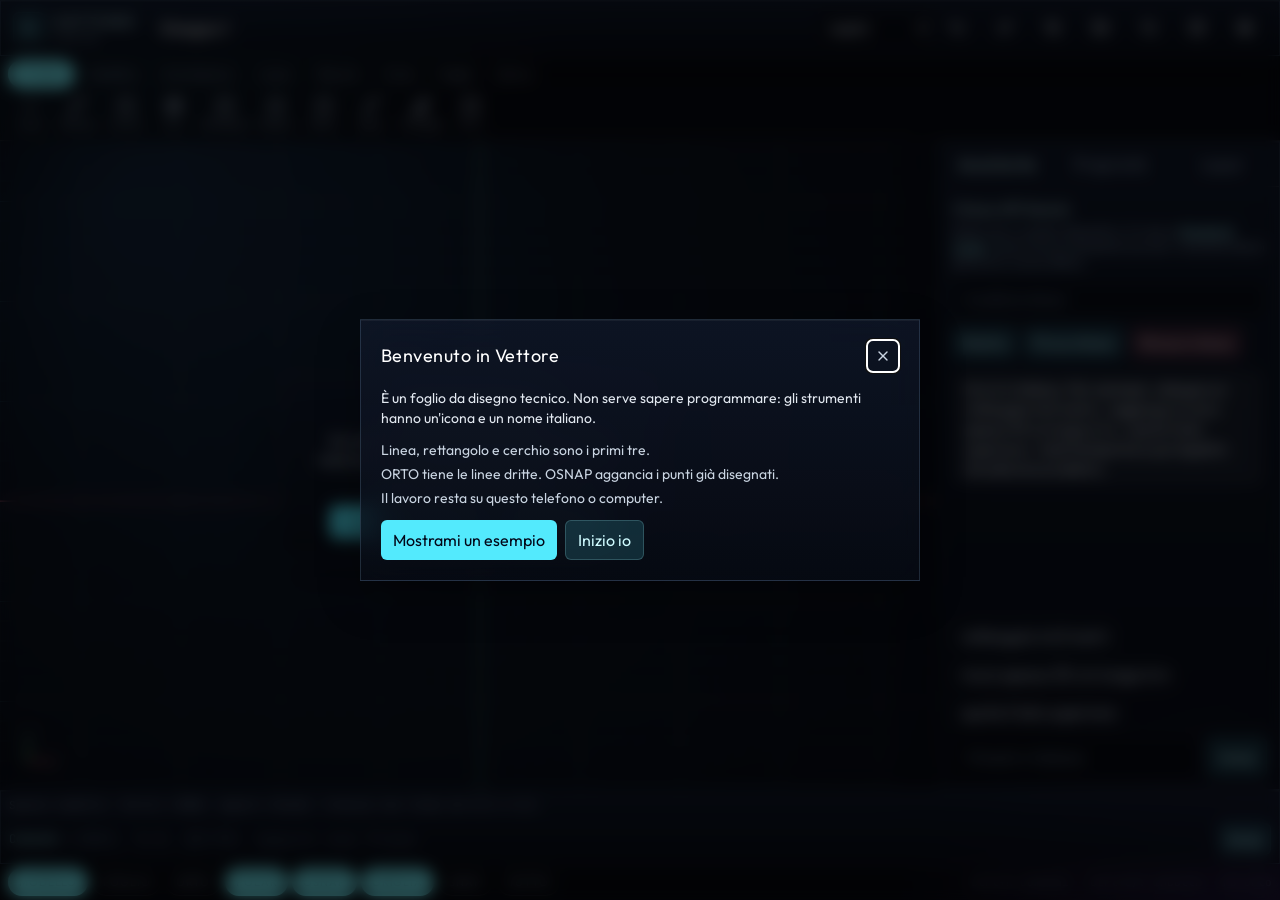
==== vettore/index.html @ e48cbce7 "Unpack Vettore" ====
<!DOCTYPE html><!--cnDvvp9UMOxZqRD9590WH--><html lang="it" translate="no"><head><meta charSet="utf-8"/><meta name="viewport" content="width=device-width, initial-scale=1, maximum-scale=1, viewport-fit=cover, user-scalable=no"/><link rel="stylesheet" href="/vettore/_next/static/css/1718c8bc9007f3db.css" data-precedence="next"/><link rel="preload" as="script" fetchPriority="low" href="/vettore/_next/static/chunks/webpack-d5d9ff5c654840d5.js"/><script src="/vettore/_next/static/chunks/4bd1b696-409494caf8c83275.js" async=""></script><script src="/vettore/_next/static/chunks/255-32c79b1e4aae9297.js" async=""></script><script src="/vettore/_next/static/chunks/main-app-9e3a16914648e8ba.js" async=""></script><script src="/vettore/_next/static/chunks/2f0b94e8-ea60580ce276fab2.js" async=""></script><script src="/vettore/_next/static/chunks/164f4fb6-91375d5a65762548.js" async=""></script><script src="/vettore/_next/static/chunks/414-e4f3d287f651ac8d.js" async=""></script><script src="/vettore/_next/static/chunks/app/page-282be853b0029727.js" async=""></script><meta name="google" content="notranslate"/><meta name="theme-color" content="#070910"/><title>Vettore CAD</title><meta name="description" content="CAD 2D nel browser, in italiano. Disegna, quota ed esporta DXF, anche da iPhone."/><meta name="application-name" content="Vettore CAD"/><link rel="manifest" href="/vettore/manifest.webmanifest"/><meta name="mobile-web-app-capable" content="yes"/><meta name="apple-mobile-web-app-title" content="Vettore"/><meta name="apple-mobile-web-app-status-bar-style" content="black-translucent"/><link rel="icon" href="/vettore/icon-192.png"/><link rel="apple-touch-icon" href="/vettore/apple-touch-icon.png"/><script src="/vettore/_next/static/chunks/polyfills-42372ed130431b0a.js" noModule=""></script></head><body class="notranslate"><div hidden=""><!--$--><!--/$--></div><div class="app-bg flex h-[100dvh] flex-col"><header class="hud z-20 flex h-14 shrink-0 items-center gap-2 overflow-x-auto border-x-0 border-t-0 px-2 md:px-3"><div class="flex items-center gap-2 pr-2"><span class="grid h-8 w-8 place-items-center rounded-md border border-cyan-200/30 bg-cyan-300/10 text-cyan-200"><svg xmlns="http://www.w3.org/2000/svg" width="16" height="16" viewBox="0 0 24 24" fill="none" stroke="currentColor" stroke-width="2" stroke-linecap="round" stroke-linejoin="round" class="lucide lucide-mouse-pointer-2" aria-hidden="true"><path d="M4.037 4.688a.495.495 0 0 1 .651-.651l16 6.5a.5.5 0 0 1-.063.947l-6.124 1.58a2 2 0 0 0-1.438 1.435l-1.579 6.126a.5.5 0 0 1-.947.063z"></path></svg></span><div class="leading-tight"><div class="font-display text-sm tracking-[0.22em] text-cyan-100">VETTORE</div><div class="text-[10px] uppercase tracking-[0.18em] text-slate-400">CAD 2D</div></div></div><input aria-label="Nome del disegno" class="hidden h-9 min-w-0 flex-1 rounded-md bg-transparent px-2 text-sm text-white outline-none md:block" value="Disegno 1"/><div class="ml-auto flex items-center gap-1"><select aria-label="Unità" class="hidden h-9 rounded-md border border-white/10 bg-black/30 px-2 text-xs md:block"><option value="m" selected="">metri</option><option value="cm">centimetri</option><option value="mm">millimetri</option></select><div class="hidden items-center gap-1 md:flex"><button class="inline-flex items-center justify-center gap-2 whitespace-nowrap rounded-md text-sm font-medium transition disabled:pointer-events-none disabled:opacity-40 focus-visible:outline-2 focus-visible:outline-cyan-300/70 text-slate-200 hover:bg-white/8 h-11 w-11" aria-label="Annulla"><svg xmlns="http://www.w3.org/2000/svg" width="16" height="16" viewBox="0 0 24 24" fill="none" stroke="currentColor" stroke-width="2" stroke-linecap="round" stroke-linejoin="round" class="lucide lucide-undo-2" aria-hidden="true"><path d="M9 14 4 9l5-5"></path><path d="M4 9h10.5a5.5 5.5 0 0 1 5.5 5.5a5.5 5.5 0 0 1-5.5 5.5H11"></path></svg></button><button class="inline-flex items-center justify-center gap-2 whitespace-nowrap rounded-md text-sm font-medium transition disabled:pointer-events-none disabled:opacity-40 focus-visible:outline-2 focus-visible:outline-cyan-300/70 text-slate-200 hover:bg-white/8 h-11 w-11" aria-label="Ripristina"><svg xmlns="http://www.w3.org/2000/svg" width="16" height="16" viewBox="0 0 24 24" fill="none" stroke="currentColor" stroke-width="2" stroke-linecap="round" stroke-linejoin="round" class="lucide lucide-redo-2" aria-hidden="true"><path d="m15 14 5-5-5-5"></path><path d="M20 9H9.5A5.5 5.5 0 0 0 4 14.5A5.5 5.5 0 0 0 9.5 20H13"></path></svg></button><button class="inline-flex items-center justify-center gap-2 whitespace-nowrap rounded-md text-sm font-medium transition disabled:pointer-events-none disabled:opacity-40 focus-visible:outline-2 focus-visible:outline-cyan-300/70 text-slate-200 hover:bg-white/8 h-11 w-11" aria-label="Zoom estensioni"><svg xmlns="http://www.w3.org/2000/svg" width="16" height="16" viewBox="0 0 24 24" fill="none" stroke="currentColor" stroke-width="2" stroke-linecap="round" stroke-linejoin="round" class="lucide lucide-zoom-in" aria-hidden="true"><circle cx="11" cy="11" r="8"></circle><line x1="21" x2="16.65" y1="21" y2="16.65"></line><line x1="11" x2="11" y1="8" y2="14"></line><line x1="8" x2="14" y1="11" y2="11"></line></svg></button></div><button class="inline-flex items-center justify-center gap-2 whitespace-nowrap rounded-md text-sm font-medium transition disabled:pointer-events-none disabled:opacity-40 focus-visible:outline-2 focus-visible:outline-cyan-300/70 text-slate-200 hover:bg-white/8 h-11 w-11" aria-label="File" type="button" id="radix-_R_1s5btb_" aria-haspopup="menu" aria-expanded="false" data-state="closed"><svg xmlns="http://www.w3.org/2000/svg" width="16" height="16" viewBox="0 0 24 24" fill="none" stroke="currentColor" stroke-width="2" stroke-linecap="round" stroke-linejoin="round" class="lucide lucide-folder-open" aria-hidden="true"><path d="m6 14 1.5-2.9A2 2 0 0 1 9.24 10H20a2 2 0 0 1 1.94 2.5l-1.54 6a2 2 0 0 1-1.95 1.5H4a2 2 0 0 1-2-2V5a2 2 0 0 1 2-2h3.9a2 2 0 0 1 1.69.9l.81 1.2a2 2 0 0 0 1.67.9H18a2 2 0 0 1 2 2v2"></path></svg></button><button class="inline-flex items-center justify-center gap-2 whitespace-nowrap rounded-md text-sm font-medium transition disabled:pointer-events-none disabled:opacity-40 focus-visible:outline-2 focus-visible:outline-cyan-300/70 text-slate-200 hover:bg-white/8 h-11 w-11" aria-label="Cerca un comando"><svg xmlns="http://www.w3.org/2000/svg" width="16" height="16" viewBox="0 0 24 24" fill="none" stroke="currentColor" stroke-width="2" stroke-linecap="round" stroke-linejoin="round" class="lucide lucide-search" aria-hidden="true"><path d="m21 21-4.34-4.34"></path><circle cx="11" cy="11" r="8"></circle></svg></button><button class="inline-flex items-center justify-center gap-2 whitespace-nowrap rounded-md text-sm font-medium transition disabled:pointer-events-none disabled:opacity-40 focus-visible:outline-2 focus-visible:outline-cyan-300/70 text-slate-200 hover:bg-white/8 h-11 w-11" aria-label="Guida"><svg xmlns="http://www.w3.org/2000/svg" width="16" height="16" viewBox="0 0 24 24" fill="none" stroke="currentColor" stroke-width="2" stroke-linecap="round" stroke-linejoin="round" class="lucide lucide-circle-question-mark lucide-help-circle lucide-circle-help" aria-hidden="true"><circle cx="12" cy="12" r="10"></circle><path d="M9 9.5a3 2.5 0 016 0c0 2-2 2-3 3.5"></path><path d="M12 17h.01"></path></svg></button><button class="inline-flex items-center justify-center gap-2 whitespace-nowrap rounded-md text-sm font-medium transition disabled:pointer-events-none disabled:opacity-40 focus-visible:outline-2 focus-visible:outline-cyan-300/70 text-slate-200 hover:bg-white/8 h-11 w-11 md:hidden" aria-label="Assistente"><svg xmlns="http://www.w3.org/2000/svg" width="16" height="16" viewBox="0 0 24 24" fill="none" stroke="currentColor" stroke-width="2" stroke-linecap="round" stroke-linejoin="round" class="lucide lucide-message-square" aria-hidden="true"><path d="M22 17a2 2 0 0 1-2 2H6.828a2 2 0 0 0-1.414.586l-2.202 2.202A.71.71 0 0 1 2 21.286V5a2 2 0 0 1 2-2h16a2 2 0 0 1 2 2z"></path></svg></button><button class="inline-flex items-center justify-center gap-2 whitespace-nowrap rounded-md text-sm font-medium transition disabled:pointer-events-none disabled:opacity-40 focus-visible:outline-2 focus-visible:outline-cyan-300/70 text-slate-200 hover:bg-white/8 h-11 w-11 md:hidden" aria-label="Layer"><svg xmlns="http://www.w3.org/2000/svg" width="16" height="16" viewBox="0 0 24 24" fill="none" stroke="currentColor" stroke-width="2" stroke-linecap="round" stroke-linejoin="round" class="lucide lucide-layers lucide-layers-3" aria-hidden="true"><path d="M12.83 2.18a2 2 0 0 0-1.66 0L2.6 6.08a1 1 0 0 0 0 1.83l8.58 3.91a2 2 0 0 0 1.66 0l8.58-3.9a1 1 0 0 0 0-1.83z"></path><path d="M2 12a1 1 0 0 0 .58.91l8.6 3.91a2 2 0 0 0 1.65 0l8.58-3.9A1 1 0 0 0 22 12"></path><path d="M2 17a1 1 0 0 0 .58.91l8.6 3.91a2 2 0 0 0 1.65 0l8.58-3.9A1 1 0 0 0 22 17"></path></svg></button><button class="inline-flex items-center justify-center gap-2 whitespace-nowrap rounded-md text-sm font-medium transition disabled:pointer-events-none disabled:opacity-40 focus-visible:outline-2 focus-visible:outline-cyan-300/70 text-slate-200 hover:bg-white/8 h-11 w-11" aria-label="Impostazioni"><svg xmlns="http://www.w3.org/2000/svg" width="16" height="16" viewBox="0 0 24 24" fill="none" stroke="currentColor" stroke-width="2" stroke-linecap="round" stroke-linejoin="round" class="lucide lucide-settings" aria-hidden="true"><path d="M9.671 4.136a2.34 2.34 0 0 1 4.659 0 2.34 2.34 0 0 0 3.319 1.915 2.34 2.34 0 0 1 2.33 4.033 2.34 2.34 0 0 0 0 3.831 2.34 2.34 0 0 1-2.33 4.033 2.34 2.34 0 0 0-3.319 1.915 2.34 2.34 0 0 1-4.659 0 2.34 2.34 0 0 0-3.32-1.915 2.34 2.34 0 0 1-2.33-4.033 2.34 2.34 0 0 0 0-3.831A2.34 2.34 0 0 1 6.35 6.051a2.34 2.34 0 0 0 3.319-1.915"></path><circle cx="12" cy="12" r="3"></circle></svg></button></div></header><div class="hidden shrink-0 border-b border-white/10 px-2 py-1 md:block"><div><div class="flex gap-1 overflow-x-auto pb-1" role="tablist" aria-label="Schede comandi"><button role="tab" aria-selected="true" class="chip shrink-0 on">Disegno</button><button role="tab" aria-selected="false" class="chip shrink-0 ">Modifica</button><button role="tab" aria-selected="false" class="chip shrink-0 ">Annotazione</button><button role="tab" aria-selected="false" class="chip shrink-0 ">Layer</button><button role="tab" aria-selected="false" class="chip shrink-0 ">Blocchi</button><button role="tab" aria-selected="false" class="chip shrink-0 ">Vista</button><button role="tab" aria-selected="false" class="chip shrink-0 ">Foglio</button><button role="tab" aria-selected="false" class="chip shrink-0 ">Extra</button></div><div class="flex gap-1 overflow-x-auto" role="tabpanel"><button class="tool  min-w-16" aria-label="Linea" data-state="closed"><svg xmlns="http://www.w3.org/2000/svg" width="18" height="18" viewBox="0 0 24 24" fill="none" stroke="currentColor" stroke-width="2" stroke-linecap="round" stroke-linejoin="round" class="lucide lucide-minus" aria-hidden="true"><path d="M5 12h14"></path></svg><small class="max-w-16 truncate">Linea</small></button><button class="tool  min-w-16" aria-label="Polilinea" data-state="closed"><svg xmlns="http://www.w3.org/2000/svg" width="18" height="18" viewBox="0 0 24 24" fill="none" stroke="currentColor" stroke-width="2" stroke-linecap="round" stroke-linejoin="round" class="lucide lucide-spline" aria-hidden="true"><circle cx="19" cy="5" r="2"></circle><circle cx="5" cy="19" r="2"></circle><path d="M5 17A12 12 0 0 1 17 5"></path></svg><small class="max-w-16 truncate">Polilinea</small></button><button class="tool  min-w-16" aria-label="Cerchio" data-state="closed"><svg xmlns="http://www.w3.org/2000/svg" width="18" height="18" viewBox="0 0 24 24" fill="none" stroke="currentColor" stroke-width="2" stroke-linecap="round" stroke-linejoin="round" class="lucide lucide-circle" aria-hidden="true"><circle cx="12" cy="12" r="10"></circle></svg><small class="max-w-16 truncate">Cerchio</small></button><button class="tool  min-w-16" aria-label="Arco" data-state="closed"><svg xmlns="http://www.w3.org/2000/svg" width="18" height="18" viewBox="0 0 24 24" fill="none" stroke="currentColor" stroke-width="2" stroke-linecap="round" stroke-linejoin="round" class="lucide lucide-compass" aria-hidden="true"><circle cx="12" cy="12" r="10"></circle><path d="m16.24 7.76-1.804 5.411a2 2 0 0 1-1.265 1.265L7.76 16.24l1.804-5.411a2 2 0 0 1 1.265-1.265z"></path></svg><small class="max-w-16 truncate">Arco</small></button><button class="tool  min-w-16" aria-label="Rettangolo" data-state="closed"><svg xmlns="http://www.w3.org/2000/svg" width="18" height="18" viewBox="0 0 24 24" fill="none" stroke="currentColor" stroke-width="2" stroke-linecap="round" stroke-linejoin="round" class="lucide lucide-square" aria-hidden="true"><rect width="18" height="18" x="3" y="3" rx="2"></rect></svg><small class="max-w-16 truncate">Rettangolo</small></button><button class="tool  min-w-16" aria-label="Poligono" data-state="closed"><svg xmlns="http://www.w3.org/2000/svg" width="18" height="18" viewBox="0 0 24 24" fill="none" stroke="currentColor" stroke-width="2" stroke-linecap="round" stroke-linejoin="round" class="lucide lucide-hexagon" aria-hidden="true"><path d="M21 16V8a2 2 0 0 0-1-1.73l-7-4a2 2 0 0 0-2 0l-7 4A2 2 0 0 0 3 8v8a2 2 0 0 0 1 1.73l7 4a2 2 0 0 0 2 0l7-4A2 2 0 0 0 21 16z"></path></svg><small class="max-w-16 truncate">Poligono</small></button><button class="tool  min-w-16" aria-label="Ellisse" data-state="closed"><svg xmlns="http://www.w3.org/2000/svg" width="18" height="18" viewBox="0 0 24 24" fill="none" stroke="currentColor" stroke-width="2" stroke-linecap="round" stroke-linejoin="round" class="lucide lucide-circle" aria-hidden="true"><circle cx="12" cy="12" r="10"></circle></svg><small class="max-w-16 truncate">Ellisse</small></button><button class="tool  min-w-16" aria-label="Spline" data-state="closed"><svg xmlns="http://www.w3.org/2000/svg" width="18" height="18" viewBox="0 0 24 24" fill="none" stroke="currentColor" stroke-width="2" stroke-linecap="round" stroke-linejoin="round" class="lucide lucide-spline" aria-hidden="true"><circle cx="19" cy="5" r="2"></circle><circle cx="5" cy="19" r="2"></circle><path d="M5 17A12 12 0 0 1 17 5"></path></svg><small class="max-w-16 truncate">Spline</small></button><button class="tool  min-w-16" aria-label="Tratteggio" data-state="closed"><svg xmlns="http://www.w3.org/2000/svg" width="18" height="18" viewBox="0 0 24 24" fill="none" stroke="currentColor" stroke-width="2" stroke-linecap="round" stroke-linejoin="round" class="lucide lucide-pen-line lucide-edit-3" aria-hidden="true"><path d="M13 21h8"></path><path d="M21.174 6.812a1 1 0 0 0-3.986-3.987L3.842 16.174a2 2 0 0 0-.5.83l-1.321 4.352a.5.5 0 0 0 .623.622l4.353-1.32a2 2 0 0 0 .83-.497z"></path></svg><small class="max-w-16 truncate">Tratteggio</small></button><button class="tool  min-w-16" aria-label="Muro" data-state="closed"><svg xmlns="http://www.w3.org/2000/svg" width="18" height="18" viewBox="0 0 24 24" fill="none" stroke="currentColor" stroke-width="2" stroke-linecap="round" stroke-linejoin="round" class="lucide lucide-square" aria-hidden="true"><rect width="18" height="18" x="3" y="3" rx="2"></rect></svg><small class="max-w-16 truncate">Muro</small></button></div></div></div><div class="flex min-h-0 flex-1"><main class="relative min-w-0 flex-1"><div class="relative h-full min-h-0 w-full touch-none"><canvas class="h-full w-full touch-none"></canvas></div><div class="pointer-events-none absolute inset-0 grid place-items-center px-6 text-center"><div class="hud pointer-events-auto max-w-sm rounded-2xl p-5"><div class="font-display text-xl text-white">Da dove si parte</div><p class="mt-2 text-sm text-slate-300">Sul computer: clic, rotella e tasto centrale. Sul telefono: un dito disegna, due dita spostano. Puoi anche scrivere una frase.</p><div class="mt-4 flex flex-wrap justify-center gap-2"><button class="inline-flex items-center justify-center gap-2 whitespace-nowrap rounded-md font-medium transition disabled:pointer-events-none disabled:opacity-40 focus-visible:outline-2 focus-visible:outline-cyan-300/70 bg-cyan-300 text-slate-950 hover:bg-cyan-200 h-8 px-2 text-xs">Linea</button><button class="inline-flex items-center justify-center gap-2 whitespace-nowrap rounded-md font-medium transition disabled:pointer-events-none disabled:opacity-40 focus-visible:outline-2 focus-visible:outline-cyan-300/70 bg-cyan-300/15 text-cyan-100 hover:bg-cyan-300/25 border border-cyan-200/20 h-8 px-2 text-xs">Rettangolo</button><button class="inline-flex items-center justify-center gap-2 whitespace-nowrap rounded-md font-medium transition disabled:pointer-events-none disabled:opacity-40 focus-visible:outline-2 focus-visible:outline-cyan-300/70 bg-cyan-300/15 text-cyan-100 hover:bg-cyan-300/25 border border-cyan-200/20 h-8 px-2 text-xs">Apri esempio</button></div></div></div></main><aside class="hud hidden w-[340px] shrink-0 flex-col border-y-0 border-r-0 md:flex"><div class="flex border-b border-white/10"><button class="h-11 flex-1 text-xs tracking-wide text-cyan-100">Assistente</button><button class="h-11 flex-1 text-xs tracking-wide text-slate-400">Proprietà</button><button class="h-11 flex-1 text-xs tracking-wide text-slate-400">Layer</button></div><div class="min-h-0 flex-1 overflow-y-auto p-3"><div class="flex h-full min-h-64 flex-col"><div class="mb-3 text-sm"><div class="mb-1 text-cyan-100">Chiave API Gemini</div><p class="mb-2 text-xs text-slate-400">Resta solo su questo dispositivo. Si crea su<!-- --> <a class="text-cyan-200 underline" href="https://aistudio.google.com/apikey" target="_blank" rel="noreferrer">Google AI Studio</a>. Senza chiave l&#x27;assistente usa solo i comandi italiani già pronti, anche offline.</p><input aria-label="Chiave API Gemini" type="password" autoComplete="off" spellCheck="false" placeholder="Incolla la chiave" class="h-10 w-full rounded-md border border-white/10 bg-black/30 px-3 text-sm text-slate-100 outline-none placeholder:text-slate-500 focus:border-cyan-300/50" value=""/><div class="mt-2 flex flex-wrap gap-2"><button class="inline-flex items-center justify-center gap-2 whitespace-nowrap rounded-md font-medium transition disabled:pointer-events-none disabled:opacity-40 focus-visible:outline-2 focus-visible:outline-cyan-300/70 bg-cyan-300/15 text-cyan-100 hover:bg-cyan-300/25 border border-cyan-200/20 h-8 px-2 text-xs" type="button">Mostra</button><button class="inline-flex items-center justify-center gap-2 whitespace-nowrap rounded-md font-medium transition disabled:pointer-events-none disabled:opacity-40 focus-visible:outline-2 focus-visible:outline-cyan-300/70 bg-cyan-300/15 text-cyan-100 hover:bg-cyan-300/25 border border-cyan-200/20 h-8 px-2 text-xs" type="button">Prova chiave</button><button class="inline-flex items-center justify-center gap-2 whitespace-nowrap rounded-md font-medium transition disabled:pointer-events-none disabled:opacity-40 focus-visible:outline-2 focus-visible:outline-cyan-300/70 bg-rose-400/15 text-rose-100 border border-rose-300/20 hover:bg-rose-400/25 h-8 px-2 text-xs" type="button">Rimuovi chiave</button></div></div><div class="min-h-0 flex-1 space-y-2 overflow-y-auto pr-1"><div class="rounded-lg px-3 py-2 text-sm bg-white/5 text-slate-200">Scrivi in italiano. Per esempio: «disegna un rettangolo 4x3 metri», «aggiungi un muro spesso 30 cm lungo 6 m», «quota il lato superiore». Vedi l&#x27;anteprima e poi Applichi. Annulla torna indietro.</div><div></div></div><div class="mt-2 flex flex-wrap gap-1"><button class="rounded-full border border-white/10 px-2 py-1 text-[11px] text-slate-300">rettangolo 4x3 metri</button><button class="rounded-full border border-white/10 px-2 py-1 text-[11px] text-slate-300">muro spesso 30 cm lungo 6 m</button><button class="rounded-full border border-white/10 px-2 py-1 text-[11px] text-slate-300">quota il lato superiore</button></div><form class="mt-2 flex gap-2"><input placeholder="Chiedi in italiano" aria-label="Messaggio all&#x27;assistente" class="h-10 w-full rounded-md border border-white/10 bg-black/30 px-3 text-sm text-slate-100 outline-none placeholder:text-slate-500 focus:border-cyan-300/50" value=""/><button class="inline-flex items-center justify-center gap-2 whitespace-nowrap rounded-md text-sm font-medium transition disabled:pointer-events-none disabled:opacity-40 focus-visible:outline-2 focus-visible:outline-cyan-300/70 bg-cyan-300/15 text-cyan-100 hover:bg-cyan-300/25 border border-cyan-200/20 h-10 px-3" type="submit">Invia</button></form></div></div></aside></div><footer class="shrink-0 pb-[var(--kb)]" style="padding-bottom:calc(var(--kb) + env(safe-area-inset-bottom))"><div class="hud border-x-0 px-2 py-1"><div class="mb-1 truncate font-mono text-[11px] leading-5 text-slate-400 md:hidden">Spazio modello. Scrivi LINEA, oppure chiedi: traccia una linea da 0,0 a 5,0.</div><div class="mb-1 hidden max-h-16 overflow-hidden font-mono text-[11px] leading-5 text-slate-400 md:block"><div class="">Spazio modello. Scrivi LINEA, oppure chiedi: traccia una linea da 0,0 a 5,0.</div></div><form class="flex items-center gap-2"><span class="font-mono text-xs text-cyan-200">Comando</span><input aria-label="Riga di comando" placeholder="LINEA, 0,0, @3&lt;90, oppure una frase" class="h-10 min-w-0 flex-1 bg-transparent font-mono text-sm text-white outline-none placeholder:text-slate-600" value=""/><button class="inline-flex items-center justify-center gap-2 whitespace-nowrap rounded-md font-medium transition disabled:pointer-events-none disabled:opacity-40 focus-visible:outline-2 focus-visible:outline-cyan-300/70 bg-cyan-300/15 text-cyan-100 hover:bg-cyan-300/25 border border-cyan-200/20 h-8 px-2 text-xs" type="submit">Invio</button></form></div><div class="flex items-center gap-1 overflow-x-auto px-2 py-1"><button class="chip on">MODELLO</button><button class="chip ">FOGLIO</button><button class="chip " title="Linee solo orizzontali o verticali" aria-pressed="false">ORTO</button><button class="chip on" title="Aggancia agli angoli, per esempio 45°" aria-pressed="true">POLAR</button><button class="chip on" title="Aggancia fine, medio e centro" aria-pressed="true">OSNAP</button><button class="chip on" title="Mostra la griglia" aria-pressed="true">GRIGLIA</button><button class="chip " title="I punti cadono sulla griglia" aria-pressed="false">SNAP</button><button class="chip" aria-label="Mostra tutto il disegno">TUTTO</button><span class="ml-auto hidden font-mono text-[11px] text-slate-500 md:inline">Ctrl+K comandi · Ctrl+C/V incolla · F8 orto</span><span class="ml-auto font-mono text-[11px] text-slate-500 md:hidden">0</span></div><div class="px-2 pb-2 md:hidden"><div><div class="flex gap-1 overflow-x-auto pb-1" role="tablist" aria-label="Schede comandi"><button role="tab" aria-selected="true" class="chip shrink-0 on">Disegno</button><button role="tab" aria-selected="false" class="chip shrink-0 ">Modifica</button><button role="tab" aria-selected="false" class="chip shrink-0 ">Annotazione</button><button role="tab" aria-selected="false" class="chip shrink-0 ">Layer</button><button role="tab" aria-selected="false" class="chip shrink-0 ">Blocchi</button><button role="tab" aria-selected="false" class="chip shrink-0 ">Vista</button><button role="tab" aria-selected="false" class="chip shrink-0 ">Foglio</button><button role="tab" aria-selected="false" class="chip shrink-0 ">Extra</button></div><div class="flex gap-1 overflow-x-auto" role="tabpanel"><button class="tool  min-w-16" aria-label="Linea" data-state="closed"><svg xmlns="http://www.w3.org/2000/svg" width="18" height="18" viewBox="0 0 24 24" fill="none" stroke="currentColor" stroke-width="2" stroke-linecap="round" stroke-linejoin="round" class="lucide lucide-minus" aria-hidden="true"><path d="M5 12h14"></path></svg><small class="max-w-16 truncate">Linea</small></button><button class="tool  min-w-16" aria-label="Polilinea" data-state="closed"><svg xmlns="http://www.w3.org/2000/svg" width="18" height="18" viewBox="0 0 24 24" fill="none" stroke="currentColor" stroke-width="2" stroke-linecap="round" stroke-linejoin="round" class="lucide lucide-spline" aria-hidden="true"><circle cx="19" cy="5" r="2"></circle><circle cx="5" cy="19" r="2"></circle><path d="M5 17A12 12 0 0 1 17 5"></path></svg><small class="max-w-16 truncate">Polilinea</small></button><button class="tool  min-w-16" aria-label="Cerchio" data-state="closed"><svg xmlns="http://www.w3.org/2000/svg" width="18" height="18" viewBox="0 0 24 24" fill="none" stroke="currentColor" stroke-width="2" stroke-linecap="round" stroke-linejoin="round" class="lucide lucide-circle" aria-hidden="true"><circle cx="12" cy="12" r="10"></circle></svg><small class="max-w-16 truncate">Cerchio</small></button><button class="tool  min-w-16" aria-label="Arco" data-state="closed"><svg xmlns="http://www.w3.org/2000/svg" width="18" height="18" viewBox="0 0 24 24" fill="none" stroke="currentColor" stroke-width="2" stroke-linecap="round" stroke-linejoin="round" class="lucide lucide-compass" aria-hidden="true"><circle cx="12" cy="12" r="10"></circle><path d="m16.24 7.76-1.804 5.411a2 2 0 0 1-1.265 1.265L7.76 16.24l1.804-5.411a2 2 0 0 1 1.265-1.265z"></path></svg><small class="max-w-16 truncate">Arco</small></button><button class="tool  min-w-16" aria-label="Rettangolo" data-state="closed"><svg xmlns="http://www.w3.org/2000/svg" width="18" height="18" viewBox="0 0 24 24" fill="none" stroke="currentColor" stroke-width="2" stroke-linecap="round" stroke-linejoin="round" class="lucide lucide-square" aria-hidden="true"><rect width="18" height="18" x="3" y="3" rx="2"></rect></svg><small class="max-w-16 truncate">Rettangolo</small></button><button class="tool  min-w-16" aria-label="Poligono" data-state="closed"><svg xmlns="http://www.w3.org/2000/svg" width="18" height="18" viewBox="0 0 24 24" fill="none" stroke="currentColor" stroke-width="2" stroke-linecap="round" stroke-linejoin="round" class="lucide lucide-hexagon" aria-hidden="true"><path d="M21 16V8a2 2 0 0 0-1-1.73l-7-4a2 2 0 0 0-2 0l-7 4A2 2 0 0 0 3 8v8a2 2 0 0 0 1 1.73l7 4a2 2 0 0 0 2 0l7-4A2 2 0 0 0 21 16z"></path></svg><small class="max-w-16 truncate">Poligono</small></button><button class="tool  min-w-16" aria-label="Ellisse" data-state="closed"><svg xmlns="http://www.w3.org/2000/svg" width="18" height="18" viewBox="0 0 24 24" fill="none" stroke="currentColor" stroke-width="2" stroke-linecap="round" stroke-linejoin="round" class="lucide lucide-circle" aria-hidden="true"><circle cx="12" cy="12" r="10"></circle></svg><small class="max-w-16 truncate">Ellisse</small></button><button class="tool  min-w-16" aria-label="Spline" data-state="closed"><svg xmlns="http://www.w3.org/2000/svg" width="18" height="18" viewBox="0 0 24 24" fill="none" stroke="currentColor" stroke-width="2" stroke-linecap="round" stroke-linejoin="round" class="lucide lucide-spline" aria-hidden="true"><circle cx="19" cy="5" r="2"></circle><circle cx="5" cy="19" r="2"></circle><path d="M5 17A12 12 0 0 1 17 5"></path></svg><small class="max-w-16 truncate">Spline</small></button><button class="tool  min-w-16" aria-label="Tratteggio" data-state="closed"><svg xmlns="http://www.w3.org/2000/svg" width="18" height="18" viewBox="0 0 24 24" fill="none" stroke="currentColor" stroke-width="2" stroke-linecap="round" stroke-linejoin="round" class="lucide lucide-pen-line lucide-edit-3" aria-hidden="true"><path d="M13 21h8"></path><path d="M21.174 6.812a1 1 0 0 0-3.986-3.987L3.842 16.174a2 2 0 0 0-.5.83l-1.321 4.352a.5.5 0 0 0 .623.622l4.353-1.32a2 2 0 0 0 .83-.497z"></path></svg><small class="max-w-16 truncate">Tratteggio</small></button><button class="tool  min-w-16" aria-label="Muro" data-state="closed"><svg xmlns="http://www.w3.org/2000/svg" width="18" height="18" viewBox="0 0 24 24" fill="none" stroke="currentColor" stroke-width="2" stroke-linecap="round" stroke-linejoin="round" class="lucide lucide-square" aria-hidden="true"><rect width="18" height="18" x="3" y="3" rx="2"></rect></svg><small class="max-w-16 truncate">Muro</small></button></div></div></div></footer><div class="sheet fixed inset-x-0 bottom-0 z-30 h-[72dvh] md:hidden "><div class="hud flex h-full flex-col rounded-t-2xl p-3"><div class="mb-2 flex items-center justify-between"><div class="text-sm tracking-wide">Assistente</div><button class="inline-flex items-center justify-center gap-2 whitespace-nowrap rounded-md font-medium transition disabled:pointer-events-none disabled:opacity-40 focus-visible:outline-2 focus-visible:outline-cyan-300/70 text-slate-200 hover:bg-white/8 h-8 px-2 text-xs">Chiudi</button></div><div class="min-h-0 flex-1 overflow-y-auto"><div class="flex h-full min-h-64 flex-col"><div class="mb-3 text-sm"><div class="mb-1 text-cyan-100">Chiave API Gemini</div><p class="mb-2 text-xs text-slate-400">Resta solo su questo dispositivo. Si crea su<!-- --> <a class="text-cyan-200 underline" href="https://aistudio.google.com/apikey" target="_blank" rel="noreferrer">Google AI Studio</a>. Senza chiave l&#x27;assistente usa solo i comandi italiani già pronti, anche offline.</p><input aria-label="Chiave API Gemini" type="password" autoComplete="off" spellCheck="false" placeholder="Incolla la chiave" class="h-10 w-full rounded-md border border-white/10 bg-black/30 px-3 text-sm text-slate-100 outline-none placeholder:text-slate-500 focus:border-cyan-300/50" value=""/><div class="mt-2 flex flex-wrap gap-2"><button class="inline-flex items-center justify-center gap-2 whitespace-nowrap rounded-md font-medium transition disabled:pointer-events-none disabled:opacity-40 focus-visible:outline-2 focus-visible:outline-cyan-300/70 bg-cyan-300/15 text-cyan-100 hover:bg-cyan-300/25 border border-cyan-200/20 h-8 px-2 text-xs" type="button">Mostra</button><button class="inline-flex items-center justify-center gap-2 whitespace-nowrap rounded-md font-medium transition disabled:pointer-events-none disabled:opacity-40 focus-visible:outline-2 focus-visible:outline-cyan-300/70 bg-cyan-300/15 text-cyan-100 hover:bg-cyan-300/25 border border-cyan-200/20 h-8 px-2 text-xs" type="button">Prova chiave</button><button class="inline-flex items-center justify-center gap-2 whitespace-nowrap rounded-md font-medium transition disabled:pointer-events-none disabled:opacity-40 focus-visible:outline-2 focus-visible:outline-cyan-300/70 bg-rose-400/15 text-rose-100 border border-rose-300/20 hover:bg-rose-400/25 h-8 px-2 text-xs" type="button">Rimuovi chiave</button></div></div><div class="min-h-0 flex-1 space-y-2 overflow-y-auto pr-1"><div class="rounded-lg px-3 py-2 text-sm bg-white/5 text-slate-200">Scrivi in italiano. Per esempio: «disegna un rettangolo 4x3 metri», «aggiungi un muro spesso 30 cm lungo 6 m», «quota il lato superiore». Vedi l&#x27;anteprima e poi Applichi. Annulla torna indietro.</div><div></div></div><div class="mt-2 flex flex-wrap gap-1"><button class="rounded-full border border-white/10 px-2 py-1 text-[11px] text-slate-300">rettangolo 4x3 metri</button><button class="rounded-full border border-white/10 px-2 py-1 text-[11px] text-slate-300">muro spesso 30 cm lungo 6 m</button><button class="rounded-full border border-white/10 px-2 py-1 text-[11px] text-slate-300">quota il lato superiore</button></div><form class="mt-2 flex gap-2"><input placeholder="Chiedi in italiano" aria-label="Messaggio all&#x27;assistente" class="h-10 w-full rounded-md border border-white/10 bg-black/30 px-3 text-sm text-slate-100 outline-none placeholder:text-slate-500 focus:border-cyan-300/50" value=""/><button class="inline-flex items-center justify-center gap-2 whitespace-nowrap rounded-md text-sm font-medium transition disabled:pointer-events-none disabled:opacity-40 focus-visible:outline-2 focus-visible:outline-cyan-300/70 bg-cyan-300/15 text-cyan-100 hover:bg-cyan-300/25 border border-cyan-200/20 h-10 px-3" type="submit">Invia</button></form></div></div></div></div><div class="sheet fixed inset-x-0 bottom-0 z-30 h-[72dvh] md:hidden "><div class="hud flex h-full flex-col rounded-t-2xl p-3"><div class="mb-2 flex items-center justify-between"><div class="text-sm tracking-wide">Layer</div><button class="inline-flex items-center justify-center gap-2 whitespace-nowrap rounded-md font-medium transition disabled:pointer-events-none disabled:opacity-40 focus-visible:outline-2 focus-visible:outline-cyan-300/70 text-slate-200 hover:bg-white/8 h-8 px-2 text-xs">Chiudi</button></div><div class="min-h-0 flex-1 overflow-y-auto"><div class="space-y-2"><div class="flex items-center justify-between"><span class="text-xs uppercase tracking-[0.16em] text-slate-400">Layer</span><button class="inline-flex items-center justify-center gap-2 whitespace-nowrap rounded-md font-medium transition disabled:pointer-events-none disabled:opacity-40 focus-visible:outline-2 focus-visible:outline-cyan-300/70 bg-cyan-300/15 text-cyan-100 hover:bg-cyan-300/25 border border-cyan-200/20 h-8 px-2 text-xs">Nuovo</button></div><div class="rounded-lg border px-2 py-2 border-cyan-300/40"><div class="flex items-center gap-2"><button aria-label="Corrente" class="h-3 w-3 rounded-full bg-cyan-300"></button><input class="min-w-0 flex-1 bg-transparent text-sm outline-none" value="0"/><input aria-label="Colore" type="color" class="h-7 w-7 bg-transparent" value="#e7eefc"/></div><div class="mt-2 flex flex-wrap gap-1"><button class="rounded px-2 py-1 text-[11px] bg-cyan-300/20 text-cyan-100">On</button><button class="rounded px-2 py-1 text-[11px] bg-white/5 text-slate-400">Congela</button><button class="rounded px-2 py-1 text-[11px] bg-white/5 text-slate-400">Blocca</button></div><select class="mt-2 h-8 w-full rounded border border-white/10 bg-black/30 px-1 text-xs"><option value="continuous" selected="">Continua</option><option value="dashed">Tratteggiata</option><option value="dotted">Punteggiata</option><option value="dashdot">Tratto-punto</option><option value="center">Centro</option><option value="hidden">Nascosta</option><option value="phantom">Fantasma</option></select></div><div class="rounded-lg border px-2 py-2 border-white/10"><div class="flex items-center gap-2"><button aria-label="Corrente" class="h-3 w-3 rounded-full bg-white/20"></button><input class="min-w-0 flex-1 bg-transparent text-sm outline-none" value="MURI"/><input aria-label="Colore" type="color" class="h-7 w-7 bg-transparent" value="#6ae4ff"/></div><div class="mt-2 flex flex-wrap gap-1"><button class="rounded px-2 py-1 text-[11px] bg-cyan-300/20 text-cyan-100">On</button><button class="rounded px-2 py-1 text-[11px] bg-white/5 text-slate-400">Congela</button><button class="rounded px-2 py-1 text-[11px] bg-white/5 text-slate-400">Blocca</button><button class="text-[11px] text-rose-300">Elimina</button></div><select class="mt-2 h-8 w-full rounded border border-white/10 bg-black/30 px-1 text-xs"><option value="continuous" selected="">Continua</option><option value="dashed">Tratteggiata</option><option value="dotted">Punteggiata</option><option value="dashdot">Tratto-punto</option><option value="center">Centro</option><option value="hidden">Nascosta</option><option value="phantom">Fantasma</option></select></div><div class="rounded-lg border px-2 py-2 border-white/10"><div class="flex items-center gap-2"><button aria-label="Corrente" class="h-3 w-3 rounded-full bg-white/20"></button><input class="min-w-0 flex-1 bg-transparent text-sm outline-none" value="QUOTE"/><input aria-label="Colore" type="color" class="h-7 w-7 bg-transparent" value="#ffd166"/></div><div class="mt-2 flex flex-wrap gap-1"><button class="rounded px-2 py-1 text-[11px] bg-cyan-300/20 text-cyan-100">On</button><button class="rounded px-2 py-1 text-[11px] bg-white/5 text-slate-400">Congela</button><button class="rounded px-2 py-1 text-[11px] bg-white/5 text-slate-400">Blocca</button><button class="text-[11px] text-rose-300">Elimina</button></div><select class="mt-2 h-8 w-full rounded border border-white/10 bg-black/30 px-1 text-xs"><option value="continuous" selected="">Continua</option><option value="dashed">Tratteggiata</option><option value="dotted">Punteggiata</option><option value="dashdot">Tratto-punto</option><option value="center">Centro</option><option value="hidden">Nascosta</option><option value="phantom">Fantasma</option></select></div><div class="rounded-lg border px-2 py-2 border-white/10"><div class="flex items-center gap-2"><button aria-label="Corrente" class="h-3 w-3 rounded-full bg-white/20"></button><input class="min-w-0 flex-1 bg-transparent text-sm outline-none" value="TESTO"/><input aria-label="Colore" type="color" class="h-7 w-7 bg-transparent" value="#d2b6ff"/></div><div class="mt-2 flex flex-wrap gap-1"><button class="rounded px-2 py-1 text-[11px] bg-cyan-300/20 text-cyan-100">On</button><button class="rounded px-2 py-1 text-[11px] bg-white/5 text-slate-400">Congela</button><button class="rounded px-2 py-1 text-[11px] bg-white/5 text-slate-400">Blocca</button><button class="text-[11px] text-rose-300">Elimina</button></div><select class="mt-2 h-8 w-full rounded border border-white/10 bg-black/30 px-1 text-xs"><option value="continuous" selected="">Continua</option><option value="dashed">Tratteggiata</option><option value="dotted">Punteggiata</option><option value="dashdot">Tratto-punto</option><option value="center">Centro</option><option value="hidden">Nascosta</option><option value="phantom">Fantasma</option></select></div><div class="rounded-lg border px-2 py-2 border-white/10"><div class="flex items-center gap-2"><button aria-label="Corrente" class="h-3 w-3 rounded-full bg-white/20"></button><input class="min-w-0 flex-1 bg-transparent text-sm outline-none" value="ARREDI"/><input aria-label="Colore" type="color" class="h-7 w-7 bg-transparent" value="#8dffb0"/></div><div class="mt-2 flex flex-wrap gap-1"><button class="rounded px-2 py-1 text-[11px] bg-cyan-300/20 text-cyan-100">On</button><button class="rounded px-2 py-1 text-[11px] bg-white/5 text-slate-400">Congela</button><button class="rounded px-2 py-1 text-[11px] bg-white/5 text-slate-400">Blocca</button><button class="text-[11px] text-rose-300">Elimina</button></div><select class="mt-2 h-8 w-full rounded border border-white/10 bg-black/30 px-1 text-xs"><option value="continuous" selected="">Continua</option><option value="dashed">Tratteggiata</option><option value="dotted">Punteggiata</option><option value="dashdot">Tratto-punto</option><option value="center">Centro</option><option value="hidden">Nascosta</option><option value="phantom">Fantasma</option></select></div><div class="rounded-lg border px-2 py-2 border-white/10"><div class="flex items-center gap-2"><button aria-label="Corrente" class="h-3 w-3 rounded-full bg-white/20"></button><input class="min-w-0 flex-1 bg-transparent text-sm outline-none" value="TRATTEGGI"/><input aria-label="Colore" type="color" class="h-7 w-7 bg-transparent" value="#8aa0c8"/></div><div class="mt-2 flex flex-wrap gap-1"><button class="rounded px-2 py-1 text-[11px] bg-cyan-300/20 text-cyan-100">On</button><button class="rounded px-2 py-1 text-[11px] bg-white/5 text-slate-400">Congela</button><button class="rounded px-2 py-1 text-[11px] bg-white/5 text-slate-400">Blocca</button><button class="text-[11px] text-rose-300">Elimina</button></div><select class="mt-2 h-8 w-full rounded border border-white/10 bg-black/30 px-1 text-xs"><option value="continuous" selected="">Continua</option><option value="dashed">Tratteggiata</option><option value="dotted">Punteggiata</option><option value="dashdot">Tratto-punto</option><option value="center">Centro</option><option value="hidden">Nascosta</option><option value="phantom">Fantasma</option></select></div><div class="rounded-lg border px-2 py-2 border-white/10"><div class="flex items-center gap-2"><button aria-label="Corrente" class="h-3 w-3 rounded-full bg-white/20"></button><input class="min-w-0 flex-1 bg-transparent text-sm outline-none" value="IMPIANTI"/><input aria-label="Colore" type="color" class="h-7 w-7 bg-transparent" value="#ff8ad4"/></div><div class="mt-2 flex flex-wrap gap-1"><button class="rounded px-2 py-1 text-[11px] bg-cyan-300/20 text-cyan-100">On</button><button class="rounded px-2 py-1 text-[11px] bg-white/5 text-slate-400">Congela</button><button class="rounded px-2 py-1 text-[11px] bg-white/5 text-slate-400">Blocca</button><button class="text-[11px] text-rose-300">Elimina</button></div><select class="mt-2 h-8 w-full rounded border border-white/10 bg-black/30 px-1 text-xs"><option value="continuous">Continua</option><option value="dashed" selected="">Tratteggiata</option><option value="dotted">Punteggiata</option><option value="dashdot">Tratto-punto</option><option value="center">Centro</option><option value="hidden">Nascosta</option><option value="phantom">Fantasma</option></select></div></div><div class="mt-4"><p class="text-sm text-slate-400">Nessun oggetto selezionato. Clicca una linea, un cerchio o una quota.</p></div></div></div></div></div><!--$--><!--/$--><script src="/vettore/_next/static/chunks/webpack-d5d9ff5c654840d5.js" id="_R_" async=""></script><script>(self.__next_f=self.__next_f||[]).push([0])</script><script>self.__next_f.push([1,"1:\"$Sreact.fragment\"\n2:I[9766,[],\"\"]\n3:I[98924,[],\"\"]\n4:I[81959,[],\"ClientPageRoot\"]\n5:I[98413,[\"33\",\"static/chunks/2f0b94e8-ea60580ce276fab2.js\",\"930\",\"static/chunks/164f4fb6-91375d5a65762548.js\",\"414\",\"static/chunks/414-e4f3d287f651ac8d.js\",\"974\",\"static/chunks/app/page-282be853b0029727.js\"],\"default\"]\n8:I[24431,[],\"OutletBoundary\"]\na:I[15278,[],\"AsyncMetadataOutlet\"]\nc:I[24431,[],\"ViewportBoundary\"]\ne:I[24431,[],\"MetadataBoundary\"]\nf:\"$Sreact.suspense\"\n11:I[57150,[],\"\"]\n:HL[\"/vettore/_next/static/css/1718c8bc9007f3db.css\",\"style\"]\n"])</script><script>self.__next_f.push([1,"0:{\"P\":null,\"b\":\"cnDvvp9UMOxZqRD9590WH\",\"p\":\"/vettore\",\"c\":[\"\",\"\"],\"i\":false,\"f\":[[[\"\",{\"children\":[\"__PAGE__\",{}]},\"$undefined\",\"$undefined\",true],[\"\",[\"$\",\"$1\",\"c\",{\"children\":[[[\"$\",\"link\",\"0\",{\"rel\":\"stylesheet\",\"href\":\"/vettore/_next/static/css/1718c8bc9007f3db.css\",\"precedence\":\"next\",\"crossOrigin\":\"$undefined\",\"nonce\":\"$undefined\"}]],[\"$\",\"html\",null,{\"lang\":\"it\",\"translate\":\"no\",\"children\":[[\"$\",\"head\",null,{\"children\":[\"$\",\"meta\",null,{\"name\":\"google\",\"content\":\"notranslate\"}]}],[\"$\",\"body\",null,{\"className\":\"notranslate\",\"children\":[\"$\",\"$L2\",null,{\"parallelRouterKey\":\"children\",\"error\":\"$undefined\",\"errorStyles\":\"$undefined\",\"errorScripts\":\"$undefined\",\"template\":[\"$\",\"$L3\",null,{}],\"templateStyles\":\"$undefined\",\"templateScripts\":\"$undefined\",\"notFound\":[[[\"$\",\"title\",null,{\"children\":\"404: This page could not be found.\"}],[\"$\",\"div\",null,{\"style\":{\"fontFamily\":\"system-ui,\\\"Segoe UI\\\",Roboto,Helvetica,Arial,sans-serif,\\\"Apple Color Emoji\\\",\\\"Segoe UI Emoji\\\"\",\"height\":\"100vh\",\"textAlign\":\"center\",\"display\":\"flex\",\"flexDirection\":\"column\",\"alignItems\":\"center\",\"justifyContent\":\"center\"},\"children\":[\"$\",\"div\",null,{\"children\":[[\"$\",\"style\",null,{\"dangerouslySetInnerHTML\":{\"__html\":\"body{color:#000;background:#fff;margin:0}.next-error-h1{border-right:1px solid rgba(0,0,0,.3)}@media (prefers-color-scheme:dark){body{color:#fff;background:#000}.next-error-h1{border-right:1px solid rgba(255,255,255,.3)}}\"}}],[\"$\",\"h1\",null,{\"className\":\"next-error-h1\",\"style\":{\"display\":\"inline-block\",\"margin\":\"0 20px 0 0\",\"padding\":\"0 23px 0 0\",\"fontSize\":24,\"fontWeight\":500,\"verticalAlign\":\"top\",\"lineHeight\":\"49px\"},\"children\":404}],[\"$\",\"div\",null,{\"style\":{\"display\":\"inline-block\"},\"children\":[\"$\",\"h2\",null,{\"style\":{\"fontSize\":14,\"fontWeight\":400,\"lineHeight\":\"49px\",\"margin\":0},\"children\":\"This page could not be found.\"}]}]]}]}]],[]],\"forbidden\":\"$undefined\",\"unauthorized\":\"$undefined\"}]}]]}]]}],{\"children\":[\"__PAGE__\",[\"$\",\"$1\",\"c\",{\"children\":[[\"$\",\"$L4\",null,{\"Component\":\"$5\",\"searchParams\":{},\"params\":{},\"promises\":[\"$@6\",\"$@7\"]}],null,[\"$\",\"$L8\",null,{\"children\":[\"$L9\",[\"$\",\"$La\",null,{\"promise\":\"$@b\"}]]}]]}],{},null,false]},null,false],[\"$\",\"$1\",\"h\",{\"children\":[null,[[\"$\",\"$Lc\",null,{\"children\":\"$Ld\"}],null],[\"$\",\"$Le\",null,{\"children\":[\"$\",\"div\",null,{\"hidden\":true,\"children\":[\"$\",\"$f\",null,{\"fallback\":null,\"children\":\"$L10\"}]}]}]]}],false]],\"m\":\"$undefined\",\"G\":[\"$11\",[]],\"s\":false,\"S\":true}\n"])</script><script>self.__next_f.push([1,"6:{}\n7:\"$0:f:0:1:2:children:1:props:children:0:props:params\"\n"])</script><script>self.__next_f.push([1,"d:[[\"$\",\"meta\",\"0\",{\"charSet\":\"utf-8\"}],[\"$\",\"meta\",\"1\",{\"name\":\"viewport\",\"content\":\"width=device-width, initial-scale=1, maximum-scale=1, viewport-fit=cover, user-scalable=no\"}],[\"$\",\"meta\",\"2\",{\"name\":\"theme-color\",\"content\":\"#070910\"}]]\n9:null\n"])</script><script>self.__next_f.push([1,"12:I[80622,[],\"IconMark\"]\n"])</script><script>self.__next_f.push([1,"b:{\"metadata\":[[\"$\",\"title\",\"0\",{\"children\":\"Vettore CAD\"}],[\"$\",\"meta\",\"1\",{\"name\":\"description\",\"content\":\"CAD 2D nel browser, in italiano. Disegna, quota ed esporta DXF, anche da iPhone.\"}],[\"$\",\"meta\",\"2\",{\"name\":\"application-name\",\"content\":\"Vettore CAD\"}],[\"$\",\"link\",\"3\",{\"rel\":\"manifest\",\"href\":\"/vettore/manifest.webmanifest\",\"crossOrigin\":\"$undefined\"}],[\"$\",\"meta\",\"4\",{\"name\":\"mobile-web-app-capable\",\"content\":\"yes\"}],[\"$\",\"meta\",\"5\",{\"name\":\"apple-mobile-web-app-title\",\"content\":\"Vettore\"}],[\"$\",\"meta\",\"6\",{\"name\":\"apple-mobile-web-app-status-bar-style\",\"content\":\"black-translucent\"}],[\"$\",\"link\",\"7\",{\"rel\":\"icon\",\"href\":\"/vettore/icon-192.png\"}],[\"$\",\"link\",\"8\",{\"rel\":\"apple-touch-icon\",\"href\":\"/vettore/apple-touch-icon.png\"}],[\"$\",\"$L12\",\"9\",{}]],\"error\":null,\"digest\":\"$undefined\"}\n"])</script><script>self.__next_f.push([1,"10:\"$b:metadata\"\n"])</script></body></html>
---- vettore/_next/static/css/1718c8bc9007f3db.css ----
@font-face{font-family:Outfit;font-style:normal;font-display:swap;font-weight:400;src:url(/vettore/_next/static/media/outfit-latin-ext-400-normal.ca4377f5.woff2) format("woff2"),url(/vettore/_next/static/media/outfit-latin-ext-400-normal.6dd0e160.woff) format("woff");unicode-range:u+0100-02ba,u+02bd-02c5,u+02c7-02cc,u+02ce-02d7,u+02dd-02ff,u+0304,u+0308,u+0329,u+1d00-1dbf,u+1e00-1e9f,u+1ef2-1eff,u+2020,u+20a0-20ab,u+20ad-20c0,u+2113,u+2c60-2c7f,u+a720-a7ff}@font-face{font-family:Outfit;font-style:normal;font-display:swap;font-weight:400;src:url(/vettore/_next/static/media/outfit-latin-400-normal.b3f2787f.woff2) format("woff2"),url(/vettore/_next/static/media/outfit-latin-400-normal.626fedf8.woff) format("woff");unicode-range:u+00??,u+0131,u+0152-0153,u+02bb-02bc,u+02c6,u+02da,u+02dc,u+0304,u+0308,u+0329,u+2000-206f,u+20ac,u+2122,u+2191,u+2193,u+2212,u+2215,u+feff,u+fffd}@font-face{font-family:Outfit;font-style:normal;font-display:swap;font-weight:500;src:url(/vettore/_next/static/media/outfit-latin-ext-500-normal.5d2e873c.woff2) format("woff2"),url(/vettore/_next/static/media/outfit-latin-ext-500-normal.f097869b.woff) format("woff");unicode-range:u+0100-02ba,u+02bd-02c5,u+02c7-02cc,u+02ce-02d7,u+02dd-02ff,u+0304,u+0308,u+0329,u+1d00-1dbf,u+1e00-1e9f,u+1ef2-1eff,u+2020,u+20a0-20ab,u+20ad-20c0,u+2113,u+2c60-2c7f,u+a720-a7ff}@font-face{font-family:Outfit;font-style:normal;font-display:swap;font-weight:500;src:url(/vettore/_next/static/media/outfit-latin-500-normal.7de3b7ca.woff2) format("woff2"),url(/vettore/_next/static/media/outfit-latin-500-normal.eb408065.woff) format("woff");unicode-range:u+00??,u+0131,u+0152-0153,u+02bb-02bc,u+02c6,u+02da,u+02dc,u+0304,u+0308,u+0329,u+2000-206f,u+20ac,u+2122,u+2191,u+2193,u+2212,u+2215,u+feff,u+fffd}@font-face{font-family:Outfit;font-style:normal;font-display:swap;font-weight:600;src:url(/vettore/_next/static/media/outfit-latin-ext-600-normal.f2a69d90.woff2) format("woff2"),url(/vettore/_next/static/media/outfit-latin-ext-600-normal.c40d416c.woff) format("woff");unicode-range:u+0100-02ba,u+02bd-02c5,u+02c7-02cc,u+02ce-02d7,u+02dd-02ff,u+0304,u+0308,u+0329,u+1d00-1dbf,u+1e00-1e9f,u+1ef2-1eff,u+2020,u+20a0-20ab,u+20ad-20c0,u+2113,u+2c60-2c7f,u+a720-a7ff}@font-face{font-family:Outfit;font-style:normal;font-display:swap;font-weight:600;src:url(/vettore/_next/static/media/outfit-latin-600-normal.fa38e35b.woff2) format("woff2"),url(/vettore/_next/static/media/outfit-latin-600-normal.902a1111.woff) format("woff");unicode-range:u+00??,u+0131,u+0152-0153,u+02bb-02bc,u+02c6,u+02da,u+02dc,u+0304,u+0308,u+0329,u+2000-206f,u+20ac,u+2122,u+2191,u+2193,u+2212,u+2215,u+feff,u+fffd}@font-face{font-family:JetBrains Mono;font-style:normal;font-display:swap;font-weight:400;src:url(/vettore/_next/static/media/jetbrains-mono-cyrillic-ext-400-normal.17d05b18.woff2) format("woff2"),url(/vettore/_next/static/media/jetbrains-mono-cyrillic-ext-400-normal.7daf4077.woff) format("woff");unicode-range:u+0460-052f,u+1c80-1c8a,u+20b4,u+2de0-2dff,u+a640-a69f,u+fe2e-fe2f}@font-face{font-family:JetBrains Mono;font-style:normal;font-display:swap;font-weight:400;src:url(/vettore/_next/static/media/jetbrains-mono-cyrillic-400-normal.17524150.woff2) format("woff2"),url(/vettore/_next/static/media/jetbrains-mono-cyrillic-400-normal.29859c59.woff) format("woff");unicode-range:u+0301,u+0400-045f,u+0490-0491,u+04b0-04b1,u+2116}@font-face{font-family:JetBrains Mono;font-style:normal;font-display:swap;font-weight:400;src:url(/vettore/_next/static/media/jetbrains-mono-greek-400-normal.77d339c7.woff2) format("woff2"),url(/vettore/_next/static/media/jetbrains-mono-greek-400-normal.4a5b0cb1.woff) format("woff");unicode-range:u+0370-0377,u+037a-037f,u+0384-038a,u+038c,u+038e-03a1,u+03a3-03ff}@font-face{font-family:JetBrains Mono;font-style:normal;font-display:swap;font-weight:400;src:url(/vettore/_next/static/media/jetbrains-mono-vietnamese-400-normal.553f85d1.woff2) format("woff2"),url(/vettore/_next/static/media/jetbrains-mono-vietnamese-400-normal.fd17702b.woff) format("woff");unicode-range:u+0102-0103,u+0110-0111,u+0128-0129,u+0168-0169,u+01a0-01a1,u+01af-01b0,u+0300-0301,u+0303-0304,u+0308-0309,u+0323,u+0329,u+1ea0-1ef9,u+20ab}@font-face{font-family:JetBrains Mono;font-style:normal;font-display:swap;font-weight:400;src:url(/vettore/_next/static/media/jetbrains-mono-latin-ext-400-normal.4d63b447.woff2) format("woff2"),url(/vettore/_next/static/media/jetbrains-mono-latin-ext-400-normal.ef62d646.woff) format("woff");unicode-range:u+0100-02ba,u+02bd-02c5,u+02c7-02cc,u+02ce-02d7,u+02dd-02ff,u+0304,u+0308,u+0329,u+1d00-1dbf,u+1e00-1e9f,u+1ef2-1eff,u+2020,u+20a0-20ab,u+20ad-20c0,u+2113,u+2c60-2c7f,u+a720-a7ff}@font-face{font-family:JetBrains Mono;font-style:normal;font-display:swap;font-weight:400;src:url(/vettore/_next/static/media/jetbrains-mono-latin-400-normal.db9d659a.woff2) format("woff2"),url(/vettore/_next/static/media/jetbrains-mono-latin-400-normal.b0c7be19.woff) format("woff");unicode-range:u+00??,u+0131,u+0152-0153,u+02bb-02bc,u+02c6,u+02da,u+02dc,u+0304,u+0308,u+0329,u+2000-206f,u+20ac,u+2122,u+2191,u+2193,u+2212,u+2215,u+feff,u+fffd}
/*! tailwindcss v4.3.5 | MIT License | https://tailwindcss.com */@layer properties{@supports (((-webkit-hyphens:none)) and (not (margin-trim:block))) or ((-moz-orient:inline) and (not (color:rgb(from red r g b)))){*,::backdrop,:after,:before{--tw-translate-x:0;--tw-translate-y:0;--tw-translate-z:0;--tw-scale-x:1;--tw-scale-y:1;--tw-scale-z:1;--tw-rotate-x:initial;--tw-rotate-y:initial;--tw-rotate-z:initial;--tw-skew-x:initial;--tw-skew-y:initial;--tw-pan-x:initial;--tw-pan-y:initial;--tw-pinch-zoom:initial;--tw-space-y-reverse:0;--tw-space-x-reverse:0;--tw-divide-x-reverse:0;--tw-border-style:solid;--tw-divide-y-reverse:0;--tw-leading:initial;--tw-font-weight:initial;--tw-tracking:initial;--tw-ordinal:initial;--tw-slashed-zero:initial;--tw-numeric-figure:initial;--tw-numeric-spacing:initial;--tw-numeric-fraction:initial;--tw-shadow:0 0 #0000;--tw-shadow-color:initial;--tw-shadow-alpha:100%;--tw-inset-shadow:0 0 #0000;--tw-inset-shadow-color:initial;--tw-inset-shadow-alpha:100%;--tw-ring-color:initial;--tw-ring-shadow:0 0 #0000;--tw-inset-ring-color:initial;--tw-inset-ring-shadow:0 0 #0000;--tw-ring-inset:initial;--tw-ring-offset-width:0px;--tw-ring-offset-color:#fff;--tw-ring-offset-shadow:0 0 #0000;--tw-outline-style:solid;--tw-blur:initial;--tw-brightness:initial;--tw-contrast:initial;--tw-grayscale:initial;--tw-hue-rotate:initial;--tw-invert:initial;--tw-opacity:initial;--tw-saturate:initial;--tw-sepia:initial;--tw-drop-shadow:initial;--tw-drop-shadow-color:initial;--tw-drop-shadow-alpha:100%;--tw-drop-shadow-size:initial;--tw-backdrop-blur:initial;--tw-backdrop-brightness:initial;--tw-backdrop-contrast:initial;--tw-backdrop-grayscale:initial;--tw-backdrop-hue-rotate:initial;--tw-backdrop-invert:initial;--tw-backdrop-opacity:initial;--tw-backdrop-saturate:initial;--tw-backdrop-sepia:initial}}}@layer theme{:host,:root{--font-sans:-apple-system,BlinkMacSystemFont,"Segoe UI",Roboto,"Helvetica Neue","Noto Sans",Arial,sans-serif,"Apple Color Emoji","Segoe UI Emoji","Segoe UI Symbol","Noto Color Emoji";--font-mono:ui-monospace,SFMono-Regular,Menlo,Monaco,Consolas,"Liberation Mono","Courier New",monospace;--color-amber-200:oklch(92.4% .12 95.746);--color-cyan-50:oklch(98.4% .019 200.873);--color-cyan-100:oklch(95.6% .045 203.388);--color-cyan-200:oklch(91.7% .08 205.041);--color-cyan-300:oklch(86.5% .127 207.078);--color-violet-100:oklch(94.3% .029 294.588);--color-violet-300:oklch(81.1% .111 293.571);--color-violet-400:oklch(70.2% .183 293.541);--color-rose-100:oklch(94.1% .03 12.58);--color-rose-300:oklch(81% .117 11.638);--color-rose-400:oklch(71.2% .194 13.428);--color-slate-100:oklch(96.8% .007 247.896);--color-slate-200:oklch(92.9% .013 255.508);--color-slate-300:oklch(86.9% .022 252.894);--color-slate-400:oklch(70.4% .04 256.788);--color-slate-500:oklch(55.4% .046 257.417);--color-slate-600:oklch(44.6% .043 257.281);--color-slate-950:oklch(12.9% .042 264.695);--color-black:#000;--color-white:#fff;--spacing:.25rem;--container-sm:24rem;--text-xs:.75rem;--text-xs--line-height:calc(1 / .75);--text-sm:.875rem;--text-sm--line-height:calc(1.25 / .875);--text-lg:1.125rem;--text-lg--line-height:calc(1.75 / 1.125);--text-xl:1.25rem;--text-xl--line-height:calc(1.75 / 1.25);--font-weight-medium:500;--tracking-wide:.025em;--leading-tight:1.25;--radius-md:.375rem;--radius-lg:.5rem;--radius-2xl:1rem;--animate-pulse:pulse 2s cubic-bezier(.4,0,.6,1) infinite;--blur-sm:8px;--default-transition-duration:.15s;--default-transition-timing-function:cubic-bezier(.4,0,.2,1);--default-font-family:var(--font-sans);--default-mono-font-family:var(--font-mono)}}@layer base{*,::backdrop,:after,:before{box-sizing:border-box;border:0 solid;margin:0;padding:0}::file-selector-button{box-sizing:border-box;border:0 solid;margin:0;padding:0}:host,html{-webkit-text-size-adjust:100%;tab-size:4;line-height:1.5;font-family:var(--default-font-family,-apple-system,BlinkMacSystemFont,"Segoe UI",Roboto,"Helvetica Neue","Noto Sans",Arial,sans-serif,"Apple Color Emoji","Segoe UI Emoji","Segoe UI Symbol","Noto Color Emoji");font-feature-settings:var(--default-font-feature-settings,normal);font-variation-settings:var(--default-font-variation-settings,normal);-webkit-tap-highlight-color:transparent}hr{height:0;color:inherit;border-top-width:1px}abbr:where([title]){-webkit-text-decoration:underline dotted;text-decoration:underline dotted}h1,h2,h3,h4,h5,h6{font-size:inherit;font-weight:inherit}a{color:inherit;-webkit-text-decoration:inherit;text-decoration:inherit}b,strong{font-weight:bolder}code,kbd,pre,samp{font-family:var(--default-mono-font-family,ui-monospace,SFMono-Regular,Menlo,Monaco,Consolas,"Liberation Mono","Courier New",monospace);font-feature-settings:var(--default-mono-font-feature-settings,normal);font-variation-settings:var(--default-mono-font-variation-settings,normal);font-size:1em}small{font-size:80%}sub,sup{vertical-align:baseline;font-size:75%;line-height:0;position:relative}sub{bottom:-.25em}sup{top:-.5em}table{text-indent:0;border-color:inherit;border-collapse:collapse}:-moz-focusring:where(:not(iframe)){outline:auto}progress{vertical-align:baseline}summary{display:list-item}menu,ol,ul{list-style:none}audio,canvas,embed,iframe,img,object,svg,video{vertical-align:middle;display:block}img,video{max-width:100%;height:auto}button,input,optgroup,select,textarea{font:inherit;font-feature-settings:inherit;font-variation-settings:inherit;letter-spacing:inherit;color:inherit;opacity:1;background-color:#0000;border-radius:0}::file-selector-button{font:inherit;font-feature-settings:inherit;font-variation-settings:inherit;letter-spacing:inherit;color:inherit;opacity:1;background-color:#0000;border-radius:0}:where(select:is([multiple],[size])) optgroup{font-weight:bolder}:where(select:is([multiple],[size])) optgroup option{padding-inline-start:20px}::file-selector-button{margin-inline-end:4px}::placeholder{opacity:1}@supports (not ((-webkit-appearance:-apple-pay-button))) or (contain-intrinsic-size:1px){::placeholder{color:currentColor}@supports (color:color-mix(in lab,red,red)){::placeholder{color:color-mix(in oklab,currentcolor 50%,transparent)}}}textarea{resize:vertical}::-webkit-search-decoration{-webkit-appearance:none}::-webkit-date-and-time-value{min-height:1lh;text-align:inherit}::-webkit-datetime-edit{display:inline-flex}::-webkit-datetime-edit-fields-wrapper{padding:0}::-webkit-datetime-edit,::-webkit-datetime-edit-year-field{padding-block:0}::-webkit-datetime-edit-day-field,::-webkit-datetime-edit-month-field{padding-block:0}::-webkit-datetime-edit-hour-field,::-webkit-datetime-edit-minute-field{padding-block:0}::-webkit-datetime-edit-millisecond-field,::-webkit-datetime-edit-second-field{padding-block:0}::-webkit-datetime-edit-meridiem-field{padding-block:0}::-webkit-calendar-picker-indicator{line-height:1}:-moz-ui-invalid{box-shadow:none}button,input:where([type=button],[type=reset],[type=submit]){appearance:button}::file-selector-button{appearance:button}::-webkit-inner-spin-button,::-webkit-outer-spin-button{height:auto}[hidden]:where(:not([hidden=until-found])){display:none!important}}@layer components;@layer utilities{.\@container{container-type:inline-size}.pointer-events-auto{pointer-events:auto}.pointer-events-none{pointer-events:none}.collapse{visibility:collapse}.invisible{visibility:hidden}.visible{visibility:visible}.sr-only{clip-path:inset(50%);white-space:nowrap;border-width:0;width:1px;height:1px;margin:-1px;padding:0;position:absolute;overflow:hidden}.not-sr-only{clip-path:none;white-space:normal;width:auto;height:auto;margin:0;padding:0;position:static;overflow:visible}.absolute{position:absolute}.fixed{position:fixed}.relative{position:relative}.static{position:static}.sticky{position:sticky}.inset-0{inset:0}.inset-x-0{inset-inline:0}.top-1\/2{top:50%}.top-3{top:calc(var(--spacing) * 3)}.bottom-0{bottom:0}.left-1\/2{left:50%}.left-3{left:calc(var(--spacing) * 3)}.isolate{isolation:isolate}.isolation-auto{isolation:auto}.z-20{z-index:20}.z-30{z-index:30}.z-40{z-index:40}.z-50{z-index:50}.container{width:100%}@media (min-width:40rem){.container{max-width:40rem}}@media (min-width:48rem){.container{max-width:48rem}}@media (min-width:64rem){.container{max-width:64rem}}@media (min-width:80rem){.container{max-width:80rem}}@media (min-width:96rem){.container{max-width:96rem}}.my-3{margin-block:calc(var(--spacing) * 3)}.mt-1{margin-top:var(--spacing)}.mt-2{margin-top:calc(var(--spacing) * 2)}.mt-3{margin-top:calc(var(--spacing) * 3)}.mt-4{margin-top:calc(var(--spacing) * 4)}.mb-1{margin-bottom:var(--spacing)}.mb-2{margin-bottom:calc(var(--spacing) * 2)}.mb-3{margin-bottom:calc(var(--spacing) * 3)}.mb-4{margin-bottom:calc(var(--spacing) * 4)}.ml-2{margin-left:calc(var(--spacing) * 2)}.ml-auto{margin-left:auto}.block{display:block}.contents{display:contents}.flex{display:flex}.flow-root{display:flow-root}.grid{display:grid}.hidden{display:none}.inline{display:inline}.inline-block{display:inline-block}.inline-flex{display:inline-flex}.inline-grid{display:inline-grid}.inline-table{display:inline-table}.list-item{display:list-item}.table{display:table}.table-caption{display:table-caption}.table-cell{display:table-cell}.table-column{display:table-column}.table-column-group{display:table-column-group}.table-footer-group{display:table-footer-group}.table-header-group{display:table-header-group}.table-row{display:table-row}.table-row-group{display:table-row-group}.h-2{height:calc(var(--spacing) * 2)}.h-3{height:calc(var(--spacing) * 3)}.h-5{height:calc(var(--spacing) * 5)}.h-6{height:calc(var(--spacing) * 6)}.h-7{height:calc(var(--spacing) * 7)}.h-8{height:calc(var(--spacing) * 8)}.h-9{height:calc(var(--spacing) * 9)}.h-10{height:calc(var(--spacing) * 10)}.h-11{height:calc(var(--spacing) * 11)}.h-14{height:calc(var(--spacing) * 14)}.h-\[72dvh\]{height:72dvh}.h-\[100dvh\]{height:100dvh}.h-full{height:100%}.max-h-16{max-height:calc(var(--spacing) * 16)}.max-h-\[50dvh\]{max-height:50dvh}.max-h-\[85dvh\]{max-height:85dvh}.min-h-0{min-height:0}.min-h-64{min-height:calc(var(--spacing) * 64)}.w-2{width:calc(var(--spacing) * 2)}.w-3{width:calc(var(--spacing) * 3)}.w-5{width:calc(var(--spacing) * 5)}.w-7{width:calc(var(--spacing) * 7)}.w-8{width:calc(var(--spacing) * 8)}.w-11{width:calc(var(--spacing) * 11)}.w-20{width:calc(var(--spacing) * 20)}.w-\[340px\]{width:340px}.w-\[min\(560px\,calc\(100vw-1\.5rem\)\)\]{width:min(560px,100vw - 1.5rem)}.w-full{width:100%}.max-w-16{max-width:calc(var(--spacing) * 16)}.max-w-sm{max-width:var(--container-sm)}.min-w-0{min-width:0}.min-w-16{min-width:calc(var(--spacing) * 16)}.min-w-36{min-width:calc(var(--spacing) * 36)}.min-w-52{min-width:calc(var(--spacing) * 52)}.flex-1{flex:1}.shrink{flex-shrink:1}.shrink-0{flex-shrink:0}.grow{flex-grow:1}.border-collapse{border-collapse:collapse}.-translate-x-1\/2{--tw-translate-x:calc(calc(1 / 2 * 100%) * -1)}.-translate-x-1\/2,.translate-x-0\.5{translate:var(--tw-translate-x) var(--tw-translate-y)}.translate-x-0\.5{--tw-translate-x:calc(var(--spacing) * .5)}.-translate-y-1\/2{--tw-translate-y:calc(calc(1 / 2 * 100%) * -1);translate:var(--tw-translate-x) var(--tw-translate-y)}.translate-none{translate:none}.scale-3d{scale:var(--tw-scale-x) var(--tw-scale-y) var(--tw-scale-z)}.transform{transform:var(--tw-rotate-x, ) var(--tw-rotate-y, ) var(--tw-rotate-z, ) var(--tw-skew-x, ) var(--tw-skew-y, )}.animate-pulse{animation:var(--animate-pulse)}.cursor-pointer{cursor:pointer}.touch-pinch-zoom{--tw-pinch-zoom:pinch-zoom;touch-action:var(--tw-pan-x, ) var(--tw-pan-y, ) var(--tw-pinch-zoom, )}.touch-none{touch-action:none}.resize{resize:both}.list-decimal{list-style-type:decimal}.grid-cols-2{grid-template-columns:repeat(2,minmax(0,1fr))}.flex-col{flex-direction:column}.flex-wrap{flex-wrap:wrap}.place-items-center{place-items:center}.items-center{align-items:center}.justify-between{justify-content:space-between}.justify-center{justify-content:center}.gap-1{gap:var(--spacing)}.gap-2{gap:calc(var(--spacing) * 2)}.gap-3{gap:calc(var(--spacing) * 3)}:where(.space-y-1>:not(:last-child)){--tw-space-y-reverse:0;margin-block-start:calc(var(--spacing) * var(--tw-space-y-reverse));margin-block-end:calc(var(--spacing) * calc(1 - var(--tw-space-y-reverse)))}:where(.space-y-2>:not(:last-child)){--tw-space-y-reverse:0;margin-block-start:calc(calc(var(--spacing) * 2) * var(--tw-space-y-reverse));margin-block-end:calc(calc(var(--spacing) * 2) * calc(1 - var(--tw-space-y-reverse)))}:where(.space-y-3>:not(:last-child)){--tw-space-y-reverse:0;margin-block-start:calc(calc(var(--spacing) * 3) * var(--tw-space-y-reverse));margin-block-end:calc(calc(var(--spacing) * 3) * calc(1 - var(--tw-space-y-reverse)))}:where(.space-y-4>:not(:last-child)){--tw-space-y-reverse:0;margin-block-start:calc(calc(var(--spacing) * 4) * var(--tw-space-y-reverse));margin-block-end:calc(calc(var(--spacing) * 4) * calc(1 - var(--tw-space-y-reverse)))}:where(.space-y-reverse>:not(:last-child)){--tw-space-y-reverse:1}:where(.space-x-reverse>:not(:last-child)){--tw-space-x-reverse:1}:where(.divide-x>:not(:last-child)){--tw-divide-x-reverse:0;border-inline-style:var(--tw-border-style);border-inline-start-width:calc(1px * var(--tw-divide-x-reverse));border-inline-end-width:calc(1px * calc(1 - var(--tw-divide-x-reverse)))}:where(.divide-y>:not(:last-child)){--tw-divide-y-reverse:0;border-bottom-style:var(--tw-border-style);border-top-style:var(--tw-border-style);border-top-width:calc(1px * var(--tw-divide-y-reverse));border-bottom-width:calc(1px * calc(1 - var(--tw-divide-y-reverse)))}:where(.divide-y-reverse>:not(:last-child)){--tw-divide-y-reverse:1}.self-center{align-self:center}.truncate{text-overflow:ellipsis;white-space:nowrap;overflow:hidden}.overflow-auto{overflow:auto}.overflow-hidden{overflow:hidden}.overflow-x-auto{overflow-x:auto}.overflow-y-auto{overflow-y:auto}.rounded{border-radius:.25rem}.rounded-2xl{border-radius:var(--radius-2xl)}.rounded-full{border-radius:2147483647px}.rounded-lg{border-radius:var(--radius-lg)}.rounded-md{border-radius:var(--radius-md)}.rounded-s{border-end-start-radius:.25rem}.rounded-s,.rounded-ss{border-start-start-radius:.25rem}.rounded-e{border-end-end-radius:.25rem}.rounded-e,.rounded-se{border-start-end-radius:.25rem}.rounded-ee{border-end-end-radius:.25rem}.rounded-es{border-end-start-radius:.25rem}.rounded-t{border-top-left-radius:.25rem;border-top-right-radius:.25rem}.rounded-t-2xl{border-top-left-radius:var(--radius-2xl);border-top-right-radius:var(--radius-2xl)}.rounded-l{border-bottom-left-radius:.25rem}.rounded-l,.rounded-tl{border-top-left-radius:.25rem}.rounded-r{border-bottom-right-radius:.25rem}.rounded-r,.rounded-tr{border-top-right-radius:.25rem}.rounded-b{border-bottom-left-radius:.25rem}.rounded-b,.rounded-br{border-bottom-right-radius:.25rem}.rounded-bl{border-bottom-left-radius:.25rem}.border{border-style:var(--tw-border-style);border-width:1px}.border-x{border-inline-style:var(--tw-border-style);border-inline-width:1px}.border-x-0{border-inline-style:var(--tw-border-style);border-inline-width:0}.border-y{border-block-style:var(--tw-border-style);border-block-width:1px}.border-y-0{border-block-style:var(--tw-border-style);border-block-width:0}.border-s{border-inline-start-style:var(--tw-border-style);border-inline-start-width:1px}.border-e{border-inline-end-style:var(--tw-border-style);border-inline-end-width:1px}.border-bs{border-block-start-style:var(--tw-border-style);border-block-start-width:1px}.border-be{border-block-end-style:var(--tw-border-style);border-block-end-width:1px}.border-t{border-top-style:var(--tw-border-style);border-top-width:1px}.border-t-0{border-top-style:var(--tw-border-style);border-top-width:0}.border-r{border-right-style:var(--tw-border-style);border-right-width:1px}.border-r-0{border-right-style:var(--tw-border-style);border-right-width:0}.border-b{border-bottom-style:var(--tw-border-style);border-bottom-width:1px}.border-l{border-left-style:var(--tw-border-style);border-left-width:1px}.border-cyan-200\/20{border-color:#a2f4fd33}@supports (color:color-mix(in lab,red,red)){.border-cyan-200\/20{border-color:color-mix(in oklab,var(--color-cyan-200) 20%,transparent)}}.border-cyan-200\/30{border-color:#a2f4fd4d}@supports (color:color-mix(in lab,red,red)){.border-cyan-200\/30{border-color:color-mix(in oklab,var(--color-cyan-200) 30%,transparent)}}.border-cyan-300\/20{border-color:#53eafd33}@supports (color:color-mix(in lab,red,red)){.border-cyan-300\/20{border-color:color-mix(in oklab,var(--color-cyan-300) 20%,transparent)}}.border-cyan-300\/40{border-color:#53eafd66}@supports (color:color-mix(in lab,red,red)){.border-cyan-300\/40{border-color:color-mix(in oklab,var(--color-cyan-300) 40%,transparent)}}.border-rose-300\/20{border-color:#ffa2ae33}@supports (color:color-mix(in lab,red,red)){.border-rose-300\/20{border-color:color-mix(in oklab,var(--color-rose-300) 20%,transparent)}}.border-violet-300\/20{border-color:#c4b4ff33}@supports (color:color-mix(in lab,red,red)){.border-violet-300\/20{border-color:color-mix(in oklab,var(--color-violet-300) 20%,transparent)}}.border-white\/10{border-color:#ffffff1a}@supports (color:color-mix(in lab,red,red)){.border-white\/10{border-color:color-mix(in oklab,var(--color-white) 10%,transparent)}}.border-white\/15{border-color:#ffffff26}@supports (color:color-mix(in lab,red,red)){.border-white\/15{border-color:color-mix(in oklab,var(--color-white) 15%,transparent)}}.border-white\/20{border-color:#fff3}@supports (color:color-mix(in lab,red,red)){.border-white\/20{border-color:color-mix(in oklab,var(--color-white) 20%,transparent)}}.bg-\[\#0c1422\]\/95{background-color:oklab(19.1153% -.00479036 -.0307453/.95)}.bg-black\/30{background-color:#0000004d}@supports (color:color-mix(in lab,red,red)){.bg-black\/30{background-color:color-mix(in oklab,var(--color-black) 30%,transparent)}}.bg-black\/40{background-color:#0006}@supports (color:color-mix(in lab,red,red)){.bg-black\/40{background-color:color-mix(in oklab,var(--color-black) 40%,transparent)}}.bg-black\/50{background-color:#00000080}@supports (color:color-mix(in lab,red,red)){.bg-black\/50{background-color:color-mix(in oklab,var(--color-black) 50%,transparent)}}.bg-black\/60{background-color:#0009}@supports (color:color-mix(in lab,red,red)){.bg-black\/60{background-color:color-mix(in oklab,var(--color-black) 60%,transparent)}}.bg-cyan-200{background-color:var(--color-cyan-200)}.bg-cyan-300{background-color:var(--color-cyan-300)}.bg-cyan-300\/10{background-color:#53eafd1a}@supports (color:color-mix(in lab,red,red)){.bg-cyan-300\/10{background-color:color-mix(in oklab,var(--color-cyan-300) 10%,transparent)}}.bg-cyan-300\/15{background-color:#53eafd26}@supports (color:color-mix(in lab,red,red)){.bg-cyan-300\/15{background-color:color-mix(in oklab,var(--color-cyan-300) 15%,transparent)}}.bg-cyan-300\/20{background-color:#53eafd33}@supports (color:color-mix(in lab,red,red)){.bg-cyan-300\/20{background-color:color-mix(in oklab,var(--color-cyan-300) 20%,transparent)}}.bg-rose-400\/15{background-color:#ff667f26}@supports (color:color-mix(in lab,red,red)){.bg-rose-400\/15{background-color:color-mix(in oklab,var(--color-rose-400) 15%,transparent)}}.bg-slate-950\/95{background-color:#020618f2}@supports (color:color-mix(in lab,red,red)){.bg-slate-950\/95{background-color:color-mix(in oklab,var(--color-slate-950) 95%,transparent)}}.bg-transparent{background-color:#0000}.bg-violet-400\/10{background-color:#a685ff1a}@supports (color:color-mix(in lab,red,red)){.bg-violet-400\/10{background-color:color-mix(in oklab,var(--color-violet-400) 10%,transparent)}}.bg-white{background-color:var(--color-white)}.bg-white\/5{background-color:#ffffff0d}@supports (color:color-mix(in lab,red,red)){.bg-white\/5{background-color:color-mix(in oklab,var(--color-white) 5%,transparent)}}.bg-white\/10{background-color:#ffffff1a}@supports (color:color-mix(in lab,red,red)){.bg-white\/10{background-color:color-mix(in oklab,var(--color-white) 10%,transparent)}}.bg-white\/20{background-color:#fff3}@supports (color:color-mix(in lab,red,red)){.bg-white\/20{background-color:color-mix(in oklab,var(--color-white) 20%,transparent)}}.bg-repeat{background-repeat:repeat}.mask-no-clip{-webkit-mask-clip:no-clip;mask-clip:no-clip}.mask-repeat{-webkit-mask-repeat:repeat;mask-repeat:repeat}.p-1{padding:var(--spacing)}.p-2{padding:calc(var(--spacing) * 2)}.p-3{padding:calc(var(--spacing) * 3)}.p-5{padding:calc(var(--spacing) * 5)}.px-1{padding-inline:var(--spacing)}.px-2{padding-inline:calc(var(--spacing) * 2)}.px-3{padding-inline:calc(var(--spacing) * 3)}.px-6{padding-inline:calc(var(--spacing) * 6)}.py-1{padding-block:var(--spacing)}.py-2{padding-block:calc(var(--spacing) * 2)}.py-4{padding-block:calc(var(--spacing) * 4)}.pr-1{padding-right:var(--spacing)}.pr-2{padding-right:calc(var(--spacing) * 2)}.pb-1{padding-bottom:var(--spacing)}.pb-2{padding-bottom:calc(var(--spacing) * 2)}.pb-\[var\(--kb\)\]{padding-bottom:var(--kb)}.pl-5{padding-left:calc(var(--spacing) * 5)}.text-center{text-align:center}.text-left{text-align:left}.font-mono{font-family:var(--font-mono)}.text-lg{font-size:var(--text-lg);line-height:var(--tw-leading,var(--text-lg--line-height))}.text-sm{font-size:var(--text-sm);line-height:var(--tw-leading,var(--text-sm--line-height))}.text-xl{font-size:var(--text-xl);line-height:var(--tw-leading,var(--text-xl--line-height))}.text-xs{font-size:var(--text-xs);line-height:var(--tw-leading,var(--text-xs--line-height))}.text-\[10px\]{font-size:10px}.text-\[11px\]{font-size:11px}.leading-5{--tw-leading:calc(var(--spacing) * 5);line-height:calc(var(--spacing) * 5)}.leading-tight{--tw-leading:var(--leading-tight);line-height:var(--leading-tight)}.font-medium{--tw-font-weight:var(--font-weight-medium);font-weight:var(--font-weight-medium)}.tracking-\[0\.16em\]{--tw-tracking:.16em;letter-spacing:.16em}.tracking-\[0\.18em\]{--tw-tracking:.18em;letter-spacing:.18em}.tracking-\[0\.22em\]{--tw-tracking:.22em;letter-spacing:.22em}.tracking-wide{--tw-tracking:var(--tracking-wide);letter-spacing:var(--tracking-wide)}.text-wrap{text-wrap:wrap}.break-all{word-break:break-all}.text-clip{text-overflow:clip}.text-ellipsis{text-overflow:ellipsis}.whitespace-nowrap{white-space:nowrap}.text-amber-200{color:var(--color-amber-200)}.text-cyan-50{color:var(--color-cyan-50)}.text-cyan-100{color:var(--color-cyan-100)}.text-cyan-200{color:var(--color-cyan-200)}.text-cyan-200\/80{color:#a2f4fdcc}@supports (color:color-mix(in lab,red,red)){.text-cyan-200\/80{color:color-mix(in oklab,var(--color-cyan-200) 80%,transparent)}}.text-rose-100{color:var(--color-rose-100)}.text-rose-300{color:var(--color-rose-300)}.text-slate-100{color:var(--color-slate-100)}.text-slate-200{color:var(--color-slate-200)}.text-slate-300{color:var(--color-slate-300)}.text-slate-400{color:var(--color-slate-400)}.text-slate-500{color:var(--color-slate-500)}.text-slate-950{color:var(--color-slate-950)}.text-violet-100{color:var(--color-violet-100)}.text-white{color:var(--color-white)}.capitalize{text-transform:capitalize}.lowercase{text-transform:lowercase}.normal-case{text-transform:none}.uppercase{text-transform:uppercase}.italic{font-style:italic}.not-italic{font-style:normal}.diagonal-fractions{--tw-numeric-fraction:diagonal-fractions}.diagonal-fractions,.lining-nums{font-variant-numeric:var(--tw-ordinal, ) var(--tw-slashed-zero, ) var(--tw-numeric-figure, ) var(--tw-numeric-spacing, ) var(--tw-numeric-fraction, )}.lining-nums{--tw-numeric-figure:lining-nums}.oldstyle-nums{--tw-numeric-figure:oldstyle-nums}.oldstyle-nums,.ordinal{font-variant-numeric:var(--tw-ordinal, ) var(--tw-slashed-zero, ) var(--tw-numeric-figure, ) var(--tw-numeric-spacing, ) var(--tw-numeric-fraction, )}.ordinal{--tw-ordinal:ordinal}.proportional-nums{--tw-numeric-spacing:proportional-nums}.proportional-nums,.slashed-zero{font-variant-numeric:var(--tw-ordinal, ) var(--tw-slashed-zero, ) var(--tw-numeric-figure, ) var(--tw-numeric-spacing, ) var(--tw-numeric-fraction, )}.slashed-zero{--tw-slashed-zero:slashed-zero}.stacked-fractions{--tw-numeric-fraction:stacked-fractions}.stacked-fractions,.tabular-nums{font-variant-numeric:var(--tw-ordinal, ) var(--tw-slashed-zero, ) var(--tw-numeric-figure, ) var(--tw-numeric-spacing, ) var(--tw-numeric-fraction, )}.tabular-nums{--tw-numeric-spacing:tabular-nums}.normal-nums{font-variant-numeric:normal}.line-through{text-decoration-line:line-through}.no-underline{text-decoration-line:none}.overline{text-decoration-line:overline}.underline{text-decoration-line:underline}.antialiased{-webkit-font-smoothing:antialiased;-moz-osx-font-smoothing:grayscale}.subpixel-antialiased{-webkit-font-smoothing:auto;-moz-osx-font-smoothing:auto}.shadow{--tw-shadow:0 1px 3px 0 var(--tw-shadow-color,#0000001a),0 1px 2px -1px var(--tw-shadow-color,#0000001a)}.shadow,.shadow-xl{box-shadow:var(--tw-inset-shadow),var(--tw-inset-ring-shadow),var(--tw-ring-offset-shadow),var(--tw-ring-shadow),var(--tw-shadow)}.shadow-xl{--tw-shadow:0 20px 25px -5px var(--tw-shadow-color,#0000001a),0 8px 10px -6px var(--tw-shadow-color,#0000001a)}.inset-ring{--tw-inset-ring-shadow:inset 0 0 0 1px var(--tw-inset-ring-color,currentcolor);box-shadow:var(--tw-inset-shadow),var(--tw-inset-ring-shadow),var(--tw-ring-offset-shadow),var(--tw-ring-shadow),var(--tw-shadow)}.outline{outline-style:var(--tw-outline-style);outline-width:1px}.blur{--tw-blur:blur(8px)}.blur,.drop-shadow{filter:var(--tw-blur, ) var(--tw-brightness, ) var(--tw-contrast, ) var(--tw-grayscale, ) var(--tw-hue-rotate, ) var(--tw-invert, ) var(--tw-saturate, ) var(--tw-sepia, ) var(--tw-drop-shadow, )}.drop-shadow{--tw-drop-shadow-size:drop-shadow(0 1px 2px var(--tw-drop-shadow-color,#0000001a)) drop-shadow(0 1px 1px var(--tw-drop-shadow-color,#0000000f));--tw-drop-shadow:drop-shadow(0 1px 2px #0000001a) drop-shadow(0 1px 1px #0000000f)}.filter{filter:var(--tw-blur, ) var(--tw-brightness, ) var(--tw-contrast, ) var(--tw-grayscale, ) var(--tw-hue-rotate, ) var(--tw-invert, ) var(--tw-saturate, ) var(--tw-sepia, ) var(--tw-drop-shadow, )}.backdrop-blur{--tw-backdrop-blur:blur(8px)}.backdrop-blur,.backdrop-blur-sm{-webkit-backdrop-filter:var(--tw-backdrop-blur, ) var(--tw-backdrop-brightness, ) var(--tw-backdrop-contrast, ) var(--tw-backdrop-grayscale, ) var(--tw-backdrop-hue-rotate, ) var(--tw-backdrop-invert, ) var(--tw-backdrop-opacity, ) var(--tw-backdrop-saturate, ) var(--tw-backdrop-sepia, );backdrop-filter:var(--tw-backdrop-blur, ) var(--tw-backdrop-brightness, ) var(--tw-backdrop-contrast, ) var(--tw-backdrop-grayscale, ) var(--tw-backdrop-hue-rotate, ) var(--tw-backdrop-invert, ) var(--tw-backdrop-opacity, ) var(--tw-backdrop-saturate, ) var(--tw-backdrop-sepia, )}.backdrop-blur-sm{--tw-backdrop-blur:blur(var(--blur-sm))}.backdrop-grayscale{--tw-backdrop-grayscale:grayscale(100%)}.backdrop-grayscale,.backdrop-invert{-webkit-backdrop-filter:var(--tw-backdrop-blur, ) var(--tw-backdrop-brightness, ) var(--tw-backdrop-contrast, ) var(--tw-backdrop-grayscale, ) var(--tw-backdrop-hue-rotate, ) var(--tw-backdrop-invert, ) var(--tw-backdrop-opacity, ) var(--tw-backdrop-saturate, ) var(--tw-backdrop-sepia, );backdrop-filter:var(--tw-backdrop-blur, ) var(--tw-backdrop-brightness, ) var(--tw-backdrop-contrast, ) var(--tw-backdrop-grayscale, ) var(--tw-backdrop-hue-rotate, ) var(--tw-backdrop-invert, ) var(--tw-backdrop-opacity, ) var(--tw-backdrop-saturate, ) var(--tw-backdrop-sepia, )}.backdrop-invert{--tw-backdrop-invert:invert(100%)}.backdrop-sepia{--tw-backdrop-sepia:sepia(100%)}.backdrop-filter,.backdrop-sepia{-webkit-backdrop-filter:var(--tw-backdrop-blur, ) var(--tw-backdrop-brightness, ) var(--tw-backdrop-contrast, ) var(--tw-backdrop-grayscale, ) var(--tw-backdrop-hue-rotate, ) var(--tw-backdrop-invert, ) var(--tw-backdrop-opacity, ) var(--tw-backdrop-saturate, ) var(--tw-backdrop-sepia, );backdrop-filter:var(--tw-backdrop-blur, ) var(--tw-backdrop-brightness, ) var(--tw-backdrop-contrast, ) var(--tw-backdrop-grayscale, ) var(--tw-backdrop-hue-rotate, ) var(--tw-backdrop-invert, ) var(--tw-backdrop-opacity, ) var(--tw-backdrop-saturate, ) var(--tw-backdrop-sepia, )}.transition{transition-property:color,background-color,border-color,outline-color,text-decoration-color,fill,stroke,--tw-gradient-from,--tw-gradient-via,--tw-gradient-to,opacity,box-shadow,transform,translate,scale,rotate,filter,-webkit-backdrop-filter,backdrop-filter,display,content-visibility,overlay,pointer-events;transition-timing-function:var(--tw-ease,var(--default-transition-timing-function));transition-duration:var(--tw-duration,var(--default-transition-duration))}.outline-none{--tw-outline-style:none;outline-style:none}:where(.divide-x-reverse>:not(:last-child)){--tw-divide-x-reverse:1}.ring-inset{--tw-ring-inset:inset}.placeholder\:text-slate-500::placeholder{color:var(--color-slate-500)}.placeholder\:text-slate-600::placeholder{color:var(--color-slate-600)}@media (hover:hover){.hover\:bg-cyan-200:hover{background-color:var(--color-cyan-200)}.hover\:bg-cyan-300\/25:hover{background-color:#53eafd40}@supports (color:color-mix(in lab,red,red)){.hover\:bg-cyan-300\/25:hover{background-color:color-mix(in oklab,var(--color-cyan-300) 25%,transparent)}}.hover\:bg-rose-400\/25:hover{background-color:#ff667f40}@supports (color:color-mix(in lab,red,red)){.hover\:bg-rose-400\/25:hover{background-color:color-mix(in oklab,var(--color-rose-400) 25%,transparent)}}.hover\:bg-white\/5:hover{background-color:#ffffff0d}@supports (color:color-mix(in lab,red,red)){.hover\:bg-white\/5:hover{background-color:color-mix(in oklab,var(--color-white) 5%,transparent)}}.hover\:bg-white\/8:hover{background-color:#ffffff14}@supports (color:color-mix(in lab,red,red)){.hover\:bg-white\/8:hover{background-color:color-mix(in oklab,var(--color-white) 8%,transparent)}}.hover\:bg-white\/10:hover{background-color:#ffffff1a}@supports (color:color-mix(in lab,red,red)){.hover\:bg-white\/10:hover{background-color:color-mix(in oklab,var(--color-white) 10%,transparent)}}}.focus\:border-cyan-300\/50:focus{border-color:#53eafd80}@supports (color:color-mix(in lab,red,red)){.focus\:border-cyan-300\/50:focus{border-color:color-mix(in oklab,var(--color-cyan-300) 50%,transparent)}}.focus-visible\:outline:focus-visible{outline-style:var(--tw-outline-style);outline-width:1px}.focus-visible\:outline-2:focus-visible{outline-style:var(--tw-outline-style);outline-width:2px}.focus-visible\:outline-cyan-300\/70:focus-visible{outline-color:#53eafdb3}@supports (color:color-mix(in lab,red,red)){.focus-visible\:outline-cyan-300\/70:focus-visible{outline-color:color-mix(in oklab,var(--color-cyan-300) 70%,transparent)}}.disabled\:pointer-events-none:disabled{pointer-events:none}.disabled\:opacity-40:disabled{opacity:.4}.data-\[highlighted\]\:bg-cyan-300\/15[data-highlighted]{background-color:#53eafd26}@supports (color:color-mix(in lab,red,red)){.data-\[highlighted\]\:bg-cyan-300\/15[data-highlighted]{background-color:color-mix(in oklab,var(--color-cyan-300) 15%,transparent)}}.data-\[state\=checked\]\:translate-x-5[data-state=checked]{--tw-translate-x:calc(var(--spacing) * 5);translate:var(--tw-translate-x) var(--tw-translate-y)}.data-\[state\=checked\]\:bg-cyan-300\/80[data-state=checked]{background-color:#53eafdcc}@supports (color:color-mix(in lab,red,red)){.data-\[state\=checked\]\:bg-cyan-300\/80[data-state=checked]{background-color:color-mix(in oklab,var(--color-cyan-300) 80%,transparent)}}@media (min-width:48rem){.md\:block{display:block}.md\:flex{display:flex}.md\:hidden{display:none}.md\:inline{display:inline}.md\:px-3{padding-inline:calc(var(--spacing) * 3)}}}:root{color-scheme:dark;--bg:#070910;--ink:#e7f0ff;--muted:#93a4c4;--cyan:#79f6ff;--violet:#c4b5fd;--kb:0px}*{box-sizing:border-box}body,html{height:100%}body{background:var(--bg);color:var(--ink);margin:0;font-family:Outfit,Segoe UI,sans-serif;overflow:hidden}button,input,select,textarea{font:inherit}button{cursor:pointer}::selection{background:#79f6ff47}.font-display{font-family:Outfit,sans-serif}.font-mono{font-family:JetBrains Mono,ui-monospace,monospace}.app-bg{background:radial-gradient(900px 480px at 8% -10%,#46b4ff29,transparent 60%),radial-gradient(700px 420px at 100% 100%,#965aff24,transparent 55%),var(--bg)}.hud{-webkit-backdrop-filter:blur(18px);backdrop-filter:blur(18px);background:linear-gradient(#10182ac7,#080c16b3);border:1px solid #a0d2ff29;box-shadow:inset 0 1px #ffffff0d,0 16px 40px #00000047}.tool{color:#c9d7ee;background:0 0;border:1px solid #0000;border-radius:10px;flex-direction:column;justify-content:center;align-items:center;gap:2px;min-width:44px;min-height:44px;display:flex}.tool small{letter-spacing:.04em;color:#8ea0bd;font-size:9px}.tool:hover{background:#ffffff0d}.tool.on{color:#dffbff;background:#50dcff1f;border-color:#79f6ff73;box-shadow:inset 0 0 18px #50dcff1f}.tool.on small{color:#b7f7ff}.chip{color:#9aabc8;letter-spacing:.08em;background:0 0;border:1px solid #ffffff1a;border-radius:999px;height:28px;padding:0 10px;font-size:11px}.chip.on{color:#062028;background:#79f6ff;border-color:#0000}.box-win{background:#79f6ff14;border:1px solid #79f6ff}.box-cross,.box-win{pointer-events:none;position:absolute}.box-cross{background:#3dde8a1f;border:1px dashed #3dde8a}.sheet{transition:transform .28s;transform:translateY(110%)}.sheet.open{transform:translateY(0)}@media (prefers-reduced-motion:reduce){.sheet{transition:none}}@property --tw-translate-x{syntax:"*";inherits:false;initial-value:0}@property --tw-translate-y{syntax:"*";inherits:false;initial-value:0}@property --tw-translate-z{syntax:"*";inherits:false;initial-value:0}@property --tw-scale-x{syntax:"*";inherits:false;initial-value:1}@property --tw-scale-y{syntax:"*";inherits:false;initial-value:1}@property --tw-scale-z{syntax:"*";inherits:false;initial-value:1}@property --tw-rotate-x{syntax:"*";inherits:false}@property --tw-rotate-y{syntax:"*";inherits:false}@property --tw-rotate-z{syntax:"*";inherits:false}@property --tw-skew-x{syntax:"*";inherits:false}@property --tw-skew-y{syntax:"*";inherits:false}@property --tw-pan-x{syntax:"*";inherits:false}@property --tw-pan-y{syntax:"*";inherits:false}@property --tw-pinch-zoom{syntax:"*";inherits:false}@property --tw-space-y-reverse{syntax:"*";inherits:false;initial-value:0}@property --tw-space-x-reverse{syntax:"*";inherits:false;initial-value:0}@property --tw-divide-x-reverse{syntax:"*";inherits:false;initial-value:0}@property --tw-border-style{syntax:"*";inherits:false;initial-value:solid}@property --tw-divide-y-reverse{syntax:"*";inherits:false;initial-value:0}@property --tw-leading{syntax:"*";inherits:false}@property --tw-font-weight{syntax:"*";inherits:false}@property --tw-tracking{syntax:"*";inherits:false}@property --tw-ordinal{syntax:"*";inherits:false}@property --tw-slashed-zero{syntax:"*";inherits:false}@property --tw-numeric-figure{syntax:"*";inherits:false}@property --tw-numeric-spacing{syntax:"*";inherits:false}@property --tw-numeric-fraction{syntax:"*";inherits:false}@property --tw-shadow{syntax:"*";inherits:false;initial-value:0 0 #0000}@property --tw-shadow-color{syntax:"*";inherits:false}@property --tw-shadow-alpha{syntax:"<percentage>";inherits:false;initial-value:100%}@property --tw-inset-shadow{syntax:"*";inherits:false;initial-value:0 0 #0000}@property --tw-inset-shadow-color{syntax:"*";inherits:false}@property --tw-inset-shadow-alpha{syntax:"<percentage>";inherits:false;initial-value:100%}@property --tw-ring-color{syntax:"*";inherits:false}@property --tw-ring-shadow{syntax:"*";inherits:false;initial-value:0 0 #0000}@property --tw-inset-ring-color{syntax:"*";inherits:false}@property --tw-inset-ring-shadow{syntax:"*";inherits:false;initial-value:0 0 #0000}@property --tw-ring-inset{syntax:"*";inherits:false}@property --tw-ring-offset-width{syntax:"<length>";inherits:false;initial-value:0}@property --tw-ring-offset-color{syntax:"*";inherits:false;initial-value:#fff}@property --tw-ring-offset-shadow{syntax:"*";inherits:false;initial-value:0 0 #0000}@property --tw-outline-style{syntax:"*";inherits:false;initial-value:solid}@property --tw-blur{syntax:"*";inherits:false}@property --tw-brightness{syntax:"*";inherits:false}@property --tw-contrast{syntax:"*";inherits:false}@property --tw-grayscale{syntax:"*";inherits:false}@property --tw-hue-rotate{syntax:"*";inherits:false}@property --tw-invert{syntax:"*";inherits:false}@property --tw-opacity{syntax:"*";inherits:false}@property --tw-saturate{syntax:"*";inherits:false}@property --tw-sepia{syntax:"*";inherits:false}@property --tw-drop-shadow{syntax:"*";inherits:false}@property --tw-drop-shadow-color{syntax:"*";inherits:false}@property --tw-drop-shadow-alpha{syntax:"<percentage>";inherits:false;initial-value:100%}@property --tw-drop-shadow-size{syntax:"*";inherits:false}@property --tw-backdrop-blur{syntax:"*";inherits:false}@property --tw-backdrop-brightness{syntax:"*";inherits:false}@property --tw-backdrop-contrast{syntax:"*";inherits:false}@property --tw-backdrop-grayscale{syntax:"*";inherits:false}@property --tw-backdrop-hue-rotate{syntax:"*";inherits:false}@property --tw-backdrop-invert{syntax:"*";inherits:false}@property --tw-backdrop-opacity{syntax:"*";inherits:false}@property --tw-backdrop-saturate{syntax:"*";inherits:false}@property --tw-backdrop-sepia{syntax:"*";inherits:false}@keyframes pulse{50%{opacity:.5}}
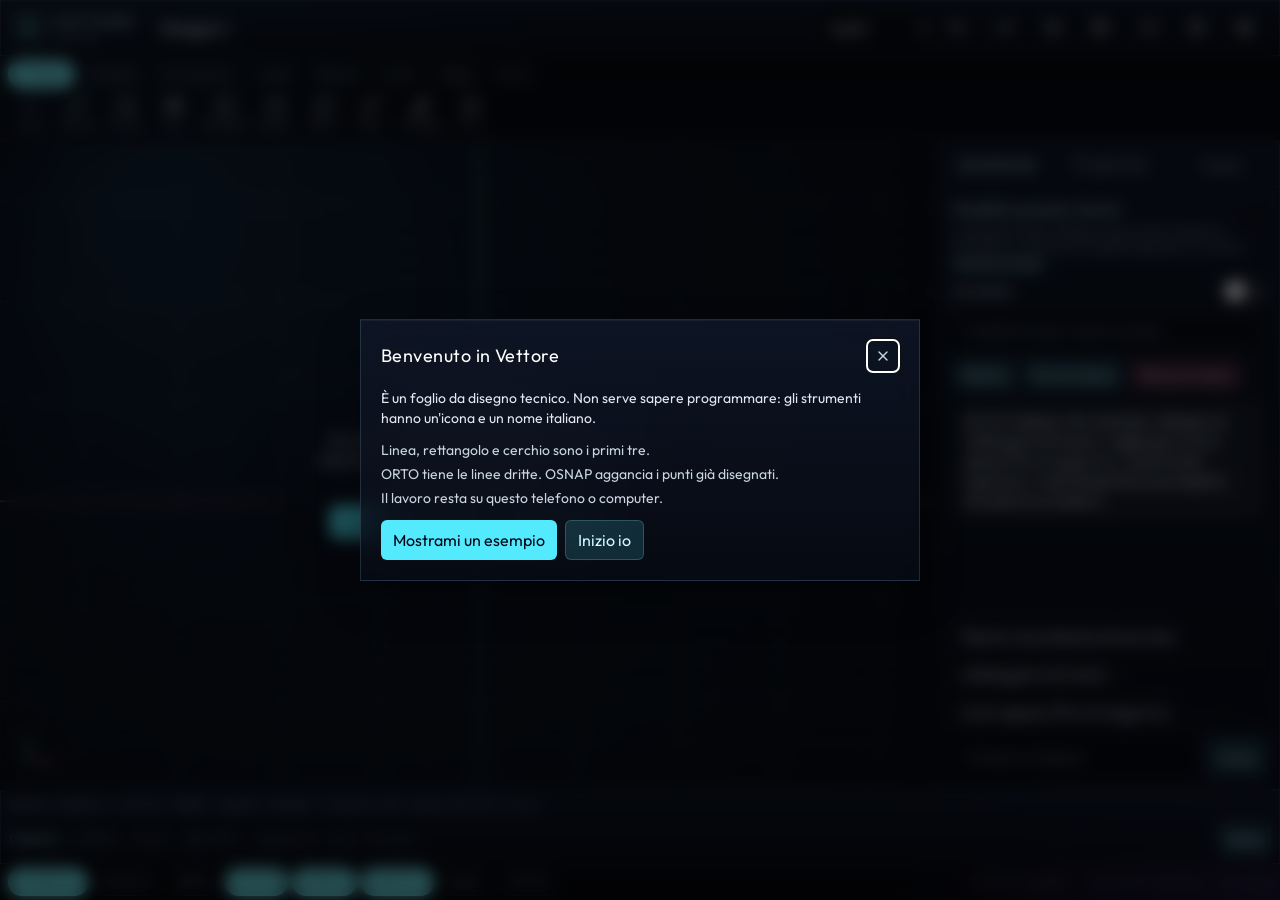
==== commit 190e079b: "Unpack Vettore" ====
--- a/vettore/index.html
+++ b/vettore/index.html
@@ -1 +1 @@
-<!DOCTYPE html><!--cnDvvp9UMOxZqRD9590WH--><html lang="it" translate="no"><head><meta charSet="utf-8"/><meta name="viewport" content="width=device-width, initial-scale=1, maximum-scale=1, viewport-fit=cover, user-scalable=no"/><link rel="stylesheet" href="/vettore/_next/static/css/1718c8bc9007f3db.css" data-precedence="next"/><link rel="preload" as="script" fetchPriority="low" href="/vettore/_next/static/chunks/webpack-d5d9ff5c654840d5.js"/><script src="/vettore/_next/static/chunks/4bd1b696-409494caf8c83275.js" async=""></script><script src="/vettore/_next/static/chunks/255-32c79b1e4aae9297.js" async=""></script><script src="/vettore/_next/static/chunks/main-app-9e3a16914648e8ba.js" async=""></script><script src="/vettore/_next/static/chunks/2f0b94e8-ea60580ce276fab2.js" async=""></script><script src="/vettore/_next/static/chunks/164f4fb6-91375d5a65762548.js" async=""></script><script src="/vettore/_next/static/chunks/414-e4f3d287f651ac8d.js" async=""></script><script src="/vettore/_next/static/chunks/app/page-282be853b0029727.js" async=""></script><meta name="google" content="notranslate"/><meta name="theme-color" content="#070910"/><title>Vettore CAD</title><meta name="description" content="CAD 2D nel browser, in italiano. Disegna, quota ed esporta DXF, anche da iPhone."/><meta name="application-name" content="Vettore CAD"/><link rel="manifest" href="/vettore/manifest.webmanifest"/><meta name="mobile-web-app-capable" content="yes"/><meta name="apple-mobile-web-app-title" content="Vettore"/><meta name="apple-mobile-web-app-status-bar-style" content="black-translucent"/><link rel="icon" href="/vettore/icon-192.png"/><link rel="apple-touch-icon" href="/vettore/apple-touch-icon.png"/><script src="/vettore/_next/static/chunks/polyfills-42372ed130431b0a.js" noModule=""></script></head><body class="notranslate"><div hidden=""><!--$--><!--/$--></div><div class="app-bg flex h-[100dvh] flex-col"><header class="hud z-20 flex h-14 shrink-0 items-center gap-2 overflow-x-auto border-x-0 border-t-0 px-2 md:px-3"><div class="flex items-center gap-2 pr-2"><span class="grid h-8 w-8 place-items-center rounded-md border border-cyan-200/30 bg-cyan-300/10 text-cyan-200"><svg xmlns="http://www.w3.org/2000/svg" width="16" height="16" viewBox="0 0 24 24" fill="none" stroke="currentColor" stroke-width="2" stroke-linecap="round" stroke-linejoin="round" class="lucide lucide-mouse-pointer-2" aria-hidden="true"><path d="M4.037 4.688a.495.495 0 0 1 .651-.651l16 6.5a.5.5 0 0 1-.063.947l-6.124 1.58a2 2 0 0 0-1.438 1.435l-1.579 6.126a.5.5 0 0 1-.947.063z"></path></svg></span><div class="leading-tight"><div class="font-display text-sm tracking-[0.22em] text-cyan-100">VETTORE</div><div class="text-[10px] uppercase tracking-[0.18em] text-slate-400">CAD 2D</div></div></div><input aria-label="Nome del disegno" class="hidden h-9 min-w-0 flex-1 rounded-md bg-transparent px-2 text-sm text-white outline-none md:block" value="Disegno 1"/><div class="ml-auto flex items-center gap-1"><select aria-label="Unità" class="hidden h-9 rounded-md border border-white/10 bg-black/30 px-2 text-xs md:block"><option value="m" selected="">metri</option><option value="cm">centimetri</option><option value="mm">millimetri</option></select><div class="hidden items-center gap-1 md:flex"><button class="inline-flex items-center justify-center gap-2 whitespace-nowrap rounded-md text-sm font-medium transition disabled:pointer-events-none disabled:opacity-40 focus-visible:outline-2 focus-visible:outline-cyan-300/70 text-slate-200 hover:bg-white/8 h-11 w-11" aria-label="Annulla"><svg xmlns="http://www.w3.org/2000/svg" width="16" height="16" viewBox="0 0 24 24" fill="none" stroke="currentColor" stroke-width="2" stroke-linecap="round" stroke-linejoin="round" class="lucide lucide-undo-2" aria-hidden="true"><path d="M9 14 4 9l5-5"></path><path d="M4 9h10.5a5.5 5.5 0 0 1 5.5 5.5a5.5 5.5 0 0 1-5.5 5.5H11"></path></svg></button><button class="inline-flex items-center justify-center gap-2 whitespace-nowrap rounded-md text-sm font-medium transition disabled:pointer-events-none disabled:opacity-40 focus-visible:outline-2 focus-visible:outline-cyan-300/70 text-slate-200 hover:bg-white/8 h-11 w-11" aria-label="Ripristina"><svg xmlns="http://www.w3.org/2000/svg" width="16" height="16" viewBox="0 0 24 24" fill="none" stroke="currentColor" stroke-width="2" stroke-linecap="round" stroke-linejoin="round" class="lucide lucide-redo-2" aria-hidden="true"><path d="m15 14 5-5-5-5"></path><path d="M20 9H9.5A5.5 5.5 0 0 0 4 14.5A5.5 5.5 0 0 0 9.5 20H13"></path></svg></button><button class="inline-flex items-center justify-center gap-2 whitespace-nowrap rounded-md text-sm font-medium transition disabled:pointer-events-none disabled:opacity-40 focus-visible:outline-2 focus-visible:outline-cyan-300/70 text-slate-200 hover:bg-white/8 h-11 w-11" aria-label="Zoom estensioni"><svg xmlns="http://www.w3.org/2000/svg" width="16" height="16" viewBox="0 0 24 24" fill="none" stroke="currentColor" stroke-width="2" stroke-linecap="round" stroke-linejoin="round" class="lucide lucide-zoom-in" aria-hidden="true"><circle cx="11" cy="11" r="8"></circle><line x1="21" x2="16.65" y1="21" y2="16.65"></line><line x1="11" x2="11" y1="8" y2="14"></line><line x1="8" x2="14" y1="11" y2="11"></line></svg></button></div><button class="inline-flex items-center justify-center gap-2 whitespace-nowrap rounded-md text-sm font-medium transition disabled:pointer-events-none disabled:opacity-40 focus-visible:outline-2 focus-visible:outline-cyan-300/70 text-slate-200 hover:bg-white/8 h-11 w-11" aria-label="File" type="button" id="radix-_R_1s5btb_" aria-haspopup="menu" aria-expanded="false" data-state="closed"><svg xmlns="http://www.w3.org/2000/svg" width="16" height="16" viewBox="0 0 24 24" fill="none" stroke="currentColor" stroke-width="2" stroke-linecap="round" stroke-linejoin="round" class="lucide lucide-folder-open" aria-hidden="true"><path d="m6 14 1.5-2.9A2 2 0 0 1 9.24 10H20a2 2 0 0 1 1.94 2.5l-1.54 6a2 2 0 0 1-1.95 1.5H4a2 2 0 0 1-2-2V5a2 2 0 0 1 2-2h3.9a2 2 0 0 1 1.69.9l.81 1.2a2 2 0 0 0 1.67.9H18a2 2 0 0 1 2 2v2"></path></svg></button><button class="inline-flex items-center justify-center gap-2 whitespace-nowrap rounded-md text-sm font-medium transition disabled:pointer-events-none disabled:opacity-40 focus-visible:outline-2 focus-visible:outline-cyan-300/70 text-slate-200 hover:bg-white/8 h-11 w-11" aria-label="Cerca un comando"><svg xmlns="http://www.w3.org/2000/svg" width="16" height="16" viewBox="0 0 24 24" fill="none" stroke="currentColor" stroke-width="2" stroke-linecap="round" stroke-linejoin="round" class="lucide lucide-search" aria-hidden="true"><path d="m21 21-4.34-4.34"></path><circle cx="11" cy="11" r="8"></circle></svg></button><button class="inline-flex items-center justify-center gap-2 whitespace-nowrap rounded-md text-sm font-medium transition disabled:pointer-events-none disabled:opacity-40 focus-visible:outline-2 focus-visible:outline-cyan-300/70 text-slate-200 hover:bg-white/8 h-11 w-11" aria-label="Guida"><svg xmlns="http://www.w3.org/2000/svg" width="16" height="16" viewBox="0 0 24 24" fill="none" stroke="currentColor" stroke-width="2" stroke-linecap="round" stroke-linejoin="round" class="lucide lucide-circle-question-mark lucide-help-circle lucide-circle-help" aria-hidden="true"><circle cx="12" cy="12" r="10"></circle><path d="M9 9.5a3 2.5 0 016 0c0 2-2 2-3 3.5"></path><path d="M12 17h.01"></path></svg></button><button class="inline-flex items-center justify-center gap-2 whitespace-nowrap rounded-md text-sm font-medium transition disabled:pointer-events-none disabled:opacity-40 focus-visible:outline-2 focus-visible:outline-cyan-300/70 text-slate-200 hover:bg-white/8 h-11 w-11 md:hidden" aria-label="Assistente"><svg xmlns="http://www.w3.org/2000/svg" width="16" height="16" viewBox="0 0 24 24" fill="none" stroke="currentColor" stroke-width="2" stroke-linecap="round" stroke-linejoin="round" class="lucide lucide-message-square" aria-hidden="true"><path d="M22 17a2 2 0 0 1-2 2H6.828a2 2 0 0 0-1.414.586l-2.202 2.202A.71.71 0 0 1 2 21.286V5a2 2 0 0 1 2-2h16a2 2 0 0 1 2 2z"></path></svg></button><button class="inline-flex items-center justify-center gap-2 whitespace-nowrap rounded-md text-sm font-medium transition disabled:pointer-events-none disabled:opacity-40 focus-visible:outline-2 focus-visible:outline-cyan-300/70 text-slate-200 hover:bg-white/8 h-11 w-11 md:hidden" aria-label="Layer"><svg xmlns="http://www.w3.org/2000/svg" width="16" height="16" viewBox="0 0 24 24" fill="none" stroke="currentColor" stroke-width="2" stroke-linecap="round" stroke-linejoin="round" class="lucide lucide-layers lucide-layers-3" aria-hidden="true"><path d="M12.83 2.18a2 2 0 0 0-1.66 0L2.6 6.08a1 1 0 0 0 0 1.83l8.58 3.91a2 2 0 0 0 1.66 0l8.58-3.9a1 1 0 0 0 0-1.83z"></path><path d="M2 12a1 1 0 0 0 .58.91l8.6 3.91a2 2 0 0 0 1.65 0l8.58-3.9A1 1 0 0 0 22 12"></path><path d="M2 17a1 1 0 0 0 .58.91l8.6 3.91a2 2 0 0 0 1.65 0l8.58-3.9A1 1 0 0 0 22 17"></path></svg></button><button class="inline-flex items-center justify-center gap-2 whitespace-nowrap rounded-md text-sm font-medium transition disabled:pointer-events-none disabled:opacity-40 focus-visible:outline-2 focus-visible:outline-cyan-300/70 text-slate-200 hover:bg-white/8 h-11 w-11" aria-label="Impostazioni"><svg xmlns="http://www.w3.org/2000/svg" width="16" height="16" viewBox="0 0 24 24" fill="none" stroke="currentColor" stroke-width="2" stroke-linecap="round" stroke-linejoin="round" class="lucide lucide-settings" aria-hidden="true"><path d="M9.671 4.136a2.34 2.34 0 0 1 4.659 0 2.34 2.34 0 0 0 3.319 1.915 2.34 2.34 0 0 1 2.33 4.033 2.34 2.34 0 0 0 0 3.831 2.34 2.34 0 0 1-2.33 4.033 2.34 2.34 0 0 0-3.319 1.915 2.34 2.34 0 0 1-4.659 0 2.34 2.34 0 0 0-3.32-1.915 2.34 2.34 0 0 1-2.33-4.033 2.34 2.34 0 0 0 0-3.831A2.34 2.34 0 0 1 6.35 6.051a2.34 2.34 0 0 0 3.319-1.915"></path><circle cx="12" cy="12" r="3"></circle></svg></button></div></header><div class="hidden shrink-0 border-b border-white/10 px-2 py-1 md:block"><div><div class="flex gap-1 overflow-x-auto pb-1" role="tablist" aria-label="Schede comandi"><button role="tab" aria-selected="true" class="chip shrink-0 on">Disegno</button><button role="tab" aria-selected="false" class="chip shrink-0 ">Modifica</button><button role="tab" aria-selected="false" class="chip shrink-0 ">Annotazione</button><button role="tab" aria-selected="false" class="chip shrink-0 ">Layer</button><button role="tab" aria-selected="false" class="chip shrink-0 ">Blocchi</button><button role="tab" aria-selected="false" class="chip shrink-0 ">Vista</button><button role="tab" aria-selected="false" class="chip shrink-0 ">Foglio</button><button role="tab" aria-selected="false" class="chip shrink-0 ">Extra</button></div><div class="flex gap-1 overflow-x-auto" role="tabpanel"><button class="tool  min-w-16" aria-label="Linea" data-state="closed"><svg xmlns="http://www.w3.org/2000/svg" width="18" height="18" viewBox="0 0 24 24" fill="none" stroke="currentColor" stroke-width="2" stroke-linecap="round" stroke-linejoin="round" class="lucide lucide-minus" aria-hidden="true"><path d="M5 12h14"></path></svg><small class="max-w-16 truncate">Linea</small></button><button class="tool  min-w-16" aria-label="Polilinea" data-state="closed"><svg xmlns="http://www.w3.org/2000/svg" width="18" height="18" viewBox="0 0 24 24" fill="none" stroke="currentColor" stroke-width="2" stroke-linecap="round" stroke-linejoin="round" class="lucide lucide-spline" aria-hidden="true"><circle cx="19" cy="5" r="2"></circle><circle cx="5" cy="19" r="2"></circle><path d="M5 17A12 12 0 0 1 17 5"></path></svg><small class="max-w-16 truncate">Polilinea</small></button><button class="tool  min-w-16" aria-label="Cerchio" data-state="closed"><svg xmlns="http://www.w3.org/2000/svg" width="18" height="18" viewBox="0 0 24 24" fill="none" stroke="currentColor" stroke-width="2" stroke-linecap="round" stroke-linejoin="round" class="lucide lucide-circle" aria-hidden="true"><circle cx="12" cy="12" r="10"></circle></svg><small class="max-w-16 truncate">Cerchio</small></button><button class="tool  min-w-16" aria-label="Arco" data-state="closed"><svg xmlns="http://www.w3.org/2000/svg" width="18" height="18" viewBox="0 0 24 24" fill="none" stroke="currentColor" stroke-width="2" stroke-linecap="round" stroke-linejoin="round" class="lucide lucide-compass" aria-hidden="true"><circle cx="12" cy="12" r="10"></circle><path d="m16.24 7.76-1.804 5.411a2 2 0 0 1-1.265 1.265L7.76 16.24l1.804-5.411a2 2 0 0 1 1.265-1.265z"></path></svg><small class="max-w-16 truncate">Arco</small></button><button class="tool  min-w-16" aria-label="Rettangolo" data-state="closed"><svg xmlns="http://www.w3.org/2000/svg" width="18" height="18" viewBox="0 0 24 24" fill="none" stroke="currentColor" stroke-width="2" stroke-linecap="round" stroke-linejoin="round" class="lucide lucide-square" aria-hidden="true"><rect width="18" height="18" x="3" y="3" rx="2"></rect></svg><small class="max-w-16 truncate">Rettangolo</small></button><button class="tool  min-w-16" aria-label="Poligono" data-state="closed"><svg xmlns="http://www.w3.org/2000/svg" width="18" height="18" viewBox="0 0 24 24" fill="none" stroke="currentColor" stroke-width="2" stroke-linecap="round" stroke-linejoin="round" class="lucide lucide-hexagon" aria-hidden="true"><path d="M21 16V8a2 2 0 0 0-1-1.73l-7-4a2 2 0 0 0-2 0l-7 4A2 2 0 0 0 3 8v8a2 2 0 0 0 1 1.73l7 4a2 2 0 0 0 2 0l7-4A2 2 0 0 0 21 16z"></path></svg><small class="max-w-16 truncate">Poligono</small></button><button class="tool  min-w-16" aria-label="Ellisse" data-state="closed"><svg xmlns="http://www.w3.org/2000/svg" width="18" height="18" viewBox="0 0 24 24" fill="none" stroke="currentColor" stroke-width="2" stroke-linecap="round" stroke-linejoin="round" class="lucide lucide-circle" aria-hidden="true"><circle cx="12" cy="12" r="10"></circle></svg><small class="max-w-16 truncate">Ellisse</small></button><button class="tool  min-w-16" aria-label="Spline" data-state="closed"><svg xmlns="http://www.w3.org/2000/svg" width="18" height="18" viewBox="0 0 24 24" fill="none" stroke="currentColor" stroke-width="2" stroke-linecap="round" stroke-linejoin="round" class="lucide lucide-spline" aria-hidden="true"><circle cx="19" cy="5" r="2"></circle><circle cx="5" cy="19" r="2"></circle><path d="M5 17A12 12 0 0 1 17 5"></path></svg><small class="max-w-16 truncate">Spline</small></button><button class="tool  min-w-16" aria-label="Tratteggio" data-state="closed"><svg xmlns="http://www.w3.org/2000/svg" width="18" height="18" viewBox="0 0 24 24" fill="none" stroke="currentColor" stroke-width="2" stroke-linecap="round" stroke-linejoin="round" class="lucide lucide-pen-line lucide-edit-3" aria-hidden="true"><path d="M13 21h8"></path><path d="M21.174 6.812a1 1 0 0 0-3.986-3.987L3.842 16.174a2 2 0 0 0-.5.83l-1.321 4.352a.5.5 0 0 0 .623.622l4.353-1.32a2 2 0 0 0 .83-.497z"></path></svg><small class="max-w-16 truncate">Tratteggio</small></button><button class="tool  min-w-16" aria-label="Muro" data-state="closed"><svg xmlns="http://www.w3.org/2000/svg" width="18" height="18" viewBox="0 0 24 24" fill="none" stroke="currentColor" stroke-width="2" stroke-linecap="round" stroke-linejoin="round" class="lucide lucide-square" aria-hidden="true"><rect width="18" height="18" x="3" y="3" rx="2"></rect></svg><small class="max-w-16 truncate">Muro</small></button></div></div></div><div class="flex min-h-0 flex-1"><main class="relative min-w-0 flex-1"><div class="relative h-full min-h-0 w-full touch-none"><canvas class="h-full w-full touch-none"></canvas></div><div class="pointer-events-none absolute inset-0 grid place-items-center px-6 text-center"><div class="hud pointer-events-auto max-w-sm rounded-2xl p-5"><div class="font-display text-xl text-white">Da dove si parte</div><p class="mt-2 text-sm text-slate-300">Sul computer: clic, rotella e tasto centrale. Sul telefono: un dito disegna, due dita spostano. Puoi anche scrivere una frase.</p><div class="mt-4 flex flex-wrap justify-center gap-2"><button class="inline-flex items-center justify-center gap-2 whitespace-nowrap rounded-md font-medium transition disabled:pointer-events-none disabled:opacity-40 focus-visible:outline-2 focus-visible:outline-cyan-300/70 bg-cyan-300 text-slate-950 hover:bg-cyan-200 h-8 px-2 text-xs">Linea</button><button class="inline-flex items-center justify-center gap-2 whitespace-nowrap rounded-md font-medium transition disabled:pointer-events-none disabled:opacity-40 focus-visible:outline-2 focus-visible:outline-cyan-300/70 bg-cyan-300/15 text-cyan-100 hover:bg-cyan-300/25 border border-cyan-200/20 h-8 px-2 text-xs">Rettangolo</button><button class="inline-flex items-center justify-center gap-2 whitespace-nowrap rounded-md font-medium transition disabled:pointer-events-none disabled:opacity-40 focus-visible:outline-2 focus-visible:outline-cyan-300/70 bg-cyan-300/15 text-cyan-100 hover:bg-cyan-300/25 border border-cyan-200/20 h-8 px-2 text-xs">Apri esempio</button></div></div></div></main><aside class="hud hidden w-[340px] shrink-0 flex-col border-y-0 border-r-0 md:flex"><div class="flex border-b border-white/10"><button class="h-11 flex-1 text-xs tracking-wide text-cyan-100">Assistente</button><button class="h-11 flex-1 text-xs tracking-wide text-slate-400">Proprietà</button><button class="h-11 flex-1 text-xs tracking-wide text-slate-400">Layer</button></div><div class="min-h-0 flex-1 overflow-y-auto p-3"><div class="flex h-full min-h-64 flex-col"><div class="mb-3 text-sm"><div class="mb-1 text-cyan-100">Chiave API Gemini</div><p class="mb-2 text-xs text-slate-400">Resta solo su questo dispositivo. Si crea su<!-- --> <a class="text-cyan-200 underline" href="https://aistudio.google.com/apikey" target="_blank" rel="noreferrer">Google AI Studio</a>. Senza chiave l&#x27;assistente usa solo i comandi italiani già pronti, anche offline.</p><input aria-label="Chiave API Gemini" type="password" autoComplete="off" spellCheck="false" placeholder="Incolla la chiave" class="h-10 w-full rounded-md border border-white/10 bg-black/30 px-3 text-sm text-slate-100 outline-none placeholder:text-slate-500 focus:border-cyan-300/50" value=""/><div class="mt-2 flex flex-wrap gap-2"><button class="inline-flex items-center justify-center gap-2 whitespace-nowrap rounded-md font-medium transition disabled:pointer-events-none disabled:opacity-40 focus-visible:outline-2 focus-visible:outline-cyan-300/70 bg-cyan-300/15 text-cyan-100 hover:bg-cyan-300/25 border border-cyan-200/20 h-8 px-2 text-xs" type="button">Mostra</button><button class="inline-flex items-center justify-center gap-2 whitespace-nowrap rounded-md font-medium transition disabled:pointer-events-none disabled:opacity-40 focus-visible:outline-2 focus-visible:outline-cyan-300/70 bg-cyan-300/15 text-cyan-100 hover:bg-cyan-300/25 border border-cyan-200/20 h-8 px-2 text-xs" type="button">Prova chiave</button><button class="inline-flex items-center justify-center gap-2 whitespace-nowrap rounded-md font-medium transition disabled:pointer-events-none disabled:opacity-40 focus-visible:outline-2 focus-visible:outline-cyan-300/70 bg-rose-400/15 text-rose-100 border border-rose-300/20 hover:bg-rose-400/25 h-8 px-2 text-xs" type="button">Rimuovi chiave</button></div></div><div class="min-h-0 flex-1 space-y-2 overflow-y-auto pr-1"><div class="rounded-lg px-3 py-2 text-sm bg-white/5 text-slate-200">Scrivi in italiano. Per esempio: «disegna un rettangolo 4x3 metri», «aggiungi un muro spesso 30 cm lungo 6 m», «quota il lato superiore». Vedi l&#x27;anteprima e poi Applichi. Annulla torna indietro.</div><div></div></div><div class="mt-2 flex flex-wrap gap-1"><button class="rounded-full border border-white/10 px-2 py-1 text-[11px] text-slate-300">rettangolo 4x3 metri</button><button class="rounded-full border border-white/10 px-2 py-1 text-[11px] text-slate-300">muro spesso 30 cm lungo 6 m</button><button class="rounded-full border border-white/10 px-2 py-1 text-[11px] text-slate-300">quota il lato superiore</button></div><form class="mt-2 flex gap-2"><input placeholder="Chiedi in italiano" aria-label="Messaggio all&#x27;assistente" class="h-10 w-full rounded-md border border-white/10 bg-black/30 px-3 text-sm text-slate-100 outline-none placeholder:text-slate-500 focus:border-cyan-300/50" value=""/><button class="inline-flex items-center justify-center gap-2 whitespace-nowrap rounded-md text-sm font-medium transition disabled:pointer-events-none disabled:opacity-40 focus-visible:outline-2 focus-visible:outline-cyan-300/70 bg-cyan-300/15 text-cyan-100 hover:bg-cyan-300/25 border border-cyan-200/20 h-10 px-3" type="submit">Invia</button></form></div></div></aside></div><footer class="shrink-0 pb-[var(--kb)]" style="padding-bottom:calc(var(--kb) + env(safe-area-inset-bottom))"><div class="hud border-x-0 px-2 py-1"><div class="mb-1 truncate font-mono text-[11px] leading-5 text-slate-400 md:hidden">Spazio modello. Scrivi LINEA, oppure chiedi: traccia una linea da 0,0 a 5,0.</div><div class="mb-1 hidden max-h-16 overflow-hidden font-mono text-[11px] leading-5 text-slate-400 md:block"><div class="">Spazio modello. Scrivi LINEA, oppure chiedi: traccia una linea da 0,0 a 5,0.</div></div><form class="flex items-center gap-2"><span class="font-mono text-xs text-cyan-200">Comando</span><input aria-label="Riga di comando" placeholder="LINEA, 0,0, @3&lt;90, oppure una frase" class="h-10 min-w-0 flex-1 bg-transparent font-mono text-sm text-white outline-none placeholder:text-slate-600" value=""/><button class="inline-flex items-center justify-center gap-2 whitespace-nowrap rounded-md font-medium transition disabled:pointer-events-none disabled:opacity-40 focus-visible:outline-2 focus-visible:outline-cyan-300/70 bg-cyan-300/15 text-cyan-100 hover:bg-cyan-300/25 border border-cyan-200/20 h-8 px-2 text-xs" type="submit">Invio</button></form></div><div class="flex items-center gap-1 overflow-x-auto px-2 py-1"><button class="chip on">MODELLO</button><button class="chip ">FOGLIO</button><button class="chip " title="Linee solo orizzontali o verticali" aria-pressed="false">ORTO</button><button class="chip on" title="Aggancia agli angoli, per esempio 45°" aria-pressed="true">POLAR</button><button class="chip on" title="Aggancia fine, medio e centro" aria-pressed="true">OSNAP</button><button class="chip on" title="Mostra la griglia" aria-pressed="true">GRIGLIA</button><button class="chip " title="I punti cadono sulla griglia" aria-pressed="false">SNAP</button><button class="chip" aria-label="Mostra tutto il disegno">TUTTO</button><span class="ml-auto hidden font-mono text-[11px] text-slate-500 md:inline">Ctrl+K comandi · Ctrl+C/V incolla · F8 orto</span><span class="ml-auto font-mono text-[11px] text-slate-500 md:hidden">0</span></div><div class="px-2 pb-2 md:hidden"><div><div class="flex gap-1 overflow-x-auto pb-1" role="tablist" aria-label="Schede comandi"><button role="tab" aria-selected="true" class="chip shrink-0 on">Disegno</button><button role="tab" aria-selected="false" class="chip shrink-0 ">Modifica</button><button role="tab" aria-selected="false" class="chip shrink-0 ">Annotazione</button><button role="tab" aria-selected="false" class="chip shrink-0 ">Layer</button><button role="tab" aria-selected="false" class="chip shrink-0 ">Blocchi</button><button role="tab" aria-selected="false" class="chip shrink-0 ">Vista</button><button role="tab" aria-selected="false" class="chip shrink-0 ">Foglio</button><button role="tab" aria-selected="false" class="chip shrink-0 ">Extra</button></div><div class="flex gap-1 overflow-x-auto" role="tabpanel"><button class="tool  min-w-16" aria-label="Linea" data-state="closed"><svg xmlns="http://www.w3.org/2000/svg" width="18" height="18" viewBox="0 0 24 24" fill="none" stroke="currentColor" stroke-width="2" stroke-linecap="round" stroke-linejoin="round" class="lucide lucide-minus" aria-hidden="true"><path d="M5 12h14"></path></svg><small class="max-w-16 truncate">Linea</small></button><button class="tool  min-w-16" aria-label="Polilinea" data-state="closed"><svg xmlns="http://www.w3.org/2000/svg" width="18" height="18" viewBox="0 0 24 24" fill="none" stroke="currentColor" stroke-width="2" stroke-linecap="round" stroke-linejoin="round" class="lucide lucide-spline" aria-hidden="true"><circle cx="19" cy="5" r="2"></circle><circle cx="5" cy="19" r="2"></circle><path d="M5 17A12 12 0 0 1 17 5"></path></svg><small class="max-w-16 truncate">Polilinea</small></button><button class="tool  min-w-16" aria-label="Cerchio" data-state="closed"><svg xmlns="http://www.w3.org/2000/svg" width="18" height="18" viewBox="0 0 24 24" fill="none" stroke="currentColor" stroke-width="2" stroke-linecap="round" stroke-linejoin="round" class="lucide lucide-circle" aria-hidden="true"><circle cx="12" cy="12" r="10"></circle></svg><small class="max-w-16 truncate">Cerchio</small></button><button class="tool  min-w-16" aria-label="Arco" data-state="closed"><svg xmlns="http://www.w3.org/2000/svg" width="18" height="18" viewBox="0 0 24 24" fill="none" stroke="currentColor" stroke-width="2" stroke-linecap="round" stroke-linejoin="round" class="lucide lucide-compass" aria-hidden="true"><circle cx="12" cy="12" r="10"></circle><path d="m16.24 7.76-1.804 5.411a2 2 0 0 1-1.265 1.265L7.76 16.24l1.804-5.411a2 2 0 0 1 1.265-1.265z"></path></svg><small class="max-w-16 truncate">Arco</small></button><button class="tool  min-w-16" aria-label="Rettangolo" data-state="closed"><svg xmlns="http://www.w3.org/2000/svg" width="18" height="18" viewBox="0 0 24 24" fill="none" stroke="currentColor" stroke-width="2" stroke-linecap="round" stroke-linejoin="round" class="lucide lucide-square" aria-hidden="true"><rect width="18" height="18" x="3" y="3" rx="2"></rect></svg><small class="max-w-16 truncate">Rettangolo</small></button><button class="tool  min-w-16" aria-label="Poligono" data-state="closed"><svg xmlns="http://www.w3.org/2000/svg" width="18" height="18" viewBox="0 0 24 24" fill="none" stroke="currentColor" stroke-width="2" stroke-linecap="round" stroke-linejoin="round" class="lucide lucide-hexagon" aria-hidden="true"><path d="M21 16V8a2 2 0 0 0-1-1.73l-7-4a2 2 0 0 0-2 0l-7 4A2 2 0 0 0 3 8v8a2 2 0 0 0 1 1.73l7 4a2 2 0 0 0 2 0l7-4A2 2 0 0 0 21 16z"></path></svg><small class="max-w-16 truncate">Poligono</small></button><button class="tool  min-w-16" aria-label="Ellisse" data-state="closed"><svg xmlns="http://www.w3.org/2000/svg" width="18" height="18" viewBox="0 0 24 24" fill="none" stroke="currentColor" stroke-width="2" stroke-linecap="round" stroke-linejoin="round" class="lucide lucide-circle" aria-hidden="true"><circle cx="12" cy="12" r="10"></circle></svg><small class="max-w-16 truncate">Ellisse</small></button><button class="tool  min-w-16" aria-label="Spline" data-state="closed"><svg xmlns="http://www.w3.org/2000/svg" width="18" height="18" viewBox="0 0 24 24" fill="none" stroke="currentColor" stroke-width="2" stroke-linecap="round" stroke-linejoin="round" class="lucide lucide-spline" aria-hidden="true"><circle cx="19" cy="5" r="2"></circle><circle cx="5" cy="19" r="2"></circle><path d="M5 17A12 12 0 0 1 17 5"></path></svg><small class="max-w-16 truncate">Spline</small></button><button class="tool  min-w-16" aria-label="Tratteggio" data-state="closed"><svg xmlns="http://www.w3.org/2000/svg" width="18" height="18" viewBox="0 0 24 24" fill="none" stroke="currentColor" stroke-width="2" stroke-linecap="round" stroke-linejoin="round" class="lucide lucide-pen-line lucide-edit-3" aria-hidden="true"><path d="M13 21h8"></path><path d="M21.174 6.812a1 1 0 0 0-3.986-3.987L3.842 16.174a2 2 0 0 0-.5.83l-1.321 4.352a.5.5 0 0 0 .623.622l4.353-1.32a2 2 0 0 0 .83-.497z"></path></svg><small class="max-w-16 truncate">Tratteggio</small></button><button class="tool  min-w-16" aria-label="Muro" data-state="closed"><svg xmlns="http://www.w3.org/2000/svg" width="18" height="18" viewBox="0 0 24 24" fill="none" stroke="currentColor" stroke-width="2" stroke-linecap="round" stroke-linejoin="round" class="lucide lucide-square" aria-hidden="true"><rect width="18" height="18" x="3" y="3" rx="2"></rect></svg><small class="max-w-16 truncate">Muro</small></button></div></div></div></footer><div class="sheet fixed inset-x-0 bottom-0 z-30 h-[72dvh] md:hidden "><div class="hud flex h-full flex-col rounded-t-2xl p-3"><div class="mb-2 flex items-center justify-between"><div class="text-sm tracking-wide">Assistente</div><button class="inline-flex items-center justify-center gap-2 whitespace-nowrap rounded-md font-medium transition disabled:pointer-events-none disabled:opacity-40 focus-visible:outline-2 focus-visible:outline-cyan-300/70 text-slate-200 hover:bg-white/8 h-8 px-2 text-xs">Chiudi</button></div><div class="min-h-0 flex-1 overflow-y-auto"><div class="flex h-full min-h-64 flex-col"><div class="mb-3 text-sm"><div class="mb-1 text-cyan-100">Chiave API Gemini</div><p class="mb-2 text-xs text-slate-400">Resta solo su questo dispositivo. Si crea su<!-- --> <a class="text-cyan-200 underline" href="https://aistudio.google.com/apikey" target="_blank" rel="noreferrer">Google AI Studio</a>. Senza chiave l&#x27;assistente usa solo i comandi italiani già pronti, anche offline.</p><input aria-label="Chiave API Gemini" type="password" autoComplete="off" spellCheck="false" placeholder="Incolla la chiave" class="h-10 w-full rounded-md border border-white/10 bg-black/30 px-3 text-sm text-slate-100 outline-none placeholder:text-slate-500 focus:border-cyan-300/50" value=""/><div class="mt-2 flex flex-wrap gap-2"><button class="inline-flex items-center justify-center gap-2 whitespace-nowrap rounded-md font-medium transition disabled:pointer-events-none disabled:opacity-40 focus-visible:outline-2 focus-visible:outline-cyan-300/70 bg-cyan-300/15 text-cyan-100 hover:bg-cyan-300/25 border border-cyan-200/20 h-8 px-2 text-xs" type="button">Mostra</button><button class="inline-flex items-center justify-center gap-2 whitespace-nowrap rounded-md font-medium transition disabled:pointer-events-none disabled:opacity-40 focus-visible:outline-2 focus-visible:outline-cyan-300/70 bg-cyan-300/15 text-cyan-100 hover:bg-cyan-300/25 border border-cyan-200/20 h-8 px-2 text-xs" type="button">Prova chiave</button><button class="inline-flex items-center justify-center gap-2 whitespace-nowrap rounded-md font-medium transition disabled:pointer-events-none disabled:opacity-40 focus-visible:outline-2 focus-visible:outline-cyan-300/70 bg-rose-400/15 text-rose-100 border border-rose-300/20 hover:bg-rose-400/25 h-8 px-2 text-xs" type="button">Rimuovi chiave</button></div></div><div class="min-h-0 flex-1 space-y-2 overflow-y-auto pr-1"><div class="rounded-lg px-3 py-2 text-sm bg-white/5 text-slate-200">Scrivi in italiano. Per esempio: «disegna un rettangolo 4x3 metri», «aggiungi un muro spesso 30 cm lungo 6 m», «quota il lato superiore». Vedi l&#x27;anteprima e poi Applichi. Annulla torna indietro.</div><div></div></div><div class="mt-2 flex flex-wrap gap-1"><button class="rounded-full border border-white/10 px-2 py-1 text-[11px] text-slate-300">rettangolo 4x3 metri</button><button class="rounded-full border border-white/10 px-2 py-1 text-[11px] text-slate-300">muro spesso 30 cm lungo 6 m</button><button class="rounded-full border border-white/10 px-2 py-1 text-[11px] text-slate-300">quota il lato superiore</button></div><form class="mt-2 flex gap-2"><input placeholder="Chiedi in italiano" aria-label="Messaggio all&#x27;assistente" class="h-10 w-full rounded-md border border-white/10 bg-black/30 px-3 text-sm text-slate-100 outline-none placeholder:text-slate-500 focus:border-cyan-300/50" value=""/><button class="inline-flex items-center justify-center gap-2 whitespace-nowrap rounded-md text-sm font-medium transition disabled:pointer-events-none disabled:opacity-40 focus-visible:outline-2 focus-visible:outline-cyan-300/70 bg-cyan-300/15 text-cyan-100 hover:bg-cyan-300/25 border border-cyan-200/20 h-10 px-3" type="submit">Invia</button></form></div></div></div></div><div class="sheet fixed inset-x-0 bottom-0 z-30 h-[72dvh] md:hidden "><div class="hud flex h-full flex-col rounded-t-2xl p-3"><div class="mb-2 flex items-center justify-between"><div class="text-sm tracking-wide">Layer</div><button class="inline-flex items-center justify-center gap-2 whitespace-nowrap rounded-md font-medium transition disabled:pointer-events-none disabled:opacity-40 focus-visible:outline-2 focus-visible:outline-cyan-300/70 text-slate-200 hover:bg-white/8 h-8 px-2 text-xs">Chiudi</button></div><div class="min-h-0 flex-1 overflow-y-auto"><div class="space-y-2"><div class="flex items-center justify-between"><span class="text-xs uppercase tracking-[0.16em] text-slate-400">Layer</span><button class="inline-flex items-center justify-center gap-2 whitespace-nowrap rounded-md font-medium transition disabled:pointer-events-none disabled:opacity-40 focus-visible:outline-2 focus-visible:outline-cyan-300/70 bg-cyan-300/15 text-cyan-100 hover:bg-cyan-300/25 border border-cyan-200/20 h-8 px-2 text-xs">Nuovo</button></div><div class="rounded-lg border px-2 py-2 border-cyan-300/40"><div class="flex items-center gap-2"><button aria-label="Corrente" class="h-3 w-3 rounded-full bg-cyan-300"></button><input class="min-w-0 flex-1 bg-transparent text-sm outline-none" value="0"/><input aria-label="Colore" type="color" class="h-7 w-7 bg-transparent" value="#e7eefc"/></div><div class="mt-2 flex flex-wrap gap-1"><button class="rounded px-2 py-1 text-[11px] bg-cyan-300/20 text-cyan-100">On</button><button class="rounded px-2 py-1 text-[11px] bg-white/5 text-slate-400">Congela</button><button class="rounded px-2 py-1 text-[11px] bg-white/5 text-slate-400">Blocca</button></div><select class="mt-2 h-8 w-full rounded border border-white/10 bg-black/30 px-1 text-xs"><option value="continuous" selected="">Continua</option><option value="dashed">Tratteggiata</option><option value="dotted">Punteggiata</option><option value="dashdot">Tratto-punto</option><option value="center">Centro</option><option value="hidden">Nascosta</option><option value="phantom">Fantasma</option></select></div><div class="rounded-lg border px-2 py-2 border-white/10"><div class="flex items-center gap-2"><button aria-label="Corrente" class="h-3 w-3 rounded-full bg-white/20"></button><input class="min-w-0 flex-1 bg-transparent text-sm outline-none" value="MURI"/><input aria-label="Colore" type="color" class="h-7 w-7 bg-transparent" value="#6ae4ff"/></div><div class="mt-2 flex flex-wrap gap-1"><button class="rounded px-2 py-1 text-[11px] bg-cyan-300/20 text-cyan-100">On</button><button class="rounded px-2 py-1 text-[11px] bg-white/5 text-slate-400">Congela</button><button class="rounded px-2 py-1 text-[11px] bg-white/5 text-slate-400">Blocca</button><button class="text-[11px] text-rose-300">Elimina</button></div><select class="mt-2 h-8 w-full rounded border border-white/10 bg-black/30 px-1 text-xs"><option value="continuous" selected="">Continua</option><option value="dashed">Tratteggiata</option><option value="dotted">Punteggiata</option><option value="dashdot">Tratto-punto</option><option value="center">Centro</option><option value="hidden">Nascosta</option><option value="phantom">Fantasma</option></select></div><div class="rounded-lg border px-2 py-2 border-white/10"><div class="flex items-center gap-2"><button aria-label="Corrente" class="h-3 w-3 rounded-full bg-white/20"></button><input class="min-w-0 flex-1 bg-transparent text-sm outline-none" value="QUOTE"/><input aria-label="Colore" type="color" class="h-7 w-7 bg-transparent" value="#ffd166"/></div><div class="mt-2 flex flex-wrap gap-1"><button class="rounded px-2 py-1 text-[11px] bg-cyan-300/20 text-cyan-100">On</button><button class="rounded px-2 py-1 text-[11px] bg-white/5 text-slate-400">Congela</button><button class="rounded px-2 py-1 text-[11px] bg-white/5 text-slate-400">Blocca</button><button class="text-[11px] text-rose-300">Elimina</button></div><select class="mt-2 h-8 w-full rounded border border-white/10 bg-black/30 px-1 text-xs"><option value="continuous" selected="">Continua</option><option value="dashed">Tratteggiata</option><option value="dotted">Punteggiata</option><option value="dashdot">Tratto-punto</option><option value="center">Centro</option><option value="hidden">Nascosta</option><option value="phantom">Fantasma</option></select></div><div class="rounded-lg border px-2 py-2 border-white/10"><div class="flex items-center gap-2"><button aria-label="Corrente" class="h-3 w-3 rounded-full bg-white/20"></button><input class="min-w-0 flex-1 bg-transparent text-sm outline-none" value="TESTO"/><input aria-label="Colore" type="color" class="h-7 w-7 bg-transparent" value="#d2b6ff"/></div><div class="mt-2 flex flex-wrap gap-1"><button class="rounded px-2 py-1 text-[11px] bg-cyan-300/20 text-cyan-100">On</button><button class="rounded px-2 py-1 text-[11px] bg-white/5 text-slate-400">Congela</button><button class="rounded px-2 py-1 text-[11px] bg-white/5 text-slate-400">Blocca</button><button class="text-[11px] text-rose-300">Elimina</button></div><select class="mt-2 h-8 w-full rounded border border-white/10 bg-black/30 px-1 text-xs"><option value="continuous" selected="">Continua</option><option value="dashed">Tratteggiata</option><option value="dotted">Punteggiata</option><option value="dashdot">Tratto-punto</option><option value="center">Centro</option><option value="hidden">Nascosta</option><option value="phantom">Fantasma</option></select></div><div class="rounded-lg border px-2 py-2 border-white/10"><div class="flex items-center gap-2"><button aria-label="Corrente" class="h-3 w-3 rounded-full bg-white/20"></button><input class="min-w-0 flex-1 bg-transparent text-sm outline-none" value="ARREDI"/><input aria-label="Colore" type="color" class="h-7 w-7 bg-transparent" value="#8dffb0"/></div><div class="mt-2 flex flex-wrap gap-1"><button class="rounded px-2 py-1 text-[11px] bg-cyan-300/20 text-cyan-100">On</button><button class="rounded px-2 py-1 text-[11px] bg-white/5 text-slate-400">Congela</button><button class="rounded px-2 py-1 text-[11px] bg-white/5 text-slate-400">Blocca</button><button class="text-[11px] text-rose-300">Elimina</button></div><select class="mt-2 h-8 w-full rounded border border-white/10 bg-black/30 px-1 text-xs"><option value="continuous" selected="">Continua</option><option value="dashed">Tratteggiata</option><option value="dotted">Punteggiata</option><option value="dashdot">Tratto-punto</option><option value="center">Centro</option><option value="hidden">Nascosta</option><option value="phantom">Fantasma</option></select></div><div class="rounded-lg border px-2 py-2 border-white/10"><div class="flex items-center gap-2"><button aria-label="Corrente" class="h-3 w-3 rounded-full bg-white/20"></button><input class="min-w-0 flex-1 bg-transparent text-sm outline-none" value="TRATTEGGI"/><input aria-label="Colore" type="color" class="h-7 w-7 bg-transparent" value="#8aa0c8"/></div><div class="mt-2 flex flex-wrap gap-1"><button class="rounded px-2 py-1 text-[11px] bg-cyan-300/20 text-cyan-100">On</button><button class="rounded px-2 py-1 text-[11px] bg-white/5 text-slate-400">Congela</button><button class="rounded px-2 py-1 text-[11px] bg-white/5 text-slate-400">Blocca</button><button class="text-[11px] text-rose-300">Elimina</button></div><select class="mt-2 h-8 w-full rounded border border-white/10 bg-black/30 px-1 text-xs"><option value="continuous" selected="">Continua</option><option value="dashed">Tratteggiata</option><option value="dotted">Punteggiata</option><option value="dashdot">Tratto-punto</option><option value="center">Centro</option><option value="hidden">Nascosta</option><option value="phantom">Fantasma</option></select></div><div class="rounded-lg border px-2 py-2 border-white/10"><div class="flex items-center gap-2"><button aria-label="Corrente" class="h-3 w-3 rounded-full bg-white/20"></button><input class="min-w-0 flex-1 bg-transparent text-sm outline-none" value="IMPIANTI"/><input aria-label="Colore" type="color" class="h-7 w-7 bg-transparent" value="#ff8ad4"/></div><div class="mt-2 flex flex-wrap gap-1"><button class="rounded px-2 py-1 text-[11px] bg-cyan-300/20 text-cyan-100">On</button><button class="rounded px-2 py-1 text-[11px] bg-white/5 text-slate-400">Congela</button><button class="rounded px-2 py-1 text-[11px] bg-white/5 text-slate-400">Blocca</button><button class="text-[11px] text-rose-300">Elimina</button></div><select class="mt-2 h-8 w-full rounded border border-white/10 bg-black/30 px-1 text-xs"><option value="continuous">Continua</option><option value="dashed" selected="">Tratteggiata</option><option value="dotted">Punteggiata</option><option value="dashdot">Tratto-punto</option><option value="center">Centro</option><option value="hidden">Nascosta</option><option value="phantom">Fantasma</option></select></div></div><div class="mt-4"><p class="text-sm text-slate-400">Nessun oggetto selezionato. Clicca una linea, un cerchio o una quota.</p></div></div></div></div></div><!--$--><!--/$--><script src="/vettore/_next/static/chunks/webpack-d5d9ff5c654840d5.js" id="_R_" async=""></script><script>(self.__next_f=self.__next_f||[]).push([0])</script><script>self.__next_f.push([1,"1:\"$Sreact.fragment\"\n2:I[9766,[],\"\"]\n3:I[98924,[],\"\"]\n4:I[81959,[],\"ClientPageRoot\"]\n5:I[98413,[\"33\",\"static/chunks/2f0b94e8-ea60580ce276fab2.js\",\"930\",\"static/chunks/164f4fb6-91375d5a65762548.js\",\"414\",\"static/chunks/414-e4f3d287f651ac8d.js\",\"974\",\"static/chunks/app/page-282be853b0029727.js\"],\"default\"]\n8:I[24431,[],\"OutletBoundary\"]\na:I[15278,[],\"AsyncMetadataOutlet\"]\nc:I[24431,[],\"ViewportBoundary\"]\ne:I[24431,[],\"MetadataBoundary\"]\nf:\"$Sreact.suspense\"\n11:I[57150,[],\"\"]\n:HL[\"/vettore/_next/static/css/1718c8bc9007f3db.css\",\"style\"]\n"])</script><script>self.__next_f.push([1,"0:{\"P\":null,\"b\":\"cnDvvp9UMOxZqRD9590WH\",\"p\":\"/vettore\",\"c\":[\"\",\"\"],\"i\":false,\"f\":[[[\"\",{\"children\":[\"__PAGE__\",{}]},\"$undefined\",\"$undefined\",true],[\"\",[\"$\",\"$1\",\"c\",{\"children\":[[[\"$\",\"link\",\"0\",{\"rel\":\"stylesheet\",\"href\":\"/vettore/_next/static/css/1718c8bc9007f3db.css\",\"precedence\":\"next\",\"crossOrigin\":\"$undefined\",\"nonce\":\"$undefined\"}]],[\"$\",\"html\",null,{\"lang\":\"it\",\"translate\":\"no\",\"children\":[[\"$\",\"head\",null,{\"children\":[\"$\",\"meta\",null,{\"name\":\"google\",\"content\":\"notranslate\"}]}],[\"$\",\"body\",null,{\"className\":\"notranslate\",\"children\":[\"$\",\"$L2\",null,{\"parallelRouterKey\":\"children\",\"error\":\"$undefined\",\"errorStyles\":\"$undefined\",\"errorScripts\":\"$undefined\",\"template\":[\"$\",\"$L3\",null,{}],\"templateStyles\":\"$undefined\",\"templateScripts\":\"$undefined\",\"notFound\":[[[\"$\",\"title\",null,{\"children\":\"404: This page could not be found.\"}],[\"$\",\"div\",null,{\"style\":{\"fontFamily\":\"system-ui,\\\"Segoe UI\\\",Roboto,Helvetica,Arial,sans-serif,\\\"Apple Color Emoji\\\",\\\"Segoe UI Emoji\\\"\",\"height\":\"100vh\",\"textAlign\":\"center\",\"display\":\"flex\",\"flexDirection\":\"column\",\"alignItems\":\"center\",\"justifyContent\":\"center\"},\"children\":[\"$\",\"div\",null,{\"children\":[[\"$\",\"style\",null,{\"dangerouslySetInnerHTML\":{\"__html\":\"body{color:#000;background:#fff;margin:0}.next-error-h1{border-right:1px solid rgba(0,0,0,.3)}@media (prefers-color-scheme:dark){body{color:#fff;background:#000}.next-error-h1{border-right:1px solid rgba(255,255,255,.3)}}\"}}],[\"$\",\"h1\",null,{\"className\":\"next-error-h1\",\"style\":{\"display\":\"inline-block\",\"margin\":\"0 20px 0 0\",\"padding\":\"0 23px 0 0\",\"fontSize\":24,\"fontWeight\":500,\"verticalAlign\":\"top\",\"lineHeight\":\"49px\"},\"children\":404}],[\"$\",\"div\",null,{\"style\":{\"display\":\"inline-block\"},\"children\":[\"$\",\"h2\",null,{\"style\":{\"fontSize\":14,\"fontWeight\":400,\"lineHeight\":\"49px\",\"margin\":0},\"children\":\"This page could not be found.\"}]}]]}]}]],[]],\"forbidden\":\"$undefined\",\"unauthorized\":\"$undefined\"}]}]]}]]}],{\"children\":[\"__PAGE__\",[\"$\",\"$1\",\"c\",{\"children\":[[\"$\",\"$L4\",null,{\"Component\":\"$5\",\"searchParams\":{},\"params\":{},\"promises\":[\"$@6\",\"$@7\"]}],null,[\"$\",\"$L8\",null,{\"children\":[\"$L9\",[\"$\",\"$La\",null,{\"promise\":\"$@b\"}]]}]]}],{},null,false]},null,false],[\"$\",\"$1\",\"h\",{\"children\":[null,[[\"$\",\"$Lc\",null,{\"children\":\"$Ld\"}],null],[\"$\",\"$Le\",null,{\"children\":[\"$\",\"div\",null,{\"hidden\":true,\"children\":[\"$\",\"$f\",null,{\"fallback\":null,\"children\":\"$L10\"}]}]}]]}],false]],\"m\":\"$undefined\",\"G\":[\"$11\",[]],\"s\":false,\"S\":true}\n"])</script><script>self.__next_f.push([1,"6:{}\n7:\"$0:f:0:1:2:children:1:props:children:0:props:params\"\n"])</script><script>self.__next_f.push([1,"d:[[\"$\",\"meta\",\"0\",{\"charSet\":\"utf-8\"}],[\"$\",\"meta\",\"1\",{\"name\":\"viewport\",\"content\":\"width=device-width, initial-scale=1, maximum-scale=1, viewport-fit=cover, user-scalable=no\"}],[\"$\",\"meta\",\"2\",{\"name\":\"theme-color\",\"content\":\"#070910\"}]]\n9:null\n"])</script><script>self.__next_f.push([1,"12:I[80622,[],\"IconMark\"]\n"])</script><script>self.__next_f.push([1,"b:{\"metadata\":[[\"$\",\"title\",\"0\",{\"children\":\"Vettore CAD\"}],[\"$\",\"meta\",\"1\",{\"name\":\"description\",\"content\":\"CAD 2D nel browser, in italiano. Disegna, quota ed esporta DXF, anche da iPhone.\"}],[\"$\",\"meta\",\"2\",{\"name\":\"application-name\",\"content\":\"Vettore CAD\"}],[\"$\",\"link\",\"3\",{\"rel\":\"manifest\",\"href\":\"/vettore/manifest.webmanifest\",\"crossOrigin\":\"$undefined\"}],[\"$\",\"meta\",\"4\",{\"name\":\"mobile-web-app-capable\",\"content\":\"yes\"}],[\"$\",\"meta\",\"5\",{\"name\":\"apple-mobile-web-app-title\",\"content\":\"Vettore\"}],[\"$\",\"meta\",\"6\",{\"name\":\"apple-mobile-web-app-status-bar-style\",\"content\":\"black-translucent\"}],[\"$\",\"link\",\"7\",{\"rel\":\"icon\",\"href\":\"/vettore/icon-192.png\"}],[\"$\",\"link\",\"8\",{\"rel\":\"apple-touch-icon\",\"href\":\"/vettore/apple-touch-icon.png\"}],[\"$\",\"$L12\",\"9\",{}]],\"error\":null,\"digest\":\"$undefined\"}\n"])</script><script>self.__next_f.push([1,"10:\"$b:metadata\"\n"])</script></body></html>+<!DOCTYPE html><!--emy_Hmj9B5rBcvzEYtNPg--><html lang="it" translate="no"><head><meta charSet="utf-8"/><meta name="viewport" content="width=device-width, initial-scale=1, maximum-scale=1, viewport-fit=cover, user-scalable=no"/><link rel="stylesheet" href="/vettore/_next/static/css/1718c8bc9007f3db.css" data-precedence="next"/><link rel="preload" as="script" fetchPriority="low" href="/vettore/_next/static/chunks/webpack-d5d9ff5c654840d5.js"/><script src="/vettore/_next/static/chunks/4bd1b696-409494caf8c83275.js" async=""></script><script src="/vettore/_next/static/chunks/255-32c79b1e4aae9297.js" async=""></script><script src="/vettore/_next/static/chunks/main-app-9e3a16914648e8ba.js" async=""></script><script src="/vettore/_next/static/chunks/2f0b94e8-ea60580ce276fab2.js" async=""></script><script src="/vettore/_next/static/chunks/164f4fb6-91375d5a65762548.js" async=""></script><script src="/vettore/_next/static/chunks/414-e4f3d287f651ac8d.js" async=""></script><script src="/vettore/_next/static/chunks/app/page-af421e9830e655f5.js" async=""></script><meta name="google" content="notranslate"/><meta name="theme-color" content="#070910"/><title>Vettore CAD</title><meta name="description" content="CAD 2D nel browser, in italiano. Disegna, quota ed esporta DXF, anche da iPhone."/><meta name="application-name" content="Vettore CAD"/><link rel="manifest" href="/vettore/manifest.webmanifest"/><meta name="mobile-web-app-capable" content="yes"/><meta name="apple-mobile-web-app-title" content="Vettore"/><meta name="apple-mobile-web-app-status-bar-style" content="black-translucent"/><link rel="icon" href="/vettore/icon-192.png"/><link rel="apple-touch-icon" href="/vettore/apple-touch-icon.png"/><script src="/vettore/_next/static/chunks/polyfills-42372ed130431b0a.js" noModule=""></script></head><body class="notranslate"><div hidden=""><!--$--><!--/$--></div><div tabindex="0" class="app-bg flex h-[100dvh] flex-col outline-none"><header class="hud z-20 flex h-14 shrink-0 items-center gap-2 overflow-x-auto border-x-0 border-t-0 px-2 md:px-3"><div class="flex items-center gap-2 pr-2"><span class="grid h-8 w-8 place-items-center rounded-md border border-cyan-200/30 bg-cyan-300/10 text-cyan-200"><svg xmlns="http://www.w3.org/2000/svg" width="16" height="16" viewBox="0 0 24 24" fill="none" stroke="currentColor" stroke-width="2" stroke-linecap="round" stroke-linejoin="round" class="lucide lucide-mouse-pointer-2" aria-hidden="true"><path d="M4.037 4.688a.495.495 0 0 1 .651-.651l16 6.5a.5.5 0 0 1-.063.947l-6.124 1.58a2 2 0 0 0-1.438 1.435l-1.579 6.126a.5.5 0 0 1-.947.063z"></path></svg></span><div class="leading-tight"><div class="font-display text-sm tracking-[0.22em] text-cyan-100">VETTORE</div><div class="text-[10px] uppercase tracking-[0.18em] text-slate-400">CAD 2D</div></div></div><input aria-label="Nome del disegno" class="hidden h-9 min-w-0 flex-1 rounded-md bg-transparent px-2 text-sm text-white outline-none md:block" value="Disegno 1"/><div class="ml-auto flex items-center gap-1"><select aria-label="Unità" class="hidden h-9 rounded-md border border-white/10 bg-black/30 px-2 text-xs md:block"><option value="m" selected="">metri</option><option value="cm">centimetri</option><option value="mm">millimetri</option></select><div class="hidden items-center gap-1 md:flex"><button class="inline-flex items-center justify-center gap-2 whitespace-nowrap rounded-md text-sm font-medium transition disabled:pointer-events-none disabled:opacity-40 focus-visible:outline-2 focus-visible:outline-cyan-300/70 text-slate-200 hover:bg-white/8 h-11 w-11" aria-label="Annulla"><svg xmlns="http://www.w3.org/2000/svg" width="16" height="16" viewBox="0 0 24 24" fill="none" stroke="currentColor" stroke-width="2" stroke-linecap="round" stroke-linejoin="round" class="lucide lucide-undo-2" aria-hidden="true"><path d="M9 14 4 9l5-5"></path><path d="M4 9h10.5a5.5 5.5 0 0 1 5.5 5.5a5.5 5.5 0 0 1-5.5 5.5H11"></path></svg></button><button class="inline-flex items-center justify-center gap-2 whitespace-nowrap rounded-md text-sm font-medium transition disabled:pointer-events-none disabled:opacity-40 focus-visible:outline-2 focus-visible:outline-cyan-300/70 text-slate-200 hover:bg-white/8 h-11 w-11" aria-label="Ripristina"><svg xmlns="http://www.w3.org/2000/svg" width="16" height="16" viewBox="0 0 24 24" fill="none" stroke="currentColor" stroke-width="2" stroke-linecap="round" stroke-linejoin="round" class="lucide lucide-redo-2" aria-hidden="true"><path d="m15 14 5-5-5-5"></path><path d="M20 9H9.5A5.5 5.5 0 0 0 4 14.5A5.5 5.5 0 0 0 9.5 20H13"></path></svg></button><button class="inline-flex items-center justify-center gap-2 whitespace-nowrap rounded-md text-sm font-medium transition disabled:pointer-events-none disabled:opacity-40 focus-visible:outline-2 focus-visible:outline-cyan-300/70 text-slate-200 hover:bg-white/8 h-11 w-11" aria-label="Zoom estensioni"><svg xmlns="http://www.w3.org/2000/svg" width="16" height="16" viewBox="0 0 24 24" fill="none" stroke="currentColor" stroke-width="2" stroke-linecap="round" stroke-linejoin="round" class="lucide lucide-zoom-in" aria-hidden="true"><circle cx="11" cy="11" r="8"></circle><line x1="21" x2="16.65" y1="21" y2="16.65"></line><line x1="11" x2="11" y1="8" y2="14"></line><line x1="8" x2="14" y1="11" y2="11"></line></svg></button></div><button class="inline-flex items-center justify-center gap-2 whitespace-nowrap rounded-md text-sm font-medium transition disabled:pointer-events-none disabled:opacity-40 focus-visible:outline-2 focus-visible:outline-cyan-300/70 text-slate-200 hover:bg-white/8 h-11 w-11" aria-label="File" type="button" id="radix-_R_1s5btb_" aria-haspopup="menu" aria-expanded="false" data-state="closed"><svg xmlns="http://www.w3.org/2000/svg" width="16" height="16" viewBox="0 0 24 24" fill="none" stroke="currentColor" stroke-width="2" stroke-linecap="round" stroke-linejoin="round" class="lucide lucide-folder-open" aria-hidden="true"><path d="m6 14 1.5-2.9A2 2 0 0 1 9.24 10H20a2 2 0 0 1 1.94 2.5l-1.54 6a2 2 0 0 1-1.95 1.5H4a2 2 0 0 1-2-2V5a2 2 0 0 1 2-2h3.9a2 2 0 0 1 1.69.9l.81 1.2a2 2 0 0 0 1.67.9H18a2 2 0 0 1 2 2v2"></path></svg></button><button class="inline-flex items-center justify-center gap-2 whitespace-nowrap rounded-md text-sm font-medium transition disabled:pointer-events-none disabled:opacity-40 focus-visible:outline-2 focus-visible:outline-cyan-300/70 text-slate-200 hover:bg-white/8 h-11 w-11" aria-label="Cerca un comando"><svg xmlns="http://www.w3.org/2000/svg" width="16" height="16" viewBox="0 0 24 24" fill="none" stroke="currentColor" stroke-width="2" stroke-linecap="round" stroke-linejoin="round" class="lucide lucide-search" aria-hidden="true"><path d="m21 21-4.34-4.34"></path><circle cx="11" cy="11" r="8"></circle></svg></button><button class="inline-flex items-center justify-center gap-2 whitespace-nowrap rounded-md text-sm font-medium transition disabled:pointer-events-none disabled:opacity-40 focus-visible:outline-2 focus-visible:outline-cyan-300/70 text-slate-200 hover:bg-white/8 h-11 w-11" aria-label="Guida"><svg xmlns="http://www.w3.org/2000/svg" width="16" height="16" viewBox="0 0 24 24" fill="none" stroke="currentColor" stroke-width="2" stroke-linecap="round" stroke-linejoin="round" class="lucide lucide-circle-question-mark lucide-help-circle lucide-circle-help" aria-hidden="true"><circle cx="12" cy="12" r="10"></circle><path d="M9 9.5a3 2.5 0 016 0c0 2-2 2-3 3.5"></path><path d="M12 17h.01"></path></svg></button><button class="inline-flex items-center justify-center gap-2 whitespace-nowrap rounded-md text-sm font-medium transition disabled:pointer-events-none disabled:opacity-40 focus-visible:outline-2 focus-visible:outline-cyan-300/70 text-slate-200 hover:bg-white/8 h-11 w-11 md:hidden" aria-label="Assistente"><svg xmlns="http://www.w3.org/2000/svg" width="16" height="16" viewBox="0 0 24 24" fill="none" stroke="currentColor" stroke-width="2" stroke-linecap="round" stroke-linejoin="round" class="lucide lucide-message-square" aria-hidden="true"><path d="M22 17a2 2 0 0 1-2 2H6.828a2 2 0 0 0-1.414.586l-2.202 2.202A.71.71 0 0 1 2 21.286V5a2 2 0 0 1 2-2h16a2 2 0 0 1 2 2z"></path></svg></button><button class="inline-flex items-center justify-center gap-2 whitespace-nowrap rounded-md text-sm font-medium transition disabled:pointer-events-none disabled:opacity-40 focus-visible:outline-2 focus-visible:outline-cyan-300/70 text-slate-200 hover:bg-white/8 h-11 w-11 md:hidden" aria-label="Layer"><svg xmlns="http://www.w3.org/2000/svg" width="16" height="16" viewBox="0 0 24 24" fill="none" stroke="currentColor" stroke-width="2" stroke-linecap="round" stroke-linejoin="round" class="lucide lucide-layers lucide-layers-3" aria-hidden="true"><path d="M12.83 2.18a2 2 0 0 0-1.66 0L2.6 6.08a1 1 0 0 0 0 1.83l8.58 3.91a2 2 0 0 0 1.66 0l8.58-3.9a1 1 0 0 0 0-1.83z"></path><path d="M2 12a1 1 0 0 0 .58.91l8.6 3.91a2 2 0 0 0 1.65 0l8.58-3.9A1 1 0 0 0 22 12"></path><path d="M2 17a1 1 0 0 0 .58.91l8.6 3.91a2 2 0 0 0 1.65 0l8.58-3.9A1 1 0 0 0 22 17"></path></svg></button><button class="inline-flex items-center justify-center gap-2 whitespace-nowrap rounded-md text-sm font-medium transition disabled:pointer-events-none disabled:opacity-40 focus-visible:outline-2 focus-visible:outline-cyan-300/70 text-slate-200 hover:bg-white/8 h-11 w-11" aria-label="Impostazioni"><svg xmlns="http://www.w3.org/2000/svg" width="16" height="16" viewBox="0 0 24 24" fill="none" stroke="currentColor" stroke-width="2" stroke-linecap="round" stroke-linejoin="round" class="lucide lucide-settings" aria-hidden="true"><path d="M9.671 4.136a2.34 2.34 0 0 1 4.659 0 2.34 2.34 0 0 0 3.319 1.915 2.34 2.34 0 0 1 2.33 4.033 2.34 2.34 0 0 0 0 3.831 2.34 2.34 0 0 1-2.33 4.033 2.34 2.34 0 0 0-3.319 1.915 2.34 2.34 0 0 1-4.659 0 2.34 2.34 0 0 0-3.32-1.915 2.34 2.34 0 0 1-2.33-4.033 2.34 2.34 0 0 0 0-3.831A2.34 2.34 0 0 1 6.35 6.051a2.34 2.34 0 0 0 3.319-1.915"></path><circle cx="12" cy="12" r="3"></circle></svg></button></div></header><div class="hidden shrink-0 border-b border-white/10 px-2 py-1 md:block"><div><div class="flex gap-1 overflow-x-auto pb-1" role="tablist" aria-label="Schede comandi"><button role="tab" aria-selected="true" class="chip shrink-0 on">Disegno</button><button role="tab" aria-selected="false" class="chip shrink-0 ">Modifica</button><button role="tab" aria-selected="false" class="chip shrink-0 ">Annotazione</button><button role="tab" aria-selected="false" class="chip shrink-0 ">Layer</button><button role="tab" aria-selected="false" class="chip shrink-0 ">Blocchi</button><button role="tab" aria-selected="false" class="chip shrink-0 ">Vista</button><button role="tab" aria-selected="false" class="chip shrink-0 ">Foglio</button><button role="tab" aria-selected="false" class="chip shrink-0 ">Extra</button></div><div class="flex gap-1 overflow-x-auto" role="tabpanel"><button class="tool  min-w-16" aria-label="Linea" data-state="closed"><svg xmlns="http://www.w3.org/2000/svg" width="18" height="18" viewBox="0 0 24 24" fill="none" stroke="currentColor" stroke-width="2" stroke-linecap="round" stroke-linejoin="round" class="lucide lucide-minus" aria-hidden="true"><path d="M5 12h14"></path></svg><small class="max-w-16 truncate">Linea</small></button><button class="tool  min-w-16" aria-label="Polilinea" data-state="closed"><svg xmlns="http://www.w3.org/2000/svg" width="18" height="18" viewBox="0 0 24 24" fill="none" stroke="currentColor" stroke-width="2" stroke-linecap="round" stroke-linejoin="round" class="lucide lucide-spline" aria-hidden="true"><circle cx="19" cy="5" r="2"></circle><circle cx="5" cy="19" r="2"></circle><path d="M5 17A12 12 0 0 1 17 5"></path></svg><small class="max-w-16 truncate">Polilinea</small></button><button class="tool  min-w-16" aria-label="Cerchio" data-state="closed"><svg xmlns="http://www.w3.org/2000/svg" width="18" height="18" viewBox="0 0 24 24" fill="none" stroke="currentColor" stroke-width="2" stroke-linecap="round" stroke-linejoin="round" class="lucide lucide-circle" aria-hidden="true"><circle cx="12" cy="12" r="10"></circle></svg><small class="max-w-16 truncate">Cerchio</small></button><button class="tool  min-w-16" aria-label="Arco" data-state="closed"><svg xmlns="http://www.w3.org/2000/svg" width="18" height="18" viewBox="0 0 24 24" fill="none" stroke="currentColor" stroke-width="2" stroke-linecap="round" stroke-linejoin="round" class="lucide lucide-compass" aria-hidden="true"><circle cx="12" cy="12" r="10"></circle><path d="m16.24 7.76-1.804 5.411a2 2 0 0 1-1.265 1.265L7.76 16.24l1.804-5.411a2 2 0 0 1 1.265-1.265z"></path></svg><small class="max-w-16 truncate">Arco</small></button><button class="tool  min-w-16" aria-label="Rettangolo" data-state="closed"><svg xmlns="http://www.w3.org/2000/svg" width="18" height="18" viewBox="0 0 24 24" fill="none" stroke="currentColor" stroke-width="2" stroke-linecap="round" stroke-linejoin="round" class="lucide lucide-square" aria-hidden="true"><rect width="18" height="18" x="3" y="3" rx="2"></rect></svg><small class="max-w-16 truncate">Rettangolo</small></button><button class="tool  min-w-16" aria-label="Poligono" data-state="closed"><svg xmlns="http://www.w3.org/2000/svg" width="18" height="18" viewBox="0 0 24 24" fill="none" stroke="currentColor" stroke-width="2" stroke-linecap="round" stroke-linejoin="round" class="lucide lucide-hexagon" aria-hidden="true"><path d="M21 16V8a2 2 0 0 0-1-1.73l-7-4a2 2 0 0 0-2 0l-7 4A2 2 0 0 0 3 8v8a2 2 0 0 0 1 1.73l7 4a2 2 0 0 0 2 0l7-4A2 2 0 0 0 21 16z"></path></svg><small class="max-w-16 truncate">Poligono</small></button><button class="tool  min-w-16" aria-label="Ellisse" data-state="closed"><svg xmlns="http://www.w3.org/2000/svg" width="18" height="18" viewBox="0 0 24 24" fill="none" stroke="currentColor" stroke-width="2" stroke-linecap="round" stroke-linejoin="round" class="lucide lucide-circle" aria-hidden="true"><circle cx="12" cy="12" r="10"></circle></svg><small class="max-w-16 truncate">Ellisse</small></button><button class="tool  min-w-16" aria-label="Spline" data-state="closed"><svg xmlns="http://www.w3.org/2000/svg" width="18" height="18" viewBox="0 0 24 24" fill="none" stroke="currentColor" stroke-width="2" stroke-linecap="round" stroke-linejoin="round" class="lucide lucide-spline" aria-hidden="true"><circle cx="19" cy="5" r="2"></circle><circle cx="5" cy="19" r="2"></circle><path d="M5 17A12 12 0 0 1 17 5"></path></svg><small class="max-w-16 truncate">Spline</small></button><button class="tool  min-w-16" aria-label="Tratteggio" data-state="closed"><svg xmlns="http://www.w3.org/2000/svg" width="18" height="18" viewBox="0 0 24 24" fill="none" stroke="currentColor" stroke-width="2" stroke-linecap="round" stroke-linejoin="round" class="lucide lucide-pen-line lucide-edit-3" aria-hidden="true"><path d="M13 21h8"></path><path d="M21.174 6.812a1 1 0 0 0-3.986-3.987L3.842 16.174a2 2 0 0 0-.5.83l-1.321 4.352a.5.5 0 0 0 .623.622l4.353-1.32a2 2 0 0 0 .83-.497z"></path></svg><small class="max-w-16 truncate">Tratteggio</small></button><button class="tool  min-w-16" aria-label="Muro" data-state="closed"><svg xmlns="http://www.w3.org/2000/svg" width="18" height="18" viewBox="0 0 24 24" fill="none" stroke="currentColor" stroke-width="2" stroke-linecap="round" stroke-linejoin="round" class="lucide lucide-square" aria-hidden="true"><rect width="18" height="18" x="3" y="3" rx="2"></rect></svg><small class="max-w-16 truncate">Muro</small></button></div></div></div><div class="flex min-h-0 flex-1"><main class="relative min-w-0 flex-1"><div class="relative h-full min-h-0 w-full touch-none"><canvas class="h-full w-full touch-none"></canvas></div><div class="pointer-events-none absolute inset-0 grid place-items-center px-6 text-center"><div class="hud pointer-events-auto max-w-sm rounded-2xl p-5"><div class="font-display text-xl text-white">Da dove si parte</div><p class="mt-2 text-sm text-slate-300">Sul computer: clic, rotella e tasto centrale. Sul telefono: un dito disegna, due dita spostano. Puoi anche scrivere una frase.</p><div class="mt-4 flex flex-wrap justify-center gap-2"><button class="inline-flex items-center justify-center gap-2 whitespace-nowrap rounded-md font-medium transition disabled:pointer-events-none disabled:opacity-40 focus-visible:outline-2 focus-visible:outline-cyan-300/70 bg-cyan-300 text-slate-950 hover:bg-cyan-200 h-8 px-2 text-xs">Linea</button><button class="inline-flex items-center justify-center gap-2 whitespace-nowrap rounded-md font-medium transition disabled:pointer-events-none disabled:opacity-40 focus-visible:outline-2 focus-visible:outline-cyan-300/70 bg-cyan-300/15 text-cyan-100 hover:bg-cyan-300/25 border border-cyan-200/20 h-8 px-2 text-xs">Rettangolo</button><button class="inline-flex items-center justify-center gap-2 whitespace-nowrap rounded-md font-medium transition disabled:pointer-events-none disabled:opacity-40 focus-visible:outline-2 focus-visible:outline-cyan-300/70 bg-cyan-300/15 text-cyan-100 hover:bg-cyan-300/25 border border-cyan-200/20 h-8 px-2 text-xs">Apri esempio</button></div></div></div></main><aside class="hud hidden w-[340px] shrink-0 flex-col border-y-0 border-r-0 md:flex"><div class="flex border-b border-white/10"><button class="h-11 flex-1 text-xs tracking-wide text-cyan-100">Assistente</button><button class="h-11 flex-1 text-xs tracking-wide text-slate-400">Proprietà</button><button class="h-11 flex-1 text-xs tracking-wide text-slate-400">Layer</button></div><div class="min-h-0 flex-1 overflow-y-auto p-3"><div class="flex h-full min-h-64 flex-col"><div class="mb-3 text-sm"><div class="mb-1 text-cyan-100">Modalità avanzata, Gemini</div><p class="mb-2 text-xs text-slate-400">L&#x27;assistente Vettore disegna senza chiave. Gemini è facoltativo e resta solo su questo dispositivo. Si crea su<!-- --> <a class="text-cyan-200 underline" href="https://aistudio.google.com/apikey" target="_blank" rel="noreferrer">Google AI Studio</a>.</p><label class="mb-2 flex items-center justify-between gap-2 text-xs">Usa Gemini<button type="button" role="switch" aria-checked="false" data-state="unchecked" value="on" class="relative h-6 w-11 rounded-full bg-white/10 data-[state=checked]:bg-cyan-300/80"><span data-state="unchecked" class="block h-5 w-5 translate-x-0.5 rounded-full bg-white transition data-[state=checked]:translate-x-5"></span></button><input type="checkbox" aria-hidden="true" tabindex="-1" style="position:absolute;pointer-events:none;opacity:0;margin:0;transform:translateX(-100%)" value="on"/></label><input aria-label="Chiave API Gemini" type="password" autoComplete="off" spellCheck="false" placeholder="Incolla la chiave, inizia con AIza" class="h-10 w-full rounded-md border border-white/10 bg-black/30 px-3 text-sm text-slate-100 outline-none placeholder:text-slate-500 focus:border-cyan-300/50" value=""/><div class="mt-2 flex flex-wrap gap-2"><button class="inline-flex items-center justify-center gap-2 whitespace-nowrap rounded-md font-medium transition disabled:pointer-events-none disabled:opacity-40 focus-visible:outline-2 focus-visible:outline-cyan-300/70 bg-cyan-300/15 text-cyan-100 hover:bg-cyan-300/25 border border-cyan-200/20 h-8 px-2 text-xs" type="button">Mostra</button><button class="inline-flex items-center justify-center gap-2 whitespace-nowrap rounded-md font-medium transition disabled:pointer-events-none disabled:opacity-40 focus-visible:outline-2 focus-visible:outline-cyan-300/70 bg-cyan-300/15 text-cyan-100 hover:bg-cyan-300/25 border border-cyan-200/20 h-8 px-2 text-xs" type="button">Prova chiave</button><button class="inline-flex items-center justify-center gap-2 whitespace-nowrap rounded-md font-medium transition disabled:pointer-events-none disabled:opacity-40 focus-visible:outline-2 focus-visible:outline-cyan-300/70 bg-rose-400/15 text-rose-100 border border-rose-300/20 hover:bg-rose-400/25 h-8 px-2 text-xs" type="button">Rimuovi chiave</button></div></div><div class="min-h-0 flex-1 space-y-2 overflow-y-auto pr-1"><div class="rounded-lg px-3 py-2 text-sm bg-white/5 text-slate-200">Scrivi in italiano. Per esempio: «disegna un rettangolo 4x3 metri», «aggiungi un muro spesso 30 cm lungo 6 m», «quota il lato superiore». Vedi l&#x27;anteprima e poi Applichi. Annulla torna indietro.</div><div></div></div><div class="mt-2 flex flex-wrap gap-1"><button class="rounded-full border border-white/10 px-2 py-1 text-[11px] text-slate-300">fammi una stazione di servizio</button><button class="rounded-full border border-white/10 px-2 py-1 text-[11px] text-slate-300">rettangolo 4x3 metri</button><button class="rounded-full border border-white/10 px-2 py-1 text-[11px] text-slate-300">muro spesso 30 cm lungo 6 m</button></div><form class="mt-2 flex gap-2"><input placeholder="Chiedi in italiano" aria-label="Messaggio all&#x27;assistente" class="h-10 w-full rounded-md border border-white/10 bg-black/30 px-3 text-sm text-slate-100 outline-none placeholder:text-slate-500 focus:border-cyan-300/50" value=""/><button class="inline-flex items-center justify-center gap-2 whitespace-nowrap rounded-md text-sm font-medium transition disabled:pointer-events-none disabled:opacity-40 focus-visible:outline-2 focus-visible:outline-cyan-300/70 bg-cyan-300/15 text-cyan-100 hover:bg-cyan-300/25 border border-cyan-200/20 h-10 px-3" type="submit">Invia</button></form></div></div></aside></div><footer class="shrink-0 pb-[var(--kb)]" style="padding-bottom:calc(var(--kb) + env(safe-area-inset-bottom))"><div class="hud border-x-0 px-2 py-1"><div class="mb-1 truncate font-mono text-[11px] leading-5 text-slate-400 md:hidden">Spazio modello. Scrivi LINEA, oppure chiedi: traccia una linea da 0,0 a 5,0.</div><div class="mb-1 hidden max-h-16 overflow-hidden font-mono text-[11px] leading-5 text-slate-400 md:block"><div class="">Spazio modello. Scrivi LINEA, oppure chiedi: traccia una linea da 0,0 a 5,0.</div></div><form class="flex items-center gap-2"><span class="font-mono text-xs text-cyan-200">Comando</span><input aria-label="Riga di comando" placeholder="LINEA, 0,0, @3&lt;90, oppure una frase" class="h-10 min-w-0 flex-1 bg-transparent font-mono text-sm text-white outline-none placeholder:text-slate-600" value=""/><button class="inline-flex items-center justify-center gap-2 whitespace-nowrap rounded-md font-medium transition disabled:pointer-events-none disabled:opacity-40 focus-visible:outline-2 focus-visible:outline-cyan-300/70 bg-cyan-300/15 text-cyan-100 hover:bg-cyan-300/25 border border-cyan-200/20 h-8 px-2 text-xs" type="submit">Invio</button></form></div><div class="flex items-center gap-1 overflow-x-auto px-2 py-1"><button class="chip on">MODELLO</button><button class="chip ">FOGLIO</button><button class="chip " title="Linee solo orizzontali o verticali" aria-pressed="false">ORTO</button><button class="chip on" title="Aggancia agli angoli, per esempio 45°" aria-pressed="true">POLAR</button><button class="chip on" title="Aggancia fine, medio e centro" aria-pressed="true">OSNAP</button><button class="chip on" title="Mostra la griglia" aria-pressed="true">GRIGLIA</button><button class="chip " title="I punti cadono sulla griglia" aria-pressed="false">SNAP</button><button class="chip" aria-label="Mostra tutto il disegno">TUTTO</button><span class="ml-auto hidden font-mono text-[11px] text-slate-500 md:inline">Ctrl+K comandi · Ctrl+C/V incolla · F8 orto</span><span class="ml-auto font-mono text-[11px] text-slate-500 md:hidden">0</span></div><div class="px-2 pb-2 md:hidden"><div><div class="flex gap-1 overflow-x-auto pb-1" role="tablist" aria-label="Schede comandi"><button role="tab" aria-selected="true" class="chip shrink-0 on">Disegno</button><button role="tab" aria-selected="false" class="chip shrink-0 ">Modifica</button><button role="tab" aria-selected="false" class="chip shrink-0 ">Annotazione</button><button role="tab" aria-selected="false" class="chip shrink-0 ">Layer</button><button role="tab" aria-selected="false" class="chip shrink-0 ">Blocchi</button><button role="tab" aria-selected="false" class="chip shrink-0 ">Vista</button><button role="tab" aria-selected="false" class="chip shrink-0 ">Foglio</button><button role="tab" aria-selected="false" class="chip shrink-0 ">Extra</button></div><div class="flex gap-1 overflow-x-auto" role="tabpanel"><button class="tool  min-w-16" aria-label="Linea" data-state="closed"><svg xmlns="http://www.w3.org/2000/svg" width="18" height="18" viewBox="0 0 24 24" fill="none" stroke="currentColor" stroke-width="2" stroke-linecap="round" stroke-linejoin="round" class="lucide lucide-minus" aria-hidden="true"><path d="M5 12h14"></path></svg><small class="max-w-16 truncate">Linea</small></button><button class="tool  min-w-16" aria-label="Polilinea" data-state="closed"><svg xmlns="http://www.w3.org/2000/svg" width="18" height="18" viewBox="0 0 24 24" fill="none" stroke="currentColor" stroke-width="2" stroke-linecap="round" stroke-linejoin="round" class="lucide lucide-spline" aria-hidden="true"><circle cx="19" cy="5" r="2"></circle><circle cx="5" cy="19" r="2"></circle><path d="M5 17A12 12 0 0 1 17 5"></path></svg><small class="max-w-16 truncate">Polilinea</small></button><button class="tool  min-w-16" aria-label="Cerchio" data-state="closed"><svg xmlns="http://www.w3.org/2000/svg" width="18" height="18" viewBox="0 0 24 24" fill="none" stroke="currentColor" stroke-width="2" stroke-linecap="round" stroke-linejoin="round" class="lucide lucide-circle" aria-hidden="true"><circle cx="12" cy="12" r="10"></circle></svg><small class="max-w-16 truncate">Cerchio</small></button><button class="tool  min-w-16" aria-label="Arco" data-state="closed"><svg xmlns="http://www.w3.org/2000/svg" width="18" height="18" viewBox="0 0 24 24" fill="none" stroke="currentColor" stroke-width="2" stroke-linecap="round" stroke-linejoin="round" class="lucide lucide-compass" aria-hidden="true"><circle cx="12" cy="12" r="10"></circle><path d="m16.24 7.76-1.804 5.411a2 2 0 0 1-1.265 1.265L7.76 16.24l1.804-5.411a2 2 0 0 1 1.265-1.265z"></path></svg><small class="max-w-16 truncate">Arco</small></button><button class="tool  min-w-16" aria-label="Rettangolo" data-state="closed"><svg xmlns="http://www.w3.org/2000/svg" width="18" height="18" viewBox="0 0 24 24" fill="none" stroke="currentColor" stroke-width="2" stroke-linecap="round" stroke-linejoin="round" class="lucide lucide-square" aria-hidden="true"><rect width="18" height="18" x="3" y="3" rx="2"></rect></svg><small class="max-w-16 truncate">Rettangolo</small></button><button class="tool  min-w-16" aria-label="Poligono" data-state="closed"><svg xmlns="http://www.w3.org/2000/svg" width="18" height="18" viewBox="0 0 24 24" fill="none" stroke="currentColor" stroke-width="2" stroke-linecap="round" stroke-linejoin="round" class="lucide lucide-hexagon" aria-hidden="true"><path d="M21 16V8a2 2 0 0 0-1-1.73l-7-4a2 2 0 0 0-2 0l-7 4A2 2 0 0 0 3 8v8a2 2 0 0 0 1 1.73l7 4a2 2 0 0 0 2 0l7-4A2 2 0 0 0 21 16z"></path></svg><small class="max-w-16 truncate">Poligono</small></button><button class="tool  min-w-16" aria-label="Ellisse" data-state="closed"><svg xmlns="http://www.w3.org/2000/svg" width="18" height="18" viewBox="0 0 24 24" fill="none" stroke="currentColor" stroke-width="2" stroke-linecap="round" stroke-linejoin="round" class="lucide lucide-circle" aria-hidden="true"><circle cx="12" cy="12" r="10"></circle></svg><small class="max-w-16 truncate">Ellisse</small></button><button class="tool  min-w-16" aria-label="Spline" data-state="closed"><svg xmlns="http://www.w3.org/2000/svg" width="18" height="18" viewBox="0 0 24 24" fill="none" stroke="currentColor" stroke-width="2" stroke-linecap="round" stroke-linejoin="round" class="lucide lucide-spline" aria-hidden="true"><circle cx="19" cy="5" r="2"></circle><circle cx="5" cy="19" r="2"></circle><path d="M5 17A12 12 0 0 1 17 5"></path></svg><small class="max-w-16 truncate">Spline</small></button><button class="tool  min-w-16" aria-label="Tratteggio" data-state="closed"><svg xmlns="http://www.w3.org/2000/svg" width="18" height="18" viewBox="0 0 24 24" fill="none" stroke="currentColor" stroke-width="2" stroke-linecap="round" stroke-linejoin="round" class="lucide lucide-pen-line lucide-edit-3" aria-hidden="true"><path d="M13 21h8"></path><path d="M21.174 6.812a1 1 0 0 0-3.986-3.987L3.842 16.174a2 2 0 0 0-.5.83l-1.321 4.352a.5.5 0 0 0 .623.622l4.353-1.32a2 2 0 0 0 .83-.497z"></path></svg><small class="max-w-16 truncate">Tratteggio</small></button><button class="tool  min-w-16" aria-label="Muro" data-state="closed"><svg xmlns="http://www.w3.org/2000/svg" width="18" height="18" viewBox="0 0 24 24" fill="none" stroke="currentColor" stroke-width="2" stroke-linecap="round" stroke-linejoin="round" class="lucide lucide-square" aria-hidden="true"><rect width="18" height="18" x="3" y="3" rx="2"></rect></svg><small class="max-w-16 truncate">Muro</small></button></div></div></div></footer><div class="sheet fixed inset-x-0 bottom-0 z-30 h-[72dvh] md:hidden "><div class="hud flex h-full flex-col rounded-t-2xl p-3"><div class="mb-2 flex items-center justify-between"><div class="text-sm tracking-wide">Assistente</div><button class="inline-flex items-center justify-center gap-2 whitespace-nowrap rounded-md font-medium transition disabled:pointer-events-none disabled:opacity-40 focus-visible:outline-2 focus-visible:outline-cyan-300/70 text-slate-200 hover:bg-white/8 h-8 px-2 text-xs">Chiudi</button></div><div class="min-h-0 flex-1 overflow-y-auto"><div class="flex h-full min-h-64 flex-col"><div class="mb-3 text-sm"><div class="mb-1 text-cyan-100">Modalità avanzata, Gemini</div><p class="mb-2 text-xs text-slate-400">L&#x27;assistente Vettore disegna senza chiave. Gemini è facoltativo e resta solo su questo dispositivo. Si crea su<!-- --> <a class="text-cyan-200 underline" href="https://aistudio.google.com/apikey" target="_blank" rel="noreferrer">Google AI Studio</a>.</p><label class="mb-2 flex items-center justify-between gap-2 text-xs">Usa Gemini<button type="button" role="switch" aria-checked="false" data-state="unchecked" value="on" class="relative h-6 w-11 rounded-full bg-white/10 data-[state=checked]:bg-cyan-300/80"><span data-state="unchecked" class="block h-5 w-5 translate-x-0.5 rounded-full bg-white transition data-[state=checked]:translate-x-5"></span></button><input type="checkbox" aria-hidden="true" tabindex="-1" style="position:absolute;pointer-events:none;opacity:0;margin:0;transform:translateX(-100%)" value="on"/></label><input aria-label="Chiave API Gemini" type="password" autoComplete="off" spellCheck="false" placeholder="Incolla la chiave, inizia con AIza" class="h-10 w-full rounded-md border border-white/10 bg-black/30 px-3 text-sm text-slate-100 outline-none placeholder:text-slate-500 focus:border-cyan-300/50" value=""/><div class="mt-2 flex flex-wrap gap-2"><button class="inline-flex items-center justify-center gap-2 whitespace-nowrap rounded-md font-medium transition disabled:pointer-events-none disabled:opacity-40 focus-visible:outline-2 focus-visible:outline-cyan-300/70 bg-cyan-300/15 text-cyan-100 hover:bg-cyan-300/25 border border-cyan-200/20 h-8 px-2 text-xs" type="button">Mostra</button><button class="inline-flex items-center justify-center gap-2 whitespace-nowrap rounded-md font-medium transition disabled:pointer-events-none disabled:opacity-40 focus-visible:outline-2 focus-visible:outline-cyan-300/70 bg-cyan-300/15 text-cyan-100 hover:bg-cyan-300/25 border border-cyan-200/20 h-8 px-2 text-xs" type="button">Prova chiave</button><button class="inline-flex items-center justify-center gap-2 whitespace-nowrap rounded-md font-medium transition disabled:pointer-events-none disabled:opacity-40 focus-visible:outline-2 focus-visible:outline-cyan-300/70 bg-rose-400/15 text-rose-100 border border-rose-300/20 hover:bg-rose-400/25 h-8 px-2 text-xs" type="button">Rimuovi chiave</button></div></div><div class="min-h-0 flex-1 space-y-2 overflow-y-auto pr-1"><div class="rounded-lg px-3 py-2 text-sm bg-white/5 text-slate-200">Scrivi in italiano. Per esempio: «disegna un rettangolo 4x3 metri», «aggiungi un muro spesso 30 cm lungo 6 m», «quota il lato superiore». Vedi l&#x27;anteprima e poi Applichi. Annulla torna indietro.</div><div></div></div><div class="mt-2 flex flex-wrap gap-1"><button class="rounded-full border border-white/10 px-2 py-1 text-[11px] text-slate-300">fammi una stazione di servizio</button><button class="rounded-full border border-white/10 px-2 py-1 text-[11px] text-slate-300">rettangolo 4x3 metri</button><button class="rounded-full border border-white/10 px-2 py-1 text-[11px] text-slate-300">muro spesso 30 cm lungo 6 m</button></div><form class="mt-2 flex gap-2"><input placeholder="Chiedi in italiano" aria-label="Messaggio all&#x27;assistente" class="h-10 w-full rounded-md border border-white/10 bg-black/30 px-3 text-sm text-slate-100 outline-none placeholder:text-slate-500 focus:border-cyan-300/50" value=""/><button class="inline-flex items-center justify-center gap-2 whitespace-nowrap rounded-md text-sm font-medium transition disabled:pointer-events-none disabled:opacity-40 focus-visible:outline-2 focus-visible:outline-cyan-300/70 bg-cyan-300/15 text-cyan-100 hover:bg-cyan-300/25 border border-cyan-200/20 h-10 px-3" type="submit">Invia</button></form></div></div></div></div><div class="sheet fixed inset-x-0 bottom-0 z-30 h-[72dvh] md:hidden "><div class="hud flex h-full flex-col rounded-t-2xl p-3"><div class="mb-2 flex items-center justify-between"><div class="text-sm tracking-wide">Layer</div><button class="inline-flex items-center justify-center gap-2 whitespace-nowrap rounded-md font-medium transition disabled:pointer-events-none disabled:opacity-40 focus-visible:outline-2 focus-visible:outline-cyan-300/70 text-slate-200 hover:bg-white/8 h-8 px-2 text-xs">Chiudi</button></div><div class="min-h-0 flex-1 overflow-y-auto"><div class="space-y-2"><div class="flex items-center justify-between"><span class="text-xs uppercase tracking-[0.16em] text-slate-400">Layer</span><button class="inline-flex items-center justify-center gap-2 whitespace-nowrap rounded-md font-medium transition disabled:pointer-events-none disabled:opacity-40 focus-visible:outline-2 focus-visible:outline-cyan-300/70 bg-cyan-300/15 text-cyan-100 hover:bg-cyan-300/25 border border-cyan-200/20 h-8 px-2 text-xs">Nuovo</button></div><div class="rounded-lg border px-2 py-2 border-cyan-300/40"><div class="flex items-center gap-2"><button aria-label="Corrente" class="h-3 w-3 rounded-full bg-cyan-300"></button><input class="min-w-0 flex-1 bg-transparent text-sm outline-none" value="0"/><input aria-label="Colore" type="color" class="h-7 w-7 bg-transparent" value="#e7eefc"/></div><div class="mt-2 flex flex-wrap gap-1"><button class="rounded px-2 py-1 text-[11px] bg-cyan-300/20 text-cyan-100">On</button><button class="rounded px-2 py-1 text-[11px] bg-white/5 text-slate-400">Congela</button><button class="rounded px-2 py-1 text-[11px] bg-white/5 text-slate-400">Blocca</button></div><select class="mt-2 h-8 w-full rounded border border-white/10 bg-black/30 px-1 text-xs"><option value="continuous" selected="">Continua</option><option value="dashed">Tratteggiata</option><option value="dotted">Punteggiata</option><option value="dashdot">Tratto-punto</option><option value="center">Centro</option><option value="hidden">Nascosta</option><option value="phantom">Fantasma</option></select></div><div class="rounded-lg border px-2 py-2 border-white/10"><div class="flex items-center gap-2"><button aria-label="Corrente" class="h-3 w-3 rounded-full bg-white/20"></button><input class="min-w-0 flex-1 bg-transparent text-sm outline-none" value="MURI"/><input aria-label="Colore" type="color" class="h-7 w-7 bg-transparent" value="#6ae4ff"/></div><div class="mt-2 flex flex-wrap gap-1"><button class="rounded px-2 py-1 text-[11px] bg-cyan-300/20 text-cyan-100">On</button><button class="rounded px-2 py-1 text-[11px] bg-white/5 text-slate-400">Congela</button><button class="rounded px-2 py-1 text-[11px] bg-white/5 text-slate-400">Blocca</button><button class="text-[11px] text-rose-300">Elimina</button></div><select class="mt-2 h-8 w-full rounded border border-white/10 bg-black/30 px-1 text-xs"><option value="continuous" selected="">Continua</option><option value="dashed">Tratteggiata</option><option value="dotted">Punteggiata</option><option value="dashdot">Tratto-punto</option><option value="center">Centro</option><option value="hidden">Nascosta</option><option value="phantom">Fantasma</option></select></div><div class="rounded-lg border px-2 py-2 border-white/10"><div class="flex items-center gap-2"><button aria-label="Corrente" class="h-3 w-3 rounded-full bg-white/20"></button><input class="min-w-0 flex-1 bg-transparent text-sm outline-none" value="QUOTE"/><input aria-label="Colore" type="color" class="h-7 w-7 bg-transparent" value="#ffd166"/></div><div class="mt-2 flex flex-wrap gap-1"><button class="rounded px-2 py-1 text-[11px] bg-cyan-300/20 text-cyan-100">On</button><button class="rounded px-2 py-1 text-[11px] bg-white/5 text-slate-400">Congela</button><button class="rounded px-2 py-1 text-[11px] bg-white/5 text-slate-400">Blocca</button><button class="text-[11px] text-rose-300">Elimina</button></div><select class="mt-2 h-8 w-full rounded border border-white/10 bg-black/30 px-1 text-xs"><option value="continuous" selected="">Continua</option><option value="dashed">Tratteggiata</option><option value="dotted">Punteggiata</option><option value="dashdot">Tratto-punto</option><option value="center">Centro</option><option value="hidden">Nascosta</option><option value="phantom">Fantasma</option></select></div><div class="rounded-lg border px-2 py-2 border-white/10"><div class="flex items-center gap-2"><button aria-label="Corrente" class="h-3 w-3 rounded-full bg-white/20"></button><input class="min-w-0 flex-1 bg-transparent text-sm outline-none" value="TESTO"/><input aria-label="Colore" type="color" class="h-7 w-7 bg-transparent" value="#d2b6ff"/></div><div class="mt-2 flex flex-wrap gap-1"><button class="rounded px-2 py-1 text-[11px] bg-cyan-300/20 text-cyan-100">On</button><button class="rounded px-2 py-1 text-[11px] bg-white/5 text-slate-400">Congela</button><button class="rounded px-2 py-1 text-[11px] bg-white/5 text-slate-400">Blocca</button><button class="text-[11px] text-rose-300">Elimina</button></div><select class="mt-2 h-8 w-full rounded border border-white/10 bg-black/30 px-1 text-xs"><option value="continuous" selected="">Continua</option><option value="dashed">Tratteggiata</option><option value="dotted">Punteggiata</option><option value="dashdot">Tratto-punto</option><option value="center">Centro</option><option value="hidden">Nascosta</option><option value="phantom">Fantasma</option></select></div><div class="rounded-lg border px-2 py-2 border-white/10"><div class="flex items-center gap-2"><button aria-label="Corrente" class="h-3 w-3 rounded-full bg-white/20"></button><input class="min-w-0 flex-1 bg-transparent text-sm outline-none" value="ARREDI"/><input aria-label="Colore" type="color" class="h-7 w-7 bg-transparent" value="#8dffb0"/></div><div class="mt-2 flex flex-wrap gap-1"><button class="rounded px-2 py-1 text-[11px] bg-cyan-300/20 text-cyan-100">On</button><button class="rounded px-2 py-1 text-[11px] bg-white/5 text-slate-400">Congela</button><button class="rounded px-2 py-1 text-[11px] bg-white/5 text-slate-400">Blocca</button><button class="text-[11px] text-rose-300">Elimina</button></div><select class="mt-2 h-8 w-full rounded border border-white/10 bg-black/30 px-1 text-xs"><option value="continuous" selected="">Continua</option><option value="dashed">Tratteggiata</option><option value="dotted">Punteggiata</option><option value="dashdot">Tratto-punto</option><option value="center">Centro</option><option value="hidden">Nascosta</option><option value="phantom">Fantasma</option></select></div><div class="rounded-lg border px-2 py-2 border-white/10"><div class="flex items-center gap-2"><button aria-label="Corrente" class="h-3 w-3 rounded-full bg-white/20"></button><input class="min-w-0 flex-1 bg-transparent text-sm outline-none" value="TRATTEGGI"/><input aria-label="Colore" type="color" class="h-7 w-7 bg-transparent" value="#8aa0c8"/></div><div class="mt-2 flex flex-wrap gap-1"><button class="rounded px-2 py-1 text-[11px] bg-cyan-300/20 text-cyan-100">On</button><button class="rounded px-2 py-1 text-[11px] bg-white/5 text-slate-400">Congela</button><button class="rounded px-2 py-1 text-[11px] bg-white/5 text-slate-400">Blocca</button><button class="text-[11px] text-rose-300">Elimina</button></div><select class="mt-2 h-8 w-full rounded border border-white/10 bg-black/30 px-1 text-xs"><option value="continuous" selected="">Continua</option><option value="dashed">Tratteggiata</option><option value="dotted">Punteggiata</option><option value="dashdot">Tratto-punto</option><option value="center">Centro</option><option value="hidden">Nascosta</option><option value="phantom">Fantasma</option></select></div><div class="rounded-lg border px-2 py-2 border-white/10"><div class="flex items-center gap-2"><button aria-label="Corrente" class="h-3 w-3 rounded-full bg-white/20"></button><input class="min-w-0 flex-1 bg-transparent text-sm outline-none" value="IMPIANTI"/><input aria-label="Colore" type="color" class="h-7 w-7 bg-transparent" value="#ff8ad4"/></div><div class="mt-2 flex flex-wrap gap-1"><button class="rounded px-2 py-1 text-[11px] bg-cyan-300/20 text-cyan-100">On</button><button class="rounded px-2 py-1 text-[11px] bg-white/5 text-slate-400">Congela</button><button class="rounded px-2 py-1 text-[11px] bg-white/5 text-slate-400">Blocca</button><button class="text-[11px] text-rose-300">Elimina</button></div><select class="mt-2 h-8 w-full rounded border border-white/10 bg-black/30 px-1 text-xs"><option value="continuous">Continua</option><option value="dashed" selected="">Tratteggiata</option><option value="dotted">Punteggiata</option><option value="dashdot">Tratto-punto</option><option value="center">Centro</option><option value="hidden">Nascosta</option><option value="phantom">Fantasma</option></select></div></div><div class="mt-4"><p class="text-sm text-slate-400">Nessun oggetto selezionato. Clicca una linea, un cerchio o una quota.</p></div></div></div></div></div><!--$--><!--/$--><script src="/vettore/_next/static/chunks/webpack-d5d9ff5c654840d5.js" id="_R_" async=""></script><script>(self.__next_f=self.__next_f||[]).push([0])</script><script>self.__next_f.push([1,"1:\"$Sreact.fragment\"\n2:I[9766,[],\"\"]\n3:I[98924,[],\"\"]\n4:I[81959,[],\"ClientPageRoot\"]\n5:I[20816,[\"33\",\"static/chunks/2f0b94e8-ea60580ce276fab2.js\",\"930\",\"static/chunks/164f4fb6-91375d5a65762548.js\",\"414\",\"static/chunks/414-e4f3d287f651ac8d.js\",\"974\",\"static/chunks/app/page-af421e9830e655f5.js\"],\"default\"]\n8:I[24431,[],\"OutletBoundary\"]\na:I[15278,[],\"AsyncMetadataOutlet\"]\nc:I[24431,[],\"ViewportBoundary\"]\ne:I[24431,[],\"MetadataBoundary\"]\nf:\"$Sreact.suspense\"\n11:I[57150,[],\"\"]\n:HL[\"/vettore/_next/static/css/1718c8bc9007f3db.css\",\"style\"]\n"])</script><script>self.__next_f.push([1,"0:{\"P\":null,\"b\":\"emy-Hmj9B5rBcvzEYtNPg\",\"p\":\"/vettore\",\"c\":[\"\",\"\"],\"i\":false,\"f\":[[[\"\",{\"children\":[\"__PAGE__\",{}]},\"$undefined\",\"$undefined\",true],[\"\",[\"$\",\"$1\",\"c\",{\"children\":[[[\"$\",\"link\",\"0\",{\"rel\":\"stylesheet\",\"href\":\"/vettore/_next/static/css/1718c8bc9007f3db.css\",\"precedence\":\"next\",\"crossOrigin\":\"$undefined\",\"nonce\":\"$undefined\"}]],[\"$\",\"html\",null,{\"lang\":\"it\",\"translate\":\"no\",\"children\":[[\"$\",\"head\",null,{\"children\":[\"$\",\"meta\",null,{\"name\":\"google\",\"content\":\"notranslate\"}]}],[\"$\",\"body\",null,{\"className\":\"notranslate\",\"children\":[\"$\",\"$L2\",null,{\"parallelRouterKey\":\"children\",\"error\":\"$undefined\",\"errorStyles\":\"$undefined\",\"errorScripts\":\"$undefined\",\"template\":[\"$\",\"$L3\",null,{}],\"templateStyles\":\"$undefined\",\"templateScripts\":\"$undefined\",\"notFound\":[[[\"$\",\"title\",null,{\"children\":\"404: This page could not be found.\"}],[\"$\",\"div\",null,{\"style\":{\"fontFamily\":\"system-ui,\\\"Segoe UI\\\",Roboto,Helvetica,Arial,sans-serif,\\\"Apple Color Emoji\\\",\\\"Segoe UI Emoji\\\"\",\"height\":\"100vh\",\"textAlign\":\"center\",\"display\":\"flex\",\"flexDirection\":\"column\",\"alignItems\":\"center\",\"justifyContent\":\"center\"},\"children\":[\"$\",\"div\",null,{\"children\":[[\"$\",\"style\",null,{\"dangerouslySetInnerHTML\":{\"__html\":\"body{color:#000;background:#fff;margin:0}.next-error-h1{border-right:1px solid rgba(0,0,0,.3)}@media (prefers-color-scheme:dark){body{color:#fff;background:#000}.next-error-h1{border-right:1px solid rgba(255,255,255,.3)}}\"}}],[\"$\",\"h1\",null,{\"className\":\"next-error-h1\",\"style\":{\"display\":\"inline-block\",\"margin\":\"0 20px 0 0\",\"padding\":\"0 23px 0 0\",\"fontSize\":24,\"fontWeight\":500,\"verticalAlign\":\"top\",\"lineHeight\":\"49px\"},\"children\":404}],[\"$\",\"div\",null,{\"style\":{\"display\":\"inline-block\"},\"children\":[\"$\",\"h2\",null,{\"style\":{\"fontSize\":14,\"fontWeight\":400,\"lineHeight\":\"49px\",\"margin\":0},\"children\":\"This page could not be found.\"}]}]]}]}]],[]],\"forbidden\":\"$undefined\",\"unauthorized\":\"$undefined\"}]}]]}]]}],{\"children\":[\"__PAGE__\",[\"$\",\"$1\",\"c\",{\"children\":[[\"$\",\"$L4\",null,{\"Component\":\"$5\",\"searchParams\":{},\"params\":{},\"promises\":[\"$@6\",\"$@7\"]}],null,[\"$\",\"$L8\",null,{\"children\":[\"$L9\",[\"$\",\"$La\",null,{\"promise\":\"$@b\"}]]}]]}],{},null,false]},null,false],[\"$\",\"$1\",\"h\",{\"children\":[null,[[\"$\",\"$Lc\",null,{\"children\":\"$Ld\"}],null],[\"$\",\"$Le\",null,{\"children\":[\"$\",\"div\",null,{\"hidden\":true,\"children\":[\"$\",\"$f\",null,{\"fallback\":null,\"children\":\"$L10\"}]}]}]]}],false]],\"m\":\"$undefined\",\"G\":[\"$11\",[]],\"s\":false,\"S\":true}\n"])</script><script>self.__next_f.push([1,"6:{}\n7:\"$0:f:0:1:2:children:1:props:children:0:props:params\"\n"])</script><script>self.__next_f.push([1,"d:[[\"$\",\"meta\",\"0\",{\"charSet\":\"utf-8\"}],[\"$\",\"meta\",\"1\",{\"name\":\"viewport\",\"content\":\"width=device-width, initial-scale=1, maximum-scale=1, viewport-fit=cover, user-scalable=no\"}],[\"$\",\"meta\",\"2\",{\"name\":\"theme-color\",\"content\":\"#070910\"}]]\n9:null\n"])</script><script>self.__next_f.push([1,"12:I[80622,[],\"IconMark\"]\n"])</script><script>self.__next_f.push([1,"b:{\"metadata\":[[\"$\",\"title\",\"0\",{\"children\":\"Vettore CAD\"}],[\"$\",\"meta\",\"1\",{\"name\":\"description\",\"content\":\"CAD 2D nel browser, in italiano. Disegna, quota ed esporta DXF, anche da iPhone.\"}],[\"$\",\"meta\",\"2\",{\"name\":\"application-name\",\"content\":\"Vettore CAD\"}],[\"$\",\"link\",\"3\",{\"rel\":\"manifest\",\"href\":\"/vettore/manifest.webmanifest\",\"crossOrigin\":\"$undefined\"}],[\"$\",\"meta\",\"4\",{\"name\":\"mobile-web-app-capable\",\"content\":\"yes\"}],[\"$\",\"meta\",\"5\",{\"name\":\"apple-mobile-web-app-title\",\"content\":\"Vettore\"}],[\"$\",\"meta\",\"6\",{\"name\":\"apple-mobile-web-app-status-bar-style\",\"content\":\"black-translucent\"}],[\"$\",\"link\",\"7\",{\"rel\":\"icon\",\"href\":\"/vettore/icon-192.png\"}],[\"$\",\"link\",\"8\",{\"rel\":\"apple-touch-icon\",\"href\":\"/vettore/apple-touch-icon.png\"}],[\"$\",\"$L12\",\"9\",{}]],\"error\":null,\"digest\":\"$undefined\"}\n"])</script><script>self.__next_f.push([1,"10:\"$b:metadata\"\n"])</script></body></html>
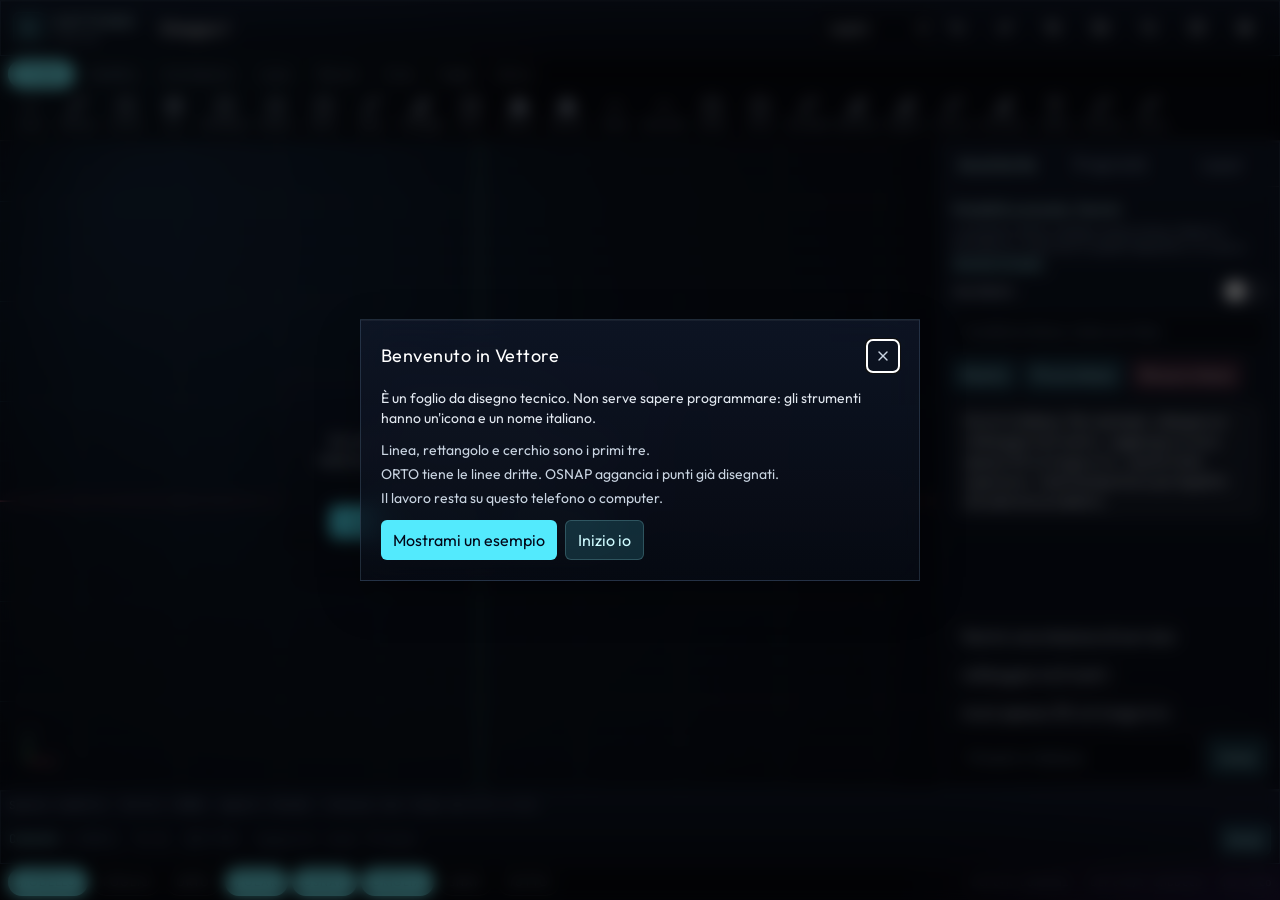
==== commit 04054c1a: "Unpack Vettore" ====
--- a/vettore/index.html
+++ b/vettore/index.html
@@ -1 +1 @@
-<!DOCTYPE html><!--emy_Hmj9B5rBcvzEYtNPg--><html lang="it" translate="no"><head><meta charSet="utf-8"/><meta name="viewport" content="width=device-width, initial-scale=1, maximum-scale=1, viewport-fit=cover, user-scalable=no"/><link rel="stylesheet" href="/vettore/_next/static/css/1718c8bc9007f3db.css" data-precedence="next"/><link rel="preload" as="script" fetchPriority="low" href="/vettore/_next/static/chunks/webpack-d5d9ff5c654840d5.js"/><script src="/vettore/_next/static/chunks/4bd1b696-409494caf8c83275.js" async=""></script><script src="/vettore/_next/static/chunks/255-32c79b1e4aae9297.js" async=""></script><script src="/vettore/_next/static/chunks/main-app-9e3a16914648e8ba.js" async=""></script><script src="/vettore/_next/static/chunks/2f0b94e8-ea60580ce276fab2.js" async=""></script><script src="/vettore/_next/static/chunks/164f4fb6-91375d5a65762548.js" async=""></script><script src="/vettore/_next/static/chunks/414-e4f3d287f651ac8d.js" async=""></script><script src="/vettore/_next/static/chunks/app/page-af421e9830e655f5.js" async=""></script><meta name="google" content="notranslate"/><meta name="theme-color" content="#070910"/><title>Vettore CAD</title><meta name="description" content="CAD 2D nel browser, in italiano. Disegna, quota ed esporta DXF, anche da iPhone."/><meta name="application-name" content="Vettore CAD"/><link rel="manifest" href="/vettore/manifest.webmanifest"/><meta name="mobile-web-app-capable" content="yes"/><meta name="apple-mobile-web-app-title" content="Vettore"/><meta name="apple-mobile-web-app-status-bar-style" content="black-translucent"/><link rel="icon" href="/vettore/icon-192.png"/><link rel="apple-touch-icon" href="/vettore/apple-touch-icon.png"/><script src="/vettore/_next/static/chunks/polyfills-42372ed130431b0a.js" noModule=""></script></head><body class="notranslate"><div hidden=""><!--$--><!--/$--></div><div tabindex="0" class="app-bg flex h-[100dvh] flex-col outline-none"><header class="hud z-20 flex h-14 shrink-0 items-center gap-2 overflow-x-auto border-x-0 border-t-0 px-2 md:px-3"><div class="flex items-center gap-2 pr-2"><span class="grid h-8 w-8 place-items-center rounded-md border border-cyan-200/30 bg-cyan-300/10 text-cyan-200"><svg xmlns="http://www.w3.org/2000/svg" width="16" height="16" viewBox="0 0 24 24" fill="none" stroke="currentColor" stroke-width="2" stroke-linecap="round" stroke-linejoin="round" class="lucide lucide-mouse-pointer-2" aria-hidden="true"><path d="M4.037 4.688a.495.495 0 0 1 .651-.651l16 6.5a.5.5 0 0 1-.063.947l-6.124 1.58a2 2 0 0 0-1.438 1.435l-1.579 6.126a.5.5 0 0 1-.947.063z"></path></svg></span><div class="leading-tight"><div class="font-display text-sm tracking-[0.22em] text-cyan-100">VETTORE</div><div class="text-[10px] uppercase tracking-[0.18em] text-slate-400">CAD 2D</div></div></div><input aria-label="Nome del disegno" class="hidden h-9 min-w-0 flex-1 rounded-md bg-transparent px-2 text-sm text-white outline-none md:block" value="Disegno 1"/><div class="ml-auto flex items-center gap-1"><select aria-label="Unità" class="hidden h-9 rounded-md border border-white/10 bg-black/30 px-2 text-xs md:block"><option value="m" selected="">metri</option><option value="cm">centimetri</option><option value="mm">millimetri</option></select><div class="hidden items-center gap-1 md:flex"><button class="inline-flex items-center justify-center gap-2 whitespace-nowrap rounded-md text-sm font-medium transition disabled:pointer-events-none disabled:opacity-40 focus-visible:outline-2 focus-visible:outline-cyan-300/70 text-slate-200 hover:bg-white/8 h-11 w-11" aria-label="Annulla"><svg xmlns="http://www.w3.org/2000/svg" width="16" height="16" viewBox="0 0 24 24" fill="none" stroke="currentColor" stroke-width="2" stroke-linecap="round" stroke-linejoin="round" class="lucide lucide-undo-2" aria-hidden="true"><path d="M9 14 4 9l5-5"></path><path d="M4 9h10.5a5.5 5.5 0 0 1 5.5 5.5a5.5 5.5 0 0 1-5.5 5.5H11"></path></svg></button><button class="inline-flex items-center justify-center gap-2 whitespace-nowrap rounded-md text-sm font-medium transition disabled:pointer-events-none disabled:opacity-40 focus-visible:outline-2 focus-visible:outline-cyan-300/70 text-slate-200 hover:bg-white/8 h-11 w-11" aria-label="Ripristina"><svg xmlns="http://www.w3.org/2000/svg" width="16" height="16" viewBox="0 0 24 24" fill="none" stroke="currentColor" stroke-width="2" stroke-linecap="round" stroke-linejoin="round" class="lucide lucide-redo-2" aria-hidden="true"><path d="m15 14 5-5-5-5"></path><path d="M20 9H9.5A5.5 5.5 0 0 0 4 14.5A5.5 5.5 0 0 0 9.5 20H13"></path></svg></button><button class="inline-flex items-center justify-center gap-2 whitespace-nowrap rounded-md text-sm font-medium transition disabled:pointer-events-none disabled:opacity-40 focus-visible:outline-2 focus-visible:outline-cyan-300/70 text-slate-200 hover:bg-white/8 h-11 w-11" aria-label="Zoom estensioni"><svg xmlns="http://www.w3.org/2000/svg" width="16" height="16" viewBox="0 0 24 24" fill="none" stroke="currentColor" stroke-width="2" stroke-linecap="round" stroke-linejoin="round" class="lucide lucide-zoom-in" aria-hidden="true"><circle cx="11" cy="11" r="8"></circle><line x1="21" x2="16.65" y1="21" y2="16.65"></line><line x1="11" x2="11" y1="8" y2="14"></line><line x1="8" x2="14" y1="11" y2="11"></line></svg></button></div><button class="inline-flex items-center justify-center gap-2 whitespace-nowrap rounded-md text-sm font-medium transition disabled:pointer-events-none disabled:opacity-40 focus-visible:outline-2 focus-visible:outline-cyan-300/70 text-slate-200 hover:bg-white/8 h-11 w-11" aria-label="File" type="button" id="radix-_R_1s5btb_" aria-haspopup="menu" aria-expanded="false" data-state="closed"><svg xmlns="http://www.w3.org/2000/svg" width="16" height="16" viewBox="0 0 24 24" fill="none" stroke="currentColor" stroke-width="2" stroke-linecap="round" stroke-linejoin="round" class="lucide lucide-folder-open" aria-hidden="true"><path d="m6 14 1.5-2.9A2 2 0 0 1 9.24 10H20a2 2 0 0 1 1.94 2.5l-1.54 6a2 2 0 0 1-1.95 1.5H4a2 2 0 0 1-2-2V5a2 2 0 0 1 2-2h3.9a2 2 0 0 1 1.69.9l.81 1.2a2 2 0 0 0 1.67.9H18a2 2 0 0 1 2 2v2"></path></svg></button><button class="inline-flex items-center justify-center gap-2 whitespace-nowrap rounded-md text-sm font-medium transition disabled:pointer-events-none disabled:opacity-40 focus-visible:outline-2 focus-visible:outline-cyan-300/70 text-slate-200 hover:bg-white/8 h-11 w-11" aria-label="Cerca un comando"><svg xmlns="http://www.w3.org/2000/svg" width="16" height="16" viewBox="0 0 24 24" fill="none" stroke="currentColor" stroke-width="2" stroke-linecap="round" stroke-linejoin="round" class="lucide lucide-search" aria-hidden="true"><path d="m21 21-4.34-4.34"></path><circle cx="11" cy="11" r="8"></circle></svg></button><button class="inline-flex items-center justify-center gap-2 whitespace-nowrap rounded-md text-sm font-medium transition disabled:pointer-events-none disabled:opacity-40 focus-visible:outline-2 focus-visible:outline-cyan-300/70 text-slate-200 hover:bg-white/8 h-11 w-11" aria-label="Guida"><svg xmlns="http://www.w3.org/2000/svg" width="16" height="16" viewBox="0 0 24 24" fill="none" stroke="currentColor" stroke-width="2" stroke-linecap="round" stroke-linejoin="round" class="lucide lucide-circle-question-mark lucide-help-circle lucide-circle-help" aria-hidden="true"><circle cx="12" cy="12" r="10"></circle><path d="M9 9.5a3 2.5 0 016 0c0 2-2 2-3 3.5"></path><path d="M12 17h.01"></path></svg></button><button class="inline-flex items-center justify-center gap-2 whitespace-nowrap rounded-md text-sm font-medium transition disabled:pointer-events-none disabled:opacity-40 focus-visible:outline-2 focus-visible:outline-cyan-300/70 text-slate-200 hover:bg-white/8 h-11 w-11 md:hidden" aria-label="Assistente"><svg xmlns="http://www.w3.org/2000/svg" width="16" height="16" viewBox="0 0 24 24" fill="none" stroke="currentColor" stroke-width="2" stroke-linecap="round" stroke-linejoin="round" class="lucide lucide-message-square" aria-hidden="true"><path d="M22 17a2 2 0 0 1-2 2H6.828a2 2 0 0 0-1.414.586l-2.202 2.202A.71.71 0 0 1 2 21.286V5a2 2 0 0 1 2-2h16a2 2 0 0 1 2 2z"></path></svg></button><button class="inline-flex items-center justify-center gap-2 whitespace-nowrap rounded-md text-sm font-medium transition disabled:pointer-events-none disabled:opacity-40 focus-visible:outline-2 focus-visible:outline-cyan-300/70 text-slate-200 hover:bg-white/8 h-11 w-11 md:hidden" aria-label="Layer"><svg xmlns="http://www.w3.org/2000/svg" width="16" height="16" viewBox="0 0 24 24" fill="none" stroke="currentColor" stroke-width="2" stroke-linecap="round" stroke-linejoin="round" class="lucide lucide-layers lucide-layers-3" aria-hidden="true"><path d="M12.83 2.18a2 2 0 0 0-1.66 0L2.6 6.08a1 1 0 0 0 0 1.83l8.58 3.91a2 2 0 0 0 1.66 0l8.58-3.9a1 1 0 0 0 0-1.83z"></path><path d="M2 12a1 1 0 0 0 .58.91l8.6 3.91a2 2 0 0 0 1.65 0l8.58-3.9A1 1 0 0 0 22 12"></path><path d="M2 17a1 1 0 0 0 .58.91l8.6 3.91a2 2 0 0 0 1.65 0l8.58-3.9A1 1 0 0 0 22 17"></path></svg></button><button class="inline-flex items-center justify-center gap-2 whitespace-nowrap rounded-md text-sm font-medium transition disabled:pointer-events-none disabled:opacity-40 focus-visible:outline-2 focus-visible:outline-cyan-300/70 text-slate-200 hover:bg-white/8 h-11 w-11" aria-label="Impostazioni"><svg xmlns="http://www.w3.org/2000/svg" width="16" height="16" viewBox="0 0 24 24" fill="none" stroke="currentColor" stroke-width="2" stroke-linecap="round" stroke-linejoin="round" class="lucide lucide-settings" aria-hidden="true"><path d="M9.671 4.136a2.34 2.34 0 0 1 4.659 0 2.34 2.34 0 0 0 3.319 1.915 2.34 2.34 0 0 1 2.33 4.033 2.34 2.34 0 0 0 0 3.831 2.34 2.34 0 0 1-2.33 4.033 2.34 2.34 0 0 0-3.319 1.915 2.34 2.34 0 0 1-4.659 0 2.34 2.34 0 0 0-3.32-1.915 2.34 2.34 0 0 1-2.33-4.033 2.34 2.34 0 0 0 0-3.831A2.34 2.34 0 0 1 6.35 6.051a2.34 2.34 0 0 0 3.319-1.915"></path><circle cx="12" cy="12" r="3"></circle></svg></button></div></header><div class="hidden shrink-0 border-b border-white/10 px-2 py-1 md:block"><div><div class="flex gap-1 overflow-x-auto pb-1" role="tablist" aria-label="Schede comandi"><button role="tab" aria-selected="true" class="chip shrink-0 on">Disegno</button><button role="tab" aria-selected="false" class="chip shrink-0 ">Modifica</button><button role="tab" aria-selected="false" class="chip shrink-0 ">Annotazione</button><button role="tab" aria-selected="false" class="chip shrink-0 ">Layer</button><button role="tab" aria-selected="false" class="chip shrink-0 ">Blocchi</button><button role="tab" aria-selected="false" class="chip shrink-0 ">Vista</button><button role="tab" aria-selected="false" class="chip shrink-0 ">Foglio</button><button role="tab" aria-selected="false" class="chip shrink-0 ">Extra</button></div><div class="flex gap-1 overflow-x-auto" role="tabpanel"><button class="tool  min-w-16" aria-label="Linea" data-state="closed"><svg xmlns="http://www.w3.org/2000/svg" width="18" height="18" viewBox="0 0 24 24" fill="none" stroke="currentColor" stroke-width="2" stroke-linecap="round" stroke-linejoin="round" class="lucide lucide-minus" aria-hidden="true"><path d="M5 12h14"></path></svg><small class="max-w-16 truncate">Linea</small></button><button class="tool  min-w-16" aria-label="Polilinea" data-state="closed"><svg xmlns="http://www.w3.org/2000/svg" width="18" height="18" viewBox="0 0 24 24" fill="none" stroke="currentColor" stroke-width="2" stroke-linecap="round" stroke-linejoin="round" class="lucide lucide-spline" aria-hidden="true"><circle cx="19" cy="5" r="2"></circle><circle cx="5" cy="19" r="2"></circle><path d="M5 17A12 12 0 0 1 17 5"></path></svg><small class="max-w-16 truncate">Polilinea</small></button><button class="tool  min-w-16" aria-label="Cerchio" data-state="closed"><svg xmlns="http://www.w3.org/2000/svg" width="18" height="18" viewBox="0 0 24 24" fill="none" stroke="currentColor" stroke-width="2" stroke-linecap="round" stroke-linejoin="round" class="lucide lucide-circle" aria-hidden="true"><circle cx="12" cy="12" r="10"></circle></svg><small class="max-w-16 truncate">Cerchio</small></button><button class="tool  min-w-16" aria-label="Arco" data-state="closed"><svg xmlns="http://www.w3.org/2000/svg" width="18" height="18" viewBox="0 0 24 24" fill="none" stroke="currentColor" stroke-width="2" stroke-linecap="round" stroke-linejoin="round" class="lucide lucide-compass" aria-hidden="true"><circle cx="12" cy="12" r="10"></circle><path d="m16.24 7.76-1.804 5.411a2 2 0 0 1-1.265 1.265L7.76 16.24l1.804-5.411a2 2 0 0 1 1.265-1.265z"></path></svg><small class="max-w-16 truncate">Arco</small></button><button class="tool  min-w-16" aria-label="Rettangolo" data-state="closed"><svg xmlns="http://www.w3.org/2000/svg" width="18" height="18" viewBox="0 0 24 24" fill="none" stroke="currentColor" stroke-width="2" stroke-linecap="round" stroke-linejoin="round" class="lucide lucide-square" aria-hidden="true"><rect width="18" height="18" x="3" y="3" rx="2"></rect></svg><small class="max-w-16 truncate">Rettangolo</small></button><button class="tool  min-w-16" aria-label="Poligono" data-state="closed"><svg xmlns="http://www.w3.org/2000/svg" width="18" height="18" viewBox="0 0 24 24" fill="none" stroke="currentColor" stroke-width="2" stroke-linecap="round" stroke-linejoin="round" class="lucide lucide-hexagon" aria-hidden="true"><path d="M21 16V8a2 2 0 0 0-1-1.73l-7-4a2 2 0 0 0-2 0l-7 4A2 2 0 0 0 3 8v8a2 2 0 0 0 1 1.73l7 4a2 2 0 0 0 2 0l7-4A2 2 0 0 0 21 16z"></path></svg><small class="max-w-16 truncate">Poligono</small></button><button class="tool  min-w-16" aria-label="Ellisse" data-state="closed"><svg xmlns="http://www.w3.org/2000/svg" width="18" height="18" viewBox="0 0 24 24" fill="none" stroke="currentColor" stroke-width="2" stroke-linecap="round" stroke-linejoin="round" class="lucide lucide-circle" aria-hidden="true"><circle cx="12" cy="12" r="10"></circle></svg><small class="max-w-16 truncate">Ellisse</small></button><button class="tool  min-w-16" aria-label="Spline" data-state="closed"><svg xmlns="http://www.w3.org/2000/svg" width="18" height="18" viewBox="0 0 24 24" fill="none" stroke="currentColor" stroke-width="2" stroke-linecap="round" stroke-linejoin="round" class="lucide lucide-spline" aria-hidden="true"><circle cx="19" cy="5" r="2"></circle><circle cx="5" cy="19" r="2"></circle><path d="M5 17A12 12 0 0 1 17 5"></path></svg><small class="max-w-16 truncate">Spline</small></button><button class="tool  min-w-16" aria-label="Tratteggio" data-state="closed"><svg xmlns="http://www.w3.org/2000/svg" width="18" height="18" viewBox="0 0 24 24" fill="none" stroke="currentColor" stroke-width="2" stroke-linecap="round" stroke-linejoin="round" class="lucide lucide-pen-line lucide-edit-3" aria-hidden="true"><path d="M13 21h8"></path><path d="M21.174 6.812a1 1 0 0 0-3.986-3.987L3.842 16.174a2 2 0 0 0-.5.83l-1.321 4.352a.5.5 0 0 0 .623.622l4.353-1.32a2 2 0 0 0 .83-.497z"></path></svg><small class="max-w-16 truncate">Tratteggio</small></button><button class="tool  min-w-16" aria-label="Muro" data-state="closed"><svg xmlns="http://www.w3.org/2000/svg" width="18" height="18" viewBox="0 0 24 24" fill="none" stroke="currentColor" stroke-width="2" stroke-linecap="round" stroke-linejoin="round" class="lucide lucide-square" aria-hidden="true"><rect width="18" height="18" x="3" y="3" rx="2"></rect></svg><small class="max-w-16 truncate">Muro</small></button></div></div></div><div class="flex min-h-0 flex-1"><main class="relative min-w-0 flex-1"><div class="relative h-full min-h-0 w-full touch-none"><canvas class="h-full w-full touch-none"></canvas></div><div class="pointer-events-none absolute inset-0 grid place-items-center px-6 text-center"><div class="hud pointer-events-auto max-w-sm rounded-2xl p-5"><div class="font-display text-xl text-white">Da dove si parte</div><p class="mt-2 text-sm text-slate-300">Sul computer: clic, rotella e tasto centrale. Sul telefono: un dito disegna, due dita spostano. Puoi anche scrivere una frase.</p><div class="mt-4 flex flex-wrap justify-center gap-2"><button class="inline-flex items-center justify-center gap-2 whitespace-nowrap rounded-md font-medium transition disabled:pointer-events-none disabled:opacity-40 focus-visible:outline-2 focus-visible:outline-cyan-300/70 bg-cyan-300 text-slate-950 hover:bg-cyan-200 h-8 px-2 text-xs">Linea</button><button class="inline-flex items-center justify-center gap-2 whitespace-nowrap rounded-md font-medium transition disabled:pointer-events-none disabled:opacity-40 focus-visible:outline-2 focus-visible:outline-cyan-300/70 bg-cyan-300/15 text-cyan-100 hover:bg-cyan-300/25 border border-cyan-200/20 h-8 px-2 text-xs">Rettangolo</button><button class="inline-flex items-center justify-center gap-2 whitespace-nowrap rounded-md font-medium transition disabled:pointer-events-none disabled:opacity-40 focus-visible:outline-2 focus-visible:outline-cyan-300/70 bg-cyan-300/15 text-cyan-100 hover:bg-cyan-300/25 border border-cyan-200/20 h-8 px-2 text-xs">Apri esempio</button></div></div></div></main><aside class="hud hidden w-[340px] shrink-0 flex-col border-y-0 border-r-0 md:flex"><div class="flex border-b border-white/10"><button class="h-11 flex-1 text-xs tracking-wide text-cyan-100">Assistente</button><button class="h-11 flex-1 text-xs tracking-wide text-slate-400">Proprietà</button><button class="h-11 flex-1 text-xs tracking-wide text-slate-400">Layer</button></div><div class="min-h-0 flex-1 overflow-y-auto p-3"><div class="flex h-full min-h-64 flex-col"><div class="mb-3 text-sm"><div class="mb-1 text-cyan-100">Modalità avanzata, Gemini</div><p class="mb-2 text-xs text-slate-400">L&#x27;assistente Vettore disegna senza chiave. Gemini è facoltativo e resta solo su questo dispositivo. Si crea su<!-- --> <a class="text-cyan-200 underline" href="https://aistudio.google.com/apikey" target="_blank" rel="noreferrer">Google AI Studio</a>.</p><label class="mb-2 flex items-center justify-between gap-2 text-xs">Usa Gemini<button type="button" role="switch" aria-checked="false" data-state="unchecked" value="on" class="relative h-6 w-11 rounded-full bg-white/10 data-[state=checked]:bg-cyan-300/80"><span data-state="unchecked" class="block h-5 w-5 translate-x-0.5 rounded-full bg-white transition data-[state=checked]:translate-x-5"></span></button><input type="checkbox" aria-hidden="true" tabindex="-1" style="position:absolute;pointer-events:none;opacity:0;margin:0;transform:translateX(-100%)" value="on"/></label><input aria-label="Chiave API Gemini" type="password" autoComplete="off" spellCheck="false" placeholder="Incolla la chiave, inizia con AIza" class="h-10 w-full rounded-md border border-white/10 bg-black/30 px-3 text-sm text-slate-100 outline-none placeholder:text-slate-500 focus:border-cyan-300/50" value=""/><div class="mt-2 flex flex-wrap gap-2"><button class="inline-flex items-center justify-center gap-2 whitespace-nowrap rounded-md font-medium transition disabled:pointer-events-none disabled:opacity-40 focus-visible:outline-2 focus-visible:outline-cyan-300/70 bg-cyan-300/15 text-cyan-100 hover:bg-cyan-300/25 border border-cyan-200/20 h-8 px-2 text-xs" type="button">Mostra</button><button class="inline-flex items-center justify-center gap-2 whitespace-nowrap rounded-md font-medium transition disabled:pointer-events-none disabled:opacity-40 focus-visible:outline-2 focus-visible:outline-cyan-300/70 bg-cyan-300/15 text-cyan-100 hover:bg-cyan-300/25 border border-cyan-200/20 h-8 px-2 text-xs" type="button">Prova chiave</button><button class="inline-flex items-center justify-center gap-2 whitespace-nowrap rounded-md font-medium transition disabled:pointer-events-none disabled:opacity-40 focus-visible:outline-2 focus-visible:outline-cyan-300/70 bg-rose-400/15 text-rose-100 border border-rose-300/20 hover:bg-rose-400/25 h-8 px-2 text-xs" type="button">Rimuovi chiave</button></div></div><div class="min-h-0 flex-1 space-y-2 overflow-y-auto pr-1"><div class="rounded-lg px-3 py-2 text-sm bg-white/5 text-slate-200">Scrivi in italiano. Per esempio: «disegna un rettangolo 4x3 metri», «aggiungi un muro spesso 30 cm lungo 6 m», «quota il lato superiore». Vedi l&#x27;anteprima e poi Applichi. Annulla torna indietro.</div><div></div></div><div class="mt-2 flex flex-wrap gap-1"><button class="rounded-full border border-white/10 px-2 py-1 text-[11px] text-slate-300">fammi una stazione di servizio</button><button class="rounded-full border border-white/10 px-2 py-1 text-[11px] text-slate-300">rettangolo 4x3 metri</button><button class="rounded-full border border-white/10 px-2 py-1 text-[11px] text-slate-300">muro spesso 30 cm lungo 6 m</button></div><form class="mt-2 flex gap-2"><input placeholder="Chiedi in italiano" aria-label="Messaggio all&#x27;assistente" class="h-10 w-full rounded-md border border-white/10 bg-black/30 px-3 text-sm text-slate-100 outline-none placeholder:text-slate-500 focus:border-cyan-300/50" value=""/><button class="inline-flex items-center justify-center gap-2 whitespace-nowrap rounded-md text-sm font-medium transition disabled:pointer-events-none disabled:opacity-40 focus-visible:outline-2 focus-visible:outline-cyan-300/70 bg-cyan-300/15 text-cyan-100 hover:bg-cyan-300/25 border border-cyan-200/20 h-10 px-3" type="submit">Invia</button></form></div></div></aside></div><footer class="shrink-0 pb-[var(--kb)]" style="padding-bottom:calc(var(--kb) + env(safe-area-inset-bottom))"><div class="hud border-x-0 px-2 py-1"><div class="mb-1 truncate font-mono text-[11px] leading-5 text-slate-400 md:hidden">Spazio modello. Scrivi LINEA, oppure chiedi: traccia una linea da 0,0 a 5,0.</div><div class="mb-1 hidden max-h-16 overflow-hidden font-mono text-[11px] leading-5 text-slate-400 md:block"><div class="">Spazio modello. Scrivi LINEA, oppure chiedi: traccia una linea da 0,0 a 5,0.</div></div><form class="flex items-center gap-2"><span class="font-mono text-xs text-cyan-200">Comando</span><input aria-label="Riga di comando" placeholder="LINEA, 0,0, @3&lt;90, oppure una frase" class="h-10 min-w-0 flex-1 bg-transparent font-mono text-sm text-white outline-none placeholder:text-slate-600" value=""/><button class="inline-flex items-center justify-center gap-2 whitespace-nowrap rounded-md font-medium transition disabled:pointer-events-none disabled:opacity-40 focus-visible:outline-2 focus-visible:outline-cyan-300/70 bg-cyan-300/15 text-cyan-100 hover:bg-cyan-300/25 border border-cyan-200/20 h-8 px-2 text-xs" type="submit">Invio</button></form></div><div class="flex items-center gap-1 overflow-x-auto px-2 py-1"><button class="chip on">MODELLO</button><button class="chip ">FOGLIO</button><button class="chip " title="Linee solo orizzontali o verticali" aria-pressed="false">ORTO</button><button class="chip on" title="Aggancia agli angoli, per esempio 45°" aria-pressed="true">POLAR</button><button class="chip on" title="Aggancia fine, medio e centro" aria-pressed="true">OSNAP</button><button class="chip on" title="Mostra la griglia" aria-pressed="true">GRIGLIA</button><button class="chip " title="I punti cadono sulla griglia" aria-pressed="false">SNAP</button><button class="chip" aria-label="Mostra tutto il disegno">TUTTO</button><span class="ml-auto hidden font-mono text-[11px] text-slate-500 md:inline">Ctrl+K comandi · Ctrl+C/V incolla · F8 orto</span><span class="ml-auto font-mono text-[11px] text-slate-500 md:hidden">0</span></div><div class="px-2 pb-2 md:hidden"><div><div class="flex gap-1 overflow-x-auto pb-1" role="tablist" aria-label="Schede comandi"><button role="tab" aria-selected="true" class="chip shrink-0 on">Disegno</button><button role="tab" aria-selected="false" class="chip shrink-0 ">Modifica</button><button role="tab" aria-selected="false" class="chip shrink-0 ">Annotazione</button><button role="tab" aria-selected="false" class="chip shrink-0 ">Layer</button><button role="tab" aria-selected="false" class="chip shrink-0 ">Blocchi</button><button role="tab" aria-selected="false" class="chip shrink-0 ">Vista</button><button role="tab" aria-selected="false" class="chip shrink-0 ">Foglio</button><button role="tab" aria-selected="false" class="chip shrink-0 ">Extra</button></div><div class="flex gap-1 overflow-x-auto" role="tabpanel"><button class="tool  min-w-16" aria-label="Linea" data-state="closed"><svg xmlns="http://www.w3.org/2000/svg" width="18" height="18" viewBox="0 0 24 24" fill="none" stroke="currentColor" stroke-width="2" stroke-linecap="round" stroke-linejoin="round" class="lucide lucide-minus" aria-hidden="true"><path d="M5 12h14"></path></svg><small class="max-w-16 truncate">Linea</small></button><button class="tool  min-w-16" aria-label="Polilinea" data-state="closed"><svg xmlns="http://www.w3.org/2000/svg" width="18" height="18" viewBox="0 0 24 24" fill="none" stroke="currentColor" stroke-width="2" stroke-linecap="round" stroke-linejoin="round" class="lucide lucide-spline" aria-hidden="true"><circle cx="19" cy="5" r="2"></circle><circle cx="5" cy="19" r="2"></circle><path d="M5 17A12 12 0 0 1 17 5"></path></svg><small class="max-w-16 truncate">Polilinea</small></button><button class="tool  min-w-16" aria-label="Cerchio" data-state="closed"><svg xmlns="http://www.w3.org/2000/svg" width="18" height="18" viewBox="0 0 24 24" fill="none" stroke="currentColor" stroke-width="2" stroke-linecap="round" stroke-linejoin="round" class="lucide lucide-circle" aria-hidden="true"><circle cx="12" cy="12" r="10"></circle></svg><small class="max-w-16 truncate">Cerchio</small></button><button class="tool  min-w-16" aria-label="Arco" data-state="closed"><svg xmlns="http://www.w3.org/2000/svg" width="18" height="18" viewBox="0 0 24 24" fill="none" stroke="currentColor" stroke-width="2" stroke-linecap="round" stroke-linejoin="round" class="lucide lucide-compass" aria-hidden="true"><circle cx="12" cy="12" r="10"></circle><path d="m16.24 7.76-1.804 5.411a2 2 0 0 1-1.265 1.265L7.76 16.24l1.804-5.411a2 2 0 0 1 1.265-1.265z"></path></svg><small class="max-w-16 truncate">Arco</small></button><button class="tool  min-w-16" aria-label="Rettangolo" data-state="closed"><svg xmlns="http://www.w3.org/2000/svg" width="18" height="18" viewBox="0 0 24 24" fill="none" stroke="currentColor" stroke-width="2" stroke-linecap="round" stroke-linejoin="round" class="lucide lucide-square" aria-hidden="true"><rect width="18" height="18" x="3" y="3" rx="2"></rect></svg><small class="max-w-16 truncate">Rettangolo</small></button><button class="tool  min-w-16" aria-label="Poligono" data-state="closed"><svg xmlns="http://www.w3.org/2000/svg" width="18" height="18" viewBox="0 0 24 24" fill="none" stroke="currentColor" stroke-width="2" stroke-linecap="round" stroke-linejoin="round" class="lucide lucide-hexagon" aria-hidden="true"><path d="M21 16V8a2 2 0 0 0-1-1.73l-7-4a2 2 0 0 0-2 0l-7 4A2 2 0 0 0 3 8v8a2 2 0 0 0 1 1.73l7 4a2 2 0 0 0 2 0l7-4A2 2 0 0 0 21 16z"></path></svg><small class="max-w-16 truncate">Poligono</small></button><button class="tool  min-w-16" aria-label="Ellisse" data-state="closed"><svg xmlns="http://www.w3.org/2000/svg" width="18" height="18" viewBox="0 0 24 24" fill="none" stroke="currentColor" stroke-width="2" stroke-linecap="round" stroke-linejoin="round" class="lucide lucide-circle" aria-hidden="true"><circle cx="12" cy="12" r="10"></circle></svg><small class="max-w-16 truncate">Ellisse</small></button><button class="tool  min-w-16" aria-label="Spline" data-state="closed"><svg xmlns="http://www.w3.org/2000/svg" width="18" height="18" viewBox="0 0 24 24" fill="none" stroke="currentColor" stroke-width="2" stroke-linecap="round" stroke-linejoin="round" class="lucide lucide-spline" aria-hidden="true"><circle cx="19" cy="5" r="2"></circle><circle cx="5" cy="19" r="2"></circle><path d="M5 17A12 12 0 0 1 17 5"></path></svg><small class="max-w-16 truncate">Spline</small></button><button class="tool  min-w-16" aria-label="Tratteggio" data-state="closed"><svg xmlns="http://www.w3.org/2000/svg" width="18" height="18" viewBox="0 0 24 24" fill="none" stroke="currentColor" stroke-width="2" stroke-linecap="round" stroke-linejoin="round" class="lucide lucide-pen-line lucide-edit-3" aria-hidden="true"><path d="M13 21h8"></path><path d="M21.174 6.812a1 1 0 0 0-3.986-3.987L3.842 16.174a2 2 0 0 0-.5.83l-1.321 4.352a.5.5 0 0 0 .623.622l4.353-1.32a2 2 0 0 0 .83-.497z"></path></svg><small class="max-w-16 truncate">Tratteggio</small></button><button class="tool  min-w-16" aria-label="Muro" data-state="closed"><svg xmlns="http://www.w3.org/2000/svg" width="18" height="18" viewBox="0 0 24 24" fill="none" stroke="currentColor" stroke-width="2" stroke-linecap="round" stroke-linejoin="round" class="lucide lucide-square" aria-hidden="true"><rect width="18" height="18" x="3" y="3" rx="2"></rect></svg><small class="max-w-16 truncate">Muro</small></button></div></div></div></footer><div class="sheet fixed inset-x-0 bottom-0 z-30 h-[72dvh] md:hidden "><div class="hud flex h-full flex-col rounded-t-2xl p-3"><div class="mb-2 flex items-center justify-between"><div class="text-sm tracking-wide">Assistente</div><button class="inline-flex items-center justify-center gap-2 whitespace-nowrap rounded-md font-medium transition disabled:pointer-events-none disabled:opacity-40 focus-visible:outline-2 focus-visible:outline-cyan-300/70 text-slate-200 hover:bg-white/8 h-8 px-2 text-xs">Chiudi</button></div><div class="min-h-0 flex-1 overflow-y-auto"><div class="flex h-full min-h-64 flex-col"><div class="mb-3 text-sm"><div class="mb-1 text-cyan-100">Modalità avanzata, Gemini</div><p class="mb-2 text-xs text-slate-400">L&#x27;assistente Vettore disegna senza chiave. Gemini è facoltativo e resta solo su questo dispositivo. Si crea su<!-- --> <a class="text-cyan-200 underline" href="https://aistudio.google.com/apikey" target="_blank" rel="noreferrer">Google AI Studio</a>.</p><label class="mb-2 flex items-center justify-between gap-2 text-xs">Usa Gemini<button type="button" role="switch" aria-checked="false" data-state="unchecked" value="on" class="relative h-6 w-11 rounded-full bg-white/10 data-[state=checked]:bg-cyan-300/80"><span data-state="unchecked" class="block h-5 w-5 translate-x-0.5 rounded-full bg-white transition data-[state=checked]:translate-x-5"></span></button><input type="checkbox" aria-hidden="true" tabindex="-1" style="position:absolute;pointer-events:none;opacity:0;margin:0;transform:translateX(-100%)" value="on"/></label><input aria-label="Chiave API Gemini" type="password" autoComplete="off" spellCheck="false" placeholder="Incolla la chiave, inizia con AIza" class="h-10 w-full rounded-md border border-white/10 bg-black/30 px-3 text-sm text-slate-100 outline-none placeholder:text-slate-500 focus:border-cyan-300/50" value=""/><div class="mt-2 flex flex-wrap gap-2"><button class="inline-flex items-center justify-center gap-2 whitespace-nowrap rounded-md font-medium transition disabled:pointer-events-none disabled:opacity-40 focus-visible:outline-2 focus-visible:outline-cyan-300/70 bg-cyan-300/15 text-cyan-100 hover:bg-cyan-300/25 border border-cyan-200/20 h-8 px-2 text-xs" type="button">Mostra</button><button class="inline-flex items-center justify-center gap-2 whitespace-nowrap rounded-md font-medium transition disabled:pointer-events-none disabled:opacity-40 focus-visible:outline-2 focus-visible:outline-cyan-300/70 bg-cyan-300/15 text-cyan-100 hover:bg-cyan-300/25 border border-cyan-200/20 h-8 px-2 text-xs" type="button">Prova chiave</button><button class="inline-flex items-center justify-center gap-2 whitespace-nowrap rounded-md font-medium transition disabled:pointer-events-none disabled:opacity-40 focus-visible:outline-2 focus-visible:outline-cyan-300/70 bg-rose-400/15 text-rose-100 border border-rose-300/20 hover:bg-rose-400/25 h-8 px-2 text-xs" type="button">Rimuovi chiave</button></div></div><div class="min-h-0 flex-1 space-y-2 overflow-y-auto pr-1"><div class="rounded-lg px-3 py-2 text-sm bg-white/5 text-slate-200">Scrivi in italiano. Per esempio: «disegna un rettangolo 4x3 metri», «aggiungi un muro spesso 30 cm lungo 6 m», «quota il lato superiore». Vedi l&#x27;anteprima e poi Applichi. Annulla torna indietro.</div><div></div></div><div class="mt-2 flex flex-wrap gap-1"><button class="rounded-full border border-white/10 px-2 py-1 text-[11px] text-slate-300">fammi una stazione di servizio</button><button class="rounded-full border border-white/10 px-2 py-1 text-[11px] text-slate-300">rettangolo 4x3 metri</button><button class="rounded-full border border-white/10 px-2 py-1 text-[11px] text-slate-300">muro spesso 30 cm lungo 6 m</button></div><form class="mt-2 flex gap-2"><input placeholder="Chiedi in italiano" aria-label="Messaggio all&#x27;assistente" class="h-10 w-full rounded-md border border-white/10 bg-black/30 px-3 text-sm text-slate-100 outline-none placeholder:text-slate-500 focus:border-cyan-300/50" value=""/><button class="inline-flex items-center justify-center gap-2 whitespace-nowrap rounded-md text-sm font-medium transition disabled:pointer-events-none disabled:opacity-40 focus-visible:outline-2 focus-visible:outline-cyan-300/70 bg-cyan-300/15 text-cyan-100 hover:bg-cyan-300/25 border border-cyan-200/20 h-10 px-3" type="submit">Invia</button></form></div></div></div></div><div class="sheet fixed inset-x-0 bottom-0 z-30 h-[72dvh] md:hidden "><div class="hud flex h-full flex-col rounded-t-2xl p-3"><div class="mb-2 flex items-center justify-between"><div class="text-sm tracking-wide">Layer</div><button class="inline-flex items-center justify-center gap-2 whitespace-nowrap rounded-md font-medium transition disabled:pointer-events-none disabled:opacity-40 focus-visible:outline-2 focus-visible:outline-cyan-300/70 text-slate-200 hover:bg-white/8 h-8 px-2 text-xs">Chiudi</button></div><div class="min-h-0 flex-1 overflow-y-auto"><div class="space-y-2"><div class="flex items-center justify-between"><span class="text-xs uppercase tracking-[0.16em] text-slate-400">Layer</span><button class="inline-flex items-center justify-center gap-2 whitespace-nowrap rounded-md font-medium transition disabled:pointer-events-none disabled:opacity-40 focus-visible:outline-2 focus-visible:outline-cyan-300/70 bg-cyan-300/15 text-cyan-100 hover:bg-cyan-300/25 border border-cyan-200/20 h-8 px-2 text-xs">Nuovo</button></div><div class="rounded-lg border px-2 py-2 border-cyan-300/40"><div class="flex items-center gap-2"><button aria-label="Corrente" class="h-3 w-3 rounded-full bg-cyan-300"></button><input class="min-w-0 flex-1 bg-transparent text-sm outline-none" value="0"/><input aria-label="Colore" type="color" class="h-7 w-7 bg-transparent" value="#e7eefc"/></div><div class="mt-2 flex flex-wrap gap-1"><button class="rounded px-2 py-1 text-[11px] bg-cyan-300/20 text-cyan-100">On</button><button class="rounded px-2 py-1 text-[11px] bg-white/5 text-slate-400">Congela</button><button class="rounded px-2 py-1 text-[11px] bg-white/5 text-slate-400">Blocca</button></div><select class="mt-2 h-8 w-full rounded border border-white/10 bg-black/30 px-1 text-xs"><option value="continuous" selected="">Continua</option><option value="dashed">Tratteggiata</option><option value="dotted">Punteggiata</option><option value="dashdot">Tratto-punto</option><option value="center">Centro</option><option value="hidden">Nascosta</option><option value="phantom">Fantasma</option></select></div><div class="rounded-lg border px-2 py-2 border-white/10"><div class="flex items-center gap-2"><button aria-label="Corrente" class="h-3 w-3 rounded-full bg-white/20"></button><input class="min-w-0 flex-1 bg-transparent text-sm outline-none" value="MURI"/><input aria-label="Colore" type="color" class="h-7 w-7 bg-transparent" value="#6ae4ff"/></div><div class="mt-2 flex flex-wrap gap-1"><button class="rounded px-2 py-1 text-[11px] bg-cyan-300/20 text-cyan-100">On</button><button class="rounded px-2 py-1 text-[11px] bg-white/5 text-slate-400">Congela</button><button class="rounded px-2 py-1 text-[11px] bg-white/5 text-slate-400">Blocca</button><button class="text-[11px] text-rose-300">Elimina</button></div><select class="mt-2 h-8 w-full rounded border border-white/10 bg-black/30 px-1 text-xs"><option value="continuous" selected="">Continua</option><option value="dashed">Tratteggiata</option><option value="dotted">Punteggiata</option><option value="dashdot">Tratto-punto</option><option value="center">Centro</option><option value="hidden">Nascosta</option><option value="phantom">Fantasma</option></select></div><div class="rounded-lg border px-2 py-2 border-white/10"><div class="flex items-center gap-2"><button aria-label="Corrente" class="h-3 w-3 rounded-full bg-white/20"></button><input class="min-w-0 flex-1 bg-transparent text-sm outline-none" value="QUOTE"/><input aria-label="Colore" type="color" class="h-7 w-7 bg-transparent" value="#ffd166"/></div><div class="mt-2 flex flex-wrap gap-1"><button class="rounded px-2 py-1 text-[11px] bg-cyan-300/20 text-cyan-100">On</button><button class="rounded px-2 py-1 text-[11px] bg-white/5 text-slate-400">Congela</button><button class="rounded px-2 py-1 text-[11px] bg-white/5 text-slate-400">Blocca</button><button class="text-[11px] text-rose-300">Elimina</button></div><select class="mt-2 h-8 w-full rounded border border-white/10 bg-black/30 px-1 text-xs"><option value="continuous" selected="">Continua</option><option value="dashed">Tratteggiata</option><option value="dotted">Punteggiata</option><option value="dashdot">Tratto-punto</option><option value="center">Centro</option><option value="hidden">Nascosta</option><option value="phantom">Fantasma</option></select></div><div class="rounded-lg border px-2 py-2 border-white/10"><div class="flex items-center gap-2"><button aria-label="Corrente" class="h-3 w-3 rounded-full bg-white/20"></button><input class="min-w-0 flex-1 bg-transparent text-sm outline-none" value="TESTO"/><input aria-label="Colore" type="color" class="h-7 w-7 bg-transparent" value="#d2b6ff"/></div><div class="mt-2 flex flex-wrap gap-1"><button class="rounded px-2 py-1 text-[11px] bg-cyan-300/20 text-cyan-100">On</button><button class="rounded px-2 py-1 text-[11px] bg-white/5 text-slate-400">Congela</button><button class="rounded px-2 py-1 text-[11px] bg-white/5 text-slate-400">Blocca</button><button class="text-[11px] text-rose-300">Elimina</button></div><select class="mt-2 h-8 w-full rounded border border-white/10 bg-black/30 px-1 text-xs"><option value="continuous" selected="">Continua</option><option value="dashed">Tratteggiata</option><option value="dotted">Punteggiata</option><option value="dashdot">Tratto-punto</option><option value="center">Centro</option><option value="hidden">Nascosta</option><option value="phantom">Fantasma</option></select></div><div class="rounded-lg border px-2 py-2 border-white/10"><div class="flex items-center gap-2"><button aria-label="Corrente" class="h-3 w-3 rounded-full bg-white/20"></button><input class="min-w-0 flex-1 bg-transparent text-sm outline-none" value="ARREDI"/><input aria-label="Colore" type="color" class="h-7 w-7 bg-transparent" value="#8dffb0"/></div><div class="mt-2 flex flex-wrap gap-1"><button class="rounded px-2 py-1 text-[11px] bg-cyan-300/20 text-cyan-100">On</button><button class="rounded px-2 py-1 text-[11px] bg-white/5 text-slate-400">Congela</button><button class="rounded px-2 py-1 text-[11px] bg-white/5 text-slate-400">Blocca</button><button class="text-[11px] text-rose-300">Elimina</button></div><select class="mt-2 h-8 w-full rounded border border-white/10 bg-black/30 px-1 text-xs"><option value="continuous" selected="">Continua</option><option value="dashed">Tratteggiata</option><option value="dotted">Punteggiata</option><option value="dashdot">Tratto-punto</option><option value="center">Centro</option><option value="hidden">Nascosta</option><option value="phantom">Fantasma</option></select></div><div class="rounded-lg border px-2 py-2 border-white/10"><div class="flex items-center gap-2"><button aria-label="Corrente" class="h-3 w-3 rounded-full bg-white/20"></button><input class="min-w-0 flex-1 bg-transparent text-sm outline-none" value="TRATTEGGI"/><input aria-label="Colore" type="color" class="h-7 w-7 bg-transparent" value="#8aa0c8"/></div><div class="mt-2 flex flex-wrap gap-1"><button class="rounded px-2 py-1 text-[11px] bg-cyan-300/20 text-cyan-100">On</button><button class="rounded px-2 py-1 text-[11px] bg-white/5 text-slate-400">Congela</button><button class="rounded px-2 py-1 text-[11px] bg-white/5 text-slate-400">Blocca</button><button class="text-[11px] text-rose-300">Elimina</button></div><select class="mt-2 h-8 w-full rounded border border-white/10 bg-black/30 px-1 text-xs"><option value="continuous" selected="">Continua</option><option value="dashed">Tratteggiata</option><option value="dotted">Punteggiata</option><option value="dashdot">Tratto-punto</option><option value="center">Centro</option><option value="hidden">Nascosta</option><option value="phantom">Fantasma</option></select></div><div class="rounded-lg border px-2 py-2 border-white/10"><div class="flex items-center gap-2"><button aria-label="Corrente" class="h-3 w-3 rounded-full bg-white/20"></button><input class="min-w-0 flex-1 bg-transparent text-sm outline-none" value="IMPIANTI"/><input aria-label="Colore" type="color" class="h-7 w-7 bg-transparent" value="#ff8ad4"/></div><div class="mt-2 flex flex-wrap gap-1"><button class="rounded px-2 py-1 text-[11px] bg-cyan-300/20 text-cyan-100">On</button><button class="rounded px-2 py-1 text-[11px] bg-white/5 text-slate-400">Congela</button><button class="rounded px-2 py-1 text-[11px] bg-white/5 text-slate-400">Blocca</button><button class="text-[11px] text-rose-300">Elimina</button></div><select class="mt-2 h-8 w-full rounded border border-white/10 bg-black/30 px-1 text-xs"><option value="continuous">Continua</option><option value="dashed" selected="">Tratteggiata</option><option value="dotted">Punteggiata</option><option value="dashdot">Tratto-punto</option><option value="center">Centro</option><option value="hidden">Nascosta</option><option value="phantom">Fantasma</option></select></div></div><div class="mt-4"><p class="text-sm text-slate-400">Nessun oggetto selezionato. Clicca una linea, un cerchio o una quota.</p></div></div></div></div></div><!--$--><!--/$--><script src="/vettore/_next/static/chunks/webpack-d5d9ff5c654840d5.js" id="_R_" async=""></script><script>(self.__next_f=self.__next_f||[]).push([0])</script><script>self.__next_f.push([1,"1:\"$Sreact.fragment\"\n2:I[9766,[],\"\"]\n3:I[98924,[],\"\"]\n4:I[81959,[],\"ClientPageRoot\"]\n5:I[20816,[\"33\",\"static/chunks/2f0b94e8-ea60580ce276fab2.js\",\"930\",\"static/chunks/164f4fb6-91375d5a65762548.js\",\"414\",\"static/chunks/414-e4f3d287f651ac8d.js\",\"974\",\"static/chunks/app/page-af421e9830e655f5.js\"],\"default\"]\n8:I[24431,[],\"OutletBoundary\"]\na:I[15278,[],\"AsyncMetadataOutlet\"]\nc:I[24431,[],\"ViewportBoundary\"]\ne:I[24431,[],\"MetadataBoundary\"]\nf:\"$Sreact.suspense\"\n11:I[57150,[],\"\"]\n:HL[\"/vettore/_next/static/css/1718c8bc9007f3db.css\",\"style\"]\n"])</script><script>self.__next_f.push([1,"0:{\"P\":null,\"b\":\"emy-Hmj9B5rBcvzEYtNPg\",\"p\":\"/vettore\",\"c\":[\"\",\"\"],\"i\":false,\"f\":[[[\"\",{\"children\":[\"__PAGE__\",{}]},\"$undefined\",\"$undefined\",true],[\"\",[\"$\",\"$1\",\"c\",{\"children\":[[[\"$\",\"link\",\"0\",{\"rel\":\"stylesheet\",\"href\":\"/vettore/_next/static/css/1718c8bc9007f3db.css\",\"precedence\":\"next\",\"crossOrigin\":\"$undefined\",\"nonce\":\"$undefined\"}]],[\"$\",\"html\",null,{\"lang\":\"it\",\"translate\":\"no\",\"children\":[[\"$\",\"head\",null,{\"children\":[\"$\",\"meta\",null,{\"name\":\"google\",\"content\":\"notranslate\"}]}],[\"$\",\"body\",null,{\"className\":\"notranslate\",\"children\":[\"$\",\"$L2\",null,{\"parallelRouterKey\":\"children\",\"error\":\"$undefined\",\"errorStyles\":\"$undefined\",\"errorScripts\":\"$undefined\",\"template\":[\"$\",\"$L3\",null,{}],\"templateStyles\":\"$undefined\",\"templateScripts\":\"$undefined\",\"notFound\":[[[\"$\",\"title\",null,{\"children\":\"404: This page could not be found.\"}],[\"$\",\"div\",null,{\"style\":{\"fontFamily\":\"system-ui,\\\"Segoe UI\\\",Roboto,Helvetica,Arial,sans-serif,\\\"Apple Color Emoji\\\",\\\"Segoe UI Emoji\\\"\",\"height\":\"100vh\",\"textAlign\":\"center\",\"display\":\"flex\",\"flexDirection\":\"column\",\"alignItems\":\"center\",\"justifyContent\":\"center\"},\"children\":[\"$\",\"div\",null,{\"children\":[[\"$\",\"style\",null,{\"dangerouslySetInnerHTML\":{\"__html\":\"body{color:#000;background:#fff;margin:0}.next-error-h1{border-right:1px solid rgba(0,0,0,.3)}@media (prefers-color-scheme:dark){body{color:#fff;background:#000}.next-error-h1{border-right:1px solid rgba(255,255,255,.3)}}\"}}],[\"$\",\"h1\",null,{\"className\":\"next-error-h1\",\"style\":{\"display\":\"inline-block\",\"margin\":\"0 20px 0 0\",\"padding\":\"0 23px 0 0\",\"fontSize\":24,\"fontWeight\":500,\"verticalAlign\":\"top\",\"lineHeight\":\"49px\"},\"children\":404}],[\"$\",\"div\",null,{\"style\":{\"display\":\"inline-block\"},\"children\":[\"$\",\"h2\",null,{\"style\":{\"fontSize\":14,\"fontWeight\":400,\"lineHeight\":\"49px\",\"margin\":0},\"children\":\"This page could not be found.\"}]}]]}]}]],[]],\"forbidden\":\"$undefined\",\"unauthorized\":\"$undefined\"}]}]]}]]}],{\"children\":[\"__PAGE__\",[\"$\",\"$1\",\"c\",{\"children\":[[\"$\",\"$L4\",null,{\"Component\":\"$5\",\"searchParams\":{},\"params\":{},\"promises\":[\"$@6\",\"$@7\"]}],null,[\"$\",\"$L8\",null,{\"children\":[\"$L9\",[\"$\",\"$La\",null,{\"promise\":\"$@b\"}]]}]]}],{},null,false]},null,false],[\"$\",\"$1\",\"h\",{\"children\":[null,[[\"$\",\"$Lc\",null,{\"children\":\"$Ld\"}],null],[\"$\",\"$Le\",null,{\"children\":[\"$\",\"div\",null,{\"hidden\":true,\"children\":[\"$\",\"$f\",null,{\"fallback\":null,\"children\":\"$L10\"}]}]}]]}],false]],\"m\":\"$undefined\",\"G\":[\"$11\",[]],\"s\":false,\"S\":true}\n"])</script><script>self.__next_f.push([1,"6:{}\n7:\"$0:f:0:1:2:children:1:props:children:0:props:params\"\n"])</script><script>self.__next_f.push([1,"d:[[\"$\",\"meta\",\"0\",{\"charSet\":\"utf-8\"}],[\"$\",\"meta\",\"1\",{\"name\":\"viewport\",\"content\":\"width=device-width, initial-scale=1, maximum-scale=1, viewport-fit=cover, user-scalable=no\"}],[\"$\",\"meta\",\"2\",{\"name\":\"theme-color\",\"content\":\"#070910\"}]]\n9:null\n"])</script><script>self.__next_f.push([1,"12:I[80622,[],\"IconMark\"]\n"])</script><script>self.__next_f.push([1,"b:{\"metadata\":[[\"$\",\"title\",\"0\",{\"children\":\"Vettore CAD\"}],[\"$\",\"meta\",\"1\",{\"name\":\"description\",\"content\":\"CAD 2D nel browser, in italiano. Disegna, quota ed esporta DXF, anche da iPhone.\"}],[\"$\",\"meta\",\"2\",{\"name\":\"application-name\",\"content\":\"Vettore CAD\"}],[\"$\",\"link\",\"3\",{\"rel\":\"manifest\",\"href\":\"/vettore/manifest.webmanifest\",\"crossOrigin\":\"$undefined\"}],[\"$\",\"meta\",\"4\",{\"name\":\"mobile-web-app-capable\",\"content\":\"yes\"}],[\"$\",\"meta\",\"5\",{\"name\":\"apple-mobile-web-app-title\",\"content\":\"Vettore\"}],[\"$\",\"meta\",\"6\",{\"name\":\"apple-mobile-web-app-status-bar-style\",\"content\":\"black-translucent\"}],[\"$\",\"link\",\"7\",{\"rel\":\"icon\",\"href\":\"/vettore/icon-192.png\"}],[\"$\",\"link\",\"8\",{\"rel\":\"apple-touch-icon\",\"href\":\"/vettore/apple-touch-icon.png\"}],[\"$\",\"$L12\",\"9\",{}]],\"error\":null,\"digest\":\"$undefined\"}\n"])</script><script>self.__next_f.push([1,"10:\"$b:metadata\"\n"])</script></body></html>+<!DOCTYPE html><!--gnq94OIEUAfmXsYBGZoTv--><html lang="it" translate="no"><head><meta charSet="utf-8"/><meta name="viewport" content="width=device-width, initial-scale=1, maximum-scale=1, viewport-fit=cover, user-scalable=no"/><link rel="stylesheet" href="/vettore/_next/static/css/1718c8bc9007f3db.css" data-precedence="next"/><link rel="preload" as="script" fetchPriority="low" href="/vettore/_next/static/chunks/webpack-d5d9ff5c654840d5.js"/><script src="/vettore/_next/static/chunks/4bd1b696-409494caf8c83275.js" async=""></script><script src="/vettore/_next/static/chunks/255-32c79b1e4aae9297.js" async=""></script><script src="/vettore/_next/static/chunks/main-app-9e3a16914648e8ba.js" async=""></script><script src="/vettore/_next/static/chunks/2f0b94e8-ea60580ce276fab2.js" async=""></script><script src="/vettore/_next/static/chunks/164f4fb6-91375d5a65762548.js" async=""></script><script src="/vettore/_next/static/chunks/414-e4f3d287f651ac8d.js" async=""></script><script src="/vettore/_next/static/chunks/app/page-b32ad5e9ffb6c6f5.js" async=""></script><meta name="google" content="notranslate"/><meta name="theme-color" content="#070910"/><title>Vettore CAD</title><meta name="description" content="CAD 2D nel browser, in italiano. Disegna, quota ed esporta DXF, anche da iPhone."/><meta name="application-name" content="Vettore CAD"/><link rel="manifest" href="/vettore/manifest.webmanifest"/><meta name="mobile-web-app-capable" content="yes"/><meta name="apple-mobile-web-app-title" content="Vettore"/><meta name="apple-mobile-web-app-status-bar-style" content="black-translucent"/><link rel="icon" href="/vettore/icon-192.png"/><link rel="apple-touch-icon" href="/vettore/apple-touch-icon.png"/><script src="/vettore/_next/static/chunks/polyfills-42372ed130431b0a.js" noModule=""></script></head><body class="notranslate"><div hidden=""><!--$--><!--/$--></div><div tabindex="0" class="app-bg flex h-[100dvh] flex-col outline-none"><header class="hud z-20 flex h-14 shrink-0 items-center gap-2 overflow-x-auto border-x-0 border-t-0 px-2 md:px-3"><div class="flex items-center gap-2 pr-2"><span class="grid h-8 w-8 place-items-center rounded-md border border-cyan-200/30 bg-cyan-300/10 text-cyan-200"><svg xmlns="http://www.w3.org/2000/svg" width="16" height="16" viewBox="0 0 24 24" fill="none" stroke="currentColor" stroke-width="2" stroke-linecap="round" stroke-linejoin="round" class="lucide lucide-mouse-pointer-2" aria-hidden="true"><path d="M4.037 4.688a.495.495 0 0 1 .651-.651l16 6.5a.5.5 0 0 1-.063.947l-6.124 1.58a2 2 0 0 0-1.438 1.435l-1.579 6.126a.5.5 0 0 1-.947.063z"></path></svg></span><div class="leading-tight"><div class="font-display text-sm tracking-[0.22em] text-cyan-100">VETTORE</div><div class="text-[10px] uppercase tracking-[0.18em] text-slate-400">CAD 2D</div></div></div><input aria-label="Nome del disegno" class="hidden h-9 min-w-0 flex-1 rounded-md bg-transparent px-2 text-sm text-white outline-none md:block" value="Disegno 1"/><div class="ml-auto flex items-center gap-1"><select aria-label="Unità" class="hidden h-9 rounded-md border border-white/10 bg-black/30 px-2 text-xs md:block"><option value="m" selected="">metri</option><option value="cm">centimetri</option><option value="mm">millimetri</option></select><div class="hidden items-center gap-1 md:flex"><button class="inline-flex items-center justify-center gap-2 whitespace-nowrap rounded-md text-sm font-medium transition disabled:pointer-events-none disabled:opacity-40 focus-visible:outline-2 focus-visible:outline-cyan-300/70 text-slate-200 hover:bg-white/8 h-11 w-11" aria-label="Annulla"><svg xmlns="http://www.w3.org/2000/svg" width="16" height="16" viewBox="0 0 24 24" fill="none" stroke="currentColor" stroke-width="2" stroke-linecap="round" stroke-linejoin="round" class="lucide lucide-undo-2" aria-hidden="true"><path d="M9 14 4 9l5-5"></path><path d="M4 9h10.5a5.5 5.5 0 0 1 5.5 5.5a5.5 5.5 0 0 1-5.5 5.5H11"></path></svg></button><button class="inline-flex items-center justify-center gap-2 whitespace-nowrap rounded-md text-sm font-medium transition disabled:pointer-events-none disabled:opacity-40 focus-visible:outline-2 focus-visible:outline-cyan-300/70 text-slate-200 hover:bg-white/8 h-11 w-11" aria-label="Ripristina"><svg xmlns="http://www.w3.org/2000/svg" width="16" height="16" viewBox="0 0 24 24" fill="none" stroke="currentColor" stroke-width="2" stroke-linecap="round" stroke-linejoin="round" class="lucide lucide-redo-2" aria-hidden="true"><path d="m15 14 5-5-5-5"></path><path d="M20 9H9.5A5.5 5.5 0 0 0 4 14.5A5.5 5.5 0 0 0 9.5 20H13"></path></svg></button><button class="inline-flex items-center justify-center gap-2 whitespace-nowrap rounded-md text-sm font-medium transition disabled:pointer-events-none disabled:opacity-40 focus-visible:outline-2 focus-visible:outline-cyan-300/70 text-slate-200 hover:bg-white/8 h-11 w-11" aria-label="Zoom estensioni"><svg xmlns="http://www.w3.org/2000/svg" width="16" height="16" viewBox="0 0 24 24" fill="none" stroke="currentColor" stroke-width="2" stroke-linecap="round" stroke-linejoin="round" class="lucide lucide-zoom-in" aria-hidden="true"><circle cx="11" cy="11" r="8"></circle><line x1="21" x2="16.65" y1="21" y2="16.65"></line><line x1="11" x2="11" y1="8" y2="14"></line><line x1="8" x2="14" y1="11" y2="11"></line></svg></button></div><button class="inline-flex items-center justify-center gap-2 whitespace-nowrap rounded-md text-sm font-medium transition disabled:pointer-events-none disabled:opacity-40 focus-visible:outline-2 focus-visible:outline-cyan-300/70 text-slate-200 hover:bg-white/8 h-11 w-11" aria-label="File" type="button" id="radix-_R_1s5btb_" aria-haspopup="menu" aria-expanded="false" data-state="closed"><svg xmlns="http://www.w3.org/2000/svg" width="16" height="16" viewBox="0 0 24 24" fill="none" stroke="currentColor" stroke-width="2" stroke-linecap="round" stroke-linejoin="round" class="lucide lucide-folder-open" aria-hidden="true"><path d="m6 14 1.5-2.9A2 2 0 0 1 9.24 10H20a2 2 0 0 1 1.94 2.5l-1.54 6a2 2 0 0 1-1.95 1.5H4a2 2 0 0 1-2-2V5a2 2 0 0 1 2-2h3.9a2 2 0 0 1 1.69.9l.81 1.2a2 2 0 0 0 1.67.9H18a2 2 0 0 1 2 2v2"></path></svg></button><button class="inline-flex items-center justify-center gap-2 whitespace-nowrap rounded-md text-sm font-medium transition disabled:pointer-events-none disabled:opacity-40 focus-visible:outline-2 focus-visible:outline-cyan-300/70 text-slate-200 hover:bg-white/8 h-11 w-11" aria-label="Cerca un comando"><svg xmlns="http://www.w3.org/2000/svg" width="16" height="16" viewBox="0 0 24 24" fill="none" stroke="currentColor" stroke-width="2" stroke-linecap="round" stroke-linejoin="round" class="lucide lucide-search" aria-hidden="true"><path d="m21 21-4.34-4.34"></path><circle cx="11" cy="11" r="8"></circle></svg></button><button class="inline-flex items-center justify-center gap-2 whitespace-nowrap rounded-md text-sm font-medium transition disabled:pointer-events-none disabled:opacity-40 focus-visible:outline-2 focus-visible:outline-cyan-300/70 text-slate-200 hover:bg-white/8 h-11 w-11" aria-label="Guida"><svg xmlns="http://www.w3.org/2000/svg" width="16" height="16" viewBox="0 0 24 24" fill="none" stroke="currentColor" stroke-width="2" stroke-linecap="round" stroke-linejoin="round" class="lucide lucide-circle-question-mark lucide-help-circle lucide-circle-help" aria-hidden="true"><circle cx="12" cy="12" r="10"></circle><path d="M9 9.5a3 2.5 0 016 0c0 2-2 2-3 3.5"></path><path d="M12 17h.01"></path></svg></button><button class="inline-flex items-center justify-center gap-2 whitespace-nowrap rounded-md text-sm font-medium transition disabled:pointer-events-none disabled:opacity-40 focus-visible:outline-2 focus-visible:outline-cyan-300/70 text-slate-200 hover:bg-white/8 h-11 w-11 md:hidden" aria-label="Assistente"><svg xmlns="http://www.w3.org/2000/svg" width="16" height="16" viewBox="0 0 24 24" fill="none" stroke="currentColor" stroke-width="2" stroke-linecap="round" stroke-linejoin="round" class="lucide lucide-message-square" aria-hidden="true"><path d="M22 17a2 2 0 0 1-2 2H6.828a2 2 0 0 0-1.414.586l-2.202 2.202A.71.71 0 0 1 2 21.286V5a2 2 0 0 1 2-2h16a2 2 0 0 1 2 2z"></path></svg></button><button class="inline-flex items-center justify-center gap-2 whitespace-nowrap rounded-md text-sm font-medium transition disabled:pointer-events-none disabled:opacity-40 focus-visible:outline-2 focus-visible:outline-cyan-300/70 text-slate-200 hover:bg-white/8 h-11 w-11 md:hidden" aria-label="Layer"><svg xmlns="http://www.w3.org/2000/svg" width="16" height="16" viewBox="0 0 24 24" fill="none" stroke="currentColor" stroke-width="2" stroke-linecap="round" stroke-linejoin="round" class="lucide lucide-layers lucide-layers-3" aria-hidden="true"><path d="M12.83 2.18a2 2 0 0 0-1.66 0L2.6 6.08a1 1 0 0 0 0 1.83l8.58 3.91a2 2 0 0 0 1.66 0l8.58-3.9a1 1 0 0 0 0-1.83z"></path><path d="M2 12a1 1 0 0 0 .58.91l8.6 3.91a2 2 0 0 0 1.65 0l8.58-3.9A1 1 0 0 0 22 12"></path><path d="M2 17a1 1 0 0 0 .58.91l8.6 3.91a2 2 0 0 0 1.65 0l8.58-3.9A1 1 0 0 0 22 17"></path></svg></button><button class="inline-flex items-center justify-center gap-2 whitespace-nowrap rounded-md text-sm font-medium transition disabled:pointer-events-none disabled:opacity-40 focus-visible:outline-2 focus-visible:outline-cyan-300/70 text-slate-200 hover:bg-white/8 h-11 w-11" aria-label="Impostazioni"><svg xmlns="http://www.w3.org/2000/svg" width="16" height="16" viewBox="0 0 24 24" fill="none" stroke="currentColor" stroke-width="2" stroke-linecap="round" stroke-linejoin="round" class="lucide lucide-settings" aria-hidden="true"><path d="M9.671 4.136a2.34 2.34 0 0 1 4.659 0 2.34 2.34 0 0 0 3.319 1.915 2.34 2.34 0 0 1 2.33 4.033 2.34 2.34 0 0 0 0 3.831 2.34 2.34 0 0 1-2.33 4.033 2.34 2.34 0 0 0-3.319 1.915 2.34 2.34 0 0 1-4.659 0 2.34 2.34 0 0 0-3.32-1.915 2.34 2.34 0 0 1-2.33-4.033 2.34 2.34 0 0 0 0-3.831A2.34 2.34 0 0 1 6.35 6.051a2.34 2.34 0 0 0 3.319-1.915"></path><circle cx="12" cy="12" r="3"></circle></svg></button></div></header><div class="hidden shrink-0 border-b border-white/10 px-2 py-1 md:block"><div><div class="flex gap-1 overflow-x-auto pb-1" role="tablist" aria-label="Schede comandi"><button role="tab" aria-selected="true" class="chip shrink-0 on">Disegno</button><button role="tab" aria-selected="false" class="chip shrink-0 ">Modifica</button><button role="tab" aria-selected="false" class="chip shrink-0 ">Annotazione</button><button role="tab" aria-selected="false" class="chip shrink-0 ">Layer</button><button role="tab" aria-selected="false" class="chip shrink-0 ">Blocchi</button><button role="tab" aria-selected="false" class="chip shrink-0 ">Vista</button><button role="tab" aria-selected="false" class="chip shrink-0 ">Foglio</button><button role="tab" aria-selected="false" class="chip shrink-0 ">Extra</button></div><div class="flex gap-1 overflow-x-auto" role="tabpanel"><button class="tool  min-w-16" aria-label="Linea" data-state="closed"><svg xmlns="http://www.w3.org/2000/svg" width="18" height="18" viewBox="0 0 24 24" fill="none" stroke="currentColor" stroke-width="2" stroke-linecap="round" stroke-linejoin="round" class="lucide lucide-minus" aria-hidden="true"><path d="M5 12h14"></path></svg><small class="max-w-16 truncate">Linea</small></button><button class="tool  min-w-16" aria-label="Polilinea" data-state="closed"><svg xmlns="http://www.w3.org/2000/svg" width="18" height="18" viewBox="0 0 24 24" fill="none" stroke="currentColor" stroke-width="2" stroke-linecap="round" stroke-linejoin="round" class="lucide lucide-spline" aria-hidden="true"><circle cx="19" cy="5" r="2"></circle><circle cx="5" cy="19" r="2"></circle><path d="M5 17A12 12 0 0 1 17 5"></path></svg><small class="max-w-16 truncate">Polilinea</small></button><button class="tool  min-w-16" aria-label="Cerchio" data-state="closed"><svg xmlns="http://www.w3.org/2000/svg" width="18" height="18" viewBox="0 0 24 24" fill="none" stroke="currentColor" stroke-width="2" stroke-linecap="round" stroke-linejoin="round" class="lucide lucide-circle" aria-hidden="true"><circle cx="12" cy="12" r="10"></circle></svg><small class="max-w-16 truncate">Cerchio</small></button><button class="tool  min-w-16" aria-label="Arco" data-state="closed"><svg xmlns="http://www.w3.org/2000/svg" width="18" height="18" viewBox="0 0 24 24" fill="none" stroke="currentColor" stroke-width="2" stroke-linecap="round" stroke-linejoin="round" class="lucide lucide-compass" aria-hidden="true"><circle cx="12" cy="12" r="10"></circle><path d="m16.24 7.76-1.804 5.411a2 2 0 0 1-1.265 1.265L7.76 16.24l1.804-5.411a2 2 0 0 1 1.265-1.265z"></path></svg><small class="max-w-16 truncate">Arco</small></button><button class="tool  min-w-16" aria-label="Rettangolo" data-state="closed"><svg xmlns="http://www.w3.org/2000/svg" width="18" height="18" viewBox="0 0 24 24" fill="none" stroke="currentColor" stroke-width="2" stroke-linecap="round" stroke-linejoin="round" class="lucide lucide-square" aria-hidden="true"><rect width="18" height="18" x="3" y="3" rx="2"></rect></svg><small class="max-w-16 truncate">Rettangolo</small></button><button class="tool  min-w-16" aria-label="Poligono" data-state="closed"><svg xmlns="http://www.w3.org/2000/svg" width="18" height="18" viewBox="0 0 24 24" fill="none" stroke="currentColor" stroke-width="2" stroke-linecap="round" stroke-linejoin="round" class="lucide lucide-hexagon" aria-hidden="true"><path d="M21 16V8a2 2 0 0 0-1-1.73l-7-4a2 2 0 0 0-2 0l-7 4A2 2 0 0 0 3 8v8a2 2 0 0 0 1 1.73l7 4a2 2 0 0 0 2 0l7-4A2 2 0 0 0 21 16z"></path></svg><small class="max-w-16 truncate">Poligono</small></button><button class="tool  min-w-16" aria-label="Ellisse" data-state="closed"><svg xmlns="http://www.w3.org/2000/svg" width="18" height="18" viewBox="0 0 24 24" fill="none" stroke="currentColor" stroke-width="2" stroke-linecap="round" stroke-linejoin="round" class="lucide lucide-circle" aria-hidden="true"><circle cx="12" cy="12" r="10"></circle></svg><small class="max-w-16 truncate">Ellisse</small></button><button class="tool  min-w-16" aria-label="Spline" data-state="closed"><svg xmlns="http://www.w3.org/2000/svg" width="18" height="18" viewBox="0 0 24 24" fill="none" stroke="currentColor" stroke-width="2" stroke-linecap="round" stroke-linejoin="round" class="lucide lucide-spline" aria-hidden="true"><circle cx="19" cy="5" r="2"></circle><circle cx="5" cy="19" r="2"></circle><path d="M5 17A12 12 0 0 1 17 5"></path></svg><small class="max-w-16 truncate">Spline</small></button><button class="tool  min-w-16" aria-label="Tratteggio" data-state="closed"><svg xmlns="http://www.w3.org/2000/svg" width="18" height="18" viewBox="0 0 24 24" fill="none" stroke="currentColor" stroke-width="2" stroke-linecap="round" stroke-linejoin="round" class="lucide lucide-pen-line lucide-edit-3" aria-hidden="true"><path d="M13 21h8"></path><path d="M21.174 6.812a1 1 0 0 0-3.986-3.987L3.842 16.174a2 2 0 0 0-.5.83l-1.321 4.352a.5.5 0 0 0 .623.622l4.353-1.32a2 2 0 0 0 .83-.497z"></path></svg><small class="max-w-16 truncate">Tratteggio</small></button><button class="tool  min-w-16" aria-label="Muro" data-state="closed"><svg xmlns="http://www.w3.org/2000/svg" width="18" height="18" viewBox="0 0 24 24" fill="none" stroke="currentColor" stroke-width="2" stroke-linecap="round" stroke-linejoin="round" class="lucide lucide-square" aria-hidden="true"><rect width="18" height="18" x="3" y="3" rx="2"></rect></svg><small class="max-w-16 truncate">Muro</small></button><button class="tool  min-w-16" aria-label="Blocco" data-state="closed"><svg xmlns="http://www.w3.org/2000/svg" width="18" height="18" viewBox="0 0 24 24" fill="none" stroke="currentColor" stroke-width="2" stroke-linecap="round" stroke-linejoin="round" class="lucide lucide-boxes" aria-hidden="true"><path d="M2.97 12.92A2 2 0 0 0 2 14.63v3.24a2 2 0 0 0 .97 1.71l3 1.8a2 2 0 0 0 2.06 0L12 19v-5.5l-5-3-4.03 2.42Z"></path><path d="m7 16.5-4.74-2.85"></path><path d="m7 16.5 5-3"></path><path d="M7 16.5v5.17"></path><path d="M12 13.5V19l3.97 2.38a2 2 0 0 0 2.06 0l3-1.8a2 2 0 0 0 .97-1.71v-3.24a2 2 0 0 0-.97-1.71L17 10.5l-5 3Z"></path><path d="m17 16.5-5-3"></path><path d="m17 16.5 4.74-2.85"></path><path d="M17 16.5v5.17"></path><path d="M7.97 4.42A2 2 0 0 0 7 6.13v4.37l5 3 5-3V6.13a2 2 0 0 0-.97-1.71l-3-1.8a2 2 0 0 0-2.06 0l-3 1.8Z"></path><path d="M12 8 7.26 5.15"></path><path d="m12 8 4.74-2.85"></path><path d="M12 13.5V8"></path></svg><small class="max-w-16 truncate">Blocco</small></button><button class="tool  min-w-16" aria-label="Inserisci" data-state="closed"><svg xmlns="http://www.w3.org/2000/svg" width="18" height="18" viewBox="0 0 24 24" fill="none" stroke="currentColor" stroke-width="2" stroke-linecap="round" stroke-linejoin="round" class="lucide lucide-boxes" aria-hidden="true"><path d="M2.97 12.92A2 2 0 0 0 2 14.63v3.24a2 2 0 0 0 .97 1.71l3 1.8a2 2 0 0 0 2.06 0L12 19v-5.5l-5-3-4.03 2.42Z"></path><path d="m7 16.5-4.74-2.85"></path><path d="m7 16.5 5-3"></path><path d="M7 16.5v5.17"></path><path d="M12 13.5V19l3.97 2.38a2 2 0 0 0 2.06 0l3-1.8a2 2 0 0 0 .97-1.71v-3.24a2 2 0 0 0-.97-1.71L17 10.5l-5 3Z"></path><path d="m17 16.5-5-3"></path><path d="m17 16.5 4.74-2.85"></path><path d="M17 16.5v5.17"></path><path d="M7.97 4.42A2 2 0 0 0 7 6.13v4.37l5 3 5-3V6.13a2 2 0 0 0-.97-1.71l-3-1.8a2 2 0 0 0-2.06 0l-3 1.8Z"></path><path d="M12 8 7.26 5.15"></path><path d="m12 8 4.74-2.85"></path><path d="M12 13.5V8"></path></svg><small class="max-w-16 truncate">Inserisci</small></button><button class="tool  min-w-16" aria-label="Retta" data-state="closed"><svg xmlns="http://www.w3.org/2000/svg" width="18" height="18" viewBox="0 0 24 24" fill="none" stroke="currentColor" stroke-width="2" stroke-linecap="round" stroke-linejoin="round" class="lucide lucide-minus" aria-hidden="true"><path d="M5 12h14"></path></svg><small class="max-w-16 truncate">Retta</small></button><button class="tool  min-w-16" aria-label="Semiretta" data-state="closed"><svg xmlns="http://www.w3.org/2000/svg" width="18" height="18" viewBox="0 0 24 24" fill="none" stroke="currentColor" stroke-width="2" stroke-linecap="round" stroke-linejoin="round" class="lucide lucide-minus" aria-hidden="true"><path d="M5 12h14"></path></svg><small class="max-w-16 truncate">Semiretta</small></button><button class="tool  min-w-16" aria-label="Anello" data-state="closed"><svg xmlns="http://www.w3.org/2000/svg" width="18" height="18" viewBox="0 0 24 24" fill="none" stroke="currentColor" stroke-width="2" stroke-linecap="round" stroke-linejoin="round" class="lucide lucide-circle" aria-hidden="true"><circle cx="12" cy="12" r="10"></circle></svg><small class="max-w-16 truncate">Anello</small></button><button class="tool  min-w-16" aria-label="Punto" data-state="closed"><svg xmlns="http://www.w3.org/2000/svg" width="18" height="18" viewBox="0 0 24 24" fill="none" stroke="currentColor" stroke-width="2" stroke-linecap="round" stroke-linejoin="round" class="lucide lucide-circle" aria-hidden="true"><circle cx="12" cy="12" r="10"></circle></svg><small class="max-w-16 truncate">Punto</small></button><button class="tool  min-w-16" aria-label="Nuvoletta" data-state="closed"><svg xmlns="http://www.w3.org/2000/svg" width="18" height="18" viewBox="0 0 24 24" fill="none" stroke="currentColor" stroke-width="2" stroke-linecap="round" stroke-linejoin="round" class="lucide lucide-spline" aria-hidden="true"><circle cx="19" cy="5" r="2"></circle><circle cx="5" cy="19" r="2"></circle><path d="M5 17A12 12 0 0 1 17 5"></path></svg><small class="max-w-16 truncate">Nuvoletta</small></button><button class="tool  min-w-16" aria-label="Maschera" data-state="closed"><svg xmlns="http://www.w3.org/2000/svg" width="18" height="18" viewBox="0 0 24 24" fill="none" stroke="currentColor" stroke-width="2" stroke-linecap="round" stroke-linejoin="round" class="lucide lucide-pen-line lucide-edit-3" aria-hidden="true"><path d="M13 21h8"></path><path d="M21.174 6.812a1 1 0 0 0-3.986-3.987L3.842 16.174a2 2 0 0 0-.5.83l-1.321 4.352a.5.5 0 0 0 .623.622l4.353-1.32a2 2 0 0 0 .83-.497z"></path></svg><small class="max-w-16 truncate">Maschera</small></button><button class="tool  min-w-16" aria-label="Regione" data-state="closed"><svg xmlns="http://www.w3.org/2000/svg" width="18" height="18" viewBox="0 0 24 24" fill="none" stroke="currentColor" stroke-width="2" stroke-linecap="round" stroke-linejoin="round" class="lucide lucide-pen-line lucide-edit-3" aria-hidden="true"><path d="M13 21h8"></path><path d="M21.174 6.812a1 1 0 0 0-3.986-3.987L3.842 16.174a2 2 0 0 0-.5.83l-1.321 4.352a.5.5 0 0 0 .623.622l4.353-1.32a2 2 0 0 0 .83-.497z"></path></svg><small class="max-w-16 truncate">Regione</small></button><button class="tool  min-w-16" aria-label="Contorno" data-state="closed"><svg xmlns="http://www.w3.org/2000/svg" width="18" height="18" viewBox="0 0 24 24" fill="none" stroke="currentColor" stroke-width="2" stroke-linecap="round" stroke-linejoin="round" class="lucide lucide-spline" aria-hidden="true"><circle cx="19" cy="5" r="2"></circle><circle cx="5" cy="19" r="2"></circle><path d="M5 17A12 12 0 0 1 17 5"></path></svg><small class="max-w-16 truncate">Contorno</small></button><button class="tool  min-w-16" aria-label="Sfumatura" data-state="closed"><svg xmlns="http://www.w3.org/2000/svg" width="18" height="18" viewBox="0 0 24 24" fill="none" stroke="currentColor" stroke-width="2" stroke-linecap="round" stroke-linejoin="round" class="lucide lucide-pen-line lucide-edit-3" aria-hidden="true"><path d="M13 21h8"></path><path d="M21.174 6.812a1 1 0 0 0-3.986-3.987L3.842 16.174a2 2 0 0 0-.5.83l-1.321 4.352a.5.5 0 0 0 .623.622l4.353-1.32a2 2 0 0 0 .83-.497z"></path></svg><small class="max-w-16 truncate">Sfumatura</small></button><button class="tool  min-w-16" aria-label="Tabella" data-state="closed"><svg xmlns="http://www.w3.org/2000/svg" width="18" height="18" viewBox="0 0 24 24" fill="none" stroke="currentColor" stroke-width="2" stroke-linecap="round" stroke-linejoin="round" class="lucide lucide-type" aria-hidden="true"><path d="M12 4v16"></path><path d="M4 7V5a1 1 0 0 1 1-1h14a1 1 0 0 1 1 1v2"></path><path d="M9 20h6"></path></svg><small class="max-w-16 truncate">Tabella</small></button><button class="tool  min-w-16" aria-label="Multilinea" data-state="closed"><svg xmlns="http://www.w3.org/2000/svg" width="18" height="18" viewBox="0 0 24 24" fill="none" stroke="currentColor" stroke-width="2" stroke-linecap="round" stroke-linejoin="round" class="lucide lucide-spline" aria-hidden="true"><circle cx="19" cy="5" r="2"></circle><circle cx="5" cy="19" r="2"></circle><path d="M5 17A12 12 0 0 1 17 5"></path></svg><small class="max-w-16 truncate">Multilinea</small></button><button class="tool  min-w-16" aria-label="Schizzo" data-state="closed"><svg xmlns="http://www.w3.org/2000/svg" width="18" height="18" viewBox="0 0 24 24" fill="none" stroke="currentColor" stroke-width="2" stroke-linecap="round" stroke-linejoin="round" class="lucide lucide-spline" aria-hidden="true"><circle cx="19" cy="5" r="2"></circle><circle cx="5" cy="19" r="2"></circle><path d="M5 17A12 12 0 0 1 17 5"></path></svg><small class="max-w-16 truncate">Schizzo</small></button></div></div></div><div class="flex min-h-0 flex-1"><main class="relative min-w-0 flex-1"><div class="relative h-full min-h-0 w-full touch-none"><canvas class="h-full w-full touch-none"></canvas></div><div class="pointer-events-none absolute inset-0 grid place-items-center px-6 text-center"><div class="hud pointer-events-auto max-w-sm rounded-2xl p-5"><div class="font-display text-xl text-white">Da dove si parte</div><p class="mt-2 text-sm text-slate-300">Sul computer: clic, rotella e tasto centrale. Sul telefono: un dito disegna, due dita spostano. Puoi anche scrivere una frase.</p><div class="mt-4 flex flex-wrap justify-center gap-2"><button class="inline-flex items-center justify-center gap-2 whitespace-nowrap rounded-md font-medium transition disabled:pointer-events-none disabled:opacity-40 focus-visible:outline-2 focus-visible:outline-cyan-300/70 bg-cyan-300 text-slate-950 hover:bg-cyan-200 h-8 px-2 text-xs">Linea</button><button class="inline-flex items-center justify-center gap-2 whitespace-nowrap rounded-md font-medium transition disabled:pointer-events-none disabled:opacity-40 focus-visible:outline-2 focus-visible:outline-cyan-300/70 bg-cyan-300/15 text-cyan-100 hover:bg-cyan-300/25 border border-cyan-200/20 h-8 px-2 text-xs">Rettangolo</button><button class="inline-flex items-center justify-center gap-2 whitespace-nowrap rounded-md font-medium transition disabled:pointer-events-none disabled:opacity-40 focus-visible:outline-2 focus-visible:outline-cyan-300/70 bg-cyan-300/15 text-cyan-100 hover:bg-cyan-300/25 border border-cyan-200/20 h-8 px-2 text-xs">Apri esempio</button></div></div></div></main><aside class="hud hidden w-[340px] shrink-0 flex-col border-y-0 border-r-0 md:flex"><div class="flex border-b border-white/10"><button class="h-11 flex-1 text-xs tracking-wide text-cyan-100">Assistente</button><button class="h-11 flex-1 text-xs tracking-wide text-slate-400">Proprietà</button><button class="h-11 flex-1 text-xs tracking-wide text-slate-400">Layer</button></div><div class="min-h-0 flex-1 overflow-y-auto p-3"><div class="flex h-full min-h-64 flex-col"><div class="mb-3 text-sm"><div class="mb-1 text-cyan-100">Modalità avanzata, Gemini</div><p class="mb-2 text-xs text-slate-400">L&#x27;assistente Vettore disegna senza chiave. Gemini è facoltativo e resta solo su questo dispositivo. Si crea su<!-- --> <a class="text-cyan-200 underline" href="https://aistudio.google.com/apikey" target="_blank" rel="noreferrer">Google AI Studio</a>.</p><label class="mb-2 flex items-center justify-between gap-2 text-xs">Usa Gemini<button type="button" role="switch" aria-checked="false" data-state="unchecked" value="on" class="relative h-6 w-11 rounded-full bg-white/10 data-[state=checked]:bg-cyan-300/80"><span data-state="unchecked" class="block h-5 w-5 translate-x-0.5 rounded-full bg-white transition data-[state=checked]:translate-x-5"></span></button><input type="checkbox" aria-hidden="true" tabindex="-1" style="position:absolute;pointer-events:none;opacity:0;margin:0;transform:translateX(-100%)" value="on"/></label><input aria-label="Chiave API Gemini" type="password" autoComplete="off" spellCheck="false" placeholder="Incolla la chiave, inizia con AIza" class="h-10 w-full rounded-md border border-white/10 bg-black/30 px-3 text-sm text-slate-100 outline-none placeholder:text-slate-500 focus:border-cyan-300/50" value=""/><div class="mt-2 flex flex-wrap gap-2"><button class="inline-flex items-center justify-center gap-2 whitespace-nowrap rounded-md font-medium transition disabled:pointer-events-none disabled:opacity-40 focus-visible:outline-2 focus-visible:outline-cyan-300/70 bg-cyan-300/15 text-cyan-100 hover:bg-cyan-300/25 border border-cyan-200/20 h-8 px-2 text-xs" type="button">Mostra</button><button class="inline-flex items-center justify-center gap-2 whitespace-nowrap rounded-md font-medium transition disabled:pointer-events-none disabled:opacity-40 focus-visible:outline-2 focus-visible:outline-cyan-300/70 bg-cyan-300/15 text-cyan-100 hover:bg-cyan-300/25 border border-cyan-200/20 h-8 px-2 text-xs" type="button">Prova chiave</button><button class="inline-flex items-center justify-center gap-2 whitespace-nowrap rounded-md font-medium transition disabled:pointer-events-none disabled:opacity-40 focus-visible:outline-2 focus-visible:outline-cyan-300/70 bg-rose-400/15 text-rose-100 border border-rose-300/20 hover:bg-rose-400/25 h-8 px-2 text-xs" type="button">Rimuovi chiave</button></div></div><div class="min-h-0 flex-1 space-y-2 overflow-y-auto pr-1"><div class="rounded-lg px-3 py-2 text-sm bg-white/5 text-slate-200">Scrivi in italiano. Per esempio: «disegna un rettangolo 4x3 metri», «aggiungi un muro spesso 30 cm lungo 6 m», «quota il lato superiore». Vedi l&#x27;anteprima e poi Applichi. Annulla torna indietro.</div><div></div></div><div class="mt-2 flex flex-wrap gap-1"><button class="rounded-full border border-white/10 px-2 py-1 text-[11px] text-slate-300">fammi una stazione di servizio</button><button class="rounded-full border border-white/10 px-2 py-1 text-[11px] text-slate-300">rettangolo 4x3 metri</button><button class="rounded-full border border-white/10 px-2 py-1 text-[11px] text-slate-300">muro spesso 30 cm lungo 6 m</button></div><form class="mt-2 flex gap-2"><input placeholder="Chiedi in italiano" aria-label="Messaggio all&#x27;assistente" class="h-10 w-full rounded-md border border-white/10 bg-black/30 px-3 text-sm text-slate-100 outline-none placeholder:text-slate-500 focus:border-cyan-300/50" value=""/><button class="inline-flex items-center justify-center gap-2 whitespace-nowrap rounded-md text-sm font-medium transition disabled:pointer-events-none disabled:opacity-40 focus-visible:outline-2 focus-visible:outline-cyan-300/70 bg-cyan-300/15 text-cyan-100 hover:bg-cyan-300/25 border border-cyan-200/20 h-10 px-3" type="submit">Invia</button></form></div></div></aside></div><footer class="shrink-0 pb-[var(--kb)]" style="padding-bottom:calc(var(--kb) + env(safe-area-inset-bottom))"><div class="hud border-x-0 px-2 py-1"><div class="mb-1 truncate font-mono text-[11px] leading-5 text-slate-400 md:hidden">Spazio modello. Scrivi LINEA, oppure chiedi: traccia una linea da 0,0 a 5,0.</div><div class="mb-1 hidden max-h-16 overflow-hidden font-mono text-[11px] leading-5 text-slate-400 md:block"><div class="">Spazio modello. Scrivi LINEA, oppure chiedi: traccia una linea da 0,0 a 5,0.</div></div><form class="flex items-center gap-2"><span class="font-mono text-xs text-cyan-200">Comando</span><input aria-label="Riga di comando" placeholder="LINEA, 0,0, @3&lt;90, oppure una frase" class="h-10 min-w-0 flex-1 bg-transparent font-mono text-sm text-white outline-none placeholder:text-slate-600" value=""/><button class="inline-flex items-center justify-center gap-2 whitespace-nowrap rounded-md font-medium transition disabled:pointer-events-none disabled:opacity-40 focus-visible:outline-2 focus-visible:outline-cyan-300/70 bg-cyan-300/15 text-cyan-100 hover:bg-cyan-300/25 border border-cyan-200/20 h-8 px-2 text-xs" type="submit">Invio</button></form></div><div class="flex items-center gap-1 overflow-x-auto px-2 py-1"><button class="chip on">MODELLO</button><button class="chip ">FOGLIO</button><button class="chip " title="Linee solo orizzontali o verticali" aria-pressed="false">ORTO</button><button class="chip on" title="Aggancia agli angoli, per esempio 45°" aria-pressed="true">POLAR</button><button class="chip on" title="Aggancia fine, medio e centro" aria-pressed="true">OSNAP</button><button class="chip on" title="Mostra la griglia" aria-pressed="true">GRIGLIA</button><button class="chip " title="I punti cadono sulla griglia" aria-pressed="false">SNAP</button><button class="chip" aria-label="Mostra tutto il disegno">TUTTO</button><span class="ml-auto hidden font-mono text-[11px] text-slate-500 md:inline">Ctrl+K comandi · Ctrl+C/V incolla · F8 orto</span><span class="ml-auto font-mono text-[11px] text-slate-500 md:hidden">0</span></div><div class="px-2 pb-2 md:hidden"><div><div class="flex gap-1 overflow-x-auto pb-1" role="tablist" aria-label="Schede comandi"><button role="tab" aria-selected="true" class="chip shrink-0 on">Disegno</button><button role="tab" aria-selected="false" class="chip shrink-0 ">Modifica</button><button role="tab" aria-selected="false" class="chip shrink-0 ">Annotazione</button><button role="tab" aria-selected="false" class="chip shrink-0 ">Layer</button><button role="tab" aria-selected="false" class="chip shrink-0 ">Blocchi</button><button role="tab" aria-selected="false" class="chip shrink-0 ">Vista</button><button role="tab" aria-selected="false" class="chip shrink-0 ">Foglio</button><button role="tab" aria-selected="false" class="chip shrink-0 ">Extra</button></div><div class="flex gap-1 overflow-x-auto" role="tabpanel"><button class="tool  min-w-16" aria-label="Linea" data-state="closed"><svg xmlns="http://www.w3.org/2000/svg" width="18" height="18" viewBox="0 0 24 24" fill="none" stroke="currentColor" stroke-width="2" stroke-linecap="round" stroke-linejoin="round" class="lucide lucide-minus" aria-hidden="true"><path d="M5 12h14"></path></svg><small class="max-w-16 truncate">Linea</small></button><button class="tool  min-w-16" aria-label="Polilinea" data-state="closed"><svg xmlns="http://www.w3.org/2000/svg" width="18" height="18" viewBox="0 0 24 24" fill="none" stroke="currentColor" stroke-width="2" stroke-linecap="round" stroke-linejoin="round" class="lucide lucide-spline" aria-hidden="true"><circle cx="19" cy="5" r="2"></circle><circle cx="5" cy="19" r="2"></circle><path d="M5 17A12 12 0 0 1 17 5"></path></svg><small class="max-w-16 truncate">Polilinea</small></button><button class="tool  min-w-16" aria-label="Cerchio" data-state="closed"><svg xmlns="http://www.w3.org/2000/svg" width="18" height="18" viewBox="0 0 24 24" fill="none" stroke="currentColor" stroke-width="2" stroke-linecap="round" stroke-linejoin="round" class="lucide lucide-circle" aria-hidden="true"><circle cx="12" cy="12" r="10"></circle></svg><small class="max-w-16 truncate">Cerchio</small></button><button class="tool  min-w-16" aria-label="Arco" data-state="closed"><svg xmlns="http://www.w3.org/2000/svg" width="18" height="18" viewBox="0 0 24 24" fill="none" stroke="currentColor" stroke-width="2" stroke-linecap="round" stroke-linejoin="round" class="lucide lucide-compass" aria-hidden="true"><circle cx="12" cy="12" r="10"></circle><path d="m16.24 7.76-1.804 5.411a2 2 0 0 1-1.265 1.265L7.76 16.24l1.804-5.411a2 2 0 0 1 1.265-1.265z"></path></svg><small class="max-w-16 truncate">Arco</small></button><button class="tool  min-w-16" aria-label="Rettangolo" data-state="closed"><svg xmlns="http://www.w3.org/2000/svg" width="18" height="18" viewBox="0 0 24 24" fill="none" stroke="currentColor" stroke-width="2" stroke-linecap="round" stroke-linejoin="round" class="lucide lucide-square" aria-hidden="true"><rect width="18" height="18" x="3" y="3" rx="2"></rect></svg><small class="max-w-16 truncate">Rettangolo</small></button><button class="tool  min-w-16" aria-label="Poligono" data-state="closed"><svg xmlns="http://www.w3.org/2000/svg" width="18" height="18" viewBox="0 0 24 24" fill="none" stroke="currentColor" stroke-width="2" stroke-linecap="round" stroke-linejoin="round" class="lucide lucide-hexagon" aria-hidden="true"><path d="M21 16V8a2 2 0 0 0-1-1.73l-7-4a2 2 0 0 0-2 0l-7 4A2 2 0 0 0 3 8v8a2 2 0 0 0 1 1.73l7 4a2 2 0 0 0 2 0l7-4A2 2 0 0 0 21 16z"></path></svg><small class="max-w-16 truncate">Poligono</small></button><button class="tool  min-w-16" aria-label="Ellisse" data-state="closed"><svg xmlns="http://www.w3.org/2000/svg" width="18" height="18" viewBox="0 0 24 24" fill="none" stroke="currentColor" stroke-width="2" stroke-linecap="round" stroke-linejoin="round" class="lucide lucide-circle" aria-hidden="true"><circle cx="12" cy="12" r="10"></circle></svg><small class="max-w-16 truncate">Ellisse</small></button><button class="tool  min-w-16" aria-label="Spline" data-state="closed"><svg xmlns="http://www.w3.org/2000/svg" width="18" height="18" viewBox="0 0 24 24" fill="none" stroke="currentColor" stroke-width="2" stroke-linecap="round" stroke-linejoin="round" class="lucide lucide-spline" aria-hidden="true"><circle cx="19" cy="5" r="2"></circle><circle cx="5" cy="19" r="2"></circle><path d="M5 17A12 12 0 0 1 17 5"></path></svg><small class="max-w-16 truncate">Spline</small></button><button class="tool  min-w-16" aria-label="Tratteggio" data-state="closed"><svg xmlns="http://www.w3.org/2000/svg" width="18" height="18" viewBox="0 0 24 24" fill="none" stroke="currentColor" stroke-width="2" stroke-linecap="round" stroke-linejoin="round" class="lucide lucide-pen-line lucide-edit-3" aria-hidden="true"><path d="M13 21h8"></path><path d="M21.174 6.812a1 1 0 0 0-3.986-3.987L3.842 16.174a2 2 0 0 0-.5.83l-1.321 4.352a.5.5 0 0 0 .623.622l4.353-1.32a2 2 0 0 0 .83-.497z"></path></svg><small class="max-w-16 truncate">Tratteggio</small></button><button class="tool  min-w-16" aria-label="Muro" data-state="closed"><svg xmlns="http://www.w3.org/2000/svg" width="18" height="18" viewBox="0 0 24 24" fill="none" stroke="currentColor" stroke-width="2" stroke-linecap="round" stroke-linejoin="round" class="lucide lucide-square" aria-hidden="true"><rect width="18" height="18" x="3" y="3" rx="2"></rect></svg><small class="max-w-16 truncate">Muro</small></button><button class="tool  min-w-16" aria-label="Blocco" data-state="closed"><svg xmlns="http://www.w3.org/2000/svg" width="18" height="18" viewBox="0 0 24 24" fill="none" stroke="currentColor" stroke-width="2" stroke-linecap="round" stroke-linejoin="round" class="lucide lucide-boxes" aria-hidden="true"><path d="M2.97 12.92A2 2 0 0 0 2 14.63v3.24a2 2 0 0 0 .97 1.71l3 1.8a2 2 0 0 0 2.06 0L12 19v-5.5l-5-3-4.03 2.42Z"></path><path d="m7 16.5-4.74-2.85"></path><path d="m7 16.5 5-3"></path><path d="M7 16.5v5.17"></path><path d="M12 13.5V19l3.97 2.38a2 2 0 0 0 2.06 0l3-1.8a2 2 0 0 0 .97-1.71v-3.24a2 2 0 0 0-.97-1.71L17 10.5l-5 3Z"></path><path d="m17 16.5-5-3"></path><path d="m17 16.5 4.74-2.85"></path><path d="M17 16.5v5.17"></path><path d="M7.97 4.42A2 2 0 0 0 7 6.13v4.37l5 3 5-3V6.13a2 2 0 0 0-.97-1.71l-3-1.8a2 2 0 0 0-2.06 0l-3 1.8Z"></path><path d="M12 8 7.26 5.15"></path><path d="m12 8 4.74-2.85"></path><path d="M12 13.5V8"></path></svg><small class="max-w-16 truncate">Blocco</small></button><button class="tool  min-w-16" aria-label="Inserisci" data-state="closed"><svg xmlns="http://www.w3.org/2000/svg" width="18" height="18" viewBox="0 0 24 24" fill="none" stroke="currentColor" stroke-width="2" stroke-linecap="round" stroke-linejoin="round" class="lucide lucide-boxes" aria-hidden="true"><path d="M2.97 12.92A2 2 0 0 0 2 14.63v3.24a2 2 0 0 0 .97 1.71l3 1.8a2 2 0 0 0 2.06 0L12 19v-5.5l-5-3-4.03 2.42Z"></path><path d="m7 16.5-4.74-2.85"></path><path d="m7 16.5 5-3"></path><path d="M7 16.5v5.17"></path><path d="M12 13.5V19l3.97 2.38a2 2 0 0 0 2.06 0l3-1.8a2 2 0 0 0 .97-1.71v-3.24a2 2 0 0 0-.97-1.71L17 10.5l-5 3Z"></path><path d="m17 16.5-5-3"></path><path d="m17 16.5 4.74-2.85"></path><path d="M17 16.5v5.17"></path><path d="M7.97 4.42A2 2 0 0 0 7 6.13v4.37l5 3 5-3V6.13a2 2 0 0 0-.97-1.71l-3-1.8a2 2 0 0 0-2.06 0l-3 1.8Z"></path><path d="M12 8 7.26 5.15"></path><path d="m12 8 4.74-2.85"></path><path d="M12 13.5V8"></path></svg><small class="max-w-16 truncate">Inserisci</small></button><button class="tool  min-w-16" aria-label="Retta" data-state="closed"><svg xmlns="http://www.w3.org/2000/svg" width="18" height="18" viewBox="0 0 24 24" fill="none" stroke="currentColor" stroke-width="2" stroke-linecap="round" stroke-linejoin="round" class="lucide lucide-minus" aria-hidden="true"><path d="M5 12h14"></path></svg><small class="max-w-16 truncate">Retta</small></button><button class="tool  min-w-16" aria-label="Semiretta" data-state="closed"><svg xmlns="http://www.w3.org/2000/svg" width="18" height="18" viewBox="0 0 24 24" fill="none" stroke="currentColor" stroke-width="2" stroke-linecap="round" stroke-linejoin="round" class="lucide lucide-minus" aria-hidden="true"><path d="M5 12h14"></path></svg><small class="max-w-16 truncate">Semiretta</small></button><button class="tool  min-w-16" aria-label="Anello" data-state="closed"><svg xmlns="http://www.w3.org/2000/svg" width="18" height="18" viewBox="0 0 24 24" fill="none" stroke="currentColor" stroke-width="2" stroke-linecap="round" stroke-linejoin="round" class="lucide lucide-circle" aria-hidden="true"><circle cx="12" cy="12" r="10"></circle></svg><small class="max-w-16 truncate">Anello</small></button><button class="tool  min-w-16" aria-label="Punto" data-state="closed"><svg xmlns="http://www.w3.org/2000/svg" width="18" height="18" viewBox="0 0 24 24" fill="none" stroke="currentColor" stroke-width="2" stroke-linecap="round" stroke-linejoin="round" class="lucide lucide-circle" aria-hidden="true"><circle cx="12" cy="12" r="10"></circle></svg><small class="max-w-16 truncate">Punto</small></button><button class="tool  min-w-16" aria-label="Nuvoletta" data-state="closed"><svg xmlns="http://www.w3.org/2000/svg" width="18" height="18" viewBox="0 0 24 24" fill="none" stroke="currentColor" stroke-width="2" stroke-linecap="round" stroke-linejoin="round" class="lucide lucide-spline" aria-hidden="true"><circle cx="19" cy="5" r="2"></circle><circle cx="5" cy="19" r="2"></circle><path d="M5 17A12 12 0 0 1 17 5"></path></svg><small class="max-w-16 truncate">Nuvoletta</small></button><button class="tool  min-w-16" aria-label="Maschera" data-state="closed"><svg xmlns="http://www.w3.org/2000/svg" width="18" height="18" viewBox="0 0 24 24" fill="none" stroke="currentColor" stroke-width="2" stroke-linecap="round" stroke-linejoin="round" class="lucide lucide-pen-line lucide-edit-3" aria-hidden="true"><path d="M13 21h8"></path><path d="M21.174 6.812a1 1 0 0 0-3.986-3.987L3.842 16.174a2 2 0 0 0-.5.83l-1.321 4.352a.5.5 0 0 0 .623.622l4.353-1.32a2 2 0 0 0 .83-.497z"></path></svg><small class="max-w-16 truncate">Maschera</small></button><button class="tool  min-w-16" aria-label="Regione" data-state="closed"><svg xmlns="http://www.w3.org/2000/svg" width="18" height="18" viewBox="0 0 24 24" fill="none" stroke="currentColor" stroke-width="2" stroke-linecap="round" stroke-linejoin="round" class="lucide lucide-pen-line lucide-edit-3" aria-hidden="true"><path d="M13 21h8"></path><path d="M21.174 6.812a1 1 0 0 0-3.986-3.987L3.842 16.174a2 2 0 0 0-.5.83l-1.321 4.352a.5.5 0 0 0 .623.622l4.353-1.32a2 2 0 0 0 .83-.497z"></path></svg><small class="max-w-16 truncate">Regione</small></button><button class="tool  min-w-16" aria-label="Contorno" data-state="closed"><svg xmlns="http://www.w3.org/2000/svg" width="18" height="18" viewBox="0 0 24 24" fill="none" stroke="currentColor" stroke-width="2" stroke-linecap="round" stroke-linejoin="round" class="lucide lucide-spline" aria-hidden="true"><circle cx="19" cy="5" r="2"></circle><circle cx="5" cy="19" r="2"></circle><path d="M5 17A12 12 0 0 1 17 5"></path></svg><small class="max-w-16 truncate">Contorno</small></button><button class="tool  min-w-16" aria-label="Sfumatura" data-state="closed"><svg xmlns="http://www.w3.org/2000/svg" width="18" height="18" viewBox="0 0 24 24" fill="none" stroke="currentColor" stroke-width="2" stroke-linecap="round" stroke-linejoin="round" class="lucide lucide-pen-line lucide-edit-3" aria-hidden="true"><path d="M13 21h8"></path><path d="M21.174 6.812a1 1 0 0 0-3.986-3.987L3.842 16.174a2 2 0 0 0-.5.83l-1.321 4.352a.5.5 0 0 0 .623.622l4.353-1.32a2 2 0 0 0 .83-.497z"></path></svg><small class="max-w-16 truncate">Sfumatura</small></button><button class="tool  min-w-16" aria-label="Tabella" data-state="closed"><svg xmlns="http://www.w3.org/2000/svg" width="18" height="18" viewBox="0 0 24 24" fill="none" stroke="currentColor" stroke-width="2" stroke-linecap="round" stroke-linejoin="round" class="lucide lucide-type" aria-hidden="true"><path d="M12 4v16"></path><path d="M4 7V5a1 1 0 0 1 1-1h14a1 1 0 0 1 1 1v2"></path><path d="M9 20h6"></path></svg><small class="max-w-16 truncate">Tabella</small></button><button class="tool  min-w-16" aria-label="Multilinea" data-state="closed"><svg xmlns="http://www.w3.org/2000/svg" width="18" height="18" viewBox="0 0 24 24" fill="none" stroke="currentColor" stroke-width="2" stroke-linecap="round" stroke-linejoin="round" class="lucide lucide-spline" aria-hidden="true"><circle cx="19" cy="5" r="2"></circle><circle cx="5" cy="19" r="2"></circle><path d="M5 17A12 12 0 0 1 17 5"></path></svg><small class="max-w-16 truncate">Multilinea</small></button><button class="tool  min-w-16" aria-label="Schizzo" data-state="closed"><svg xmlns="http://www.w3.org/2000/svg" width="18" height="18" viewBox="0 0 24 24" fill="none" stroke="currentColor" stroke-width="2" stroke-linecap="round" stroke-linejoin="round" class="lucide lucide-spline" aria-hidden="true"><circle cx="19" cy="5" r="2"></circle><circle cx="5" cy="19" r="2"></circle><path d="M5 17A12 12 0 0 1 17 5"></path></svg><small class="max-w-16 truncate">Schizzo</small></button></div></div></div></footer><div class="sheet fixed inset-x-0 bottom-0 z-30 h-[72dvh] md:hidden "><div class="hud flex h-full flex-col rounded-t-2xl p-3"><div class="mb-2 flex items-center justify-between"><div class="text-sm tracking-wide">Assistente</div><button class="inline-flex items-center justify-center gap-2 whitespace-nowrap rounded-md font-medium transition disabled:pointer-events-none disabled:opacity-40 focus-visible:outline-2 focus-visible:outline-cyan-300/70 text-slate-200 hover:bg-white/8 h-8 px-2 text-xs">Chiudi</button></div><div class="min-h-0 flex-1 overflow-y-auto"><div class="flex h-full min-h-64 flex-col"><div class="mb-3 text-sm"><div class="mb-1 text-cyan-100">Modalità avanzata, Gemini</div><p class="mb-2 text-xs text-slate-400">L&#x27;assistente Vettore disegna senza chiave. Gemini è facoltativo e resta solo su questo dispositivo. Si crea su<!-- --> <a class="text-cyan-200 underline" href="https://aistudio.google.com/apikey" target="_blank" rel="noreferrer">Google AI Studio</a>.</p><label class="mb-2 flex items-center justify-between gap-2 text-xs">Usa Gemini<button type="button" role="switch" aria-checked="false" data-state="unchecked" value="on" class="relative h-6 w-11 rounded-full bg-white/10 data-[state=checked]:bg-cyan-300/80"><span data-state="unchecked" class="block h-5 w-5 translate-x-0.5 rounded-full bg-white transition data-[state=checked]:translate-x-5"></span></button><input type="checkbox" aria-hidden="true" tabindex="-1" style="position:absolute;pointer-events:none;opacity:0;margin:0;transform:translateX(-100%)" value="on"/></label><input aria-label="Chiave API Gemini" type="password" autoComplete="off" spellCheck="false" placeholder="Incolla la chiave, inizia con AIza" class="h-10 w-full rounded-md border border-white/10 bg-black/30 px-3 text-sm text-slate-100 outline-none placeholder:text-slate-500 focus:border-cyan-300/50" value=""/><div class="mt-2 flex flex-wrap gap-2"><button class="inline-flex items-center justify-center gap-2 whitespace-nowrap rounded-md font-medium transition disabled:pointer-events-none disabled:opacity-40 focus-visible:outline-2 focus-visible:outline-cyan-300/70 bg-cyan-300/15 text-cyan-100 hover:bg-cyan-300/25 border border-cyan-200/20 h-8 px-2 text-xs" type="button">Mostra</button><button class="inline-flex items-center justify-center gap-2 whitespace-nowrap rounded-md font-medium transition disabled:pointer-events-none disabled:opacity-40 focus-visible:outline-2 focus-visible:outline-cyan-300/70 bg-cyan-300/15 text-cyan-100 hover:bg-cyan-300/25 border border-cyan-200/20 h-8 px-2 text-xs" type="button">Prova chiave</button><button class="inline-flex items-center justify-center gap-2 whitespace-nowrap rounded-md font-medium transition disabled:pointer-events-none disabled:opacity-40 focus-visible:outline-2 focus-visible:outline-cyan-300/70 bg-rose-400/15 text-rose-100 border border-rose-300/20 hover:bg-rose-400/25 h-8 px-2 text-xs" type="button">Rimuovi chiave</button></div></div><div class="min-h-0 flex-1 space-y-2 overflow-y-auto pr-1"><div class="rounded-lg px-3 py-2 text-sm bg-white/5 text-slate-200">Scrivi in italiano. Per esempio: «disegna un rettangolo 4x3 metri», «aggiungi un muro spesso 30 cm lungo 6 m», «quota il lato superiore». Vedi l&#x27;anteprima e poi Applichi. Annulla torna indietro.</div><div></div></div><div class="mt-2 flex flex-wrap gap-1"><button class="rounded-full border border-white/10 px-2 py-1 text-[11px] text-slate-300">fammi una stazione di servizio</button><button class="rounded-full border border-white/10 px-2 py-1 text-[11px] text-slate-300">rettangolo 4x3 metri</button><button class="rounded-full border border-white/10 px-2 py-1 text-[11px] text-slate-300">muro spesso 30 cm lungo 6 m</button></div><form class="mt-2 flex gap-2"><input placeholder="Chiedi in italiano" aria-label="Messaggio all&#x27;assistente" class="h-10 w-full rounded-md border border-white/10 bg-black/30 px-3 text-sm text-slate-100 outline-none placeholder:text-slate-500 focus:border-cyan-300/50" value=""/><button class="inline-flex items-center justify-center gap-2 whitespace-nowrap rounded-md text-sm font-medium transition disabled:pointer-events-none disabled:opacity-40 focus-visible:outline-2 focus-visible:outline-cyan-300/70 bg-cyan-300/15 text-cyan-100 hover:bg-cyan-300/25 border border-cyan-200/20 h-10 px-3" type="submit">Invia</button></form></div></div></div></div><div class="sheet fixed inset-x-0 bottom-0 z-30 h-[72dvh] md:hidden "><div class="hud flex h-full flex-col rounded-t-2xl p-3"><div class="mb-2 flex items-center justify-between"><div class="text-sm tracking-wide">Layer</div><button class="inline-flex items-center justify-center gap-2 whitespace-nowrap rounded-md font-medium transition disabled:pointer-events-none disabled:opacity-40 focus-visible:outline-2 focus-visible:outline-cyan-300/70 text-slate-200 hover:bg-white/8 h-8 px-2 text-xs">Chiudi</button></div><div class="min-h-0 flex-1 overflow-y-auto"><div class="space-y-2"><div class="flex items-center justify-between"><span class="text-xs uppercase tracking-[0.16em] text-slate-400">Layer</span><button class="inline-flex items-center justify-center gap-2 whitespace-nowrap rounded-md font-medium transition disabled:pointer-events-none disabled:opacity-40 focus-visible:outline-2 focus-visible:outline-cyan-300/70 bg-cyan-300/15 text-cyan-100 hover:bg-cyan-300/25 border border-cyan-200/20 h-8 px-2 text-xs">Nuovo</button></div><div class="rounded-lg border px-2 py-2 border-cyan-300/40"><div class="flex items-center gap-2"><button aria-label="Corrente" class="h-3 w-3 rounded-full bg-cyan-300"></button><input class="min-w-0 flex-1 bg-transparent text-sm outline-none" value="0"/><input aria-label="Colore" type="color" class="h-7 w-7 bg-transparent" value="#e7eefc"/></div><div class="mt-2 flex flex-wrap gap-1"><button class="rounded px-2 py-1 text-[11px] bg-cyan-300/20 text-cyan-100">On</button><button class="rounded px-2 py-1 text-[11px] bg-white/5 text-slate-400">Congela</button><button class="rounded px-2 py-1 text-[11px] bg-white/5 text-slate-400">Blocca</button></div><select class="mt-2 h-8 w-full rounded border border-white/10 bg-black/30 px-1 text-xs"><option value="continuous" selected="">Continua</option><option value="dashed">Tratteggiata</option><option value="dotted">Punteggiata</option><option value="dashdot">Tratto-punto</option><option value="center">Centro</option><option value="hidden">Nascosta</option><option value="phantom">Fantasma</option></select></div><div class="rounded-lg border px-2 py-2 border-white/10"><div class="flex items-center gap-2"><button aria-label="Corrente" class="h-3 w-3 rounded-full bg-white/20"></button><input class="min-w-0 flex-1 bg-transparent text-sm outline-none" value="MURI"/><input aria-label="Colore" type="color" class="h-7 w-7 bg-transparent" value="#6ae4ff"/></div><div class="mt-2 flex flex-wrap gap-1"><button class="rounded px-2 py-1 text-[11px] bg-cyan-300/20 text-cyan-100">On</button><button class="rounded px-2 py-1 text-[11px] bg-white/5 text-slate-400">Congela</button><button class="rounded px-2 py-1 text-[11px] bg-white/5 text-slate-400">Blocca</button><button class="text-[11px] text-rose-300">Elimina</button></div><select class="mt-2 h-8 w-full rounded border border-white/10 bg-black/30 px-1 text-xs"><option value="continuous" selected="">Continua</option><option value="dashed">Tratteggiata</option><option value="dotted">Punteggiata</option><option value="dashdot">Tratto-punto</option><option value="center">Centro</option><option value="hidden">Nascosta</option><option value="phantom">Fantasma</option></select></div><div class="rounded-lg border px-2 py-2 border-white/10"><div class="flex items-center gap-2"><button aria-label="Corrente" class="h-3 w-3 rounded-full bg-white/20"></button><input class="min-w-0 flex-1 bg-transparent text-sm outline-none" value="QUOTE"/><input aria-label="Colore" type="color" class="h-7 w-7 bg-transparent" value="#ffd166"/></div><div class="mt-2 flex flex-wrap gap-1"><button class="rounded px-2 py-1 text-[11px] bg-cyan-300/20 text-cyan-100">On</button><button class="rounded px-2 py-1 text-[11px] bg-white/5 text-slate-400">Congela</button><button class="rounded px-2 py-1 text-[11px] bg-white/5 text-slate-400">Blocca</button><button class="text-[11px] text-rose-300">Elimina</button></div><select class="mt-2 h-8 w-full rounded border border-white/10 bg-black/30 px-1 text-xs"><option value="continuous" selected="">Continua</option><option value="dashed">Tratteggiata</option><option value="dotted">Punteggiata</option><option value="dashdot">Tratto-punto</option><option value="center">Centro</option><option value="hidden">Nascosta</option><option value="phantom">Fantasma</option></select></div><div class="rounded-lg border px-2 py-2 border-white/10"><div class="flex items-center gap-2"><button aria-label="Corrente" class="h-3 w-3 rounded-full bg-white/20"></button><input class="min-w-0 flex-1 bg-transparent text-sm outline-none" value="TESTO"/><input aria-label="Colore" type="color" class="h-7 w-7 bg-transparent" value="#d2b6ff"/></div><div class="mt-2 flex flex-wrap gap-1"><button class="rounded px-2 py-1 text-[11px] bg-cyan-300/20 text-cyan-100">On</button><button class="rounded px-2 py-1 text-[11px] bg-white/5 text-slate-400">Congela</button><button class="rounded px-2 py-1 text-[11px] bg-white/5 text-slate-400">Blocca</button><button class="text-[11px] text-rose-300">Elimina</button></div><select class="mt-2 h-8 w-full rounded border border-white/10 bg-black/30 px-1 text-xs"><option value="continuous" selected="">Continua</option><option value="dashed">Tratteggiata</option><option value="dotted">Punteggiata</option><option value="dashdot">Tratto-punto</option><option value="center">Centro</option><option value="hidden">Nascosta</option><option value="phantom">Fantasma</option></select></div><div class="rounded-lg border px-2 py-2 border-white/10"><div class="flex items-center gap-2"><button aria-label="Corrente" class="h-3 w-3 rounded-full bg-white/20"></button><input class="min-w-0 flex-1 bg-transparent text-sm outline-none" value="ARREDI"/><input aria-label="Colore" type="color" class="h-7 w-7 bg-transparent" value="#8dffb0"/></div><div class="mt-2 flex flex-wrap gap-1"><button class="rounded px-2 py-1 text-[11px] bg-cyan-300/20 text-cyan-100">On</button><button class="rounded px-2 py-1 text-[11px] bg-white/5 text-slate-400">Congela</button><button class="rounded px-2 py-1 text-[11px] bg-white/5 text-slate-400">Blocca</button><button class="text-[11px] text-rose-300">Elimina</button></div><select class="mt-2 h-8 w-full rounded border border-white/10 bg-black/30 px-1 text-xs"><option value="continuous" selected="">Continua</option><option value="dashed">Tratteggiata</option><option value="dotted">Punteggiata</option><option value="dashdot">Tratto-punto</option><option value="center">Centro</option><option value="hidden">Nascosta</option><option value="phantom">Fantasma</option></select></div><div class="rounded-lg border px-2 py-2 border-white/10"><div class="flex items-center gap-2"><button aria-label="Corrente" class="h-3 w-3 rounded-full bg-white/20"></button><input class="min-w-0 flex-1 bg-transparent text-sm outline-none" value="TRATTEGGI"/><input aria-label="Colore" type="color" class="h-7 w-7 bg-transparent" value="#8aa0c8"/></div><div class="mt-2 flex flex-wrap gap-1"><button class="rounded px-2 py-1 text-[11px] bg-cyan-300/20 text-cyan-100">On</button><button class="rounded px-2 py-1 text-[11px] bg-white/5 text-slate-400">Congela</button><button class="rounded px-2 py-1 text-[11px] bg-white/5 text-slate-400">Blocca</button><button class="text-[11px] text-rose-300">Elimina</button></div><select class="mt-2 h-8 w-full rounded border border-white/10 bg-black/30 px-1 text-xs"><option value="continuous" selected="">Continua</option><option value="dashed">Tratteggiata</option><option value="dotted">Punteggiata</option><option value="dashdot">Tratto-punto</option><option value="center">Centro</option><option value="hidden">Nascosta</option><option value="phantom">Fantasma</option></select></div><div class="rounded-lg border px-2 py-2 border-white/10"><div class="flex items-center gap-2"><button aria-label="Corrente" class="h-3 w-3 rounded-full bg-white/20"></button><input class="min-w-0 flex-1 bg-transparent text-sm outline-none" value="IMPIANTI"/><input aria-label="Colore" type="color" class="h-7 w-7 bg-transparent" value="#ff8ad4"/></div><div class="mt-2 flex flex-wrap gap-1"><button class="rounded px-2 py-1 text-[11px] bg-cyan-300/20 text-cyan-100">On</button><button class="rounded px-2 py-1 text-[11px] bg-white/5 text-slate-400">Congela</button><button class="rounded px-2 py-1 text-[11px] bg-white/5 text-slate-400">Blocca</button><button class="text-[11px] text-rose-300">Elimina</button></div><select class="mt-2 h-8 w-full rounded border border-white/10 bg-black/30 px-1 text-xs"><option value="continuous">Continua</option><option value="dashed" selected="">Tratteggiata</option><option value="dotted">Punteggiata</option><option value="dashdot">Tratto-punto</option><option value="center">Centro</option><option value="hidden">Nascosta</option><option value="phantom">Fantasma</option></select></div></div><div class="mt-4"><p class="text-sm text-slate-400">Nessun oggetto selezionato. Clicca una linea, un cerchio o una quota.</p></div></div></div></div></div><!--$--><!--/$--><script src="/vettore/_next/static/chunks/webpack-d5d9ff5c654840d5.js" id="_R_" async=""></script><script>(self.__next_f=self.__next_f||[]).push([0])</script><script>self.__next_f.push([1,"1:\"$Sreact.fragment\"\n2:I[9766,[],\"\"]\n3:I[98924,[],\"\"]\n4:I[81959,[],\"ClientPageRoot\"]\n5:I[23154,[\"33\",\"static/chunks/2f0b94e8-ea60580ce276fab2.js\",\"930\",\"static/chunks/164f4fb6-91375d5a65762548.js\",\"414\",\"static/chunks/414-e4f3d287f651ac8d.js\",\"974\",\"static/chunks/app/page-b32ad5e9ffb6c6f5.js\"],\"default\"]\n8:I[24431,[],\"OutletBoundary\"]\na:I[15278,[],\"AsyncMetadataOutlet\"]\nc:I[24431,[],\"ViewportBoundary\"]\ne:I[24431,[],\"MetadataBoundary\"]\nf:\"$Sreact.suspense\"\n11:I[57150,[],\"\"]\n:HL[\"/vettore/_next/static/css/1718c8bc9007f3db.css\",\"style\"]\n"])</script><script>self.__next_f.push([1,"0:{\"P\":null,\"b\":\"gnq94OIEUAfmXsYBGZoTv\",\"p\":\"/vettore\",\"c\":[\"\",\"\"],\"i\":false,\"f\":[[[\"\",{\"children\":[\"__PAGE__\",{}]},\"$undefined\",\"$undefined\",true],[\"\",[\"$\",\"$1\",\"c\",{\"children\":[[[\"$\",\"link\",\"0\",{\"rel\":\"stylesheet\",\"href\":\"/vettore/_next/static/css/1718c8bc9007f3db.css\",\"precedence\":\"next\",\"crossOrigin\":\"$undefined\",\"nonce\":\"$undefined\"}]],[\"$\",\"html\",null,{\"lang\":\"it\",\"translate\":\"no\",\"children\":[[\"$\",\"head\",null,{\"children\":[\"$\",\"meta\",null,{\"name\":\"google\",\"content\":\"notranslate\"}]}],[\"$\",\"body\",null,{\"className\":\"notranslate\",\"children\":[\"$\",\"$L2\",null,{\"parallelRouterKey\":\"children\",\"error\":\"$undefined\",\"errorStyles\":\"$undefined\",\"errorScripts\":\"$undefined\",\"template\":[\"$\",\"$L3\",null,{}],\"templateStyles\":\"$undefined\",\"templateScripts\":\"$undefined\",\"notFound\":[[[\"$\",\"title\",null,{\"children\":\"404: This page could not be found.\"}],[\"$\",\"div\",null,{\"style\":{\"fontFamily\":\"system-ui,\\\"Segoe UI\\\",Roboto,Helvetica,Arial,sans-serif,\\\"Apple Color Emoji\\\",\\\"Segoe UI Emoji\\\"\",\"height\":\"100vh\",\"textAlign\":\"center\",\"display\":\"flex\",\"flexDirection\":\"column\",\"alignItems\":\"center\",\"justifyContent\":\"center\"},\"children\":[\"$\",\"div\",null,{\"children\":[[\"$\",\"style\",null,{\"dangerouslySetInnerHTML\":{\"__html\":\"body{color:#000;background:#fff;margin:0}.next-error-h1{border-right:1px solid rgba(0,0,0,.3)}@media (prefers-color-scheme:dark){body{color:#fff;background:#000}.next-error-h1{border-right:1px solid rgba(255,255,255,.3)}}\"}}],[\"$\",\"h1\",null,{\"className\":\"next-error-h1\",\"style\":{\"display\":\"inline-block\",\"margin\":\"0 20px 0 0\",\"padding\":\"0 23px 0 0\",\"fontSize\":24,\"fontWeight\":500,\"verticalAlign\":\"top\",\"lineHeight\":\"49px\"},\"children\":404}],[\"$\",\"div\",null,{\"style\":{\"display\":\"inline-block\"},\"children\":[\"$\",\"h2\",null,{\"style\":{\"fontSize\":14,\"fontWeight\":400,\"lineHeight\":\"49px\",\"margin\":0},\"children\":\"This page could not be found.\"}]}]]}]}]],[]],\"forbidden\":\"$undefined\",\"unauthorized\":\"$undefined\"}]}]]}]]}],{\"children\":[\"__PAGE__\",[\"$\",\"$1\",\"c\",{\"children\":[[\"$\",\"$L4\",null,{\"Component\":\"$5\",\"searchParams\":{},\"params\":{},\"promises\":[\"$@6\",\"$@7\"]}],null,[\"$\",\"$L8\",null,{\"children\":[\"$L9\",[\"$\",\"$La\",null,{\"promise\":\"$@b\"}]]}]]}],{},null,false]},null,false],[\"$\",\"$1\",\"h\",{\"children\":[null,[[\"$\",\"$Lc\",null,{\"children\":\"$Ld\"}],null],[\"$\",\"$Le\",null,{\"children\":[\"$\",\"div\",null,{\"hidden\":true,\"children\":[\"$\",\"$f\",null,{\"fallback\":null,\"children\":\"$L10\"}]}]}]]}],false]],\"m\":\"$undefined\",\"G\":[\"$11\",[]],\"s\":false,\"S\":true}\n"])</script><script>self.__next_f.push([1,"6:{}\n7:\"$0:f:0:1:2:children:1:props:children:0:props:params\"\n"])</script><script>self.__next_f.push([1,"d:[[\"$\",\"meta\",\"0\",{\"charSet\":\"utf-8\"}],[\"$\",\"meta\",\"1\",{\"name\":\"viewport\",\"content\":\"width=device-width, initial-scale=1, maximum-scale=1, viewport-fit=cover, user-scalable=no\"}],[\"$\",\"meta\",\"2\",{\"name\":\"theme-color\",\"content\":\"#070910\"}]]\n9:null\n"])</script><script>self.__next_f.push([1,"12:I[80622,[],\"IconMark\"]\n"])</script><script>self.__next_f.push([1,"b:{\"metadata\":[[\"$\",\"title\",\"0\",{\"children\":\"Vettore CAD\"}],[\"$\",\"meta\",\"1\",{\"name\":\"description\",\"content\":\"CAD 2D nel browser, in italiano. Disegna, quota ed esporta DXF, anche da iPhone.\"}],[\"$\",\"meta\",\"2\",{\"name\":\"application-name\",\"content\":\"Vettore CAD\"}],[\"$\",\"link\",\"3\",{\"rel\":\"manifest\",\"href\":\"/vettore/manifest.webmanifest\",\"crossOrigin\":\"$undefined\"}],[\"$\",\"meta\",\"4\",{\"name\":\"mobile-web-app-capable\",\"content\":\"yes\"}],[\"$\",\"meta\",\"5\",{\"name\":\"apple-mobile-web-app-title\",\"content\":\"Vettore\"}],[\"$\",\"meta\",\"6\",{\"name\":\"apple-mobile-web-app-status-bar-style\",\"content\":\"black-translucent\"}],[\"$\",\"link\",\"7\",{\"rel\":\"icon\",\"href\":\"/vettore/icon-192.png\"}],[\"$\",\"link\",\"8\",{\"rel\":\"apple-touch-icon\",\"href\":\"/vettore/apple-touch-icon.png\"}],[\"$\",\"$L12\",\"9\",{}]],\"error\":null,\"digest\":\"$undefined\"}\n"])</script><script>self.__next_f.push([1,"10:\"$b:metadata\"\n"])</script></body></html>
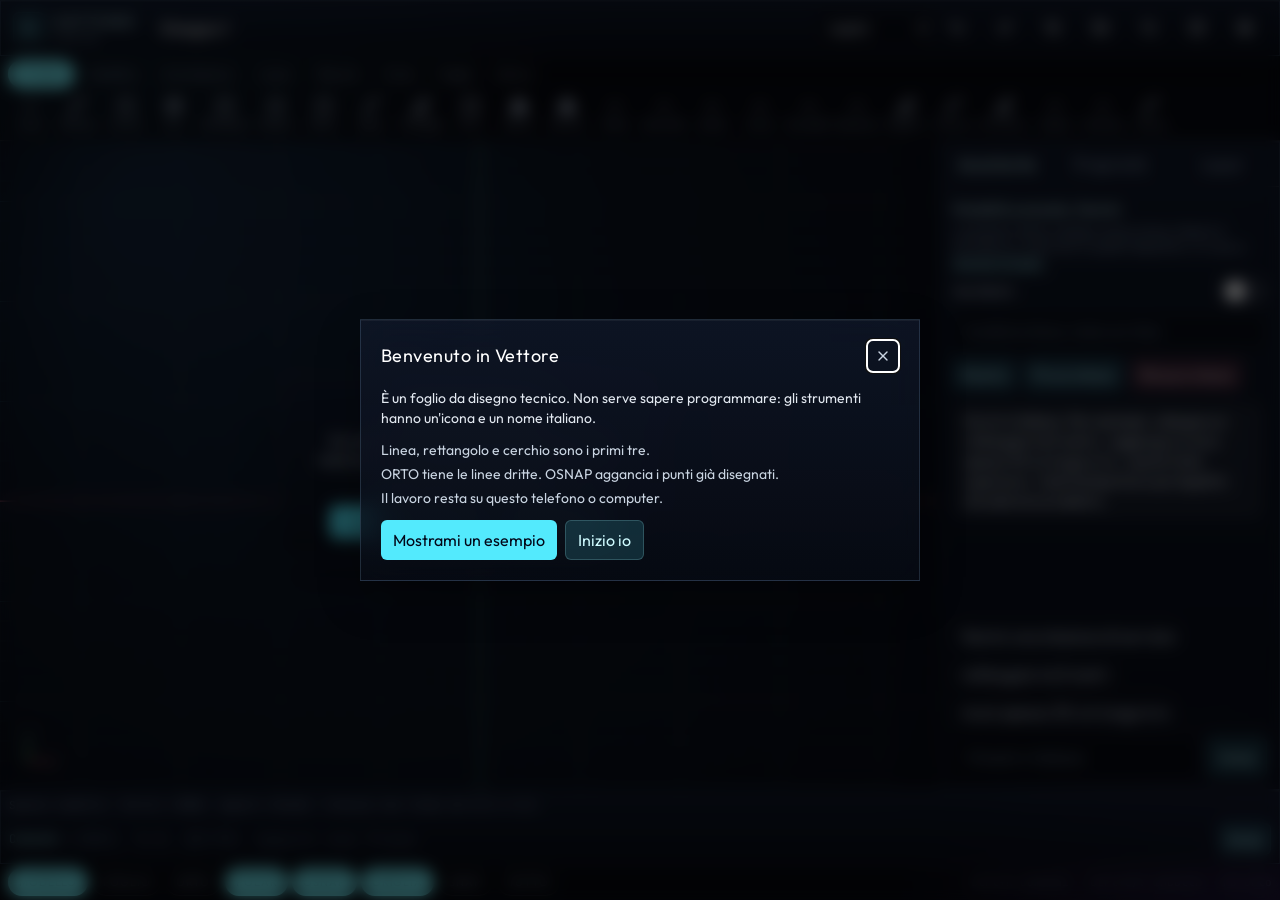
==== commit 06e2413e: "Unpack Vettore" ====
--- a/vettore/index.html
+++ b/vettore/index.html
@@ -1 +1 @@
-<!DOCTYPE html><!--gnq94OIEUAfmXsYBGZoTv--><html lang="it" translate="no"><head><meta charSet="utf-8"/><meta name="viewport" content="width=device-width, initial-scale=1, maximum-scale=1, viewport-fit=cover, user-scalable=no"/><link rel="stylesheet" href="/vettore/_next/static/css/1718c8bc9007f3db.css" data-precedence="next"/><link rel="preload" as="script" fetchPriority="low" href="/vettore/_next/static/chunks/webpack-d5d9ff5c654840d5.js"/><script src="/vettore/_next/static/chunks/4bd1b696-409494caf8c83275.js" async=""></script><script src="/vettore/_next/static/chunks/255-32c79b1e4aae9297.js" async=""></script><script src="/vettore/_next/static/chunks/main-app-9e3a16914648e8ba.js" async=""></script><script src="/vettore/_next/static/chunks/2f0b94e8-ea60580ce276fab2.js" async=""></script><script src="/vettore/_next/static/chunks/164f4fb6-91375d5a65762548.js" async=""></script><script src="/vettore/_next/static/chunks/414-e4f3d287f651ac8d.js" async=""></script><script src="/vettore/_next/static/chunks/app/page-b32ad5e9ffb6c6f5.js" async=""></script><meta name="google" content="notranslate"/><meta name="theme-color" content="#070910"/><title>Vettore CAD</title><meta name="description" content="CAD 2D nel browser, in italiano. Disegna, quota ed esporta DXF, anche da iPhone."/><meta name="application-name" content="Vettore CAD"/><link rel="manifest" href="/vettore/manifest.webmanifest"/><meta name="mobile-web-app-capable" content="yes"/><meta name="apple-mobile-web-app-title" content="Vettore"/><meta name="apple-mobile-web-app-status-bar-style" content="black-translucent"/><link rel="icon" href="/vettore/icon-192.png"/><link rel="apple-touch-icon" href="/vettore/apple-touch-icon.png"/><script src="/vettore/_next/static/chunks/polyfills-42372ed130431b0a.js" noModule=""></script></head><body class="notranslate"><div hidden=""><!--$--><!--/$--></div><div tabindex="0" class="app-bg flex h-[100dvh] flex-col outline-none"><header class="hud z-20 flex h-14 shrink-0 items-center gap-2 overflow-x-auto border-x-0 border-t-0 px-2 md:px-3"><div class="flex items-center gap-2 pr-2"><span class="grid h-8 w-8 place-items-center rounded-md border border-cyan-200/30 bg-cyan-300/10 text-cyan-200"><svg xmlns="http://www.w3.org/2000/svg" width="16" height="16" viewBox="0 0 24 24" fill="none" stroke="currentColor" stroke-width="2" stroke-linecap="round" stroke-linejoin="round" class="lucide lucide-mouse-pointer-2" aria-hidden="true"><path d="M4.037 4.688a.495.495 0 0 1 .651-.651l16 6.5a.5.5 0 0 1-.063.947l-6.124 1.58a2 2 0 0 0-1.438 1.435l-1.579 6.126a.5.5 0 0 1-.947.063z"></path></svg></span><div class="leading-tight"><div class="font-display text-sm tracking-[0.22em] text-cyan-100">VETTORE</div><div class="text-[10px] uppercase tracking-[0.18em] text-slate-400">CAD 2D</div></div></div><input aria-label="Nome del disegno" class="hidden h-9 min-w-0 flex-1 rounded-md bg-transparent px-2 text-sm text-white outline-none md:block" value="Disegno 1"/><div class="ml-auto flex items-center gap-1"><select aria-label="Unità" class="hidden h-9 rounded-md border border-white/10 bg-black/30 px-2 text-xs md:block"><option value="m" selected="">metri</option><option value="cm">centimetri</option><option value="mm">millimetri</option></select><div class="hidden items-center gap-1 md:flex"><button class="inline-flex items-center justify-center gap-2 whitespace-nowrap rounded-md text-sm font-medium transition disabled:pointer-events-none disabled:opacity-40 focus-visible:outline-2 focus-visible:outline-cyan-300/70 text-slate-200 hover:bg-white/8 h-11 w-11" aria-label="Annulla"><svg xmlns="http://www.w3.org/2000/svg" width="16" height="16" viewBox="0 0 24 24" fill="none" stroke="currentColor" stroke-width="2" stroke-linecap="round" stroke-linejoin="round" class="lucide lucide-undo-2" aria-hidden="true"><path d="M9 14 4 9l5-5"></path><path d="M4 9h10.5a5.5 5.5 0 0 1 5.5 5.5a5.5 5.5 0 0 1-5.5 5.5H11"></path></svg></button><button class="inline-flex items-center justify-center gap-2 whitespace-nowrap rounded-md text-sm font-medium transition disabled:pointer-events-none disabled:opacity-40 focus-visible:outline-2 focus-visible:outline-cyan-300/70 text-slate-200 hover:bg-white/8 h-11 w-11" aria-label="Ripristina"><svg xmlns="http://www.w3.org/2000/svg" width="16" height="16" viewBox="0 0 24 24" fill="none" stroke="currentColor" stroke-width="2" stroke-linecap="round" stroke-linejoin="round" class="lucide lucide-redo-2" aria-hidden="true"><path d="m15 14 5-5-5-5"></path><path d="M20 9H9.5A5.5 5.5 0 0 0 4 14.5A5.5 5.5 0 0 0 9.5 20H13"></path></svg></button><button class="inline-flex items-center justify-center gap-2 whitespace-nowrap rounded-md text-sm font-medium transition disabled:pointer-events-none disabled:opacity-40 focus-visible:outline-2 focus-visible:outline-cyan-300/70 text-slate-200 hover:bg-white/8 h-11 w-11" aria-label="Zoom estensioni"><svg xmlns="http://www.w3.org/2000/svg" width="16" height="16" viewBox="0 0 24 24" fill="none" stroke="currentColor" stroke-width="2" stroke-linecap="round" stroke-linejoin="round" class="lucide lucide-zoom-in" aria-hidden="true"><circle cx="11" cy="11" r="8"></circle><line x1="21" x2="16.65" y1="21" y2="16.65"></line><line x1="11" x2="11" y1="8" y2="14"></line><line x1="8" x2="14" y1="11" y2="11"></line></svg></button></div><button class="inline-flex items-center justify-center gap-2 whitespace-nowrap rounded-md text-sm font-medium transition disabled:pointer-events-none disabled:opacity-40 focus-visible:outline-2 focus-visible:outline-cyan-300/70 text-slate-200 hover:bg-white/8 h-11 w-11" aria-label="File" type="button" id="radix-_R_1s5btb_" aria-haspopup="menu" aria-expanded="false" data-state="closed"><svg xmlns="http://www.w3.org/2000/svg" width="16" height="16" viewBox="0 0 24 24" fill="none" stroke="currentColor" stroke-width="2" stroke-linecap="round" stroke-linejoin="round" class="lucide lucide-folder-open" aria-hidden="true"><path d="m6 14 1.5-2.9A2 2 0 0 1 9.24 10H20a2 2 0 0 1 1.94 2.5l-1.54 6a2 2 0 0 1-1.95 1.5H4a2 2 0 0 1-2-2V5a2 2 0 0 1 2-2h3.9a2 2 0 0 1 1.69.9l.81 1.2a2 2 0 0 0 1.67.9H18a2 2 0 0 1 2 2v2"></path></svg></button><button class="inline-flex items-center justify-center gap-2 whitespace-nowrap rounded-md text-sm font-medium transition disabled:pointer-events-none disabled:opacity-40 focus-visible:outline-2 focus-visible:outline-cyan-300/70 text-slate-200 hover:bg-white/8 h-11 w-11" aria-label="Cerca un comando"><svg xmlns="http://www.w3.org/2000/svg" width="16" height="16" viewBox="0 0 24 24" fill="none" stroke="currentColor" stroke-width="2" stroke-linecap="round" stroke-linejoin="round" class="lucide lucide-search" aria-hidden="true"><path d="m21 21-4.34-4.34"></path><circle cx="11" cy="11" r="8"></circle></svg></button><button class="inline-flex items-center justify-center gap-2 whitespace-nowrap rounded-md text-sm font-medium transition disabled:pointer-events-none disabled:opacity-40 focus-visible:outline-2 focus-visible:outline-cyan-300/70 text-slate-200 hover:bg-white/8 h-11 w-11" aria-label="Guida"><svg xmlns="http://www.w3.org/2000/svg" width="16" height="16" viewBox="0 0 24 24" fill="none" stroke="currentColor" stroke-width="2" stroke-linecap="round" stroke-linejoin="round" class="lucide lucide-circle-question-mark lucide-help-circle lucide-circle-help" aria-hidden="true"><circle cx="12" cy="12" r="10"></circle><path d="M9 9.5a3 2.5 0 016 0c0 2-2 2-3 3.5"></path><path d="M12 17h.01"></path></svg></button><button class="inline-flex items-center justify-center gap-2 whitespace-nowrap rounded-md text-sm font-medium transition disabled:pointer-events-none disabled:opacity-40 focus-visible:outline-2 focus-visible:outline-cyan-300/70 text-slate-200 hover:bg-white/8 h-11 w-11 md:hidden" aria-label="Assistente"><svg xmlns="http://www.w3.org/2000/svg" width="16" height="16" viewBox="0 0 24 24" fill="none" stroke="currentColor" stroke-width="2" stroke-linecap="round" stroke-linejoin="round" class="lucide lucide-message-square" aria-hidden="true"><path d="M22 17a2 2 0 0 1-2 2H6.828a2 2 0 0 0-1.414.586l-2.202 2.202A.71.71 0 0 1 2 21.286V5a2 2 0 0 1 2-2h16a2 2 0 0 1 2 2z"></path></svg></button><button class="inline-flex items-center justify-center gap-2 whitespace-nowrap rounded-md text-sm font-medium transition disabled:pointer-events-none disabled:opacity-40 focus-visible:outline-2 focus-visible:outline-cyan-300/70 text-slate-200 hover:bg-white/8 h-11 w-11 md:hidden" aria-label="Layer"><svg xmlns="http://www.w3.org/2000/svg" width="16" height="16" viewBox="0 0 24 24" fill="none" stroke="currentColor" stroke-width="2" stroke-linecap="round" stroke-linejoin="round" class="lucide lucide-layers lucide-layers-3" aria-hidden="true"><path d="M12.83 2.18a2 2 0 0 0-1.66 0L2.6 6.08a1 1 0 0 0 0 1.83l8.58 3.91a2 2 0 0 0 1.66 0l8.58-3.9a1 1 0 0 0 0-1.83z"></path><path d="M2 12a1 1 0 0 0 .58.91l8.6 3.91a2 2 0 0 0 1.65 0l8.58-3.9A1 1 0 0 0 22 12"></path><path d="M2 17a1 1 0 0 0 .58.91l8.6 3.91a2 2 0 0 0 1.65 0l8.58-3.9A1 1 0 0 0 22 17"></path></svg></button><button class="inline-flex items-center justify-center gap-2 whitespace-nowrap rounded-md text-sm font-medium transition disabled:pointer-events-none disabled:opacity-40 focus-visible:outline-2 focus-visible:outline-cyan-300/70 text-slate-200 hover:bg-white/8 h-11 w-11" aria-label="Impostazioni"><svg xmlns="http://www.w3.org/2000/svg" width="16" height="16" viewBox="0 0 24 24" fill="none" stroke="currentColor" stroke-width="2" stroke-linecap="round" stroke-linejoin="round" class="lucide lucide-settings" aria-hidden="true"><path d="M9.671 4.136a2.34 2.34 0 0 1 4.659 0 2.34 2.34 0 0 0 3.319 1.915 2.34 2.34 0 0 1 2.33 4.033 2.34 2.34 0 0 0 0 3.831 2.34 2.34 0 0 1-2.33 4.033 2.34 2.34 0 0 0-3.319 1.915 2.34 2.34 0 0 1-4.659 0 2.34 2.34 0 0 0-3.32-1.915 2.34 2.34 0 0 1-2.33-4.033 2.34 2.34 0 0 0 0-3.831A2.34 2.34 0 0 1 6.35 6.051a2.34 2.34 0 0 0 3.319-1.915"></path><circle cx="12" cy="12" r="3"></circle></svg></button></div></header><div class="hidden shrink-0 border-b border-white/10 px-2 py-1 md:block"><div><div class="flex gap-1 overflow-x-auto pb-1" role="tablist" aria-label="Schede comandi"><button role="tab" aria-selected="true" class="chip shrink-0 on">Disegno</button><button role="tab" aria-selected="false" class="chip shrink-0 ">Modifica</button><button role="tab" aria-selected="false" class="chip shrink-0 ">Annotazione</button><button role="tab" aria-selected="false" class="chip shrink-0 ">Layer</button><button role="tab" aria-selected="false" class="chip shrink-0 ">Blocchi</button><button role="tab" aria-selected="false" class="chip shrink-0 ">Vista</button><button role="tab" aria-selected="false" class="chip shrink-0 ">Foglio</button><button role="tab" aria-selected="false" class="chip shrink-0 ">Extra</button></div><div class="flex gap-1 overflow-x-auto" role="tabpanel"><button class="tool  min-w-16" aria-label="Linea" data-state="closed"><svg xmlns="http://www.w3.org/2000/svg" width="18" height="18" viewBox="0 0 24 24" fill="none" stroke="currentColor" stroke-width="2" stroke-linecap="round" stroke-linejoin="round" class="lucide lucide-minus" aria-hidden="true"><path d="M5 12h14"></path></svg><small class="max-w-16 truncate">Linea</small></button><button class="tool  min-w-16" aria-label="Polilinea" data-state="closed"><svg xmlns="http://www.w3.org/2000/svg" width="18" height="18" viewBox="0 0 24 24" fill="none" stroke="currentColor" stroke-width="2" stroke-linecap="round" stroke-linejoin="round" class="lucide lucide-spline" aria-hidden="true"><circle cx="19" cy="5" r="2"></circle><circle cx="5" cy="19" r="2"></circle><path d="M5 17A12 12 0 0 1 17 5"></path></svg><small class="max-w-16 truncate">Polilinea</small></button><button class="tool  min-w-16" aria-label="Cerchio" data-state="closed"><svg xmlns="http://www.w3.org/2000/svg" width="18" height="18" viewBox="0 0 24 24" fill="none" stroke="currentColor" stroke-width="2" stroke-linecap="round" stroke-linejoin="round" class="lucide lucide-circle" aria-hidden="true"><circle cx="12" cy="12" r="10"></circle></svg><small class="max-w-16 truncate">Cerchio</small></button><button class="tool  min-w-16" aria-label="Arco" data-state="closed"><svg xmlns="http://www.w3.org/2000/svg" width="18" height="18" viewBox="0 0 24 24" fill="none" stroke="currentColor" stroke-width="2" stroke-linecap="round" stroke-linejoin="round" class="lucide lucide-compass" aria-hidden="true"><circle cx="12" cy="12" r="10"></circle><path d="m16.24 7.76-1.804 5.411a2 2 0 0 1-1.265 1.265L7.76 16.24l1.804-5.411a2 2 0 0 1 1.265-1.265z"></path></svg><small class="max-w-16 truncate">Arco</small></button><button class="tool  min-w-16" aria-label="Rettangolo" data-state="closed"><svg xmlns="http://www.w3.org/2000/svg" width="18" height="18" viewBox="0 0 24 24" fill="none" stroke="currentColor" stroke-width="2" stroke-linecap="round" stroke-linejoin="round" class="lucide lucide-square" aria-hidden="true"><rect width="18" height="18" x="3" y="3" rx="2"></rect></svg><small class="max-w-16 truncate">Rettangolo</small></button><button class="tool  min-w-16" aria-label="Poligono" data-state="closed"><svg xmlns="http://www.w3.org/2000/svg" width="18" height="18" viewBox="0 0 24 24" fill="none" stroke="currentColor" stroke-width="2" stroke-linecap="round" stroke-linejoin="round" class="lucide lucide-hexagon" aria-hidden="true"><path d="M21 16V8a2 2 0 0 0-1-1.73l-7-4a2 2 0 0 0-2 0l-7 4A2 2 0 0 0 3 8v8a2 2 0 0 0 1 1.73l7 4a2 2 0 0 0 2 0l7-4A2 2 0 0 0 21 16z"></path></svg><small class="max-w-16 truncate">Poligono</small></button><button class="tool  min-w-16" aria-label="Ellisse" data-state="closed"><svg xmlns="http://www.w3.org/2000/svg" width="18" height="18" viewBox="0 0 24 24" fill="none" stroke="currentColor" stroke-width="2" stroke-linecap="round" stroke-linejoin="round" class="lucide lucide-circle" aria-hidden="true"><circle cx="12" cy="12" r="10"></circle></svg><small class="max-w-16 truncate">Ellisse</small></button><button class="tool  min-w-16" aria-label="Spline" data-state="closed"><svg xmlns="http://www.w3.org/2000/svg" width="18" height="18" viewBox="0 0 24 24" fill="none" stroke="currentColor" stroke-width="2" stroke-linecap="round" stroke-linejoin="round" class="lucide lucide-spline" aria-hidden="true"><circle cx="19" cy="5" r="2"></circle><circle cx="5" cy="19" r="2"></circle><path d="M5 17A12 12 0 0 1 17 5"></path></svg><small class="max-w-16 truncate">Spline</small></button><button class="tool  min-w-16" aria-label="Tratteggio" data-state="closed"><svg xmlns="http://www.w3.org/2000/svg" width="18" height="18" viewBox="0 0 24 24" fill="none" stroke="currentColor" stroke-width="2" stroke-linecap="round" stroke-linejoin="round" class="lucide lucide-pen-line lucide-edit-3" aria-hidden="true"><path d="M13 21h8"></path><path d="M21.174 6.812a1 1 0 0 0-3.986-3.987L3.842 16.174a2 2 0 0 0-.5.83l-1.321 4.352a.5.5 0 0 0 .623.622l4.353-1.32a2 2 0 0 0 .83-.497z"></path></svg><small class="max-w-16 truncate">Tratteggio</small></button><button class="tool  min-w-16" aria-label="Muro" data-state="closed"><svg xmlns="http://www.w3.org/2000/svg" width="18" height="18" viewBox="0 0 24 24" fill="none" stroke="currentColor" stroke-width="2" stroke-linecap="round" stroke-linejoin="round" class="lucide lucide-square" aria-hidden="true"><rect width="18" height="18" x="3" y="3" rx="2"></rect></svg><small class="max-w-16 truncate">Muro</small></button><button class="tool  min-w-16" aria-label="Blocco" data-state="closed"><svg xmlns="http://www.w3.org/2000/svg" width="18" height="18" viewBox="0 0 24 24" fill="none" stroke="currentColor" stroke-width="2" stroke-linecap="round" stroke-linejoin="round" class="lucide lucide-boxes" aria-hidden="true"><path d="M2.97 12.92A2 2 0 0 0 2 14.63v3.24a2 2 0 0 0 .97 1.71l3 1.8a2 2 0 0 0 2.06 0L12 19v-5.5l-5-3-4.03 2.42Z"></path><path d="m7 16.5-4.74-2.85"></path><path d="m7 16.5 5-3"></path><path d="M7 16.5v5.17"></path><path d="M12 13.5V19l3.97 2.38a2 2 0 0 0 2.06 0l3-1.8a2 2 0 0 0 .97-1.71v-3.24a2 2 0 0 0-.97-1.71L17 10.5l-5 3Z"></path><path d="m17 16.5-5-3"></path><path d="m17 16.5 4.74-2.85"></path><path d="M17 16.5v5.17"></path><path d="M7.97 4.42A2 2 0 0 0 7 6.13v4.37l5 3 5-3V6.13a2 2 0 0 0-.97-1.71l-3-1.8a2 2 0 0 0-2.06 0l-3 1.8Z"></path><path d="M12 8 7.26 5.15"></path><path d="m12 8 4.74-2.85"></path><path d="M12 13.5V8"></path></svg><small class="max-w-16 truncate">Blocco</small></button><button class="tool  min-w-16" aria-label="Inserisci" data-state="closed"><svg xmlns="http://www.w3.org/2000/svg" width="18" height="18" viewBox="0 0 24 24" fill="none" stroke="currentColor" stroke-width="2" stroke-linecap="round" stroke-linejoin="round" class="lucide lucide-boxes" aria-hidden="true"><path d="M2.97 12.92A2 2 0 0 0 2 14.63v3.24a2 2 0 0 0 .97 1.71l3 1.8a2 2 0 0 0 2.06 0L12 19v-5.5l-5-3-4.03 2.42Z"></path><path d="m7 16.5-4.74-2.85"></path><path d="m7 16.5 5-3"></path><path d="M7 16.5v5.17"></path><path d="M12 13.5V19l3.97 2.38a2 2 0 0 0 2.06 0l3-1.8a2 2 0 0 0 .97-1.71v-3.24a2 2 0 0 0-.97-1.71L17 10.5l-5 3Z"></path><path d="m17 16.5-5-3"></path><path d="m17 16.5 4.74-2.85"></path><path d="M17 16.5v5.17"></path><path d="M7.97 4.42A2 2 0 0 0 7 6.13v4.37l5 3 5-3V6.13a2 2 0 0 0-.97-1.71l-3-1.8a2 2 0 0 0-2.06 0l-3 1.8Z"></path><path d="M12 8 7.26 5.15"></path><path d="m12 8 4.74-2.85"></path><path d="M12 13.5V8"></path></svg><small class="max-w-16 truncate">Inserisci</small></button><button class="tool  min-w-16" aria-label="Retta" data-state="closed"><svg xmlns="http://www.w3.org/2000/svg" width="18" height="18" viewBox="0 0 24 24" fill="none" stroke="currentColor" stroke-width="2" stroke-linecap="round" stroke-linejoin="round" class="lucide lucide-minus" aria-hidden="true"><path d="M5 12h14"></path></svg><small class="max-w-16 truncate">Retta</small></button><button class="tool  min-w-16" aria-label="Semiretta" data-state="closed"><svg xmlns="http://www.w3.org/2000/svg" width="18" height="18" viewBox="0 0 24 24" fill="none" stroke="currentColor" stroke-width="2" stroke-linecap="round" stroke-linejoin="round" class="lucide lucide-minus" aria-hidden="true"><path d="M5 12h14"></path></svg><small class="max-w-16 truncate">Semiretta</small></button><button class="tool  min-w-16" aria-label="Anello" data-state="closed"><svg xmlns="http://www.w3.org/2000/svg" width="18" height="18" viewBox="0 0 24 24" fill="none" stroke="currentColor" stroke-width="2" stroke-linecap="round" stroke-linejoin="round" class="lucide lucide-circle" aria-hidden="true"><circle cx="12" cy="12" r="10"></circle></svg><small class="max-w-16 truncate">Anello</small></button><button class="tool  min-w-16" aria-label="Punto" data-state="closed"><svg xmlns="http://www.w3.org/2000/svg" width="18" height="18" viewBox="0 0 24 24" fill="none" stroke="currentColor" stroke-width="2" stroke-linecap="round" stroke-linejoin="round" class="lucide lucide-circle" aria-hidden="true"><circle cx="12" cy="12" r="10"></circle></svg><small class="max-w-16 truncate">Punto</small></button><button class="tool  min-w-16" aria-label="Nuvoletta" data-state="closed"><svg xmlns="http://www.w3.org/2000/svg" width="18" height="18" viewBox="0 0 24 24" fill="none" stroke="currentColor" stroke-width="2" stroke-linecap="round" stroke-linejoin="round" class="lucide lucide-spline" aria-hidden="true"><circle cx="19" cy="5" r="2"></circle><circle cx="5" cy="19" r="2"></circle><path d="M5 17A12 12 0 0 1 17 5"></path></svg><small class="max-w-16 truncate">Nuvoletta</small></button><button class="tool  min-w-16" aria-label="Maschera" data-state="closed"><svg xmlns="http://www.w3.org/2000/svg" width="18" height="18" viewBox="0 0 24 24" fill="none" stroke="currentColor" stroke-width="2" stroke-linecap="round" stroke-linejoin="round" class="lucide lucide-pen-line lucide-edit-3" aria-hidden="true"><path d="M13 21h8"></path><path d="M21.174 6.812a1 1 0 0 0-3.986-3.987L3.842 16.174a2 2 0 0 0-.5.83l-1.321 4.352a.5.5 0 0 0 .623.622l4.353-1.32a2 2 0 0 0 .83-.497z"></path></svg><small class="max-w-16 truncate">Maschera</small></button><button class="tool  min-w-16" aria-label="Regione" data-state="closed"><svg xmlns="http://www.w3.org/2000/svg" width="18" height="18" viewBox="0 0 24 24" fill="none" stroke="currentColor" stroke-width="2" stroke-linecap="round" stroke-linejoin="round" class="lucide lucide-pen-line lucide-edit-3" aria-hidden="true"><path d="M13 21h8"></path><path d="M21.174 6.812a1 1 0 0 0-3.986-3.987L3.842 16.174a2 2 0 0 0-.5.83l-1.321 4.352a.5.5 0 0 0 .623.622l4.353-1.32a2 2 0 0 0 .83-.497z"></path></svg><small class="max-w-16 truncate">Regione</small></button><button class="tool  min-w-16" aria-label="Contorno" data-state="closed"><svg xmlns="http://www.w3.org/2000/svg" width="18" height="18" viewBox="0 0 24 24" fill="none" stroke="currentColor" stroke-width="2" stroke-linecap="round" stroke-linejoin="round" class="lucide lucide-spline" aria-hidden="true"><circle cx="19" cy="5" r="2"></circle><circle cx="5" cy="19" r="2"></circle><path d="M5 17A12 12 0 0 1 17 5"></path></svg><small class="max-w-16 truncate">Contorno</small></button><button class="tool  min-w-16" aria-label="Sfumatura" data-state="closed"><svg xmlns="http://www.w3.org/2000/svg" width="18" height="18" viewBox="0 0 24 24" fill="none" stroke="currentColor" stroke-width="2" stroke-linecap="round" stroke-linejoin="round" class="lucide lucide-pen-line lucide-edit-3" aria-hidden="true"><path d="M13 21h8"></path><path d="M21.174 6.812a1 1 0 0 0-3.986-3.987L3.842 16.174a2 2 0 0 0-.5.83l-1.321 4.352a.5.5 0 0 0 .623.622l4.353-1.32a2 2 0 0 0 .83-.497z"></path></svg><small class="max-w-16 truncate">Sfumatura</small></button><button class="tool  min-w-16" aria-label="Tabella" data-state="closed"><svg xmlns="http://www.w3.org/2000/svg" width="18" height="18" viewBox="0 0 24 24" fill="none" stroke="currentColor" stroke-width="2" stroke-linecap="round" stroke-linejoin="round" class="lucide lucide-type" aria-hidden="true"><path d="M12 4v16"></path><path d="M4 7V5a1 1 0 0 1 1-1h14a1 1 0 0 1 1 1v2"></path><path d="M9 20h6"></path></svg><small class="max-w-16 truncate">Tabella</small></button><button class="tool  min-w-16" aria-label="Multilinea" data-state="closed"><svg xmlns="http://www.w3.org/2000/svg" width="18" height="18" viewBox="0 0 24 24" fill="none" stroke="currentColor" stroke-width="2" stroke-linecap="round" stroke-linejoin="round" class="lucide lucide-spline" aria-hidden="true"><circle cx="19" cy="5" r="2"></circle><circle cx="5" cy="19" r="2"></circle><path d="M5 17A12 12 0 0 1 17 5"></path></svg><small class="max-w-16 truncate">Multilinea</small></button><button class="tool  min-w-16" aria-label="Schizzo" data-state="closed"><svg xmlns="http://www.w3.org/2000/svg" width="18" height="18" viewBox="0 0 24 24" fill="none" stroke="currentColor" stroke-width="2" stroke-linecap="round" stroke-linejoin="round" class="lucide lucide-spline" aria-hidden="true"><circle cx="19" cy="5" r="2"></circle><circle cx="5" cy="19" r="2"></circle><path d="M5 17A12 12 0 0 1 17 5"></path></svg><small class="max-w-16 truncate">Schizzo</small></button></div></div></div><div class="flex min-h-0 flex-1"><main class="relative min-w-0 flex-1"><div class="relative h-full min-h-0 w-full touch-none"><canvas class="h-full w-full touch-none"></canvas></div><div class="pointer-events-none absolute inset-0 grid place-items-center px-6 text-center"><div class="hud pointer-events-auto max-w-sm rounded-2xl p-5"><div class="font-display text-xl text-white">Da dove si parte</div><p class="mt-2 text-sm text-slate-300">Sul computer: clic, rotella e tasto centrale. Sul telefono: un dito disegna, due dita spostano. Puoi anche scrivere una frase.</p><div class="mt-4 flex flex-wrap justify-center gap-2"><button class="inline-flex items-center justify-center gap-2 whitespace-nowrap rounded-md font-medium transition disabled:pointer-events-none disabled:opacity-40 focus-visible:outline-2 focus-visible:outline-cyan-300/70 bg-cyan-300 text-slate-950 hover:bg-cyan-200 h-8 px-2 text-xs">Linea</button><button class="inline-flex items-center justify-center gap-2 whitespace-nowrap rounded-md font-medium transition disabled:pointer-events-none disabled:opacity-40 focus-visible:outline-2 focus-visible:outline-cyan-300/70 bg-cyan-300/15 text-cyan-100 hover:bg-cyan-300/25 border border-cyan-200/20 h-8 px-2 text-xs">Rettangolo</button><button class="inline-flex items-center justify-center gap-2 whitespace-nowrap rounded-md font-medium transition disabled:pointer-events-none disabled:opacity-40 focus-visible:outline-2 focus-visible:outline-cyan-300/70 bg-cyan-300/15 text-cyan-100 hover:bg-cyan-300/25 border border-cyan-200/20 h-8 px-2 text-xs">Apri esempio</button></div></div></div></main><aside class="hud hidden w-[340px] shrink-0 flex-col border-y-0 border-r-0 md:flex"><div class="flex border-b border-white/10"><button class="h-11 flex-1 text-xs tracking-wide text-cyan-100">Assistente</button><button class="h-11 flex-1 text-xs tracking-wide text-slate-400">Proprietà</button><button class="h-11 flex-1 text-xs tracking-wide text-slate-400">Layer</button></div><div class="min-h-0 flex-1 overflow-y-auto p-3"><div class="flex h-full min-h-64 flex-col"><div class="mb-3 text-sm"><div class="mb-1 text-cyan-100">Modalità avanzata, Gemini</div><p class="mb-2 text-xs text-slate-400">L&#x27;assistente Vettore disegna senza chiave. Gemini è facoltativo e resta solo su questo dispositivo. Si crea su<!-- --> <a class="text-cyan-200 underline" href="https://aistudio.google.com/apikey" target="_blank" rel="noreferrer">Google AI Studio</a>.</p><label class="mb-2 flex items-center justify-between gap-2 text-xs">Usa Gemini<button type="button" role="switch" aria-checked="false" data-state="unchecked" value="on" class="relative h-6 w-11 rounded-full bg-white/10 data-[state=checked]:bg-cyan-300/80"><span data-state="unchecked" class="block h-5 w-5 translate-x-0.5 rounded-full bg-white transition data-[state=checked]:translate-x-5"></span></button><input type="checkbox" aria-hidden="true" tabindex="-1" style="position:absolute;pointer-events:none;opacity:0;margin:0;transform:translateX(-100%)" value="on"/></label><input aria-label="Chiave API Gemini" type="password" autoComplete="off" spellCheck="false" placeholder="Incolla la chiave, inizia con AIza" class="h-10 w-full rounded-md border border-white/10 bg-black/30 px-3 text-sm text-slate-100 outline-none placeholder:text-slate-500 focus:border-cyan-300/50" value=""/><div class="mt-2 flex flex-wrap gap-2"><button class="inline-flex items-center justify-center gap-2 whitespace-nowrap rounded-md font-medium transition disabled:pointer-events-none disabled:opacity-40 focus-visible:outline-2 focus-visible:outline-cyan-300/70 bg-cyan-300/15 text-cyan-100 hover:bg-cyan-300/25 border border-cyan-200/20 h-8 px-2 text-xs" type="button">Mostra</button><button class="inline-flex items-center justify-center gap-2 whitespace-nowrap rounded-md font-medium transition disabled:pointer-events-none disabled:opacity-40 focus-visible:outline-2 focus-visible:outline-cyan-300/70 bg-cyan-300/15 text-cyan-100 hover:bg-cyan-300/25 border border-cyan-200/20 h-8 px-2 text-xs" type="button">Prova chiave</button><button class="inline-flex items-center justify-center gap-2 whitespace-nowrap rounded-md font-medium transition disabled:pointer-events-none disabled:opacity-40 focus-visible:outline-2 focus-visible:outline-cyan-300/70 bg-rose-400/15 text-rose-100 border border-rose-300/20 hover:bg-rose-400/25 h-8 px-2 text-xs" type="button">Rimuovi chiave</button></div></div><div class="min-h-0 flex-1 space-y-2 overflow-y-auto pr-1"><div class="rounded-lg px-3 py-2 text-sm bg-white/5 text-slate-200">Scrivi in italiano. Per esempio: «disegna un rettangolo 4x3 metri», «aggiungi un muro spesso 30 cm lungo 6 m», «quota il lato superiore». Vedi l&#x27;anteprima e poi Applichi. Annulla torna indietro.</div><div></div></div><div class="mt-2 flex flex-wrap gap-1"><button class="rounded-full border border-white/10 px-2 py-1 text-[11px] text-slate-300">fammi una stazione di servizio</button><button class="rounded-full border border-white/10 px-2 py-1 text-[11px] text-slate-300">rettangolo 4x3 metri</button><button class="rounded-full border border-white/10 px-2 py-1 text-[11px] text-slate-300">muro spesso 30 cm lungo 6 m</button></div><form class="mt-2 flex gap-2"><input placeholder="Chiedi in italiano" aria-label="Messaggio all&#x27;assistente" class="h-10 w-full rounded-md border border-white/10 bg-black/30 px-3 text-sm text-slate-100 outline-none placeholder:text-slate-500 focus:border-cyan-300/50" value=""/><button class="inline-flex items-center justify-center gap-2 whitespace-nowrap rounded-md text-sm font-medium transition disabled:pointer-events-none disabled:opacity-40 focus-visible:outline-2 focus-visible:outline-cyan-300/70 bg-cyan-300/15 text-cyan-100 hover:bg-cyan-300/25 border border-cyan-200/20 h-10 px-3" type="submit">Invia</button></form></div></div></aside></div><footer class="shrink-0 pb-[var(--kb)]" style="padding-bottom:calc(var(--kb) + env(safe-area-inset-bottom))"><div class="hud border-x-0 px-2 py-1"><div class="mb-1 truncate font-mono text-[11px] leading-5 text-slate-400 md:hidden">Spazio modello. Scrivi LINEA, oppure chiedi: traccia una linea da 0,0 a 5,0.</div><div class="mb-1 hidden max-h-16 overflow-hidden font-mono text-[11px] leading-5 text-slate-400 md:block"><div class="">Spazio modello. Scrivi LINEA, oppure chiedi: traccia una linea da 0,0 a 5,0.</div></div><form class="flex items-center gap-2"><span class="font-mono text-xs text-cyan-200">Comando</span><input aria-label="Riga di comando" placeholder="LINEA, 0,0, @3&lt;90, oppure una frase" class="h-10 min-w-0 flex-1 bg-transparent font-mono text-sm text-white outline-none placeholder:text-slate-600" value=""/><button class="inline-flex items-center justify-center gap-2 whitespace-nowrap rounded-md font-medium transition disabled:pointer-events-none disabled:opacity-40 focus-visible:outline-2 focus-visible:outline-cyan-300/70 bg-cyan-300/15 text-cyan-100 hover:bg-cyan-300/25 border border-cyan-200/20 h-8 px-2 text-xs" type="submit">Invio</button></form></div><div class="flex items-center gap-1 overflow-x-auto px-2 py-1"><button class="chip on">MODELLO</button><button class="chip ">FOGLIO</button><button class="chip " title="Linee solo orizzontali o verticali" aria-pressed="false">ORTO</button><button class="chip on" title="Aggancia agli angoli, per esempio 45°" aria-pressed="true">POLAR</button><button class="chip on" title="Aggancia fine, medio e centro" aria-pressed="true">OSNAP</button><button class="chip on" title="Mostra la griglia" aria-pressed="true">GRIGLIA</button><button class="chip " title="I punti cadono sulla griglia" aria-pressed="false">SNAP</button><button class="chip" aria-label="Mostra tutto il disegno">TUTTO</button><span class="ml-auto hidden font-mono text-[11px] text-slate-500 md:inline">Ctrl+K comandi · Ctrl+C/V incolla · F8 orto</span><span class="ml-auto font-mono text-[11px] text-slate-500 md:hidden">0</span></div><div class="px-2 pb-2 md:hidden"><div><div class="flex gap-1 overflow-x-auto pb-1" role="tablist" aria-label="Schede comandi"><button role="tab" aria-selected="true" class="chip shrink-0 on">Disegno</button><button role="tab" aria-selected="false" class="chip shrink-0 ">Modifica</button><button role="tab" aria-selected="false" class="chip shrink-0 ">Annotazione</button><button role="tab" aria-selected="false" class="chip shrink-0 ">Layer</button><button role="tab" aria-selected="false" class="chip shrink-0 ">Blocchi</button><button role="tab" aria-selected="false" class="chip shrink-0 ">Vista</button><button role="tab" aria-selected="false" class="chip shrink-0 ">Foglio</button><button role="tab" aria-selected="false" class="chip shrink-0 ">Extra</button></div><div class="flex gap-1 overflow-x-auto" role="tabpanel"><button class="tool  min-w-16" aria-label="Linea" data-state="closed"><svg xmlns="http://www.w3.org/2000/svg" width="18" height="18" viewBox="0 0 24 24" fill="none" stroke="currentColor" stroke-width="2" stroke-linecap="round" stroke-linejoin="round" class="lucide lucide-minus" aria-hidden="true"><path d="M5 12h14"></path></svg><small class="max-w-16 truncate">Linea</small></button><button class="tool  min-w-16" aria-label="Polilinea" data-state="closed"><svg xmlns="http://www.w3.org/2000/svg" width="18" height="18" viewBox="0 0 24 24" fill="none" stroke="currentColor" stroke-width="2" stroke-linecap="round" stroke-linejoin="round" class="lucide lucide-spline" aria-hidden="true"><circle cx="19" cy="5" r="2"></circle><circle cx="5" cy="19" r="2"></circle><path d="M5 17A12 12 0 0 1 17 5"></path></svg><small class="max-w-16 truncate">Polilinea</small></button><button class="tool  min-w-16" aria-label="Cerchio" data-state="closed"><svg xmlns="http://www.w3.org/2000/svg" width="18" height="18" viewBox="0 0 24 24" fill="none" stroke="currentColor" stroke-width="2" stroke-linecap="round" stroke-linejoin="round" class="lucide lucide-circle" aria-hidden="true"><circle cx="12" cy="12" r="10"></circle></svg><small class="max-w-16 truncate">Cerchio</small></button><button class="tool  min-w-16" aria-label="Arco" data-state="closed"><svg xmlns="http://www.w3.org/2000/svg" width="18" height="18" viewBox="0 0 24 24" fill="none" stroke="currentColor" stroke-width="2" stroke-linecap="round" stroke-linejoin="round" class="lucide lucide-compass" aria-hidden="true"><circle cx="12" cy="12" r="10"></circle><path d="m16.24 7.76-1.804 5.411a2 2 0 0 1-1.265 1.265L7.76 16.24l1.804-5.411a2 2 0 0 1 1.265-1.265z"></path></svg><small class="max-w-16 truncate">Arco</small></button><button class="tool  min-w-16" aria-label="Rettangolo" data-state="closed"><svg xmlns="http://www.w3.org/2000/svg" width="18" height="18" viewBox="0 0 24 24" fill="none" stroke="currentColor" stroke-width="2" stroke-linecap="round" stroke-linejoin="round" class="lucide lucide-square" aria-hidden="true"><rect width="18" height="18" x="3" y="3" rx="2"></rect></svg><small class="max-w-16 truncate">Rettangolo</small></button><button class="tool  min-w-16" aria-label="Poligono" data-state="closed"><svg xmlns="http://www.w3.org/2000/svg" width="18" height="18" viewBox="0 0 24 24" fill="none" stroke="currentColor" stroke-width="2" stroke-linecap="round" stroke-linejoin="round" class="lucide lucide-hexagon" aria-hidden="true"><path d="M21 16V8a2 2 0 0 0-1-1.73l-7-4a2 2 0 0 0-2 0l-7 4A2 2 0 0 0 3 8v8a2 2 0 0 0 1 1.73l7 4a2 2 0 0 0 2 0l7-4A2 2 0 0 0 21 16z"></path></svg><small class="max-w-16 truncate">Poligono</small></button><button class="tool  min-w-16" aria-label="Ellisse" data-state="closed"><svg xmlns="http://www.w3.org/2000/svg" width="18" height="18" viewBox="0 0 24 24" fill="none" stroke="currentColor" stroke-width="2" stroke-linecap="round" stroke-linejoin="round" class="lucide lucide-circle" aria-hidden="true"><circle cx="12" cy="12" r="10"></circle></svg><small class="max-w-16 truncate">Ellisse</small></button><button class="tool  min-w-16" aria-label="Spline" data-state="closed"><svg xmlns="http://www.w3.org/2000/svg" width="18" height="18" viewBox="0 0 24 24" fill="none" stroke="currentColor" stroke-width="2" stroke-linecap="round" stroke-linejoin="round" class="lucide lucide-spline" aria-hidden="true"><circle cx="19" cy="5" r="2"></circle><circle cx="5" cy="19" r="2"></circle><path d="M5 17A12 12 0 0 1 17 5"></path></svg><small class="max-w-16 truncate">Spline</small></button><button class="tool  min-w-16" aria-label="Tratteggio" data-state="closed"><svg xmlns="http://www.w3.org/2000/svg" width="18" height="18" viewBox="0 0 24 24" fill="none" stroke="currentColor" stroke-width="2" stroke-linecap="round" stroke-linejoin="round" class="lucide lucide-pen-line lucide-edit-3" aria-hidden="true"><path d="M13 21h8"></path><path d="M21.174 6.812a1 1 0 0 0-3.986-3.987L3.842 16.174a2 2 0 0 0-.5.83l-1.321 4.352a.5.5 0 0 0 .623.622l4.353-1.32a2 2 0 0 0 .83-.497z"></path></svg><small class="max-w-16 truncate">Tratteggio</small></button><button class="tool  min-w-16" aria-label="Muro" data-state="closed"><svg xmlns="http://www.w3.org/2000/svg" width="18" height="18" viewBox="0 0 24 24" fill="none" stroke="currentColor" stroke-width="2" stroke-linecap="round" stroke-linejoin="round" class="lucide lucide-square" aria-hidden="true"><rect width="18" height="18" x="3" y="3" rx="2"></rect></svg><small class="max-w-16 truncate">Muro</small></button><button class="tool  min-w-16" aria-label="Blocco" data-state="closed"><svg xmlns="http://www.w3.org/2000/svg" width="18" height="18" viewBox="0 0 24 24" fill="none" stroke="currentColor" stroke-width="2" stroke-linecap="round" stroke-linejoin="round" class="lucide lucide-boxes" aria-hidden="true"><path d="M2.97 12.92A2 2 0 0 0 2 14.63v3.24a2 2 0 0 0 .97 1.71l3 1.8a2 2 0 0 0 2.06 0L12 19v-5.5l-5-3-4.03 2.42Z"></path><path d="m7 16.5-4.74-2.85"></path><path d="m7 16.5 5-3"></path><path d="M7 16.5v5.17"></path><path d="M12 13.5V19l3.97 2.38a2 2 0 0 0 2.06 0l3-1.8a2 2 0 0 0 .97-1.71v-3.24a2 2 0 0 0-.97-1.71L17 10.5l-5 3Z"></path><path d="m17 16.5-5-3"></path><path d="m17 16.5 4.74-2.85"></path><path d="M17 16.5v5.17"></path><path d="M7.97 4.42A2 2 0 0 0 7 6.13v4.37l5 3 5-3V6.13a2 2 0 0 0-.97-1.71l-3-1.8a2 2 0 0 0-2.06 0l-3 1.8Z"></path><path d="M12 8 7.26 5.15"></path><path d="m12 8 4.74-2.85"></path><path d="M12 13.5V8"></path></svg><small class="max-w-16 truncate">Blocco</small></button><button class="tool  min-w-16" aria-label="Inserisci" data-state="closed"><svg xmlns="http://www.w3.org/2000/svg" width="18" height="18" viewBox="0 0 24 24" fill="none" stroke="currentColor" stroke-width="2" stroke-linecap="round" stroke-linejoin="round" class="lucide lucide-boxes" aria-hidden="true"><path d="M2.97 12.92A2 2 0 0 0 2 14.63v3.24a2 2 0 0 0 .97 1.71l3 1.8a2 2 0 0 0 2.06 0L12 19v-5.5l-5-3-4.03 2.42Z"></path><path d="m7 16.5-4.74-2.85"></path><path d="m7 16.5 5-3"></path><path d="M7 16.5v5.17"></path><path d="M12 13.5V19l3.97 2.38a2 2 0 0 0 2.06 0l3-1.8a2 2 0 0 0 .97-1.71v-3.24a2 2 0 0 0-.97-1.71L17 10.5l-5 3Z"></path><path d="m17 16.5-5-3"></path><path d="m17 16.5 4.74-2.85"></path><path d="M17 16.5v5.17"></path><path d="M7.97 4.42A2 2 0 0 0 7 6.13v4.37l5 3 5-3V6.13a2 2 0 0 0-.97-1.71l-3-1.8a2 2 0 0 0-2.06 0l-3 1.8Z"></path><path d="M12 8 7.26 5.15"></path><path d="m12 8 4.74-2.85"></path><path d="M12 13.5V8"></path></svg><small class="max-w-16 truncate">Inserisci</small></button><button class="tool  min-w-16" aria-label="Retta" data-state="closed"><svg xmlns="http://www.w3.org/2000/svg" width="18" height="18" viewBox="0 0 24 24" fill="none" stroke="currentColor" stroke-width="2" stroke-linecap="round" stroke-linejoin="round" class="lucide lucide-minus" aria-hidden="true"><path d="M5 12h14"></path></svg><small class="max-w-16 truncate">Retta</small></button><button class="tool  min-w-16" aria-label="Semiretta" data-state="closed"><svg xmlns="http://www.w3.org/2000/svg" width="18" height="18" viewBox="0 0 24 24" fill="none" stroke="currentColor" stroke-width="2" stroke-linecap="round" stroke-linejoin="round" class="lucide lucide-minus" aria-hidden="true"><path d="M5 12h14"></path></svg><small class="max-w-16 truncate">Semiretta</small></button><button class="tool  min-w-16" aria-label="Anello" data-state="closed"><svg xmlns="http://www.w3.org/2000/svg" width="18" height="18" viewBox="0 0 24 24" fill="none" stroke="currentColor" stroke-width="2" stroke-linecap="round" stroke-linejoin="round" class="lucide lucide-circle" aria-hidden="true"><circle cx="12" cy="12" r="10"></circle></svg><small class="max-w-16 truncate">Anello</small></button><button class="tool  min-w-16" aria-label="Punto" data-state="closed"><svg xmlns="http://www.w3.org/2000/svg" width="18" height="18" viewBox="0 0 24 24" fill="none" stroke="currentColor" stroke-width="2" stroke-linecap="round" stroke-linejoin="round" class="lucide lucide-circle" aria-hidden="true"><circle cx="12" cy="12" r="10"></circle></svg><small class="max-w-16 truncate">Punto</small></button><button class="tool  min-w-16" aria-label="Nuvoletta" data-state="closed"><svg xmlns="http://www.w3.org/2000/svg" width="18" height="18" viewBox="0 0 24 24" fill="none" stroke="currentColor" stroke-width="2" stroke-linecap="round" stroke-linejoin="round" class="lucide lucide-spline" aria-hidden="true"><circle cx="19" cy="5" r="2"></circle><circle cx="5" cy="19" r="2"></circle><path d="M5 17A12 12 0 0 1 17 5"></path></svg><small class="max-w-16 truncate">Nuvoletta</small></button><button class="tool  min-w-16" aria-label="Maschera" data-state="closed"><svg xmlns="http://www.w3.org/2000/svg" width="18" height="18" viewBox="0 0 24 24" fill="none" stroke="currentColor" stroke-width="2" stroke-linecap="round" stroke-linejoin="round" class="lucide lucide-pen-line lucide-edit-3" aria-hidden="true"><path d="M13 21h8"></path><path d="M21.174 6.812a1 1 0 0 0-3.986-3.987L3.842 16.174a2 2 0 0 0-.5.83l-1.321 4.352a.5.5 0 0 0 .623.622l4.353-1.32a2 2 0 0 0 .83-.497z"></path></svg><small class="max-w-16 truncate">Maschera</small></button><button class="tool  min-w-16" aria-label="Regione" data-state="closed"><svg xmlns="http://www.w3.org/2000/svg" width="18" height="18" viewBox="0 0 24 24" fill="none" stroke="currentColor" stroke-width="2" stroke-linecap="round" stroke-linejoin="round" class="lucide lucide-pen-line lucide-edit-3" aria-hidden="true"><path d="M13 21h8"></path><path d="M21.174 6.812a1 1 0 0 0-3.986-3.987L3.842 16.174a2 2 0 0 0-.5.83l-1.321 4.352a.5.5 0 0 0 .623.622l4.353-1.32a2 2 0 0 0 .83-.497z"></path></svg><small class="max-w-16 truncate">Regione</small></button><button class="tool  min-w-16" aria-label="Contorno" data-state="closed"><svg xmlns="http://www.w3.org/2000/svg" width="18" height="18" viewBox="0 0 24 24" fill="none" stroke="currentColor" stroke-width="2" stroke-linecap="round" stroke-linejoin="round" class="lucide lucide-spline" aria-hidden="true"><circle cx="19" cy="5" r="2"></circle><circle cx="5" cy="19" r="2"></circle><path d="M5 17A12 12 0 0 1 17 5"></path></svg><small class="max-w-16 truncate">Contorno</small></button><button class="tool  min-w-16" aria-label="Sfumatura" data-state="closed"><svg xmlns="http://www.w3.org/2000/svg" width="18" height="18" viewBox="0 0 24 24" fill="none" stroke="currentColor" stroke-width="2" stroke-linecap="round" stroke-linejoin="round" class="lucide lucide-pen-line lucide-edit-3" aria-hidden="true"><path d="M13 21h8"></path><path d="M21.174 6.812a1 1 0 0 0-3.986-3.987L3.842 16.174a2 2 0 0 0-.5.83l-1.321 4.352a.5.5 0 0 0 .623.622l4.353-1.32a2 2 0 0 0 .83-.497z"></path></svg><small class="max-w-16 truncate">Sfumatura</small></button><button class="tool  min-w-16" aria-label="Tabella" data-state="closed"><svg xmlns="http://www.w3.org/2000/svg" width="18" height="18" viewBox="0 0 24 24" fill="none" stroke="currentColor" stroke-width="2" stroke-linecap="round" stroke-linejoin="round" class="lucide lucide-type" aria-hidden="true"><path d="M12 4v16"></path><path d="M4 7V5a1 1 0 0 1 1-1h14a1 1 0 0 1 1 1v2"></path><path d="M9 20h6"></path></svg><small class="max-w-16 truncate">Tabella</small></button><button class="tool  min-w-16" aria-label="Multilinea" data-state="closed"><svg xmlns="http://www.w3.org/2000/svg" width="18" height="18" viewBox="0 0 24 24" fill="none" stroke="currentColor" stroke-width="2" stroke-linecap="round" stroke-linejoin="round" class="lucide lucide-spline" aria-hidden="true"><circle cx="19" cy="5" r="2"></circle><circle cx="5" cy="19" r="2"></circle><path d="M5 17A12 12 0 0 1 17 5"></path></svg><small class="max-w-16 truncate">Multilinea</small></button><button class="tool  min-w-16" aria-label="Schizzo" data-state="closed"><svg xmlns="http://www.w3.org/2000/svg" width="18" height="18" viewBox="0 0 24 24" fill="none" stroke="currentColor" stroke-width="2" stroke-linecap="round" stroke-linejoin="round" class="lucide lucide-spline" aria-hidden="true"><circle cx="19" cy="5" r="2"></circle><circle cx="5" cy="19" r="2"></circle><path d="M5 17A12 12 0 0 1 17 5"></path></svg><small class="max-w-16 truncate">Schizzo</small></button></div></div></div></footer><div class="sheet fixed inset-x-0 bottom-0 z-30 h-[72dvh] md:hidden "><div class="hud flex h-full flex-col rounded-t-2xl p-3"><div class="mb-2 flex items-center justify-between"><div class="text-sm tracking-wide">Assistente</div><button class="inline-flex items-center justify-center gap-2 whitespace-nowrap rounded-md font-medium transition disabled:pointer-events-none disabled:opacity-40 focus-visible:outline-2 focus-visible:outline-cyan-300/70 text-slate-200 hover:bg-white/8 h-8 px-2 text-xs">Chiudi</button></div><div class="min-h-0 flex-1 overflow-y-auto"><div class="flex h-full min-h-64 flex-col"><div class="mb-3 text-sm"><div class="mb-1 text-cyan-100">Modalità avanzata, Gemini</div><p class="mb-2 text-xs text-slate-400">L&#x27;assistente Vettore disegna senza chiave. Gemini è facoltativo e resta solo su questo dispositivo. Si crea su<!-- --> <a class="text-cyan-200 underline" href="https://aistudio.google.com/apikey" target="_blank" rel="noreferrer">Google AI Studio</a>.</p><label class="mb-2 flex items-center justify-between gap-2 text-xs">Usa Gemini<button type="button" role="switch" aria-checked="false" data-state="unchecked" value="on" class="relative h-6 w-11 rounded-full bg-white/10 data-[state=checked]:bg-cyan-300/80"><span data-state="unchecked" class="block h-5 w-5 translate-x-0.5 rounded-full bg-white transition data-[state=checked]:translate-x-5"></span></button><input type="checkbox" aria-hidden="true" tabindex="-1" style="position:absolute;pointer-events:none;opacity:0;margin:0;transform:translateX(-100%)" value="on"/></label><input aria-label="Chiave API Gemini" type="password" autoComplete="off" spellCheck="false" placeholder="Incolla la chiave, inizia con AIza" class="h-10 w-full rounded-md border border-white/10 bg-black/30 px-3 text-sm text-slate-100 outline-none placeholder:text-slate-500 focus:border-cyan-300/50" value=""/><div class="mt-2 flex flex-wrap gap-2"><button class="inline-flex items-center justify-center gap-2 whitespace-nowrap rounded-md font-medium transition disabled:pointer-events-none disabled:opacity-40 focus-visible:outline-2 focus-visible:outline-cyan-300/70 bg-cyan-300/15 text-cyan-100 hover:bg-cyan-300/25 border border-cyan-200/20 h-8 px-2 text-xs" type="button">Mostra</button><button class="inline-flex items-center justify-center gap-2 whitespace-nowrap rounded-md font-medium transition disabled:pointer-events-none disabled:opacity-40 focus-visible:outline-2 focus-visible:outline-cyan-300/70 bg-cyan-300/15 text-cyan-100 hover:bg-cyan-300/25 border border-cyan-200/20 h-8 px-2 text-xs" type="button">Prova chiave</button><button class="inline-flex items-center justify-center gap-2 whitespace-nowrap rounded-md font-medium transition disabled:pointer-events-none disabled:opacity-40 focus-visible:outline-2 focus-visible:outline-cyan-300/70 bg-rose-400/15 text-rose-100 border border-rose-300/20 hover:bg-rose-400/25 h-8 px-2 text-xs" type="button">Rimuovi chiave</button></div></div><div class="min-h-0 flex-1 space-y-2 overflow-y-auto pr-1"><div class="rounded-lg px-3 py-2 text-sm bg-white/5 text-slate-200">Scrivi in italiano. Per esempio: «disegna un rettangolo 4x3 metri», «aggiungi un muro spesso 30 cm lungo 6 m», «quota il lato superiore». Vedi l&#x27;anteprima e poi Applichi. Annulla torna indietro.</div><div></div></div><div class="mt-2 flex flex-wrap gap-1"><button class="rounded-full border border-white/10 px-2 py-1 text-[11px] text-slate-300">fammi una stazione di servizio</button><button class="rounded-full border border-white/10 px-2 py-1 text-[11px] text-slate-300">rettangolo 4x3 metri</button><button class="rounded-full border border-white/10 px-2 py-1 text-[11px] text-slate-300">muro spesso 30 cm lungo 6 m</button></div><form class="mt-2 flex gap-2"><input placeholder="Chiedi in italiano" aria-label="Messaggio all&#x27;assistente" class="h-10 w-full rounded-md border border-white/10 bg-black/30 px-3 text-sm text-slate-100 outline-none placeholder:text-slate-500 focus:border-cyan-300/50" value=""/><button class="inline-flex items-center justify-center gap-2 whitespace-nowrap rounded-md text-sm font-medium transition disabled:pointer-events-none disabled:opacity-40 focus-visible:outline-2 focus-visible:outline-cyan-300/70 bg-cyan-300/15 text-cyan-100 hover:bg-cyan-300/25 border border-cyan-200/20 h-10 px-3" type="submit">Invia</button></form></div></div></div></div><div class="sheet fixed inset-x-0 bottom-0 z-30 h-[72dvh] md:hidden "><div class="hud flex h-full flex-col rounded-t-2xl p-3"><div class="mb-2 flex items-center justify-between"><div class="text-sm tracking-wide">Layer</div><button class="inline-flex items-center justify-center gap-2 whitespace-nowrap rounded-md font-medium transition disabled:pointer-events-none disabled:opacity-40 focus-visible:outline-2 focus-visible:outline-cyan-300/70 text-slate-200 hover:bg-white/8 h-8 px-2 text-xs">Chiudi</button></div><div class="min-h-0 flex-1 overflow-y-auto"><div class="space-y-2"><div class="flex items-center justify-between"><span class="text-xs uppercase tracking-[0.16em] text-slate-400">Layer</span><button class="inline-flex items-center justify-center gap-2 whitespace-nowrap rounded-md font-medium transition disabled:pointer-events-none disabled:opacity-40 focus-visible:outline-2 focus-visible:outline-cyan-300/70 bg-cyan-300/15 text-cyan-100 hover:bg-cyan-300/25 border border-cyan-200/20 h-8 px-2 text-xs">Nuovo</button></div><div class="rounded-lg border px-2 py-2 border-cyan-300/40"><div class="flex items-center gap-2"><button aria-label="Corrente" class="h-3 w-3 rounded-full bg-cyan-300"></button><input class="min-w-0 flex-1 bg-transparent text-sm outline-none" value="0"/><input aria-label="Colore" type="color" class="h-7 w-7 bg-transparent" value="#e7eefc"/></div><div class="mt-2 flex flex-wrap gap-1"><button class="rounded px-2 py-1 text-[11px] bg-cyan-300/20 text-cyan-100">On</button><button class="rounded px-2 py-1 text-[11px] bg-white/5 text-slate-400">Congela</button><button class="rounded px-2 py-1 text-[11px] bg-white/5 text-slate-400">Blocca</button></div><select class="mt-2 h-8 w-full rounded border border-white/10 bg-black/30 px-1 text-xs"><option value="continuous" selected="">Continua</option><option value="dashed">Tratteggiata</option><option value="dotted">Punteggiata</option><option value="dashdot">Tratto-punto</option><option value="center">Centro</option><option value="hidden">Nascosta</option><option value="phantom">Fantasma</option></select></div><div class="rounded-lg border px-2 py-2 border-white/10"><div class="flex items-center gap-2"><button aria-label="Corrente" class="h-3 w-3 rounded-full bg-white/20"></button><input class="min-w-0 flex-1 bg-transparent text-sm outline-none" value="MURI"/><input aria-label="Colore" type="color" class="h-7 w-7 bg-transparent" value="#6ae4ff"/></div><div class="mt-2 flex flex-wrap gap-1"><button class="rounded px-2 py-1 text-[11px] bg-cyan-300/20 text-cyan-100">On</button><button class="rounded px-2 py-1 text-[11px] bg-white/5 text-slate-400">Congela</button><button class="rounded px-2 py-1 text-[11px] bg-white/5 text-slate-400">Blocca</button><button class="text-[11px] text-rose-300">Elimina</button></div><select class="mt-2 h-8 w-full rounded border border-white/10 bg-black/30 px-1 text-xs"><option value="continuous" selected="">Continua</option><option value="dashed">Tratteggiata</option><option value="dotted">Punteggiata</option><option value="dashdot">Tratto-punto</option><option value="center">Centro</option><option value="hidden">Nascosta</option><option value="phantom">Fantasma</option></select></div><div class="rounded-lg border px-2 py-2 border-white/10"><div class="flex items-center gap-2"><button aria-label="Corrente" class="h-3 w-3 rounded-full bg-white/20"></button><input class="min-w-0 flex-1 bg-transparent text-sm outline-none" value="QUOTE"/><input aria-label="Colore" type="color" class="h-7 w-7 bg-transparent" value="#ffd166"/></div><div class="mt-2 flex flex-wrap gap-1"><button class="rounded px-2 py-1 text-[11px] bg-cyan-300/20 text-cyan-100">On</button><button class="rounded px-2 py-1 text-[11px] bg-white/5 text-slate-400">Congela</button><button class="rounded px-2 py-1 text-[11px] bg-white/5 text-slate-400">Blocca</button><button class="text-[11px] text-rose-300">Elimina</button></div><select class="mt-2 h-8 w-full rounded border border-white/10 bg-black/30 px-1 text-xs"><option value="continuous" selected="">Continua</option><option value="dashed">Tratteggiata</option><option value="dotted">Punteggiata</option><option value="dashdot">Tratto-punto</option><option value="center">Centro</option><option value="hidden">Nascosta</option><option value="phantom">Fantasma</option></select></div><div class="rounded-lg border px-2 py-2 border-white/10"><div class="flex items-center gap-2"><button aria-label="Corrente" class="h-3 w-3 rounded-full bg-white/20"></button><input class="min-w-0 flex-1 bg-transparent text-sm outline-none" value="TESTO"/><input aria-label="Colore" type="color" class="h-7 w-7 bg-transparent" value="#d2b6ff"/></div><div class="mt-2 flex flex-wrap gap-1"><button class="rounded px-2 py-1 text-[11px] bg-cyan-300/20 text-cyan-100">On</button><button class="rounded px-2 py-1 text-[11px] bg-white/5 text-slate-400">Congela</button><button class="rounded px-2 py-1 text-[11px] bg-white/5 text-slate-400">Blocca</button><button class="text-[11px] text-rose-300">Elimina</button></div><select class="mt-2 h-8 w-full rounded border border-white/10 bg-black/30 px-1 text-xs"><option value="continuous" selected="">Continua</option><option value="dashed">Tratteggiata</option><option value="dotted">Punteggiata</option><option value="dashdot">Tratto-punto</option><option value="center">Centro</option><option value="hidden">Nascosta</option><option value="phantom">Fantasma</option></select></div><div class="rounded-lg border px-2 py-2 border-white/10"><div class="flex items-center gap-2"><button aria-label="Corrente" class="h-3 w-3 rounded-full bg-white/20"></button><input class="min-w-0 flex-1 bg-transparent text-sm outline-none" value="ARREDI"/><input aria-label="Colore" type="color" class="h-7 w-7 bg-transparent" value="#8dffb0"/></div><div class="mt-2 flex flex-wrap gap-1"><button class="rounded px-2 py-1 text-[11px] bg-cyan-300/20 text-cyan-100">On</button><button class="rounded px-2 py-1 text-[11px] bg-white/5 text-slate-400">Congela</button><button class="rounded px-2 py-1 text-[11px] bg-white/5 text-slate-400">Blocca</button><button class="text-[11px] text-rose-300">Elimina</button></div><select class="mt-2 h-8 w-full rounded border border-white/10 bg-black/30 px-1 text-xs"><option value="continuous" selected="">Continua</option><option value="dashed">Tratteggiata</option><option value="dotted">Punteggiata</option><option value="dashdot">Tratto-punto</option><option value="center">Centro</option><option value="hidden">Nascosta</option><option value="phantom">Fantasma</option></select></div><div class="rounded-lg border px-2 py-2 border-white/10"><div class="flex items-center gap-2"><button aria-label="Corrente" class="h-3 w-3 rounded-full bg-white/20"></button><input class="min-w-0 flex-1 bg-transparent text-sm outline-none" value="TRATTEGGI"/><input aria-label="Colore" type="color" class="h-7 w-7 bg-transparent" value="#8aa0c8"/></div><div class="mt-2 flex flex-wrap gap-1"><button class="rounded px-2 py-1 text-[11px] bg-cyan-300/20 text-cyan-100">On</button><button class="rounded px-2 py-1 text-[11px] bg-white/5 text-slate-400">Congela</button><button class="rounded px-2 py-1 text-[11px] bg-white/5 text-slate-400">Blocca</button><button class="text-[11px] text-rose-300">Elimina</button></div><select class="mt-2 h-8 w-full rounded border border-white/10 bg-black/30 px-1 text-xs"><option value="continuous" selected="">Continua</option><option value="dashed">Tratteggiata</option><option value="dotted">Punteggiata</option><option value="dashdot">Tratto-punto</option><option value="center">Centro</option><option value="hidden">Nascosta</option><option value="phantom">Fantasma</option></select></div><div class="rounded-lg border px-2 py-2 border-white/10"><div class="flex items-center gap-2"><button aria-label="Corrente" class="h-3 w-3 rounded-full bg-white/20"></button><input class="min-w-0 flex-1 bg-transparent text-sm outline-none" value="IMPIANTI"/><input aria-label="Colore" type="color" class="h-7 w-7 bg-transparent" value="#ff8ad4"/></div><div class="mt-2 flex flex-wrap gap-1"><button class="rounded px-2 py-1 text-[11px] bg-cyan-300/20 text-cyan-100">On</button><button class="rounded px-2 py-1 text-[11px] bg-white/5 text-slate-400">Congela</button><button class="rounded px-2 py-1 text-[11px] bg-white/5 text-slate-400">Blocca</button><button class="text-[11px] text-rose-300">Elimina</button></div><select class="mt-2 h-8 w-full rounded border border-white/10 bg-black/30 px-1 text-xs"><option value="continuous">Continua</option><option value="dashed" selected="">Tratteggiata</option><option value="dotted">Punteggiata</option><option value="dashdot">Tratto-punto</option><option value="center">Centro</option><option value="hidden">Nascosta</option><option value="phantom">Fantasma</option></select></div></div><div class="mt-4"><p class="text-sm text-slate-400">Nessun oggetto selezionato. Clicca una linea, un cerchio o una quota.</p></div></div></div></div></div><!--$--><!--/$--><script src="/vettore/_next/static/chunks/webpack-d5d9ff5c654840d5.js" id="_R_" async=""></script><script>(self.__next_f=self.__next_f||[]).push([0])</script><script>self.__next_f.push([1,"1:\"$Sreact.fragment\"\n2:I[9766,[],\"\"]\n3:I[98924,[],\"\"]\n4:I[81959,[],\"ClientPageRoot\"]\n5:I[23154,[\"33\",\"static/chunks/2f0b94e8-ea60580ce276fab2.js\",\"930\",\"static/chunks/164f4fb6-91375d5a65762548.js\",\"414\",\"static/chunks/414-e4f3d287f651ac8d.js\",\"974\",\"static/chunks/app/page-b32ad5e9ffb6c6f5.js\"],\"default\"]\n8:I[24431,[],\"OutletBoundary\"]\na:I[15278,[],\"AsyncMetadataOutlet\"]\nc:I[24431,[],\"ViewportBoundary\"]\ne:I[24431,[],\"MetadataBoundary\"]\nf:\"$Sreact.suspense\"\n11:I[57150,[],\"\"]\n:HL[\"/vettore/_next/static/css/1718c8bc9007f3db.css\",\"style\"]\n"])</script><script>self.__next_f.push([1,"0:{\"P\":null,\"b\":\"gnq94OIEUAfmXsYBGZoTv\",\"p\":\"/vettore\",\"c\":[\"\",\"\"],\"i\":false,\"f\":[[[\"\",{\"children\":[\"__PAGE__\",{}]},\"$undefined\",\"$undefined\",true],[\"\",[\"$\",\"$1\",\"c\",{\"children\":[[[\"$\",\"link\",\"0\",{\"rel\":\"stylesheet\",\"href\":\"/vettore/_next/static/css/1718c8bc9007f3db.css\",\"precedence\":\"next\",\"crossOrigin\":\"$undefined\",\"nonce\":\"$undefined\"}]],[\"$\",\"html\",null,{\"lang\":\"it\",\"translate\":\"no\",\"children\":[[\"$\",\"head\",null,{\"children\":[\"$\",\"meta\",null,{\"name\":\"google\",\"content\":\"notranslate\"}]}],[\"$\",\"body\",null,{\"className\":\"notranslate\",\"children\":[\"$\",\"$L2\",null,{\"parallelRouterKey\":\"children\",\"error\":\"$undefined\",\"errorStyles\":\"$undefined\",\"errorScripts\":\"$undefined\",\"template\":[\"$\",\"$L3\",null,{}],\"templateStyles\":\"$undefined\",\"templateScripts\":\"$undefined\",\"notFound\":[[[\"$\",\"title\",null,{\"children\":\"404: This page could not be found.\"}],[\"$\",\"div\",null,{\"style\":{\"fontFamily\":\"system-ui,\\\"Segoe UI\\\",Roboto,Helvetica,Arial,sans-serif,\\\"Apple Color Emoji\\\",\\\"Segoe UI Emoji\\\"\",\"height\":\"100vh\",\"textAlign\":\"center\",\"display\":\"flex\",\"flexDirection\":\"column\",\"alignItems\":\"center\",\"justifyContent\":\"center\"},\"children\":[\"$\",\"div\",null,{\"children\":[[\"$\",\"style\",null,{\"dangerouslySetInnerHTML\":{\"__html\":\"body{color:#000;background:#fff;margin:0}.next-error-h1{border-right:1px solid rgba(0,0,0,.3)}@media (prefers-color-scheme:dark){body{color:#fff;background:#000}.next-error-h1{border-right:1px solid rgba(255,255,255,.3)}}\"}}],[\"$\",\"h1\",null,{\"className\":\"next-error-h1\",\"style\":{\"display\":\"inline-block\",\"margin\":\"0 20px 0 0\",\"padding\":\"0 23px 0 0\",\"fontSize\":24,\"fontWeight\":500,\"verticalAlign\":\"top\",\"lineHeight\":\"49px\"},\"children\":404}],[\"$\",\"div\",null,{\"style\":{\"display\":\"inline-block\"},\"children\":[\"$\",\"h2\",null,{\"style\":{\"fontSize\":14,\"fontWeight\":400,\"lineHeight\":\"49px\",\"margin\":0},\"children\":\"This page could not be found.\"}]}]]}]}]],[]],\"forbidden\":\"$undefined\",\"unauthorized\":\"$undefined\"}]}]]}]]}],{\"children\":[\"__PAGE__\",[\"$\",\"$1\",\"c\",{\"children\":[[\"$\",\"$L4\",null,{\"Component\":\"$5\",\"searchParams\":{},\"params\":{},\"promises\":[\"$@6\",\"$@7\"]}],null,[\"$\",\"$L8\",null,{\"children\":[\"$L9\",[\"$\",\"$La\",null,{\"promise\":\"$@b\"}]]}]]}],{},null,false]},null,false],[\"$\",\"$1\",\"h\",{\"children\":[null,[[\"$\",\"$Lc\",null,{\"children\":\"$Ld\"}],null],[\"$\",\"$Le\",null,{\"children\":[\"$\",\"div\",null,{\"hidden\":true,\"children\":[\"$\",\"$f\",null,{\"fallback\":null,\"children\":\"$L10\"}]}]}]]}],false]],\"m\":\"$undefined\",\"G\":[\"$11\",[]],\"s\":false,\"S\":true}\n"])</script><script>self.__next_f.push([1,"6:{}\n7:\"$0:f:0:1:2:children:1:props:children:0:props:params\"\n"])</script><script>self.__next_f.push([1,"d:[[\"$\",\"meta\",\"0\",{\"charSet\":\"utf-8\"}],[\"$\",\"meta\",\"1\",{\"name\":\"viewport\",\"content\":\"width=device-width, initial-scale=1, maximum-scale=1, viewport-fit=cover, user-scalable=no\"}],[\"$\",\"meta\",\"2\",{\"name\":\"theme-color\",\"content\":\"#070910\"}]]\n9:null\n"])</script><script>self.__next_f.push([1,"12:I[80622,[],\"IconMark\"]\n"])</script><script>self.__next_f.push([1,"b:{\"metadata\":[[\"$\",\"title\",\"0\",{\"children\":\"Vettore CAD\"}],[\"$\",\"meta\",\"1\",{\"name\":\"description\",\"content\":\"CAD 2D nel browser, in italiano. Disegna, quota ed esporta DXF, anche da iPhone.\"}],[\"$\",\"meta\",\"2\",{\"name\":\"application-name\",\"content\":\"Vettore CAD\"}],[\"$\",\"link\",\"3\",{\"rel\":\"manifest\",\"href\":\"/vettore/manifest.webmanifest\",\"crossOrigin\":\"$undefined\"}],[\"$\",\"meta\",\"4\",{\"name\":\"mobile-web-app-capable\",\"content\":\"yes\"}],[\"$\",\"meta\",\"5\",{\"name\":\"apple-mobile-web-app-title\",\"content\":\"Vettore\"}],[\"$\",\"meta\",\"6\",{\"name\":\"apple-mobile-web-app-status-bar-style\",\"content\":\"black-translucent\"}],[\"$\",\"link\",\"7\",{\"rel\":\"icon\",\"href\":\"/vettore/icon-192.png\"}],[\"$\",\"link\",\"8\",{\"rel\":\"apple-touch-icon\",\"href\":\"/vettore/apple-touch-icon.png\"}],[\"$\",\"$L12\",\"9\",{}]],\"error\":null,\"digest\":\"$undefined\"}\n"])</script><script>self.__next_f.push([1,"10:\"$b:metadata\"\n"])</script></body></html>+<!DOCTYPE html><!--ec0R2stzZ3IXTswnlP91z--><html lang="it" translate="no"><head><meta charSet="utf-8"/><meta name="viewport" content="width=device-width, initial-scale=1, maximum-scale=1, viewport-fit=cover, user-scalable=no"/><link rel="stylesheet" href="/vettore/_next/static/css/1ff169470d0fb898.css" data-precedence="next"/><link rel="preload" as="script" fetchPriority="low" href="/vettore/_next/static/chunks/webpack-d5d9ff5c654840d5.js"/><script src="/vettore/_next/static/chunks/4bd1b696-409494caf8c83275.js" async=""></script><script src="/vettore/_next/static/chunks/255-32c79b1e4aae9297.js" async=""></script><script src="/vettore/_next/static/chunks/main-app-9e3a16914648e8ba.js" async=""></script><script src="/vettore/_next/static/chunks/2f0b94e8-ea60580ce276fab2.js" async=""></script><script src="/vettore/_next/static/chunks/164f4fb6-91375d5a65762548.js" async=""></script><script src="/vettore/_next/static/chunks/414-e4f3d287f651ac8d.js" async=""></script><script src="/vettore/_next/static/chunks/app/page-e065e46f7944485a.js" async=""></script><meta name="google" content="notranslate"/><meta name="theme-color" content="#070910"/><title>Vettore CAD</title><meta name="description" content="CAD 2D nel browser, in italiano. Disegna, quota ed esporta DXF, anche da iPhone."/><meta name="application-name" content="Vettore CAD"/><link rel="manifest" href="/vettore/manifest.webmanifest"/><meta name="mobile-web-app-capable" content="yes"/><meta name="apple-mobile-web-app-title" content="Vettore"/><meta name="apple-mobile-web-app-status-bar-style" content="black-translucent"/><link rel="icon" href="/vettore/icon-192.png"/><link rel="apple-touch-icon" href="/vettore/apple-touch-icon.png"/><script src="/vettore/_next/static/chunks/polyfills-42372ed130431b0a.js" noModule=""></script></head><body class="notranslate"><div hidden=""><!--$--><!--/$--></div><div tabindex="0" class="app-bg flex h-[100dvh] flex-col outline-none"><header class="hud z-20 flex h-14 shrink-0 items-center gap-2 overflow-x-auto border-x-0 border-t-0 px-2 md:px-3"><div class="flex items-center gap-2 pr-2"><span class="grid h-8 w-8 place-items-center rounded-md border border-cyan-200/30 bg-cyan-300/10 text-cyan-200"><svg xmlns="http://www.w3.org/2000/svg" width="16" height="16" viewBox="0 0 24 24" fill="none" stroke="currentColor" stroke-width="2" stroke-linecap="round" stroke-linejoin="round" class="lucide lucide-mouse-pointer-2" aria-hidden="true"><path d="M4.037 4.688a.495.495 0 0 1 .651-.651l16 6.5a.5.5 0 0 1-.063.947l-6.124 1.58a2 2 0 0 0-1.438 1.435l-1.579 6.126a.5.5 0 0 1-.947.063z"></path></svg></span><div class="leading-tight"><div class="font-display text-sm tracking-[0.22em] text-cyan-100">VETTORE</div><div class="text-[10px] uppercase tracking-[0.18em] text-slate-400">CAD 2D</div></div></div><input aria-label="Nome del disegno" class="hidden h-9 min-w-0 flex-1 rounded-md bg-transparent px-2 text-sm text-white outline-none md:block" value="Disegno 1"/><div class="ml-auto flex items-center gap-1"><select aria-label="Unità" class="hidden h-9 rounded-md border border-white/10 bg-black/30 px-2 text-xs md:block"><option value="m" selected="">metri</option><option value="cm">centimetri</option><option value="mm">millimetri</option></select><div class="hidden items-center gap-1 md:flex"><button class="inline-flex items-center justify-center gap-2 whitespace-nowrap rounded-md text-sm font-medium transition disabled:pointer-events-none disabled:opacity-40 focus-visible:outline-2 focus-visible:outline-cyan-300/70 text-slate-200 hover:bg-white/8 h-11 w-11" aria-label="Annulla"><svg xmlns="http://www.w3.org/2000/svg" width="16" height="16" viewBox="0 0 24 24" fill="none" stroke="currentColor" stroke-width="2" stroke-linecap="round" stroke-linejoin="round" class="lucide lucide-undo-2" aria-hidden="true"><path d="M9 14 4 9l5-5"></path><path d="M4 9h10.5a5.5 5.5 0 0 1 5.5 5.5a5.5 5.5 0 0 1-5.5 5.5H11"></path></svg></button><button class="inline-flex items-center justify-center gap-2 whitespace-nowrap rounded-md text-sm font-medium transition disabled:pointer-events-none disabled:opacity-40 focus-visible:outline-2 focus-visible:outline-cyan-300/70 text-slate-200 hover:bg-white/8 h-11 w-11" aria-label="Ripristina"><svg xmlns="http://www.w3.org/2000/svg" width="16" height="16" viewBox="0 0 24 24" fill="none" stroke="currentColor" stroke-width="2" stroke-linecap="round" stroke-linejoin="round" class="lucide lucide-redo-2" aria-hidden="true"><path d="m15 14 5-5-5-5"></path><path d="M20 9H9.5A5.5 5.5 0 0 0 4 14.5A5.5 5.5 0 0 0 9.5 20H13"></path></svg></button><button class="inline-flex items-center justify-center gap-2 whitespace-nowrap rounded-md text-sm font-medium transition disabled:pointer-events-none disabled:opacity-40 focus-visible:outline-2 focus-visible:outline-cyan-300/70 text-slate-200 hover:bg-white/8 h-11 w-11" aria-label="Zoom estensioni"><svg xmlns="http://www.w3.org/2000/svg" width="16" height="16" viewBox="0 0 24 24" fill="none" stroke="currentColor" stroke-width="2" stroke-linecap="round" stroke-linejoin="round" class="lucide lucide-zoom-in" aria-hidden="true"><circle cx="11" cy="11" r="8"></circle><line x1="21" x2="16.65" y1="21" y2="16.65"></line><line x1="11" x2="11" y1="8" y2="14"></line><line x1="8" x2="14" y1="11" y2="11"></line></svg></button></div><button class="inline-flex items-center justify-center gap-2 whitespace-nowrap rounded-md text-sm font-medium transition disabled:pointer-events-none disabled:opacity-40 focus-visible:outline-2 focus-visible:outline-cyan-300/70 text-slate-200 hover:bg-white/8 h-11 w-11" aria-label="File" type="button" id="radix-_R_1s5btb_" aria-haspopup="menu" aria-expanded="false" data-state="closed"><svg xmlns="http://www.w3.org/2000/svg" width="16" height="16" viewBox="0 0 24 24" fill="none" stroke="currentColor" stroke-width="2" stroke-linecap="round" stroke-linejoin="round" class="lucide lucide-folder-open" aria-hidden="true"><path d="m6 14 1.5-2.9A2 2 0 0 1 9.24 10H20a2 2 0 0 1 1.94 2.5l-1.54 6a2 2 0 0 1-1.95 1.5H4a2 2 0 0 1-2-2V5a2 2 0 0 1 2-2h3.9a2 2 0 0 1 1.69.9l.81 1.2a2 2 0 0 0 1.67.9H18a2 2 0 0 1 2 2v2"></path></svg></button><button class="inline-flex items-center justify-center gap-2 whitespace-nowrap rounded-md text-sm font-medium transition disabled:pointer-events-none disabled:opacity-40 focus-visible:outline-2 focus-visible:outline-cyan-300/70 text-slate-200 hover:bg-white/8 h-11 w-11" aria-label="Cerca un comando"><svg xmlns="http://www.w3.org/2000/svg" width="16" height="16" viewBox="0 0 24 24" fill="none" stroke="currentColor" stroke-width="2" stroke-linecap="round" stroke-linejoin="round" class="lucide lucide-search" aria-hidden="true"><path d="m21 21-4.34-4.34"></path><circle cx="11" cy="11" r="8"></circle></svg></button><button class="inline-flex items-center justify-center gap-2 whitespace-nowrap rounded-md text-sm font-medium transition disabled:pointer-events-none disabled:opacity-40 focus-visible:outline-2 focus-visible:outline-cyan-300/70 text-slate-200 hover:bg-white/8 h-11 w-11" aria-label="Guida"><svg xmlns="http://www.w3.org/2000/svg" width="16" height="16" viewBox="0 0 24 24" fill="none" stroke="currentColor" stroke-width="2" stroke-linecap="round" stroke-linejoin="round" class="lucide lucide-circle-question-mark lucide-help-circle lucide-circle-help" aria-hidden="true"><circle cx="12" cy="12" r="10"></circle><path d="M9 9.5a3 2.5 0 016 0c0 2-2 2-3 3.5"></path><path d="M12 17h.01"></path></svg></button><button class="inline-flex items-center justify-center gap-2 whitespace-nowrap rounded-md text-sm font-medium transition disabled:pointer-events-none disabled:opacity-40 focus-visible:outline-2 focus-visible:outline-cyan-300/70 text-slate-200 hover:bg-white/8 h-11 w-11 md:hidden" aria-label="Assistente"><svg xmlns="http://www.w3.org/2000/svg" width="16" height="16" viewBox="0 0 24 24" fill="none" stroke="currentColor" stroke-width="2" stroke-linecap="round" stroke-linejoin="round" class="lucide lucide-message-square" aria-hidden="true"><path d="M22 17a2 2 0 0 1-2 2H6.828a2 2 0 0 0-1.414.586l-2.202 2.202A.71.71 0 0 1 2 21.286V5a2 2 0 0 1 2-2h16a2 2 0 0 1 2 2z"></path></svg></button><button class="inline-flex items-center justify-center gap-2 whitespace-nowrap rounded-md text-sm font-medium transition disabled:pointer-events-none disabled:opacity-40 focus-visible:outline-2 focus-visible:outline-cyan-300/70 text-slate-200 hover:bg-white/8 h-11 w-11 md:hidden" aria-label="Layer"><svg xmlns="http://www.w3.org/2000/svg" width="16" height="16" viewBox="0 0 24 24" fill="none" stroke="currentColor" stroke-width="2" stroke-linecap="round" stroke-linejoin="round" class="lucide lucide-layers lucide-layers-3" aria-hidden="true"><path d="M12.83 2.18a2 2 0 0 0-1.66 0L2.6 6.08a1 1 0 0 0 0 1.83l8.58 3.91a2 2 0 0 0 1.66 0l8.58-3.9a1 1 0 0 0 0-1.83z"></path><path d="M2 12a1 1 0 0 0 .58.91l8.6 3.91a2 2 0 0 0 1.65 0l8.58-3.9A1 1 0 0 0 22 12"></path><path d="M2 17a1 1 0 0 0 .58.91l8.6 3.91a2 2 0 0 0 1.65 0l8.58-3.9A1 1 0 0 0 22 17"></path></svg></button><button class="inline-flex items-center justify-center gap-2 whitespace-nowrap rounded-md text-sm font-medium transition disabled:pointer-events-none disabled:opacity-40 focus-visible:outline-2 focus-visible:outline-cyan-300/70 text-slate-200 hover:bg-white/8 h-11 w-11" aria-label="Impostazioni"><svg xmlns="http://www.w3.org/2000/svg" width="16" height="16" viewBox="0 0 24 24" fill="none" stroke="currentColor" stroke-width="2" stroke-linecap="round" stroke-linejoin="round" class="lucide lucide-settings" aria-hidden="true"><path d="M9.671 4.136a2.34 2.34 0 0 1 4.659 0 2.34 2.34 0 0 0 3.319 1.915 2.34 2.34 0 0 1 2.33 4.033 2.34 2.34 0 0 0 0 3.831 2.34 2.34 0 0 1-2.33 4.033 2.34 2.34 0 0 0-3.319 1.915 2.34 2.34 0 0 1-4.659 0 2.34 2.34 0 0 0-3.32-1.915 2.34 2.34 0 0 1-2.33-4.033 2.34 2.34 0 0 0 0-3.831A2.34 2.34 0 0 1 6.35 6.051a2.34 2.34 0 0 0 3.319-1.915"></path><circle cx="12" cy="12" r="3"></circle></svg></button></div></header><div class="hidden shrink-0 border-b border-white/10 px-2 py-1 md:block"><div><div class="flex gap-1 overflow-x-auto pb-1" role="tablist" aria-label="Schede comandi"><button role="tab" aria-selected="true" class="chip shrink-0 on">Disegno</button><button role="tab" aria-selected="false" class="chip shrink-0 ">Modifica</button><button role="tab" aria-selected="false" class="chip shrink-0 ">Annotazione</button><button role="tab" aria-selected="false" class="chip shrink-0 ">Layer</button><button role="tab" aria-selected="false" class="chip shrink-0 ">Blocchi</button><button role="tab" aria-selected="false" class="chip shrink-0 ">Vista</button><button role="tab" aria-selected="false" class="chip shrink-0 ">Foglio</button><button role="tab" aria-selected="false" class="chip shrink-0 ">Extra</button></div><div class="flex gap-1 overflow-x-auto" role="tabpanel"><button class="tool  min-w-16" aria-label="Linea" data-state="closed"><svg xmlns="http://www.w3.org/2000/svg" width="18" height="18" viewBox="0 0 24 24" fill="none" stroke="currentColor" stroke-width="2" stroke-linecap="round" stroke-linejoin="round" class="lucide lucide-minus" aria-hidden="true"><path d="M5 12h14"></path></svg><small class="max-w-16 truncate">Linea</small></button><button class="tool  min-w-16" aria-label="Polilinea" data-state="closed"><svg xmlns="http://www.w3.org/2000/svg" width="18" height="18" viewBox="0 0 24 24" fill="none" stroke="currentColor" stroke-width="2" stroke-linecap="round" stroke-linejoin="round" class="lucide lucide-spline" aria-hidden="true"><circle cx="19" cy="5" r="2"></circle><circle cx="5" cy="19" r="2"></circle><path d="M5 17A12 12 0 0 1 17 5"></path></svg><small class="max-w-16 truncate">Polilinea</small></button><button class="tool  min-w-16" aria-label="Cerchio" data-state="closed"><svg xmlns="http://www.w3.org/2000/svg" width="18" height="18" viewBox="0 0 24 24" fill="none" stroke="currentColor" stroke-width="2" stroke-linecap="round" stroke-linejoin="round" class="lucide lucide-circle" aria-hidden="true"><circle cx="12" cy="12" r="10"></circle></svg><small class="max-w-16 truncate">Cerchio</small></button><button class="tool  min-w-16" aria-label="Arco" data-state="closed"><svg xmlns="http://www.w3.org/2000/svg" width="18" height="18" viewBox="0 0 24 24" fill="none" stroke="currentColor" stroke-width="2" stroke-linecap="round" stroke-linejoin="round" class="lucide lucide-compass" aria-hidden="true"><circle cx="12" cy="12" r="10"></circle><path d="m16.24 7.76-1.804 5.411a2 2 0 0 1-1.265 1.265L7.76 16.24l1.804-5.411a2 2 0 0 1 1.265-1.265z"></path></svg><small class="max-w-16 truncate">Arco</small></button><button class="tool  min-w-16" aria-label="Rettangolo" data-state="closed"><svg xmlns="http://www.w3.org/2000/svg" width="18" height="18" viewBox="0 0 24 24" fill="none" stroke="currentColor" stroke-width="2" stroke-linecap="round" stroke-linejoin="round" class="lucide lucide-square" aria-hidden="true"><rect width="18" height="18" x="3" y="3" rx="2"></rect></svg><small class="max-w-16 truncate">Rettangolo</small></button><button class="tool  min-w-16" aria-label="Poligono" data-state="closed"><svg xmlns="http://www.w3.org/2000/svg" width="18" height="18" viewBox="0 0 24 24" fill="none" stroke="currentColor" stroke-width="2" stroke-linecap="round" stroke-linejoin="round" class="lucide lucide-hexagon" aria-hidden="true"><path d="M21 16V8a2 2 0 0 0-1-1.73l-7-4a2 2 0 0 0-2 0l-7 4A2 2 0 0 0 3 8v8a2 2 0 0 0 1 1.73l7 4a2 2 0 0 0 2 0l7-4A2 2 0 0 0 21 16z"></path></svg><small class="max-w-16 truncate">Poligono</small></button><button class="tool  min-w-16" aria-label="Ellisse" data-state="closed"><svg xmlns="http://www.w3.org/2000/svg" width="18" height="18" viewBox="0 0 24 24" fill="none" stroke="currentColor" stroke-width="2" stroke-linecap="round" stroke-linejoin="round" class="lucide lucide-circle" aria-hidden="true"><circle cx="12" cy="12" r="10"></circle></svg><small class="max-w-16 truncate">Ellisse</small></button><button class="tool  min-w-16" aria-label="Spline" data-state="closed"><svg xmlns="http://www.w3.org/2000/svg" width="18" height="18" viewBox="0 0 24 24" fill="none" stroke="currentColor" stroke-width="2" stroke-linecap="round" stroke-linejoin="round" class="lucide lucide-spline" aria-hidden="true"><circle cx="19" cy="5" r="2"></circle><circle cx="5" cy="19" r="2"></circle><path d="M5 17A12 12 0 0 1 17 5"></path></svg><small class="max-w-16 truncate">Spline</small></button><button class="tool  min-w-16" aria-label="Tratteggio" data-state="closed"><svg xmlns="http://www.w3.org/2000/svg" width="18" height="18" viewBox="0 0 24 24" fill="none" stroke="currentColor" stroke-width="2" stroke-linecap="round" stroke-linejoin="round" class="lucide lucide-pen-line lucide-edit-3" aria-hidden="true"><path d="M13 21h8"></path><path d="M21.174 6.812a1 1 0 0 0-3.986-3.987L3.842 16.174a2 2 0 0 0-.5.83l-1.321 4.352a.5.5 0 0 0 .623.622l4.353-1.32a2 2 0 0 0 .83-.497z"></path></svg><small class="max-w-16 truncate">Tratteggio</small></button><button class="tool  min-w-16" aria-label="Muro" data-state="closed"><svg xmlns="http://www.w3.org/2000/svg" width="18" height="18" viewBox="0 0 24 24" fill="none" stroke="currentColor" stroke-width="2" stroke-linecap="round" stroke-linejoin="round" class="lucide lucide-square" aria-hidden="true"><rect width="18" height="18" x="3" y="3" rx="2"></rect></svg><small class="max-w-16 truncate">Muro</small></button><button class="tool  min-w-16" aria-label="Blocco" data-state="closed"><svg xmlns="http://www.w3.org/2000/svg" width="18" height="18" viewBox="0 0 24 24" fill="none" stroke="currentColor" stroke-width="2" stroke-linecap="round" stroke-linejoin="round" class="lucide lucide-boxes" aria-hidden="true"><path d="M2.97 12.92A2 2 0 0 0 2 14.63v3.24a2 2 0 0 0 .97 1.71l3 1.8a2 2 0 0 0 2.06 0L12 19v-5.5l-5-3-4.03 2.42Z"></path><path d="m7 16.5-4.74-2.85"></path><path d="m7 16.5 5-3"></path><path d="M7 16.5v5.17"></path><path d="M12 13.5V19l3.97 2.38a2 2 0 0 0 2.06 0l3-1.8a2 2 0 0 0 .97-1.71v-3.24a2 2 0 0 0-.97-1.71L17 10.5l-5 3Z"></path><path d="m17 16.5-5-3"></path><path d="m17 16.5 4.74-2.85"></path><path d="M17 16.5v5.17"></path><path d="M7.97 4.42A2 2 0 0 0 7 6.13v4.37l5 3 5-3V6.13a2 2 0 0 0-.97-1.71l-3-1.8a2 2 0 0 0-2.06 0l-3 1.8Z"></path><path d="M12 8 7.26 5.15"></path><path d="m12 8 4.74-2.85"></path><path d="M12 13.5V8"></path></svg><small class="max-w-16 truncate">Blocco</small></button><button class="tool  min-w-16" aria-label="Inserisci" data-state="closed"><svg xmlns="http://www.w3.org/2000/svg" width="18" height="18" viewBox="0 0 24 24" fill="none" stroke="currentColor" stroke-width="2" stroke-linecap="round" stroke-linejoin="round" class="lucide lucide-boxes" aria-hidden="true"><path d="M2.97 12.92A2 2 0 0 0 2 14.63v3.24a2 2 0 0 0 .97 1.71l3 1.8a2 2 0 0 0 2.06 0L12 19v-5.5l-5-3-4.03 2.42Z"></path><path d="m7 16.5-4.74-2.85"></path><path d="m7 16.5 5-3"></path><path d="M7 16.5v5.17"></path><path d="M12 13.5V19l3.97 2.38a2 2 0 0 0 2.06 0l3-1.8a2 2 0 0 0 .97-1.71v-3.24a2 2 0 0 0-.97-1.71L17 10.5l-5 3Z"></path><path d="m17 16.5-5-3"></path><path d="m17 16.5 4.74-2.85"></path><path d="M17 16.5v5.17"></path><path d="M7.97 4.42A2 2 0 0 0 7 6.13v4.37l5 3 5-3V6.13a2 2 0 0 0-.97-1.71l-3-1.8a2 2 0 0 0-2.06 0l-3 1.8Z"></path><path d="M12 8 7.26 5.15"></path><path d="m12 8 4.74-2.85"></path><path d="M12 13.5V8"></path></svg><small class="max-w-16 truncate">Inserisci</small></button><button class="tool  min-w-16" aria-label="Retta" data-state="closed"><svg xmlns="http://www.w3.org/2000/svg" width="18" height="18" viewBox="0 0 24 24" fill="none" stroke="currentColor" stroke-width="2" stroke-linecap="round" stroke-linejoin="round" class="lucide lucide-minus" aria-hidden="true"><path d="M5 12h14"></path></svg><small class="max-w-16 truncate">Retta</small></button><button class="tool  min-w-16" aria-label="Semiretta" data-state="closed"><svg xmlns="http://www.w3.org/2000/svg" width="18" height="18" viewBox="0 0 24 24" fill="none" stroke="currentColor" stroke-width="2" stroke-linecap="round" stroke-linejoin="round" class="lucide lucide-minus" aria-hidden="true"><path d="M5 12h14"></path></svg><small class="max-w-16 truncate">Semiretta</small></button><button class="tool  min-w-16" aria-label="Anello" data-state="closed"><svg xmlns="http://www.w3.org/2000/svg" width="18" height="18" viewBox="0 0 24 24" fill="none" stroke="currentColor" stroke-width="2" stroke-linecap="round" stroke-linejoin="round" class="lucide lucide-minus" aria-hidden="true"><path d="M5 12h14"></path></svg><small class="max-w-16 truncate">Anello</small></button><button class="tool  min-w-16" aria-label="Punto" data-state="closed"><svg xmlns="http://www.w3.org/2000/svg" width="18" height="18" viewBox="0 0 24 24" fill="none" stroke="currentColor" stroke-width="2" stroke-linecap="round" stroke-linejoin="round" class="lucide lucide-minus" aria-hidden="true"><path d="M5 12h14"></path></svg><small class="max-w-16 truncate">Punto</small></button><button class="tool  min-w-16" aria-label="Nuvoletta" data-state="closed"><svg xmlns="http://www.w3.org/2000/svg" width="18" height="18" viewBox="0 0 24 24" fill="none" stroke="currentColor" stroke-width="2" stroke-linecap="round" stroke-linejoin="round" class="lucide lucide-minus" aria-hidden="true"><path d="M5 12h14"></path></svg><small class="max-w-16 truncate">Nuvoletta</small></button><button class="tool  min-w-16" aria-label="Maschera" data-state="closed"><svg xmlns="http://www.w3.org/2000/svg" width="18" height="18" viewBox="0 0 24 24" fill="none" stroke="currentColor" stroke-width="2" stroke-linecap="round" stroke-linejoin="round" class="lucide lucide-minus" aria-hidden="true"><path d="M5 12h14"></path></svg><small class="max-w-16 truncate">Maschera</small></button><button class="tool  min-w-16" aria-label="Regione" data-state="closed"><svg xmlns="http://www.w3.org/2000/svg" width="18" height="18" viewBox="0 0 24 24" fill="none" stroke="currentColor" stroke-width="2" stroke-linecap="round" stroke-linejoin="round" class="lucide lucide-pen-line lucide-edit-3" aria-hidden="true"><path d="M13 21h8"></path><path d="M21.174 6.812a1 1 0 0 0-3.986-3.987L3.842 16.174a2 2 0 0 0-.5.83l-1.321 4.352a.5.5 0 0 0 .623.622l4.353-1.32a2 2 0 0 0 .83-.497z"></path></svg><small class="max-w-16 truncate">Regione</small></button><button class="tool  min-w-16" aria-label="Contorno" data-state="closed"><svg xmlns="http://www.w3.org/2000/svg" width="18" height="18" viewBox="0 0 24 24" fill="none" stroke="currentColor" stroke-width="2" stroke-linecap="round" stroke-linejoin="round" class="lucide lucide-spline" aria-hidden="true"><circle cx="19" cy="5" r="2"></circle><circle cx="5" cy="19" r="2"></circle><path d="M5 17A12 12 0 0 1 17 5"></path></svg><small class="max-w-16 truncate">Contorno</small></button><button class="tool  min-w-16" aria-label="Sfumatura" data-state="closed"><svg xmlns="http://www.w3.org/2000/svg" width="18" height="18" viewBox="0 0 24 24" fill="none" stroke="currentColor" stroke-width="2" stroke-linecap="round" stroke-linejoin="round" class="lucide lucide-pen-line lucide-edit-3" aria-hidden="true"><path d="M13 21h8"></path><path d="M21.174 6.812a1 1 0 0 0-3.986-3.987L3.842 16.174a2 2 0 0 0-.5.83l-1.321 4.352a.5.5 0 0 0 .623.622l4.353-1.32a2 2 0 0 0 .83-.497z"></path></svg><small class="max-w-16 truncate">Sfumatura</small></button><button class="tool  min-w-16" aria-label="Tabella" data-state="closed"><svg xmlns="http://www.w3.org/2000/svg" width="18" height="18" viewBox="0 0 24 24" fill="none" stroke="currentColor" stroke-width="2" stroke-linecap="round" stroke-linejoin="round" class="lucide lucide-minus" aria-hidden="true"><path d="M5 12h14"></path></svg><small class="max-w-16 truncate">Tabella</small></button><button class="tool  min-w-16" aria-label="Multilinea" data-state="closed"><svg xmlns="http://www.w3.org/2000/svg" width="18" height="18" viewBox="0 0 24 24" fill="none" stroke="currentColor" stroke-width="2" stroke-linecap="round" stroke-linejoin="round" class="lucide lucide-minus" aria-hidden="true"><path d="M5 12h14"></path></svg><small class="max-w-16 truncate">Multilinea</small></button><button class="tool  min-w-16" aria-label="Schizzo" data-state="closed"><svg xmlns="http://www.w3.org/2000/svg" width="18" height="18" viewBox="0 0 24 24" fill="none" stroke="currentColor" stroke-width="2" stroke-linecap="round" stroke-linejoin="round" class="lucide lucide-spline" aria-hidden="true"><circle cx="19" cy="5" r="2"></circle><circle cx="5" cy="19" r="2"></circle><path d="M5 17A12 12 0 0 1 17 5"></path></svg><small class="max-w-16 truncate">Schizzo</small></button></div></div></div><div class="flex min-h-0 flex-1"><main class="relative min-w-0 flex-1"><div class="relative h-full min-h-0 w-full touch-none"><canvas class="h-full w-full touch-none"></canvas></div><div class="pointer-events-none absolute inset-0 grid place-items-center px-6 text-center"><div class="hud pointer-events-auto max-w-sm rounded-2xl p-5"><div class="font-display text-xl text-white">Da dove si parte</div><p class="mt-2 text-sm text-slate-300">Sul computer: clic, rotella e tasto centrale. Sul telefono: un dito disegna, due dita spostano. Puoi anche scrivere una frase.</p><div class="mt-4 flex flex-wrap justify-center gap-2"><button class="inline-flex items-center justify-center gap-2 whitespace-nowrap rounded-md font-medium transition disabled:pointer-events-none disabled:opacity-40 focus-visible:outline-2 focus-visible:outline-cyan-300/70 bg-cyan-300 text-slate-950 hover:bg-cyan-200 h-8 px-2 text-xs">Linea</button><button class="inline-flex items-center justify-center gap-2 whitespace-nowrap rounded-md font-medium transition disabled:pointer-events-none disabled:opacity-40 focus-visible:outline-2 focus-visible:outline-cyan-300/70 bg-cyan-300/15 text-cyan-100 hover:bg-cyan-300/25 border border-cyan-200/20 h-8 px-2 text-xs">Rettangolo</button><button class="inline-flex items-center justify-center gap-2 whitespace-nowrap rounded-md font-medium transition disabled:pointer-events-none disabled:opacity-40 focus-visible:outline-2 focus-visible:outline-cyan-300/70 bg-cyan-300/15 text-cyan-100 hover:bg-cyan-300/25 border border-cyan-200/20 h-8 px-2 text-xs">Apri esempio</button></div></div></div></main><aside class="hud hidden w-[340px] shrink-0 flex-col border-y-0 border-r-0 md:flex"><div class="flex border-b border-white/10"><button class="h-11 flex-1 text-xs tracking-wide text-cyan-100">Assistente</button><button class="h-11 flex-1 text-xs tracking-wide text-slate-400">Proprietà</button><button class="h-11 flex-1 text-xs tracking-wide text-slate-400">Layer</button></div><div class="min-h-0 flex-1 overflow-y-auto p-3"><div class="flex h-full min-h-64 flex-col"><div class="mb-3 text-sm"><div class="mb-1 text-cyan-100">Modalità avanzata, Gemini</div><p class="mb-2 text-xs text-slate-400">L&#x27;assistente Vettore disegna senza chiave. Gemini è facoltativo e resta solo su questo dispositivo. Si crea su<!-- --> <a class="text-cyan-200 underline" href="https://aistudio.google.com/apikey" target="_blank" rel="noreferrer">Google AI Studio</a>.</p><label class="mb-2 flex items-center justify-between gap-2 text-xs">Usa Gemini<button type="button" role="switch" aria-checked="false" data-state="unchecked" value="on" class="relative h-6 w-11 rounded-full bg-white/10 data-[state=checked]:bg-cyan-300/80"><span data-state="unchecked" class="block h-5 w-5 translate-x-0.5 rounded-full bg-white transition data-[state=checked]:translate-x-5"></span></button><input type="checkbox" aria-hidden="true" tabindex="-1" style="position:absolute;pointer-events:none;opacity:0;margin:0;transform:translateX(-100%)" value="on"/></label><input aria-label="Chiave API Gemini" type="password" autoComplete="off" spellCheck="false" placeholder="Incolla la chiave, inizia con AIza" class="h-10 w-full rounded-md border border-white/10 bg-black/30 px-3 text-sm text-slate-100 outline-none placeholder:text-slate-500 focus:border-cyan-300/50" value=""/><div class="mt-2 flex flex-wrap gap-2"><button class="inline-flex items-center justify-center gap-2 whitespace-nowrap rounded-md font-medium transition disabled:pointer-events-none disabled:opacity-40 focus-visible:outline-2 focus-visible:outline-cyan-300/70 bg-cyan-300/15 text-cyan-100 hover:bg-cyan-300/25 border border-cyan-200/20 h-8 px-2 text-xs" type="button">Mostra</button><button class="inline-flex items-center justify-center gap-2 whitespace-nowrap rounded-md font-medium transition disabled:pointer-events-none disabled:opacity-40 focus-visible:outline-2 focus-visible:outline-cyan-300/70 bg-cyan-300/15 text-cyan-100 hover:bg-cyan-300/25 border border-cyan-200/20 h-8 px-2 text-xs" type="button">Prova chiave</button><button class="inline-flex items-center justify-center gap-2 whitespace-nowrap rounded-md font-medium transition disabled:pointer-events-none disabled:opacity-40 focus-visible:outline-2 focus-visible:outline-cyan-300/70 bg-rose-400/15 text-rose-100 border border-rose-300/20 hover:bg-rose-400/25 h-8 px-2 text-xs" type="button">Rimuovi chiave</button></div></div><div class="min-h-0 flex-1 space-y-2 overflow-y-auto pr-1"><div class="rounded-lg px-3 py-2 text-sm bg-white/5 text-slate-200">Scrivi in italiano. Per esempio: «disegna un rettangolo 4x3 metri», «aggiungi un muro spesso 30 cm lungo 6 m», «quota il lato superiore». Vedi l&#x27;anteprima e poi Applichi. Annulla torna indietro.</div><div></div></div><div class="mt-2 flex flex-wrap gap-1"><button class="rounded-full border border-white/10 px-2 py-1 text-[11px] text-slate-300">fammi una stazione di servizio</button><button class="rounded-full border border-white/10 px-2 py-1 text-[11px] text-slate-300">rettangolo 4x3 metri</button><button class="rounded-full border border-white/10 px-2 py-1 text-[11px] text-slate-300">muro spesso 30 cm lungo 6 m</button></div><form class="mt-2 flex gap-2"><input placeholder="Chiedi in italiano" aria-label="Messaggio all&#x27;assistente" class="h-10 w-full rounded-md border border-white/10 bg-black/30 px-3 text-sm text-slate-100 outline-none placeholder:text-slate-500 focus:border-cyan-300/50" value=""/><button class="inline-flex items-center justify-center gap-2 whitespace-nowrap rounded-md text-sm font-medium transition disabled:pointer-events-none disabled:opacity-40 focus-visible:outline-2 focus-visible:outline-cyan-300/70 bg-cyan-300/15 text-cyan-100 hover:bg-cyan-300/25 border border-cyan-200/20 h-10 px-3" type="submit">Invia</button></form></div></div></aside></div><footer class="shrink-0 pb-[var(--kb)]" style="padding-bottom:calc(var(--kb) + env(safe-area-inset-bottom))"><div class="hud border-x-0 px-2 py-1"><div class="mb-1 truncate font-mono text-[11px] leading-5 text-slate-400 md:hidden">Spazio modello. Scrivi LINEA, oppure chiedi: traccia una linea da 0,0 a 5,0.</div><div class="mb-1 hidden max-h-16 overflow-hidden font-mono text-[11px] leading-5 text-slate-400 md:block"><div class="">Spazio modello. Scrivi LINEA, oppure chiedi: traccia una linea da 0,0 a 5,0.</div></div><form class="flex items-center gap-2"><span class="font-mono text-xs text-cyan-200">Comando</span><input aria-label="Riga di comando" placeholder="LINEA, 0,0, @3&lt;90, oppure una frase" class="h-10 min-w-0 flex-1 bg-transparent font-mono text-sm text-white outline-none placeholder:text-slate-600" value=""/><button class="inline-flex items-center justify-center gap-2 whitespace-nowrap rounded-md font-medium transition disabled:pointer-events-none disabled:opacity-40 focus-visible:outline-2 focus-visible:outline-cyan-300/70 bg-cyan-300/15 text-cyan-100 hover:bg-cyan-300/25 border border-cyan-200/20 h-8 px-2 text-xs" type="submit">Invio</button></form></div><div class="flex items-center gap-1 overflow-x-auto px-2 py-1"><button class="chip on">MODELLO</button><button class="chip ">FOGLIO</button><button class="chip " title="Linee solo orizzontali o verticali" aria-pressed="false">ORTO</button><button class="chip on" title="Aggancia agli angoli, per esempio 45°" aria-pressed="true">POLAR</button><button class="chip on" title="Aggancia fine, medio e centro" aria-pressed="true">OSNAP</button><button class="chip on" title="Mostra la griglia" aria-pressed="true">GRIGLIA</button><button class="chip " title="I punti cadono sulla griglia" aria-pressed="false">SNAP</button><button class="chip" aria-label="Mostra tutto il disegno">TUTTO</button><span class="ml-auto hidden font-mono text-[11px] text-slate-500 md:inline">Ctrl+K comandi · Ctrl+C/V incolla · F8 orto</span><span class="ml-auto font-mono text-[11px] text-slate-500 md:hidden">0</span></div><div class="px-2 pb-2 md:hidden"><div><div class="flex gap-1 overflow-x-auto pb-1" role="tablist" aria-label="Schede comandi"><button role="tab" aria-selected="true" class="chip shrink-0 on">Disegno</button><button role="tab" aria-selected="false" class="chip shrink-0 ">Modifica</button><button role="tab" aria-selected="false" class="chip shrink-0 ">Annotazione</button><button role="tab" aria-selected="false" class="chip shrink-0 ">Layer</button><button role="tab" aria-selected="false" class="chip shrink-0 ">Blocchi</button><button role="tab" aria-selected="false" class="chip shrink-0 ">Vista</button><button role="tab" aria-selected="false" class="chip shrink-0 ">Foglio</button><button role="tab" aria-selected="false" class="chip shrink-0 ">Extra</button></div><div class="flex gap-1 overflow-x-auto" role="tabpanel"><button class="tool  min-w-16" aria-label="Linea" data-state="closed"><svg xmlns="http://www.w3.org/2000/svg" width="18" height="18" viewBox="0 0 24 24" fill="none" stroke="currentColor" stroke-width="2" stroke-linecap="round" stroke-linejoin="round" class="lucide lucide-minus" aria-hidden="true"><path d="M5 12h14"></path></svg><small class="max-w-16 truncate">Linea</small></button><button class="tool  min-w-16" aria-label="Polilinea" data-state="closed"><svg xmlns="http://www.w3.org/2000/svg" width="18" height="18" viewBox="0 0 24 24" fill="none" stroke="currentColor" stroke-width="2" stroke-linecap="round" stroke-linejoin="round" class="lucide lucide-spline" aria-hidden="true"><circle cx="19" cy="5" r="2"></circle><circle cx="5" cy="19" r="2"></circle><path d="M5 17A12 12 0 0 1 17 5"></path></svg><small class="max-w-16 truncate">Polilinea</small></button><button class="tool  min-w-16" aria-label="Cerchio" data-state="closed"><svg xmlns="http://www.w3.org/2000/svg" width="18" height="18" viewBox="0 0 24 24" fill="none" stroke="currentColor" stroke-width="2" stroke-linecap="round" stroke-linejoin="round" class="lucide lucide-circle" aria-hidden="true"><circle cx="12" cy="12" r="10"></circle></svg><small class="max-w-16 truncate">Cerchio</small></button><button class="tool  min-w-16" aria-label="Arco" data-state="closed"><svg xmlns="http://www.w3.org/2000/svg" width="18" height="18" viewBox="0 0 24 24" fill="none" stroke="currentColor" stroke-width="2" stroke-linecap="round" stroke-linejoin="round" class="lucide lucide-compass" aria-hidden="true"><circle cx="12" cy="12" r="10"></circle><path d="m16.24 7.76-1.804 5.411a2 2 0 0 1-1.265 1.265L7.76 16.24l1.804-5.411a2 2 0 0 1 1.265-1.265z"></path></svg><small class="max-w-16 truncate">Arco</small></button><button class="tool  min-w-16" aria-label="Rettangolo" data-state="closed"><svg xmlns="http://www.w3.org/2000/svg" width="18" height="18" viewBox="0 0 24 24" fill="none" stroke="currentColor" stroke-width="2" stroke-linecap="round" stroke-linejoin="round" class="lucide lucide-square" aria-hidden="true"><rect width="18" height="18" x="3" y="3" rx="2"></rect></svg><small class="max-w-16 truncate">Rettangolo</small></button><button class="tool  min-w-16" aria-label="Poligono" data-state="closed"><svg xmlns="http://www.w3.org/2000/svg" width="18" height="18" viewBox="0 0 24 24" fill="none" stroke="currentColor" stroke-width="2" stroke-linecap="round" stroke-linejoin="round" class="lucide lucide-hexagon" aria-hidden="true"><path d="M21 16V8a2 2 0 0 0-1-1.73l-7-4a2 2 0 0 0-2 0l-7 4A2 2 0 0 0 3 8v8a2 2 0 0 0 1 1.73l7 4a2 2 0 0 0 2 0l7-4A2 2 0 0 0 21 16z"></path></svg><small class="max-w-16 truncate">Poligono</small></button><button class="tool  min-w-16" aria-label="Ellisse" data-state="closed"><svg xmlns="http://www.w3.org/2000/svg" width="18" height="18" viewBox="0 0 24 24" fill="none" stroke="currentColor" stroke-width="2" stroke-linecap="round" stroke-linejoin="round" class="lucide lucide-circle" aria-hidden="true"><circle cx="12" cy="12" r="10"></circle></svg><small class="max-w-16 truncate">Ellisse</small></button><button class="tool  min-w-16" aria-label="Spline" data-state="closed"><svg xmlns="http://www.w3.org/2000/svg" width="18" height="18" viewBox="0 0 24 24" fill="none" stroke="currentColor" stroke-width="2" stroke-linecap="round" stroke-linejoin="round" class="lucide lucide-spline" aria-hidden="true"><circle cx="19" cy="5" r="2"></circle><circle cx="5" cy="19" r="2"></circle><path d="M5 17A12 12 0 0 1 17 5"></path></svg><small class="max-w-16 truncate">Spline</small></button><button class="tool  min-w-16" aria-label="Tratteggio" data-state="closed"><svg xmlns="http://www.w3.org/2000/svg" width="18" height="18" viewBox="0 0 24 24" fill="none" stroke="currentColor" stroke-width="2" stroke-linecap="round" stroke-linejoin="round" class="lucide lucide-pen-line lucide-edit-3" aria-hidden="true"><path d="M13 21h8"></path><path d="M21.174 6.812a1 1 0 0 0-3.986-3.987L3.842 16.174a2 2 0 0 0-.5.83l-1.321 4.352a.5.5 0 0 0 .623.622l4.353-1.32a2 2 0 0 0 .83-.497z"></path></svg><small class="max-w-16 truncate">Tratteggio</small></button><button class="tool  min-w-16" aria-label="Muro" data-state="closed"><svg xmlns="http://www.w3.org/2000/svg" width="18" height="18" viewBox="0 0 24 24" fill="none" stroke="currentColor" stroke-width="2" stroke-linecap="round" stroke-linejoin="round" class="lucide lucide-square" aria-hidden="true"><rect width="18" height="18" x="3" y="3" rx="2"></rect></svg><small class="max-w-16 truncate">Muro</small></button><button class="tool  min-w-16" aria-label="Blocco" data-state="closed"><svg xmlns="http://www.w3.org/2000/svg" width="18" height="18" viewBox="0 0 24 24" fill="none" stroke="currentColor" stroke-width="2" stroke-linecap="round" stroke-linejoin="round" class="lucide lucide-boxes" aria-hidden="true"><path d="M2.97 12.92A2 2 0 0 0 2 14.63v3.24a2 2 0 0 0 .97 1.71l3 1.8a2 2 0 0 0 2.06 0L12 19v-5.5l-5-3-4.03 2.42Z"></path><path d="m7 16.5-4.74-2.85"></path><path d="m7 16.5 5-3"></path><path d="M7 16.5v5.17"></path><path d="M12 13.5V19l3.97 2.38a2 2 0 0 0 2.06 0l3-1.8a2 2 0 0 0 .97-1.71v-3.24a2 2 0 0 0-.97-1.71L17 10.5l-5 3Z"></path><path d="m17 16.5-5-3"></path><path d="m17 16.5 4.74-2.85"></path><path d="M17 16.5v5.17"></path><path d="M7.97 4.42A2 2 0 0 0 7 6.13v4.37l5 3 5-3V6.13a2 2 0 0 0-.97-1.71l-3-1.8a2 2 0 0 0-2.06 0l-3 1.8Z"></path><path d="M12 8 7.26 5.15"></path><path d="m12 8 4.74-2.85"></path><path d="M12 13.5V8"></path></svg><small class="max-w-16 truncate">Blocco</small></button><button class="tool  min-w-16" aria-label="Inserisci" data-state="closed"><svg xmlns="http://www.w3.org/2000/svg" width="18" height="18" viewBox="0 0 24 24" fill="none" stroke="currentColor" stroke-width="2" stroke-linecap="round" stroke-linejoin="round" class="lucide lucide-boxes" aria-hidden="true"><path d="M2.97 12.92A2 2 0 0 0 2 14.63v3.24a2 2 0 0 0 .97 1.71l3 1.8a2 2 0 0 0 2.06 0L12 19v-5.5l-5-3-4.03 2.42Z"></path><path d="m7 16.5-4.74-2.85"></path><path d="m7 16.5 5-3"></path><path d="M7 16.5v5.17"></path><path d="M12 13.5V19l3.97 2.38a2 2 0 0 0 2.06 0l3-1.8a2 2 0 0 0 .97-1.71v-3.24a2 2 0 0 0-.97-1.71L17 10.5l-5 3Z"></path><path d="m17 16.5-5-3"></path><path d="m17 16.5 4.74-2.85"></path><path d="M17 16.5v5.17"></path><path d="M7.97 4.42A2 2 0 0 0 7 6.13v4.37l5 3 5-3V6.13a2 2 0 0 0-.97-1.71l-3-1.8a2 2 0 0 0-2.06 0l-3 1.8Z"></path><path d="M12 8 7.26 5.15"></path><path d="m12 8 4.74-2.85"></path><path d="M12 13.5V8"></path></svg><small class="max-w-16 truncate">Inserisci</small></button><button class="tool  min-w-16" aria-label="Retta" data-state="closed"><svg xmlns="http://www.w3.org/2000/svg" width="18" height="18" viewBox="0 0 24 24" fill="none" stroke="currentColor" stroke-width="2" stroke-linecap="round" stroke-linejoin="round" class="lucide lucide-minus" aria-hidden="true"><path d="M5 12h14"></path></svg><small class="max-w-16 truncate">Retta</small></button><button class="tool  min-w-16" aria-label="Semiretta" data-state="closed"><svg xmlns="http://www.w3.org/2000/svg" width="18" height="18" viewBox="0 0 24 24" fill="none" stroke="currentColor" stroke-width="2" stroke-linecap="round" stroke-linejoin="round" class="lucide lucide-minus" aria-hidden="true"><path d="M5 12h14"></path></svg><small class="max-w-16 truncate">Semiretta</small></button><button class="tool  min-w-16" aria-label="Anello" data-state="closed"><svg xmlns="http://www.w3.org/2000/svg" width="18" height="18" viewBox="0 0 24 24" fill="none" stroke="currentColor" stroke-width="2" stroke-linecap="round" stroke-linejoin="round" class="lucide lucide-minus" aria-hidden="true"><path d="M5 12h14"></path></svg><small class="max-w-16 truncate">Anello</small></button><button class="tool  min-w-16" aria-label="Punto" data-state="closed"><svg xmlns="http://www.w3.org/2000/svg" width="18" height="18" viewBox="0 0 24 24" fill="none" stroke="currentColor" stroke-width="2" stroke-linecap="round" stroke-linejoin="round" class="lucide lucide-minus" aria-hidden="true"><path d="M5 12h14"></path></svg><small class="max-w-16 truncate">Punto</small></button><button class="tool  min-w-16" aria-label="Nuvoletta" data-state="closed"><svg xmlns="http://www.w3.org/2000/svg" width="18" height="18" viewBox="0 0 24 24" fill="none" stroke="currentColor" stroke-width="2" stroke-linecap="round" stroke-linejoin="round" class="lucide lucide-minus" aria-hidden="true"><path d="M5 12h14"></path></svg><small class="max-w-16 truncate">Nuvoletta</small></button><button class="tool  min-w-16" aria-label="Maschera" data-state="closed"><svg xmlns="http://www.w3.org/2000/svg" width="18" height="18" viewBox="0 0 24 24" fill="none" stroke="currentColor" stroke-width="2" stroke-linecap="round" stroke-linejoin="round" class="lucide lucide-minus" aria-hidden="true"><path d="M5 12h14"></path></svg><small class="max-w-16 truncate">Maschera</small></button><button class="tool  min-w-16" aria-label="Regione" data-state="closed"><svg xmlns="http://www.w3.org/2000/svg" width="18" height="18" viewBox="0 0 24 24" fill="none" stroke="currentColor" stroke-width="2" stroke-linecap="round" stroke-linejoin="round" class="lucide lucide-pen-line lucide-edit-3" aria-hidden="true"><path d="M13 21h8"></path><path d="M21.174 6.812a1 1 0 0 0-3.986-3.987L3.842 16.174a2 2 0 0 0-.5.83l-1.321 4.352a.5.5 0 0 0 .623.622l4.353-1.32a2 2 0 0 0 .83-.497z"></path></svg><small class="max-w-16 truncate">Regione</small></button><button class="tool  min-w-16" aria-label="Contorno" data-state="closed"><svg xmlns="http://www.w3.org/2000/svg" width="18" height="18" viewBox="0 0 24 24" fill="none" stroke="currentColor" stroke-width="2" stroke-linecap="round" stroke-linejoin="round" class="lucide lucide-spline" aria-hidden="true"><circle cx="19" cy="5" r="2"></circle><circle cx="5" cy="19" r="2"></circle><path d="M5 17A12 12 0 0 1 17 5"></path></svg><small class="max-w-16 truncate">Contorno</small></button><button class="tool  min-w-16" aria-label="Sfumatura" data-state="closed"><svg xmlns="http://www.w3.org/2000/svg" width="18" height="18" viewBox="0 0 24 24" fill="none" stroke="currentColor" stroke-width="2" stroke-linecap="round" stroke-linejoin="round" class="lucide lucide-pen-line lucide-edit-3" aria-hidden="true"><path d="M13 21h8"></path><path d="M21.174 6.812a1 1 0 0 0-3.986-3.987L3.842 16.174a2 2 0 0 0-.5.83l-1.321 4.352a.5.5 0 0 0 .623.622l4.353-1.32a2 2 0 0 0 .83-.497z"></path></svg><small class="max-w-16 truncate">Sfumatura</small></button><button class="tool  min-w-16" aria-label="Tabella" data-state="closed"><svg xmlns="http://www.w3.org/2000/svg" width="18" height="18" viewBox="0 0 24 24" fill="none" stroke="currentColor" stroke-width="2" stroke-linecap="round" stroke-linejoin="round" class="lucide lucide-minus" aria-hidden="true"><path d="M5 12h14"></path></svg><small class="max-w-16 truncate">Tabella</small></button><button class="tool  min-w-16" aria-label="Multilinea" data-state="closed"><svg xmlns="http://www.w3.org/2000/svg" width="18" height="18" viewBox="0 0 24 24" fill="none" stroke="currentColor" stroke-width="2" stroke-linecap="round" stroke-linejoin="round" class="lucide lucide-minus" aria-hidden="true"><path d="M5 12h14"></path></svg><small class="max-w-16 truncate">Multilinea</small></button><button class="tool  min-w-16" aria-label="Schizzo" data-state="closed"><svg xmlns="http://www.w3.org/2000/svg" width="18" height="18" viewBox="0 0 24 24" fill="none" stroke="currentColor" stroke-width="2" stroke-linecap="round" stroke-linejoin="round" class="lucide lucide-spline" aria-hidden="true"><circle cx="19" cy="5" r="2"></circle><circle cx="5" cy="19" r="2"></circle><path d="M5 17A12 12 0 0 1 17 5"></path></svg><small class="max-w-16 truncate">Schizzo</small></button></div></div></div></footer><div class="sheet fixed inset-x-0 bottom-0 z-30 h-[72dvh] md:hidden "><div class="hud flex h-full flex-col rounded-t-2xl p-3"><div class="mb-2 flex items-center justify-between"><div class="text-sm tracking-wide">Assistente</div><button class="inline-flex items-center justify-center gap-2 whitespace-nowrap rounded-md font-medium transition disabled:pointer-events-none disabled:opacity-40 focus-visible:outline-2 focus-visible:outline-cyan-300/70 text-slate-200 hover:bg-white/8 h-8 px-2 text-xs">Chiudi</button></div><div class="min-h-0 flex-1 overflow-y-auto"><div class="flex h-full min-h-64 flex-col"><div class="mb-3 text-sm"><div class="mb-1 text-cyan-100">Modalità avanzata, Gemini</div><p class="mb-2 text-xs text-slate-400">L&#x27;assistente Vettore disegna senza chiave. Gemini è facoltativo e resta solo su questo dispositivo. Si crea su<!-- --> <a class="text-cyan-200 underline" href="https://aistudio.google.com/apikey" target="_blank" rel="noreferrer">Google AI Studio</a>.</p><label class="mb-2 flex items-center justify-between gap-2 text-xs">Usa Gemini<button type="button" role="switch" aria-checked="false" data-state="unchecked" value="on" class="relative h-6 w-11 rounded-full bg-white/10 data-[state=checked]:bg-cyan-300/80"><span data-state="unchecked" class="block h-5 w-5 translate-x-0.5 rounded-full bg-white transition data-[state=checked]:translate-x-5"></span></button><input type="checkbox" aria-hidden="true" tabindex="-1" style="position:absolute;pointer-events:none;opacity:0;margin:0;transform:translateX(-100%)" value="on"/></label><input aria-label="Chiave API Gemini" type="password" autoComplete="off" spellCheck="false" placeholder="Incolla la chiave, inizia con AIza" class="h-10 w-full rounded-md border border-white/10 bg-black/30 px-3 text-sm text-slate-100 outline-none placeholder:text-slate-500 focus:border-cyan-300/50" value=""/><div class="mt-2 flex flex-wrap gap-2"><button class="inline-flex items-center justify-center gap-2 whitespace-nowrap rounded-md font-medium transition disabled:pointer-events-none disabled:opacity-40 focus-visible:outline-2 focus-visible:outline-cyan-300/70 bg-cyan-300/15 text-cyan-100 hover:bg-cyan-300/25 border border-cyan-200/20 h-8 px-2 text-xs" type="button">Mostra</button><button class="inline-flex items-center justify-center gap-2 whitespace-nowrap rounded-md font-medium transition disabled:pointer-events-none disabled:opacity-40 focus-visible:outline-2 focus-visible:outline-cyan-300/70 bg-cyan-300/15 text-cyan-100 hover:bg-cyan-300/25 border border-cyan-200/20 h-8 px-2 text-xs" type="button">Prova chiave</button><button class="inline-flex items-center justify-center gap-2 whitespace-nowrap rounded-md font-medium transition disabled:pointer-events-none disabled:opacity-40 focus-visible:outline-2 focus-visible:outline-cyan-300/70 bg-rose-400/15 text-rose-100 border border-rose-300/20 hover:bg-rose-400/25 h-8 px-2 text-xs" type="button">Rimuovi chiave</button></div></div><div class="min-h-0 flex-1 space-y-2 overflow-y-auto pr-1"><div class="rounded-lg px-3 py-2 text-sm bg-white/5 text-slate-200">Scrivi in italiano. Per esempio: «disegna un rettangolo 4x3 metri», «aggiungi un muro spesso 30 cm lungo 6 m», «quota il lato superiore». Vedi l&#x27;anteprima e poi Applichi. Annulla torna indietro.</div><div></div></div><div class="mt-2 flex flex-wrap gap-1"><button class="rounded-full border border-white/10 px-2 py-1 text-[11px] text-slate-300">fammi una stazione di servizio</button><button class="rounded-full border border-white/10 px-2 py-1 text-[11px] text-slate-300">rettangolo 4x3 metri</button><button class="rounded-full border border-white/10 px-2 py-1 text-[11px] text-slate-300">muro spesso 30 cm lungo 6 m</button></div><form class="mt-2 flex gap-2"><input placeholder="Chiedi in italiano" aria-label="Messaggio all&#x27;assistente" class="h-10 w-full rounded-md border border-white/10 bg-black/30 px-3 text-sm text-slate-100 outline-none placeholder:text-slate-500 focus:border-cyan-300/50" value=""/><button class="inline-flex items-center justify-center gap-2 whitespace-nowrap rounded-md text-sm font-medium transition disabled:pointer-events-none disabled:opacity-40 focus-visible:outline-2 focus-visible:outline-cyan-300/70 bg-cyan-300/15 text-cyan-100 hover:bg-cyan-300/25 border border-cyan-200/20 h-10 px-3" type="submit">Invia</button></form></div></div></div></div><div class="sheet fixed inset-x-0 bottom-0 z-30 h-[72dvh] md:hidden "><div class="hud flex h-full flex-col rounded-t-2xl p-3"><div class="mb-2 flex items-center justify-between"><div class="text-sm tracking-wide">Layer</div><button class="inline-flex items-center justify-center gap-2 whitespace-nowrap rounded-md font-medium transition disabled:pointer-events-none disabled:opacity-40 focus-visible:outline-2 focus-visible:outline-cyan-300/70 text-slate-200 hover:bg-white/8 h-8 px-2 text-xs">Chiudi</button></div><div class="min-h-0 flex-1 overflow-y-auto"><div class="space-y-2"><div class="flex items-center justify-between"><span class="text-xs uppercase tracking-[0.16em] text-slate-400">Layer</span><button class="inline-flex items-center justify-center gap-2 whitespace-nowrap rounded-md font-medium transition disabled:pointer-events-none disabled:opacity-40 focus-visible:outline-2 focus-visible:outline-cyan-300/70 bg-cyan-300/15 text-cyan-100 hover:bg-cyan-300/25 border border-cyan-200/20 h-8 px-2 text-xs">Nuovo</button></div><div class="rounded-lg border px-2 py-2 border-cyan-300/40"><div class="flex items-center gap-2"><button aria-label="Corrente" class="h-3 w-3 rounded-full bg-cyan-300"></button><input class="min-w-0 flex-1 bg-transparent text-sm outline-none" value="0"/><input aria-label="Colore" type="color" class="h-7 w-7 bg-transparent" value="#e7eefc"/></div><div class="mt-2 flex flex-wrap gap-1"><button class="rounded px-2 py-1 text-[11px] bg-cyan-300/20 text-cyan-100">On</button><button class="rounded px-2 py-1 text-[11px] bg-white/5 text-slate-400">Congela</button><button class="rounded px-2 py-1 text-[11px] bg-white/5 text-slate-400">Blocca</button></div><select class="mt-2 h-8 w-full rounded border border-white/10 bg-black/30 px-1 text-xs"><option value="continuous" selected="">Continua</option><option value="dashed">Tratteggiata</option><option value="dotted">Punteggiata</option><option value="dashdot">Tratto-punto</option><option value="center">Centro</option><option value="hidden">Nascosta</option><option value="phantom">Fantasma</option></select></div><div class="rounded-lg border px-2 py-2 border-white/10"><div class="flex items-center gap-2"><button aria-label="Corrente" class="h-3 w-3 rounded-full bg-white/20"></button><input class="min-w-0 flex-1 bg-transparent text-sm outline-none" value="MURI"/><input aria-label="Colore" type="color" class="h-7 w-7 bg-transparent" value="#6ae4ff"/></div><div class="mt-2 flex flex-wrap gap-1"><button class="rounded px-2 py-1 text-[11px] bg-cyan-300/20 text-cyan-100">On</button><button class="rounded px-2 py-1 text-[11px] bg-white/5 text-slate-400">Congela</button><button class="rounded px-2 py-1 text-[11px] bg-white/5 text-slate-400">Blocca</button><button class="text-[11px] text-rose-300">Elimina</button></div><select class="mt-2 h-8 w-full rounded border border-white/10 bg-black/30 px-1 text-xs"><option value="continuous" selected="">Continua</option><option value="dashed">Tratteggiata</option><option value="dotted">Punteggiata</option><option value="dashdot">Tratto-punto</option><option value="center">Centro</option><option value="hidden">Nascosta</option><option value="phantom">Fantasma</option></select></div><div class="rounded-lg border px-2 py-2 border-white/10"><div class="flex items-center gap-2"><button aria-label="Corrente" class="h-3 w-3 rounded-full bg-white/20"></button><input class="min-w-0 flex-1 bg-transparent text-sm outline-none" value="QUOTE"/><input aria-label="Colore" type="color" class="h-7 w-7 bg-transparent" value="#ffd166"/></div><div class="mt-2 flex flex-wrap gap-1"><button class="rounded px-2 py-1 text-[11px] bg-cyan-300/20 text-cyan-100">On</button><button class="rounded px-2 py-1 text-[11px] bg-white/5 text-slate-400">Congela</button><button class="rounded px-2 py-1 text-[11px] bg-white/5 text-slate-400">Blocca</button><button class="text-[11px] text-rose-300">Elimina</button></div><select class="mt-2 h-8 w-full rounded border border-white/10 bg-black/30 px-1 text-xs"><option value="continuous" selected="">Continua</option><option value="dashed">Tratteggiata</option><option value="dotted">Punteggiata</option><option value="dashdot">Tratto-punto</option><option value="center">Centro</option><option value="hidden">Nascosta</option><option value="phantom">Fantasma</option></select></div><div class="rounded-lg border px-2 py-2 border-white/10"><div class="flex items-center gap-2"><button aria-label="Corrente" class="h-3 w-3 rounded-full bg-white/20"></button><input class="min-w-0 flex-1 bg-transparent text-sm outline-none" value="TESTO"/><input aria-label="Colore" type="color" class="h-7 w-7 bg-transparent" value="#d2b6ff"/></div><div class="mt-2 flex flex-wrap gap-1"><button class="rounded px-2 py-1 text-[11px] bg-cyan-300/20 text-cyan-100">On</button><button class="rounded px-2 py-1 text-[11px] bg-white/5 text-slate-400">Congela</button><button class="rounded px-2 py-1 text-[11px] bg-white/5 text-slate-400">Blocca</button><button class="text-[11px] text-rose-300">Elimina</button></div><select class="mt-2 h-8 w-full rounded border border-white/10 bg-black/30 px-1 text-xs"><option value="continuous" selected="">Continua</option><option value="dashed">Tratteggiata</option><option value="dotted">Punteggiata</option><option value="dashdot">Tratto-punto</option><option value="center">Centro</option><option value="hidden">Nascosta</option><option value="phantom">Fantasma</option></select></div><div class="rounded-lg border px-2 py-2 border-white/10"><div class="flex items-center gap-2"><button aria-label="Corrente" class="h-3 w-3 rounded-full bg-white/20"></button><input class="min-w-0 flex-1 bg-transparent text-sm outline-none" value="ARREDI"/><input aria-label="Colore" type="color" class="h-7 w-7 bg-transparent" value="#8dffb0"/></div><div class="mt-2 flex flex-wrap gap-1"><button class="rounded px-2 py-1 text-[11px] bg-cyan-300/20 text-cyan-100">On</button><button class="rounded px-2 py-1 text-[11px] bg-white/5 text-slate-400">Congela</button><button class="rounded px-2 py-1 text-[11px] bg-white/5 text-slate-400">Blocca</button><button class="text-[11px] text-rose-300">Elimina</button></div><select class="mt-2 h-8 w-full rounded border border-white/10 bg-black/30 px-1 text-xs"><option value="continuous" selected="">Continua</option><option value="dashed">Tratteggiata</option><option value="dotted">Punteggiata</option><option value="dashdot">Tratto-punto</option><option value="center">Centro</option><option value="hidden">Nascosta</option><option value="phantom">Fantasma</option></select></div><div class="rounded-lg border px-2 py-2 border-white/10"><div class="flex items-center gap-2"><button aria-label="Corrente" class="h-3 w-3 rounded-full bg-white/20"></button><input class="min-w-0 flex-1 bg-transparent text-sm outline-none" value="TRATTEGGI"/><input aria-label="Colore" type="color" class="h-7 w-7 bg-transparent" value="#8aa0c8"/></div><div class="mt-2 flex flex-wrap gap-1"><button class="rounded px-2 py-1 text-[11px] bg-cyan-300/20 text-cyan-100">On</button><button class="rounded px-2 py-1 text-[11px] bg-white/5 text-slate-400">Congela</button><button class="rounded px-2 py-1 text-[11px] bg-white/5 text-slate-400">Blocca</button><button class="text-[11px] text-rose-300">Elimina</button></div><select class="mt-2 h-8 w-full rounded border border-white/10 bg-black/30 px-1 text-xs"><option value="continuous" selected="">Continua</option><option value="dashed">Tratteggiata</option><option value="dotted">Punteggiata</option><option value="dashdot">Tratto-punto</option><option value="center">Centro</option><option value="hidden">Nascosta</option><option value="phantom">Fantasma</option></select></div><div class="rounded-lg border px-2 py-2 border-white/10"><div class="flex items-center gap-2"><button aria-label="Corrente" class="h-3 w-3 rounded-full bg-white/20"></button><input class="min-w-0 flex-1 bg-transparent text-sm outline-none" value="IMPIANTI"/><input aria-label="Colore" type="color" class="h-7 w-7 bg-transparent" value="#ff8ad4"/></div><div class="mt-2 flex flex-wrap gap-1"><button class="rounded px-2 py-1 text-[11px] bg-cyan-300/20 text-cyan-100">On</button><button class="rounded px-2 py-1 text-[11px] bg-white/5 text-slate-400">Congela</button><button class="rounded px-2 py-1 text-[11px] bg-white/5 text-slate-400">Blocca</button><button class="text-[11px] text-rose-300">Elimina</button></div><select class="mt-2 h-8 w-full rounded border border-white/10 bg-black/30 px-1 text-xs"><option value="continuous">Continua</option><option value="dashed" selected="">Tratteggiata</option><option value="dotted">Punteggiata</option><option value="dashdot">Tratto-punto</option><option value="center">Centro</option><option value="hidden">Nascosta</option><option value="phantom">Fantasma</option></select></div></div><div class="mt-4"><p class="text-sm text-slate-400">Nessun oggetto selezionato. Clicca una linea, un cerchio o una quota.</p></div></div></div></div></div><!--$--><!--/$--><script src="/vettore/_next/static/chunks/webpack-d5d9ff5c654840d5.js" id="_R_" async=""></script><script>(self.__next_f=self.__next_f||[]).push([0])</script><script>self.__next_f.push([1,"1:\"$Sreact.fragment\"\n2:I[9766,[],\"\"]\n3:I[98924,[],\"\"]\n4:I[81959,[],\"ClientPageRoot\"]\n5:I[35906,[\"33\",\"static/chunks/2f0b94e8-ea60580ce276fab2.js\",\"930\",\"static/chunks/164f4fb6-91375d5a65762548.js\",\"414\",\"static/chunks/414-e4f3d287f651ac8d.js\",\"974\",\"static/chunks/app/page-e065e46f7944485a.js\"],\"default\"]\n8:I[24431,[],\"OutletBoundary\"]\na:I[15278,[],\"AsyncMetadataOutlet\"]\nc:I[24431,[],\"ViewportBoundary\"]\ne:I[24431,[],\"MetadataBoundary\"]\nf:\"$Sreact.suspense\"\n11:I[57150,[],\"\"]\n:HL[\"/vettore/_next/static/css/1ff169470d0fb898.css\",\"style\"]\n"])</script><script>self.__next_f.push([1,"0:{\"P\":null,\"b\":\"ec0R2stzZ3IXTswnlP91z\",\"p\":\"/vettore\",\"c\":[\"\",\"\"],\"i\":false,\"f\":[[[\"\",{\"children\":[\"__PAGE__\",{}]},\"$undefined\",\"$undefined\",true],[\"\",[\"$\",\"$1\",\"c\",{\"children\":[[[\"$\",\"link\",\"0\",{\"rel\":\"stylesheet\",\"href\":\"/vettore/_next/static/css/1ff169470d0fb898.css\",\"precedence\":\"next\",\"crossOrigin\":\"$undefined\",\"nonce\":\"$undefined\"}]],[\"$\",\"html\",null,{\"lang\":\"it\",\"translate\":\"no\",\"children\":[[\"$\",\"head\",null,{\"children\":[\"$\",\"meta\",null,{\"name\":\"google\",\"content\":\"notranslate\"}]}],[\"$\",\"body\",null,{\"className\":\"notranslate\",\"children\":[\"$\",\"$L2\",null,{\"parallelRouterKey\":\"children\",\"error\":\"$undefined\",\"errorStyles\":\"$undefined\",\"errorScripts\":\"$undefined\",\"template\":[\"$\",\"$L3\",null,{}],\"templateStyles\":\"$undefined\",\"templateScripts\":\"$undefined\",\"notFound\":[[[\"$\",\"title\",null,{\"children\":\"404: This page could not be found.\"}],[\"$\",\"div\",null,{\"style\":{\"fontFamily\":\"system-ui,\\\"Segoe UI\\\",Roboto,Helvetica,Arial,sans-serif,\\\"Apple Color Emoji\\\",\\\"Segoe UI Emoji\\\"\",\"height\":\"100vh\",\"textAlign\":\"center\",\"display\":\"flex\",\"flexDirection\":\"column\",\"alignItems\":\"center\",\"justifyContent\":\"center\"},\"children\":[\"$\",\"div\",null,{\"children\":[[\"$\",\"style\",null,{\"dangerouslySetInnerHTML\":{\"__html\":\"body{color:#000;background:#fff;margin:0}.next-error-h1{border-right:1px solid rgba(0,0,0,.3)}@media (prefers-color-scheme:dark){body{color:#fff;background:#000}.next-error-h1{border-right:1px solid rgba(255,255,255,.3)}}\"}}],[\"$\",\"h1\",null,{\"className\":\"next-error-h1\",\"style\":{\"display\":\"inline-block\",\"margin\":\"0 20px 0 0\",\"padding\":\"0 23px 0 0\",\"fontSize\":24,\"fontWeight\":500,\"verticalAlign\":\"top\",\"lineHeight\":\"49px\"},\"children\":404}],[\"$\",\"div\",null,{\"style\":{\"display\":\"inline-block\"},\"children\":[\"$\",\"h2\",null,{\"style\":{\"fontSize\":14,\"fontWeight\":400,\"lineHeight\":\"49px\",\"margin\":0},\"children\":\"This page could not be found.\"}]}]]}]}]],[]],\"forbidden\":\"$undefined\",\"unauthorized\":\"$undefined\"}]}]]}]]}],{\"children\":[\"__PAGE__\",[\"$\",\"$1\",\"c\",{\"children\":[[\"$\",\"$L4\",null,{\"Component\":\"$5\",\"searchParams\":{},\"params\":{},\"promises\":[\"$@6\",\"$@7\"]}],null,[\"$\",\"$L8\",null,{\"children\":[\"$L9\",[\"$\",\"$La\",null,{\"promise\":\"$@b\"}]]}]]}],{},null,false]},null,false],[\"$\",\"$1\",\"h\",{\"children\":[null,[[\"$\",\"$Lc\",null,{\"children\":\"$Ld\"}],null],[\"$\",\"$Le\",null,{\"children\":[\"$\",\"div\",null,{\"hidden\":true,\"children\":[\"$\",\"$f\",null,{\"fallback\":null,\"children\":\"$L10\"}]}]}]]}],false]],\"m\":\"$undefined\",\"G\":[\"$11\",[]],\"s\":false,\"S\":true}\n"])</script><script>self.__next_f.push([1,"6:{}\n7:\"$0:f:0:1:2:children:1:props:children:0:props:params\"\n"])</script><script>self.__next_f.push([1,"d:[[\"$\",\"meta\",\"0\",{\"charSet\":\"utf-8\"}],[\"$\",\"meta\",\"1\",{\"name\":\"viewport\",\"content\":\"width=device-width, initial-scale=1, maximum-scale=1, viewport-fit=cover, user-scalable=no\"}],[\"$\",\"meta\",\"2\",{\"name\":\"theme-color\",\"content\":\"#070910\"}]]\n9:null\n"])</script><script>self.__next_f.push([1,"12:I[80622,[],\"IconMark\"]\n"])</script><script>self.__next_f.push([1,"b:{\"metadata\":[[\"$\",\"title\",\"0\",{\"children\":\"Vettore CAD\"}],[\"$\",\"meta\",\"1\",{\"name\":\"description\",\"content\":\"CAD 2D nel browser, in italiano. Disegna, quota ed esporta DXF, anche da iPhone.\"}],[\"$\",\"meta\",\"2\",{\"name\":\"application-name\",\"content\":\"Vettore CAD\"}],[\"$\",\"link\",\"3\",{\"rel\":\"manifest\",\"href\":\"/vettore/manifest.webmanifest\",\"crossOrigin\":\"$undefined\"}],[\"$\",\"meta\",\"4\",{\"name\":\"mobile-web-app-capable\",\"content\":\"yes\"}],[\"$\",\"meta\",\"5\",{\"name\":\"apple-mobile-web-app-title\",\"content\":\"Vettore\"}],[\"$\",\"meta\",\"6\",{\"name\":\"apple-mobile-web-app-status-bar-style\",\"content\":\"black-translucent\"}],[\"$\",\"link\",\"7\",{\"rel\":\"icon\",\"href\":\"/vettore/icon-192.png\"}],[\"$\",\"link\",\"8\",{\"rel\":\"apple-touch-icon\",\"href\":\"/vettore/apple-touch-icon.png\"}],[\"$\",\"$L12\",\"9\",{}]],\"error\":null,\"digest\":\"$undefined\"}\n"])</script><script>self.__next_f.push([1,"10:\"$b:metadata\"\n"])</script></body></html>
--- a/vettore/_next/static/css/1ff169470d0fb898.css
+++ b/vettore/_next/static/css/1ff169470d0fb898.css
@@ -0,0 +1,2 @@
+@font-face{font-family:Outfit;font-style:normal;font-display:swap;font-weight:400;src:url(/vettore/_next/static/media/outfit-latin-ext-400-normal.ca4377f5.woff2) format("woff2"),url(/vettore/_next/static/media/outfit-latin-ext-400-normal.6dd0e160.woff) format("woff");unicode-range:u+0100-02ba,u+02bd-02c5,u+02c7-02cc,u+02ce-02d7,u+02dd-02ff,u+0304,u+0308,u+0329,u+1d00-1dbf,u+1e00-1e9f,u+1ef2-1eff,u+2020,u+20a0-20ab,u+20ad-20c0,u+2113,u+2c60-2c7f,u+a720-a7ff}@font-face{font-family:Outfit;font-style:normal;font-display:swap;font-weight:400;src:url(/vettore/_next/static/media/outfit-latin-400-normal.b3f2787f.woff2) format("woff2"),url(/vettore/_next/static/media/outfit-latin-400-normal.626fedf8.woff) format("woff");unicode-range:u+00??,u+0131,u+0152-0153,u+02bb-02bc,u+02c6,u+02da,u+02dc,u+0304,u+0308,u+0329,u+2000-206f,u+20ac,u+2122,u+2191,u+2193,u+2212,u+2215,u+feff,u+fffd}@font-face{font-family:Outfit;font-style:normal;font-display:swap;font-weight:500;src:url(/vettore/_next/static/media/outfit-latin-ext-500-normal.5d2e873c.woff2) format("woff2"),url(/vettore/_next/static/media/outfit-latin-ext-500-normal.f097869b.woff) format("woff");unicode-range:u+0100-02ba,u+02bd-02c5,u+02c7-02cc,u+02ce-02d7,u+02dd-02ff,u+0304,u+0308,u+0329,u+1d00-1dbf,u+1e00-1e9f,u+1ef2-1eff,u+2020,u+20a0-20ab,u+20ad-20c0,u+2113,u+2c60-2c7f,u+a720-a7ff}@font-face{font-family:Outfit;font-style:normal;font-display:swap;font-weight:500;src:url(/vettore/_next/static/media/outfit-latin-500-normal.7de3b7ca.woff2) format("woff2"),url(/vettore/_next/static/media/outfit-latin-500-normal.eb408065.woff) format("woff");unicode-range:u+00??,u+0131,u+0152-0153,u+02bb-02bc,u+02c6,u+02da,u+02dc,u+0304,u+0308,u+0329,u+2000-206f,u+20ac,u+2122,u+2191,u+2193,u+2212,u+2215,u+feff,u+fffd}@font-face{font-family:Outfit;font-style:normal;font-display:swap;font-weight:600;src:url(/vettore/_next/static/media/outfit-latin-ext-600-normal.f2a69d90.woff2) format("woff2"),url(/vettore/_next/static/media/outfit-latin-ext-600-normal.c40d416c.woff) format("woff");unicode-range:u+0100-02ba,u+02bd-02c5,u+02c7-02cc,u+02ce-02d7,u+02dd-02ff,u+0304,u+0308,u+0329,u+1d00-1dbf,u+1e00-1e9f,u+1ef2-1eff,u+2020,u+20a0-20ab,u+20ad-20c0,u+2113,u+2c60-2c7f,u+a720-a7ff}@font-face{font-family:Outfit;font-style:normal;font-display:swap;font-weight:600;src:url(/vettore/_next/static/media/outfit-latin-600-normal.fa38e35b.woff2) format("woff2"),url(/vettore/_next/static/media/outfit-latin-600-normal.902a1111.woff) format("woff");unicode-range:u+00??,u+0131,u+0152-0153,u+02bb-02bc,u+02c6,u+02da,u+02dc,u+0304,u+0308,u+0329,u+2000-206f,u+20ac,u+2122,u+2191,u+2193,u+2212,u+2215,u+feff,u+fffd}@font-face{font-family:JetBrains Mono;font-style:normal;font-display:swap;font-weight:400;src:url(/vettore/_next/static/media/jetbrains-mono-cyrillic-ext-400-normal.17d05b18.woff2) format("woff2"),url(/vettore/_next/static/media/jetbrains-mono-cyrillic-ext-400-normal.7daf4077.woff) format("woff");unicode-range:u+0460-052f,u+1c80-1c8a,u+20b4,u+2de0-2dff,u+a640-a69f,u+fe2e-fe2f}@font-face{font-family:JetBrains Mono;font-style:normal;font-display:swap;font-weight:400;src:url(/vettore/_next/static/media/jetbrains-mono-cyrillic-400-normal.17524150.woff2) format("woff2"),url(/vettore/_next/static/media/jetbrains-mono-cyrillic-400-normal.29859c59.woff) format("woff");unicode-range:u+0301,u+0400-045f,u+0490-0491,u+04b0-04b1,u+2116}@font-face{font-family:JetBrains Mono;font-style:normal;font-display:swap;font-weight:400;src:url(/vettore/_next/static/media/jetbrains-mono-greek-400-normal.77d339c7.woff2) format("woff2"),url(/vettore/_next/static/media/jetbrains-mono-greek-400-normal.4a5b0cb1.woff) format("woff");unicode-range:u+0370-0377,u+037a-037f,u+0384-038a,u+038c,u+038e-03a1,u+03a3-03ff}@font-face{font-family:JetBrains Mono;font-style:normal;font-display:swap;font-weight:400;src:url(/vettore/_next/static/media/jetbrains-mono-vietnamese-400-normal.553f85d1.woff2) format("woff2"),url(/vettore/_next/static/media/jetbrains-mono-vietnamese-400-normal.fd17702b.woff) format("woff");unicode-range:u+0102-0103,u+0110-0111,u+0128-0129,u+0168-0169,u+01a0-01a1,u+01af-01b0,u+0300-0301,u+0303-0304,u+0308-0309,u+0323,u+0329,u+1ea0-1ef9,u+20ab}@font-face{font-family:JetBrains Mono;font-style:normal;font-display:swap;font-weight:400;src:url(/vettore/_next/static/media/jetbrains-mono-latin-ext-400-normal.4d63b447.woff2) format("woff2"),url(/vettore/_next/static/media/jetbrains-mono-latin-ext-400-normal.ef62d646.woff) format("woff");unicode-range:u+0100-02ba,u+02bd-02c5,u+02c7-02cc,u+02ce-02d7,u+02dd-02ff,u+0304,u+0308,u+0329,u+1d00-1dbf,u+1e00-1e9f,u+1ef2-1eff,u+2020,u+20a0-20ab,u+20ad-20c0,u+2113,u+2c60-2c7f,u+a720-a7ff}@font-face{font-family:JetBrains Mono;font-style:normal;font-display:swap;font-weight:400;src:url(/vettore/_next/static/media/jetbrains-mono-latin-400-normal.db9d659a.woff2) format("woff2"),url(/vettore/_next/static/media/jetbrains-mono-latin-400-normal.b0c7be19.woff) format("woff");unicode-range:u+00??,u+0131,u+0152-0153,u+02bb-02bc,u+02c6,u+02da,u+02dc,u+0304,u+0308,u+0329,u+2000-206f,u+20ac,u+2122,u+2191,u+2193,u+2212,u+2215,u+feff,u+fffd}
+/*! tailwindcss v4.3.5 | MIT License | https://tailwindcss.com */@layer properties{@supports (((-webkit-hyphens:none)) and (not (margin-trim:block))) or ((-moz-orient:inline) and (not (color:rgb(from red r g b)))){*,::backdrop,:after,:before{--tw-translate-x:0;--tw-translate-y:0;--tw-translate-z:0;--tw-scale-x:1;--tw-scale-y:1;--tw-scale-z:1;--tw-rotate-x:initial;--tw-rotate-y:initial;--tw-rotate-z:initial;--tw-skew-x:initial;--tw-skew-y:initial;--tw-pan-x:initial;--tw-pan-y:initial;--tw-pinch-zoom:initial;--tw-space-y-reverse:0;--tw-space-x-reverse:0;--tw-divide-x-reverse:0;--tw-border-style:solid;--tw-divide-y-reverse:0;--tw-leading:initial;--tw-font-weight:initial;--tw-tracking:initial;--tw-ordinal:initial;--tw-slashed-zero:initial;--tw-numeric-figure:initial;--tw-numeric-spacing:initial;--tw-numeric-fraction:initial;--tw-shadow:0 0 #0000;--tw-shadow-color:initial;--tw-shadow-alpha:100%;--tw-inset-shadow:0 0 #0000;--tw-inset-shadow-color:initial;--tw-inset-shadow-alpha:100%;--tw-ring-color:initial;--tw-ring-shadow:0 0 #0000;--tw-inset-ring-color:initial;--tw-inset-ring-shadow:0 0 #0000;--tw-ring-inset:initial;--tw-ring-offset-width:0px;--tw-ring-offset-color:#fff;--tw-ring-offset-shadow:0 0 #0000;--tw-outline-style:solid;--tw-blur:initial;--tw-brightness:initial;--tw-contrast:initial;--tw-grayscale:initial;--tw-hue-rotate:initial;--tw-invert:initial;--tw-opacity:initial;--tw-saturate:initial;--tw-sepia:initial;--tw-drop-shadow:initial;--tw-drop-shadow-color:initial;--tw-drop-shadow-alpha:100%;--tw-drop-shadow-size:initial;--tw-backdrop-blur:initial;--tw-backdrop-brightness:initial;--tw-backdrop-contrast:initial;--tw-backdrop-grayscale:initial;--tw-backdrop-hue-rotate:initial;--tw-backdrop-invert:initial;--tw-backdrop-opacity:initial;--tw-backdrop-saturate:initial;--tw-backdrop-sepia:initial}}}@layer theme{:host,:root{--font-sans:-apple-system,BlinkMacSystemFont,"Segoe UI",Roboto,"Helvetica Neue","Noto Sans",Arial,sans-serif,"Apple Color Emoji","Segoe UI Emoji","Segoe UI Symbol","Noto Color Emoji";--font-mono:ui-monospace,SFMono-Regular,Menlo,Monaco,Consolas,"Liberation Mono","Courier New",monospace;--color-amber-200:oklch(92.4% .12 95.746);--color-cyan-50:oklch(98.4% .019 200.873);--color-cyan-100:oklch(95.6% .045 203.388);--color-cyan-200:oklch(91.7% .08 205.041);--color-cyan-300:oklch(86.5% .127 207.078);--color-violet-100:oklch(94.3% .029 294.588);--color-violet-300:oklch(81.1% .111 293.571);--color-violet-400:oklch(70.2% .183 293.541);--color-rose-100:oklch(94.1% .03 12.58);--color-rose-300:oklch(81% .117 11.638);--color-rose-400:oklch(71.2% .194 13.428);--color-slate-100:oklch(96.8% .007 247.896);--color-slate-200:oklch(92.9% .013 255.508);--color-slate-300:oklch(86.9% .022 252.894);--color-slate-400:oklch(70.4% .04 256.788);--color-slate-500:oklch(55.4% .046 257.417);--color-slate-600:oklch(44.6% .043 257.281);--color-slate-950:oklch(12.9% .042 264.695);--color-black:#000;--color-white:#fff;--spacing:.25rem;--container-sm:24rem;--text-xs:.75rem;--text-xs--line-height:calc(1 / .75);--text-sm:.875rem;--text-sm--line-height:calc(1.25 / .875);--text-lg:1.125rem;--text-lg--line-height:calc(1.75 / 1.125);--text-xl:1.25rem;--text-xl--line-height:calc(1.75 / 1.25);--font-weight-medium:500;--tracking-wide:.025em;--leading-tight:1.25;--radius-md:.375rem;--radius-lg:.5rem;--radius-2xl:1rem;--animate-pulse:pulse 2s cubic-bezier(.4,0,.6,1) infinite;--blur-sm:8px;--default-transition-duration:.15s;--default-transition-timing-function:cubic-bezier(.4,0,.2,1);--default-font-family:var(--font-sans);--default-mono-font-family:var(--font-mono)}}@layer base{*,::backdrop,:after,:before{box-sizing:border-box;border:0 solid;margin:0;padding:0}::file-selector-button{box-sizing:border-box;border:0 solid;margin:0;padding:0}:host,html{-webkit-text-size-adjust:100%;tab-size:4;line-height:1.5;font-family:var(--default-font-family,-apple-system,BlinkMacSystemFont,"Segoe UI",Roboto,"Helvetica Neue","Noto Sans",Arial,sans-serif,"Apple Color Emoji","Segoe UI Emoji","Segoe UI Symbol","Noto Color Emoji");font-feature-settings:var(--default-font-feature-settings,normal);font-variation-settings:var(--default-font-variation-settings,normal);-webkit-tap-highlight-color:transparent}hr{height:0;color:inherit;border-top-width:1px}abbr:where([title]){-webkit-text-decoration:underline dotted;text-decoration:underline dotted}h1,h2,h3,h4,h5,h6{font-size:inherit;font-weight:inherit}a{color:inherit;-webkit-text-decoration:inherit;text-decoration:inherit}b,strong{font-weight:bolder}code,kbd,pre,samp{font-family:var(--default-mono-font-family,ui-monospace,SFMono-Regular,Menlo,Monaco,Consolas,"Liberation Mono","Courier New",monospace);font-feature-settings:var(--default-mono-font-feature-settings,normal);font-variation-settings:var(--default-mono-font-variation-settings,normal);font-size:1em}small{font-size:80%}sub,sup{vertical-align:baseline;font-size:75%;line-height:0;position:relative}sub{bottom:-.25em}sup{top:-.5em}table{text-indent:0;border-color:inherit;border-collapse:collapse}:-moz-focusring:where(:not(iframe)){outline:auto}progress{vertical-align:baseline}summary{display:list-item}menu,ol,ul{list-style:none}audio,canvas,embed,iframe,img,object,svg,video{vertical-align:middle;display:block}img,video{max-width:100%;height:auto}button,input,optgroup,select,textarea{font:inherit;font-feature-settings:inherit;font-variation-settings:inherit;letter-spacing:inherit;color:inherit;opacity:1;background-color:#0000;border-radius:0}::file-selector-button{font:inherit;font-feature-settings:inherit;font-variation-settings:inherit;letter-spacing:inherit;color:inherit;opacity:1;background-color:#0000;border-radius:0}:where(select:is([multiple],[size])) optgroup{font-weight:bolder}:where(select:is([multiple],[size])) optgroup option{padding-inline-start:20px}::file-selector-button{margin-inline-end:4px}::placeholder{opacity:1}@supports (not ((-webkit-appearance:-apple-pay-button))) or (contain-intrinsic-size:1px){::placeholder{color:currentColor}@supports (color:color-mix(in lab,red,red)){::placeholder{color:color-mix(in oklab,currentcolor 50%,transparent)}}}textarea{resize:vertical}::-webkit-search-decoration{-webkit-appearance:none}::-webkit-date-and-time-value{min-height:1lh;text-align:inherit}::-webkit-datetime-edit{display:inline-flex}::-webkit-datetime-edit-fields-wrapper{padding:0}::-webkit-datetime-edit,::-webkit-datetime-edit-year-field{padding-block:0}::-webkit-datetime-edit-day-field,::-webkit-datetime-edit-month-field{padding-block:0}::-webkit-datetime-edit-hour-field,::-webkit-datetime-edit-minute-field{padding-block:0}::-webkit-datetime-edit-millisecond-field,::-webkit-datetime-edit-second-field{padding-block:0}::-webkit-datetime-edit-meridiem-field{padding-block:0}::-webkit-calendar-picker-indicator{line-height:1}:-moz-ui-invalid{box-shadow:none}button,input:where([type=button],[type=reset],[type=submit]){appearance:button}::file-selector-button{appearance:button}::-webkit-inner-spin-button,::-webkit-outer-spin-button{height:auto}[hidden]:where(:not([hidden=until-found])){display:none!important}}@layer components;@layer utilities{.\@container{container-type:inline-size}.pointer-events-auto{pointer-events:auto}.pointer-events-none{pointer-events:none}.collapse{visibility:collapse}.invisible{visibility:hidden}.visible{visibility:visible}.sr-only{clip-path:inset(50%);white-space:nowrap;border-width:0;width:1px;height:1px;margin:-1px;padding:0;position:absolute;overflow:hidden}.not-sr-only{clip-path:none;white-space:normal;width:auto;height:auto;margin:0;padding:0;position:static;overflow:visible}.absolute{position:absolute}.fixed{position:fixed}.relative{position:relative}.static{position:static}.sticky{position:sticky}.inset-0{inset:0}.inset-x-0{inset-inline:0}.top-1\/2{top:50%}.top-3{top:calc(var(--spacing) * 3)}.bottom-0{bottom:0}.left-1\/2{left:50%}.left-3{left:calc(var(--spacing) * 3)}.isolate{isolation:isolate}.isolation-auto{isolation:auto}.z-20{z-index:20}.z-30{z-index:30}.z-40{z-index:40}.z-50{z-index:50}.container{width:100%}@media (min-width:40rem){.container{max-width:40rem}}@media (min-width:48rem){.container{max-width:48rem}}@media (min-width:64rem){.container{max-width:64rem}}@media (min-width:80rem){.container{max-width:80rem}}@media (min-width:96rem){.container{max-width:96rem}}.my-3{margin-block:calc(var(--spacing) * 3)}.mt-1{margin-top:var(--spacing)}.mt-2{margin-top:calc(var(--spacing) * 2)}.mt-3{margin-top:calc(var(--spacing) * 3)}.mt-4{margin-top:calc(var(--spacing) * 4)}.mb-1{margin-bottom:var(--spacing)}.mb-2{margin-bottom:calc(var(--spacing) * 2)}.mb-3{margin-bottom:calc(var(--spacing) * 3)}.mb-4{margin-bottom:calc(var(--spacing) * 4)}.ml-2{margin-left:calc(var(--spacing) * 2)}.ml-auto{margin-left:auto}.block{display:block}.contents{display:contents}.flex{display:flex}.flow-root{display:flow-root}.grid{display:grid}.hidden{display:none}.inline{display:inline}.inline-block{display:inline-block}.inline-flex{display:inline-flex}.inline-grid{display:inline-grid}.inline-table{display:inline-table}.list-item{display:list-item}.table{display:table}.table-caption{display:table-caption}.table-cell{display:table-cell}.table-column{display:table-column}.table-column-group{display:table-column-group}.table-footer-group{display:table-footer-group}.table-header-group{display:table-header-group}.table-row{display:table-row}.table-row-group{display:table-row-group}.h-2{height:calc(var(--spacing) * 2)}.h-3{height:calc(var(--spacing) * 3)}.h-5{height:calc(var(--spacing) * 5)}.h-6{height:calc(var(--spacing) * 6)}.h-7{height:calc(var(--spacing) * 7)}.h-8{height:calc(var(--spacing) * 8)}.h-9{height:calc(var(--spacing) * 9)}.h-10{height:calc(var(--spacing) * 10)}.h-11{height:calc(var(--spacing) * 11)}.h-14{height:calc(var(--spacing) * 14)}.h-40{height:calc(var(--spacing) * 40)}.h-\[72dvh\]{height:72dvh}.h-\[100dvh\]{height:100dvh}.h-full{height:100%}.max-h-16{max-height:calc(var(--spacing) * 16)}.max-h-\[50dvh\]{max-height:50dvh}.max-h-\[85dvh\]{max-height:85dvh}.min-h-0{min-height:0}.min-h-64{min-height:calc(var(--spacing) * 64)}.w-2{width:calc(var(--spacing) * 2)}.w-3{width:calc(var(--spacing) * 3)}.w-5{width:calc(var(--spacing) * 5)}.w-7{width:calc(var(--spacing) * 7)}.w-8{width:calc(var(--spacing) * 8)}.w-11{width:calc(var(--spacing) * 11)}.w-20{width:calc(var(--spacing) * 20)}.w-\[340px\]{width:340px}.w-\[min\(560px\,calc\(100vw-1\.5rem\)\)\]{width:min(560px,100vw - 1.5rem)}.w-full{width:100%}.max-w-16{max-width:calc(var(--spacing) * 16)}.max-w-sm{max-width:var(--container-sm)}.min-w-0{min-width:0}.min-w-16{min-width:calc(var(--spacing) * 16)}.min-w-36{min-width:calc(var(--spacing) * 36)}.min-w-52{min-width:calc(var(--spacing) * 52)}.flex-1{flex:1}.shrink{flex-shrink:1}.shrink-0{flex-shrink:0}.grow{flex-grow:1}.border-collapse{border-collapse:collapse}.-translate-x-1\/2{--tw-translate-x:calc(calc(1 / 2 * 100%) * -1)}.-translate-x-1\/2,.translate-x-0\.5{translate:var(--tw-translate-x) var(--tw-translate-y)}.translate-x-0\.5{--tw-translate-x:calc(var(--spacing) * .5)}.-translate-y-1\/2{--tw-translate-y:calc(calc(1 / 2 * 100%) * -1);translate:var(--tw-translate-x) var(--tw-translate-y)}.translate-none{translate:none}.scale-3d{scale:var(--tw-scale-x) var(--tw-scale-y) var(--tw-scale-z)}.transform{transform:var(--tw-rotate-x, ) var(--tw-rotate-y, ) var(--tw-rotate-z, ) var(--tw-skew-x, ) var(--tw-skew-y, )}.animate-pulse{animation:var(--animate-pulse)}.cursor-pointer{cursor:pointer}.touch-pinch-zoom{--tw-pinch-zoom:pinch-zoom;touch-action:var(--tw-pan-x, ) var(--tw-pan-y, ) var(--tw-pinch-zoom, )}.touch-none{touch-action:none}.resize{resize:both}.list-decimal{list-style-type:decimal}.grid-cols-2{grid-template-columns:repeat(2,minmax(0,1fr))}.flex-col{flex-direction:column}.flex-wrap{flex-wrap:wrap}.place-items-center{place-items:center}.items-center{align-items:center}.justify-between{justify-content:space-between}.justify-center{justify-content:center}.gap-1{gap:var(--spacing)}.gap-2{gap:calc(var(--spacing) * 2)}.gap-3{gap:calc(var(--spacing) * 3)}:where(.space-y-1>:not(:last-child)){--tw-space-y-reverse:0;margin-block-start:calc(var(--spacing) * var(--tw-space-y-reverse));margin-block-end:calc(var(--spacing) * calc(1 - var(--tw-space-y-reverse)))}:where(.space-y-2>:not(:last-child)){--tw-space-y-reverse:0;margin-block-start:calc(calc(var(--spacing) * 2) * var(--tw-space-y-reverse));margin-block-end:calc(calc(var(--spacing) * 2) * calc(1 - var(--tw-space-y-reverse)))}:where(.space-y-3>:not(:last-child)){--tw-space-y-reverse:0;margin-block-start:calc(calc(var(--spacing) * 3) * var(--tw-space-y-reverse));margin-block-end:calc(calc(var(--spacing) * 3) * calc(1 - var(--tw-space-y-reverse)))}:where(.space-y-4>:not(:last-child)){--tw-space-y-reverse:0;margin-block-start:calc(calc(var(--spacing) * 4) * var(--tw-space-y-reverse));margin-block-end:calc(calc(var(--spacing) * 4) * calc(1 - var(--tw-space-y-reverse)))}:where(.space-y-reverse>:not(:last-child)){--tw-space-y-reverse:1}:where(.space-x-reverse>:not(:last-child)){--tw-space-x-reverse:1}:where(.divide-x>:not(:last-child)){--tw-divide-x-reverse:0;border-inline-style:var(--tw-border-style);border-inline-start-width:calc(1px * var(--tw-divide-x-reverse));border-inline-end-width:calc(1px * calc(1 - var(--tw-divide-x-reverse)))}:where(.divide-y>:not(:last-child)){--tw-divide-y-reverse:0;border-bottom-style:var(--tw-border-style);border-top-style:var(--tw-border-style);border-top-width:calc(1px * var(--tw-divide-y-reverse));border-bottom-width:calc(1px * calc(1 - var(--tw-divide-y-reverse)))}:where(.divide-y-reverse>:not(:last-child)){--tw-divide-y-reverse:1}.self-center{align-self:center}.truncate{text-overflow:ellipsis;white-space:nowrap;overflow:hidden}.overflow-auto{overflow:auto}.overflow-hidden{overflow:hidden}.overflow-x-auto{overflow-x:auto}.overflow-y-auto{overflow-y:auto}.rounded{border-radius:.25rem}.rounded-2xl{border-radius:var(--radius-2xl)}.rounded-full{border-radius:2147483647px}.rounded-lg{border-radius:var(--radius-lg)}.rounded-md{border-radius:var(--radius-md)}.rounded-s{border-end-start-radius:.25rem}.rounded-s,.rounded-ss{border-start-start-radius:.25rem}.rounded-e{border-end-end-radius:.25rem}.rounded-e,.rounded-se{border-start-end-radius:.25rem}.rounded-ee{border-end-end-radius:.25rem}.rounded-es{border-end-start-radius:.25rem}.rounded-t{border-top-left-radius:.25rem;border-top-right-radius:.25rem}.rounded-t-2xl{border-top-left-radius:var(--radius-2xl);border-top-right-radius:var(--radius-2xl)}.rounded-l{border-bottom-left-radius:.25rem}.rounded-l,.rounded-tl{border-top-left-radius:.25rem}.rounded-r{border-bottom-right-radius:.25rem}.rounded-r,.rounded-tr{border-top-right-radius:.25rem}.rounded-b{border-bottom-left-radius:.25rem}.rounded-b,.rounded-br{border-bottom-right-radius:.25rem}.rounded-bl{border-bottom-left-radius:.25rem}.border{border-style:var(--tw-border-style);border-width:1px}.border-x{border-inline-style:var(--tw-border-style);border-inline-width:1px}.border-x-0{border-inline-style:var(--tw-border-style);border-inline-width:0}.border-y{border-block-style:var(--tw-border-style);border-block-width:1px}.border-y-0{border-block-style:var(--tw-border-style);border-block-width:0}.border-s{border-inline-start-style:var(--tw-border-style);border-inline-start-width:1px}.border-e{border-inline-end-style:var(--tw-border-style);border-inline-end-width:1px}.border-bs{border-block-start-style:var(--tw-border-style);border-block-start-width:1px}.border-be{border-block-end-style:var(--tw-border-style);border-block-end-width:1px}.border-t{border-top-style:var(--tw-border-style);border-top-width:1px}.border-t-0{border-top-style:var(--tw-border-style);border-top-width:0}.border-r{border-right-style:var(--tw-border-style);border-right-width:1px}.border-r-0{border-right-style:var(--tw-border-style);border-right-width:0}.border-b{border-bottom-style:var(--tw-border-style);border-bottom-width:1px}.border-l{border-left-style:var(--tw-border-style);border-left-width:1px}.border-cyan-200\/20{border-color:#a2f4fd33}@supports (color:color-mix(in lab,red,red)){.border-cyan-200\/20{border-color:color-mix(in oklab,var(--color-cyan-200) 20%,transparent)}}.border-cyan-200\/30{border-color:#a2f4fd4d}@supports (color:color-mix(in lab,red,red)){.border-cyan-200\/30{border-color:color-mix(in oklab,var(--color-cyan-200) 30%,transparent)}}.border-cyan-300\/20{border-color:#53eafd33}@supports (color:color-mix(in lab,red,red)){.border-cyan-300\/20{border-color:color-mix(in oklab,var(--color-cyan-300) 20%,transparent)}}.border-cyan-300\/40{border-color:#53eafd66}@supports (color:color-mix(in lab,red,red)){.border-cyan-300\/40{border-color:color-mix(in oklab,var(--color-cyan-300) 40%,transparent)}}.border-rose-300\/20{border-color:#ffa2ae33}@supports (color:color-mix(in lab,red,red)){.border-rose-300\/20{border-color:color-mix(in oklab,var(--color-rose-300) 20%,transparent)}}.border-violet-300\/20{border-color:#c4b4ff33}@supports (color:color-mix(in lab,red,red)){.border-violet-300\/20{border-color:color-mix(in oklab,var(--color-violet-300) 20%,transparent)}}.border-white\/10{border-color:#ffffff1a}@supports (color:color-mix(in lab,red,red)){.border-white\/10{border-color:color-mix(in oklab,var(--color-white) 10%,transparent)}}.border-white\/15{border-color:#ffffff26}@supports (color:color-mix(in lab,red,red)){.border-white\/15{border-color:color-mix(in oklab,var(--color-white) 15%,transparent)}}.border-white\/20{border-color:#fff3}@supports (color:color-mix(in lab,red,red)){.border-white\/20{border-color:color-mix(in oklab,var(--color-white) 20%,transparent)}}.bg-\[\#0c1422\]\/95{background-color:oklab(19.1153% -.00479036 -.0307453/.95)}.bg-black\/30{background-color:#0000004d}@supports (color:color-mix(in lab,red,red)){.bg-black\/30{background-color:color-mix(in oklab,var(--color-black) 30%,transparent)}}.bg-black\/40{background-color:#0006}@supports (color:color-mix(in lab,red,red)){.bg-black\/40{background-color:color-mix(in oklab,var(--color-black) 40%,transparent)}}.bg-black\/50{background-color:#00000080}@supports (color:color-mix(in lab,red,red)){.bg-black\/50{background-color:color-mix(in oklab,var(--color-black) 50%,transparent)}}.bg-black\/60{background-color:#0009}@supports (color:color-mix(in lab,red,red)){.bg-black\/60{background-color:color-mix(in oklab,var(--color-black) 60%,transparent)}}.bg-cyan-200{background-color:var(--color-cyan-200)}.bg-cyan-300{background-color:var(--color-cyan-300)}.bg-cyan-300\/10{background-color:#53eafd1a}@supports (color:color-mix(in lab,red,red)){.bg-cyan-300\/10{background-color:color-mix(in oklab,var(--color-cyan-300) 10%,transparent)}}.bg-cyan-300\/15{background-color:#53eafd26}@supports (color:color-mix(in lab,red,red)){.bg-cyan-300\/15{background-color:color-mix(in oklab,var(--color-cyan-300) 15%,transparent)}}.bg-cyan-300\/20{background-color:#53eafd33}@supports (color:color-mix(in lab,red,red)){.bg-cyan-300\/20{background-color:color-mix(in oklab,var(--color-cyan-300) 20%,transparent)}}.bg-rose-400\/15{background-color:#ff667f26}@supports (color:color-mix(in lab,red,red)){.bg-rose-400\/15{background-color:color-mix(in oklab,var(--color-rose-400) 15%,transparent)}}.bg-slate-950\/95{background-color:#020618f2}@supports (color:color-mix(in lab,red,red)){.bg-slate-950\/95{background-color:color-mix(in oklab,var(--color-slate-950) 95%,transparent)}}.bg-transparent{background-color:#0000}.bg-violet-400\/10{background-color:#a685ff1a}@supports (color:color-mix(in lab,red,red)){.bg-violet-400\/10{background-color:color-mix(in oklab,var(--color-violet-400) 10%,transparent)}}.bg-white{background-color:var(--color-white)}.bg-white\/5{background-color:#ffffff0d}@supports (color:color-mix(in lab,red,red)){.bg-white\/5{background-color:color-mix(in oklab,var(--color-white) 5%,transparent)}}.bg-white\/10{background-color:#ffffff1a}@supports (color:color-mix(in lab,red,red)){.bg-white\/10{background-color:color-mix(in oklab,var(--color-white) 10%,transparent)}}.bg-white\/20{background-color:#fff3}@supports (color:color-mix(in lab,red,red)){.bg-white\/20{background-color:color-mix(in oklab,var(--color-white) 20%,transparent)}}.bg-repeat{background-repeat:repeat}.mask-no-clip{-webkit-mask-clip:no-clip;mask-clip:no-clip}.mask-repeat{-webkit-mask-repeat:repeat;mask-repeat:repeat}.p-1{padding:var(--spacing)}.p-2{padding:calc(var(--spacing) * 2)}.p-3{padding:calc(var(--spacing) * 3)}.p-5{padding:calc(var(--spacing) * 5)}.px-1{padding-inline:var(--spacing)}.px-2{padding-inline:calc(var(--spacing) * 2)}.px-3{padding-inline:calc(var(--spacing) * 3)}.px-6{padding-inline:calc(var(--spacing) * 6)}.py-1{padding-block:var(--spacing)}.py-2{padding-block:calc(var(--spacing) * 2)}.py-4{padding-block:calc(var(--spacing) * 4)}.pr-1{padding-right:var(--spacing)}.pr-2{padding-right:calc(var(--spacing) * 2)}.pb-1{padding-bottom:var(--spacing)}.pb-2{padding-bottom:calc(var(--spacing) * 2)}.pb-\[var\(--kb\)\]{padding-bottom:var(--kb)}.pl-5{padding-left:calc(var(--spacing) * 5)}.text-center{text-align:center}.text-left{text-align:left}.font-mono{font-family:var(--font-mono)}.text-lg{font-size:var(--text-lg);line-height:var(--tw-leading,var(--text-lg--line-height))}.text-sm{font-size:var(--text-sm);line-height:var(--tw-leading,var(--text-sm--line-height))}.text-xl{font-size:var(--text-xl);line-height:var(--tw-leading,var(--text-xl--line-height))}.text-xs{font-size:var(--text-xs);line-height:var(--tw-leading,var(--text-xs--line-height))}.text-\[10px\]{font-size:10px}.text-\[11px\]{font-size:11px}.leading-5{--tw-leading:calc(var(--spacing) * 5);line-height:calc(var(--spacing) * 5)}.leading-tight{--tw-leading:var(--leading-tight);line-height:var(--leading-tight)}.font-medium{--tw-font-weight:var(--font-weight-medium);font-weight:var(--font-weight-medium)}.tracking-\[0\.16em\]{--tw-tracking:.16em;letter-spacing:.16em}.tracking-\[0\.18em\]{--tw-tracking:.18em;letter-spacing:.18em}.tracking-\[0\.22em\]{--tw-tracking:.22em;letter-spacing:.22em}.tracking-wide{--tw-tracking:var(--tracking-wide);letter-spacing:var(--tracking-wide)}.text-wrap{text-wrap:wrap}.break-all{word-break:break-all}.text-clip{text-overflow:clip}.text-ellipsis{text-overflow:ellipsis}.whitespace-nowrap{white-space:nowrap}.text-amber-200{color:var(--color-amber-200)}.text-cyan-50{color:var(--color-cyan-50)}.text-cyan-100{color:var(--color-cyan-100)}.text-cyan-200{color:var(--color-cyan-200)}.text-cyan-200\/80{color:#a2f4fdcc}@supports (color:color-mix(in lab,red,red)){.text-cyan-200\/80{color:color-mix(in oklab,var(--color-cyan-200) 80%,transparent)}}.text-rose-100{color:var(--color-rose-100)}.text-rose-300{color:var(--color-rose-300)}.text-slate-100{color:var(--color-slate-100)}.text-slate-200{color:var(--color-slate-200)}.text-slate-300{color:var(--color-slate-300)}.text-slate-400{color:var(--color-slate-400)}.text-slate-500{color:var(--color-slate-500)}.text-slate-950{color:var(--color-slate-950)}.text-violet-100{color:var(--color-violet-100)}.text-white{color:var(--color-white)}.capitalize{text-transform:capitalize}.lowercase{text-transform:lowercase}.normal-case{text-transform:none}.uppercase{text-transform:uppercase}.italic{font-style:italic}.not-italic{font-style:normal}.diagonal-fractions{--tw-numeric-fraction:diagonal-fractions}.diagonal-fractions,.lining-nums{font-variant-numeric:var(--tw-ordinal, ) var(--tw-slashed-zero, ) var(--tw-numeric-figure, ) var(--tw-numeric-spacing, ) var(--tw-numeric-fraction, )}.lining-nums{--tw-numeric-figure:lining-nums}.oldstyle-nums{--tw-numeric-figure:oldstyle-nums}.oldstyle-nums,.ordinal{font-variant-numeric:var(--tw-ordinal, ) var(--tw-slashed-zero, ) var(--tw-numeric-figure, ) var(--tw-numeric-spacing, ) var(--tw-numeric-fraction, )}.ordinal{--tw-ordinal:ordinal}.proportional-nums{--tw-numeric-spacing:proportional-nums}.proportional-nums,.slashed-zero{font-variant-numeric:var(--tw-ordinal, ) var(--tw-slashed-zero, ) var(--tw-numeric-figure, ) var(--tw-numeric-spacing, ) var(--tw-numeric-fraction, )}.slashed-zero{--tw-slashed-zero:slashed-zero}.stacked-fractions{--tw-numeric-fraction:stacked-fractions}.stacked-fractions,.tabular-nums{font-variant-numeric:var(--tw-ordinal, ) var(--tw-slashed-zero, ) var(--tw-numeric-figure, ) var(--tw-numeric-spacing, ) var(--tw-numeric-fraction, )}.tabular-nums{--tw-numeric-spacing:tabular-nums}.normal-nums{font-variant-numeric:normal}.line-through{text-decoration-line:line-through}.no-underline{text-decoration-line:none}.overline{text-decoration-line:overline}.underline{text-decoration-line:underline}.antialiased{-webkit-font-smoothing:antialiased;-moz-osx-font-smoothing:grayscale}.subpixel-antialiased{-webkit-font-smoothing:auto;-moz-osx-font-smoothing:auto}.shadow{--tw-shadow:0 1px 3px 0 var(--tw-shadow-color,#0000001a),0 1px 2px -1px var(--tw-shadow-color,#0000001a)}.shadow,.shadow-xl{box-shadow:var(--tw-inset-shadow),var(--tw-inset-ring-shadow),var(--tw-ring-offset-shadow),var(--tw-ring-shadow),var(--tw-shadow)}.shadow-xl{--tw-shadow:0 20px 25px -5px var(--tw-shadow-color,#0000001a),0 8px 10px -6px var(--tw-shadow-color,#0000001a)}.inset-ring{--tw-inset-ring-shadow:inset 0 0 0 1px var(--tw-inset-ring-color,currentcolor);box-shadow:var(--tw-inset-shadow),var(--tw-inset-ring-shadow),var(--tw-ring-offset-shadow),var(--tw-ring-shadow),var(--tw-shadow)}.outline{outline-style:var(--tw-outline-style);outline-width:1px}.blur{--tw-blur:blur(8px)}.blur,.drop-shadow{filter:var(--tw-blur, ) var(--tw-brightness, ) var(--tw-contrast, ) var(--tw-grayscale, ) var(--tw-hue-rotate, ) var(--tw-invert, ) var(--tw-saturate, ) var(--tw-sepia, ) var(--tw-drop-shadow, )}.drop-shadow{--tw-drop-shadow-size:drop-shadow(0 1px 2px var(--tw-drop-shadow-color,#0000001a)) drop-shadow(0 1px 1px var(--tw-drop-shadow-color,#0000000f));--tw-drop-shadow:drop-shadow(0 1px 2px #0000001a) drop-shadow(0 1px 1px #0000000f)}.filter{filter:var(--tw-blur, ) var(--tw-brightness, ) var(--tw-contrast, ) var(--tw-grayscale, ) var(--tw-hue-rotate, ) var(--tw-invert, ) var(--tw-saturate, ) var(--tw-sepia, ) var(--tw-drop-shadow, )}.backdrop-blur{--tw-backdrop-blur:blur(8px)}.backdrop-blur,.backdrop-blur-sm{-webkit-backdrop-filter:var(--tw-backdrop-blur, ) var(--tw-backdrop-brightness, ) var(--tw-backdrop-contrast, ) var(--tw-backdrop-grayscale, ) var(--tw-backdrop-hue-rotate, ) var(--tw-backdrop-invert, ) var(--tw-backdrop-opacity, ) var(--tw-backdrop-saturate, ) var(--tw-backdrop-sepia, );backdrop-filter:var(--tw-backdrop-blur, ) var(--tw-backdrop-brightness, ) var(--tw-backdrop-contrast, ) var(--tw-backdrop-grayscale, ) var(--tw-backdrop-hue-rotate, ) var(--tw-backdrop-invert, ) var(--tw-backdrop-opacity, ) var(--tw-backdrop-saturate, ) var(--tw-backdrop-sepia, )}.backdrop-blur-sm{--tw-backdrop-blur:blur(var(--blur-sm))}.backdrop-grayscale{--tw-backdrop-grayscale:grayscale(100%)}.backdrop-grayscale,.backdrop-invert{-webkit-backdrop-filter:var(--tw-backdrop-blur, ) var(--tw-backdrop-brightness, ) var(--tw-backdrop-contrast, ) var(--tw-backdrop-grayscale, ) var(--tw-backdrop-hue-rotate, ) var(--tw-backdrop-invert, ) var(--tw-backdrop-opacity, ) var(--tw-backdrop-saturate, ) var(--tw-backdrop-sepia, );backdrop-filter:var(--tw-backdrop-blur, ) var(--tw-backdrop-brightness, ) var(--tw-backdrop-contrast, ) var(--tw-backdrop-grayscale, ) var(--tw-backdrop-hue-rotate, ) var(--tw-backdrop-invert, ) var(--tw-backdrop-opacity, ) var(--tw-backdrop-saturate, ) var(--tw-backdrop-sepia, )}.backdrop-invert{--tw-backdrop-invert:invert(100%)}.backdrop-sepia{--tw-backdrop-sepia:sepia(100%)}.backdrop-filter,.backdrop-sepia{-webkit-backdrop-filter:var(--tw-backdrop-blur, ) var(--tw-backdrop-brightness, ) var(--tw-backdrop-contrast, ) var(--tw-backdrop-grayscale, ) var(--tw-backdrop-hue-rotate, ) var(--tw-backdrop-invert, ) var(--tw-backdrop-opacity, ) var(--tw-backdrop-saturate, ) var(--tw-backdrop-sepia, );backdrop-filter:var(--tw-backdrop-blur, ) var(--tw-backdrop-brightness, ) var(--tw-backdrop-contrast, ) var(--tw-backdrop-grayscale, ) var(--tw-backdrop-hue-rotate, ) var(--tw-backdrop-invert, ) var(--tw-backdrop-opacity, ) var(--tw-backdrop-saturate, ) var(--tw-backdrop-sepia, )}.transition{transition-property:color,background-color,border-color,outline-color,text-decoration-color,fill,stroke,--tw-gradient-from,--tw-gradient-via,--tw-gradient-to,opacity,box-shadow,transform,translate,scale,rotate,filter,-webkit-backdrop-filter,backdrop-filter,display,content-visibility,overlay,pointer-events;transition-timing-function:var(--tw-ease,var(--default-transition-timing-function));transition-duration:var(--tw-duration,var(--default-transition-duration))}.outline-none{--tw-outline-style:none;outline-style:none}:where(.divide-x-reverse>:not(:last-child)){--tw-divide-x-reverse:1}.ring-inset{--tw-ring-inset:inset}.placeholder\:text-slate-500::placeholder{color:var(--color-slate-500)}.placeholder\:text-slate-600::placeholder{color:var(--color-slate-600)}@media (hover:hover){.hover\:bg-cyan-200:hover{background-color:var(--color-cyan-200)}.hover\:bg-cyan-300\/25:hover{background-color:#53eafd40}@supports (color:color-mix(in lab,red,red)){.hover\:bg-cyan-300\/25:hover{background-color:color-mix(in oklab,var(--color-cyan-300) 25%,transparent)}}.hover\:bg-rose-400\/25:hover{background-color:#ff667f40}@supports (color:color-mix(in lab,red,red)){.hover\:bg-rose-400\/25:hover{background-color:color-mix(in oklab,var(--color-rose-400) 25%,transparent)}}.hover\:bg-white\/5:hover{background-color:#ffffff0d}@supports (color:color-mix(in lab,red,red)){.hover\:bg-white\/5:hover{background-color:color-mix(in oklab,var(--color-white) 5%,transparent)}}.hover\:bg-white\/8:hover{background-color:#ffffff14}@supports (color:color-mix(in lab,red,red)){.hover\:bg-white\/8:hover{background-color:color-mix(in oklab,var(--color-white) 8%,transparent)}}.hover\:bg-white\/10:hover{background-color:#ffffff1a}@supports (color:color-mix(in lab,red,red)){.hover\:bg-white\/10:hover{background-color:color-mix(in oklab,var(--color-white) 10%,transparent)}}}.focus\:border-cyan-300\/50:focus{border-color:#53eafd80}@supports (color:color-mix(in lab,red,red)){.focus\:border-cyan-300\/50:focus{border-color:color-mix(in oklab,var(--color-cyan-300) 50%,transparent)}}.focus-visible\:outline:focus-visible{outline-style:var(--tw-outline-style);outline-width:1px}.focus-visible\:outline-2:focus-visible{outline-style:var(--tw-outline-style);outline-width:2px}.focus-visible\:outline-cyan-300\/70:focus-visible{outline-color:#53eafdb3}@supports (color:color-mix(in lab,red,red)){.focus-visible\:outline-cyan-300\/70:focus-visible{outline-color:color-mix(in oklab,var(--color-cyan-300) 70%,transparent)}}.disabled\:pointer-events-none:disabled{pointer-events:none}.disabled\:opacity-40:disabled{opacity:.4}.data-\[highlighted\]\:bg-cyan-300\/15[data-highlighted]{background-color:#53eafd26}@supports (color:color-mix(in lab,red,red)){.data-\[highlighted\]\:bg-cyan-300\/15[data-highlighted]{background-color:color-mix(in oklab,var(--color-cyan-300) 15%,transparent)}}.data-\[state\=checked\]\:translate-x-5[data-state=checked]{--tw-translate-x:calc(var(--spacing) * 5);translate:var(--tw-translate-x) var(--tw-translate-y)}.data-\[state\=checked\]\:bg-cyan-300\/80[data-state=checked]{background-color:#53eafdcc}@supports (color:color-mix(in lab,red,red)){.data-\[state\=checked\]\:bg-cyan-300\/80[data-state=checked]{background-color:color-mix(in oklab,var(--color-cyan-300) 80%,transparent)}}@media (min-width:48rem){.md\:block{display:block}.md\:flex{display:flex}.md\:hidden{display:none}.md\:inline{display:inline}.md\:px-3{padding-inline:calc(var(--spacing) * 3)}}}:root{color-scheme:dark;--bg:#070910;--ink:#e7f0ff;--muted:#93a4c4;--cyan:#79f6ff;--violet:#c4b5fd;--kb:0px}*{box-sizing:border-box}body,html{height:100%}body{background:var(--bg);color:var(--ink);margin:0;font-family:Outfit,Segoe UI,sans-serif;overflow:hidden}button,input,select,textarea{font:inherit}button{cursor:pointer}::selection{background:#79f6ff47}.font-display{font-family:Outfit,sans-serif}.font-mono{font-family:JetBrains Mono,ui-monospace,monospace}.app-bg{background:radial-gradient(900px 480px at 8% -10%,#46b4ff29,transparent 60%),radial-gradient(700px 420px at 100% 100%,#965aff24,transparent 55%),var(--bg)}.hud{-webkit-backdrop-filter:blur(18px);backdrop-filter:blur(18px);background:linear-gradient(#10182ac7,#080c16b3);border:1px solid #a0d2ff29;box-shadow:inset 0 1px #ffffff0d,0 16px 40px #00000047}.tool{color:#c9d7ee;background:0 0;border:1px solid #0000;border-radius:10px;flex-direction:column;justify-content:center;align-items:center;gap:2px;min-width:44px;min-height:44px;display:flex}.tool small{letter-spacing:.04em;color:#8ea0bd;font-size:9px}.tool:hover{background:#ffffff0d}.tool.on{color:#dffbff;background:#50dcff1f;border-color:#79f6ff73;box-shadow:inset 0 0 18px #50dcff1f}.tool.on small{color:#b7f7ff}.chip{color:#9aabc8;letter-spacing:.08em;background:0 0;border:1px solid #ffffff1a;border-radius:999px;height:28px;padding:0 10px;font-size:11px}.chip.on{color:#062028;background:#79f6ff;border-color:#0000}.box-win{background:#79f6ff14;border:1px solid #79f6ff}.box-cross,.box-win{pointer-events:none;position:absolute}.box-cross{background:#3dde8a1f;border:1px dashed #3dde8a}.sheet{transition:transform .28s;transform:translateY(110%)}.sheet.open{transform:translateY(0)}@media (prefers-reduced-motion:reduce){.sheet{transition:none}}@property --tw-translate-x{syntax:"*";inherits:false;initial-value:0}@property --tw-translate-y{syntax:"*";inherits:false;initial-value:0}@property --tw-translate-z{syntax:"*";inherits:false;initial-value:0}@property --tw-scale-x{syntax:"*";inherits:false;initial-value:1}@property --tw-scale-y{syntax:"*";inherits:false;initial-value:1}@property --tw-scale-z{syntax:"*";inherits:false;initial-value:1}@property --tw-rotate-x{syntax:"*";inherits:false}@property --tw-rotate-y{syntax:"*";inherits:false}@property --tw-rotate-z{syntax:"*";inherits:false}@property --tw-skew-x{syntax:"*";inherits:false}@property --tw-skew-y{syntax:"*";inherits:false}@property --tw-pan-x{syntax:"*";inherits:false}@property --tw-pan-y{syntax:"*";inherits:false}@property --tw-pinch-zoom{syntax:"*";inherits:false}@property --tw-space-y-reverse{syntax:"*";inherits:false;initial-value:0}@property --tw-space-x-reverse{syntax:"*";inherits:false;initial-value:0}@property --tw-divide-x-reverse{syntax:"*";inherits:false;initial-value:0}@property --tw-border-style{syntax:"*";inherits:false;initial-value:solid}@property --tw-divide-y-reverse{syntax:"*";inherits:false;initial-value:0}@property --tw-leading{syntax:"*";inherits:false}@property --tw-font-weight{syntax:"*";inherits:false}@property --tw-tracking{syntax:"*";inherits:false}@property --tw-ordinal{syntax:"*";inherits:false}@property --tw-slashed-zero{syntax:"*";inherits:false}@property --tw-numeric-figure{syntax:"*";inherits:false}@property --tw-numeric-spacing{syntax:"*";inherits:false}@property --tw-numeric-fraction{syntax:"*";inherits:false}@property --tw-shadow{syntax:"*";inherits:false;initial-value:0 0 #0000}@property --tw-shadow-color{syntax:"*";inherits:false}@property --tw-shadow-alpha{syntax:"<percentage>";inherits:false;initial-value:100%}@property --tw-inset-shadow{syntax:"*";inherits:false;initial-value:0 0 #0000}@property --tw-inset-shadow-color{syntax:"*";inherits:false}@property --tw-inset-shadow-alpha{syntax:"<percentage>";inherits:false;initial-value:100%}@property --tw-ring-color{syntax:"*";inherits:false}@property --tw-ring-shadow{syntax:"*";inherits:false;initial-value:0 0 #0000}@property --tw-inset-ring-color{syntax:"*";inherits:false}@property --tw-inset-ring-shadow{syntax:"*";inherits:false;initial-value:0 0 #0000}@property --tw-ring-inset{syntax:"*";inherits:false}@property --tw-ring-offset-width{syntax:"<length>";inherits:false;initial-value:0}@property --tw-ring-offset-color{syntax:"*";inherits:false;initial-value:#fff}@property --tw-ring-offset-shadow{syntax:"*";inherits:false;initial-value:0 0 #0000}@property --tw-outline-style{syntax:"*";inherits:false;initial-value:solid}@property --tw-blur{syntax:"*";inherits:false}@property --tw-brightness{syntax:"*";inherits:false}@property --tw-contrast{syntax:"*";inherits:false}@property --tw-grayscale{syntax:"*";inherits:false}@property --tw-hue-rotate{syntax:"*";inherits:false}@property --tw-invert{syntax:"*";inherits:false}@property --tw-opacity{syntax:"*";inherits:false}@property --tw-saturate{syntax:"*";inherits:false}@property --tw-sepia{syntax:"*";inherits:false}@property --tw-drop-shadow{syntax:"*";inherits:false}@property --tw-drop-shadow-color{syntax:"*";inherits:false}@property --tw-drop-shadow-alpha{syntax:"<percentage>";inherits:false;initial-value:100%}@property --tw-drop-shadow-size{syntax:"*";inherits:false}@property --tw-backdrop-blur{syntax:"*";inherits:false}@property --tw-backdrop-brightness{syntax:"*";inherits:false}@property --tw-backdrop-contrast{syntax:"*";inherits:false}@property --tw-backdrop-grayscale{syntax:"*";inherits:false}@property --tw-backdrop-hue-rotate{syntax:"*";inherits:false}@property --tw-backdrop-invert{syntax:"*";inherits:false}@property --tw-backdrop-opacity{syntax:"*";inherits:false}@property --tw-backdrop-saturate{syntax:"*";inherits:false}@property --tw-backdrop-sepia{syntax:"*";inherits:false}@keyframes pulse{50%{opacity:.5}}
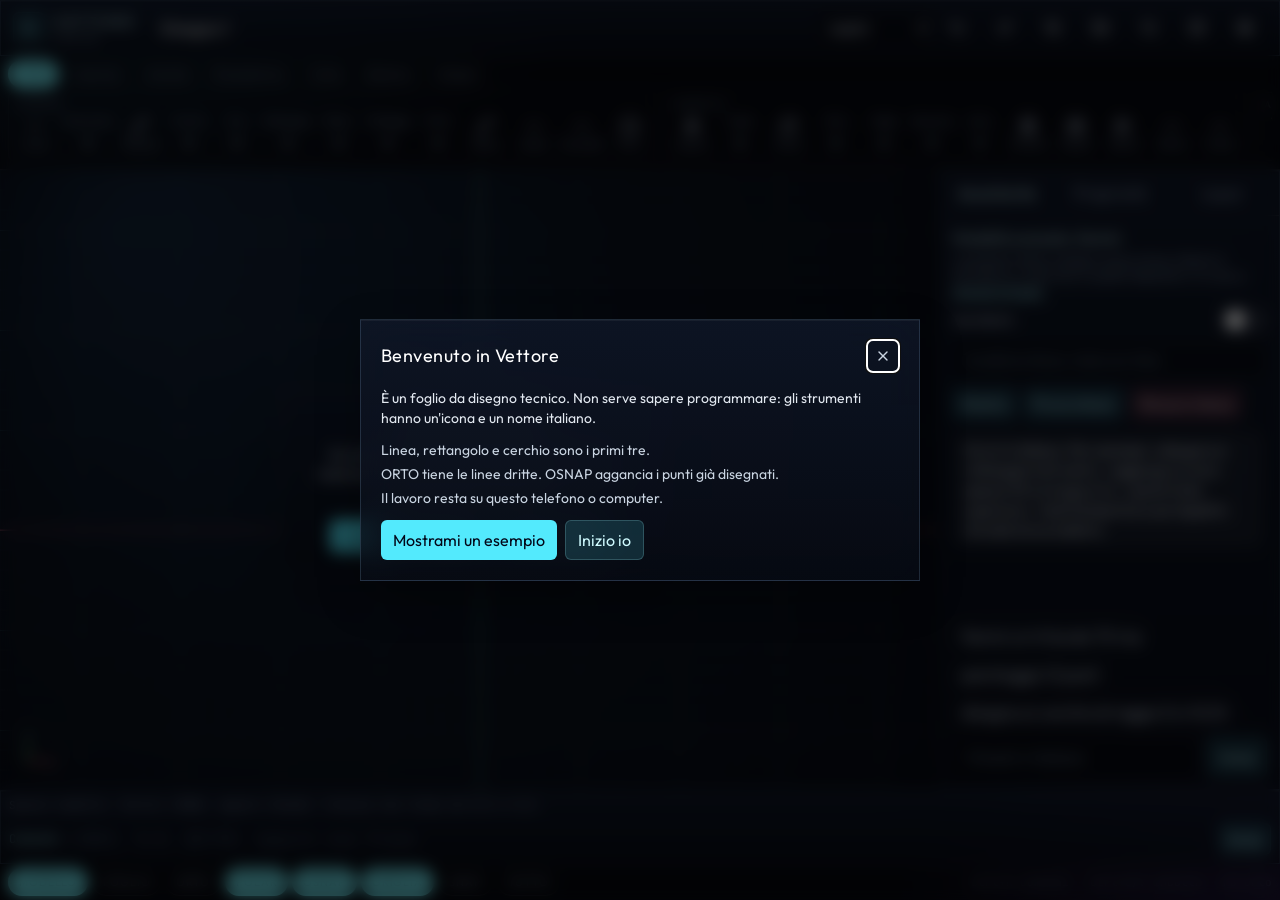
==== commit 3bbc904a: "Unpack Vettore" ====
--- a/vettore/index.html
+++ b/vettore/index.html
@@ -1 +1 @@
-<!DOCTYPE html><!--ec0R2stzZ3IXTswnlP91z--><html lang="it" translate="no"><head><meta charSet="utf-8"/><meta name="viewport" content="width=device-width, initial-scale=1, maximum-scale=1, viewport-fit=cover, user-scalable=no"/><link rel="stylesheet" href="/vettore/_next/static/css/1ff169470d0fb898.css" data-precedence="next"/><link rel="preload" as="script" fetchPriority="low" href="/vettore/_next/static/chunks/webpack-d5d9ff5c654840d5.js"/><script src="/vettore/_next/static/chunks/4bd1b696-409494caf8c83275.js" async=""></script><script src="/vettore/_next/static/chunks/255-32c79b1e4aae9297.js" async=""></script><script src="/vettore/_next/static/chunks/main-app-9e3a16914648e8ba.js" async=""></script><script src="/vettore/_next/static/chunks/2f0b94e8-ea60580ce276fab2.js" async=""></script><script src="/vettore/_next/static/chunks/164f4fb6-91375d5a65762548.js" async=""></script><script src="/vettore/_next/static/chunks/414-e4f3d287f651ac8d.js" async=""></script><script src="/vettore/_next/static/chunks/app/page-e065e46f7944485a.js" async=""></script><meta name="google" content="notranslate"/><meta name="theme-color" content="#070910"/><title>Vettore CAD</title><meta name="description" content="CAD 2D nel browser, in italiano. Disegna, quota ed esporta DXF, anche da iPhone."/><meta name="application-name" content="Vettore CAD"/><link rel="manifest" href="/vettore/manifest.webmanifest"/><meta name="mobile-web-app-capable" content="yes"/><meta name="apple-mobile-web-app-title" content="Vettore"/><meta name="apple-mobile-web-app-status-bar-style" content="black-translucent"/><link rel="icon" href="/vettore/icon-192.png"/><link rel="apple-touch-icon" href="/vettore/apple-touch-icon.png"/><script src="/vettore/_next/static/chunks/polyfills-42372ed130431b0a.js" noModule=""></script></head><body class="notranslate"><div hidden=""><!--$--><!--/$--></div><div tabindex="0" class="app-bg flex h-[100dvh] flex-col outline-none"><header class="hud z-20 flex h-14 shrink-0 items-center gap-2 overflow-x-auto border-x-0 border-t-0 px-2 md:px-3"><div class="flex items-center gap-2 pr-2"><span class="grid h-8 w-8 place-items-center rounded-md border border-cyan-200/30 bg-cyan-300/10 text-cyan-200"><svg xmlns="http://www.w3.org/2000/svg" width="16" height="16" viewBox="0 0 24 24" fill="none" stroke="currentColor" stroke-width="2" stroke-linecap="round" stroke-linejoin="round" class="lucide lucide-mouse-pointer-2" aria-hidden="true"><path d="M4.037 4.688a.495.495 0 0 1 .651-.651l16 6.5a.5.5 0 0 1-.063.947l-6.124 1.58a2 2 0 0 0-1.438 1.435l-1.579 6.126a.5.5 0 0 1-.947.063z"></path></svg></span><div class="leading-tight"><div class="font-display text-sm tracking-[0.22em] text-cyan-100">VETTORE</div><div class="text-[10px] uppercase tracking-[0.18em] text-slate-400">CAD 2D</div></div></div><input aria-label="Nome del disegno" class="hidden h-9 min-w-0 flex-1 rounded-md bg-transparent px-2 text-sm text-white outline-none md:block" value="Disegno 1"/><div class="ml-auto flex items-center gap-1"><select aria-label="Unità" class="hidden h-9 rounded-md border border-white/10 bg-black/30 px-2 text-xs md:block"><option value="m" selected="">metri</option><option value="cm">centimetri</option><option value="mm">millimetri</option></select><div class="hidden items-center gap-1 md:flex"><button class="inline-flex items-center justify-center gap-2 whitespace-nowrap rounded-md text-sm font-medium transition disabled:pointer-events-none disabled:opacity-40 focus-visible:outline-2 focus-visible:outline-cyan-300/70 text-slate-200 hover:bg-white/8 h-11 w-11" aria-label="Annulla"><svg xmlns="http://www.w3.org/2000/svg" width="16" height="16" viewBox="0 0 24 24" fill="none" stroke="currentColor" stroke-width="2" stroke-linecap="round" stroke-linejoin="round" class="lucide lucide-undo-2" aria-hidden="true"><path d="M9 14 4 9l5-5"></path><path d="M4 9h10.5a5.5 5.5 0 0 1 5.5 5.5a5.5 5.5 0 0 1-5.5 5.5H11"></path></svg></button><button class="inline-flex items-center justify-center gap-2 whitespace-nowrap rounded-md text-sm font-medium transition disabled:pointer-events-none disabled:opacity-40 focus-visible:outline-2 focus-visible:outline-cyan-300/70 text-slate-200 hover:bg-white/8 h-11 w-11" aria-label="Ripristina"><svg xmlns="http://www.w3.org/2000/svg" width="16" height="16" viewBox="0 0 24 24" fill="none" stroke="currentColor" stroke-width="2" stroke-linecap="round" stroke-linejoin="round" class="lucide lucide-redo-2" aria-hidden="true"><path d="m15 14 5-5-5-5"></path><path d="M20 9H9.5A5.5 5.5 0 0 0 4 14.5A5.5 5.5 0 0 0 9.5 20H13"></path></svg></button><button class="inline-flex items-center justify-center gap-2 whitespace-nowrap rounded-md text-sm font-medium transition disabled:pointer-events-none disabled:opacity-40 focus-visible:outline-2 focus-visible:outline-cyan-300/70 text-slate-200 hover:bg-white/8 h-11 w-11" aria-label="Zoom estensioni"><svg xmlns="http://www.w3.org/2000/svg" width="16" height="16" viewBox="0 0 24 24" fill="none" stroke="currentColor" stroke-width="2" stroke-linecap="round" stroke-linejoin="round" class="lucide lucide-zoom-in" aria-hidden="true"><circle cx="11" cy="11" r="8"></circle><line x1="21" x2="16.65" y1="21" y2="16.65"></line><line x1="11" x2="11" y1="8" y2="14"></line><line x1="8" x2="14" y1="11" y2="11"></line></svg></button></div><button class="inline-flex items-center justify-center gap-2 whitespace-nowrap rounded-md text-sm font-medium transition disabled:pointer-events-none disabled:opacity-40 focus-visible:outline-2 focus-visible:outline-cyan-300/70 text-slate-200 hover:bg-white/8 h-11 w-11" aria-label="File" type="button" id="radix-_R_1s5btb_" aria-haspopup="menu" aria-expanded="false" data-state="closed"><svg xmlns="http://www.w3.org/2000/svg" width="16" height="16" viewBox="0 0 24 24" fill="none" stroke="currentColor" stroke-width="2" stroke-linecap="round" stroke-linejoin="round" class="lucide lucide-folder-open" aria-hidden="true"><path d="m6 14 1.5-2.9A2 2 0 0 1 9.24 10H20a2 2 0 0 1 1.94 2.5l-1.54 6a2 2 0 0 1-1.95 1.5H4a2 2 0 0 1-2-2V5a2 2 0 0 1 2-2h3.9a2 2 0 0 1 1.69.9l.81 1.2a2 2 0 0 0 1.67.9H18a2 2 0 0 1 2 2v2"></path></svg></button><button class="inline-flex items-center justify-center gap-2 whitespace-nowrap rounded-md text-sm font-medium transition disabled:pointer-events-none disabled:opacity-40 focus-visible:outline-2 focus-visible:outline-cyan-300/70 text-slate-200 hover:bg-white/8 h-11 w-11" aria-label="Cerca un comando"><svg xmlns="http://www.w3.org/2000/svg" width="16" height="16" viewBox="0 0 24 24" fill="none" stroke="currentColor" stroke-width="2" stroke-linecap="round" stroke-linejoin="round" class="lucide lucide-search" aria-hidden="true"><path d="m21 21-4.34-4.34"></path><circle cx="11" cy="11" r="8"></circle></svg></button><button class="inline-flex items-center justify-center gap-2 whitespace-nowrap rounded-md text-sm font-medium transition disabled:pointer-events-none disabled:opacity-40 focus-visible:outline-2 focus-visible:outline-cyan-300/70 text-slate-200 hover:bg-white/8 h-11 w-11" aria-label="Guida"><svg xmlns="http://www.w3.org/2000/svg" width="16" height="16" viewBox="0 0 24 24" fill="none" stroke="currentColor" stroke-width="2" stroke-linecap="round" stroke-linejoin="round" class="lucide lucide-circle-question-mark lucide-help-circle lucide-circle-help" aria-hidden="true"><circle cx="12" cy="12" r="10"></circle><path d="M9 9.5a3 2.5 0 016 0c0 2-2 2-3 3.5"></path><path d="M12 17h.01"></path></svg></button><button class="inline-flex items-center justify-center gap-2 whitespace-nowrap rounded-md text-sm font-medium transition disabled:pointer-events-none disabled:opacity-40 focus-visible:outline-2 focus-visible:outline-cyan-300/70 text-slate-200 hover:bg-white/8 h-11 w-11 md:hidden" aria-label="Assistente"><svg xmlns="http://www.w3.org/2000/svg" width="16" height="16" viewBox="0 0 24 24" fill="none" stroke="currentColor" stroke-width="2" stroke-linecap="round" stroke-linejoin="round" class="lucide lucide-message-square" aria-hidden="true"><path d="M22 17a2 2 0 0 1-2 2H6.828a2 2 0 0 0-1.414.586l-2.202 2.202A.71.71 0 0 1 2 21.286V5a2 2 0 0 1 2-2h16a2 2 0 0 1 2 2z"></path></svg></button><button class="inline-flex items-center justify-center gap-2 whitespace-nowrap rounded-md text-sm font-medium transition disabled:pointer-events-none disabled:opacity-40 focus-visible:outline-2 focus-visible:outline-cyan-300/70 text-slate-200 hover:bg-white/8 h-11 w-11 md:hidden" aria-label="Layer"><svg xmlns="http://www.w3.org/2000/svg" width="16" height="16" viewBox="0 0 24 24" fill="none" stroke="currentColor" stroke-width="2" stroke-linecap="round" stroke-linejoin="round" class="lucide lucide-layers lucide-layers-3" aria-hidden="true"><path d="M12.83 2.18a2 2 0 0 0-1.66 0L2.6 6.08a1 1 0 0 0 0 1.83l8.58 3.91a2 2 0 0 0 1.66 0l8.58-3.9a1 1 0 0 0 0-1.83z"></path><path d="M2 12a1 1 0 0 0 .58.91l8.6 3.91a2 2 0 0 0 1.65 0l8.58-3.9A1 1 0 0 0 22 12"></path><path d="M2 17a1 1 0 0 0 .58.91l8.6 3.91a2 2 0 0 0 1.65 0l8.58-3.9A1 1 0 0 0 22 17"></path></svg></button><button class="inline-flex items-center justify-center gap-2 whitespace-nowrap rounded-md text-sm font-medium transition disabled:pointer-events-none disabled:opacity-40 focus-visible:outline-2 focus-visible:outline-cyan-300/70 text-slate-200 hover:bg-white/8 h-11 w-11" aria-label="Impostazioni"><svg xmlns="http://www.w3.org/2000/svg" width="16" height="16" viewBox="0 0 24 24" fill="none" stroke="currentColor" stroke-width="2" stroke-linecap="round" stroke-linejoin="round" class="lucide lucide-settings" aria-hidden="true"><path d="M9.671 4.136a2.34 2.34 0 0 1 4.659 0 2.34 2.34 0 0 0 3.319 1.915 2.34 2.34 0 0 1 2.33 4.033 2.34 2.34 0 0 0 0 3.831 2.34 2.34 0 0 1-2.33 4.033 2.34 2.34 0 0 0-3.319 1.915 2.34 2.34 0 0 1-4.659 0 2.34 2.34 0 0 0-3.32-1.915 2.34 2.34 0 0 1-2.33-4.033 2.34 2.34 0 0 0 0-3.831A2.34 2.34 0 0 1 6.35 6.051a2.34 2.34 0 0 0 3.319-1.915"></path><circle cx="12" cy="12" r="3"></circle></svg></button></div></header><div class="hidden shrink-0 border-b border-white/10 px-2 py-1 md:block"><div><div class="flex gap-1 overflow-x-auto pb-1" role="tablist" aria-label="Schede comandi"><button role="tab" aria-selected="true" class="chip shrink-0 on">Disegno</button><button role="tab" aria-selected="false" class="chip shrink-0 ">Modifica</button><button role="tab" aria-selected="false" class="chip shrink-0 ">Annotazione</button><button role="tab" aria-selected="false" class="chip shrink-0 ">Layer</button><button role="tab" aria-selected="false" class="chip shrink-0 ">Blocchi</button><button role="tab" aria-selected="false" class="chip shrink-0 ">Vista</button><button role="tab" aria-selected="false" class="chip shrink-0 ">Foglio</button><button role="tab" aria-selected="false" class="chip shrink-0 ">Extra</button></div><div class="flex gap-1 overflow-x-auto" role="tabpanel"><button class="tool  min-w-16" aria-label="Linea" data-state="closed"><svg xmlns="http://www.w3.org/2000/svg" width="18" height="18" viewBox="0 0 24 24" fill="none" stroke="currentColor" stroke-width="2" stroke-linecap="round" stroke-linejoin="round" class="lucide lucide-minus" aria-hidden="true"><path d="M5 12h14"></path></svg><small class="max-w-16 truncate">Linea</small></button><button class="tool  min-w-16" aria-label="Polilinea" data-state="closed"><svg xmlns="http://www.w3.org/2000/svg" width="18" height="18" viewBox="0 0 24 24" fill="none" stroke="currentColor" stroke-width="2" stroke-linecap="round" stroke-linejoin="round" class="lucide lucide-spline" aria-hidden="true"><circle cx="19" cy="5" r="2"></circle><circle cx="5" cy="19" r="2"></circle><path d="M5 17A12 12 0 0 1 17 5"></path></svg><small class="max-w-16 truncate">Polilinea</small></button><button class="tool  min-w-16" aria-label="Cerchio" data-state="closed"><svg xmlns="http://www.w3.org/2000/svg" width="18" height="18" viewBox="0 0 24 24" fill="none" stroke="currentColor" stroke-width="2" stroke-linecap="round" stroke-linejoin="round" class="lucide lucide-circle" aria-hidden="true"><circle cx="12" cy="12" r="10"></circle></svg><small class="max-w-16 truncate">Cerchio</small></button><button class="tool  min-w-16" aria-label="Arco" data-state="closed"><svg xmlns="http://www.w3.org/2000/svg" width="18" height="18" viewBox="0 0 24 24" fill="none" stroke="currentColor" stroke-width="2" stroke-linecap="round" stroke-linejoin="round" class="lucide lucide-compass" aria-hidden="true"><circle cx="12" cy="12" r="10"></circle><path d="m16.24 7.76-1.804 5.411a2 2 0 0 1-1.265 1.265L7.76 16.24l1.804-5.411a2 2 0 0 1 1.265-1.265z"></path></svg><small class="max-w-16 truncate">Arco</small></button><button class="tool  min-w-16" aria-label="Rettangolo" data-state="closed"><svg xmlns="http://www.w3.org/2000/svg" width="18" height="18" viewBox="0 0 24 24" fill="none" stroke="currentColor" stroke-width="2" stroke-linecap="round" stroke-linejoin="round" class="lucide lucide-square" aria-hidden="true"><rect width="18" height="18" x="3" y="3" rx="2"></rect></svg><small class="max-w-16 truncate">Rettangolo</small></button><button class="tool  min-w-16" aria-label="Poligono" data-state="closed"><svg xmlns="http://www.w3.org/2000/svg" width="18" height="18" viewBox="0 0 24 24" fill="none" stroke="currentColor" stroke-width="2" stroke-linecap="round" stroke-linejoin="round" class="lucide lucide-hexagon" aria-hidden="true"><path d="M21 16V8a2 2 0 0 0-1-1.73l-7-4a2 2 0 0 0-2 0l-7 4A2 2 0 0 0 3 8v8a2 2 0 0 0 1 1.73l7 4a2 2 0 0 0 2 0l7-4A2 2 0 0 0 21 16z"></path></svg><small class="max-w-16 truncate">Poligono</small></button><button class="tool  min-w-16" aria-label="Ellisse" data-state="closed"><svg xmlns="http://www.w3.org/2000/svg" width="18" height="18" viewBox="0 0 24 24" fill="none" stroke="currentColor" stroke-width="2" stroke-linecap="round" stroke-linejoin="round" class="lucide lucide-circle" aria-hidden="true"><circle cx="12" cy="12" r="10"></circle></svg><small class="max-w-16 truncate">Ellisse</small></button><button class="tool  min-w-16" aria-label="Spline" data-state="closed"><svg xmlns="http://www.w3.org/2000/svg" width="18" height="18" viewBox="0 0 24 24" fill="none" stroke="currentColor" stroke-width="2" stroke-linecap="round" stroke-linejoin="round" class="lucide lucide-spline" aria-hidden="true"><circle cx="19" cy="5" r="2"></circle><circle cx="5" cy="19" r="2"></circle><path d="M5 17A12 12 0 0 1 17 5"></path></svg><small class="max-w-16 truncate">Spline</small></button><button class="tool  min-w-16" aria-label="Tratteggio" data-state="closed"><svg xmlns="http://www.w3.org/2000/svg" width="18" height="18" viewBox="0 0 24 24" fill="none" stroke="currentColor" stroke-width="2" stroke-linecap="round" stroke-linejoin="round" class="lucide lucide-pen-line lucide-edit-3" aria-hidden="true"><path d="M13 21h8"></path><path d="M21.174 6.812a1 1 0 0 0-3.986-3.987L3.842 16.174a2 2 0 0 0-.5.83l-1.321 4.352a.5.5 0 0 0 .623.622l4.353-1.32a2 2 0 0 0 .83-.497z"></path></svg><small class="max-w-16 truncate">Tratteggio</small></button><button class="tool  min-w-16" aria-label="Muro" data-state="closed"><svg xmlns="http://www.w3.org/2000/svg" width="18" height="18" viewBox="0 0 24 24" fill="none" stroke="currentColor" stroke-width="2" stroke-linecap="round" stroke-linejoin="round" class="lucide lucide-square" aria-hidden="true"><rect width="18" height="18" x="3" y="3" rx="2"></rect></svg><small class="max-w-16 truncate">Muro</small></button><button class="tool  min-w-16" aria-label="Blocco" data-state="closed"><svg xmlns="http://www.w3.org/2000/svg" width="18" height="18" viewBox="0 0 24 24" fill="none" stroke="currentColor" stroke-width="2" stroke-linecap="round" stroke-linejoin="round" class="lucide lucide-boxes" aria-hidden="true"><path d="M2.97 12.92A2 2 0 0 0 2 14.63v3.24a2 2 0 0 0 .97 1.71l3 1.8a2 2 0 0 0 2.06 0L12 19v-5.5l-5-3-4.03 2.42Z"></path><path d="m7 16.5-4.74-2.85"></path><path d="m7 16.5 5-3"></path><path d="M7 16.5v5.17"></path><path d="M12 13.5V19l3.97 2.38a2 2 0 0 0 2.06 0l3-1.8a2 2 0 0 0 .97-1.71v-3.24a2 2 0 0 0-.97-1.71L17 10.5l-5 3Z"></path><path d="m17 16.5-5-3"></path><path d="m17 16.5 4.74-2.85"></path><path d="M17 16.5v5.17"></path><path d="M7.97 4.42A2 2 0 0 0 7 6.13v4.37l5 3 5-3V6.13a2 2 0 0 0-.97-1.71l-3-1.8a2 2 0 0 0-2.06 0l-3 1.8Z"></path><path d="M12 8 7.26 5.15"></path><path d="m12 8 4.74-2.85"></path><path d="M12 13.5V8"></path></svg><small class="max-w-16 truncate">Blocco</small></button><button class="tool  min-w-16" aria-label="Inserisci" data-state="closed"><svg xmlns="http://www.w3.org/2000/svg" width="18" height="18" viewBox="0 0 24 24" fill="none" stroke="currentColor" stroke-width="2" stroke-linecap="round" stroke-linejoin="round" class="lucide lucide-boxes" aria-hidden="true"><path d="M2.97 12.92A2 2 0 0 0 2 14.63v3.24a2 2 0 0 0 .97 1.71l3 1.8a2 2 0 0 0 2.06 0L12 19v-5.5l-5-3-4.03 2.42Z"></path><path d="m7 16.5-4.74-2.85"></path><path d="m7 16.5 5-3"></path><path d="M7 16.5v5.17"></path><path d="M12 13.5V19l3.97 2.38a2 2 0 0 0 2.06 0l3-1.8a2 2 0 0 0 .97-1.71v-3.24a2 2 0 0 0-.97-1.71L17 10.5l-5 3Z"></path><path d="m17 16.5-5-3"></path><path d="m17 16.5 4.74-2.85"></path><path d="M17 16.5v5.17"></path><path d="M7.97 4.42A2 2 0 0 0 7 6.13v4.37l5 3 5-3V6.13a2 2 0 0 0-.97-1.71l-3-1.8a2 2 0 0 0-2.06 0l-3 1.8Z"></path><path d="M12 8 7.26 5.15"></path><path d="m12 8 4.74-2.85"></path><path d="M12 13.5V8"></path></svg><small class="max-w-16 truncate">Inserisci</small></button><button class="tool  min-w-16" aria-label="Retta" data-state="closed"><svg xmlns="http://www.w3.org/2000/svg" width="18" height="18" viewBox="0 0 24 24" fill="none" stroke="currentColor" stroke-width="2" stroke-linecap="round" stroke-linejoin="round" class="lucide lucide-minus" aria-hidden="true"><path d="M5 12h14"></path></svg><small class="max-w-16 truncate">Retta</small></button><button class="tool  min-w-16" aria-label="Semiretta" data-state="closed"><svg xmlns="http://www.w3.org/2000/svg" width="18" height="18" viewBox="0 0 24 24" fill="none" stroke="currentColor" stroke-width="2" stroke-linecap="round" stroke-linejoin="round" class="lucide lucide-minus" aria-hidden="true"><path d="M5 12h14"></path></svg><small class="max-w-16 truncate">Semiretta</small></button><button class="tool  min-w-16" aria-label="Anello" data-state="closed"><svg xmlns="http://www.w3.org/2000/svg" width="18" height="18" viewBox="0 0 24 24" fill="none" stroke="currentColor" stroke-width="2" stroke-linecap="round" stroke-linejoin="round" class="lucide lucide-minus" aria-hidden="true"><path d="M5 12h14"></path></svg><small class="max-w-16 truncate">Anello</small></button><button class="tool  min-w-16" aria-label="Punto" data-state="closed"><svg xmlns="http://www.w3.org/2000/svg" width="18" height="18" viewBox="0 0 24 24" fill="none" stroke="currentColor" stroke-width="2" stroke-linecap="round" stroke-linejoin="round" class="lucide lucide-minus" aria-hidden="true"><path d="M5 12h14"></path></svg><small class="max-w-16 truncate">Punto</small></button><button class="tool  min-w-16" aria-label="Nuvoletta" data-state="closed"><svg xmlns="http://www.w3.org/2000/svg" width="18" height="18" viewBox="0 0 24 24" fill="none" stroke="currentColor" stroke-width="2" stroke-linecap="round" stroke-linejoin="round" class="lucide lucide-minus" aria-hidden="true"><path d="M5 12h14"></path></svg><small class="max-w-16 truncate">Nuvoletta</small></button><button class="tool  min-w-16" aria-label="Maschera" data-state="closed"><svg xmlns="http://www.w3.org/2000/svg" width="18" height="18" viewBox="0 0 24 24" fill="none" stroke="currentColor" stroke-width="2" stroke-linecap="round" stroke-linejoin="round" class="lucide lucide-minus" aria-hidden="true"><path d="M5 12h14"></path></svg><small class="max-w-16 truncate">Maschera</small></button><button class="tool  min-w-16" aria-label="Regione" data-state="closed"><svg xmlns="http://www.w3.org/2000/svg" width="18" height="18" viewBox="0 0 24 24" fill="none" stroke="currentColor" stroke-width="2" stroke-linecap="round" stroke-linejoin="round" class="lucide lucide-pen-line lucide-edit-3" aria-hidden="true"><path d="M13 21h8"></path><path d="M21.174 6.812a1 1 0 0 0-3.986-3.987L3.842 16.174a2 2 0 0 0-.5.83l-1.321 4.352a.5.5 0 0 0 .623.622l4.353-1.32a2 2 0 0 0 .83-.497z"></path></svg><small class="max-w-16 truncate">Regione</small></button><button class="tool  min-w-16" aria-label="Contorno" data-state="closed"><svg xmlns="http://www.w3.org/2000/svg" width="18" height="18" viewBox="0 0 24 24" fill="none" stroke="currentColor" stroke-width="2" stroke-linecap="round" stroke-linejoin="round" class="lucide lucide-spline" aria-hidden="true"><circle cx="19" cy="5" r="2"></circle><circle cx="5" cy="19" r="2"></circle><path d="M5 17A12 12 0 0 1 17 5"></path></svg><small class="max-w-16 truncate">Contorno</small></button><button class="tool  min-w-16" aria-label="Sfumatura" data-state="closed"><svg xmlns="http://www.w3.org/2000/svg" width="18" height="18" viewBox="0 0 24 24" fill="none" stroke="currentColor" stroke-width="2" stroke-linecap="round" stroke-linejoin="round" class="lucide lucide-pen-line lucide-edit-3" aria-hidden="true"><path d="M13 21h8"></path><path d="M21.174 6.812a1 1 0 0 0-3.986-3.987L3.842 16.174a2 2 0 0 0-.5.83l-1.321 4.352a.5.5 0 0 0 .623.622l4.353-1.32a2 2 0 0 0 .83-.497z"></path></svg><small class="max-w-16 truncate">Sfumatura</small></button><button class="tool  min-w-16" aria-label="Tabella" data-state="closed"><svg xmlns="http://www.w3.org/2000/svg" width="18" height="18" viewBox="0 0 24 24" fill="none" stroke="currentColor" stroke-width="2" stroke-linecap="round" stroke-linejoin="round" class="lucide lucide-minus" aria-hidden="true"><path d="M5 12h14"></path></svg><small class="max-w-16 truncate">Tabella</small></button><button class="tool  min-w-16" aria-label="Multilinea" data-state="closed"><svg xmlns="http://www.w3.org/2000/svg" width="18" height="18" viewBox="0 0 24 24" fill="none" stroke="currentColor" stroke-width="2" stroke-linecap="round" stroke-linejoin="round" class="lucide lucide-minus" aria-hidden="true"><path d="M5 12h14"></path></svg><small class="max-w-16 truncate">Multilinea</small></button><button class="tool  min-w-16" aria-label="Schizzo" data-state="closed"><svg xmlns="http://www.w3.org/2000/svg" width="18" height="18" viewBox="0 0 24 24" fill="none" stroke="currentColor" stroke-width="2" stroke-linecap="round" stroke-linejoin="round" class="lucide lucide-spline" aria-hidden="true"><circle cx="19" cy="5" r="2"></circle><circle cx="5" cy="19" r="2"></circle><path d="M5 17A12 12 0 0 1 17 5"></path></svg><small class="max-w-16 truncate">Schizzo</small></button></div></div></div><div class="flex min-h-0 flex-1"><main class="relative min-w-0 flex-1"><div class="relative h-full min-h-0 w-full touch-none"><canvas class="h-full w-full touch-none"></canvas></div><div class="pointer-events-none absolute inset-0 grid place-items-center px-6 text-center"><div class="hud pointer-events-auto max-w-sm rounded-2xl p-5"><div class="font-display text-xl text-white">Da dove si parte</div><p class="mt-2 text-sm text-slate-300">Sul computer: clic, rotella e tasto centrale. Sul telefono: un dito disegna, due dita spostano. Puoi anche scrivere una frase.</p><div class="mt-4 flex flex-wrap justify-center gap-2"><button class="inline-flex items-center justify-center gap-2 whitespace-nowrap rounded-md font-medium transition disabled:pointer-events-none disabled:opacity-40 focus-visible:outline-2 focus-visible:outline-cyan-300/70 bg-cyan-300 text-slate-950 hover:bg-cyan-200 h-8 px-2 text-xs">Linea</button><button class="inline-flex items-center justify-center gap-2 whitespace-nowrap rounded-md font-medium transition disabled:pointer-events-none disabled:opacity-40 focus-visible:outline-2 focus-visible:outline-cyan-300/70 bg-cyan-300/15 text-cyan-100 hover:bg-cyan-300/25 border border-cyan-200/20 h-8 px-2 text-xs">Rettangolo</button><button class="inline-flex items-center justify-center gap-2 whitespace-nowrap rounded-md font-medium transition disabled:pointer-events-none disabled:opacity-40 focus-visible:outline-2 focus-visible:outline-cyan-300/70 bg-cyan-300/15 text-cyan-100 hover:bg-cyan-300/25 border border-cyan-200/20 h-8 px-2 text-xs">Apri esempio</button></div></div></div></main><aside class="hud hidden w-[340px] shrink-0 flex-col border-y-0 border-r-0 md:flex"><div class="flex border-b border-white/10"><button class="h-11 flex-1 text-xs tracking-wide text-cyan-100">Assistente</button><button class="h-11 flex-1 text-xs tracking-wide text-slate-400">Proprietà</button><button class="h-11 flex-1 text-xs tracking-wide text-slate-400">Layer</button></div><div class="min-h-0 flex-1 overflow-y-auto p-3"><div class="flex h-full min-h-64 flex-col"><div class="mb-3 text-sm"><div class="mb-1 text-cyan-100">Modalità avanzata, Gemini</div><p class="mb-2 text-xs text-slate-400">L&#x27;assistente Vettore disegna senza chiave. Gemini è facoltativo e resta solo su questo dispositivo. Si crea su<!-- --> <a class="text-cyan-200 underline" href="https://aistudio.google.com/apikey" target="_blank" rel="noreferrer">Google AI Studio</a>.</p><label class="mb-2 flex items-center justify-between gap-2 text-xs">Usa Gemini<button type="button" role="switch" aria-checked="false" data-state="unchecked" value="on" class="relative h-6 w-11 rounded-full bg-white/10 data-[state=checked]:bg-cyan-300/80"><span data-state="unchecked" class="block h-5 w-5 translate-x-0.5 rounded-full bg-white transition data-[state=checked]:translate-x-5"></span></button><input type="checkbox" aria-hidden="true" tabindex="-1" style="position:absolute;pointer-events:none;opacity:0;margin:0;transform:translateX(-100%)" value="on"/></label><input aria-label="Chiave API Gemini" type="password" autoComplete="off" spellCheck="false" placeholder="Incolla la chiave, inizia con AIza" class="h-10 w-full rounded-md border border-white/10 bg-black/30 px-3 text-sm text-slate-100 outline-none placeholder:text-slate-500 focus:border-cyan-300/50" value=""/><div class="mt-2 flex flex-wrap gap-2"><button class="inline-flex items-center justify-center gap-2 whitespace-nowrap rounded-md font-medium transition disabled:pointer-events-none disabled:opacity-40 focus-visible:outline-2 focus-visible:outline-cyan-300/70 bg-cyan-300/15 text-cyan-100 hover:bg-cyan-300/25 border border-cyan-200/20 h-8 px-2 text-xs" type="button">Mostra</button><button class="inline-flex items-center justify-center gap-2 whitespace-nowrap rounded-md font-medium transition disabled:pointer-events-none disabled:opacity-40 focus-visible:outline-2 focus-visible:outline-cyan-300/70 bg-cyan-300/15 text-cyan-100 hover:bg-cyan-300/25 border border-cyan-200/20 h-8 px-2 text-xs" type="button">Prova chiave</button><button class="inline-flex items-center justify-center gap-2 whitespace-nowrap rounded-md font-medium transition disabled:pointer-events-none disabled:opacity-40 focus-visible:outline-2 focus-visible:outline-cyan-300/70 bg-rose-400/15 text-rose-100 border border-rose-300/20 hover:bg-rose-400/25 h-8 px-2 text-xs" type="button">Rimuovi chiave</button></div></div><div class="min-h-0 flex-1 space-y-2 overflow-y-auto pr-1"><div class="rounded-lg px-3 py-2 text-sm bg-white/5 text-slate-200">Scrivi in italiano. Per esempio: «disegna un rettangolo 4x3 metri», «aggiungi un muro spesso 30 cm lungo 6 m», «quota il lato superiore». Vedi l&#x27;anteprima e poi Applichi. Annulla torna indietro.</div><div></div></div><div class="mt-2 flex flex-wrap gap-1"><button class="rounded-full border border-white/10 px-2 py-1 text-[11px] text-slate-300">fammi una stazione di servizio</button><button class="rounded-full border border-white/10 px-2 py-1 text-[11px] text-slate-300">rettangolo 4x3 metri</button><button class="rounded-full border border-white/10 px-2 py-1 text-[11px] text-slate-300">muro spesso 30 cm lungo 6 m</button></div><form class="mt-2 flex gap-2"><input placeholder="Chiedi in italiano" aria-label="Messaggio all&#x27;assistente" class="h-10 w-full rounded-md border border-white/10 bg-black/30 px-3 text-sm text-slate-100 outline-none placeholder:text-slate-500 focus:border-cyan-300/50" value=""/><button class="inline-flex items-center justify-center gap-2 whitespace-nowrap rounded-md text-sm font-medium transition disabled:pointer-events-none disabled:opacity-40 focus-visible:outline-2 focus-visible:outline-cyan-300/70 bg-cyan-300/15 text-cyan-100 hover:bg-cyan-300/25 border border-cyan-200/20 h-10 px-3" type="submit">Invia</button></form></div></div></aside></div><footer class="shrink-0 pb-[var(--kb)]" style="padding-bottom:calc(var(--kb) + env(safe-area-inset-bottom))"><div class="hud border-x-0 px-2 py-1"><div class="mb-1 truncate font-mono text-[11px] leading-5 text-slate-400 md:hidden">Spazio modello. Scrivi LINEA, oppure chiedi: traccia una linea da 0,0 a 5,0.</div><div class="mb-1 hidden max-h-16 overflow-hidden font-mono text-[11px] leading-5 text-slate-400 md:block"><div class="">Spazio modello. Scrivi LINEA, oppure chiedi: traccia una linea da 0,0 a 5,0.</div></div><form class="flex items-center gap-2"><span class="font-mono text-xs text-cyan-200">Comando</span><input aria-label="Riga di comando" placeholder="LINEA, 0,0, @3&lt;90, oppure una frase" class="h-10 min-w-0 flex-1 bg-transparent font-mono text-sm text-white outline-none placeholder:text-slate-600" value=""/><button class="inline-flex items-center justify-center gap-2 whitespace-nowrap rounded-md font-medium transition disabled:pointer-events-none disabled:opacity-40 focus-visible:outline-2 focus-visible:outline-cyan-300/70 bg-cyan-300/15 text-cyan-100 hover:bg-cyan-300/25 border border-cyan-200/20 h-8 px-2 text-xs" type="submit">Invio</button></form></div><div class="flex items-center gap-1 overflow-x-auto px-2 py-1"><button class="chip on">MODELLO</button><button class="chip ">FOGLIO</button><button class="chip " title="Linee solo orizzontali o verticali" aria-pressed="false">ORTO</button><button class="chip on" title="Aggancia agli angoli, per esempio 45°" aria-pressed="true">POLAR</button><button class="chip on" title="Aggancia fine, medio e centro" aria-pressed="true">OSNAP</button><button class="chip on" title="Mostra la griglia" aria-pressed="true">GRIGLIA</button><button class="chip " title="I punti cadono sulla griglia" aria-pressed="false">SNAP</button><button class="chip" aria-label="Mostra tutto il disegno">TUTTO</button><span class="ml-auto hidden font-mono text-[11px] text-slate-500 md:inline">Ctrl+K comandi · Ctrl+C/V incolla · F8 orto</span><span class="ml-auto font-mono text-[11px] text-slate-500 md:hidden">0</span></div><div class="px-2 pb-2 md:hidden"><div><div class="flex gap-1 overflow-x-auto pb-1" role="tablist" aria-label="Schede comandi"><button role="tab" aria-selected="true" class="chip shrink-0 on">Disegno</button><button role="tab" aria-selected="false" class="chip shrink-0 ">Modifica</button><button role="tab" aria-selected="false" class="chip shrink-0 ">Annotazione</button><button role="tab" aria-selected="false" class="chip shrink-0 ">Layer</button><button role="tab" aria-selected="false" class="chip shrink-0 ">Blocchi</button><button role="tab" aria-selected="false" class="chip shrink-0 ">Vista</button><button role="tab" aria-selected="false" class="chip shrink-0 ">Foglio</button><button role="tab" aria-selected="false" class="chip shrink-0 ">Extra</button></div><div class="flex gap-1 overflow-x-auto" role="tabpanel"><button class="tool  min-w-16" aria-label="Linea" data-state="closed"><svg xmlns="http://www.w3.org/2000/svg" width="18" height="18" viewBox="0 0 24 24" fill="none" stroke="currentColor" stroke-width="2" stroke-linecap="round" stroke-linejoin="round" class="lucide lucide-minus" aria-hidden="true"><path d="M5 12h14"></path></svg><small class="max-w-16 truncate">Linea</small></button><button class="tool  min-w-16" aria-label="Polilinea" data-state="closed"><svg xmlns="http://www.w3.org/2000/svg" width="18" height="18" viewBox="0 0 24 24" fill="none" stroke="currentColor" stroke-width="2" stroke-linecap="round" stroke-linejoin="round" class="lucide lucide-spline" aria-hidden="true"><circle cx="19" cy="5" r="2"></circle><circle cx="5" cy="19" r="2"></circle><path d="M5 17A12 12 0 0 1 17 5"></path></svg><small class="max-w-16 truncate">Polilinea</small></button><button class="tool  min-w-16" aria-label="Cerchio" data-state="closed"><svg xmlns="http://www.w3.org/2000/svg" width="18" height="18" viewBox="0 0 24 24" fill="none" stroke="currentColor" stroke-width="2" stroke-linecap="round" stroke-linejoin="round" class="lucide lucide-circle" aria-hidden="true"><circle cx="12" cy="12" r="10"></circle></svg><small class="max-w-16 truncate">Cerchio</small></button><button class="tool  min-w-16" aria-label="Arco" data-state="closed"><svg xmlns="http://www.w3.org/2000/svg" width="18" height="18" viewBox="0 0 24 24" fill="none" stroke="currentColor" stroke-width="2" stroke-linecap="round" stroke-linejoin="round" class="lucide lucide-compass" aria-hidden="true"><circle cx="12" cy="12" r="10"></circle><path d="m16.24 7.76-1.804 5.411a2 2 0 0 1-1.265 1.265L7.76 16.24l1.804-5.411a2 2 0 0 1 1.265-1.265z"></path></svg><small class="max-w-16 truncate">Arco</small></button><button class="tool  min-w-16" aria-label="Rettangolo" data-state="closed"><svg xmlns="http://www.w3.org/2000/svg" width="18" height="18" viewBox="0 0 24 24" fill="none" stroke="currentColor" stroke-width="2" stroke-linecap="round" stroke-linejoin="round" class="lucide lucide-square" aria-hidden="true"><rect width="18" height="18" x="3" y="3" rx="2"></rect></svg><small class="max-w-16 truncate">Rettangolo</small></button><button class="tool  min-w-16" aria-label="Poligono" data-state="closed"><svg xmlns="http://www.w3.org/2000/svg" width="18" height="18" viewBox="0 0 24 24" fill="none" stroke="currentColor" stroke-width="2" stroke-linecap="round" stroke-linejoin="round" class="lucide lucide-hexagon" aria-hidden="true"><path d="M21 16V8a2 2 0 0 0-1-1.73l-7-4a2 2 0 0 0-2 0l-7 4A2 2 0 0 0 3 8v8a2 2 0 0 0 1 1.73l7 4a2 2 0 0 0 2 0l7-4A2 2 0 0 0 21 16z"></path></svg><small class="max-w-16 truncate">Poligono</small></button><button class="tool  min-w-16" aria-label="Ellisse" data-state="closed"><svg xmlns="http://www.w3.org/2000/svg" width="18" height="18" viewBox="0 0 24 24" fill="none" stroke="currentColor" stroke-width="2" stroke-linecap="round" stroke-linejoin="round" class="lucide lucide-circle" aria-hidden="true"><circle cx="12" cy="12" r="10"></circle></svg><small class="max-w-16 truncate">Ellisse</small></button><button class="tool  min-w-16" aria-label="Spline" data-state="closed"><svg xmlns="http://www.w3.org/2000/svg" width="18" height="18" viewBox="0 0 24 24" fill="none" stroke="currentColor" stroke-width="2" stroke-linecap="round" stroke-linejoin="round" class="lucide lucide-spline" aria-hidden="true"><circle cx="19" cy="5" r="2"></circle><circle cx="5" cy="19" r="2"></circle><path d="M5 17A12 12 0 0 1 17 5"></path></svg><small class="max-w-16 truncate">Spline</small></button><button class="tool  min-w-16" aria-label="Tratteggio" data-state="closed"><svg xmlns="http://www.w3.org/2000/svg" width="18" height="18" viewBox="0 0 24 24" fill="none" stroke="currentColor" stroke-width="2" stroke-linecap="round" stroke-linejoin="round" class="lucide lucide-pen-line lucide-edit-3" aria-hidden="true"><path d="M13 21h8"></path><path d="M21.174 6.812a1 1 0 0 0-3.986-3.987L3.842 16.174a2 2 0 0 0-.5.83l-1.321 4.352a.5.5 0 0 0 .623.622l4.353-1.32a2 2 0 0 0 .83-.497z"></path></svg><small class="max-w-16 truncate">Tratteggio</small></button><button class="tool  min-w-16" aria-label="Muro" data-state="closed"><svg xmlns="http://www.w3.org/2000/svg" width="18" height="18" viewBox="0 0 24 24" fill="none" stroke="currentColor" stroke-width="2" stroke-linecap="round" stroke-linejoin="round" class="lucide lucide-square" aria-hidden="true"><rect width="18" height="18" x="3" y="3" rx="2"></rect></svg><small class="max-w-16 truncate">Muro</small></button><button class="tool  min-w-16" aria-label="Blocco" data-state="closed"><svg xmlns="http://www.w3.org/2000/svg" width="18" height="18" viewBox="0 0 24 24" fill="none" stroke="currentColor" stroke-width="2" stroke-linecap="round" stroke-linejoin="round" class="lucide lucide-boxes" aria-hidden="true"><path d="M2.97 12.92A2 2 0 0 0 2 14.63v3.24a2 2 0 0 0 .97 1.71l3 1.8a2 2 0 0 0 2.06 0L12 19v-5.5l-5-3-4.03 2.42Z"></path><path d="m7 16.5-4.74-2.85"></path><path d="m7 16.5 5-3"></path><path d="M7 16.5v5.17"></path><path d="M12 13.5V19l3.97 2.38a2 2 0 0 0 2.06 0l3-1.8a2 2 0 0 0 .97-1.71v-3.24a2 2 0 0 0-.97-1.71L17 10.5l-5 3Z"></path><path d="m17 16.5-5-3"></path><path d="m17 16.5 4.74-2.85"></path><path d="M17 16.5v5.17"></path><path d="M7.97 4.42A2 2 0 0 0 7 6.13v4.37l5 3 5-3V6.13a2 2 0 0 0-.97-1.71l-3-1.8a2 2 0 0 0-2.06 0l-3 1.8Z"></path><path d="M12 8 7.26 5.15"></path><path d="m12 8 4.74-2.85"></path><path d="M12 13.5V8"></path></svg><small class="max-w-16 truncate">Blocco</small></button><button class="tool  min-w-16" aria-label="Inserisci" data-state="closed"><svg xmlns="http://www.w3.org/2000/svg" width="18" height="18" viewBox="0 0 24 24" fill="none" stroke="currentColor" stroke-width="2" stroke-linecap="round" stroke-linejoin="round" class="lucide lucide-boxes" aria-hidden="true"><path d="M2.97 12.92A2 2 0 0 0 2 14.63v3.24a2 2 0 0 0 .97 1.71l3 1.8a2 2 0 0 0 2.06 0L12 19v-5.5l-5-3-4.03 2.42Z"></path><path d="m7 16.5-4.74-2.85"></path><path d="m7 16.5 5-3"></path><path d="M7 16.5v5.17"></path><path d="M12 13.5V19l3.97 2.38a2 2 0 0 0 2.06 0l3-1.8a2 2 0 0 0 .97-1.71v-3.24a2 2 0 0 0-.97-1.71L17 10.5l-5 3Z"></path><path d="m17 16.5-5-3"></path><path d="m17 16.5 4.74-2.85"></path><path d="M17 16.5v5.17"></path><path d="M7.97 4.42A2 2 0 0 0 7 6.13v4.37l5 3 5-3V6.13a2 2 0 0 0-.97-1.71l-3-1.8a2 2 0 0 0-2.06 0l-3 1.8Z"></path><path d="M12 8 7.26 5.15"></path><path d="m12 8 4.74-2.85"></path><path d="M12 13.5V8"></path></svg><small class="max-w-16 truncate">Inserisci</small></button><button class="tool  min-w-16" aria-label="Retta" data-state="closed"><svg xmlns="http://www.w3.org/2000/svg" width="18" height="18" viewBox="0 0 24 24" fill="none" stroke="currentColor" stroke-width="2" stroke-linecap="round" stroke-linejoin="round" class="lucide lucide-minus" aria-hidden="true"><path d="M5 12h14"></path></svg><small class="max-w-16 truncate">Retta</small></button><button class="tool  min-w-16" aria-label="Semiretta" data-state="closed"><svg xmlns="http://www.w3.org/2000/svg" width="18" height="18" viewBox="0 0 24 24" fill="none" stroke="currentColor" stroke-width="2" stroke-linecap="round" stroke-linejoin="round" class="lucide lucide-minus" aria-hidden="true"><path d="M5 12h14"></path></svg><small class="max-w-16 truncate">Semiretta</small></button><button class="tool  min-w-16" aria-label="Anello" data-state="closed"><svg xmlns="http://www.w3.org/2000/svg" width="18" height="18" viewBox="0 0 24 24" fill="none" stroke="currentColor" stroke-width="2" stroke-linecap="round" stroke-linejoin="round" class="lucide lucide-minus" aria-hidden="true"><path d="M5 12h14"></path></svg><small class="max-w-16 truncate">Anello</small></button><button class="tool  min-w-16" aria-label="Punto" data-state="closed"><svg xmlns="http://www.w3.org/2000/svg" width="18" height="18" viewBox="0 0 24 24" fill="none" stroke="currentColor" stroke-width="2" stroke-linecap="round" stroke-linejoin="round" class="lucide lucide-minus" aria-hidden="true"><path d="M5 12h14"></path></svg><small class="max-w-16 truncate">Punto</small></button><button class="tool  min-w-16" aria-label="Nuvoletta" data-state="closed"><svg xmlns="http://www.w3.org/2000/svg" width="18" height="18" viewBox="0 0 24 24" fill="none" stroke="currentColor" stroke-width="2" stroke-linecap="round" stroke-linejoin="round" class="lucide lucide-minus" aria-hidden="true"><path d="M5 12h14"></path></svg><small class="max-w-16 truncate">Nuvoletta</small></button><button class="tool  min-w-16" aria-label="Maschera" data-state="closed"><svg xmlns="http://www.w3.org/2000/svg" width="18" height="18" viewBox="0 0 24 24" fill="none" stroke="currentColor" stroke-width="2" stroke-linecap="round" stroke-linejoin="round" class="lucide lucide-minus" aria-hidden="true"><path d="M5 12h14"></path></svg><small class="max-w-16 truncate">Maschera</small></button><button class="tool  min-w-16" aria-label="Regione" data-state="closed"><svg xmlns="http://www.w3.org/2000/svg" width="18" height="18" viewBox="0 0 24 24" fill="none" stroke="currentColor" stroke-width="2" stroke-linecap="round" stroke-linejoin="round" class="lucide lucide-pen-line lucide-edit-3" aria-hidden="true"><path d="M13 21h8"></path><path d="M21.174 6.812a1 1 0 0 0-3.986-3.987L3.842 16.174a2 2 0 0 0-.5.83l-1.321 4.352a.5.5 0 0 0 .623.622l4.353-1.32a2 2 0 0 0 .83-.497z"></path></svg><small class="max-w-16 truncate">Regione</small></button><button class="tool  min-w-16" aria-label="Contorno" data-state="closed"><svg xmlns="http://www.w3.org/2000/svg" width="18" height="18" viewBox="0 0 24 24" fill="none" stroke="currentColor" stroke-width="2" stroke-linecap="round" stroke-linejoin="round" class="lucide lucide-spline" aria-hidden="true"><circle cx="19" cy="5" r="2"></circle><circle cx="5" cy="19" r="2"></circle><path d="M5 17A12 12 0 0 1 17 5"></path></svg><small class="max-w-16 truncate">Contorno</small></button><button class="tool  min-w-16" aria-label="Sfumatura" data-state="closed"><svg xmlns="http://www.w3.org/2000/svg" width="18" height="18" viewBox="0 0 24 24" fill="none" stroke="currentColor" stroke-width="2" stroke-linecap="round" stroke-linejoin="round" class="lucide lucide-pen-line lucide-edit-3" aria-hidden="true"><path d="M13 21h8"></path><path d="M21.174 6.812a1 1 0 0 0-3.986-3.987L3.842 16.174a2 2 0 0 0-.5.83l-1.321 4.352a.5.5 0 0 0 .623.622l4.353-1.32a2 2 0 0 0 .83-.497z"></path></svg><small class="max-w-16 truncate">Sfumatura</small></button><button class="tool  min-w-16" aria-label="Tabella" data-state="closed"><svg xmlns="http://www.w3.org/2000/svg" width="18" height="18" viewBox="0 0 24 24" fill="none" stroke="currentColor" stroke-width="2" stroke-linecap="round" stroke-linejoin="round" class="lucide lucide-minus" aria-hidden="true"><path d="M5 12h14"></path></svg><small class="max-w-16 truncate">Tabella</small></button><button class="tool  min-w-16" aria-label="Multilinea" data-state="closed"><svg xmlns="http://www.w3.org/2000/svg" width="18" height="18" viewBox="0 0 24 24" fill="none" stroke="currentColor" stroke-width="2" stroke-linecap="round" stroke-linejoin="round" class="lucide lucide-minus" aria-hidden="true"><path d="M5 12h14"></path></svg><small class="max-w-16 truncate">Multilinea</small></button><button class="tool  min-w-16" aria-label="Schizzo" data-state="closed"><svg xmlns="http://www.w3.org/2000/svg" width="18" height="18" viewBox="0 0 24 24" fill="none" stroke="currentColor" stroke-width="2" stroke-linecap="round" stroke-linejoin="round" class="lucide lucide-spline" aria-hidden="true"><circle cx="19" cy="5" r="2"></circle><circle cx="5" cy="19" r="2"></circle><path d="M5 17A12 12 0 0 1 17 5"></path></svg><small class="max-w-16 truncate">Schizzo</small></button></div></div></div></footer><div class="sheet fixed inset-x-0 bottom-0 z-30 h-[72dvh] md:hidden "><div class="hud flex h-full flex-col rounded-t-2xl p-3"><div class="mb-2 flex items-center justify-between"><div class="text-sm tracking-wide">Assistente</div><button class="inline-flex items-center justify-center gap-2 whitespace-nowrap rounded-md font-medium transition disabled:pointer-events-none disabled:opacity-40 focus-visible:outline-2 focus-visible:outline-cyan-300/70 text-slate-200 hover:bg-white/8 h-8 px-2 text-xs">Chiudi</button></div><div class="min-h-0 flex-1 overflow-y-auto"><div class="flex h-full min-h-64 flex-col"><div class="mb-3 text-sm"><div class="mb-1 text-cyan-100">Modalità avanzata, Gemini</div><p class="mb-2 text-xs text-slate-400">L&#x27;assistente Vettore disegna senza chiave. Gemini è facoltativo e resta solo su questo dispositivo. Si crea su<!-- --> <a class="text-cyan-200 underline" href="https://aistudio.google.com/apikey" target="_blank" rel="noreferrer">Google AI Studio</a>.</p><label class="mb-2 flex items-center justify-between gap-2 text-xs">Usa Gemini<button type="button" role="switch" aria-checked="false" data-state="unchecked" value="on" class="relative h-6 w-11 rounded-full bg-white/10 data-[state=checked]:bg-cyan-300/80"><span data-state="unchecked" class="block h-5 w-5 translate-x-0.5 rounded-full bg-white transition data-[state=checked]:translate-x-5"></span></button><input type="checkbox" aria-hidden="true" tabindex="-1" style="position:absolute;pointer-events:none;opacity:0;margin:0;transform:translateX(-100%)" value="on"/></label><input aria-label="Chiave API Gemini" type="password" autoComplete="off" spellCheck="false" placeholder="Incolla la chiave, inizia con AIza" class="h-10 w-full rounded-md border border-white/10 bg-black/30 px-3 text-sm text-slate-100 outline-none placeholder:text-slate-500 focus:border-cyan-300/50" value=""/><div class="mt-2 flex flex-wrap gap-2"><button class="inline-flex items-center justify-center gap-2 whitespace-nowrap rounded-md font-medium transition disabled:pointer-events-none disabled:opacity-40 focus-visible:outline-2 focus-visible:outline-cyan-300/70 bg-cyan-300/15 text-cyan-100 hover:bg-cyan-300/25 border border-cyan-200/20 h-8 px-2 text-xs" type="button">Mostra</button><button class="inline-flex items-center justify-center gap-2 whitespace-nowrap rounded-md font-medium transition disabled:pointer-events-none disabled:opacity-40 focus-visible:outline-2 focus-visible:outline-cyan-300/70 bg-cyan-300/15 text-cyan-100 hover:bg-cyan-300/25 border border-cyan-200/20 h-8 px-2 text-xs" type="button">Prova chiave</button><button class="inline-flex items-center justify-center gap-2 whitespace-nowrap rounded-md font-medium transition disabled:pointer-events-none disabled:opacity-40 focus-visible:outline-2 focus-visible:outline-cyan-300/70 bg-rose-400/15 text-rose-100 border border-rose-300/20 hover:bg-rose-400/25 h-8 px-2 text-xs" type="button">Rimuovi chiave</button></div></div><div class="min-h-0 flex-1 space-y-2 overflow-y-auto pr-1"><div class="rounded-lg px-3 py-2 text-sm bg-white/5 text-slate-200">Scrivi in italiano. Per esempio: «disegna un rettangolo 4x3 metri», «aggiungi un muro spesso 30 cm lungo 6 m», «quota il lato superiore». Vedi l&#x27;anteprima e poi Applichi. Annulla torna indietro.</div><div></div></div><div class="mt-2 flex flex-wrap gap-1"><button class="rounded-full border border-white/10 px-2 py-1 text-[11px] text-slate-300">fammi una stazione di servizio</button><button class="rounded-full border border-white/10 px-2 py-1 text-[11px] text-slate-300">rettangolo 4x3 metri</button><button class="rounded-full border border-white/10 px-2 py-1 text-[11px] text-slate-300">muro spesso 30 cm lungo 6 m</button></div><form class="mt-2 flex gap-2"><input placeholder="Chiedi in italiano" aria-label="Messaggio all&#x27;assistente" class="h-10 w-full rounded-md border border-white/10 bg-black/30 px-3 text-sm text-slate-100 outline-none placeholder:text-slate-500 focus:border-cyan-300/50" value=""/><button class="inline-flex items-center justify-center gap-2 whitespace-nowrap rounded-md text-sm font-medium transition disabled:pointer-events-none disabled:opacity-40 focus-visible:outline-2 focus-visible:outline-cyan-300/70 bg-cyan-300/15 text-cyan-100 hover:bg-cyan-300/25 border border-cyan-200/20 h-10 px-3" type="submit">Invia</button></form></div></div></div></div><div class="sheet fixed inset-x-0 bottom-0 z-30 h-[72dvh] md:hidden "><div class="hud flex h-full flex-col rounded-t-2xl p-3"><div class="mb-2 flex items-center justify-between"><div class="text-sm tracking-wide">Layer</div><button class="inline-flex items-center justify-center gap-2 whitespace-nowrap rounded-md font-medium transition disabled:pointer-events-none disabled:opacity-40 focus-visible:outline-2 focus-visible:outline-cyan-300/70 text-slate-200 hover:bg-white/8 h-8 px-2 text-xs">Chiudi</button></div><div class="min-h-0 flex-1 overflow-y-auto"><div class="space-y-2"><div class="flex items-center justify-between"><span class="text-xs uppercase tracking-[0.16em] text-slate-400">Layer</span><button class="inline-flex items-center justify-center gap-2 whitespace-nowrap rounded-md font-medium transition disabled:pointer-events-none disabled:opacity-40 focus-visible:outline-2 focus-visible:outline-cyan-300/70 bg-cyan-300/15 text-cyan-100 hover:bg-cyan-300/25 border border-cyan-200/20 h-8 px-2 text-xs">Nuovo</button></div><div class="rounded-lg border px-2 py-2 border-cyan-300/40"><div class="flex items-center gap-2"><button aria-label="Corrente" class="h-3 w-3 rounded-full bg-cyan-300"></button><input class="min-w-0 flex-1 bg-transparent text-sm outline-none" value="0"/><input aria-label="Colore" type="color" class="h-7 w-7 bg-transparent" value="#e7eefc"/></div><div class="mt-2 flex flex-wrap gap-1"><button class="rounded px-2 py-1 text-[11px] bg-cyan-300/20 text-cyan-100">On</button><button class="rounded px-2 py-1 text-[11px] bg-white/5 text-slate-400">Congela</button><button class="rounded px-2 py-1 text-[11px] bg-white/5 text-slate-400">Blocca</button></div><select class="mt-2 h-8 w-full rounded border border-white/10 bg-black/30 px-1 text-xs"><option value="continuous" selected="">Continua</option><option value="dashed">Tratteggiata</option><option value="dotted">Punteggiata</option><option value="dashdot">Tratto-punto</option><option value="center">Centro</option><option value="hidden">Nascosta</option><option value="phantom">Fantasma</option></select></div><div class="rounded-lg border px-2 py-2 border-white/10"><div class="flex items-center gap-2"><button aria-label="Corrente" class="h-3 w-3 rounded-full bg-white/20"></button><input class="min-w-0 flex-1 bg-transparent text-sm outline-none" value="MURI"/><input aria-label="Colore" type="color" class="h-7 w-7 bg-transparent" value="#6ae4ff"/></div><div class="mt-2 flex flex-wrap gap-1"><button class="rounded px-2 py-1 text-[11px] bg-cyan-300/20 text-cyan-100">On</button><button class="rounded px-2 py-1 text-[11px] bg-white/5 text-slate-400">Congela</button><button class="rounded px-2 py-1 text-[11px] bg-white/5 text-slate-400">Blocca</button><button class="text-[11px] text-rose-300">Elimina</button></div><select class="mt-2 h-8 w-full rounded border border-white/10 bg-black/30 px-1 text-xs"><option value="continuous" selected="">Continua</option><option value="dashed">Tratteggiata</option><option value="dotted">Punteggiata</option><option value="dashdot">Tratto-punto</option><option value="center">Centro</option><option value="hidden">Nascosta</option><option value="phantom">Fantasma</option></select></div><div class="rounded-lg border px-2 py-2 border-white/10"><div class="flex items-center gap-2"><button aria-label="Corrente" class="h-3 w-3 rounded-full bg-white/20"></button><input class="min-w-0 flex-1 bg-transparent text-sm outline-none" value="QUOTE"/><input aria-label="Colore" type="color" class="h-7 w-7 bg-transparent" value="#ffd166"/></div><div class="mt-2 flex flex-wrap gap-1"><button class="rounded px-2 py-1 text-[11px] bg-cyan-300/20 text-cyan-100">On</button><button class="rounded px-2 py-1 text-[11px] bg-white/5 text-slate-400">Congela</button><button class="rounded px-2 py-1 text-[11px] bg-white/5 text-slate-400">Blocca</button><button class="text-[11px] text-rose-300">Elimina</button></div><select class="mt-2 h-8 w-full rounded border border-white/10 bg-black/30 px-1 text-xs"><option value="continuous" selected="">Continua</option><option value="dashed">Tratteggiata</option><option value="dotted">Punteggiata</option><option value="dashdot">Tratto-punto</option><option value="center">Centro</option><option value="hidden">Nascosta</option><option value="phantom">Fantasma</option></select></div><div class="rounded-lg border px-2 py-2 border-white/10"><div class="flex items-center gap-2"><button aria-label="Corrente" class="h-3 w-3 rounded-full bg-white/20"></button><input class="min-w-0 flex-1 bg-transparent text-sm outline-none" value="TESTO"/><input aria-label="Colore" type="color" class="h-7 w-7 bg-transparent" value="#d2b6ff"/></div><div class="mt-2 flex flex-wrap gap-1"><button class="rounded px-2 py-1 text-[11px] bg-cyan-300/20 text-cyan-100">On</button><button class="rounded px-2 py-1 text-[11px] bg-white/5 text-slate-400">Congela</button><button class="rounded px-2 py-1 text-[11px] bg-white/5 text-slate-400">Blocca</button><button class="text-[11px] text-rose-300">Elimina</button></div><select class="mt-2 h-8 w-full rounded border border-white/10 bg-black/30 px-1 text-xs"><option value="continuous" selected="">Continua</option><option value="dashed">Tratteggiata</option><option value="dotted">Punteggiata</option><option value="dashdot">Tratto-punto</option><option value="center">Centro</option><option value="hidden">Nascosta</option><option value="phantom">Fantasma</option></select></div><div class="rounded-lg border px-2 py-2 border-white/10"><div class="flex items-center gap-2"><button aria-label="Corrente" class="h-3 w-3 rounded-full bg-white/20"></button><input class="min-w-0 flex-1 bg-transparent text-sm outline-none" value="ARREDI"/><input aria-label="Colore" type="color" class="h-7 w-7 bg-transparent" value="#8dffb0"/></div><div class="mt-2 flex flex-wrap gap-1"><button class="rounded px-2 py-1 text-[11px] bg-cyan-300/20 text-cyan-100">On</button><button class="rounded px-2 py-1 text-[11px] bg-white/5 text-slate-400">Congela</button><button class="rounded px-2 py-1 text-[11px] bg-white/5 text-slate-400">Blocca</button><button class="text-[11px] text-rose-300">Elimina</button></div><select class="mt-2 h-8 w-full rounded border border-white/10 bg-black/30 px-1 text-xs"><option value="continuous" selected="">Continua</option><option value="dashed">Tratteggiata</option><option value="dotted">Punteggiata</option><option value="dashdot">Tratto-punto</option><option value="center">Centro</option><option value="hidden">Nascosta</option><option value="phantom">Fantasma</option></select></div><div class="rounded-lg border px-2 py-2 border-white/10"><div class="flex items-center gap-2"><button aria-label="Corrente" class="h-3 w-3 rounded-full bg-white/20"></button><input class="min-w-0 flex-1 bg-transparent text-sm outline-none" value="TRATTEGGI"/><input aria-label="Colore" type="color" class="h-7 w-7 bg-transparent" value="#8aa0c8"/></div><div class="mt-2 flex flex-wrap gap-1"><button class="rounded px-2 py-1 text-[11px] bg-cyan-300/20 text-cyan-100">On</button><button class="rounded px-2 py-1 text-[11px] bg-white/5 text-slate-400">Congela</button><button class="rounded px-2 py-1 text-[11px] bg-white/5 text-slate-400">Blocca</button><button class="text-[11px] text-rose-300">Elimina</button></div><select class="mt-2 h-8 w-full rounded border border-white/10 bg-black/30 px-1 text-xs"><option value="continuous" selected="">Continua</option><option value="dashed">Tratteggiata</option><option value="dotted">Punteggiata</option><option value="dashdot">Tratto-punto</option><option value="center">Centro</option><option value="hidden">Nascosta</option><option value="phantom">Fantasma</option></select></div><div class="rounded-lg border px-2 py-2 border-white/10"><div class="flex items-center gap-2"><button aria-label="Corrente" class="h-3 w-3 rounded-full bg-white/20"></button><input class="min-w-0 flex-1 bg-transparent text-sm outline-none" value="IMPIANTI"/><input aria-label="Colore" type="color" class="h-7 w-7 bg-transparent" value="#ff8ad4"/></div><div class="mt-2 flex flex-wrap gap-1"><button class="rounded px-2 py-1 text-[11px] bg-cyan-300/20 text-cyan-100">On</button><button class="rounded px-2 py-1 text-[11px] bg-white/5 text-slate-400">Congela</button><button class="rounded px-2 py-1 text-[11px] bg-white/5 text-slate-400">Blocca</button><button class="text-[11px] text-rose-300">Elimina</button></div><select class="mt-2 h-8 w-full rounded border border-white/10 bg-black/30 px-1 text-xs"><option value="continuous">Continua</option><option value="dashed" selected="">Tratteggiata</option><option value="dotted">Punteggiata</option><option value="dashdot">Tratto-punto</option><option value="center">Centro</option><option value="hidden">Nascosta</option><option value="phantom">Fantasma</option></select></div></div><div class="mt-4"><p class="text-sm text-slate-400">Nessun oggetto selezionato. Clicca una linea, un cerchio o una quota.</p></div></div></div></div></div><!--$--><!--/$--><script src="/vettore/_next/static/chunks/webpack-d5d9ff5c654840d5.js" id="_R_" async=""></script><script>(self.__next_f=self.__next_f||[]).push([0])</script><script>self.__next_f.push([1,"1:\"$Sreact.fragment\"\n2:I[9766,[],\"\"]\n3:I[98924,[],\"\"]\n4:I[81959,[],\"ClientPageRoot\"]\n5:I[35906,[\"33\",\"static/chunks/2f0b94e8-ea60580ce276fab2.js\",\"930\",\"static/chunks/164f4fb6-91375d5a65762548.js\",\"414\",\"static/chunks/414-e4f3d287f651ac8d.js\",\"974\",\"static/chunks/app/page-e065e46f7944485a.js\"],\"default\"]\n8:I[24431,[],\"OutletBoundary\"]\na:I[15278,[],\"AsyncMetadataOutlet\"]\nc:I[24431,[],\"ViewportBoundary\"]\ne:I[24431,[],\"MetadataBoundary\"]\nf:\"$Sreact.suspense\"\n11:I[57150,[],\"\"]\n:HL[\"/vettore/_next/static/css/1ff169470d0fb898.css\",\"style\"]\n"])</script><script>self.__next_f.push([1,"0:{\"P\":null,\"b\":\"ec0R2stzZ3IXTswnlP91z\",\"p\":\"/vettore\",\"c\":[\"\",\"\"],\"i\":false,\"f\":[[[\"\",{\"children\":[\"__PAGE__\",{}]},\"$undefined\",\"$undefined\",true],[\"\",[\"$\",\"$1\",\"c\",{\"children\":[[[\"$\",\"link\",\"0\",{\"rel\":\"stylesheet\",\"href\":\"/vettore/_next/static/css/1ff169470d0fb898.css\",\"precedence\":\"next\",\"crossOrigin\":\"$undefined\",\"nonce\":\"$undefined\"}]],[\"$\",\"html\",null,{\"lang\":\"it\",\"translate\":\"no\",\"children\":[[\"$\",\"head\",null,{\"children\":[\"$\",\"meta\",null,{\"name\":\"google\",\"content\":\"notranslate\"}]}],[\"$\",\"body\",null,{\"className\":\"notranslate\",\"children\":[\"$\",\"$L2\",null,{\"parallelRouterKey\":\"children\",\"error\":\"$undefined\",\"errorStyles\":\"$undefined\",\"errorScripts\":\"$undefined\",\"template\":[\"$\",\"$L3\",null,{}],\"templateStyles\":\"$undefined\",\"templateScripts\":\"$undefined\",\"notFound\":[[[\"$\",\"title\",null,{\"children\":\"404: This page could not be found.\"}],[\"$\",\"div\",null,{\"style\":{\"fontFamily\":\"system-ui,\\\"Segoe UI\\\",Roboto,Helvetica,Arial,sans-serif,\\\"Apple Color Emoji\\\",\\\"Segoe UI Emoji\\\"\",\"height\":\"100vh\",\"textAlign\":\"center\",\"display\":\"flex\",\"flexDirection\":\"column\",\"alignItems\":\"center\",\"justifyContent\":\"center\"},\"children\":[\"$\",\"div\",null,{\"children\":[[\"$\",\"style\",null,{\"dangerouslySetInnerHTML\":{\"__html\":\"body{color:#000;background:#fff;margin:0}.next-error-h1{border-right:1px solid rgba(0,0,0,.3)}@media (prefers-color-scheme:dark){body{color:#fff;background:#000}.next-error-h1{border-right:1px solid rgba(255,255,255,.3)}}\"}}],[\"$\",\"h1\",null,{\"className\":\"next-error-h1\",\"style\":{\"display\":\"inline-block\",\"margin\":\"0 20px 0 0\",\"padding\":\"0 23px 0 0\",\"fontSize\":24,\"fontWeight\":500,\"verticalAlign\":\"top\",\"lineHeight\":\"49px\"},\"children\":404}],[\"$\",\"div\",null,{\"style\":{\"display\":\"inline-block\"},\"children\":[\"$\",\"h2\",null,{\"style\":{\"fontSize\":14,\"fontWeight\":400,\"lineHeight\":\"49px\",\"margin\":0},\"children\":\"This page could not be found.\"}]}]]}]}]],[]],\"forbidden\":\"$undefined\",\"unauthorized\":\"$undefined\"}]}]]}]]}],{\"children\":[\"__PAGE__\",[\"$\",\"$1\",\"c\",{\"children\":[[\"$\",\"$L4\",null,{\"Component\":\"$5\",\"searchParams\":{},\"params\":{},\"promises\":[\"$@6\",\"$@7\"]}],null,[\"$\",\"$L8\",null,{\"children\":[\"$L9\",[\"$\",\"$La\",null,{\"promise\":\"$@b\"}]]}]]}],{},null,false]},null,false],[\"$\",\"$1\",\"h\",{\"children\":[null,[[\"$\",\"$Lc\",null,{\"children\":\"$Ld\"}],null],[\"$\",\"$Le\",null,{\"children\":[\"$\",\"div\",null,{\"hidden\":true,\"children\":[\"$\",\"$f\",null,{\"fallback\":null,\"children\":\"$L10\"}]}]}]]}],false]],\"m\":\"$undefined\",\"G\":[\"$11\",[]],\"s\":false,\"S\":true}\n"])</script><script>self.__next_f.push([1,"6:{}\n7:\"$0:f:0:1:2:children:1:props:children:0:props:params\"\n"])</script><script>self.__next_f.push([1,"d:[[\"$\",\"meta\",\"0\",{\"charSet\":\"utf-8\"}],[\"$\",\"meta\",\"1\",{\"name\":\"viewport\",\"content\":\"width=device-width, initial-scale=1, maximum-scale=1, viewport-fit=cover, user-scalable=no\"}],[\"$\",\"meta\",\"2\",{\"name\":\"theme-color\",\"content\":\"#070910\"}]]\n9:null\n"])</script><script>self.__next_f.push([1,"12:I[80622,[],\"IconMark\"]\n"])</script><script>self.__next_f.push([1,"b:{\"metadata\":[[\"$\",\"title\",\"0\",{\"children\":\"Vettore CAD\"}],[\"$\",\"meta\",\"1\",{\"name\":\"description\",\"content\":\"CAD 2D nel browser, in italiano. Disegna, quota ed esporta DXF, anche da iPhone.\"}],[\"$\",\"meta\",\"2\",{\"name\":\"application-name\",\"content\":\"Vettore CAD\"}],[\"$\",\"link\",\"3\",{\"rel\":\"manifest\",\"href\":\"/vettore/manifest.webmanifest\",\"crossOrigin\":\"$undefined\"}],[\"$\",\"meta\",\"4\",{\"name\":\"mobile-web-app-capable\",\"content\":\"yes\"}],[\"$\",\"meta\",\"5\",{\"name\":\"apple-mobile-web-app-title\",\"content\":\"Vettore\"}],[\"$\",\"meta\",\"6\",{\"name\":\"apple-mobile-web-app-status-bar-style\",\"content\":\"black-translucent\"}],[\"$\",\"link\",\"7\",{\"rel\":\"icon\",\"href\":\"/vettore/icon-192.png\"}],[\"$\",\"link\",\"8\",{\"rel\":\"apple-touch-icon\",\"href\":\"/vettore/apple-touch-icon.png\"}],[\"$\",\"$L12\",\"9\",{}]],\"error\":null,\"digest\":\"$undefined\"}\n"])</script><script>self.__next_f.push([1,"10:\"$b:metadata\"\n"])</script></body></html>+<!DOCTYPE html><!--pOp17BA6_dUqBfhdV8MaR--><html lang="it" translate="no"><head><meta charSet="utf-8"/><meta name="viewport" content="width=device-width, initial-scale=1, maximum-scale=1, viewport-fit=cover, user-scalable=no"/><link rel="stylesheet" href="/vettore/_next/static/css/6355e5ff18dea6b6.css" data-precedence="next"/><link rel="preload" as="script" fetchPriority="low" href="/vettore/_next/static/chunks/webpack-d5d9ff5c654840d5.js"/><script src="/vettore/_next/static/chunks/4bd1b696-409494caf8c83275.js" async=""></script><script src="/vettore/_next/static/chunks/255-32c79b1e4aae9297.js" async=""></script><script src="/vettore/_next/static/chunks/main-app-9e3a16914648e8ba.js" async=""></script><script src="/vettore/_next/static/chunks/2f0b94e8-ea60580ce276fab2.js" async=""></script><script src="/vettore/_next/static/chunks/164f4fb6-91375d5a65762548.js" async=""></script><script src="/vettore/_next/static/chunks/414-e4f3d287f651ac8d.js" async=""></script><script src="/vettore/_next/static/chunks/app/page-e9f3cb15a2128609.js" async=""></script><meta name="google" content="notranslate"/><meta name="theme-color" content="#070910"/><title>Vettore CAD</title><meta name="description" content="CAD 2D nel browser, in italiano. Disegna, quota ed esporta DXF, anche da iPhone."/><meta name="application-name" content="Vettore CAD"/><link rel="manifest" href="/vettore/manifest.webmanifest"/><meta name="mobile-web-app-capable" content="yes"/><meta name="apple-mobile-web-app-title" content="Vettore"/><meta name="apple-mobile-web-app-status-bar-style" content="black-translucent"/><link rel="icon" href="/vettore/icon-192.png"/><link rel="apple-touch-icon" href="/vettore/apple-touch-icon.png"/><script src="/vettore/_next/static/chunks/polyfills-42372ed130431b0a.js" noModule=""></script></head><body class="notranslate"><div hidden=""><!--$--><!--/$--></div><div tabindex="0" class="app-bg flex h-[100dvh] flex-col outline-none"><header class="hud z-20 flex h-14 shrink-0 items-center gap-2 overflow-x-auto border-x-0 border-t-0 px-2 md:px-3"><div class="flex items-center gap-2 pr-2"><span class="grid h-8 w-8 place-items-center rounded-md border border-cyan-200/30 bg-cyan-300/10 text-cyan-200"><svg xmlns="http://www.w3.org/2000/svg" width="16" height="16" viewBox="0 0 24 24" fill="none" stroke="currentColor" stroke-width="2" stroke-linecap="round" stroke-linejoin="round" class="lucide lucide-mouse-pointer-2" aria-hidden="true"><path d="M4.037 4.688a.495.495 0 0 1 .651-.651l16 6.5a.5.5 0 0 1-.063.947l-6.124 1.58a2 2 0 0 0-1.438 1.435l-1.579 6.126a.5.5 0 0 1-.947.063z"></path></svg></span><div class="leading-tight"><div class="font-display text-sm tracking-[0.22em] text-cyan-100">VETTORE</div><div class="text-[10px] uppercase tracking-[0.18em] text-slate-400">CAD 2D</div></div></div><input aria-label="Nome del disegno" class="hidden h-9 min-w-0 flex-1 rounded-md bg-transparent px-2 text-sm text-white outline-none md:block" value="Disegno 1"/><div class="ml-auto flex items-center gap-1"><select aria-label="Unità" class="hidden h-9 rounded-md border border-white/10 bg-black/30 px-2 text-xs md:block"><option value="m" selected="">metri</option><option value="cm">centimetri</option><option value="mm">millimetri</option></select><div class="hidden items-center gap-1 md:flex"><button class="inline-flex items-center justify-center gap-2 whitespace-nowrap rounded-md text-sm font-medium transition disabled:pointer-events-none disabled:opacity-40 focus-visible:outline-2 focus-visible:outline-cyan-300/70 text-slate-200 hover:bg-white/8 h-11 w-11" aria-label="Annulla"><svg xmlns="http://www.w3.org/2000/svg" width="16" height="16" viewBox="0 0 24 24" fill="none" stroke="currentColor" stroke-width="2" stroke-linecap="round" stroke-linejoin="round" class="lucide lucide-undo-2" aria-hidden="true"><path d="M9 14 4 9l5-5"></path><path d="M4 9h10.5a5.5 5.5 0 0 1 5.5 5.5a5.5 5.5 0 0 1-5.5 5.5H11"></path></svg></button><button class="inline-flex items-center justify-center gap-2 whitespace-nowrap rounded-md text-sm font-medium transition disabled:pointer-events-none disabled:opacity-40 focus-visible:outline-2 focus-visible:outline-cyan-300/70 text-slate-200 hover:bg-white/8 h-11 w-11" aria-label="Ripristina"><svg xmlns="http://www.w3.org/2000/svg" width="16" height="16" viewBox="0 0 24 24" fill="none" stroke="currentColor" stroke-width="2" stroke-linecap="round" stroke-linejoin="round" class="lucide lucide-redo-2" aria-hidden="true"><path d="m15 14 5-5-5-5"></path><path d="M20 9H9.5A5.5 5.5 0 0 0 4 14.5A5.5 5.5 0 0 0 9.5 20H13"></path></svg></button><button class="inline-flex items-center justify-center gap-2 whitespace-nowrap rounded-md text-sm font-medium transition disabled:pointer-events-none disabled:opacity-40 focus-visible:outline-2 focus-visible:outline-cyan-300/70 text-slate-200 hover:bg-white/8 h-11 w-11" aria-label="Zoom estensioni"><svg xmlns="http://www.w3.org/2000/svg" width="16" height="16" viewBox="0 0 24 24" fill="none" stroke="currentColor" stroke-width="2" stroke-linecap="round" stroke-linejoin="round" class="lucide lucide-zoom-in" aria-hidden="true"><circle cx="11" cy="11" r="8"></circle><line x1="21" x2="16.65" y1="21" y2="16.65"></line><line x1="11" x2="11" y1="8" y2="14"></line><line x1="8" x2="14" y1="11" y2="11"></line></svg></button></div><button class="inline-flex items-center justify-center gap-2 whitespace-nowrap rounded-md text-sm font-medium transition disabled:pointer-events-none disabled:opacity-40 focus-visible:outline-2 focus-visible:outline-cyan-300/70 text-slate-200 hover:bg-white/8 h-11 w-11" aria-label="File" type="button" id="radix-_R_1s5btb_" aria-haspopup="menu" aria-expanded="false" data-state="closed"><svg xmlns="http://www.w3.org/2000/svg" width="16" height="16" viewBox="0 0 24 24" fill="none" stroke="currentColor" stroke-width="2" stroke-linecap="round" stroke-linejoin="round" class="lucide lucide-folder-open" aria-hidden="true"><path d="m6 14 1.5-2.9A2 2 0 0 1 9.24 10H20a2 2 0 0 1 1.94 2.5l-1.54 6a2 2 0 0 1-1.95 1.5H4a2 2 0 0 1-2-2V5a2 2 0 0 1 2-2h3.9a2 2 0 0 1 1.69.9l.81 1.2a2 2 0 0 0 1.67.9H18a2 2 0 0 1 2 2v2"></path></svg></button><button class="inline-flex items-center justify-center gap-2 whitespace-nowrap rounded-md text-sm font-medium transition disabled:pointer-events-none disabled:opacity-40 focus-visible:outline-2 focus-visible:outline-cyan-300/70 text-slate-200 hover:bg-white/8 h-11 w-11" aria-label="Cerca un comando"><svg xmlns="http://www.w3.org/2000/svg" width="16" height="16" viewBox="0 0 24 24" fill="none" stroke="currentColor" stroke-width="2" stroke-linecap="round" stroke-linejoin="round" class="lucide lucide-search" aria-hidden="true"><path d="m21 21-4.34-4.34"></path><circle cx="11" cy="11" r="8"></circle></svg></button><button class="inline-flex items-center justify-center gap-2 whitespace-nowrap rounded-md text-sm font-medium transition disabled:pointer-events-none disabled:opacity-40 focus-visible:outline-2 focus-visible:outline-cyan-300/70 text-slate-200 hover:bg-white/8 h-11 w-11" aria-label="Guida"><svg xmlns="http://www.w3.org/2000/svg" width="16" height="16" viewBox="0 0 24 24" fill="none" stroke="currentColor" stroke-width="2" stroke-linecap="round" stroke-linejoin="round" class="lucide lucide-circle-question-mark lucide-help-circle lucide-circle-help" aria-hidden="true"><circle cx="12" cy="12" r="10"></circle><path d="M9 9.5a3 2.5 0 016 0c0 2-2 2-3 3.5"></path><path d="M12 17h.01"></path></svg></button><button class="inline-flex items-center justify-center gap-2 whitespace-nowrap rounded-md text-sm font-medium transition disabled:pointer-events-none disabled:opacity-40 focus-visible:outline-2 focus-visible:outline-cyan-300/70 text-slate-200 hover:bg-white/8 h-11 w-11 md:hidden" aria-label="Assistente"><svg xmlns="http://www.w3.org/2000/svg" width="16" height="16" viewBox="0 0 24 24" fill="none" stroke="currentColor" stroke-width="2" stroke-linecap="round" stroke-linejoin="round" class="lucide lucide-message-square" aria-hidden="true"><path d="M22 17a2 2 0 0 1-2 2H6.828a2 2 0 0 0-1.414.586l-2.202 2.202A.71.71 0 0 1 2 21.286V5a2 2 0 0 1 2-2h16a2 2 0 0 1 2 2z"></path></svg></button><button class="inline-flex items-center justify-center gap-2 whitespace-nowrap rounded-md text-sm font-medium transition disabled:pointer-events-none disabled:opacity-40 focus-visible:outline-2 focus-visible:outline-cyan-300/70 text-slate-200 hover:bg-white/8 h-11 w-11 md:hidden" aria-label="Layer"><svg xmlns="http://www.w3.org/2000/svg" width="16" height="16" viewBox="0 0 24 24" fill="none" stroke="currentColor" stroke-width="2" stroke-linecap="round" stroke-linejoin="round" class="lucide lucide-layers lucide-layers-3" aria-hidden="true"><path d="M12.83 2.18a2 2 0 0 0-1.66 0L2.6 6.08a1 1 0 0 0 0 1.83l8.58 3.91a2 2 0 0 0 1.66 0l8.58-3.9a1 1 0 0 0 0-1.83z"></path><path d="M2 12a1 1 0 0 0 .58.91l8.6 3.91a2 2 0 0 0 1.65 0l8.58-3.9A1 1 0 0 0 22 12"></path><path d="M2 17a1 1 0 0 0 .58.91l8.6 3.91a2 2 0 0 0 1.65 0l8.58-3.9A1 1 0 0 0 22 17"></path></svg></button><button class="inline-flex items-center justify-center gap-2 whitespace-nowrap rounded-md text-sm font-medium transition disabled:pointer-events-none disabled:opacity-40 focus-visible:outline-2 focus-visible:outline-cyan-300/70 text-slate-200 hover:bg-white/8 h-11 w-11" aria-label="Impostazioni"><svg xmlns="http://www.w3.org/2000/svg" width="16" height="16" viewBox="0 0 24 24" fill="none" stroke="currentColor" stroke-width="2" stroke-linecap="round" stroke-linejoin="round" class="lucide lucide-settings" aria-hidden="true"><path d="M9.671 4.136a2.34 2.34 0 0 1 4.659 0 2.34 2.34 0 0 0 3.319 1.915 2.34 2.34 0 0 1 2.33 4.033 2.34 2.34 0 0 0 0 3.831 2.34 2.34 0 0 1-2.33 4.033 2.34 2.34 0 0 0-3.319 1.915 2.34 2.34 0 0 1-4.659 0 2.34 2.34 0 0 0-3.32-1.915 2.34 2.34 0 0 1-2.33-4.033 2.34 2.34 0 0 0 0-3.831A2.34 2.34 0 0 1 6.35 6.051a2.34 2.34 0 0 0 3.319-1.915"></path><circle cx="12" cy="12" r="3"></circle></svg></button></div></header><div class="hidden shrink-0 border-b border-white/10 px-2 py-1 md:block"><div><div class="flex gap-1 overflow-x-auto pb-1" role="tablist" aria-label="Schede comandi"><button role="tab" aria-selected="true" class="chip shrink-0 on">Inizio</button><button role="tab" aria-selected="false" class="chip shrink-0 ">Inserisci</button><button role="tab" aria-selected="false" class="chip shrink-0 ">Annota</button><button role="tab" aria-selected="false" class="chip shrink-0 ">Parametrico</button><button role="tab" aria-selected="false" class="chip shrink-0 ">Vista</button><button role="tab" aria-selected="false" class="chip shrink-0 ">Gestisci</button><button role="tab" aria-selected="false" class="chip shrink-0 ">Output</button></div><div class="flex gap-2 overflow-x-auto pb-1" role="tabpanel"><section class="shrink-0 rounded-md border border-white/10 px-1 py-1"><div class="px-1 text-[10px] uppercase tracking-wide text-slate-500">Disegna</div><div class="flex gap-1"><button class="tool  min-w-16" aria-label="Linea" data-state="closed"><svg xmlns="http://www.w3.org/2000/svg" width="18" height="18" viewBox="0 0 24 24" fill="none" stroke="currentColor" stroke-width="2" stroke-linecap="round" stroke-linejoin="round" class="lucide lucide-minus" aria-hidden="true"><path d="M5 12h14"></path></svg><small class="max-w-16 truncate">Linea</small></button><div class="relative"><div class="tool min-w-16 "><button class="flex flex-col items-center" aria-label="Retta (XLINE)"><small class="max-w-16 truncate">Costruzione</small></button><button class="text-[10px] text-slate-400" aria-label="Varianti di Costruzione" aria-expanded="false">▾</button></div></div><button class="tool  min-w-16" aria-label="Polilinea" data-state="closed"><svg xmlns="http://www.w3.org/2000/svg" width="18" height="18" viewBox="0 0 24 24" fill="none" stroke="currentColor" stroke-width="2" stroke-linecap="round" stroke-linejoin="round" class="lucide lucide-spline" aria-hidden="true"><circle cx="19" cy="5" r="2"></circle><circle cx="5" cy="19" r="2"></circle><path d="M5 17A12 12 0 0 1 17 5"></path></svg><small class="max-w-16 truncate">Polilinea</small></button><div class="relative"><div class="tool min-w-16 "><button class="flex flex-col items-center" aria-label="Centro, raggio"><small class="max-w-16 truncate">Cerchio</small></button><button class="text-[10px] text-slate-400" aria-label="Varianti di Cerchio" aria-expanded="false">▾</button></div></div><div class="relative"><div class="tool min-w-16 "><button class="flex flex-col items-center" aria-label="3 punti"><small class="max-w-16 truncate">Arco</small></button><button class="text-[10px] text-slate-400" aria-label="Varianti di Arco" aria-expanded="false">▾</button></div></div><div class="relative"><div class="tool min-w-16 "><button class="flex flex-col items-center" aria-label="Rettangolo"><small class="max-w-16 truncate">Rettangolo</small></button><button class="text-[10px] text-slate-400" aria-label="Varianti di Rettangolo" aria-expanded="false">▾</button></div></div><div class="relative"><div class="tool min-w-16 "><button class="flex flex-col items-center" aria-label="Centro"><small class="max-w-16 truncate">Ellisse</small></button><button class="text-[10px] text-slate-400" aria-label="Varianti di Ellisse" aria-expanded="false">▾</button></div></div><div class="relative"><div class="tool min-w-16 "><button class="flex flex-col items-center" aria-label="Tratteggio"><small class="max-w-16 truncate">Tratteggio</small></button><button class="text-[10px] text-slate-400" aria-label="Varianti di Tratteggio" aria-expanded="false">▾</button></div></div><div class="relative"><div class="tool min-w-16 "><button class="flex flex-col items-center" aria-label="Punto singolo"><small class="max-w-16 truncate">Punto</small></button><button class="text-[10px] text-slate-400" aria-label="Varianti di Punto" aria-expanded="false">▾</button></div></div><button class="tool  min-w-16" aria-label="Spline" data-state="closed"><svg xmlns="http://www.w3.org/2000/svg" width="18" height="18" viewBox="0 0 24 24" fill="none" stroke="currentColor" stroke-width="2" stroke-linecap="round" stroke-linejoin="round" class="lucide lucide-spline" aria-hidden="true"><circle cx="19" cy="5" r="2"></circle><circle cx="5" cy="19" r="2"></circle><path d="M5 17A12 12 0 0 1 17 5"></path></svg><small class="max-w-16 truncate">Spline</small></button><button class="tool  min-w-16" aria-label="Anello" data-state="closed"><svg xmlns="http://www.w3.org/2000/svg" width="18" height="18" viewBox="0 0 24 24" fill="none" stroke="currentColor" stroke-width="2" stroke-linecap="round" stroke-linejoin="round" class="lucide lucide-minus" aria-hidden="true"><path d="M5 12h14"></path></svg><small class="max-w-16 truncate">Anello</small></button><button class="tool  min-w-16" aria-label="Nuvoletta" data-state="closed"><svg xmlns="http://www.w3.org/2000/svg" width="18" height="18" viewBox="0 0 24 24" fill="none" stroke="currentColor" stroke-width="2" stroke-linecap="round" stroke-linejoin="round" class="lucide lucide-minus" aria-hidden="true"><path d="M5 12h14"></path></svg><small class="max-w-16 truncate">Nuvoletta</small></button><button class="tool  min-w-16" aria-label="Muro" data-state="closed"><svg xmlns="http://www.w3.org/2000/svg" width="18" height="18" viewBox="0 0 24 24" fill="none" stroke="currentColor" stroke-width="2" stroke-linecap="round" stroke-linejoin="round" class="lucide lucide-square" aria-hidden="true"><rect width="18" height="18" x="3" y="3" rx="2"></rect></svg><small class="max-w-16 truncate">Muro</small></button></div></section><section class="shrink-0 rounded-md border border-white/10 px-1 py-1"><div class="px-1 text-[10px] uppercase tracking-wide text-slate-500">Modifica</div><div class="flex gap-1"><button class="tool  min-w-16" aria-label="Sposta" data-state="closed"><svg xmlns="http://www.w3.org/2000/svg" width="18" height="18" viewBox="0 0 24 24" fill="none" stroke="currentColor" stroke-width="2" stroke-linecap="round" stroke-linejoin="round" class="lucide lucide-move" aria-hidden="true"><path d="M12 2v20"></path><path d="m15 19-3 3-3-3"></path><path d="m19 9 3 3-3 3"></path><path d="M2 12h20"></path><path d="m5 9-3 3 3 3"></path><path d="m9 5 3-3 3 3"></path></svg><small class="max-w-16 truncate">Sposta</small></button><div class="relative"><div class="tool min-w-16 "><button class="flex flex-col items-center" aria-label="Copia"><small class="max-w-16 truncate">Copia</small></button><button class="text-[10px] text-slate-400" aria-label="Varianti di Copia" aria-expanded="false">▾</button></div></div><button class="tool  min-w-16" aria-label="Ruota" data-state="closed"><svg xmlns="http://www.w3.org/2000/svg" width="18" height="18" viewBox="0 0 24 24" fill="none" stroke="currentColor" stroke-width="2" stroke-linecap="round" stroke-linejoin="round" class="lucide lucide-rotate-cw" aria-hidden="true"><path d="M21 12a9 9 0 1 1-9-9c2.52 0 4.93 1 6.74 2.74L21 8"></path><path d="M21 3v5h-5"></path></svg><small class="max-w-16 truncate">Ruota</small></button><div class="relative"><div class="tool min-w-16 "><button class="flex flex-col items-center" aria-label="Stira"><small class="max-w-16 truncate">Stira</small></button><button class="text-[10px] text-slate-400" aria-label="Varianti di Stira" aria-expanded="false">▾</button></div></div><div class="relative"><div class="tool min-w-16 "><button class="flex flex-col items-center" aria-label="Taglia"><small class="max-w-16 truncate">Taglia</small></button><button class="text-[10px] text-slate-400" aria-label="Varianti di Taglia" aria-expanded="false">▾</button></div></div><div class="relative"><div class="tool min-w-16 "><button class="flex flex-col items-center" aria-label="Raccordo"><small class="max-w-16 truncate">Raccordo</small></button><button class="text-[10px] text-slate-400" aria-label="Varianti di Raccordo" aria-expanded="false">▾</button></div></div><div class="relative"><div class="tool min-w-16 "><button class="flex flex-col items-center" aria-label="Rettangolare"><small class="max-w-16 truncate">Serie</small></button><button class="text-[10px] text-slate-400" aria-label="Varianti di Serie" aria-expanded="false">▾</button></div></div><button class="tool  min-w-16" aria-label="Cancella" data-state="closed"><svg xmlns="http://www.w3.org/2000/svg" width="18" height="18" viewBox="0 0 24 24" fill="none" stroke="currentColor" stroke-width="2" stroke-linecap="round" stroke-linejoin="round" class="lucide lucide-trash lucide-trash-2" aria-hidden="true"><path d="M10 11v6"></path><path d="M14 11v6"></path><path d="M19 6v14a2 2 0 0 1-2 2H7a2 2 0 0 1-2-2V6"></path><path d="M3 6h18"></path><path d="M8 6V4a2 2 0 0 1 2-2h4a2 2 0 0 1 2 2v2"></path></svg><small class="max-w-16 truncate">Cancella</small></button><button class="tool  min-w-16" aria-label="Esplodi" data-state="closed"><svg xmlns="http://www.w3.org/2000/svg" width="18" height="18" viewBox="0 0 24 24" fill="none" stroke="currentColor" stroke-width="2" stroke-linecap="round" stroke-linejoin="round" class="lucide lucide-box" aria-hidden="true"><path d="M21 8a2 2 0 0 0-1-1.73l-7-4a2 2 0 0 0-2 0l-7 4A2 2 0 0 0 3 8v8a2 2 0 0 0 1 1.73l7 4a2 2 0 0 0 2 0l7-4A2 2 0 0 0 21 16Z"></path><path d="m3.3 7 8.7 5 8.7-5"></path><path d="M12 22V12"></path></svg><small class="max-w-16 truncate">Esplodi</small></button><button class="tool  min-w-16" aria-label="Spezza" data-state="closed"><svg xmlns="http://www.w3.org/2000/svg" width="18" height="18" viewBox="0 0 24 24" fill="none" stroke="currentColor" stroke-width="2" stroke-linecap="round" stroke-linejoin="round" class="lucide lucide-scissors" aria-hidden="true"><circle cx="6" cy="6" r="3"></circle><path d="M8.12 8.12 12 12"></path><path d="M20 4 8.12 15.88"></path><circle cx="6" cy="18" r="3"></circle><path d="M14.8 14.8 20 20"></path></svg><small class="max-w-16 truncate">Spezza</small></button><button class="tool  min-w-16" aria-label="Allinea" data-state="closed"><svg xmlns="http://www.w3.org/2000/svg" width="18" height="18" viewBox="0 0 24 24" fill="none" stroke="currentColor" stroke-width="2" stroke-linecap="round" stroke-linejoin="round" class="lucide lucide-minus" aria-hidden="true"><path d="M5 12h14"></path></svg><small class="max-w-16 truncate">Allinea</small></button><button class="tool  min-w-16" aria-label="Ordine" data-state="closed"><svg xmlns="http://www.w3.org/2000/svg" width="18" height="18" viewBox="0 0 24 24" fill="none" stroke="currentColor" stroke-width="2" stroke-linecap="round" stroke-linejoin="round" class="lucide lucide-minus" aria-hidden="true"><path d="M5 12h14"></path></svg><small class="max-w-16 truncate">Ordine</small></button></div></section><section class="shrink-0 rounded-md border border-white/10 px-1 py-1"><div class="px-1 text-[10px] uppercase tracking-wide text-slate-500">Annotazione</div><div class="flex gap-1"><div class="relative"><div class="tool min-w-16 "><button class="flex flex-col items-center" aria-label="Multilinea"><small class="max-w-16 truncate">Testo</small></button><button class="text-[10px] text-slate-400" aria-label="Varianti di Testo" aria-expanded="false">▾</button></div></div><div class="relative"><div class="tool min-w-16 "><button class="flex flex-col items-center" aria-label="Lineare"><small class="max-w-16 truncate">Quota</small></button><button class="text-[10px] text-slate-400" aria-label="Varianti di Quota" aria-expanded="false">▾</button></div></div><button class="tool  min-w-16" aria-label="Direttrice" data-state="closed"><svg xmlns="http://www.w3.org/2000/svg" width="18" height="18" viewBox="0 0 24 24" fill="none" stroke="currentColor" stroke-width="2" stroke-linecap="round" stroke-linejoin="round" class="lucide lucide-minus" aria-hidden="true"><path d="M5 12h14"></path></svg><small class="max-w-16 truncate">Direttrice</small></button><button class="tool  min-w-16" aria-label="Tolleranza" data-state="closed"><svg xmlns="http://www.w3.org/2000/svg" width="18" height="18" viewBox="0 0 24 24" fill="none" stroke="currentColor" stroke-width="2" stroke-linecap="round" stroke-linejoin="round" class="lucide lucide-minus" aria-hidden="true"><path d="M5 12h14"></path></svg><small class="max-w-16 truncate">Tolleranza</small></button></div></section><section class="shrink-0 rounded-md border border-white/10 px-1 py-1"><div class="px-1 text-[10px] uppercase tracking-wide text-slate-500">Layer</div><div class="flex gap-1"><button class="tool  min-w-16" aria-label="Layer" data-state="closed"><svg xmlns="http://www.w3.org/2000/svg" width="18" height="18" viewBox="0 0 24 24" fill="none" stroke="currentColor" stroke-width="2" stroke-linecap="round" stroke-linejoin="round" class="lucide lucide-layers lucide-layers-3" aria-hidden="true"><path d="M12.83 2.18a2 2 0 0 0-1.66 0L2.6 6.08a1 1 0 0 0 0 1.83l8.58 3.91a2 2 0 0 0 1.66 0l8.58-3.9a1 1 0 0 0 0-1.83z"></path><path d="M2 12a1 1 0 0 0 .58.91l8.6 3.91a2 2 0 0 0 1.65 0l8.58-3.9A1 1 0 0 0 22 12"></path><path d="M2 17a1 1 0 0 0 .58.91l8.6 3.91a2 2 0 0 0 1.65 0l8.58-3.9A1 1 0 0 0 22 17"></path></svg><small class="max-w-16 truncate">Layer</small></button></div></section><section class="shrink-0 rounded-md border border-white/10 px-1 py-1"><div class="px-1 text-[10px] uppercase tracking-wide text-slate-500">Blocco</div><div class="flex gap-1"><button class="tool  min-w-16" aria-label="Crea" data-state="closed"><svg xmlns="http://www.w3.org/2000/svg" width="18" height="18" viewBox="0 0 24 24" fill="none" stroke="currentColor" stroke-width="2" stroke-linecap="round" stroke-linejoin="round" class="lucide lucide-boxes" aria-hidden="true"><path d="M2.97 12.92A2 2 0 0 0 2 14.63v3.24a2 2 0 0 0 .97 1.71l3 1.8a2 2 0 0 0 2.06 0L12 19v-5.5l-5-3-4.03 2.42Z"></path><path d="m7 16.5-4.74-2.85"></path><path d="m7 16.5 5-3"></path><path d="M7 16.5v5.17"></path><path d="M12 13.5V19l3.97 2.38a2 2 0 0 0 2.06 0l3-1.8a2 2 0 0 0 .97-1.71v-3.24a2 2 0 0 0-.97-1.71L17 10.5l-5 3Z"></path><path d="m17 16.5-5-3"></path><path d="m17 16.5 4.74-2.85"></path><path d="M17 16.5v5.17"></path><path d="M7.97 4.42A2 2 0 0 0 7 6.13v4.37l5 3 5-3V6.13a2 2 0 0 0-.97-1.71l-3-1.8a2 2 0 0 0-2.06 0l-3 1.8Z"></path><path d="M12 8 7.26 5.15"></path><path d="m12 8 4.74-2.85"></path><path d="M12 13.5V8"></path></svg><small class="max-w-16 truncate">Crea</small></button><button class="tool  min-w-16" aria-label="Inserisci" data-state="closed"><svg xmlns="http://www.w3.org/2000/svg" width="18" height="18" viewBox="0 0 24 24" fill="none" stroke="currentColor" stroke-width="2" stroke-linecap="round" stroke-linejoin="round" class="lucide lucide-boxes" aria-hidden="true"><path d="M2.97 12.92A2 2 0 0 0 2 14.63v3.24a2 2 0 0 0 .97 1.71l3 1.8a2 2 0 0 0 2.06 0L12 19v-5.5l-5-3-4.03 2.42Z"></path><path d="m7 16.5-4.74-2.85"></path><path d="m7 16.5 5-3"></path><path d="M7 16.5v5.17"></path><path d="M12 13.5V19l3.97 2.38a2 2 0 0 0 2.06 0l3-1.8a2 2 0 0 0 .97-1.71v-3.24a2 2 0 0 0-.97-1.71L17 10.5l-5 3Z"></path><path d="m17 16.5-5-3"></path><path d="m17 16.5 4.74-2.85"></path><path d="M17 16.5v5.17"></path><path d="M7.97 4.42A2 2 0 0 0 7 6.13v4.37l5 3 5-3V6.13a2 2 0 0 0-.97-1.71l-3-1.8a2 2 0 0 0-2.06 0l-3 1.8Z"></path><path d="M12 8 7.26 5.15"></path><path d="m12 8 4.74-2.85"></path><path d="M12 13.5V8"></path></svg><small class="max-w-16 truncate">Inserisci</small></button></div></section><section class="shrink-0 rounded-md border border-white/10 px-1 py-1"><div class="px-1 text-[10px] uppercase tracking-wide text-slate-500">Proprietà</div><div class="flex gap-1"><button class="tool  min-w-16" aria-label="Proprietà" data-state="closed"><svg xmlns="http://www.w3.org/2000/svg" width="18" height="18" viewBox="0 0 24 24" fill="none" stroke="currentColor" stroke-width="2" stroke-linecap="round" stroke-linejoin="round" class="lucide lucide-settings" aria-hidden="true"><path d="M9.671 4.136a2.34 2.34 0 0 1 4.659 0 2.34 2.34 0 0 0 3.319 1.915 2.34 2.34 0 0 1 2.33 4.033 2.34 2.34 0 0 0 0 3.831 2.34 2.34 0 0 1-2.33 4.033 2.34 2.34 0 0 0-3.319 1.915 2.34 2.34 0 0 1-4.659 0 2.34 2.34 0 0 0-3.32-1.915 2.34 2.34 0 0 1-2.33-4.033 2.34 2.34 0 0 0 0-3.831A2.34 2.34 0 0 1 6.35 6.051a2.34 2.34 0 0 0 3.319-1.915"></path><circle cx="12" cy="12" r="3"></circle></svg><small class="max-w-16 truncate">Proprietà</small></button><button class="tool  min-w-16" aria-label="Copia prop." data-state="closed"><svg xmlns="http://www.w3.org/2000/svg" width="18" height="18" viewBox="0 0 24 24" fill="none" stroke="currentColor" stroke-width="2" stroke-linecap="round" stroke-linejoin="round" class="lucide lucide-copy" aria-hidden="true"><rect width="14" height="14" x="8" y="8" rx="2" ry="2"></rect><path d="M4 16c-1.1 0-2-.9-2-2V4c0-1.1.9-2 2-2h10c1.1 0 2 .9 2 2"></path></svg><small class="max-w-16 truncate">Copia prop.</small></button></div></section><section class="shrink-0 rounded-md border border-white/10 px-1 py-1"><div class="px-1 text-[10px] uppercase tracking-wide text-slate-500">Utilità</div><div class="flex gap-1"><button class="tool  min-w-16" aria-label="Distanza" data-state="closed"><svg xmlns="http://www.w3.org/2000/svg" width="18" height="18" viewBox="0 0 24 24" fill="none" stroke="currentColor" stroke-width="2" stroke-linecap="round" stroke-linejoin="round" class="lucide lucide-ruler" aria-hidden="true"><path d="M21.3 15.3a2.4 2.4 0 0 1 0 3.4l-2.6 2.6a2.4 2.4 0 0 1-3.4 0L2.7 8.7a2.41 2.41 0 0 1 0-3.4l2.6-2.6a2.41 2.41 0 0 1 3.4 0Z"></path><path d="m14.5 12.5 2-2"></path><path d="m11.5 9.5 2-2"></path><path d="m8.5 6.5 2-2"></path><path d="m17.5 15.5 2-2"></path></svg><small class="max-w-16 truncate">Distanza</small></button><button class="tool  min-w-16" aria-label="Area" data-state="closed"><svg xmlns="http://www.w3.org/2000/svg" width="18" height="18" viewBox="0 0 24 24" fill="none" stroke="currentColor" stroke-width="2" stroke-linecap="round" stroke-linejoin="round" class="lucide lucide-hexagon" aria-hidden="true"><path d="M21 16V8a2 2 0 0 0-1-1.73l-7-4a2 2 0 0 0-2 0l-7 4A2 2 0 0 0 3 8v8a2 2 0 0 0 1 1.73l7 4a2 2 0 0 0 2 0l7-4A2 2 0 0 0 21 16z"></path></svg><small class="max-w-16 truncate">Area</small></button><button class="tool  min-w-16" aria-label="Calcola" data-state="closed"><svg xmlns="http://www.w3.org/2000/svg" width="18" height="18" viewBox="0 0 24 24" fill="none" stroke="currentColor" stroke-width="2" stroke-linecap="round" stroke-linejoin="round" class="lucide lucide-minus" aria-hidden="true"><path d="M5 12h14"></path></svg><small class="max-w-16 truncate">Calcola</small></button></div></section><section class="shrink-0 rounded-md border border-white/10 px-1 py-1"><div class="px-1 text-[10px] uppercase tracking-wide text-slate-500">Appunti</div><div class="flex gap-1"><button class="tool  min-w-16" aria-label="Copia" data-state="closed"><svg xmlns="http://www.w3.org/2000/svg" width="18" height="18" viewBox="0 0 24 24" fill="none" stroke="currentColor" stroke-width="2" stroke-linecap="round" stroke-linejoin="round" class="lucide lucide-copy" aria-hidden="true"><rect width="14" height="14" x="8" y="8" rx="2" ry="2"></rect><path d="M4 16c-1.1 0-2-.9-2-2V4c0-1.1.9-2 2-2h10c1.1 0 2 .9 2 2"></path></svg><small class="max-w-16 truncate">Copia</small></button><button class="tool  min-w-16" aria-label="Cancella" data-state="closed"><svg xmlns="http://www.w3.org/2000/svg" width="18" height="18" viewBox="0 0 24 24" fill="none" stroke="currentColor" stroke-width="2" stroke-linecap="round" stroke-linejoin="round" class="lucide lucide-trash lucide-trash-2" aria-hidden="true"><path d="M10 11v6"></path><path d="M14 11v6"></path><path d="M19 6v14a2 2 0 0 1-2 2H7a2 2 0 0 1-2-2V6"></path><path d="M3 6h18"></path><path d="M8 6V4a2 2 0 0 1 2-2h4a2 2 0 0 1 2 2v2"></path></svg><small class="max-w-16 truncate">Cancella</small></button></div></section></div></div></div><div class="flex min-h-0 flex-1"><main class="relative min-w-0 flex-1"><div class="relative h-full min-h-0 w-full touch-none"><canvas class="h-full w-full touch-none"></canvas></div><div class="pointer-events-none absolute inset-0 grid place-items-center px-6 text-center"><div class="hud pointer-events-auto max-w-sm rounded-2xl p-5"><div class="font-display text-xl text-white">Da dove si parte</div><p class="mt-2 text-sm text-slate-300">Sul computer: clic, rotella e tasto centrale. Sul telefono: un dito disegna, due dita spostano. Puoi anche scrivere una frase.</p><div class="mt-4 flex flex-wrap justify-center gap-2"><button class="inline-flex items-center justify-center gap-2 whitespace-nowrap rounded-md font-medium transition disabled:pointer-events-none disabled:opacity-40 focus-visible:outline-2 focus-visible:outline-cyan-300/70 bg-cyan-300 text-slate-950 hover:bg-cyan-200 h-8 px-2 text-xs">Linea</button><button class="inline-flex items-center justify-center gap-2 whitespace-nowrap rounded-md font-medium transition disabled:pointer-events-none disabled:opacity-40 focus-visible:outline-2 focus-visible:outline-cyan-300/70 bg-cyan-300/15 text-cyan-100 hover:bg-cyan-300/25 border border-cyan-200/20 h-8 px-2 text-xs">Rettangolo</button><button class="inline-flex items-center justify-center gap-2 whitespace-nowrap rounded-md font-medium transition disabled:pointer-events-none disabled:opacity-40 focus-visible:outline-2 focus-visible:outline-cyan-300/70 bg-cyan-300/15 text-cyan-100 hover:bg-cyan-300/25 border border-cyan-200/20 h-8 px-2 text-xs">Apri esempio</button></div></div></div></main><aside class="hud hidden w-[340px] shrink-0 flex-col border-y-0 border-r-0 md:flex"><div class="flex border-b border-white/10"><button class="h-11 flex-1 text-xs tracking-wide text-cyan-100">Assistente</button><button class="h-11 flex-1 text-xs tracking-wide text-slate-400">Proprietà</button><button class="h-11 flex-1 text-xs tracking-wide text-slate-400">Layer</button></div><div class="min-h-0 flex-1 overflow-y-auto p-3"><div class="flex h-full min-h-64 flex-col"><div class="mb-3 text-sm"><div class="mb-1 text-cyan-100">Modalità avanzata, Gemini</div><p class="mb-2 text-xs text-slate-400">L&#x27;assistente Vettore disegna senza chiave. Gemini è facoltativo e resta solo su questo dispositivo. Si crea su<!-- --> <a class="text-cyan-200 underline" href="https://aistudio.google.com/apikey" target="_blank" rel="noreferrer">Google AI Studio</a>.</p><label class="mb-2 flex items-center justify-between gap-2 text-xs">Usa Gemini<button type="button" role="switch" aria-checked="false" data-state="unchecked" value="on" class="relative h-6 w-11 rounded-full bg-white/10 data-[state=checked]:bg-cyan-300/80"><span data-state="unchecked" class="block h-5 w-5 translate-x-0.5 rounded-full bg-white transition data-[state=checked]:translate-x-5"></span></button><input type="checkbox" aria-hidden="true" tabindex="-1" style="position:absolute;pointer-events:none;opacity:0;margin:0;transform:translateX(-100%)" value="on"/></label><input aria-label="Chiave API Gemini" type="password" autoComplete="off" spellCheck="false" placeholder="Incolla la chiave, inizia con AIza" class="h-10 w-full rounded-md border border-white/10 bg-black/30 px-3 text-sm text-slate-100 outline-none placeholder:text-slate-500 focus:border-cyan-300/50" value=""/><div class="mt-2 flex flex-wrap gap-2"><button class="inline-flex items-center justify-center gap-2 whitespace-nowrap rounded-md font-medium transition disabled:pointer-events-none disabled:opacity-40 focus-visible:outline-2 focus-visible:outline-cyan-300/70 bg-cyan-300/15 text-cyan-100 hover:bg-cyan-300/25 border border-cyan-200/20 h-8 px-2 text-xs" type="button">Mostra</button><button class="inline-flex items-center justify-center gap-2 whitespace-nowrap rounded-md font-medium transition disabled:pointer-events-none disabled:opacity-40 focus-visible:outline-2 focus-visible:outline-cyan-300/70 bg-cyan-300/15 text-cyan-100 hover:bg-cyan-300/25 border border-cyan-200/20 h-8 px-2 text-xs" type="button">Prova chiave</button><button class="inline-flex items-center justify-center gap-2 whitespace-nowrap rounded-md font-medium transition disabled:pointer-events-none disabled:opacity-40 focus-visible:outline-2 focus-visible:outline-cyan-300/70 bg-rose-400/15 text-rose-100 border border-rose-300/20 hover:bg-rose-400/25 h-8 px-2 text-xs" type="button">Rimuovi chiave</button></div></div><div class="min-h-0 flex-1 space-y-2 overflow-y-auto pr-1"><div class="rounded-lg px-3 py-2 text-sm bg-white/5 text-slate-200">Scrivi in italiano. Per esempio: «disegna un rettangolo 4x3 metri», «aggiungi un muro spesso 30 cm lungo 6 m», «quota il lato superiore». Vedi l&#x27;anteprima e poi Applichi. Annulla torna indietro.</div><div></div></div><div class="mt-2 flex flex-wrap gap-1"><button class="rounded-full border border-white/10 px-2 py-1 text-[11px] text-slate-300">fammi un trilocale 70 mq</button><button class="rounded-full border border-white/10 px-2 py-1 text-[11px] text-slate-300">parcheggio 12 posti</button><button class="rounded-full border border-white/10 px-2 py-1 text-[11px] text-slate-300">disegna un cerchio di raggio 5 in 10,10</button></div><form class="mt-2 flex gap-2"><input placeholder="Chiedi in italiano" aria-label="Messaggio all&#x27;assistente" class="h-10 w-full rounded-md border border-white/10 bg-black/30 px-3 text-sm text-slate-100 outline-none placeholder:text-slate-500 focus:border-cyan-300/50" value=""/><button class="inline-flex items-center justify-center gap-2 whitespace-nowrap rounded-md text-sm font-medium transition disabled:pointer-events-none disabled:opacity-40 focus-visible:outline-2 focus-visible:outline-cyan-300/70 bg-cyan-300/15 text-cyan-100 hover:bg-cyan-300/25 border border-cyan-200/20 h-10 px-3" type="submit">Invia</button></form></div></div></aside></div><footer class="shrink-0 pb-[var(--kb)]" style="padding-bottom:calc(var(--kb) + env(safe-area-inset-bottom))"><div class="hud border-x-0 px-2 py-1"><div class="mb-1 truncate font-mono text-[11px] leading-5 text-slate-400 md:hidden">Spazio modello. Scrivi LINEA, oppure chiedi: traccia una linea da 0,0 a 5,0.</div><div class="mb-1 hidden max-h-16 overflow-hidden font-mono text-[11px] leading-5 text-slate-400 md:block"><div class="">Spazio modello. Scrivi LINEA, oppure chiedi: traccia una linea da 0,0 a 5,0.</div></div><form class="flex items-center gap-2"><span class="font-mono text-xs text-cyan-200">Comando</span><input aria-label="Riga di comando" placeholder="LINEA, 0,0, @3&lt;90, oppure una frase" class="h-10 min-w-0 flex-1 bg-transparent font-mono text-sm text-white outline-none placeholder:text-slate-600" value=""/><button class="inline-flex items-center justify-center gap-2 whitespace-nowrap rounded-md font-medium transition disabled:pointer-events-none disabled:opacity-40 focus-visible:outline-2 focus-visible:outline-cyan-300/70 bg-cyan-300/15 text-cyan-100 hover:bg-cyan-300/25 border border-cyan-200/20 h-8 px-2 text-xs" type="submit">Invio</button></form></div><div class="flex items-center gap-1 overflow-x-auto px-2 py-1"><button class="chip on">MODELLO</button><button class="chip ">FOGLIO</button><button class="chip " title="Linee solo orizzontali o verticali" aria-pressed="false">ORTO</button><button class="chip on" title="Aggancia agli angoli, per esempio 45°" aria-pressed="true">POLAR</button><button class="chip on" title="Aggancia fine, medio e centro" aria-pressed="true">OSNAP</button><button class="chip on" title="Mostra la griglia" aria-pressed="true">GRIGLIA</button><button class="chip " title="I punti cadono sulla griglia" aria-pressed="false">SNAP</button><button class="chip" aria-label="Mostra tutto il disegno">TUTTO</button><span class="ml-auto hidden font-mono text-[11px] text-slate-500 md:inline">Ctrl+K comandi · Ctrl+C/V incolla · F8 orto</span><span class="ml-auto font-mono text-[11px] text-slate-500 md:hidden">0</span></div><div class="px-2 pb-2 md:hidden"><div><div class="flex gap-1 overflow-x-auto pb-1" role="tablist" aria-label="Schede comandi"><button role="tab" aria-selected="true" class="chip shrink-0 on">Inizio</button><button role="tab" aria-selected="false" class="chip shrink-0 ">Inserisci</button><button role="tab" aria-selected="false" class="chip shrink-0 ">Annota</button><button role="tab" aria-selected="false" class="chip shrink-0 ">Parametrico</button><button role="tab" aria-selected="false" class="chip shrink-0 ">Vista</button><button role="tab" aria-selected="false" class="chip shrink-0 ">Gestisci</button><button role="tab" aria-selected="false" class="chip shrink-0 ">Output</button></div><div class="flex gap-2 overflow-x-auto pb-1" role="tabpanel"><section class="shrink-0 rounded-md border border-white/10 px-1 py-1"><div class="px-1 text-[10px] uppercase tracking-wide text-slate-500">Disegna</div><div class="flex gap-1"><button class="tool  min-w-16" aria-label="Linea" data-state="closed"><svg xmlns="http://www.w3.org/2000/svg" width="18" height="18" viewBox="0 0 24 24" fill="none" stroke="currentColor" stroke-width="2" stroke-linecap="round" stroke-linejoin="round" class="lucide lucide-minus" aria-hidden="true"><path d="M5 12h14"></path></svg><small class="max-w-16 truncate">Linea</small></button><div class="relative"><div class="tool min-w-16 "><button class="flex flex-col items-center" aria-label="Retta (XLINE)"><small class="max-w-16 truncate">Costruzione</small></button><button class="text-[10px] text-slate-400" aria-label="Varianti di Costruzione" aria-expanded="false">▾</button></div></div><button class="tool  min-w-16" aria-label="Polilinea" data-state="closed"><svg xmlns="http://www.w3.org/2000/svg" width="18" height="18" viewBox="0 0 24 24" fill="none" stroke="currentColor" stroke-width="2" stroke-linecap="round" stroke-linejoin="round" class="lucide lucide-spline" aria-hidden="true"><circle cx="19" cy="5" r="2"></circle><circle cx="5" cy="19" r="2"></circle><path d="M5 17A12 12 0 0 1 17 5"></path></svg><small class="max-w-16 truncate">Polilinea</small></button><div class="relative"><div class="tool min-w-16 "><button class="flex flex-col items-center" aria-label="Centro, raggio"><small class="max-w-16 truncate">Cerchio</small></button><button class="text-[10px] text-slate-400" aria-label="Varianti di Cerchio" aria-expanded="false">▾</button></div></div><div class="relative"><div class="tool min-w-16 "><button class="flex flex-col items-center" aria-label="3 punti"><small class="max-w-16 truncate">Arco</small></button><button class="text-[10px] text-slate-400" aria-label="Varianti di Arco" aria-expanded="false">▾</button></div></div><div class="relative"><div class="tool min-w-16 "><button class="flex flex-col items-center" aria-label="Rettangolo"><small class="max-w-16 truncate">Rettangolo</small></button><button class="text-[10px] text-slate-400" aria-label="Varianti di Rettangolo" aria-expanded="false">▾</button></div></div><div class="relative"><div class="tool min-w-16 "><button class="flex flex-col items-center" aria-label="Centro"><small class="max-w-16 truncate">Ellisse</small></button><button class="text-[10px] text-slate-400" aria-label="Varianti di Ellisse" aria-expanded="false">▾</button></div></div><div class="relative"><div class="tool min-w-16 "><button class="flex flex-col items-center" aria-label="Tratteggio"><small class="max-w-16 truncate">Tratteggio</small></button><button class="text-[10px] text-slate-400" aria-label="Varianti di Tratteggio" aria-expanded="false">▾</button></div></div><div class="relative"><div class="tool min-w-16 "><button class="flex flex-col items-center" aria-label="Punto singolo"><small class="max-w-16 truncate">Punto</small></button><button class="text-[10px] text-slate-400" aria-label="Varianti di Punto" aria-expanded="false">▾</button></div></div><button class="tool  min-w-16" aria-label="Spline" data-state="closed"><svg xmlns="http://www.w3.org/2000/svg" width="18" height="18" viewBox="0 0 24 24" fill="none" stroke="currentColor" stroke-width="2" stroke-linecap="round" stroke-linejoin="round" class="lucide lucide-spline" aria-hidden="true"><circle cx="19" cy="5" r="2"></circle><circle cx="5" cy="19" r="2"></circle><path d="M5 17A12 12 0 0 1 17 5"></path></svg><small class="max-w-16 truncate">Spline</small></button><button class="tool  min-w-16" aria-label="Anello" data-state="closed"><svg xmlns="http://www.w3.org/2000/svg" width="18" height="18" viewBox="0 0 24 24" fill="none" stroke="currentColor" stroke-width="2" stroke-linecap="round" stroke-linejoin="round" class="lucide lucide-minus" aria-hidden="true"><path d="M5 12h14"></path></svg><small class="max-w-16 truncate">Anello</small></button><button class="tool  min-w-16" aria-label="Nuvoletta" data-state="closed"><svg xmlns="http://www.w3.org/2000/svg" width="18" height="18" viewBox="0 0 24 24" fill="none" stroke="currentColor" stroke-width="2" stroke-linecap="round" stroke-linejoin="round" class="lucide lucide-minus" aria-hidden="true"><path d="M5 12h14"></path></svg><small class="max-w-16 truncate">Nuvoletta</small></button><button class="tool  min-w-16" aria-label="Muro" data-state="closed"><svg xmlns="http://www.w3.org/2000/svg" width="18" height="18" viewBox="0 0 24 24" fill="none" stroke="currentColor" stroke-width="2" stroke-linecap="round" stroke-linejoin="round" class="lucide lucide-square" aria-hidden="true"><rect width="18" height="18" x="3" y="3" rx="2"></rect></svg><small class="max-w-16 truncate">Muro</small></button></div></section><section class="shrink-0 rounded-md border border-white/10 px-1 py-1"><div class="px-1 text-[10px] uppercase tracking-wide text-slate-500">Modifica</div><div class="flex gap-1"><button class="tool  min-w-16" aria-label="Sposta" data-state="closed"><svg xmlns="http://www.w3.org/2000/svg" width="18" height="18" viewBox="0 0 24 24" fill="none" stroke="currentColor" stroke-width="2" stroke-linecap="round" stroke-linejoin="round" class="lucide lucide-move" aria-hidden="true"><path d="M12 2v20"></path><path d="m15 19-3 3-3-3"></path><path d="m19 9 3 3-3 3"></path><path d="M2 12h20"></path><path d="m5 9-3 3 3 3"></path><path d="m9 5 3-3 3 3"></path></svg><small class="max-w-16 truncate">Sposta</small></button><div class="relative"><div class="tool min-w-16 "><button class="flex flex-col items-center" aria-label="Copia"><small class="max-w-16 truncate">Copia</small></button><button class="text-[10px] text-slate-400" aria-label="Varianti di Copia" aria-expanded="false">▾</button></div></div><button class="tool  min-w-16" aria-label="Ruota" data-state="closed"><svg xmlns="http://www.w3.org/2000/svg" width="18" height="18" viewBox="0 0 24 24" fill="none" stroke="currentColor" stroke-width="2" stroke-linecap="round" stroke-linejoin="round" class="lucide lucide-rotate-cw" aria-hidden="true"><path d="M21 12a9 9 0 1 1-9-9c2.52 0 4.93 1 6.74 2.74L21 8"></path><path d="M21 3v5h-5"></path></svg><small class="max-w-16 truncate">Ruota</small></button><div class="relative"><div class="tool min-w-16 "><button class="flex flex-col items-center" aria-label="Stira"><small class="max-w-16 truncate">Stira</small></button><button class="text-[10px] text-slate-400" aria-label="Varianti di Stira" aria-expanded="false">▾</button></div></div><div class="relative"><div class="tool min-w-16 "><button class="flex flex-col items-center" aria-label="Taglia"><small class="max-w-16 truncate">Taglia</small></button><button class="text-[10px] text-slate-400" aria-label="Varianti di Taglia" aria-expanded="false">▾</button></div></div><div class="relative"><div class="tool min-w-16 "><button class="flex flex-col items-center" aria-label="Raccordo"><small class="max-w-16 truncate">Raccordo</small></button><button class="text-[10px] text-slate-400" aria-label="Varianti di Raccordo" aria-expanded="false">▾</button></div></div><div class="relative"><div class="tool min-w-16 "><button class="flex flex-col items-center" aria-label="Rettangolare"><small class="max-w-16 truncate">Serie</small></button><button class="text-[10px] text-slate-400" aria-label="Varianti di Serie" aria-expanded="false">▾</button></div></div><button class="tool  min-w-16" aria-label="Cancella" data-state="closed"><svg xmlns="http://www.w3.org/2000/svg" width="18" height="18" viewBox="0 0 24 24" fill="none" stroke="currentColor" stroke-width="2" stroke-linecap="round" stroke-linejoin="round" class="lucide lucide-trash lucide-trash-2" aria-hidden="true"><path d="M10 11v6"></path><path d="M14 11v6"></path><path d="M19 6v14a2 2 0 0 1-2 2H7a2 2 0 0 1-2-2V6"></path><path d="M3 6h18"></path><path d="M8 6V4a2 2 0 0 1 2-2h4a2 2 0 0 1 2 2v2"></path></svg><small class="max-w-16 truncate">Cancella</small></button><button class="tool  min-w-16" aria-label="Esplodi" data-state="closed"><svg xmlns="http://www.w3.org/2000/svg" width="18" height="18" viewBox="0 0 24 24" fill="none" stroke="currentColor" stroke-width="2" stroke-linecap="round" stroke-linejoin="round" class="lucide lucide-box" aria-hidden="true"><path d="M21 8a2 2 0 0 0-1-1.73l-7-4a2 2 0 0 0-2 0l-7 4A2 2 0 0 0 3 8v8a2 2 0 0 0 1 1.73l7 4a2 2 0 0 0 2 0l7-4A2 2 0 0 0 21 16Z"></path><path d="m3.3 7 8.7 5 8.7-5"></path><path d="M12 22V12"></path></svg><small class="max-w-16 truncate">Esplodi</small></button><button class="tool  min-w-16" aria-label="Spezza" data-state="closed"><svg xmlns="http://www.w3.org/2000/svg" width="18" height="18" viewBox="0 0 24 24" fill="none" stroke="currentColor" stroke-width="2" stroke-linecap="round" stroke-linejoin="round" class="lucide lucide-scissors" aria-hidden="true"><circle cx="6" cy="6" r="3"></circle><path d="M8.12 8.12 12 12"></path><path d="M20 4 8.12 15.88"></path><circle cx="6" cy="18" r="3"></circle><path d="M14.8 14.8 20 20"></path></svg><small class="max-w-16 truncate">Spezza</small></button><button class="tool  min-w-16" aria-label="Allinea" data-state="closed"><svg xmlns="http://www.w3.org/2000/svg" width="18" height="18" viewBox="0 0 24 24" fill="none" stroke="currentColor" stroke-width="2" stroke-linecap="round" stroke-linejoin="round" class="lucide lucide-minus" aria-hidden="true"><path d="M5 12h14"></path></svg><small class="max-w-16 truncate">Allinea</small></button><button class="tool  min-w-16" aria-label="Ordine" data-state="closed"><svg xmlns="http://www.w3.org/2000/svg" width="18" height="18" viewBox="0 0 24 24" fill="none" stroke="currentColor" stroke-width="2" stroke-linecap="round" stroke-linejoin="round" class="lucide lucide-minus" aria-hidden="true"><path d="M5 12h14"></path></svg><small class="max-w-16 truncate">Ordine</small></button></div></section><section class="shrink-0 rounded-md border border-white/10 px-1 py-1"><div class="px-1 text-[10px] uppercase tracking-wide text-slate-500">Annotazione</div><div class="flex gap-1"><div class="relative"><div class="tool min-w-16 "><button class="flex flex-col items-center" aria-label="Multilinea"><small class="max-w-16 truncate">Testo</small></button><button class="text-[10px] text-slate-400" aria-label="Varianti di Testo" aria-expanded="false">▾</button></div></div><div class="relative"><div class="tool min-w-16 "><button class="flex flex-col items-center" aria-label="Lineare"><small class="max-w-16 truncate">Quota</small></button><button class="text-[10px] text-slate-400" aria-label="Varianti di Quota" aria-expanded="false">▾</button></div></div><button class="tool  min-w-16" aria-label="Direttrice" data-state="closed"><svg xmlns="http://www.w3.org/2000/svg" width="18" height="18" viewBox="0 0 24 24" fill="none" stroke="currentColor" stroke-width="2" stroke-linecap="round" stroke-linejoin="round" class="lucide lucide-minus" aria-hidden="true"><path d="M5 12h14"></path></svg><small class="max-w-16 truncate">Direttrice</small></button><button class="tool  min-w-16" aria-label="Tolleranza" data-state="closed"><svg xmlns="http://www.w3.org/2000/svg" width="18" height="18" viewBox="0 0 24 24" fill="none" stroke="currentColor" stroke-width="2" stroke-linecap="round" stroke-linejoin="round" class="lucide lucide-minus" aria-hidden="true"><path d="M5 12h14"></path></svg><small class="max-w-16 truncate">Tolleranza</small></button></div></section><section class="shrink-0 rounded-md border border-white/10 px-1 py-1"><div class="px-1 text-[10px] uppercase tracking-wide text-slate-500">Layer</div><div class="flex gap-1"><button class="tool  min-w-16" aria-label="Layer" data-state="closed"><svg xmlns="http://www.w3.org/2000/svg" width="18" height="18" viewBox="0 0 24 24" fill="none" stroke="currentColor" stroke-width="2" stroke-linecap="round" stroke-linejoin="round" class="lucide lucide-layers lucide-layers-3" aria-hidden="true"><path d="M12.83 2.18a2 2 0 0 0-1.66 0L2.6 6.08a1 1 0 0 0 0 1.83l8.58 3.91a2 2 0 0 0 1.66 0l8.58-3.9a1 1 0 0 0 0-1.83z"></path><path d="M2 12a1 1 0 0 0 .58.91l8.6 3.91a2 2 0 0 0 1.65 0l8.58-3.9A1 1 0 0 0 22 12"></path><path d="M2 17a1 1 0 0 0 .58.91l8.6 3.91a2 2 0 0 0 1.65 0l8.58-3.9A1 1 0 0 0 22 17"></path></svg><small class="max-w-16 truncate">Layer</small></button></div></section><section class="shrink-0 rounded-md border border-white/10 px-1 py-1"><div class="px-1 text-[10px] uppercase tracking-wide text-slate-500">Blocco</div><div class="flex gap-1"><button class="tool  min-w-16" aria-label="Crea" data-state="closed"><svg xmlns="http://www.w3.org/2000/svg" width="18" height="18" viewBox="0 0 24 24" fill="none" stroke="currentColor" stroke-width="2" stroke-linecap="round" stroke-linejoin="round" class="lucide lucide-boxes" aria-hidden="true"><path d="M2.97 12.92A2 2 0 0 0 2 14.63v3.24a2 2 0 0 0 .97 1.71l3 1.8a2 2 0 0 0 2.06 0L12 19v-5.5l-5-3-4.03 2.42Z"></path><path d="m7 16.5-4.74-2.85"></path><path d="m7 16.5 5-3"></path><path d="M7 16.5v5.17"></path><path d="M12 13.5V19l3.97 2.38a2 2 0 0 0 2.06 0l3-1.8a2 2 0 0 0 .97-1.71v-3.24a2 2 0 0 0-.97-1.71L17 10.5l-5 3Z"></path><path d="m17 16.5-5-3"></path><path d="m17 16.5 4.74-2.85"></path><path d="M17 16.5v5.17"></path><path d="M7.97 4.42A2 2 0 0 0 7 6.13v4.37l5 3 5-3V6.13a2 2 0 0 0-.97-1.71l-3-1.8a2 2 0 0 0-2.06 0l-3 1.8Z"></path><path d="M12 8 7.26 5.15"></path><path d="m12 8 4.74-2.85"></path><path d="M12 13.5V8"></path></svg><small class="max-w-16 truncate">Crea</small></button><button class="tool  min-w-16" aria-label="Inserisci" data-state="closed"><svg xmlns="http://www.w3.org/2000/svg" width="18" height="18" viewBox="0 0 24 24" fill="none" stroke="currentColor" stroke-width="2" stroke-linecap="round" stroke-linejoin="round" class="lucide lucide-boxes" aria-hidden="true"><path d="M2.97 12.92A2 2 0 0 0 2 14.63v3.24a2 2 0 0 0 .97 1.71l3 1.8a2 2 0 0 0 2.06 0L12 19v-5.5l-5-3-4.03 2.42Z"></path><path d="m7 16.5-4.74-2.85"></path><path d="m7 16.5 5-3"></path><path d="M7 16.5v5.17"></path><path d="M12 13.5V19l3.97 2.38a2 2 0 0 0 2.06 0l3-1.8a2 2 0 0 0 .97-1.71v-3.24a2 2 0 0 0-.97-1.71L17 10.5l-5 3Z"></path><path d="m17 16.5-5-3"></path><path d="m17 16.5 4.74-2.85"></path><path d="M17 16.5v5.17"></path><path d="M7.97 4.42A2 2 0 0 0 7 6.13v4.37l5 3 5-3V6.13a2 2 0 0 0-.97-1.71l-3-1.8a2 2 0 0 0-2.06 0l-3 1.8Z"></path><path d="M12 8 7.26 5.15"></path><path d="m12 8 4.74-2.85"></path><path d="M12 13.5V8"></path></svg><small class="max-w-16 truncate">Inserisci</small></button></div></section><section class="shrink-0 rounded-md border border-white/10 px-1 py-1"><div class="px-1 text-[10px] uppercase tracking-wide text-slate-500">Proprietà</div><div class="flex gap-1"><button class="tool  min-w-16" aria-label="Proprietà" data-state="closed"><svg xmlns="http://www.w3.org/2000/svg" width="18" height="18" viewBox="0 0 24 24" fill="none" stroke="currentColor" stroke-width="2" stroke-linecap="round" stroke-linejoin="round" class="lucide lucide-settings" aria-hidden="true"><path d="M9.671 4.136a2.34 2.34 0 0 1 4.659 0 2.34 2.34 0 0 0 3.319 1.915 2.34 2.34 0 0 1 2.33 4.033 2.34 2.34 0 0 0 0 3.831 2.34 2.34 0 0 1-2.33 4.033 2.34 2.34 0 0 0-3.319 1.915 2.34 2.34 0 0 1-4.659 0 2.34 2.34 0 0 0-3.32-1.915 2.34 2.34 0 0 1-2.33-4.033 2.34 2.34 0 0 0 0-3.831A2.34 2.34 0 0 1 6.35 6.051a2.34 2.34 0 0 0 3.319-1.915"></path><circle cx="12" cy="12" r="3"></circle></svg><small class="max-w-16 truncate">Proprietà</small></button><button class="tool  min-w-16" aria-label="Copia prop." data-state="closed"><svg xmlns="http://www.w3.org/2000/svg" width="18" height="18" viewBox="0 0 24 24" fill="none" stroke="currentColor" stroke-width="2" stroke-linecap="round" stroke-linejoin="round" class="lucide lucide-copy" aria-hidden="true"><rect width="14" height="14" x="8" y="8" rx="2" ry="2"></rect><path d="M4 16c-1.1 0-2-.9-2-2V4c0-1.1.9-2 2-2h10c1.1 0 2 .9 2 2"></path></svg><small class="max-w-16 truncate">Copia prop.</small></button></div></section><section class="shrink-0 rounded-md border border-white/10 px-1 py-1"><div class="px-1 text-[10px] uppercase tracking-wide text-slate-500">Utilità</div><div class="flex gap-1"><button class="tool  min-w-16" aria-label="Distanza" data-state="closed"><svg xmlns="http://www.w3.org/2000/svg" width="18" height="18" viewBox="0 0 24 24" fill="none" stroke="currentColor" stroke-width="2" stroke-linecap="round" stroke-linejoin="round" class="lucide lucide-ruler" aria-hidden="true"><path d="M21.3 15.3a2.4 2.4 0 0 1 0 3.4l-2.6 2.6a2.4 2.4 0 0 1-3.4 0L2.7 8.7a2.41 2.41 0 0 1 0-3.4l2.6-2.6a2.41 2.41 0 0 1 3.4 0Z"></path><path d="m14.5 12.5 2-2"></path><path d="m11.5 9.5 2-2"></path><path d="m8.5 6.5 2-2"></path><path d="m17.5 15.5 2-2"></path></svg><small class="max-w-16 truncate">Distanza</small></button><button class="tool  min-w-16" aria-label="Area" data-state="closed"><svg xmlns="http://www.w3.org/2000/svg" width="18" height="18" viewBox="0 0 24 24" fill="none" stroke="currentColor" stroke-width="2" stroke-linecap="round" stroke-linejoin="round" class="lucide lucide-hexagon" aria-hidden="true"><path d="M21 16V8a2 2 0 0 0-1-1.73l-7-4a2 2 0 0 0-2 0l-7 4A2 2 0 0 0 3 8v8a2 2 0 0 0 1 1.73l7 4a2 2 0 0 0 2 0l7-4A2 2 0 0 0 21 16z"></path></svg><small class="max-w-16 truncate">Area</small></button><button class="tool  min-w-16" aria-label="Calcola" data-state="closed"><svg xmlns="http://www.w3.org/2000/svg" width="18" height="18" viewBox="0 0 24 24" fill="none" stroke="currentColor" stroke-width="2" stroke-linecap="round" stroke-linejoin="round" class="lucide lucide-minus" aria-hidden="true"><path d="M5 12h14"></path></svg><small class="max-w-16 truncate">Calcola</small></button></div></section><section class="shrink-0 rounded-md border border-white/10 px-1 py-1"><div class="px-1 text-[10px] uppercase tracking-wide text-slate-500">Appunti</div><div class="flex gap-1"><button class="tool  min-w-16" aria-label="Copia" data-state="closed"><svg xmlns="http://www.w3.org/2000/svg" width="18" height="18" viewBox="0 0 24 24" fill="none" stroke="currentColor" stroke-width="2" stroke-linecap="round" stroke-linejoin="round" class="lucide lucide-copy" aria-hidden="true"><rect width="14" height="14" x="8" y="8" rx="2" ry="2"></rect><path d="M4 16c-1.1 0-2-.9-2-2V4c0-1.1.9-2 2-2h10c1.1 0 2 .9 2 2"></path></svg><small class="max-w-16 truncate">Copia</small></button><button class="tool  min-w-16" aria-label="Cancella" data-state="closed"><svg xmlns="http://www.w3.org/2000/svg" width="18" height="18" viewBox="0 0 24 24" fill="none" stroke="currentColor" stroke-width="2" stroke-linecap="round" stroke-linejoin="round" class="lucide lucide-trash lucide-trash-2" aria-hidden="true"><path d="M10 11v6"></path><path d="M14 11v6"></path><path d="M19 6v14a2 2 0 0 1-2 2H7a2 2 0 0 1-2-2V6"></path><path d="M3 6h18"></path><path d="M8 6V4a2 2 0 0 1 2-2h4a2 2 0 0 1 2 2v2"></path></svg><small class="max-w-16 truncate">Cancella</small></button></div></section></div></div></div></footer><div class="sheet fixed inset-x-0 bottom-0 z-30 h-[72dvh] md:hidden "><div class="hud flex h-full flex-col rounded-t-2xl p-3"><div class="mb-2 flex items-center justify-between"><div class="text-sm tracking-wide">Assistente</div><button class="inline-flex items-center justify-center gap-2 whitespace-nowrap rounded-md font-medium transition disabled:pointer-events-none disabled:opacity-40 focus-visible:outline-2 focus-visible:outline-cyan-300/70 text-slate-200 hover:bg-white/8 h-8 px-2 text-xs">Chiudi</button></div><div class="min-h-0 flex-1 overflow-y-auto"><div class="flex h-full min-h-64 flex-col"><div class="mb-3 text-sm"><div class="mb-1 text-cyan-100">Modalità avanzata, Gemini</div><p class="mb-2 text-xs text-slate-400">L&#x27;assistente Vettore disegna senza chiave. Gemini è facoltativo e resta solo su questo dispositivo. Si crea su<!-- --> <a class="text-cyan-200 underline" href="https://aistudio.google.com/apikey" target="_blank" rel="noreferrer">Google AI Studio</a>.</p><label class="mb-2 flex items-center justify-between gap-2 text-xs">Usa Gemini<button type="button" role="switch" aria-checked="false" data-state="unchecked" value="on" class="relative h-6 w-11 rounded-full bg-white/10 data-[state=checked]:bg-cyan-300/80"><span data-state="unchecked" class="block h-5 w-5 translate-x-0.5 rounded-full bg-white transition data-[state=checked]:translate-x-5"></span></button><input type="checkbox" aria-hidden="true" tabindex="-1" style="position:absolute;pointer-events:none;opacity:0;margin:0;transform:translateX(-100%)" value="on"/></label><input aria-label="Chiave API Gemini" type="password" autoComplete="off" spellCheck="false" placeholder="Incolla la chiave, inizia con AIza" class="h-10 w-full rounded-md border border-white/10 bg-black/30 px-3 text-sm text-slate-100 outline-none placeholder:text-slate-500 focus:border-cyan-300/50" value=""/><div class="mt-2 flex flex-wrap gap-2"><button class="inline-flex items-center justify-center gap-2 whitespace-nowrap rounded-md font-medium transition disabled:pointer-events-none disabled:opacity-40 focus-visible:outline-2 focus-visible:outline-cyan-300/70 bg-cyan-300/15 text-cyan-100 hover:bg-cyan-300/25 border border-cyan-200/20 h-8 px-2 text-xs" type="button">Mostra</button><button class="inline-flex items-center justify-center gap-2 whitespace-nowrap rounded-md font-medium transition disabled:pointer-events-none disabled:opacity-40 focus-visible:outline-2 focus-visible:outline-cyan-300/70 bg-cyan-300/15 text-cyan-100 hover:bg-cyan-300/25 border border-cyan-200/20 h-8 px-2 text-xs" type="button">Prova chiave</button><button class="inline-flex items-center justify-center gap-2 whitespace-nowrap rounded-md font-medium transition disabled:pointer-events-none disabled:opacity-40 focus-visible:outline-2 focus-visible:outline-cyan-300/70 bg-rose-400/15 text-rose-100 border border-rose-300/20 hover:bg-rose-400/25 h-8 px-2 text-xs" type="button">Rimuovi chiave</button></div></div><div class="min-h-0 flex-1 space-y-2 overflow-y-auto pr-1"><div class="rounded-lg px-3 py-2 text-sm bg-white/5 text-slate-200">Scrivi in italiano. Per esempio: «disegna un rettangolo 4x3 metri», «aggiungi un muro spesso 30 cm lungo 6 m», «quota il lato superiore». Vedi l&#x27;anteprima e poi Applichi. Annulla torna indietro.</div><div></div></div><div class="mt-2 flex flex-wrap gap-1"><button class="rounded-full border border-white/10 px-2 py-1 text-[11px] text-slate-300">fammi un trilocale 70 mq</button><button class="rounded-full border border-white/10 px-2 py-1 text-[11px] text-slate-300">parcheggio 12 posti</button><button class="rounded-full border border-white/10 px-2 py-1 text-[11px] text-slate-300">disegna un cerchio di raggio 5 in 10,10</button></div><form class="mt-2 flex gap-2"><input placeholder="Chiedi in italiano" aria-label="Messaggio all&#x27;assistente" class="h-10 w-full rounded-md border border-white/10 bg-black/30 px-3 text-sm text-slate-100 outline-none placeholder:text-slate-500 focus:border-cyan-300/50" value=""/><button class="inline-flex items-center justify-center gap-2 whitespace-nowrap rounded-md text-sm font-medium transition disabled:pointer-events-none disabled:opacity-40 focus-visible:outline-2 focus-visible:outline-cyan-300/70 bg-cyan-300/15 text-cyan-100 hover:bg-cyan-300/25 border border-cyan-200/20 h-10 px-3" type="submit">Invia</button></form></div></div></div></div><div class="sheet fixed inset-x-0 bottom-0 z-30 h-[72dvh] md:hidden "><div class="hud flex h-full flex-col rounded-t-2xl p-3"><div class="mb-2 flex items-center justify-between"><div class="text-sm tracking-wide">Layer</div><button class="inline-flex items-center justify-center gap-2 whitespace-nowrap rounded-md font-medium transition disabled:pointer-events-none disabled:opacity-40 focus-visible:outline-2 focus-visible:outline-cyan-300/70 text-slate-200 hover:bg-white/8 h-8 px-2 text-xs">Chiudi</button></div><div class="min-h-0 flex-1 overflow-y-auto"><div class="space-y-2"><div class="flex items-center justify-between"><span class="text-xs uppercase tracking-[0.16em] text-slate-400">Layer</span><button class="inline-flex items-center justify-center gap-2 whitespace-nowrap rounded-md font-medium transition disabled:pointer-events-none disabled:opacity-40 focus-visible:outline-2 focus-visible:outline-cyan-300/70 bg-cyan-300/15 text-cyan-100 hover:bg-cyan-300/25 border border-cyan-200/20 h-8 px-2 text-xs">Nuovo</button></div><div class="rounded-lg border px-2 py-2 border-cyan-300/40"><div class="flex items-center gap-2"><button aria-label="Corrente" class="h-3 w-3 rounded-full bg-cyan-300"></button><input class="min-w-0 flex-1 bg-transparent text-sm outline-none" value="0"/><input aria-label="Colore" type="color" class="h-7 w-7 bg-transparent" value="#e7eefc"/></div><div class="mt-2 flex flex-wrap gap-1"><button class="rounded px-2 py-1 text-[11px] bg-cyan-300/20 text-cyan-100">On</button><button class="rounded px-2 py-1 text-[11px] bg-white/5 text-slate-400">Congela</button><button class="rounded px-2 py-1 text-[11px] bg-white/5 text-slate-400">Blocca</button></div><select class="mt-2 h-8 w-full rounded border border-white/10 bg-black/30 px-1 text-xs"><option value="continuous" selected="">Continua</option><option value="dashed">Tratteggiata</option><option value="dotted">Punteggiata</option><option value="dashdot">Tratto-punto</option><option value="center">Centro</option><option value="hidden">Nascosta</option><option value="phantom">Fantasma</option></select></div><div class="rounded-lg border px-2 py-2 border-white/10"><div class="flex items-center gap-2"><button aria-label="Corrente" class="h-3 w-3 rounded-full bg-white/20"></button><input class="min-w-0 flex-1 bg-transparent text-sm outline-none" value="MURI"/><input aria-label="Colore" type="color" class="h-7 w-7 bg-transparent" value="#6ae4ff"/></div><div class="mt-2 flex flex-wrap gap-1"><button class="rounded px-2 py-1 text-[11px] bg-cyan-300/20 text-cyan-100">On</button><button class="rounded px-2 py-1 text-[11px] bg-white/5 text-slate-400">Congela</button><button class="rounded px-2 py-1 text-[11px] bg-white/5 text-slate-400">Blocca</button><button class="text-[11px] text-rose-300">Elimina</button></div><select class="mt-2 h-8 w-full rounded border border-white/10 bg-black/30 px-1 text-xs"><option value="continuous" selected="">Continua</option><option value="dashed">Tratteggiata</option><option value="dotted">Punteggiata</option><option value="dashdot">Tratto-punto</option><option value="center">Centro</option><option value="hidden">Nascosta</option><option value="phantom">Fantasma</option></select></div><div class="rounded-lg border px-2 py-2 border-white/10"><div class="flex items-center gap-2"><button aria-label="Corrente" class="h-3 w-3 rounded-full bg-white/20"></button><input class="min-w-0 flex-1 bg-transparent text-sm outline-none" value="QUOTE"/><input aria-label="Colore" type="color" class="h-7 w-7 bg-transparent" value="#ffd166"/></div><div class="mt-2 flex flex-wrap gap-1"><button class="rounded px-2 py-1 text-[11px] bg-cyan-300/20 text-cyan-100">On</button><button class="rounded px-2 py-1 text-[11px] bg-white/5 text-slate-400">Congela</button><button class="rounded px-2 py-1 text-[11px] bg-white/5 text-slate-400">Blocca</button><button class="text-[11px] text-rose-300">Elimina</button></div><select class="mt-2 h-8 w-full rounded border border-white/10 bg-black/30 px-1 text-xs"><option value="continuous" selected="">Continua</option><option value="dashed">Tratteggiata</option><option value="dotted">Punteggiata</option><option value="dashdot">Tratto-punto</option><option value="center">Centro</option><option value="hidden">Nascosta</option><option value="phantom">Fantasma</option></select></div><div class="rounded-lg border px-2 py-2 border-white/10"><div class="flex items-center gap-2"><button aria-label="Corrente" class="h-3 w-3 rounded-full bg-white/20"></button><input class="min-w-0 flex-1 bg-transparent text-sm outline-none" value="TESTO"/><input aria-label="Colore" type="color" class="h-7 w-7 bg-transparent" value="#d2b6ff"/></div><div class="mt-2 flex flex-wrap gap-1"><button class="rounded px-2 py-1 text-[11px] bg-cyan-300/20 text-cyan-100">On</button><button class="rounded px-2 py-1 text-[11px] bg-white/5 text-slate-400">Congela</button><button class="rounded px-2 py-1 text-[11px] bg-white/5 text-slate-400">Blocca</button><button class="text-[11px] text-rose-300">Elimina</button></div><select class="mt-2 h-8 w-full rounded border border-white/10 bg-black/30 px-1 text-xs"><option value="continuous" selected="">Continua</option><option value="dashed">Tratteggiata</option><option value="dotted">Punteggiata</option><option value="dashdot">Tratto-punto</option><option value="center">Centro</option><option value="hidden">Nascosta</option><option value="phantom">Fantasma</option></select></div><div class="rounded-lg border px-2 py-2 border-white/10"><div class="flex items-center gap-2"><button aria-label="Corrente" class="h-3 w-3 rounded-full bg-white/20"></button><input class="min-w-0 flex-1 bg-transparent text-sm outline-none" value="ARREDI"/><input aria-label="Colore" type="color" class="h-7 w-7 bg-transparent" value="#8dffb0"/></div><div class="mt-2 flex flex-wrap gap-1"><button class="rounded px-2 py-1 text-[11px] bg-cyan-300/20 text-cyan-100">On</button><button class="rounded px-2 py-1 text-[11px] bg-white/5 text-slate-400">Congela</button><button class="rounded px-2 py-1 text-[11px] bg-white/5 text-slate-400">Blocca</button><button class="text-[11px] text-rose-300">Elimina</button></div><select class="mt-2 h-8 w-full rounded border border-white/10 bg-black/30 px-1 text-xs"><option value="continuous" selected="">Continua</option><option value="dashed">Tratteggiata</option><option value="dotted">Punteggiata</option><option value="dashdot">Tratto-punto</option><option value="center">Centro</option><option value="hidden">Nascosta</option><option value="phantom">Fantasma</option></select></div><div class="rounded-lg border px-2 py-2 border-white/10"><div class="flex items-center gap-2"><button aria-label="Corrente" class="h-3 w-3 rounded-full bg-white/20"></button><input class="min-w-0 flex-1 bg-transparent text-sm outline-none" value="TRATTEGGI"/><input aria-label="Colore" type="color" class="h-7 w-7 bg-transparent" value="#8aa0c8"/></div><div class="mt-2 flex flex-wrap gap-1"><button class="rounded px-2 py-1 text-[11px] bg-cyan-300/20 text-cyan-100">On</button><button class="rounded px-2 py-1 text-[11px] bg-white/5 text-slate-400">Congela</button><button class="rounded px-2 py-1 text-[11px] bg-white/5 text-slate-400">Blocca</button><button class="text-[11px] text-rose-300">Elimina</button></div><select class="mt-2 h-8 w-full rounded border border-white/10 bg-black/30 px-1 text-xs"><option value="continuous" selected="">Continua</option><option value="dashed">Tratteggiata</option><option value="dotted">Punteggiata</option><option value="dashdot">Tratto-punto</option><option value="center">Centro</option><option value="hidden">Nascosta</option><option value="phantom">Fantasma</option></select></div><div class="rounded-lg border px-2 py-2 border-white/10"><div class="flex items-center gap-2"><button aria-label="Corrente" class="h-3 w-3 rounded-full bg-white/20"></button><input class="min-w-0 flex-1 bg-transparent text-sm outline-none" value="IMPIANTI"/><input aria-label="Colore" type="color" class="h-7 w-7 bg-transparent" value="#ff8ad4"/></div><div class="mt-2 flex flex-wrap gap-1"><button class="rounded px-2 py-1 text-[11px] bg-cyan-300/20 text-cyan-100">On</button><button class="rounded px-2 py-1 text-[11px] bg-white/5 text-slate-400">Congela</button><button class="rounded px-2 py-1 text-[11px] bg-white/5 text-slate-400">Blocca</button><button class="text-[11px] text-rose-300">Elimina</button></div><select class="mt-2 h-8 w-full rounded border border-white/10 bg-black/30 px-1 text-xs"><option value="continuous">Continua</option><option value="dashed" selected="">Tratteggiata</option><option value="dotted">Punteggiata</option><option value="dashdot">Tratto-punto</option><option value="center">Centro</option><option value="hidden">Nascosta</option><option value="phantom">Fantasma</option></select></div></div><div class="mt-4"><p class="text-sm text-slate-400">Nessun oggetto selezionato. Clicca una linea, un cerchio o una quota.</p></div></div></div></div></div><!--$--><!--/$--><script src="/vettore/_next/static/chunks/webpack-d5d9ff5c654840d5.js" id="_R_" async=""></script><script>(self.__next_f=self.__next_f||[]).push([0])</script><script>self.__next_f.push([1,"1:\"$Sreact.fragment\"\n2:I[9766,[],\"\"]\n3:I[98924,[],\"\"]\n4:I[81959,[],\"ClientPageRoot\"]\n5:I[38416,[\"33\",\"static/chunks/2f0b94e8-ea60580ce276fab2.js\",\"930\",\"static/chunks/164f4fb6-91375d5a65762548.js\",\"414\",\"static/chunks/414-e4f3d287f651ac8d.js\",\"974\",\"static/chunks/app/page-e9f3cb15a2128609.js\"],\"default\"]\n8:I[24431,[],\"OutletBoundary\"]\na:I[15278,[],\"AsyncMetadataOutlet\"]\nc:I[24431,[],\"ViewportBoundary\"]\ne:I[24431,[],\"MetadataBoundary\"]\nf:\"$Sreact.suspense\"\n11:I[57150,[],\"\"]\n:HL[\"/vettore/_next/static/css/6355e5ff18dea6b6.css\",\"style\"]\n"])</script><script>self.__next_f.push([1,"0:{\"P\":null,\"b\":\"pOp17BA6_dUqBfhdV8MaR\",\"p\":\"/vettore\",\"c\":[\"\",\"\"],\"i\":false,\"f\":[[[\"\",{\"children\":[\"__PAGE__\",{}]},\"$undefined\",\"$undefined\",true],[\"\",[\"$\",\"$1\",\"c\",{\"children\":[[[\"$\",\"link\",\"0\",{\"rel\":\"stylesheet\",\"href\":\"/vettore/_next/static/css/6355e5ff18dea6b6.css\",\"precedence\":\"next\",\"crossOrigin\":\"$undefined\",\"nonce\":\"$undefined\"}]],[\"$\",\"html\",null,{\"lang\":\"it\",\"translate\":\"no\",\"children\":[[\"$\",\"head\",null,{\"children\":[\"$\",\"meta\",null,{\"name\":\"google\",\"content\":\"notranslate\"}]}],[\"$\",\"body\",null,{\"className\":\"notranslate\",\"children\":[\"$\",\"$L2\",null,{\"parallelRouterKey\":\"children\",\"error\":\"$undefined\",\"errorStyles\":\"$undefined\",\"errorScripts\":\"$undefined\",\"template\":[\"$\",\"$L3\",null,{}],\"templateStyles\":\"$undefined\",\"templateScripts\":\"$undefined\",\"notFound\":[[[\"$\",\"title\",null,{\"children\":\"404: This page could not be found.\"}],[\"$\",\"div\",null,{\"style\":{\"fontFamily\":\"system-ui,\\\"Segoe UI\\\",Roboto,Helvetica,Arial,sans-serif,\\\"Apple Color Emoji\\\",\\\"Segoe UI Emoji\\\"\",\"height\":\"100vh\",\"textAlign\":\"center\",\"display\":\"flex\",\"flexDirection\":\"column\",\"alignItems\":\"center\",\"justifyContent\":\"center\"},\"children\":[\"$\",\"div\",null,{\"children\":[[\"$\",\"style\",null,{\"dangerouslySetInnerHTML\":{\"__html\":\"body{color:#000;background:#fff;margin:0}.next-error-h1{border-right:1px solid rgba(0,0,0,.3)}@media (prefers-color-scheme:dark){body{color:#fff;background:#000}.next-error-h1{border-right:1px solid rgba(255,255,255,.3)}}\"}}],[\"$\",\"h1\",null,{\"className\":\"next-error-h1\",\"style\":{\"display\":\"inline-block\",\"margin\":\"0 20px 0 0\",\"padding\":\"0 23px 0 0\",\"fontSize\":24,\"fontWeight\":500,\"verticalAlign\":\"top\",\"lineHeight\":\"49px\"},\"children\":404}],[\"$\",\"div\",null,{\"style\":{\"display\":\"inline-block\"},\"children\":[\"$\",\"h2\",null,{\"style\":{\"fontSize\":14,\"fontWeight\":400,\"lineHeight\":\"49px\",\"margin\":0},\"children\":\"This page could not be found.\"}]}]]}]}]],[]],\"forbidden\":\"$undefined\",\"unauthorized\":\"$undefined\"}]}]]}]]}],{\"children\":[\"__PAGE__\",[\"$\",\"$1\",\"c\",{\"children\":[[\"$\",\"$L4\",null,{\"Component\":\"$5\",\"searchParams\":{},\"params\":{},\"promises\":[\"$@6\",\"$@7\"]}],null,[\"$\",\"$L8\",null,{\"children\":[\"$L9\",[\"$\",\"$La\",null,{\"promise\":\"$@b\"}]]}]]}],{},null,false]},null,false],[\"$\",\"$1\",\"h\",{\"children\":[null,[[\"$\",\"$Lc\",null,{\"children\":\"$Ld\"}],null],[\"$\",\"$Le\",null,{\"children\":[\"$\",\"div\",null,{\"hidden\":true,\"children\":[\"$\",\"$f\",null,{\"fallback\":null,\"children\":\"$L10\"}]}]}]]}],false]],\"m\":\"$undefined\",\"G\":[\"$11\",[]],\"s\":false,\"S\":true}\n"])</script><script>self.__next_f.push([1,"6:{}\n7:\"$0:f:0:1:2:children:1:props:children:0:props:params\"\n"])</script><script>self.__next_f.push([1,"d:[[\"$\",\"meta\",\"0\",{\"charSet\":\"utf-8\"}],[\"$\",\"meta\",\"1\",{\"name\":\"viewport\",\"content\":\"width=device-width, initial-scale=1, maximum-scale=1, viewport-fit=cover, user-scalable=no\"}],[\"$\",\"meta\",\"2\",{\"name\":\"theme-color\",\"content\":\"#070910\"}]]\n9:null\n"])</script><script>self.__next_f.push([1,"12:I[80622,[],\"IconMark\"]\n"])</script><script>self.__next_f.push([1,"b:{\"metadata\":[[\"$\",\"title\",\"0\",{\"children\":\"Vettore CAD\"}],[\"$\",\"meta\",\"1\",{\"name\":\"description\",\"content\":\"CAD 2D nel browser, in italiano. Disegna, quota ed esporta DXF, anche da iPhone.\"}],[\"$\",\"meta\",\"2\",{\"name\":\"application-name\",\"content\":\"Vettore CAD\"}],[\"$\",\"link\",\"3\",{\"rel\":\"manifest\",\"href\":\"/vettore/manifest.webmanifest\",\"crossOrigin\":\"$undefined\"}],[\"$\",\"meta\",\"4\",{\"name\":\"mobile-web-app-capable\",\"content\":\"yes\"}],[\"$\",\"meta\",\"5\",{\"name\":\"apple-mobile-web-app-title\",\"content\":\"Vettore\"}],[\"$\",\"meta\",\"6\",{\"name\":\"apple-mobile-web-app-status-bar-style\",\"content\":\"black-translucent\"}],[\"$\",\"link\",\"7\",{\"rel\":\"icon\",\"href\":\"/vettore/icon-192.png\"}],[\"$\",\"link\",\"8\",{\"rel\":\"apple-touch-icon\",\"href\":\"/vettore/apple-touch-icon.png\"}],[\"$\",\"$L12\",\"9\",{}]],\"error\":null,\"digest\":\"$undefined\"}\n"])</script><script>self.__next_f.push([1,"10:\"$b:metadata\"\n"])</script></body></html>
--- a/vettore/_next/static/css/6355e5ff18dea6b6.css
+++ b/vettore/_next/static/css/6355e5ff18dea6b6.css
@@ -0,0 +1,2 @@
+@font-face{font-family:Outfit;font-style:normal;font-display:swap;font-weight:400;src:url(/vettore/_next/static/media/outfit-latin-ext-400-normal.ca4377f5.woff2) format("woff2"),url(/vettore/_next/static/media/outfit-latin-ext-400-normal.6dd0e160.woff) format("woff");unicode-range:u+0100-02ba,u+02bd-02c5,u+02c7-02cc,u+02ce-02d7,u+02dd-02ff,u+0304,u+0308,u+0329,u+1d00-1dbf,u+1e00-1e9f,u+1ef2-1eff,u+2020,u+20a0-20ab,u+20ad-20c0,u+2113,u+2c60-2c7f,u+a720-a7ff}@font-face{font-family:Outfit;font-style:normal;font-display:swap;font-weight:400;src:url(/vettore/_next/static/media/outfit-latin-400-normal.b3f2787f.woff2) format("woff2"),url(/vettore/_next/static/media/outfit-latin-400-normal.626fedf8.woff) format("woff");unicode-range:u+00??,u+0131,u+0152-0153,u+02bb-02bc,u+02c6,u+02da,u+02dc,u+0304,u+0308,u+0329,u+2000-206f,u+20ac,u+2122,u+2191,u+2193,u+2212,u+2215,u+feff,u+fffd}@font-face{font-family:Outfit;font-style:normal;font-display:swap;font-weight:500;src:url(/vettore/_next/static/media/outfit-latin-ext-500-normal.5d2e873c.woff2) format("woff2"),url(/vettore/_next/static/media/outfit-latin-ext-500-normal.f097869b.woff) format("woff");unicode-range:u+0100-02ba,u+02bd-02c5,u+02c7-02cc,u+02ce-02d7,u+02dd-02ff,u+0304,u+0308,u+0329,u+1d00-1dbf,u+1e00-1e9f,u+1ef2-1eff,u+2020,u+20a0-20ab,u+20ad-20c0,u+2113,u+2c60-2c7f,u+a720-a7ff}@font-face{font-family:Outfit;font-style:normal;font-display:swap;font-weight:500;src:url(/vettore/_next/static/media/outfit-latin-500-normal.7de3b7ca.woff2) format("woff2"),url(/vettore/_next/static/media/outfit-latin-500-normal.eb408065.woff) format("woff");unicode-range:u+00??,u+0131,u+0152-0153,u+02bb-02bc,u+02c6,u+02da,u+02dc,u+0304,u+0308,u+0329,u+2000-206f,u+20ac,u+2122,u+2191,u+2193,u+2212,u+2215,u+feff,u+fffd}@font-face{font-family:Outfit;font-style:normal;font-display:swap;font-weight:600;src:url(/vettore/_next/static/media/outfit-latin-ext-600-normal.f2a69d90.woff2) format("woff2"),url(/vettore/_next/static/media/outfit-latin-ext-600-normal.c40d416c.woff) format("woff");unicode-range:u+0100-02ba,u+02bd-02c5,u+02c7-02cc,u+02ce-02d7,u+02dd-02ff,u+0304,u+0308,u+0329,u+1d00-1dbf,u+1e00-1e9f,u+1ef2-1eff,u+2020,u+20a0-20ab,u+20ad-20c0,u+2113,u+2c60-2c7f,u+a720-a7ff}@font-face{font-family:Outfit;font-style:normal;font-display:swap;font-weight:600;src:url(/vettore/_next/static/media/outfit-latin-600-normal.fa38e35b.woff2) format("woff2"),url(/vettore/_next/static/media/outfit-latin-600-normal.902a1111.woff) format("woff");unicode-range:u+00??,u+0131,u+0152-0153,u+02bb-02bc,u+02c6,u+02da,u+02dc,u+0304,u+0308,u+0329,u+2000-206f,u+20ac,u+2122,u+2191,u+2193,u+2212,u+2215,u+feff,u+fffd}@font-face{font-family:JetBrains Mono;font-style:normal;font-display:swap;font-weight:400;src:url(/vettore/_next/static/media/jetbrains-mono-cyrillic-ext-400-normal.17d05b18.woff2) format("woff2"),url(/vettore/_next/static/media/jetbrains-mono-cyrillic-ext-400-normal.7daf4077.woff) format("woff");unicode-range:u+0460-052f,u+1c80-1c8a,u+20b4,u+2de0-2dff,u+a640-a69f,u+fe2e-fe2f}@font-face{font-family:JetBrains Mono;font-style:normal;font-display:swap;font-weight:400;src:url(/vettore/_next/static/media/jetbrains-mono-cyrillic-400-normal.17524150.woff2) format("woff2"),url(/vettore/_next/static/media/jetbrains-mono-cyrillic-400-normal.29859c59.woff) format("woff");unicode-range:u+0301,u+0400-045f,u+0490-0491,u+04b0-04b1,u+2116}@font-face{font-family:JetBrains Mono;font-style:normal;font-display:swap;font-weight:400;src:url(/vettore/_next/static/media/jetbrains-mono-greek-400-normal.77d339c7.woff2) format("woff2"),url(/vettore/_next/static/media/jetbrains-mono-greek-400-normal.4a5b0cb1.woff) format("woff");unicode-range:u+0370-0377,u+037a-037f,u+0384-038a,u+038c,u+038e-03a1,u+03a3-03ff}@font-face{font-family:JetBrains Mono;font-style:normal;font-display:swap;font-weight:400;src:url(/vettore/_next/static/media/jetbrains-mono-vietnamese-400-normal.553f85d1.woff2) format("woff2"),url(/vettore/_next/static/media/jetbrains-mono-vietnamese-400-normal.fd17702b.woff) format("woff");unicode-range:u+0102-0103,u+0110-0111,u+0128-0129,u+0168-0169,u+01a0-01a1,u+01af-01b0,u+0300-0301,u+0303-0304,u+0308-0309,u+0323,u+0329,u+1ea0-1ef9,u+20ab}@font-face{font-family:JetBrains Mono;font-style:normal;font-display:swap;font-weight:400;src:url(/vettore/_next/static/media/jetbrains-mono-latin-ext-400-normal.4d63b447.woff2) format("woff2"),url(/vettore/_next/static/media/jetbrains-mono-latin-ext-400-normal.ef62d646.woff) format("woff");unicode-range:u+0100-02ba,u+02bd-02c5,u+02c7-02cc,u+02ce-02d7,u+02dd-02ff,u+0304,u+0308,u+0329,u+1d00-1dbf,u+1e00-1e9f,u+1ef2-1eff,u+2020,u+20a0-20ab,u+20ad-20c0,u+2113,u+2c60-2c7f,u+a720-a7ff}@font-face{font-family:JetBrains Mono;font-style:normal;font-display:swap;font-weight:400;src:url(/vettore/_next/static/media/jetbrains-mono-latin-400-normal.db9d659a.woff2) format("woff2"),url(/vettore/_next/static/media/jetbrains-mono-latin-400-normal.b0c7be19.woff) format("woff");unicode-range:u+00??,u+0131,u+0152-0153,u+02bb-02bc,u+02c6,u+02da,u+02dc,u+0304,u+0308,u+0329,u+2000-206f,u+20ac,u+2122,u+2191,u+2193,u+2212,u+2215,u+feff,u+fffd}
+/*! tailwindcss v4.3.5 | MIT License | https://tailwindcss.com */@layer properties{@supports (((-webkit-hyphens:none)) and (not (margin-trim:block))) or ((-moz-orient:inline) and (not (color:rgb(from red r g b)))){*,::backdrop,:after,:before{--tw-translate-x:0;--tw-translate-y:0;--tw-translate-z:0;--tw-scale-x:1;--tw-scale-y:1;--tw-scale-z:1;--tw-rotate-x:initial;--tw-rotate-y:initial;--tw-rotate-z:initial;--tw-skew-x:initial;--tw-skew-y:initial;--tw-pan-x:initial;--tw-pan-y:initial;--tw-pinch-zoom:initial;--tw-space-y-reverse:0;--tw-space-x-reverse:0;--tw-divide-x-reverse:0;--tw-border-style:solid;--tw-divide-y-reverse:0;--tw-leading:initial;--tw-font-weight:initial;--tw-tracking:initial;--tw-ordinal:initial;--tw-slashed-zero:initial;--tw-numeric-figure:initial;--tw-numeric-spacing:initial;--tw-numeric-fraction:initial;--tw-shadow:0 0 #0000;--tw-shadow-color:initial;--tw-shadow-alpha:100%;--tw-inset-shadow:0 0 #0000;--tw-inset-shadow-color:initial;--tw-inset-shadow-alpha:100%;--tw-ring-color:initial;--tw-ring-shadow:0 0 #0000;--tw-inset-ring-color:initial;--tw-inset-ring-shadow:0 0 #0000;--tw-ring-inset:initial;--tw-ring-offset-width:0px;--tw-ring-offset-color:#fff;--tw-ring-offset-shadow:0 0 #0000;--tw-outline-style:solid;--tw-blur:initial;--tw-brightness:initial;--tw-contrast:initial;--tw-grayscale:initial;--tw-hue-rotate:initial;--tw-invert:initial;--tw-opacity:initial;--tw-saturate:initial;--tw-sepia:initial;--tw-drop-shadow:initial;--tw-drop-shadow-color:initial;--tw-drop-shadow-alpha:100%;--tw-drop-shadow-size:initial;--tw-backdrop-blur:initial;--tw-backdrop-brightness:initial;--tw-backdrop-contrast:initial;--tw-backdrop-grayscale:initial;--tw-backdrop-hue-rotate:initial;--tw-backdrop-invert:initial;--tw-backdrop-opacity:initial;--tw-backdrop-saturate:initial;--tw-backdrop-sepia:initial}}}@layer theme{:host,:root{--font-sans:-apple-system,BlinkMacSystemFont,"Segoe UI",Roboto,"Helvetica Neue","Noto Sans",Arial,sans-serif,"Apple Color Emoji","Segoe UI Emoji","Segoe UI Symbol","Noto Color Emoji";--font-mono:ui-monospace,SFMono-Regular,Menlo,Monaco,Consolas,"Liberation Mono","Courier New",monospace;--color-amber-200:oklch(92.4% .12 95.746);--color-cyan-50:oklch(98.4% .019 200.873);--color-cyan-100:oklch(95.6% .045 203.388);--color-cyan-200:oklch(91.7% .08 205.041);--color-cyan-300:oklch(86.5% .127 207.078);--color-violet-100:oklch(94.3% .029 294.588);--color-violet-300:oklch(81.1% .111 293.571);--color-violet-400:oklch(70.2% .183 293.541);--color-rose-100:oklch(94.1% .03 12.58);--color-rose-300:oklch(81% .117 11.638);--color-rose-400:oklch(71.2% .194 13.428);--color-slate-100:oklch(96.8% .007 247.896);--color-slate-200:oklch(92.9% .013 255.508);--color-slate-300:oklch(86.9% .022 252.894);--color-slate-400:oklch(70.4% .04 256.788);--color-slate-500:oklch(55.4% .046 257.417);--color-slate-600:oklch(44.6% .043 257.281);--color-slate-950:oklch(12.9% .042 264.695);--color-black:#000;--color-white:#fff;--spacing:.25rem;--container-sm:24rem;--text-xs:.75rem;--text-xs--line-height:calc(1 / .75);--text-sm:.875rem;--text-sm--line-height:calc(1.25 / .875);--text-lg:1.125rem;--text-lg--line-height:calc(1.75 / 1.125);--text-xl:1.25rem;--text-xl--line-height:calc(1.75 / 1.25);--font-weight-medium:500;--tracking-wide:.025em;--leading-tight:1.25;--radius-md:.375rem;--radius-lg:.5rem;--radius-2xl:1rem;--animate-pulse:pulse 2s cubic-bezier(.4,0,.6,1) infinite;--blur-sm:8px;--default-transition-duration:.15s;--default-transition-timing-function:cubic-bezier(.4,0,.2,1);--default-font-family:var(--font-sans);--default-mono-font-family:var(--font-mono)}}@layer base{*,::backdrop,:after,:before{box-sizing:border-box;border:0 solid;margin:0;padding:0}::file-selector-button{box-sizing:border-box;border:0 solid;margin:0;padding:0}:host,html{-webkit-text-size-adjust:100%;tab-size:4;line-height:1.5;font-family:var(--default-font-family,-apple-system,BlinkMacSystemFont,"Segoe UI",Roboto,"Helvetica Neue","Noto Sans",Arial,sans-serif,"Apple Color Emoji","Segoe UI Emoji","Segoe UI Symbol","Noto Color Emoji");font-feature-settings:var(--default-font-feature-settings,normal);font-variation-settings:var(--default-font-variation-settings,normal);-webkit-tap-highlight-color:transparent}hr{height:0;color:inherit;border-top-width:1px}abbr:where([title]){-webkit-text-decoration:underline dotted;text-decoration:underline dotted}h1,h2,h3,h4,h5,h6{font-size:inherit;font-weight:inherit}a{color:inherit;-webkit-text-decoration:inherit;text-decoration:inherit}b,strong{font-weight:bolder}code,kbd,pre,samp{font-family:var(--default-mono-font-family,ui-monospace,SFMono-Regular,Menlo,Monaco,Consolas,"Liberation Mono","Courier New",monospace);font-feature-settings:var(--default-mono-font-feature-settings,normal);font-variation-settings:var(--default-mono-font-variation-settings,normal);font-size:1em}small{font-size:80%}sub,sup{vertical-align:baseline;font-size:75%;line-height:0;position:relative}sub{bottom:-.25em}sup{top:-.5em}table{text-indent:0;border-color:inherit;border-collapse:collapse}:-moz-focusring:where(:not(iframe)){outline:auto}progress{vertical-align:baseline}summary{display:list-item}menu,ol,ul{list-style:none}audio,canvas,embed,iframe,img,object,svg,video{vertical-align:middle;display:block}img,video{max-width:100%;height:auto}button,input,optgroup,select,textarea{font:inherit;font-feature-settings:inherit;font-variation-settings:inherit;letter-spacing:inherit;color:inherit;opacity:1;background-color:#0000;border-radius:0}::file-selector-button{font:inherit;font-feature-settings:inherit;font-variation-settings:inherit;letter-spacing:inherit;color:inherit;opacity:1;background-color:#0000;border-radius:0}:where(select:is([multiple],[size])) optgroup{font-weight:bolder}:where(select:is([multiple],[size])) optgroup option{padding-inline-start:20px}::file-selector-button{margin-inline-end:4px}::placeholder{opacity:1}@supports (not ((-webkit-appearance:-apple-pay-button))) or (contain-intrinsic-size:1px){::placeholder{color:currentColor}@supports (color:color-mix(in lab,red,red)){::placeholder{color:color-mix(in oklab,currentcolor 50%,transparent)}}}textarea{resize:vertical}::-webkit-search-decoration{-webkit-appearance:none}::-webkit-date-and-time-value{min-height:1lh;text-align:inherit}::-webkit-datetime-edit{display:inline-flex}::-webkit-datetime-edit-fields-wrapper{padding:0}::-webkit-datetime-edit,::-webkit-datetime-edit-year-field{padding-block:0}::-webkit-datetime-edit-day-field,::-webkit-datetime-edit-month-field{padding-block:0}::-webkit-datetime-edit-hour-field,::-webkit-datetime-edit-minute-field{padding-block:0}::-webkit-datetime-edit-millisecond-field,::-webkit-datetime-edit-second-field{padding-block:0}::-webkit-datetime-edit-meridiem-field{padding-block:0}::-webkit-calendar-picker-indicator{line-height:1}:-moz-ui-invalid{box-shadow:none}button,input:where([type=button],[type=reset],[type=submit]){appearance:button}::file-selector-button{appearance:button}::-webkit-inner-spin-button,::-webkit-outer-spin-button{height:auto}[hidden]:where(:not([hidden=until-found])){display:none!important}}@layer components;@layer utilities{.\@container{container-type:inline-size}.pointer-events-auto{pointer-events:auto}.pointer-events-none{pointer-events:none}.collapse{visibility:collapse}.invisible{visibility:hidden}.visible{visibility:visible}.sr-only{clip-path:inset(50%);white-space:nowrap;border-width:0;width:1px;height:1px;margin:-1px;padding:0;position:absolute;overflow:hidden}.not-sr-only{clip-path:none;white-space:normal;width:auto;height:auto;margin:0;padding:0;position:static;overflow:visible}.absolute{position:absolute}.fixed{position:fixed}.relative{position:relative}.static{position:static}.sticky{position:sticky}.inset-0{inset:0}.inset-x-0{inset-inline:0}.top-1\/2{top:50%}.top-3{top:calc(var(--spacing) * 3)}.top-full{top:100%}.bottom-0{bottom:0}.left-0{left:0}.left-1\/2{left:50%}.left-3{left:calc(var(--spacing) * 3)}.isolate{isolation:isolate}.isolation-auto{isolation:auto}.z-20{z-index:20}.z-30{z-index:30}.z-40{z-index:40}.z-50{z-index:50}.container{width:100%}@media (min-width:40rem){.container{max-width:40rem}}@media (min-width:48rem){.container{max-width:48rem}}@media (min-width:64rem){.container{max-width:64rem}}@media (min-width:80rem){.container{max-width:80rem}}@media (min-width:96rem){.container{max-width:96rem}}.my-3{margin-block:calc(var(--spacing) * 3)}.mt-1{margin-top:var(--spacing)}.mt-2{margin-top:calc(var(--spacing) * 2)}.mt-3{margin-top:calc(var(--spacing) * 3)}.mt-4{margin-top:calc(var(--spacing) * 4)}.mb-1{margin-bottom:var(--spacing)}.mb-2{margin-bottom:calc(var(--spacing) * 2)}.mb-3{margin-bottom:calc(var(--spacing) * 3)}.mb-4{margin-bottom:calc(var(--spacing) * 4)}.ml-2{margin-left:calc(var(--spacing) * 2)}.ml-auto{margin-left:auto}.block{display:block}.contents{display:contents}.flex{display:flex}.flow-root{display:flow-root}.grid{display:grid}.hidden{display:none}.inline{display:inline}.inline-block{display:inline-block}.inline-flex{display:inline-flex}.inline-grid{display:inline-grid}.inline-table{display:inline-table}.list-item{display:list-item}.table{display:table}.table-caption{display:table-caption}.table-cell{display:table-cell}.table-column{display:table-column}.table-column-group{display:table-column-group}.table-footer-group{display:table-footer-group}.table-header-group{display:table-header-group}.table-row{display:table-row}.table-row-group{display:table-row-group}.h-2{height:calc(var(--spacing) * 2)}.h-3{height:calc(var(--spacing) * 3)}.h-5{height:calc(var(--spacing) * 5)}.h-6{height:calc(var(--spacing) * 6)}.h-7{height:calc(var(--spacing) * 7)}.h-8{height:calc(var(--spacing) * 8)}.h-9{height:calc(var(--spacing) * 9)}.h-10{height:calc(var(--spacing) * 10)}.h-11{height:calc(var(--spacing) * 11)}.h-14{height:calc(var(--spacing) * 14)}.h-40{height:calc(var(--spacing) * 40)}.h-\[72dvh\]{height:72dvh}.h-\[100dvh\]{height:100dvh}.h-full{height:100%}.max-h-16{max-height:calc(var(--spacing) * 16)}.max-h-64{max-height:calc(var(--spacing) * 64)}.max-h-\[50dvh\]{max-height:50dvh}.max-h-\[85dvh\]{max-height:85dvh}.min-h-0{min-height:0}.min-h-11{min-height:calc(var(--spacing) * 11)}.min-h-64{min-height:calc(var(--spacing) * 64)}.w-2{width:calc(var(--spacing) * 2)}.w-3{width:calc(var(--spacing) * 3)}.w-5{width:calc(var(--spacing) * 5)}.w-7{width:calc(var(--spacing) * 7)}.w-8{width:calc(var(--spacing) * 8)}.w-11{width:calc(var(--spacing) * 11)}.w-20{width:calc(var(--spacing) * 20)}.w-52{width:calc(var(--spacing) * 52)}.w-\[340px\]{width:340px}.w-\[min\(560px\,calc\(100vw-1\.5rem\)\)\]{width:min(560px,100vw - 1.5rem)}.w-full{width:100%}.max-w-16{max-width:calc(var(--spacing) * 16)}.max-w-sm{max-width:var(--container-sm)}.min-w-0{min-width:0}.min-w-16{min-width:calc(var(--spacing) * 16)}.min-w-36{min-width:calc(var(--spacing) * 36)}.min-w-52{min-width:calc(var(--spacing) * 52)}.flex-1{flex:1}.shrink{flex-shrink:1}.shrink-0{flex-shrink:0}.grow{flex-grow:1}.border-collapse{border-collapse:collapse}.-translate-x-1\/2{--tw-translate-x:calc(calc(1 / 2 * 100%) * -1)}.-translate-x-1\/2,.translate-x-0\.5{translate:var(--tw-translate-x) var(--tw-translate-y)}.translate-x-0\.5{--tw-translate-x:calc(var(--spacing) * .5)}.-translate-y-1\/2{--tw-translate-y:calc(calc(1 / 2 * 100%) * -1);translate:var(--tw-translate-x) var(--tw-translate-y)}.translate-none{translate:none}.scale-3d{scale:var(--tw-scale-x) var(--tw-scale-y) var(--tw-scale-z)}.transform{transform:var(--tw-rotate-x, ) var(--tw-rotate-y, ) var(--tw-rotate-z, ) var(--tw-skew-x, ) var(--tw-skew-y, )}.animate-pulse{animation:var(--animate-pulse)}.cursor-pointer{cursor:pointer}.touch-pinch-zoom{--tw-pinch-zoom:pinch-zoom;touch-action:var(--tw-pan-x, ) var(--tw-pan-y, ) var(--tw-pinch-zoom, )}.touch-none{touch-action:none}.resize{resize:both}.list-decimal{list-style-type:decimal}.grid-cols-2{grid-template-columns:repeat(2,minmax(0,1fr))}.flex-col{flex-direction:column}.flex-wrap{flex-wrap:wrap}.place-items-center{place-items:center}.items-center{align-items:center}.justify-between{justify-content:space-between}.justify-center{justify-content:center}.gap-1{gap:var(--spacing)}.gap-2{gap:calc(var(--spacing) * 2)}.gap-3{gap:calc(var(--spacing) * 3)}:where(.space-y-1>:not(:last-child)){--tw-space-y-reverse:0;margin-block-start:calc(var(--spacing) * var(--tw-space-y-reverse));margin-block-end:calc(var(--spacing) * calc(1 - var(--tw-space-y-reverse)))}:where(.space-y-2>:not(:last-child)){--tw-space-y-reverse:0;margin-block-start:calc(calc(var(--spacing) * 2) * var(--tw-space-y-reverse));margin-block-end:calc(calc(var(--spacing) * 2) * calc(1 - var(--tw-space-y-reverse)))}:where(.space-y-3>:not(:last-child)){--tw-space-y-reverse:0;margin-block-start:calc(calc(var(--spacing) * 3) * var(--tw-space-y-reverse));margin-block-end:calc(calc(var(--spacing) * 3) * calc(1 - var(--tw-space-y-reverse)))}:where(.space-y-4>:not(:last-child)){--tw-space-y-reverse:0;margin-block-start:calc(calc(var(--spacing) * 4) * var(--tw-space-y-reverse));margin-block-end:calc(calc(var(--spacing) * 4) * calc(1 - var(--tw-space-y-reverse)))}:where(.space-y-reverse>:not(:last-child)){--tw-space-y-reverse:1}:where(.space-x-reverse>:not(:last-child)){--tw-space-x-reverse:1}:where(.divide-x>:not(:last-child)){--tw-divide-x-reverse:0;border-inline-style:var(--tw-border-style);border-inline-start-width:calc(1px * var(--tw-divide-x-reverse));border-inline-end-width:calc(1px * calc(1 - var(--tw-divide-x-reverse)))}:where(.divide-y>:not(:last-child)){--tw-divide-y-reverse:0;border-bottom-style:var(--tw-border-style);border-top-style:var(--tw-border-style);border-top-width:calc(1px * var(--tw-divide-y-reverse));border-bottom-width:calc(1px * calc(1 - var(--tw-divide-y-reverse)))}:where(.divide-y-reverse>:not(:last-child)){--tw-divide-y-reverse:1}.truncate{text-overflow:ellipsis;white-space:nowrap;overflow:hidden}.overflow-auto{overflow:auto}.overflow-hidden{overflow:hidden}.overflow-x-auto{overflow-x:auto}.overflow-y-auto{overflow-y:auto}.rounded{border-radius:.25rem}.rounded-2xl{border-radius:var(--radius-2xl)}.rounded-full{border-radius:2147483647px}.rounded-lg{border-radius:var(--radius-lg)}.rounded-md{border-radius:var(--radius-md)}.rounded-s{border-end-start-radius:.25rem}.rounded-s,.rounded-ss{border-start-start-radius:.25rem}.rounded-e{border-end-end-radius:.25rem}.rounded-e,.rounded-se{border-start-end-radius:.25rem}.rounded-ee{border-end-end-radius:.25rem}.rounded-es{border-end-start-radius:.25rem}.rounded-t{border-top-left-radius:.25rem;border-top-right-radius:.25rem}.rounded-t-2xl{border-top-left-radius:var(--radius-2xl);border-top-right-radius:var(--radius-2xl)}.rounded-l{border-bottom-left-radius:.25rem}.rounded-l,.rounded-tl{border-top-left-radius:.25rem}.rounded-r{border-bottom-right-radius:.25rem}.rounded-r,.rounded-tr{border-top-right-radius:.25rem}.rounded-b{border-bottom-left-radius:.25rem}.rounded-b,.rounded-br{border-bottom-right-radius:.25rem}.rounded-bl{border-bottom-left-radius:.25rem}.border{border-style:var(--tw-border-style);border-width:1px}.border-x{border-inline-style:var(--tw-border-style);border-inline-width:1px}.border-x-0{border-inline-style:var(--tw-border-style);border-inline-width:0}.border-y{border-block-style:var(--tw-border-style);border-block-width:1px}.border-y-0{border-block-style:var(--tw-border-style);border-block-width:0}.border-s{border-inline-start-style:var(--tw-border-style);border-inline-start-width:1px}.border-e{border-inline-end-style:var(--tw-border-style);border-inline-end-width:1px}.border-bs{border-block-start-style:var(--tw-border-style);border-block-start-width:1px}.border-be{border-block-end-style:var(--tw-border-style);border-block-end-width:1px}.border-t{border-top-style:var(--tw-border-style);border-top-width:1px}.border-t-0{border-top-style:var(--tw-border-style);border-top-width:0}.border-r{border-right-style:var(--tw-border-style);border-right-width:1px}.border-r-0{border-right-style:var(--tw-border-style);border-right-width:0}.border-b{border-bottom-style:var(--tw-border-style);border-bottom-width:1px}.border-l{border-left-style:var(--tw-border-style);border-left-width:1px}.border-cyan-200\/20{border-color:#a2f4fd33}@supports (color:color-mix(in lab,red,red)){.border-cyan-200\/20{border-color:color-mix(in oklab,var(--color-cyan-200) 20%,transparent)}}.border-cyan-200\/30{border-color:#a2f4fd4d}@supports (color:color-mix(in lab,red,red)){.border-cyan-200\/30{border-color:color-mix(in oklab,var(--color-cyan-200) 30%,transparent)}}.border-cyan-300\/20{border-color:#53eafd33}@supports (color:color-mix(in lab,red,red)){.border-cyan-300\/20{border-color:color-mix(in oklab,var(--color-cyan-300) 20%,transparent)}}.border-cyan-300\/40{border-color:#53eafd66}@supports (color:color-mix(in lab,red,red)){.border-cyan-300\/40{border-color:color-mix(in oklab,var(--color-cyan-300) 40%,transparent)}}.border-rose-300\/20{border-color:#ffa2ae33}@supports (color:color-mix(in lab,red,red)){.border-rose-300\/20{border-color:color-mix(in oklab,var(--color-rose-300) 20%,transparent)}}.border-violet-300\/20{border-color:#c4b4ff33}@supports (color:color-mix(in lab,red,red)){.border-violet-300\/20{border-color:color-mix(in oklab,var(--color-violet-300) 20%,transparent)}}.border-white\/10{border-color:#ffffff1a}@supports (color:color-mix(in lab,red,red)){.border-white\/10{border-color:color-mix(in oklab,var(--color-white) 10%,transparent)}}.border-white\/15{border-color:#ffffff26}@supports (color:color-mix(in lab,red,red)){.border-white\/15{border-color:color-mix(in oklab,var(--color-white) 15%,transparent)}}.border-white\/20{border-color:#fff3}@supports (color:color-mix(in lab,red,red)){.border-white\/20{border-color:color-mix(in oklab,var(--color-white) 20%,transparent)}}.bg-\[\#0c1422\]{background-color:#0c1422}.bg-\[\#0c1422\]\/95{background-color:oklab(19.1153% -.00479036 -.0307453/.95)}.bg-black\/30{background-color:#0000004d}@supports (color:color-mix(in lab,red,red)){.bg-black\/30{background-color:color-mix(in oklab,var(--color-black) 30%,transparent)}}.bg-black\/40{background-color:#0006}@supports (color:color-mix(in lab,red,red)){.bg-black\/40{background-color:color-mix(in oklab,var(--color-black) 40%,transparent)}}.bg-black\/50{background-color:#00000080}@supports (color:color-mix(in lab,red,red)){.bg-black\/50{background-color:color-mix(in oklab,var(--color-black) 50%,transparent)}}.bg-black\/60{background-color:#0009}@supports (color:color-mix(in lab,red,red)){.bg-black\/60{background-color:color-mix(in oklab,var(--color-black) 60%,transparent)}}.bg-cyan-200{background-color:var(--color-cyan-200)}.bg-cyan-300{background-color:var(--color-cyan-300)}.bg-cyan-300\/10{background-color:#53eafd1a}@supports (color:color-mix(in lab,red,red)){.bg-cyan-300\/10{background-color:color-mix(in oklab,var(--color-cyan-300) 10%,transparent)}}.bg-cyan-300\/15{background-color:#53eafd26}@supports (color:color-mix(in lab,red,red)){.bg-cyan-300\/15{background-color:color-mix(in oklab,var(--color-cyan-300) 15%,transparent)}}.bg-cyan-300\/20{background-color:#53eafd33}@supports (color:color-mix(in lab,red,red)){.bg-cyan-300\/20{background-color:color-mix(in oklab,var(--color-cyan-300) 20%,transparent)}}.bg-rose-400\/15{background-color:#ff667f26}@supports (color:color-mix(in lab,red,red)){.bg-rose-400\/15{background-color:color-mix(in oklab,var(--color-rose-400) 15%,transparent)}}.bg-slate-950\/95{background-color:#020618f2}@supports (color:color-mix(in lab,red,red)){.bg-slate-950\/95{background-color:color-mix(in oklab,var(--color-slate-950) 95%,transparent)}}.bg-transparent{background-color:#0000}.bg-violet-400\/10{background-color:#a685ff1a}@supports (color:color-mix(in lab,red,red)){.bg-violet-400\/10{background-color:color-mix(in oklab,var(--color-violet-400) 10%,transparent)}}.bg-white{background-color:var(--color-white)}.bg-white\/5{background-color:#ffffff0d}@supports (color:color-mix(in lab,red,red)){.bg-white\/5{background-color:color-mix(in oklab,var(--color-white) 5%,transparent)}}.bg-white\/10{background-color:#ffffff1a}@supports (color:color-mix(in lab,red,red)){.bg-white\/10{background-color:color-mix(in oklab,var(--color-white) 10%,transparent)}}.bg-white\/20{background-color:#fff3}@supports (color:color-mix(in lab,red,red)){.bg-white\/20{background-color:color-mix(in oklab,var(--color-white) 20%,transparent)}}.bg-repeat{background-repeat:repeat}.mask-no-clip{-webkit-mask-clip:no-clip;mask-clip:no-clip}.mask-repeat{-webkit-mask-repeat:repeat;mask-repeat:repeat}.p-1{padding:var(--spacing)}.p-2{padding:calc(var(--spacing) * 2)}.p-3{padding:calc(var(--spacing) * 3)}.p-5{padding:calc(var(--spacing) * 5)}.px-1{padding-inline:var(--spacing)}.px-2{padding-inline:calc(var(--spacing) * 2)}.px-3{padding-inline:calc(var(--spacing) * 3)}.px-6{padding-inline:calc(var(--spacing) * 6)}.py-1{padding-block:var(--spacing)}.py-2{padding-block:calc(var(--spacing) * 2)}.py-4{padding-block:calc(var(--spacing) * 4)}.pr-1{padding-right:var(--spacing)}.pr-2{padding-right:calc(var(--spacing) * 2)}.pb-1{padding-bottom:var(--spacing)}.pb-2{padding-bottom:calc(var(--spacing) * 2)}.pb-\[var\(--kb\)\]{padding-bottom:var(--kb)}.pl-5{padding-left:calc(var(--spacing) * 5)}.text-center{text-align:center}.text-left{text-align:left}.font-mono{font-family:var(--font-mono)}.text-lg{font-size:var(--text-lg);line-height:var(--tw-leading,var(--text-lg--line-height))}.text-sm{font-size:var(--text-sm);line-height:var(--tw-leading,var(--text-sm--line-height))}.text-xl{font-size:var(--text-xl);line-height:var(--tw-leading,var(--text-xl--line-height))}.text-xs{font-size:var(--text-xs);line-height:var(--tw-leading,var(--text-xs--line-height))}.text-\[10px\]{font-size:10px}.text-\[11px\]{font-size:11px}.leading-5{--tw-leading:calc(var(--spacing) * 5);line-height:calc(var(--spacing) * 5)}.leading-tight{--tw-leading:var(--leading-tight);line-height:var(--leading-tight)}.font-medium{--tw-font-weight:var(--font-weight-medium);font-weight:var(--font-weight-medium)}.tracking-\[0\.16em\]{--tw-tracking:.16em;letter-spacing:.16em}.tracking-\[0\.18em\]{--tw-tracking:.18em;letter-spacing:.18em}.tracking-\[0\.22em\]{--tw-tracking:.22em;letter-spacing:.22em}.tracking-wide{--tw-tracking:var(--tracking-wide);letter-spacing:var(--tracking-wide)}.text-wrap{text-wrap:wrap}.break-all{word-break:break-all}.text-clip{text-overflow:clip}.text-ellipsis{text-overflow:ellipsis}.whitespace-nowrap{white-space:nowrap}.text-amber-200{color:var(--color-amber-200)}.text-cyan-50{color:var(--color-cyan-50)}.text-cyan-100{color:var(--color-cyan-100)}.text-cyan-200{color:var(--color-cyan-200)}.text-cyan-200\/80{color:#a2f4fdcc}@supports (color:color-mix(in lab,red,red)){.text-cyan-200\/80{color:color-mix(in oklab,var(--color-cyan-200) 80%,transparent)}}.text-rose-100{color:var(--color-rose-100)}.text-rose-300{color:var(--color-rose-300)}.text-slate-100{color:var(--color-slate-100)}.text-slate-200{color:var(--color-slate-200)}.text-slate-300{color:var(--color-slate-300)}.text-slate-400{color:var(--color-slate-400)}.text-slate-500{color:var(--color-slate-500)}.text-slate-950{color:var(--color-slate-950)}.text-violet-100{color:var(--color-violet-100)}.text-white{color:var(--color-white)}.capitalize{text-transform:capitalize}.lowercase{text-transform:lowercase}.normal-case{text-transform:none}.uppercase{text-transform:uppercase}.italic{font-style:italic}.not-italic{font-style:normal}.diagonal-fractions{--tw-numeric-fraction:diagonal-fractions}.diagonal-fractions,.lining-nums{font-variant-numeric:var(--tw-ordinal, ) var(--tw-slashed-zero, ) var(--tw-numeric-figure, ) var(--tw-numeric-spacing, ) var(--tw-numeric-fraction, )}.lining-nums{--tw-numeric-figure:lining-nums}.oldstyle-nums{--tw-numeric-figure:oldstyle-nums}.oldstyle-nums,.ordinal{font-variant-numeric:var(--tw-ordinal, ) var(--tw-slashed-zero, ) var(--tw-numeric-figure, ) var(--tw-numeric-spacing, ) var(--tw-numeric-fraction, )}.ordinal{--tw-ordinal:ordinal}.proportional-nums{--tw-numeric-spacing:proportional-nums}.proportional-nums,.slashed-zero{font-variant-numeric:var(--tw-ordinal, ) var(--tw-slashed-zero, ) var(--tw-numeric-figure, ) var(--tw-numeric-spacing, ) var(--tw-numeric-fraction, )}.slashed-zero{--tw-slashed-zero:slashed-zero}.stacked-fractions{--tw-numeric-fraction:stacked-fractions}.stacked-fractions,.tabular-nums{font-variant-numeric:var(--tw-ordinal, ) var(--tw-slashed-zero, ) var(--tw-numeric-figure, ) var(--tw-numeric-spacing, ) var(--tw-numeric-fraction, )}.tabular-nums{--tw-numeric-spacing:tabular-nums}.normal-nums{font-variant-numeric:normal}.line-through{text-decoration-line:line-through}.no-underline{text-decoration-line:none}.overline{text-decoration-line:overline}.underline{text-decoration-line:underline}.antialiased{-webkit-font-smoothing:antialiased;-moz-osx-font-smoothing:grayscale}.subpixel-antialiased{-webkit-font-smoothing:auto;-moz-osx-font-smoothing:auto}.shadow{--tw-shadow:0 1px 3px 0 var(--tw-shadow-color,#0000001a),0 1px 2px -1px var(--tw-shadow-color,#0000001a)}.shadow,.shadow-xl{box-shadow:var(--tw-inset-shadow),var(--tw-inset-ring-shadow),var(--tw-ring-offset-shadow),var(--tw-ring-shadow),var(--tw-shadow)}.shadow-xl{--tw-shadow:0 20px 25px -5px var(--tw-shadow-color,#0000001a),0 8px 10px -6px var(--tw-shadow-color,#0000001a)}.inset-ring{--tw-inset-ring-shadow:inset 0 0 0 1px var(--tw-inset-ring-color,currentcolor);box-shadow:var(--tw-inset-shadow),var(--tw-inset-ring-shadow),var(--tw-ring-offset-shadow),var(--tw-ring-shadow),var(--tw-shadow)}.outline{outline-style:var(--tw-outline-style);outline-width:1px}.blur{--tw-blur:blur(8px)}.blur,.drop-shadow{filter:var(--tw-blur, ) var(--tw-brightness, ) var(--tw-contrast, ) var(--tw-grayscale, ) var(--tw-hue-rotate, ) var(--tw-invert, ) var(--tw-saturate, ) var(--tw-sepia, ) var(--tw-drop-shadow, )}.drop-shadow{--tw-drop-shadow-size:drop-shadow(0 1px 2px var(--tw-drop-shadow-color,#0000001a)) drop-shadow(0 1px 1px var(--tw-drop-shadow-color,#0000000f));--tw-drop-shadow:drop-shadow(0 1px 2px #0000001a) drop-shadow(0 1px 1px #0000000f)}.filter{filter:var(--tw-blur, ) var(--tw-brightness, ) var(--tw-contrast, ) var(--tw-grayscale, ) var(--tw-hue-rotate, ) var(--tw-invert, ) var(--tw-saturate, ) var(--tw-sepia, ) var(--tw-drop-shadow, )}.backdrop-blur{--tw-backdrop-blur:blur(8px)}.backdrop-blur,.backdrop-blur-sm{-webkit-backdrop-filter:var(--tw-backdrop-blur, ) var(--tw-backdrop-brightness, ) var(--tw-backdrop-contrast, ) var(--tw-backdrop-grayscale, ) var(--tw-backdrop-hue-rotate, ) var(--tw-backdrop-invert, ) var(--tw-backdrop-opacity, ) var(--tw-backdrop-saturate, ) var(--tw-backdrop-sepia, );backdrop-filter:var(--tw-backdrop-blur, ) var(--tw-backdrop-brightness, ) var(--tw-backdrop-contrast, ) var(--tw-backdrop-grayscale, ) var(--tw-backdrop-hue-rotate, ) var(--tw-backdrop-invert, ) var(--tw-backdrop-opacity, ) var(--tw-backdrop-saturate, ) var(--tw-backdrop-sepia, )}.backdrop-blur-sm{--tw-backdrop-blur:blur(var(--blur-sm))}.backdrop-grayscale{--tw-backdrop-grayscale:grayscale(100%)}.backdrop-grayscale,.backdrop-invert{-webkit-backdrop-filter:var(--tw-backdrop-blur, ) var(--tw-backdrop-brightness, ) var(--tw-backdrop-contrast, ) var(--tw-backdrop-grayscale, ) var(--tw-backdrop-hue-rotate, ) var(--tw-backdrop-invert, ) var(--tw-backdrop-opacity, ) var(--tw-backdrop-saturate, ) var(--tw-backdrop-sepia, );backdrop-filter:var(--tw-backdrop-blur, ) var(--tw-backdrop-brightness, ) var(--tw-backdrop-contrast, ) var(--tw-backdrop-grayscale, ) var(--tw-backdrop-hue-rotate, ) var(--tw-backdrop-invert, ) var(--tw-backdrop-opacity, ) var(--tw-backdrop-saturate, ) var(--tw-backdrop-sepia, )}.backdrop-invert{--tw-backdrop-invert:invert(100%)}.backdrop-sepia{--tw-backdrop-sepia:sepia(100%)}.backdrop-filter,.backdrop-sepia{-webkit-backdrop-filter:var(--tw-backdrop-blur, ) var(--tw-backdrop-brightness, ) var(--tw-backdrop-contrast, ) var(--tw-backdrop-grayscale, ) var(--tw-backdrop-hue-rotate, ) var(--tw-backdrop-invert, ) var(--tw-backdrop-opacity, ) var(--tw-backdrop-saturate, ) var(--tw-backdrop-sepia, );backdrop-filter:var(--tw-backdrop-blur, ) var(--tw-backdrop-brightness, ) var(--tw-backdrop-contrast, ) var(--tw-backdrop-grayscale, ) var(--tw-backdrop-hue-rotate, ) var(--tw-backdrop-invert, ) var(--tw-backdrop-opacity, ) var(--tw-backdrop-saturate, ) var(--tw-backdrop-sepia, )}.transition{transition-property:color,background-color,border-color,outline-color,text-decoration-color,fill,stroke,--tw-gradient-from,--tw-gradient-via,--tw-gradient-to,opacity,box-shadow,transform,translate,scale,rotate,filter,-webkit-backdrop-filter,backdrop-filter,display,content-visibility,overlay,pointer-events;transition-timing-function:var(--tw-ease,var(--default-transition-timing-function));transition-duration:var(--tw-duration,var(--default-transition-duration))}.outline-none{--tw-outline-style:none;outline-style:none}:where(.divide-x-reverse>:not(:last-child)){--tw-divide-x-reverse:1}.ring-inset{--tw-ring-inset:inset}.placeholder\:text-slate-500::placeholder{color:var(--color-slate-500)}.placeholder\:text-slate-600::placeholder{color:var(--color-slate-600)}@media (hover:hover){.hover\:bg-cyan-200:hover{background-color:var(--color-cyan-200)}.hover\:bg-cyan-300\/25:hover{background-color:#53eafd40}@supports (color:color-mix(in lab,red,red)){.hover\:bg-cyan-300\/25:hover{background-color:color-mix(in oklab,var(--color-cyan-300) 25%,transparent)}}.hover\:bg-rose-400\/25:hover{background-color:#ff667f40}@supports (color:color-mix(in lab,red,red)){.hover\:bg-rose-400\/25:hover{background-color:color-mix(in oklab,var(--color-rose-400) 25%,transparent)}}.hover\:bg-white\/5:hover{background-color:#ffffff0d}@supports (color:color-mix(in lab,red,red)){.hover\:bg-white\/5:hover{background-color:color-mix(in oklab,var(--color-white) 5%,transparent)}}.hover\:bg-white\/8:hover{background-color:#ffffff14}@supports (color:color-mix(in lab,red,red)){.hover\:bg-white\/8:hover{background-color:color-mix(in oklab,var(--color-white) 8%,transparent)}}.hover\:bg-white\/10:hover{background-color:#ffffff1a}@supports (color:color-mix(in lab,red,red)){.hover\:bg-white\/10:hover{background-color:color-mix(in oklab,var(--color-white) 10%,transparent)}}}.focus\:border-cyan-300\/50:focus{border-color:#53eafd80}@supports (color:color-mix(in lab,red,red)){.focus\:border-cyan-300\/50:focus{border-color:color-mix(in oklab,var(--color-cyan-300) 50%,transparent)}}.focus-visible\:outline:focus-visible{outline-style:var(--tw-outline-style);outline-width:1px}.focus-visible\:outline-2:focus-visible{outline-style:var(--tw-outline-style);outline-width:2px}.focus-visible\:outline-cyan-300\/70:focus-visible{outline-color:#53eafdb3}@supports (color:color-mix(in lab,red,red)){.focus-visible\:outline-cyan-300\/70:focus-visible{outline-color:color-mix(in oklab,var(--color-cyan-300) 70%,transparent)}}.disabled\:pointer-events-none:disabled{pointer-events:none}.disabled\:opacity-40:disabled{opacity:.4}.data-\[highlighted\]\:bg-cyan-300\/15[data-highlighted]{background-color:#53eafd26}@supports (color:color-mix(in lab,red,red)){.data-\[highlighted\]\:bg-cyan-300\/15[data-highlighted]{background-color:color-mix(in oklab,var(--color-cyan-300) 15%,transparent)}}.data-\[state\=checked\]\:translate-x-5[data-state=checked]{--tw-translate-x:calc(var(--spacing) * 5);translate:var(--tw-translate-x) var(--tw-translate-y)}.data-\[state\=checked\]\:bg-cyan-300\/80[data-state=checked]{background-color:#53eafdcc}@supports (color:color-mix(in lab,red,red)){.data-\[state\=checked\]\:bg-cyan-300\/80[data-state=checked]{background-color:color-mix(in oklab,var(--color-cyan-300) 80%,transparent)}}@media (min-width:48rem){.md\:block{display:block}.md\:flex{display:flex}.md\:hidden{display:none}.md\:inline{display:inline}.md\:px-3{padding-inline:calc(var(--spacing) * 3)}}}:root{color-scheme:dark;--bg:#070910;--ink:#e7f0ff;--muted:#93a4c4;--cyan:#79f6ff;--violet:#c4b5fd;--kb:0px}*{box-sizing:border-box}body,html{height:100%}body{background:var(--bg);color:var(--ink);margin:0;font-family:Outfit,Segoe UI,sans-serif;overflow:hidden}button,input,select,textarea{font:inherit}button{cursor:pointer}::selection{background:#79f6ff47}.font-display{font-family:Outfit,sans-serif}.font-mono{font-family:JetBrains Mono,ui-monospace,monospace}.app-bg{background:radial-gradient(900px 480px at 8% -10%,#46b4ff29,transparent 60%),radial-gradient(700px 420px at 100% 100%,#965aff24,transparent 55%),var(--bg)}.hud{-webkit-backdrop-filter:blur(18px);backdrop-filter:blur(18px);background:linear-gradient(#10182ac7,#080c16b3);border:1px solid #a0d2ff29;box-shadow:inset 0 1px #ffffff0d,0 16px 40px #00000047}.tool{color:#c9d7ee;background:0 0;border:1px solid #0000;border-radius:10px;flex-direction:column;justify-content:center;align-items:center;gap:2px;min-width:44px;min-height:44px;display:flex}.tool small{letter-spacing:.04em;color:#8ea0bd;font-size:9px}.tool:hover{background:#ffffff0d}.tool.on{color:#dffbff;background:#50dcff1f;border-color:#79f6ff73;box-shadow:inset 0 0 18px #50dcff1f}.tool.on small{color:#b7f7ff}.chip{color:#9aabc8;letter-spacing:.08em;background:0 0;border:1px solid #ffffff1a;border-radius:999px;height:28px;padding:0 10px;font-size:11px}.chip.on{color:#062028;background:#79f6ff;border-color:#0000}.box-win{background:#79f6ff14;border:1px solid #79f6ff}.box-cross,.box-win{pointer-events:none;position:absolute}.box-cross{background:#3dde8a1f;border:1px dashed #3dde8a}.sheet{transition:transform .28s;transform:translateY(110%)}.sheet.open{transform:translateY(0)}@media (prefers-reduced-motion:reduce){.sheet{transition:none}}@property --tw-translate-x{syntax:"*";inherits:false;initial-value:0}@property --tw-translate-y{syntax:"*";inherits:false;initial-value:0}@property --tw-translate-z{syntax:"*";inherits:false;initial-value:0}@property --tw-scale-x{syntax:"*";inherits:false;initial-value:1}@property --tw-scale-y{syntax:"*";inherits:false;initial-value:1}@property --tw-scale-z{syntax:"*";inherits:false;initial-value:1}@property --tw-rotate-x{syntax:"*";inherits:false}@property --tw-rotate-y{syntax:"*";inherits:false}@property --tw-rotate-z{syntax:"*";inherits:false}@property --tw-skew-x{syntax:"*";inherits:false}@property --tw-skew-y{syntax:"*";inherits:false}@property --tw-pan-x{syntax:"*";inherits:false}@property --tw-pan-y{syntax:"*";inherits:false}@property --tw-pinch-zoom{syntax:"*";inherits:false}@property --tw-space-y-reverse{syntax:"*";inherits:false;initial-value:0}@property --tw-space-x-reverse{syntax:"*";inherits:false;initial-value:0}@property --tw-divide-x-reverse{syntax:"*";inherits:false;initial-value:0}@property --tw-border-style{syntax:"*";inherits:false;initial-value:solid}@property --tw-divide-y-reverse{syntax:"*";inherits:false;initial-value:0}@property --tw-leading{syntax:"*";inherits:false}@property --tw-font-weight{syntax:"*";inherits:false}@property --tw-tracking{syntax:"*";inherits:false}@property --tw-ordinal{syntax:"*";inherits:false}@property --tw-slashed-zero{syntax:"*";inherits:false}@property --tw-numeric-figure{syntax:"*";inherits:false}@property --tw-numeric-spacing{syntax:"*";inherits:false}@property --tw-numeric-fraction{syntax:"*";inherits:false}@property --tw-shadow{syntax:"*";inherits:false;initial-value:0 0 #0000}@property --tw-shadow-color{syntax:"*";inherits:false}@property --tw-shadow-alpha{syntax:"<percentage>";inherits:false;initial-value:100%}@property --tw-inset-shadow{syntax:"*";inherits:false;initial-value:0 0 #0000}@property --tw-inset-shadow-color{syntax:"*";inherits:false}@property --tw-inset-shadow-alpha{syntax:"<percentage>";inherits:false;initial-value:100%}@property --tw-ring-color{syntax:"*";inherits:false}@property --tw-ring-shadow{syntax:"*";inherits:false;initial-value:0 0 #0000}@property --tw-inset-ring-color{syntax:"*";inherits:false}@property --tw-inset-ring-shadow{syntax:"*";inherits:false;initial-value:0 0 #0000}@property --tw-ring-inset{syntax:"*";inherits:false}@property --tw-ring-offset-width{syntax:"<length>";inherits:false;initial-value:0}@property --tw-ring-offset-color{syntax:"*";inherits:false;initial-value:#fff}@property --tw-ring-offset-shadow{syntax:"*";inherits:false;initial-value:0 0 #0000}@property --tw-outline-style{syntax:"*";inherits:false;initial-value:solid}@property --tw-blur{syntax:"*";inherits:false}@property --tw-brightness{syntax:"*";inherits:false}@property --tw-contrast{syntax:"*";inherits:false}@property --tw-grayscale{syntax:"*";inherits:false}@property --tw-hue-rotate{syntax:"*";inherits:false}@property --tw-invert{syntax:"*";inherits:false}@property --tw-opacity{syntax:"*";inherits:false}@property --tw-saturate{syntax:"*";inherits:false}@property --tw-sepia{syntax:"*";inherits:false}@property --tw-drop-shadow{syntax:"*";inherits:false}@property --tw-drop-shadow-color{syntax:"*";inherits:false}@property --tw-drop-shadow-alpha{syntax:"<percentage>";inherits:false;initial-value:100%}@property --tw-drop-shadow-size{syntax:"*";inherits:false}@property --tw-backdrop-blur{syntax:"*";inherits:false}@property --tw-backdrop-brightness{syntax:"*";inherits:false}@property --tw-backdrop-contrast{syntax:"*";inherits:false}@property --tw-backdrop-grayscale{syntax:"*";inherits:false}@property --tw-backdrop-hue-rotate{syntax:"*";inherits:false}@property --tw-backdrop-invert{syntax:"*";inherits:false}@property --tw-backdrop-opacity{syntax:"*";inherits:false}@property --tw-backdrop-saturate{syntax:"*";inherits:false}@property --tw-backdrop-sepia{syntax:"*";inherits:false}@keyframes pulse{50%{opacity:.5}}
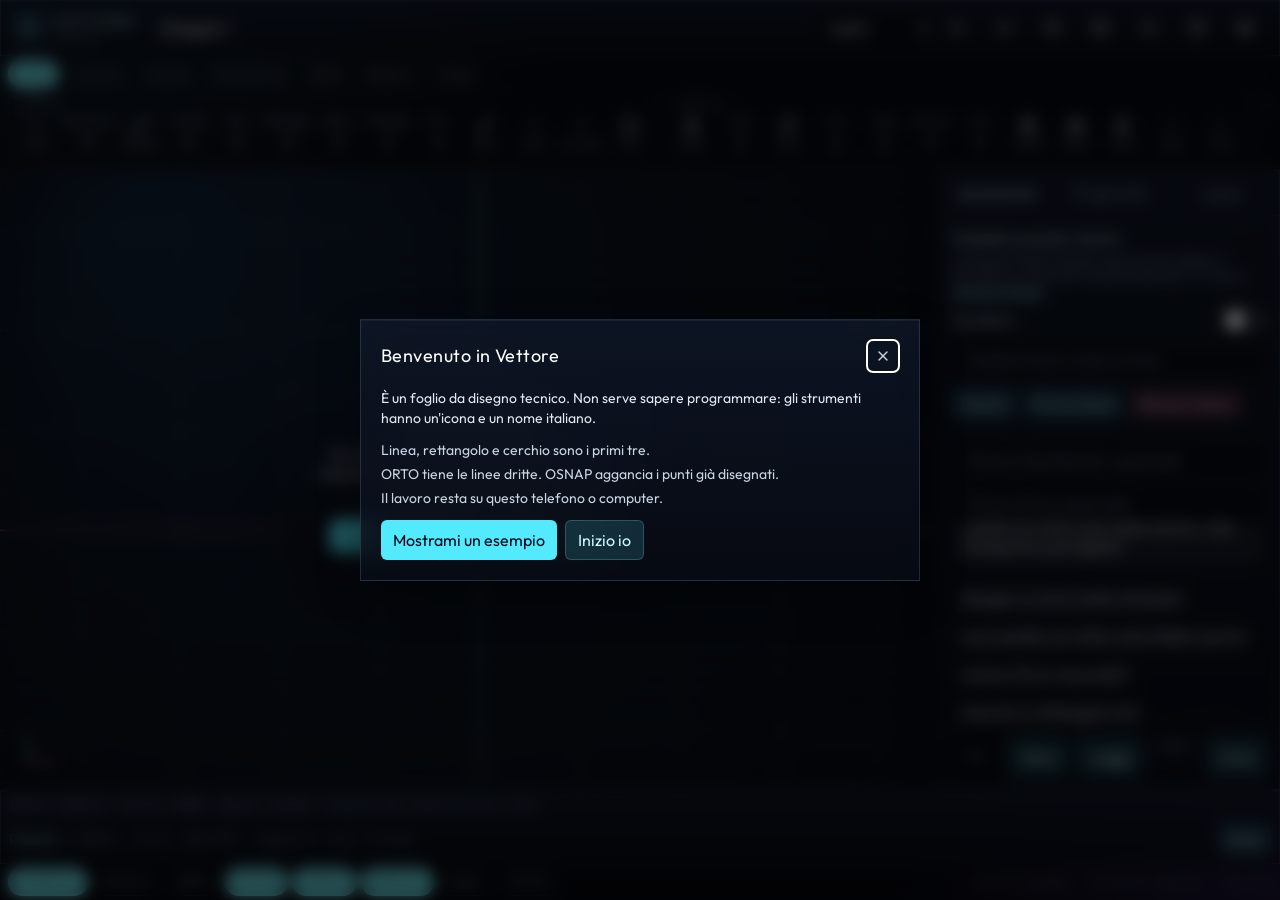
==== commit 3a167d62: "Unpack Vettore" ====
--- a/vettore/index.html
+++ b/vettore/index.html
@@ -1 +1 @@
-<!DOCTYPE html><!--pOp17BA6_dUqBfhdV8MaR--><html lang="it" translate="no"><head><meta charSet="utf-8"/><meta name="viewport" content="width=device-width, initial-scale=1, maximum-scale=1, viewport-fit=cover, user-scalable=no"/><link rel="stylesheet" href="/vettore/_next/static/css/6355e5ff18dea6b6.css" data-precedence="next"/><link rel="preload" as="script" fetchPriority="low" href="/vettore/_next/static/chunks/webpack-d5d9ff5c654840d5.js"/><script src="/vettore/_next/static/chunks/4bd1b696-409494caf8c83275.js" async=""></script><script src="/vettore/_next/static/chunks/255-32c79b1e4aae9297.js" async=""></script><script src="/vettore/_next/static/chunks/main-app-9e3a16914648e8ba.js" async=""></script><script src="/vettore/_next/static/chunks/2f0b94e8-ea60580ce276fab2.js" async=""></script><script src="/vettore/_next/static/chunks/164f4fb6-91375d5a65762548.js" async=""></script><script src="/vettore/_next/static/chunks/414-e4f3d287f651ac8d.js" async=""></script><script src="/vettore/_next/static/chunks/app/page-e9f3cb15a2128609.js" async=""></script><meta name="google" content="notranslate"/><meta name="theme-color" content="#070910"/><title>Vettore CAD</title><meta name="description" content="CAD 2D nel browser, in italiano. Disegna, quota ed esporta DXF, anche da iPhone."/><meta name="application-name" content="Vettore CAD"/><link rel="manifest" href="/vettore/manifest.webmanifest"/><meta name="mobile-web-app-capable" content="yes"/><meta name="apple-mobile-web-app-title" content="Vettore"/><meta name="apple-mobile-web-app-status-bar-style" content="black-translucent"/><link rel="icon" href="/vettore/icon-192.png"/><link rel="apple-touch-icon" href="/vettore/apple-touch-icon.png"/><script src="/vettore/_next/static/chunks/polyfills-42372ed130431b0a.js" noModule=""></script></head><body class="notranslate"><div hidden=""><!--$--><!--/$--></div><div tabindex="0" class="app-bg flex h-[100dvh] flex-col outline-none"><header class="hud z-20 flex h-14 shrink-0 items-center gap-2 overflow-x-auto border-x-0 border-t-0 px-2 md:px-3"><div class="flex items-center gap-2 pr-2"><span class="grid h-8 w-8 place-items-center rounded-md border border-cyan-200/30 bg-cyan-300/10 text-cyan-200"><svg xmlns="http://www.w3.org/2000/svg" width="16" height="16" viewBox="0 0 24 24" fill="none" stroke="currentColor" stroke-width="2" stroke-linecap="round" stroke-linejoin="round" class="lucide lucide-mouse-pointer-2" aria-hidden="true"><path d="M4.037 4.688a.495.495 0 0 1 .651-.651l16 6.5a.5.5 0 0 1-.063.947l-6.124 1.58a2 2 0 0 0-1.438 1.435l-1.579 6.126a.5.5 0 0 1-.947.063z"></path></svg></span><div class="leading-tight"><div class="font-display text-sm tracking-[0.22em] text-cyan-100">VETTORE</div><div class="text-[10px] uppercase tracking-[0.18em] text-slate-400">CAD 2D</div></div></div><input aria-label="Nome del disegno" class="hidden h-9 min-w-0 flex-1 rounded-md bg-transparent px-2 text-sm text-white outline-none md:block" value="Disegno 1"/><div class="ml-auto flex items-center gap-1"><select aria-label="Unità" class="hidden h-9 rounded-md border border-white/10 bg-black/30 px-2 text-xs md:block"><option value="m" selected="">metri</option><option value="cm">centimetri</option><option value="mm">millimetri</option></select><div class="hidden items-center gap-1 md:flex"><button class="inline-flex items-center justify-center gap-2 whitespace-nowrap rounded-md text-sm font-medium transition disabled:pointer-events-none disabled:opacity-40 focus-visible:outline-2 focus-visible:outline-cyan-300/70 text-slate-200 hover:bg-white/8 h-11 w-11" aria-label="Annulla"><svg xmlns="http://www.w3.org/2000/svg" width="16" height="16" viewBox="0 0 24 24" fill="none" stroke="currentColor" stroke-width="2" stroke-linecap="round" stroke-linejoin="round" class="lucide lucide-undo-2" aria-hidden="true"><path d="M9 14 4 9l5-5"></path><path d="M4 9h10.5a5.5 5.5 0 0 1 5.5 5.5a5.5 5.5 0 0 1-5.5 5.5H11"></path></svg></button><button class="inline-flex items-center justify-center gap-2 whitespace-nowrap rounded-md text-sm font-medium transition disabled:pointer-events-none disabled:opacity-40 focus-visible:outline-2 focus-visible:outline-cyan-300/70 text-slate-200 hover:bg-white/8 h-11 w-11" aria-label="Ripristina"><svg xmlns="http://www.w3.org/2000/svg" width="16" height="16" viewBox="0 0 24 24" fill="none" stroke="currentColor" stroke-width="2" stroke-linecap="round" stroke-linejoin="round" class="lucide lucide-redo-2" aria-hidden="true"><path d="m15 14 5-5-5-5"></path><path d="M20 9H9.5A5.5 5.5 0 0 0 4 14.5A5.5 5.5 0 0 0 9.5 20H13"></path></svg></button><button class="inline-flex items-center justify-center gap-2 whitespace-nowrap rounded-md text-sm font-medium transition disabled:pointer-events-none disabled:opacity-40 focus-visible:outline-2 focus-visible:outline-cyan-300/70 text-slate-200 hover:bg-white/8 h-11 w-11" aria-label="Zoom estensioni"><svg xmlns="http://www.w3.org/2000/svg" width="16" height="16" viewBox="0 0 24 24" fill="none" stroke="currentColor" stroke-width="2" stroke-linecap="round" stroke-linejoin="round" class="lucide lucide-zoom-in" aria-hidden="true"><circle cx="11" cy="11" r="8"></circle><line x1="21" x2="16.65" y1="21" y2="16.65"></line><line x1="11" x2="11" y1="8" y2="14"></line><line x1="8" x2="14" y1="11" y2="11"></line></svg></button></div><button class="inline-flex items-center justify-center gap-2 whitespace-nowrap rounded-md text-sm font-medium transition disabled:pointer-events-none disabled:opacity-40 focus-visible:outline-2 focus-visible:outline-cyan-300/70 text-slate-200 hover:bg-white/8 h-11 w-11" aria-label="File" type="button" id="radix-_R_1s5btb_" aria-haspopup="menu" aria-expanded="false" data-state="closed"><svg xmlns="http://www.w3.org/2000/svg" width="16" height="16" viewBox="0 0 24 24" fill="none" stroke="currentColor" stroke-width="2" stroke-linecap="round" stroke-linejoin="round" class="lucide lucide-folder-open" aria-hidden="true"><path d="m6 14 1.5-2.9A2 2 0 0 1 9.24 10H20a2 2 0 0 1 1.94 2.5l-1.54 6a2 2 0 0 1-1.95 1.5H4a2 2 0 0 1-2-2V5a2 2 0 0 1 2-2h3.9a2 2 0 0 1 1.69.9l.81 1.2a2 2 0 0 0 1.67.9H18a2 2 0 0 1 2 2v2"></path></svg></button><button class="inline-flex items-center justify-center gap-2 whitespace-nowrap rounded-md text-sm font-medium transition disabled:pointer-events-none disabled:opacity-40 focus-visible:outline-2 focus-visible:outline-cyan-300/70 text-slate-200 hover:bg-white/8 h-11 w-11" aria-label="Cerca un comando"><svg xmlns="http://www.w3.org/2000/svg" width="16" height="16" viewBox="0 0 24 24" fill="none" stroke="currentColor" stroke-width="2" stroke-linecap="round" stroke-linejoin="round" class="lucide lucide-search" aria-hidden="true"><path d="m21 21-4.34-4.34"></path><circle cx="11" cy="11" r="8"></circle></svg></button><button class="inline-flex items-center justify-center gap-2 whitespace-nowrap rounded-md text-sm font-medium transition disabled:pointer-events-none disabled:opacity-40 focus-visible:outline-2 focus-visible:outline-cyan-300/70 text-slate-200 hover:bg-white/8 h-11 w-11" aria-label="Guida"><svg xmlns="http://www.w3.org/2000/svg" width="16" height="16" viewBox="0 0 24 24" fill="none" stroke="currentColor" stroke-width="2" stroke-linecap="round" stroke-linejoin="round" class="lucide lucide-circle-question-mark lucide-help-circle lucide-circle-help" aria-hidden="true"><circle cx="12" cy="12" r="10"></circle><path d="M9 9.5a3 2.5 0 016 0c0 2-2 2-3 3.5"></path><path d="M12 17h.01"></path></svg></button><button class="inline-flex items-center justify-center gap-2 whitespace-nowrap rounded-md text-sm font-medium transition disabled:pointer-events-none disabled:opacity-40 focus-visible:outline-2 focus-visible:outline-cyan-300/70 text-slate-200 hover:bg-white/8 h-11 w-11 md:hidden" aria-label="Assistente"><svg xmlns="http://www.w3.org/2000/svg" width="16" height="16" viewBox="0 0 24 24" fill="none" stroke="currentColor" stroke-width="2" stroke-linecap="round" stroke-linejoin="round" class="lucide lucide-message-square" aria-hidden="true"><path d="M22 17a2 2 0 0 1-2 2H6.828a2 2 0 0 0-1.414.586l-2.202 2.202A.71.71 0 0 1 2 21.286V5a2 2 0 0 1 2-2h16a2 2 0 0 1 2 2z"></path></svg></button><button class="inline-flex items-center justify-center gap-2 whitespace-nowrap rounded-md text-sm font-medium transition disabled:pointer-events-none disabled:opacity-40 focus-visible:outline-2 focus-visible:outline-cyan-300/70 text-slate-200 hover:bg-white/8 h-11 w-11 md:hidden" aria-label="Layer"><svg xmlns="http://www.w3.org/2000/svg" width="16" height="16" viewBox="0 0 24 24" fill="none" stroke="currentColor" stroke-width="2" stroke-linecap="round" stroke-linejoin="round" class="lucide lucide-layers lucide-layers-3" aria-hidden="true"><path d="M12.83 2.18a2 2 0 0 0-1.66 0L2.6 6.08a1 1 0 0 0 0 1.83l8.58 3.91a2 2 0 0 0 1.66 0l8.58-3.9a1 1 0 0 0 0-1.83z"></path><path d="M2 12a1 1 0 0 0 .58.91l8.6 3.91a2 2 0 0 0 1.65 0l8.58-3.9A1 1 0 0 0 22 12"></path><path d="M2 17a1 1 0 0 0 .58.91l8.6 3.91a2 2 0 0 0 1.65 0l8.58-3.9A1 1 0 0 0 22 17"></path></svg></button><button class="inline-flex items-center justify-center gap-2 whitespace-nowrap rounded-md text-sm font-medium transition disabled:pointer-events-none disabled:opacity-40 focus-visible:outline-2 focus-visible:outline-cyan-300/70 text-slate-200 hover:bg-white/8 h-11 w-11" aria-label="Impostazioni"><svg xmlns="http://www.w3.org/2000/svg" width="16" height="16" viewBox="0 0 24 24" fill="none" stroke="currentColor" stroke-width="2" stroke-linecap="round" stroke-linejoin="round" class="lucide lucide-settings" aria-hidden="true"><path d="M9.671 4.136a2.34 2.34 0 0 1 4.659 0 2.34 2.34 0 0 0 3.319 1.915 2.34 2.34 0 0 1 2.33 4.033 2.34 2.34 0 0 0 0 3.831 2.34 2.34 0 0 1-2.33 4.033 2.34 2.34 0 0 0-3.319 1.915 2.34 2.34 0 0 1-4.659 0 2.34 2.34 0 0 0-3.32-1.915 2.34 2.34 0 0 1-2.33-4.033 2.34 2.34 0 0 0 0-3.831A2.34 2.34 0 0 1 6.35 6.051a2.34 2.34 0 0 0 3.319-1.915"></path><circle cx="12" cy="12" r="3"></circle></svg></button></div></header><div class="hidden shrink-0 border-b border-white/10 px-2 py-1 md:block"><div><div class="flex gap-1 overflow-x-auto pb-1" role="tablist" aria-label="Schede comandi"><button role="tab" aria-selected="true" class="chip shrink-0 on">Inizio</button><button role="tab" aria-selected="false" class="chip shrink-0 ">Inserisci</button><button role="tab" aria-selected="false" class="chip shrink-0 ">Annota</button><button role="tab" aria-selected="false" class="chip shrink-0 ">Parametrico</button><button role="tab" aria-selected="false" class="chip shrink-0 ">Vista</button><button role="tab" aria-selected="false" class="chip shrink-0 ">Gestisci</button><button role="tab" aria-selected="false" class="chip shrink-0 ">Output</button></div><div class="flex gap-2 overflow-x-auto pb-1" role="tabpanel"><section class="shrink-0 rounded-md border border-white/10 px-1 py-1"><div class="px-1 text-[10px] uppercase tracking-wide text-slate-500">Disegna</div><div class="flex gap-1"><button class="tool  min-w-16" aria-label="Linea" data-state="closed"><svg xmlns="http://www.w3.org/2000/svg" width="18" height="18" viewBox="0 0 24 24" fill="none" stroke="currentColor" stroke-width="2" stroke-linecap="round" stroke-linejoin="round" class="lucide lucide-minus" aria-hidden="true"><path d="M5 12h14"></path></svg><small class="max-w-16 truncate">Linea</small></button><div class="relative"><div class="tool min-w-16 "><button class="flex flex-col items-center" aria-label="Retta (XLINE)"><small class="max-w-16 truncate">Costruzione</small></button><button class="text-[10px] text-slate-400" aria-label="Varianti di Costruzione" aria-expanded="false">▾</button></div></div><button class="tool  min-w-16" aria-label="Polilinea" data-state="closed"><svg xmlns="http://www.w3.org/2000/svg" width="18" height="18" viewBox="0 0 24 24" fill="none" stroke="currentColor" stroke-width="2" stroke-linecap="round" stroke-linejoin="round" class="lucide lucide-spline" aria-hidden="true"><circle cx="19" cy="5" r="2"></circle><circle cx="5" cy="19" r="2"></circle><path d="M5 17A12 12 0 0 1 17 5"></path></svg><small class="max-w-16 truncate">Polilinea</small></button><div class="relative"><div class="tool min-w-16 "><button class="flex flex-col items-center" aria-label="Centro, raggio"><small class="max-w-16 truncate">Cerchio</small></button><button class="text-[10px] text-slate-400" aria-label="Varianti di Cerchio" aria-expanded="false">▾</button></div></div><div class="relative"><div class="tool min-w-16 "><button class="flex flex-col items-center" aria-label="3 punti"><small class="max-w-16 truncate">Arco</small></button><button class="text-[10px] text-slate-400" aria-label="Varianti di Arco" aria-expanded="false">▾</button></div></div><div class="relative"><div class="tool min-w-16 "><button class="flex flex-col items-center" aria-label="Rettangolo"><small class="max-w-16 truncate">Rettangolo</small></button><button class="text-[10px] text-slate-400" aria-label="Varianti di Rettangolo" aria-expanded="false">▾</button></div></div><div class="relative"><div class="tool min-w-16 "><button class="flex flex-col items-center" aria-label="Centro"><small class="max-w-16 truncate">Ellisse</small></button><button class="text-[10px] text-slate-400" aria-label="Varianti di Ellisse" aria-expanded="false">▾</button></div></div><div class="relative"><div class="tool min-w-16 "><button class="flex flex-col items-center" aria-label="Tratteggio"><small class="max-w-16 truncate">Tratteggio</small></button><button class="text-[10px] text-slate-400" aria-label="Varianti di Tratteggio" aria-expanded="false">▾</button></div></div><div class="relative"><div class="tool min-w-16 "><button class="flex flex-col items-center" aria-label="Punto singolo"><small class="max-w-16 truncate">Punto</small></button><button class="text-[10px] text-slate-400" aria-label="Varianti di Punto" aria-expanded="false">▾</button></div></div><button class="tool  min-w-16" aria-label="Spline" data-state="closed"><svg xmlns="http://www.w3.org/2000/svg" width="18" height="18" viewBox="0 0 24 24" fill="none" stroke="currentColor" stroke-width="2" stroke-linecap="round" stroke-linejoin="round" class="lucide lucide-spline" aria-hidden="true"><circle cx="19" cy="5" r="2"></circle><circle cx="5" cy="19" r="2"></circle><path d="M5 17A12 12 0 0 1 17 5"></path></svg><small class="max-w-16 truncate">Spline</small></button><button class="tool  min-w-16" aria-label="Anello" data-state="closed"><svg xmlns="http://www.w3.org/2000/svg" width="18" height="18" viewBox="0 0 24 24" fill="none" stroke="currentColor" stroke-width="2" stroke-linecap="round" stroke-linejoin="round" class="lucide lucide-minus" aria-hidden="true"><path d="M5 12h14"></path></svg><small class="max-w-16 truncate">Anello</small></button><button class="tool  min-w-16" aria-label="Nuvoletta" data-state="closed"><svg xmlns="http://www.w3.org/2000/svg" width="18" height="18" viewBox="0 0 24 24" fill="none" stroke="currentColor" stroke-width="2" stroke-linecap="round" stroke-linejoin="round" class="lucide lucide-minus" aria-hidden="true"><path d="M5 12h14"></path></svg><small class="max-w-16 truncate">Nuvoletta</small></button><button class="tool  min-w-16" aria-label="Muro" data-state="closed"><svg xmlns="http://www.w3.org/2000/svg" width="18" height="18" viewBox="0 0 24 24" fill="none" stroke="currentColor" stroke-width="2" stroke-linecap="round" stroke-linejoin="round" class="lucide lucide-square" aria-hidden="true"><rect width="18" height="18" x="3" y="3" rx="2"></rect></svg><small class="max-w-16 truncate">Muro</small></button></div></section><section class="shrink-0 rounded-md border border-white/10 px-1 py-1"><div class="px-1 text-[10px] uppercase tracking-wide text-slate-500">Modifica</div><div class="flex gap-1"><button class="tool  min-w-16" aria-label="Sposta" data-state="closed"><svg xmlns="http://www.w3.org/2000/svg" width="18" height="18" viewBox="0 0 24 24" fill="none" stroke="currentColor" stroke-width="2" stroke-linecap="round" stroke-linejoin="round" class="lucide lucide-move" aria-hidden="true"><path d="M12 2v20"></path><path d="m15 19-3 3-3-3"></path><path d="m19 9 3 3-3 3"></path><path d="M2 12h20"></path><path d="m5 9-3 3 3 3"></path><path d="m9 5 3-3 3 3"></path></svg><small class="max-w-16 truncate">Sposta</small></button><div class="relative"><div class="tool min-w-16 "><button class="flex flex-col items-center" aria-label="Copia"><small class="max-w-16 truncate">Copia</small></button><button class="text-[10px] text-slate-400" aria-label="Varianti di Copia" aria-expanded="false">▾</button></div></div><button class="tool  min-w-16" aria-label="Ruota" data-state="closed"><svg xmlns="http://www.w3.org/2000/svg" width="18" height="18" viewBox="0 0 24 24" fill="none" stroke="currentColor" stroke-width="2" stroke-linecap="round" stroke-linejoin="round" class="lucide lucide-rotate-cw" aria-hidden="true"><path d="M21 12a9 9 0 1 1-9-9c2.52 0 4.93 1 6.74 2.74L21 8"></path><path d="M21 3v5h-5"></path></svg><small class="max-w-16 truncate">Ruota</small></button><div class="relative"><div class="tool min-w-16 "><button class="flex flex-col items-center" aria-label="Stira"><small class="max-w-16 truncate">Stira</small></button><button class="text-[10px] text-slate-400" aria-label="Varianti di Stira" aria-expanded="false">▾</button></div></div><div class="relative"><div class="tool min-w-16 "><button class="flex flex-col items-center" aria-label="Taglia"><small class="max-w-16 truncate">Taglia</small></button><button class="text-[10px] text-slate-400" aria-label="Varianti di Taglia" aria-expanded="false">▾</button></div></div><div class="relative"><div class="tool min-w-16 "><button class="flex flex-col items-center" aria-label="Raccordo"><small class="max-w-16 truncate">Raccordo</small></button><button class="text-[10px] text-slate-400" aria-label="Varianti di Raccordo" aria-expanded="false">▾</button></div></div><div class="relative"><div class="tool min-w-16 "><button class="flex flex-col items-center" aria-label="Rettangolare"><small class="max-w-16 truncate">Serie</small></button><button class="text-[10px] text-slate-400" aria-label="Varianti di Serie" aria-expanded="false">▾</button></div></div><button class="tool  min-w-16" aria-label="Cancella" data-state="closed"><svg xmlns="http://www.w3.org/2000/svg" width="18" height="18" viewBox="0 0 24 24" fill="none" stroke="currentColor" stroke-width="2" stroke-linecap="round" stroke-linejoin="round" class="lucide lucide-trash lucide-trash-2" aria-hidden="true"><path d="M10 11v6"></path><path d="M14 11v6"></path><path d="M19 6v14a2 2 0 0 1-2 2H7a2 2 0 0 1-2-2V6"></path><path d="M3 6h18"></path><path d="M8 6V4a2 2 0 0 1 2-2h4a2 2 0 0 1 2 2v2"></path></svg><small class="max-w-16 truncate">Cancella</small></button><button class="tool  min-w-16" aria-label="Esplodi" data-state="closed"><svg xmlns="http://www.w3.org/2000/svg" width="18" height="18" viewBox="0 0 24 24" fill="none" stroke="currentColor" stroke-width="2" stroke-linecap="round" stroke-linejoin="round" class="lucide lucide-box" aria-hidden="true"><path d="M21 8a2 2 0 0 0-1-1.73l-7-4a2 2 0 0 0-2 0l-7 4A2 2 0 0 0 3 8v8a2 2 0 0 0 1 1.73l7 4a2 2 0 0 0 2 0l7-4A2 2 0 0 0 21 16Z"></path><path d="m3.3 7 8.7 5 8.7-5"></path><path d="M12 22V12"></path></svg><small class="max-w-16 truncate">Esplodi</small></button><button class="tool  min-w-16" aria-label="Spezza" data-state="closed"><svg xmlns="http://www.w3.org/2000/svg" width="18" height="18" viewBox="0 0 24 24" fill="none" stroke="currentColor" stroke-width="2" stroke-linecap="round" stroke-linejoin="round" class="lucide lucide-scissors" aria-hidden="true"><circle cx="6" cy="6" r="3"></circle><path d="M8.12 8.12 12 12"></path><path d="M20 4 8.12 15.88"></path><circle cx="6" cy="18" r="3"></circle><path d="M14.8 14.8 20 20"></path></svg><small class="max-w-16 truncate">Spezza</small></button><button class="tool  min-w-16" aria-label="Allinea" data-state="closed"><svg xmlns="http://www.w3.org/2000/svg" width="18" height="18" viewBox="0 0 24 24" fill="none" stroke="currentColor" stroke-width="2" stroke-linecap="round" stroke-linejoin="round" class="lucide lucide-minus" aria-hidden="true"><path d="M5 12h14"></path></svg><small class="max-w-16 truncate">Allinea</small></button><button class="tool  min-w-16" aria-label="Ordine" data-state="closed"><svg xmlns="http://www.w3.org/2000/svg" width="18" height="18" viewBox="0 0 24 24" fill="none" stroke="currentColor" stroke-width="2" stroke-linecap="round" stroke-linejoin="round" class="lucide lucide-minus" aria-hidden="true"><path d="M5 12h14"></path></svg><small class="max-w-16 truncate">Ordine</small></button></div></section><section class="shrink-0 rounded-md border border-white/10 px-1 py-1"><div class="px-1 text-[10px] uppercase tracking-wide text-slate-500">Annotazione</div><div class="flex gap-1"><div class="relative"><div class="tool min-w-16 "><button class="flex flex-col items-center" aria-label="Multilinea"><small class="max-w-16 truncate">Testo</small></button><button class="text-[10px] text-slate-400" aria-label="Varianti di Testo" aria-expanded="false">▾</button></div></div><div class="relative"><div class="tool min-w-16 "><button class="flex flex-col items-center" aria-label="Lineare"><small class="max-w-16 truncate">Quota</small></button><button class="text-[10px] text-slate-400" aria-label="Varianti di Quota" aria-expanded="false">▾</button></div></div><button class="tool  min-w-16" aria-label="Direttrice" data-state="closed"><svg xmlns="http://www.w3.org/2000/svg" width="18" height="18" viewBox="0 0 24 24" fill="none" stroke="currentColor" stroke-width="2" stroke-linecap="round" stroke-linejoin="round" class="lucide lucide-minus" aria-hidden="true"><path d="M5 12h14"></path></svg><small class="max-w-16 truncate">Direttrice</small></button><button class="tool  min-w-16" aria-label="Tolleranza" data-state="closed"><svg xmlns="http://www.w3.org/2000/svg" width="18" height="18" viewBox="0 0 24 24" fill="none" stroke="currentColor" stroke-width="2" stroke-linecap="round" stroke-linejoin="round" class="lucide lucide-minus" aria-hidden="true"><path d="M5 12h14"></path></svg><small class="max-w-16 truncate">Tolleranza</small></button></div></section><section class="shrink-0 rounded-md border border-white/10 px-1 py-1"><div class="px-1 text-[10px] uppercase tracking-wide text-slate-500">Layer</div><div class="flex gap-1"><button class="tool  min-w-16" aria-label="Layer" data-state="closed"><svg xmlns="http://www.w3.org/2000/svg" width="18" height="18" viewBox="0 0 24 24" fill="none" stroke="currentColor" stroke-width="2" stroke-linecap="round" stroke-linejoin="round" class="lucide lucide-layers lucide-layers-3" aria-hidden="true"><path d="M12.83 2.18a2 2 0 0 0-1.66 0L2.6 6.08a1 1 0 0 0 0 1.83l8.58 3.91a2 2 0 0 0 1.66 0l8.58-3.9a1 1 0 0 0 0-1.83z"></path><path d="M2 12a1 1 0 0 0 .58.91l8.6 3.91a2 2 0 0 0 1.65 0l8.58-3.9A1 1 0 0 0 22 12"></path><path d="M2 17a1 1 0 0 0 .58.91l8.6 3.91a2 2 0 0 0 1.65 0l8.58-3.9A1 1 0 0 0 22 17"></path></svg><small class="max-w-16 truncate">Layer</small></button></div></section><section class="shrink-0 rounded-md border border-white/10 px-1 py-1"><div class="px-1 text-[10px] uppercase tracking-wide text-slate-500">Blocco</div><div class="flex gap-1"><button class="tool  min-w-16" aria-label="Crea" data-state="closed"><svg xmlns="http://www.w3.org/2000/svg" width="18" height="18" viewBox="0 0 24 24" fill="none" stroke="currentColor" stroke-width="2" stroke-linecap="round" stroke-linejoin="round" class="lucide lucide-boxes" aria-hidden="true"><path d="M2.97 12.92A2 2 0 0 0 2 14.63v3.24a2 2 0 0 0 .97 1.71l3 1.8a2 2 0 0 0 2.06 0L12 19v-5.5l-5-3-4.03 2.42Z"></path><path d="m7 16.5-4.74-2.85"></path><path d="m7 16.5 5-3"></path><path d="M7 16.5v5.17"></path><path d="M12 13.5V19l3.97 2.38a2 2 0 0 0 2.06 0l3-1.8a2 2 0 0 0 .97-1.71v-3.24a2 2 0 0 0-.97-1.71L17 10.5l-5 3Z"></path><path d="m17 16.5-5-3"></path><path d="m17 16.5 4.74-2.85"></path><path d="M17 16.5v5.17"></path><path d="M7.97 4.42A2 2 0 0 0 7 6.13v4.37l5 3 5-3V6.13a2 2 0 0 0-.97-1.71l-3-1.8a2 2 0 0 0-2.06 0l-3 1.8Z"></path><path d="M12 8 7.26 5.15"></path><path d="m12 8 4.74-2.85"></path><path d="M12 13.5V8"></path></svg><small class="max-w-16 truncate">Crea</small></button><button class="tool  min-w-16" aria-label="Inserisci" data-state="closed"><svg xmlns="http://www.w3.org/2000/svg" width="18" height="18" viewBox="0 0 24 24" fill="none" stroke="currentColor" stroke-width="2" stroke-linecap="round" stroke-linejoin="round" class="lucide lucide-boxes" aria-hidden="true"><path d="M2.97 12.92A2 2 0 0 0 2 14.63v3.24a2 2 0 0 0 .97 1.71l3 1.8a2 2 0 0 0 2.06 0L12 19v-5.5l-5-3-4.03 2.42Z"></path><path d="m7 16.5-4.74-2.85"></path><path d="m7 16.5 5-3"></path><path d="M7 16.5v5.17"></path><path d="M12 13.5V19l3.97 2.38a2 2 0 0 0 2.06 0l3-1.8a2 2 0 0 0 .97-1.71v-3.24a2 2 0 0 0-.97-1.71L17 10.5l-5 3Z"></path><path d="m17 16.5-5-3"></path><path d="m17 16.5 4.74-2.85"></path><path d="M17 16.5v5.17"></path><path d="M7.97 4.42A2 2 0 0 0 7 6.13v4.37l5 3 5-3V6.13a2 2 0 0 0-.97-1.71l-3-1.8a2 2 0 0 0-2.06 0l-3 1.8Z"></path><path d="M12 8 7.26 5.15"></path><path d="m12 8 4.74-2.85"></path><path d="M12 13.5V8"></path></svg><small class="max-w-16 truncate">Inserisci</small></button></div></section><section class="shrink-0 rounded-md border border-white/10 px-1 py-1"><div class="px-1 text-[10px] uppercase tracking-wide text-slate-500">Proprietà</div><div class="flex gap-1"><button class="tool  min-w-16" aria-label="Proprietà" data-state="closed"><svg xmlns="http://www.w3.org/2000/svg" width="18" height="18" viewBox="0 0 24 24" fill="none" stroke="currentColor" stroke-width="2" stroke-linecap="round" stroke-linejoin="round" class="lucide lucide-settings" aria-hidden="true"><path d="M9.671 4.136a2.34 2.34 0 0 1 4.659 0 2.34 2.34 0 0 0 3.319 1.915 2.34 2.34 0 0 1 2.33 4.033 2.34 2.34 0 0 0 0 3.831 2.34 2.34 0 0 1-2.33 4.033 2.34 2.34 0 0 0-3.319 1.915 2.34 2.34 0 0 1-4.659 0 2.34 2.34 0 0 0-3.32-1.915 2.34 2.34 0 0 1-2.33-4.033 2.34 2.34 0 0 0 0-3.831A2.34 2.34 0 0 1 6.35 6.051a2.34 2.34 0 0 0 3.319-1.915"></path><circle cx="12" cy="12" r="3"></circle></svg><small class="max-w-16 truncate">Proprietà</small></button><button class="tool  min-w-16" aria-label="Copia prop." data-state="closed"><svg xmlns="http://www.w3.org/2000/svg" width="18" height="18" viewBox="0 0 24 24" fill="none" stroke="currentColor" stroke-width="2" stroke-linecap="round" stroke-linejoin="round" class="lucide lucide-copy" aria-hidden="true"><rect width="14" height="14" x="8" y="8" rx="2" ry="2"></rect><path d="M4 16c-1.1 0-2-.9-2-2V4c0-1.1.9-2 2-2h10c1.1 0 2 .9 2 2"></path></svg><small class="max-w-16 truncate">Copia prop.</small></button></div></section><section class="shrink-0 rounded-md border border-white/10 px-1 py-1"><div class="px-1 text-[10px] uppercase tracking-wide text-slate-500">Utilità</div><div class="flex gap-1"><button class="tool  min-w-16" aria-label="Distanza" data-state="closed"><svg xmlns="http://www.w3.org/2000/svg" width="18" height="18" viewBox="0 0 24 24" fill="none" stroke="currentColor" stroke-width="2" stroke-linecap="round" stroke-linejoin="round" class="lucide lucide-ruler" aria-hidden="true"><path d="M21.3 15.3a2.4 2.4 0 0 1 0 3.4l-2.6 2.6a2.4 2.4 0 0 1-3.4 0L2.7 8.7a2.41 2.41 0 0 1 0-3.4l2.6-2.6a2.41 2.41 0 0 1 3.4 0Z"></path><path d="m14.5 12.5 2-2"></path><path d="m11.5 9.5 2-2"></path><path d="m8.5 6.5 2-2"></path><path d="m17.5 15.5 2-2"></path></svg><small class="max-w-16 truncate">Distanza</small></button><button class="tool  min-w-16" aria-label="Area" data-state="closed"><svg xmlns="http://www.w3.org/2000/svg" width="18" height="18" viewBox="0 0 24 24" fill="none" stroke="currentColor" stroke-width="2" stroke-linecap="round" stroke-linejoin="round" class="lucide lucide-hexagon" aria-hidden="true"><path d="M21 16V8a2 2 0 0 0-1-1.73l-7-4a2 2 0 0 0-2 0l-7 4A2 2 0 0 0 3 8v8a2 2 0 0 0 1 1.73l7 4a2 2 0 0 0 2 0l7-4A2 2 0 0 0 21 16z"></path></svg><small class="max-w-16 truncate">Area</small></button><button class="tool  min-w-16" aria-label="Calcola" data-state="closed"><svg xmlns="http://www.w3.org/2000/svg" width="18" height="18" viewBox="0 0 24 24" fill="none" stroke="currentColor" stroke-width="2" stroke-linecap="round" stroke-linejoin="round" class="lucide lucide-minus" aria-hidden="true"><path d="M5 12h14"></path></svg><small class="max-w-16 truncate">Calcola</small></button></div></section><section class="shrink-0 rounded-md border border-white/10 px-1 py-1"><div class="px-1 text-[10px] uppercase tracking-wide text-slate-500">Appunti</div><div class="flex gap-1"><button class="tool  min-w-16" aria-label="Copia" data-state="closed"><svg xmlns="http://www.w3.org/2000/svg" width="18" height="18" viewBox="0 0 24 24" fill="none" stroke="currentColor" stroke-width="2" stroke-linecap="round" stroke-linejoin="round" class="lucide lucide-copy" aria-hidden="true"><rect width="14" height="14" x="8" y="8" rx="2" ry="2"></rect><path d="M4 16c-1.1 0-2-.9-2-2V4c0-1.1.9-2 2-2h10c1.1 0 2 .9 2 2"></path></svg><small class="max-w-16 truncate">Copia</small></button><button class="tool  min-w-16" aria-label="Cancella" data-state="closed"><svg xmlns="http://www.w3.org/2000/svg" width="18" height="18" viewBox="0 0 24 24" fill="none" stroke="currentColor" stroke-width="2" stroke-linecap="round" stroke-linejoin="round" class="lucide lucide-trash lucide-trash-2" aria-hidden="true"><path d="M10 11v6"></path><path d="M14 11v6"></path><path d="M19 6v14a2 2 0 0 1-2 2H7a2 2 0 0 1-2-2V6"></path><path d="M3 6h18"></path><path d="M8 6V4a2 2 0 0 1 2-2h4a2 2 0 0 1 2 2v2"></path></svg><small class="max-w-16 truncate">Cancella</small></button></div></section></div></div></div><div class="flex min-h-0 flex-1"><main class="relative min-w-0 flex-1"><div class="relative h-full min-h-0 w-full touch-none"><canvas class="h-full w-full touch-none"></canvas></div><div class="pointer-events-none absolute inset-0 grid place-items-center px-6 text-center"><div class="hud pointer-events-auto max-w-sm rounded-2xl p-5"><div class="font-display text-xl text-white">Da dove si parte</div><p class="mt-2 text-sm text-slate-300">Sul computer: clic, rotella e tasto centrale. Sul telefono: un dito disegna, due dita spostano. Puoi anche scrivere una frase.</p><div class="mt-4 flex flex-wrap justify-center gap-2"><button class="inline-flex items-center justify-center gap-2 whitespace-nowrap rounded-md font-medium transition disabled:pointer-events-none disabled:opacity-40 focus-visible:outline-2 focus-visible:outline-cyan-300/70 bg-cyan-300 text-slate-950 hover:bg-cyan-200 h-8 px-2 text-xs">Linea</button><button class="inline-flex items-center justify-center gap-2 whitespace-nowrap rounded-md font-medium transition disabled:pointer-events-none disabled:opacity-40 focus-visible:outline-2 focus-visible:outline-cyan-300/70 bg-cyan-300/15 text-cyan-100 hover:bg-cyan-300/25 border border-cyan-200/20 h-8 px-2 text-xs">Rettangolo</button><button class="inline-flex items-center justify-center gap-2 whitespace-nowrap rounded-md font-medium transition disabled:pointer-events-none disabled:opacity-40 focus-visible:outline-2 focus-visible:outline-cyan-300/70 bg-cyan-300/15 text-cyan-100 hover:bg-cyan-300/25 border border-cyan-200/20 h-8 px-2 text-xs">Apri esempio</button></div></div></div></main><aside class="hud hidden w-[340px] shrink-0 flex-col border-y-0 border-r-0 md:flex"><div class="flex border-b border-white/10"><button class="h-11 flex-1 text-xs tracking-wide text-cyan-100">Assistente</button><button class="h-11 flex-1 text-xs tracking-wide text-slate-400">Proprietà</button><button class="h-11 flex-1 text-xs tracking-wide text-slate-400">Layer</button></div><div class="min-h-0 flex-1 overflow-y-auto p-3"><div class="flex h-full min-h-64 flex-col"><div class="mb-3 text-sm"><div class="mb-1 text-cyan-100">Modalità avanzata, Gemini</div><p class="mb-2 text-xs text-slate-400">L&#x27;assistente Vettore disegna senza chiave. Gemini è facoltativo e resta solo su questo dispositivo. Si crea su<!-- --> <a class="text-cyan-200 underline" href="https://aistudio.google.com/apikey" target="_blank" rel="noreferrer">Google AI Studio</a>.</p><label class="mb-2 flex items-center justify-between gap-2 text-xs">Usa Gemini<button type="button" role="switch" aria-checked="false" data-state="unchecked" value="on" class="relative h-6 w-11 rounded-full bg-white/10 data-[state=checked]:bg-cyan-300/80"><span data-state="unchecked" class="block h-5 w-5 translate-x-0.5 rounded-full bg-white transition data-[state=checked]:translate-x-5"></span></button><input type="checkbox" aria-hidden="true" tabindex="-1" style="position:absolute;pointer-events:none;opacity:0;margin:0;transform:translateX(-100%)" value="on"/></label><input aria-label="Chiave API Gemini" type="password" autoComplete="off" spellCheck="false" placeholder="Incolla la chiave, inizia con AIza" class="h-10 w-full rounded-md border border-white/10 bg-black/30 px-3 text-sm text-slate-100 outline-none placeholder:text-slate-500 focus:border-cyan-300/50" value=""/><div class="mt-2 flex flex-wrap gap-2"><button class="inline-flex items-center justify-center gap-2 whitespace-nowrap rounded-md font-medium transition disabled:pointer-events-none disabled:opacity-40 focus-visible:outline-2 focus-visible:outline-cyan-300/70 bg-cyan-300/15 text-cyan-100 hover:bg-cyan-300/25 border border-cyan-200/20 h-8 px-2 text-xs" type="button">Mostra</button><button class="inline-flex items-center justify-center gap-2 whitespace-nowrap rounded-md font-medium transition disabled:pointer-events-none disabled:opacity-40 focus-visible:outline-2 focus-visible:outline-cyan-300/70 bg-cyan-300/15 text-cyan-100 hover:bg-cyan-300/25 border border-cyan-200/20 h-8 px-2 text-xs" type="button">Prova chiave</button><button class="inline-flex items-center justify-center gap-2 whitespace-nowrap rounded-md font-medium transition disabled:pointer-events-none disabled:opacity-40 focus-visible:outline-2 focus-visible:outline-cyan-300/70 bg-rose-400/15 text-rose-100 border border-rose-300/20 hover:bg-rose-400/25 h-8 px-2 text-xs" type="button">Rimuovi chiave</button></div></div><div class="min-h-0 flex-1 space-y-2 overflow-y-auto pr-1"><div class="rounded-lg px-3 py-2 text-sm bg-white/5 text-slate-200">Scrivi in italiano. Per esempio: «disegna un rettangolo 4x3 metri», «aggiungi un muro spesso 30 cm lungo 6 m», «quota il lato superiore». Vedi l&#x27;anteprima e poi Applichi. Annulla torna indietro.</div><div></div></div><div class="mt-2 flex flex-wrap gap-1"><button class="rounded-full border border-white/10 px-2 py-1 text-[11px] text-slate-300">fammi un trilocale 70 mq</button><button class="rounded-full border border-white/10 px-2 py-1 text-[11px] text-slate-300">parcheggio 12 posti</button><button class="rounded-full border border-white/10 px-2 py-1 text-[11px] text-slate-300">disegna un cerchio di raggio 5 in 10,10</button></div><form class="mt-2 flex gap-2"><input placeholder="Chiedi in italiano" aria-label="Messaggio all&#x27;assistente" class="h-10 w-full rounded-md border border-white/10 bg-black/30 px-3 text-sm text-slate-100 outline-none placeholder:text-slate-500 focus:border-cyan-300/50" value=""/><button class="inline-flex items-center justify-center gap-2 whitespace-nowrap rounded-md text-sm font-medium transition disabled:pointer-events-none disabled:opacity-40 focus-visible:outline-2 focus-visible:outline-cyan-300/70 bg-cyan-300/15 text-cyan-100 hover:bg-cyan-300/25 border border-cyan-200/20 h-10 px-3" type="submit">Invia</button></form></div></div></aside></div><footer class="shrink-0 pb-[var(--kb)]" style="padding-bottom:calc(var(--kb) + env(safe-area-inset-bottom))"><div class="hud border-x-0 px-2 py-1"><div class="mb-1 truncate font-mono text-[11px] leading-5 text-slate-400 md:hidden">Spazio modello. Scrivi LINEA, oppure chiedi: traccia una linea da 0,0 a 5,0.</div><div class="mb-1 hidden max-h-16 overflow-hidden font-mono text-[11px] leading-5 text-slate-400 md:block"><div class="">Spazio modello. Scrivi LINEA, oppure chiedi: traccia una linea da 0,0 a 5,0.</div></div><form class="flex items-center gap-2"><span class="font-mono text-xs text-cyan-200">Comando</span><input aria-label="Riga di comando" placeholder="LINEA, 0,0, @3&lt;90, oppure una frase" class="h-10 min-w-0 flex-1 bg-transparent font-mono text-sm text-white outline-none placeholder:text-slate-600" value=""/><button class="inline-flex items-center justify-center gap-2 whitespace-nowrap rounded-md font-medium transition disabled:pointer-events-none disabled:opacity-40 focus-visible:outline-2 focus-visible:outline-cyan-300/70 bg-cyan-300/15 text-cyan-100 hover:bg-cyan-300/25 border border-cyan-200/20 h-8 px-2 text-xs" type="submit">Invio</button></form></div><div class="flex items-center gap-1 overflow-x-auto px-2 py-1"><button class="chip on">MODELLO</button><button class="chip ">FOGLIO</button><button class="chip " title="Linee solo orizzontali o verticali" aria-pressed="false">ORTO</button><button class="chip on" title="Aggancia agli angoli, per esempio 45°" aria-pressed="true">POLAR</button><button class="chip on" title="Aggancia fine, medio e centro" aria-pressed="true">OSNAP</button><button class="chip on" title="Mostra la griglia" aria-pressed="true">GRIGLIA</button><button class="chip " title="I punti cadono sulla griglia" aria-pressed="false">SNAP</button><button class="chip" aria-label="Mostra tutto il disegno">TUTTO</button><span class="ml-auto hidden font-mono text-[11px] text-slate-500 md:inline">Ctrl+K comandi · Ctrl+C/V incolla · F8 orto</span><span class="ml-auto font-mono text-[11px] text-slate-500 md:hidden">0</span></div><div class="px-2 pb-2 md:hidden"><div><div class="flex gap-1 overflow-x-auto pb-1" role="tablist" aria-label="Schede comandi"><button role="tab" aria-selected="true" class="chip shrink-0 on">Inizio</button><button role="tab" aria-selected="false" class="chip shrink-0 ">Inserisci</button><button role="tab" aria-selected="false" class="chip shrink-0 ">Annota</button><button role="tab" aria-selected="false" class="chip shrink-0 ">Parametrico</button><button role="tab" aria-selected="false" class="chip shrink-0 ">Vista</button><button role="tab" aria-selected="false" class="chip shrink-0 ">Gestisci</button><button role="tab" aria-selected="false" class="chip shrink-0 ">Output</button></div><div class="flex gap-2 overflow-x-auto pb-1" role="tabpanel"><section class="shrink-0 rounded-md border border-white/10 px-1 py-1"><div class="px-1 text-[10px] uppercase tracking-wide text-slate-500">Disegna</div><div class="flex gap-1"><button class="tool  min-w-16" aria-label="Linea" data-state="closed"><svg xmlns="http://www.w3.org/2000/svg" width="18" height="18" viewBox="0 0 24 24" fill="none" stroke="currentColor" stroke-width="2" stroke-linecap="round" stroke-linejoin="round" class="lucide lucide-minus" aria-hidden="true"><path d="M5 12h14"></path></svg><small class="max-w-16 truncate">Linea</small></button><div class="relative"><div class="tool min-w-16 "><button class="flex flex-col items-center" aria-label="Retta (XLINE)"><small class="max-w-16 truncate">Costruzione</small></button><button class="text-[10px] text-slate-400" aria-label="Varianti di Costruzione" aria-expanded="false">▾</button></div></div><button class="tool  min-w-16" aria-label="Polilinea" data-state="closed"><svg xmlns="http://www.w3.org/2000/svg" width="18" height="18" viewBox="0 0 24 24" fill="none" stroke="currentColor" stroke-width="2" stroke-linecap="round" stroke-linejoin="round" class="lucide lucide-spline" aria-hidden="true"><circle cx="19" cy="5" r="2"></circle><circle cx="5" cy="19" r="2"></circle><path d="M5 17A12 12 0 0 1 17 5"></path></svg><small class="max-w-16 truncate">Polilinea</small></button><div class="relative"><div class="tool min-w-16 "><button class="flex flex-col items-center" aria-label="Centro, raggio"><small class="max-w-16 truncate">Cerchio</small></button><button class="text-[10px] text-slate-400" aria-label="Varianti di Cerchio" aria-expanded="false">▾</button></div></div><div class="relative"><div class="tool min-w-16 "><button class="flex flex-col items-center" aria-label="3 punti"><small class="max-w-16 truncate">Arco</small></button><button class="text-[10px] text-slate-400" aria-label="Varianti di Arco" aria-expanded="false">▾</button></div></div><div class="relative"><div class="tool min-w-16 "><button class="flex flex-col items-center" aria-label="Rettangolo"><small class="max-w-16 truncate">Rettangolo</small></button><button class="text-[10px] text-slate-400" aria-label="Varianti di Rettangolo" aria-expanded="false">▾</button></div></div><div class="relative"><div class="tool min-w-16 "><button class="flex flex-col items-center" aria-label="Centro"><small class="max-w-16 truncate">Ellisse</small></button><button class="text-[10px] text-slate-400" aria-label="Varianti di Ellisse" aria-expanded="false">▾</button></div></div><div class="relative"><div class="tool min-w-16 "><button class="flex flex-col items-center" aria-label="Tratteggio"><small class="max-w-16 truncate">Tratteggio</small></button><button class="text-[10px] text-slate-400" aria-label="Varianti di Tratteggio" aria-expanded="false">▾</button></div></div><div class="relative"><div class="tool min-w-16 "><button class="flex flex-col items-center" aria-label="Punto singolo"><small class="max-w-16 truncate">Punto</small></button><button class="text-[10px] text-slate-400" aria-label="Varianti di Punto" aria-expanded="false">▾</button></div></div><button class="tool  min-w-16" aria-label="Spline" data-state="closed"><svg xmlns="http://www.w3.org/2000/svg" width="18" height="18" viewBox="0 0 24 24" fill="none" stroke="currentColor" stroke-width="2" stroke-linecap="round" stroke-linejoin="round" class="lucide lucide-spline" aria-hidden="true"><circle cx="19" cy="5" r="2"></circle><circle cx="5" cy="19" r="2"></circle><path d="M5 17A12 12 0 0 1 17 5"></path></svg><small class="max-w-16 truncate">Spline</small></button><button class="tool  min-w-16" aria-label="Anello" data-state="closed"><svg xmlns="http://www.w3.org/2000/svg" width="18" height="18" viewBox="0 0 24 24" fill="none" stroke="currentColor" stroke-width="2" stroke-linecap="round" stroke-linejoin="round" class="lucide lucide-minus" aria-hidden="true"><path d="M5 12h14"></path></svg><small class="max-w-16 truncate">Anello</small></button><button class="tool  min-w-16" aria-label="Nuvoletta" data-state="closed"><svg xmlns="http://www.w3.org/2000/svg" width="18" height="18" viewBox="0 0 24 24" fill="none" stroke="currentColor" stroke-width="2" stroke-linecap="round" stroke-linejoin="round" class="lucide lucide-minus" aria-hidden="true"><path d="M5 12h14"></path></svg><small class="max-w-16 truncate">Nuvoletta</small></button><button class="tool  min-w-16" aria-label="Muro" data-state="closed"><svg xmlns="http://www.w3.org/2000/svg" width="18" height="18" viewBox="0 0 24 24" fill="none" stroke="currentColor" stroke-width="2" stroke-linecap="round" stroke-linejoin="round" class="lucide lucide-square" aria-hidden="true"><rect width="18" height="18" x="3" y="3" rx="2"></rect></svg><small class="max-w-16 truncate">Muro</small></button></div></section><section class="shrink-0 rounded-md border border-white/10 px-1 py-1"><div class="px-1 text-[10px] uppercase tracking-wide text-slate-500">Modifica</div><div class="flex gap-1"><button class="tool  min-w-16" aria-label="Sposta" data-state="closed"><svg xmlns="http://www.w3.org/2000/svg" width="18" height="18" viewBox="0 0 24 24" fill="none" stroke="currentColor" stroke-width="2" stroke-linecap="round" stroke-linejoin="round" class="lucide lucide-move" aria-hidden="true"><path d="M12 2v20"></path><path d="m15 19-3 3-3-3"></path><path d="m19 9 3 3-3 3"></path><path d="M2 12h20"></path><path d="m5 9-3 3 3 3"></path><path d="m9 5 3-3 3 3"></path></svg><small class="max-w-16 truncate">Sposta</small></button><div class="relative"><div class="tool min-w-16 "><button class="flex flex-col items-center" aria-label="Copia"><small class="max-w-16 truncate">Copia</small></button><button class="text-[10px] text-slate-400" aria-label="Varianti di Copia" aria-expanded="false">▾</button></div></div><button class="tool  min-w-16" aria-label="Ruota" data-state="closed"><svg xmlns="http://www.w3.org/2000/svg" width="18" height="18" viewBox="0 0 24 24" fill="none" stroke="currentColor" stroke-width="2" stroke-linecap="round" stroke-linejoin="round" class="lucide lucide-rotate-cw" aria-hidden="true"><path d="M21 12a9 9 0 1 1-9-9c2.52 0 4.93 1 6.74 2.74L21 8"></path><path d="M21 3v5h-5"></path></svg><small class="max-w-16 truncate">Ruota</small></button><div class="relative"><div class="tool min-w-16 "><button class="flex flex-col items-center" aria-label="Stira"><small class="max-w-16 truncate">Stira</small></button><button class="text-[10px] text-slate-400" aria-label="Varianti di Stira" aria-expanded="false">▾</button></div></div><div class="relative"><div class="tool min-w-16 "><button class="flex flex-col items-center" aria-label="Taglia"><small class="max-w-16 truncate">Taglia</small></button><button class="text-[10px] text-slate-400" aria-label="Varianti di Taglia" aria-expanded="false">▾</button></div></div><div class="relative"><div class="tool min-w-16 "><button class="flex flex-col items-center" aria-label="Raccordo"><small class="max-w-16 truncate">Raccordo</small></button><button class="text-[10px] text-slate-400" aria-label="Varianti di Raccordo" aria-expanded="false">▾</button></div></div><div class="relative"><div class="tool min-w-16 "><button class="flex flex-col items-center" aria-label="Rettangolare"><small class="max-w-16 truncate">Serie</small></button><button class="text-[10px] text-slate-400" aria-label="Varianti di Serie" aria-expanded="false">▾</button></div></div><button class="tool  min-w-16" aria-label="Cancella" data-state="closed"><svg xmlns="http://www.w3.org/2000/svg" width="18" height="18" viewBox="0 0 24 24" fill="none" stroke="currentColor" stroke-width="2" stroke-linecap="round" stroke-linejoin="round" class="lucide lucide-trash lucide-trash-2" aria-hidden="true"><path d="M10 11v6"></path><path d="M14 11v6"></path><path d="M19 6v14a2 2 0 0 1-2 2H7a2 2 0 0 1-2-2V6"></path><path d="M3 6h18"></path><path d="M8 6V4a2 2 0 0 1 2-2h4a2 2 0 0 1 2 2v2"></path></svg><small class="max-w-16 truncate">Cancella</small></button><button class="tool  min-w-16" aria-label="Esplodi" data-state="closed"><svg xmlns="http://www.w3.org/2000/svg" width="18" height="18" viewBox="0 0 24 24" fill="none" stroke="currentColor" stroke-width="2" stroke-linecap="round" stroke-linejoin="round" class="lucide lucide-box" aria-hidden="true"><path d="M21 8a2 2 0 0 0-1-1.73l-7-4a2 2 0 0 0-2 0l-7 4A2 2 0 0 0 3 8v8a2 2 0 0 0 1 1.73l7 4a2 2 0 0 0 2 0l7-4A2 2 0 0 0 21 16Z"></path><path d="m3.3 7 8.7 5 8.7-5"></path><path d="M12 22V12"></path></svg><small class="max-w-16 truncate">Esplodi</small></button><button class="tool  min-w-16" aria-label="Spezza" data-state="closed"><svg xmlns="http://www.w3.org/2000/svg" width="18" height="18" viewBox="0 0 24 24" fill="none" stroke="currentColor" stroke-width="2" stroke-linecap="round" stroke-linejoin="round" class="lucide lucide-scissors" aria-hidden="true"><circle cx="6" cy="6" r="3"></circle><path d="M8.12 8.12 12 12"></path><path d="M20 4 8.12 15.88"></path><circle cx="6" cy="18" r="3"></circle><path d="M14.8 14.8 20 20"></path></svg><small class="max-w-16 truncate">Spezza</small></button><button class="tool  min-w-16" aria-label="Allinea" data-state="closed"><svg xmlns="http://www.w3.org/2000/svg" width="18" height="18" viewBox="0 0 24 24" fill="none" stroke="currentColor" stroke-width="2" stroke-linecap="round" stroke-linejoin="round" class="lucide lucide-minus" aria-hidden="true"><path d="M5 12h14"></path></svg><small class="max-w-16 truncate">Allinea</small></button><button class="tool  min-w-16" aria-label="Ordine" data-state="closed"><svg xmlns="http://www.w3.org/2000/svg" width="18" height="18" viewBox="0 0 24 24" fill="none" stroke="currentColor" stroke-width="2" stroke-linecap="round" stroke-linejoin="round" class="lucide lucide-minus" aria-hidden="true"><path d="M5 12h14"></path></svg><small class="max-w-16 truncate">Ordine</small></button></div></section><section class="shrink-0 rounded-md border border-white/10 px-1 py-1"><div class="px-1 text-[10px] uppercase tracking-wide text-slate-500">Annotazione</div><div class="flex gap-1"><div class="relative"><div class="tool min-w-16 "><button class="flex flex-col items-center" aria-label="Multilinea"><small class="max-w-16 truncate">Testo</small></button><button class="text-[10px] text-slate-400" aria-label="Varianti di Testo" aria-expanded="false">▾</button></div></div><div class="relative"><div class="tool min-w-16 "><button class="flex flex-col items-center" aria-label="Lineare"><small class="max-w-16 truncate">Quota</small></button><button class="text-[10px] text-slate-400" aria-label="Varianti di Quota" aria-expanded="false">▾</button></div></div><button class="tool  min-w-16" aria-label="Direttrice" data-state="closed"><svg xmlns="http://www.w3.org/2000/svg" width="18" height="18" viewBox="0 0 24 24" fill="none" stroke="currentColor" stroke-width="2" stroke-linecap="round" stroke-linejoin="round" class="lucide lucide-minus" aria-hidden="true"><path d="M5 12h14"></path></svg><small class="max-w-16 truncate">Direttrice</small></button><button class="tool  min-w-16" aria-label="Tolleranza" data-state="closed"><svg xmlns="http://www.w3.org/2000/svg" width="18" height="18" viewBox="0 0 24 24" fill="none" stroke="currentColor" stroke-width="2" stroke-linecap="round" stroke-linejoin="round" class="lucide lucide-minus" aria-hidden="true"><path d="M5 12h14"></path></svg><small class="max-w-16 truncate">Tolleranza</small></button></div></section><section class="shrink-0 rounded-md border border-white/10 px-1 py-1"><div class="px-1 text-[10px] uppercase tracking-wide text-slate-500">Layer</div><div class="flex gap-1"><button class="tool  min-w-16" aria-label="Layer" data-state="closed"><svg xmlns="http://www.w3.org/2000/svg" width="18" height="18" viewBox="0 0 24 24" fill="none" stroke="currentColor" stroke-width="2" stroke-linecap="round" stroke-linejoin="round" class="lucide lucide-layers lucide-layers-3" aria-hidden="true"><path d="M12.83 2.18a2 2 0 0 0-1.66 0L2.6 6.08a1 1 0 0 0 0 1.83l8.58 3.91a2 2 0 0 0 1.66 0l8.58-3.9a1 1 0 0 0 0-1.83z"></path><path d="M2 12a1 1 0 0 0 .58.91l8.6 3.91a2 2 0 0 0 1.65 0l8.58-3.9A1 1 0 0 0 22 12"></path><path d="M2 17a1 1 0 0 0 .58.91l8.6 3.91a2 2 0 0 0 1.65 0l8.58-3.9A1 1 0 0 0 22 17"></path></svg><small class="max-w-16 truncate">Layer</small></button></div></section><section class="shrink-0 rounded-md border border-white/10 px-1 py-1"><div class="px-1 text-[10px] uppercase tracking-wide text-slate-500">Blocco</div><div class="flex gap-1"><button class="tool  min-w-16" aria-label="Crea" data-state="closed"><svg xmlns="http://www.w3.org/2000/svg" width="18" height="18" viewBox="0 0 24 24" fill="none" stroke="currentColor" stroke-width="2" stroke-linecap="round" stroke-linejoin="round" class="lucide lucide-boxes" aria-hidden="true"><path d="M2.97 12.92A2 2 0 0 0 2 14.63v3.24a2 2 0 0 0 .97 1.71l3 1.8a2 2 0 0 0 2.06 0L12 19v-5.5l-5-3-4.03 2.42Z"></path><path d="m7 16.5-4.74-2.85"></path><path d="m7 16.5 5-3"></path><path d="M7 16.5v5.17"></path><path d="M12 13.5V19l3.97 2.38a2 2 0 0 0 2.06 0l3-1.8a2 2 0 0 0 .97-1.71v-3.24a2 2 0 0 0-.97-1.71L17 10.5l-5 3Z"></path><path d="m17 16.5-5-3"></path><path d="m17 16.5 4.74-2.85"></path><path d="M17 16.5v5.17"></path><path d="M7.97 4.42A2 2 0 0 0 7 6.13v4.37l5 3 5-3V6.13a2 2 0 0 0-.97-1.71l-3-1.8a2 2 0 0 0-2.06 0l-3 1.8Z"></path><path d="M12 8 7.26 5.15"></path><path d="m12 8 4.74-2.85"></path><path d="M12 13.5V8"></path></svg><small class="max-w-16 truncate">Crea</small></button><button class="tool  min-w-16" aria-label="Inserisci" data-state="closed"><svg xmlns="http://www.w3.org/2000/svg" width="18" height="18" viewBox="0 0 24 24" fill="none" stroke="currentColor" stroke-width="2" stroke-linecap="round" stroke-linejoin="round" class="lucide lucide-boxes" aria-hidden="true"><path d="M2.97 12.92A2 2 0 0 0 2 14.63v3.24a2 2 0 0 0 .97 1.71l3 1.8a2 2 0 0 0 2.06 0L12 19v-5.5l-5-3-4.03 2.42Z"></path><path d="m7 16.5-4.74-2.85"></path><path d="m7 16.5 5-3"></path><path d="M7 16.5v5.17"></path><path d="M12 13.5V19l3.97 2.38a2 2 0 0 0 2.06 0l3-1.8a2 2 0 0 0 .97-1.71v-3.24a2 2 0 0 0-.97-1.71L17 10.5l-5 3Z"></path><path d="m17 16.5-5-3"></path><path d="m17 16.5 4.74-2.85"></path><path d="M17 16.5v5.17"></path><path d="M7.97 4.42A2 2 0 0 0 7 6.13v4.37l5 3 5-3V6.13a2 2 0 0 0-.97-1.71l-3-1.8a2 2 0 0 0-2.06 0l-3 1.8Z"></path><path d="M12 8 7.26 5.15"></path><path d="m12 8 4.74-2.85"></path><path d="M12 13.5V8"></path></svg><small class="max-w-16 truncate">Inserisci</small></button></div></section><section class="shrink-0 rounded-md border border-white/10 px-1 py-1"><div class="px-1 text-[10px] uppercase tracking-wide text-slate-500">Proprietà</div><div class="flex gap-1"><button class="tool  min-w-16" aria-label="Proprietà" data-state="closed"><svg xmlns="http://www.w3.org/2000/svg" width="18" height="18" viewBox="0 0 24 24" fill="none" stroke="currentColor" stroke-width="2" stroke-linecap="round" stroke-linejoin="round" class="lucide lucide-settings" aria-hidden="true"><path d="M9.671 4.136a2.34 2.34 0 0 1 4.659 0 2.34 2.34 0 0 0 3.319 1.915 2.34 2.34 0 0 1 2.33 4.033 2.34 2.34 0 0 0 0 3.831 2.34 2.34 0 0 1-2.33 4.033 2.34 2.34 0 0 0-3.319 1.915 2.34 2.34 0 0 1-4.659 0 2.34 2.34 0 0 0-3.32-1.915 2.34 2.34 0 0 1-2.33-4.033 2.34 2.34 0 0 0 0-3.831A2.34 2.34 0 0 1 6.35 6.051a2.34 2.34 0 0 0 3.319-1.915"></path><circle cx="12" cy="12" r="3"></circle></svg><small class="max-w-16 truncate">Proprietà</small></button><button class="tool  min-w-16" aria-label="Copia prop." data-state="closed"><svg xmlns="http://www.w3.org/2000/svg" width="18" height="18" viewBox="0 0 24 24" fill="none" stroke="currentColor" stroke-width="2" stroke-linecap="round" stroke-linejoin="round" class="lucide lucide-copy" aria-hidden="true"><rect width="14" height="14" x="8" y="8" rx="2" ry="2"></rect><path d="M4 16c-1.1 0-2-.9-2-2V4c0-1.1.9-2 2-2h10c1.1 0 2 .9 2 2"></path></svg><small class="max-w-16 truncate">Copia prop.</small></button></div></section><section class="shrink-0 rounded-md border border-white/10 px-1 py-1"><div class="px-1 text-[10px] uppercase tracking-wide text-slate-500">Utilità</div><div class="flex gap-1"><button class="tool  min-w-16" aria-label="Distanza" data-state="closed"><svg xmlns="http://www.w3.org/2000/svg" width="18" height="18" viewBox="0 0 24 24" fill="none" stroke="currentColor" stroke-width="2" stroke-linecap="round" stroke-linejoin="round" class="lucide lucide-ruler" aria-hidden="true"><path d="M21.3 15.3a2.4 2.4 0 0 1 0 3.4l-2.6 2.6a2.4 2.4 0 0 1-3.4 0L2.7 8.7a2.41 2.41 0 0 1 0-3.4l2.6-2.6a2.41 2.41 0 0 1 3.4 0Z"></path><path d="m14.5 12.5 2-2"></path><path d="m11.5 9.5 2-2"></path><path d="m8.5 6.5 2-2"></path><path d="m17.5 15.5 2-2"></path></svg><small class="max-w-16 truncate">Distanza</small></button><button class="tool  min-w-16" aria-label="Area" data-state="closed"><svg xmlns="http://www.w3.org/2000/svg" width="18" height="18" viewBox="0 0 24 24" fill="none" stroke="currentColor" stroke-width="2" stroke-linecap="round" stroke-linejoin="round" class="lucide lucide-hexagon" aria-hidden="true"><path d="M21 16V8a2 2 0 0 0-1-1.73l-7-4a2 2 0 0 0-2 0l-7 4A2 2 0 0 0 3 8v8a2 2 0 0 0 1 1.73l7 4a2 2 0 0 0 2 0l7-4A2 2 0 0 0 21 16z"></path></svg><small class="max-w-16 truncate">Area</small></button><button class="tool  min-w-16" aria-label="Calcola" data-state="closed"><svg xmlns="http://www.w3.org/2000/svg" width="18" height="18" viewBox="0 0 24 24" fill="none" stroke="currentColor" stroke-width="2" stroke-linecap="round" stroke-linejoin="round" class="lucide lucide-minus" aria-hidden="true"><path d="M5 12h14"></path></svg><small class="max-w-16 truncate">Calcola</small></button></div></section><section class="shrink-0 rounded-md border border-white/10 px-1 py-1"><div class="px-1 text-[10px] uppercase tracking-wide text-slate-500">Appunti</div><div class="flex gap-1"><button class="tool  min-w-16" aria-label="Copia" data-state="closed"><svg xmlns="http://www.w3.org/2000/svg" width="18" height="18" viewBox="0 0 24 24" fill="none" stroke="currentColor" stroke-width="2" stroke-linecap="round" stroke-linejoin="round" class="lucide lucide-copy" aria-hidden="true"><rect width="14" height="14" x="8" y="8" rx="2" ry="2"></rect><path d="M4 16c-1.1 0-2-.9-2-2V4c0-1.1.9-2 2-2h10c1.1 0 2 .9 2 2"></path></svg><small class="max-w-16 truncate">Copia</small></button><button class="tool  min-w-16" aria-label="Cancella" data-state="closed"><svg xmlns="http://www.w3.org/2000/svg" width="18" height="18" viewBox="0 0 24 24" fill="none" stroke="currentColor" stroke-width="2" stroke-linecap="round" stroke-linejoin="round" class="lucide lucide-trash lucide-trash-2" aria-hidden="true"><path d="M10 11v6"></path><path d="M14 11v6"></path><path d="M19 6v14a2 2 0 0 1-2 2H7a2 2 0 0 1-2-2V6"></path><path d="M3 6h18"></path><path d="M8 6V4a2 2 0 0 1 2-2h4a2 2 0 0 1 2 2v2"></path></svg><small class="max-w-16 truncate">Cancella</small></button></div></section></div></div></div></footer><div class="sheet fixed inset-x-0 bottom-0 z-30 h-[72dvh] md:hidden "><div class="hud flex h-full flex-col rounded-t-2xl p-3"><div class="mb-2 flex items-center justify-between"><div class="text-sm tracking-wide">Assistente</div><button class="inline-flex items-center justify-center gap-2 whitespace-nowrap rounded-md font-medium transition disabled:pointer-events-none disabled:opacity-40 focus-visible:outline-2 focus-visible:outline-cyan-300/70 text-slate-200 hover:bg-white/8 h-8 px-2 text-xs">Chiudi</button></div><div class="min-h-0 flex-1 overflow-y-auto"><div class="flex h-full min-h-64 flex-col"><div class="mb-3 text-sm"><div class="mb-1 text-cyan-100">Modalità avanzata, Gemini</div><p class="mb-2 text-xs text-slate-400">L&#x27;assistente Vettore disegna senza chiave. Gemini è facoltativo e resta solo su questo dispositivo. Si crea su<!-- --> <a class="text-cyan-200 underline" href="https://aistudio.google.com/apikey" target="_blank" rel="noreferrer">Google AI Studio</a>.</p><label class="mb-2 flex items-center justify-between gap-2 text-xs">Usa Gemini<button type="button" role="switch" aria-checked="false" data-state="unchecked" value="on" class="relative h-6 w-11 rounded-full bg-white/10 data-[state=checked]:bg-cyan-300/80"><span data-state="unchecked" class="block h-5 w-5 translate-x-0.5 rounded-full bg-white transition data-[state=checked]:translate-x-5"></span></button><input type="checkbox" aria-hidden="true" tabindex="-1" style="position:absolute;pointer-events:none;opacity:0;margin:0;transform:translateX(-100%)" value="on"/></label><input aria-label="Chiave API Gemini" type="password" autoComplete="off" spellCheck="false" placeholder="Incolla la chiave, inizia con AIza" class="h-10 w-full rounded-md border border-white/10 bg-black/30 px-3 text-sm text-slate-100 outline-none placeholder:text-slate-500 focus:border-cyan-300/50" value=""/><div class="mt-2 flex flex-wrap gap-2"><button class="inline-flex items-center justify-center gap-2 whitespace-nowrap rounded-md font-medium transition disabled:pointer-events-none disabled:opacity-40 focus-visible:outline-2 focus-visible:outline-cyan-300/70 bg-cyan-300/15 text-cyan-100 hover:bg-cyan-300/25 border border-cyan-200/20 h-8 px-2 text-xs" type="button">Mostra</button><button class="inline-flex items-center justify-center gap-2 whitespace-nowrap rounded-md font-medium transition disabled:pointer-events-none disabled:opacity-40 focus-visible:outline-2 focus-visible:outline-cyan-300/70 bg-cyan-300/15 text-cyan-100 hover:bg-cyan-300/25 border border-cyan-200/20 h-8 px-2 text-xs" type="button">Prova chiave</button><button class="inline-flex items-center justify-center gap-2 whitespace-nowrap rounded-md font-medium transition disabled:pointer-events-none disabled:opacity-40 focus-visible:outline-2 focus-visible:outline-cyan-300/70 bg-rose-400/15 text-rose-100 border border-rose-300/20 hover:bg-rose-400/25 h-8 px-2 text-xs" type="button">Rimuovi chiave</button></div></div><div class="min-h-0 flex-1 space-y-2 overflow-y-auto pr-1"><div class="rounded-lg px-3 py-2 text-sm bg-white/5 text-slate-200">Scrivi in italiano. Per esempio: «disegna un rettangolo 4x3 metri», «aggiungi un muro spesso 30 cm lungo 6 m», «quota il lato superiore». Vedi l&#x27;anteprima e poi Applichi. Annulla torna indietro.</div><div></div></div><div class="mt-2 flex flex-wrap gap-1"><button class="rounded-full border border-white/10 px-2 py-1 text-[11px] text-slate-300">fammi un trilocale 70 mq</button><button class="rounded-full border border-white/10 px-2 py-1 text-[11px] text-slate-300">parcheggio 12 posti</button><button class="rounded-full border border-white/10 px-2 py-1 text-[11px] text-slate-300">disegna un cerchio di raggio 5 in 10,10</button></div><form class="mt-2 flex gap-2"><input placeholder="Chiedi in italiano" aria-label="Messaggio all&#x27;assistente" class="h-10 w-full rounded-md border border-white/10 bg-black/30 px-3 text-sm text-slate-100 outline-none placeholder:text-slate-500 focus:border-cyan-300/50" value=""/><button class="inline-flex items-center justify-center gap-2 whitespace-nowrap rounded-md text-sm font-medium transition disabled:pointer-events-none disabled:opacity-40 focus-visible:outline-2 focus-visible:outline-cyan-300/70 bg-cyan-300/15 text-cyan-100 hover:bg-cyan-300/25 border border-cyan-200/20 h-10 px-3" type="submit">Invia</button></form></div></div></div></div><div class="sheet fixed inset-x-0 bottom-0 z-30 h-[72dvh] md:hidden "><div class="hud flex h-full flex-col rounded-t-2xl p-3"><div class="mb-2 flex items-center justify-between"><div class="text-sm tracking-wide">Layer</div><button class="inline-flex items-center justify-center gap-2 whitespace-nowrap rounded-md font-medium transition disabled:pointer-events-none disabled:opacity-40 focus-visible:outline-2 focus-visible:outline-cyan-300/70 text-slate-200 hover:bg-white/8 h-8 px-2 text-xs">Chiudi</button></div><div class="min-h-0 flex-1 overflow-y-auto"><div class="space-y-2"><div class="flex items-center justify-between"><span class="text-xs uppercase tracking-[0.16em] text-slate-400">Layer</span><button class="inline-flex items-center justify-center gap-2 whitespace-nowrap rounded-md font-medium transition disabled:pointer-events-none disabled:opacity-40 focus-visible:outline-2 focus-visible:outline-cyan-300/70 bg-cyan-300/15 text-cyan-100 hover:bg-cyan-300/25 border border-cyan-200/20 h-8 px-2 text-xs">Nuovo</button></div><div class="rounded-lg border px-2 py-2 border-cyan-300/40"><div class="flex items-center gap-2"><button aria-label="Corrente" class="h-3 w-3 rounded-full bg-cyan-300"></button><input class="min-w-0 flex-1 bg-transparent text-sm outline-none" value="0"/><input aria-label="Colore" type="color" class="h-7 w-7 bg-transparent" value="#e7eefc"/></div><div class="mt-2 flex flex-wrap gap-1"><button class="rounded px-2 py-1 text-[11px] bg-cyan-300/20 text-cyan-100">On</button><button class="rounded px-2 py-1 text-[11px] bg-white/5 text-slate-400">Congela</button><button class="rounded px-2 py-1 text-[11px] bg-white/5 text-slate-400">Blocca</button></div><select class="mt-2 h-8 w-full rounded border border-white/10 bg-black/30 px-1 text-xs"><option value="continuous" selected="">Continua</option><option value="dashed">Tratteggiata</option><option value="dotted">Punteggiata</option><option value="dashdot">Tratto-punto</option><option value="center">Centro</option><option value="hidden">Nascosta</option><option value="phantom">Fantasma</option></select></div><div class="rounded-lg border px-2 py-2 border-white/10"><div class="flex items-center gap-2"><button aria-label="Corrente" class="h-3 w-3 rounded-full bg-white/20"></button><input class="min-w-0 flex-1 bg-transparent text-sm outline-none" value="MURI"/><input aria-label="Colore" type="color" class="h-7 w-7 bg-transparent" value="#6ae4ff"/></div><div class="mt-2 flex flex-wrap gap-1"><button class="rounded px-2 py-1 text-[11px] bg-cyan-300/20 text-cyan-100">On</button><button class="rounded px-2 py-1 text-[11px] bg-white/5 text-slate-400">Congela</button><button class="rounded px-2 py-1 text-[11px] bg-white/5 text-slate-400">Blocca</button><button class="text-[11px] text-rose-300">Elimina</button></div><select class="mt-2 h-8 w-full rounded border border-white/10 bg-black/30 px-1 text-xs"><option value="continuous" selected="">Continua</option><option value="dashed">Tratteggiata</option><option value="dotted">Punteggiata</option><option value="dashdot">Tratto-punto</option><option value="center">Centro</option><option value="hidden">Nascosta</option><option value="phantom">Fantasma</option></select></div><div class="rounded-lg border px-2 py-2 border-white/10"><div class="flex items-center gap-2"><button aria-label="Corrente" class="h-3 w-3 rounded-full bg-white/20"></button><input class="min-w-0 flex-1 bg-transparent text-sm outline-none" value="QUOTE"/><input aria-label="Colore" type="color" class="h-7 w-7 bg-transparent" value="#ffd166"/></div><div class="mt-2 flex flex-wrap gap-1"><button class="rounded px-2 py-1 text-[11px] bg-cyan-300/20 text-cyan-100">On</button><button class="rounded px-2 py-1 text-[11px] bg-white/5 text-slate-400">Congela</button><button class="rounded px-2 py-1 text-[11px] bg-white/5 text-slate-400">Blocca</button><button class="text-[11px] text-rose-300">Elimina</button></div><select class="mt-2 h-8 w-full rounded border border-white/10 bg-black/30 px-1 text-xs"><option value="continuous" selected="">Continua</option><option value="dashed">Tratteggiata</option><option value="dotted">Punteggiata</option><option value="dashdot">Tratto-punto</option><option value="center">Centro</option><option value="hidden">Nascosta</option><option value="phantom">Fantasma</option></select></div><div class="rounded-lg border px-2 py-2 border-white/10"><div class="flex items-center gap-2"><button aria-label="Corrente" class="h-3 w-3 rounded-full bg-white/20"></button><input class="min-w-0 flex-1 bg-transparent text-sm outline-none" value="TESTO"/><input aria-label="Colore" type="color" class="h-7 w-7 bg-transparent" value="#d2b6ff"/></div><div class="mt-2 flex flex-wrap gap-1"><button class="rounded px-2 py-1 text-[11px] bg-cyan-300/20 text-cyan-100">On</button><button class="rounded px-2 py-1 text-[11px] bg-white/5 text-slate-400">Congela</button><button class="rounded px-2 py-1 text-[11px] bg-white/5 text-slate-400">Blocca</button><button class="text-[11px] text-rose-300">Elimina</button></div><select class="mt-2 h-8 w-full rounded border border-white/10 bg-black/30 px-1 text-xs"><option value="continuous" selected="">Continua</option><option value="dashed">Tratteggiata</option><option value="dotted">Punteggiata</option><option value="dashdot">Tratto-punto</option><option value="center">Centro</option><option value="hidden">Nascosta</option><option value="phantom">Fantasma</option></select></div><div class="rounded-lg border px-2 py-2 border-white/10"><div class="flex items-center gap-2"><button aria-label="Corrente" class="h-3 w-3 rounded-full bg-white/20"></button><input class="min-w-0 flex-1 bg-transparent text-sm outline-none" value="ARREDI"/><input aria-label="Colore" type="color" class="h-7 w-7 bg-transparent" value="#8dffb0"/></div><div class="mt-2 flex flex-wrap gap-1"><button class="rounded px-2 py-1 text-[11px] bg-cyan-300/20 text-cyan-100">On</button><button class="rounded px-2 py-1 text-[11px] bg-white/5 text-slate-400">Congela</button><button class="rounded px-2 py-1 text-[11px] bg-white/5 text-slate-400">Blocca</button><button class="text-[11px] text-rose-300">Elimina</button></div><select class="mt-2 h-8 w-full rounded border border-white/10 bg-black/30 px-1 text-xs"><option value="continuous" selected="">Continua</option><option value="dashed">Tratteggiata</option><option value="dotted">Punteggiata</option><option value="dashdot">Tratto-punto</option><option value="center">Centro</option><option value="hidden">Nascosta</option><option value="phantom">Fantasma</option></select></div><div class="rounded-lg border px-2 py-2 border-white/10"><div class="flex items-center gap-2"><button aria-label="Corrente" class="h-3 w-3 rounded-full bg-white/20"></button><input class="min-w-0 flex-1 bg-transparent text-sm outline-none" value="TRATTEGGI"/><input aria-label="Colore" type="color" class="h-7 w-7 bg-transparent" value="#8aa0c8"/></div><div class="mt-2 flex flex-wrap gap-1"><button class="rounded px-2 py-1 text-[11px] bg-cyan-300/20 text-cyan-100">On</button><button class="rounded px-2 py-1 text-[11px] bg-white/5 text-slate-400">Congela</button><button class="rounded px-2 py-1 text-[11px] bg-white/5 text-slate-400">Blocca</button><button class="text-[11px] text-rose-300">Elimina</button></div><select class="mt-2 h-8 w-full rounded border border-white/10 bg-black/30 px-1 text-xs"><option value="continuous" selected="">Continua</option><option value="dashed">Tratteggiata</option><option value="dotted">Punteggiata</option><option value="dashdot">Tratto-punto</option><option value="center">Centro</option><option value="hidden">Nascosta</option><option value="phantom">Fantasma</option></select></div><div class="rounded-lg border px-2 py-2 border-white/10"><div class="flex items-center gap-2"><button aria-label="Corrente" class="h-3 w-3 rounded-full bg-white/20"></button><input class="min-w-0 flex-1 bg-transparent text-sm outline-none" value="IMPIANTI"/><input aria-label="Colore" type="color" class="h-7 w-7 bg-transparent" value="#ff8ad4"/></div><div class="mt-2 flex flex-wrap gap-1"><button class="rounded px-2 py-1 text-[11px] bg-cyan-300/20 text-cyan-100">On</button><button class="rounded px-2 py-1 text-[11px] bg-white/5 text-slate-400">Congela</button><button class="rounded px-2 py-1 text-[11px] bg-white/5 text-slate-400">Blocca</button><button class="text-[11px] text-rose-300">Elimina</button></div><select class="mt-2 h-8 w-full rounded border border-white/10 bg-black/30 px-1 text-xs"><option value="continuous">Continua</option><option value="dashed" selected="">Tratteggiata</option><option value="dotted">Punteggiata</option><option value="dashdot">Tratto-punto</option><option value="center">Centro</option><option value="hidden">Nascosta</option><option value="phantom">Fantasma</option></select></div></div><div class="mt-4"><p class="text-sm text-slate-400">Nessun oggetto selezionato. Clicca una linea, un cerchio o una quota.</p></div></div></div></div></div><!--$--><!--/$--><script src="/vettore/_next/static/chunks/webpack-d5d9ff5c654840d5.js" id="_R_" async=""></script><script>(self.__next_f=self.__next_f||[]).push([0])</script><script>self.__next_f.push([1,"1:\"$Sreact.fragment\"\n2:I[9766,[],\"\"]\n3:I[98924,[],\"\"]\n4:I[81959,[],\"ClientPageRoot\"]\n5:I[38416,[\"33\",\"static/chunks/2f0b94e8-ea60580ce276fab2.js\",\"930\",\"static/chunks/164f4fb6-91375d5a65762548.js\",\"414\",\"static/chunks/414-e4f3d287f651ac8d.js\",\"974\",\"static/chunks/app/page-e9f3cb15a2128609.js\"],\"default\"]\n8:I[24431,[],\"OutletBoundary\"]\na:I[15278,[],\"AsyncMetadataOutlet\"]\nc:I[24431,[],\"ViewportBoundary\"]\ne:I[24431,[],\"MetadataBoundary\"]\nf:\"$Sreact.suspense\"\n11:I[57150,[],\"\"]\n:HL[\"/vettore/_next/static/css/6355e5ff18dea6b6.css\",\"style\"]\n"])</script><script>self.__next_f.push([1,"0:{\"P\":null,\"b\":\"pOp17BA6_dUqBfhdV8MaR\",\"p\":\"/vettore\",\"c\":[\"\",\"\"],\"i\":false,\"f\":[[[\"\",{\"children\":[\"__PAGE__\",{}]},\"$undefined\",\"$undefined\",true],[\"\",[\"$\",\"$1\",\"c\",{\"children\":[[[\"$\",\"link\",\"0\",{\"rel\":\"stylesheet\",\"href\":\"/vettore/_next/static/css/6355e5ff18dea6b6.css\",\"precedence\":\"next\",\"crossOrigin\":\"$undefined\",\"nonce\":\"$undefined\"}]],[\"$\",\"html\",null,{\"lang\":\"it\",\"translate\":\"no\",\"children\":[[\"$\",\"head\",null,{\"children\":[\"$\",\"meta\",null,{\"name\":\"google\",\"content\":\"notranslate\"}]}],[\"$\",\"body\",null,{\"className\":\"notranslate\",\"children\":[\"$\",\"$L2\",null,{\"parallelRouterKey\":\"children\",\"error\":\"$undefined\",\"errorStyles\":\"$undefined\",\"errorScripts\":\"$undefined\",\"template\":[\"$\",\"$L3\",null,{}],\"templateStyles\":\"$undefined\",\"templateScripts\":\"$undefined\",\"notFound\":[[[\"$\",\"title\",null,{\"children\":\"404: This page could not be found.\"}],[\"$\",\"div\",null,{\"style\":{\"fontFamily\":\"system-ui,\\\"Segoe UI\\\",Roboto,Helvetica,Arial,sans-serif,\\\"Apple Color Emoji\\\",\\\"Segoe UI Emoji\\\"\",\"height\":\"100vh\",\"textAlign\":\"center\",\"display\":\"flex\",\"flexDirection\":\"column\",\"alignItems\":\"center\",\"justifyContent\":\"center\"},\"children\":[\"$\",\"div\",null,{\"children\":[[\"$\",\"style\",null,{\"dangerouslySetInnerHTML\":{\"__html\":\"body{color:#000;background:#fff;margin:0}.next-error-h1{border-right:1px solid rgba(0,0,0,.3)}@media (prefers-color-scheme:dark){body{color:#fff;background:#000}.next-error-h1{border-right:1px solid rgba(255,255,255,.3)}}\"}}],[\"$\",\"h1\",null,{\"className\":\"next-error-h1\",\"style\":{\"display\":\"inline-block\",\"margin\":\"0 20px 0 0\",\"padding\":\"0 23px 0 0\",\"fontSize\":24,\"fontWeight\":500,\"verticalAlign\":\"top\",\"lineHeight\":\"49px\"},\"children\":404}],[\"$\",\"div\",null,{\"style\":{\"display\":\"inline-block\"},\"children\":[\"$\",\"h2\",null,{\"style\":{\"fontSize\":14,\"fontWeight\":400,\"lineHeight\":\"49px\",\"margin\":0},\"children\":\"This page could not be found.\"}]}]]}]}]],[]],\"forbidden\":\"$undefined\",\"unauthorized\":\"$undefined\"}]}]]}]]}],{\"children\":[\"__PAGE__\",[\"$\",\"$1\",\"c\",{\"children\":[[\"$\",\"$L4\",null,{\"Component\":\"$5\",\"searchParams\":{},\"params\":{},\"promises\":[\"$@6\",\"$@7\"]}],null,[\"$\",\"$L8\",null,{\"children\":[\"$L9\",[\"$\",\"$La\",null,{\"promise\":\"$@b\"}]]}]]}],{},null,false]},null,false],[\"$\",\"$1\",\"h\",{\"children\":[null,[[\"$\",\"$Lc\",null,{\"children\":\"$Ld\"}],null],[\"$\",\"$Le\",null,{\"children\":[\"$\",\"div\",null,{\"hidden\":true,\"children\":[\"$\",\"$f\",null,{\"fallback\":null,\"children\":\"$L10\"}]}]}]]}],false]],\"m\":\"$undefined\",\"G\":[\"$11\",[]],\"s\":false,\"S\":true}\n"])</script><script>self.__next_f.push([1,"6:{}\n7:\"$0:f:0:1:2:children:1:props:children:0:props:params\"\n"])</script><script>self.__next_f.push([1,"d:[[\"$\",\"meta\",\"0\",{\"charSet\":\"utf-8\"}],[\"$\",\"meta\",\"1\",{\"name\":\"viewport\",\"content\":\"width=device-width, initial-scale=1, maximum-scale=1, viewport-fit=cover, user-scalable=no\"}],[\"$\",\"meta\",\"2\",{\"name\":\"theme-color\",\"content\":\"#070910\"}]]\n9:null\n"])</script><script>self.__next_f.push([1,"12:I[80622,[],\"IconMark\"]\n"])</script><script>self.__next_f.push([1,"b:{\"metadata\":[[\"$\",\"title\",\"0\",{\"children\":\"Vettore CAD\"}],[\"$\",\"meta\",\"1\",{\"name\":\"description\",\"content\":\"CAD 2D nel browser, in italiano. Disegna, quota ed esporta DXF, anche da iPhone.\"}],[\"$\",\"meta\",\"2\",{\"name\":\"application-name\",\"content\":\"Vettore CAD\"}],[\"$\",\"link\",\"3\",{\"rel\":\"manifest\",\"href\":\"/vettore/manifest.webmanifest\",\"crossOrigin\":\"$undefined\"}],[\"$\",\"meta\",\"4\",{\"name\":\"mobile-web-app-capable\",\"content\":\"yes\"}],[\"$\",\"meta\",\"5\",{\"name\":\"apple-mobile-web-app-title\",\"content\":\"Vettore\"}],[\"$\",\"meta\",\"6\",{\"name\":\"apple-mobile-web-app-status-bar-style\",\"content\":\"black-translucent\"}],[\"$\",\"link\",\"7\",{\"rel\":\"icon\",\"href\":\"/vettore/icon-192.png\"}],[\"$\",\"link\",\"8\",{\"rel\":\"apple-touch-icon\",\"href\":\"/vettore/apple-touch-icon.png\"}],[\"$\",\"$L12\",\"9\",{}]],\"error\":null,\"digest\":\"$undefined\"}\n"])</script><script>self.__next_f.push([1,"10:\"$b:metadata\"\n"])</script></body></html>+<!DOCTYPE html><!--u5aVhuX_8o4m1owJHrf1n--><html lang="it" translate="no"><head><meta charSet="utf-8"/><meta name="viewport" content="width=device-width, initial-scale=1, maximum-scale=1, viewport-fit=cover, user-scalable=no"/><link rel="stylesheet" href="/vettore/_next/static/css/9cc91ce4836d49e2.css" data-precedence="next"/><link rel="preload" as="script" fetchPriority="low" href="/vettore/_next/static/chunks/webpack-d5d9ff5c654840d5.js"/><script src="/vettore/_next/static/chunks/4bd1b696-409494caf8c83275.js" async=""></script><script src="/vettore/_next/static/chunks/255-32c79b1e4aae9297.js" async=""></script><script src="/vettore/_next/static/chunks/main-app-9e3a16914648e8ba.js" async=""></script><script src="/vettore/_next/static/chunks/2f0b94e8-ea60580ce276fab2.js" async=""></script><script src="/vettore/_next/static/chunks/164f4fb6-91375d5a65762548.js" async=""></script><script src="/vettore/_next/static/chunks/414-e4f3d287f651ac8d.js" async=""></script><script src="/vettore/_next/static/chunks/app/page-33cc7518e452b6c3.js" async=""></script><meta name="google" content="notranslate"/><meta name="theme-color" content="#070910"/><title>Vettore CAD</title><meta name="description" content="CAD 2D nel browser, in italiano. Disegna, quota ed esporta DXF, anche da iPhone."/><meta name="application-name" content="Vettore CAD"/><link rel="manifest" href="/vettore/manifest.webmanifest"/><meta name="mobile-web-app-capable" content="yes"/><meta name="apple-mobile-web-app-title" content="Vettore"/><meta name="apple-mobile-web-app-status-bar-style" content="black-translucent"/><link rel="icon" href="/vettore/icon-192.png"/><link rel="apple-touch-icon" href="/vettore/apple-touch-icon.png"/><script src="/vettore/_next/static/chunks/polyfills-42372ed130431b0a.js" noModule=""></script></head><body class="notranslate"><div hidden=""><!--$--><!--/$--></div><div tabindex="0" class="app-bg flex h-[100dvh] flex-col outline-none"><header class="hud z-20 flex h-14 shrink-0 items-center gap-2 overflow-x-auto border-x-0 border-t-0 px-2 md:px-3"><div class="flex items-center gap-2 pr-2"><span class="grid h-8 w-8 place-items-center rounded-md border border-cyan-200/30 bg-cyan-300/10 text-cyan-200"><svg xmlns="http://www.w3.org/2000/svg" width="16" height="16" viewBox="0 0 24 24" fill="none" stroke="currentColor" stroke-width="2" stroke-linecap="round" stroke-linejoin="round" class="lucide lucide-mouse-pointer-2" aria-hidden="true"><path d="M4.037 4.688a.495.495 0 0 1 .651-.651l16 6.5a.5.5 0 0 1-.063.947l-6.124 1.58a2 2 0 0 0-1.438 1.435l-1.579 6.126a.5.5 0 0 1-.947.063z"></path></svg></span><div class="leading-tight"><div class="font-display text-sm tracking-[0.22em] text-cyan-100">VETTORE</div><div class="text-[10px] uppercase tracking-[0.18em] text-slate-400">CAD 2D</div></div></div><input aria-label="Nome del disegno" class="hidden h-9 min-w-0 flex-1 rounded-md bg-transparent px-2 text-sm text-white outline-none md:block" value="Disegno 1"/><div class="ml-auto flex items-center gap-1"><select aria-label="Unità" class="hidden h-9 rounded-md border border-white/10 bg-black/30 px-2 text-xs md:block"><option value="m" selected="">metri</option><option value="cm">centimetri</option><option value="mm">millimetri</option></select><div class="hidden items-center gap-1 md:flex"><button class="inline-flex items-center justify-center gap-2 whitespace-nowrap rounded-md text-sm font-medium transition disabled:pointer-events-none disabled:opacity-40 focus-visible:outline-2 focus-visible:outline-cyan-300/70 text-slate-200 hover:bg-white/8 h-11 w-11" aria-label="Annulla"><svg xmlns="http://www.w3.org/2000/svg" width="16" height="16" viewBox="0 0 24 24" fill="none" stroke="currentColor" stroke-width="2" stroke-linecap="round" stroke-linejoin="round" class="lucide lucide-undo-2" aria-hidden="true"><path d="M9 14 4 9l5-5"></path><path d="M4 9h10.5a5.5 5.5 0 0 1 5.5 5.5a5.5 5.5 0 0 1-5.5 5.5H11"></path></svg></button><button class="inline-flex items-center justify-center gap-2 whitespace-nowrap rounded-md text-sm font-medium transition disabled:pointer-events-none disabled:opacity-40 focus-visible:outline-2 focus-visible:outline-cyan-300/70 text-slate-200 hover:bg-white/8 h-11 w-11" aria-label="Ripristina"><svg xmlns="http://www.w3.org/2000/svg" width="16" height="16" viewBox="0 0 24 24" fill="none" stroke="currentColor" stroke-width="2" stroke-linecap="round" stroke-linejoin="round" class="lucide lucide-redo-2" aria-hidden="true"><path d="m15 14 5-5-5-5"></path><path d="M20 9H9.5A5.5 5.5 0 0 0 4 14.5A5.5 5.5 0 0 0 9.5 20H13"></path></svg></button><button class="inline-flex items-center justify-center gap-2 whitespace-nowrap rounded-md text-sm font-medium transition disabled:pointer-events-none disabled:opacity-40 focus-visible:outline-2 focus-visible:outline-cyan-300/70 text-slate-200 hover:bg-white/8 h-11 w-11" aria-label="Zoom estensioni"><svg xmlns="http://www.w3.org/2000/svg" width="16" height="16" viewBox="0 0 24 24" fill="none" stroke="currentColor" stroke-width="2" stroke-linecap="round" stroke-linejoin="round" class="lucide lucide-zoom-in" aria-hidden="true"><circle cx="11" cy="11" r="8"></circle><line x1="21" x2="16.65" y1="21" y2="16.65"></line><line x1="11" x2="11" y1="8" y2="14"></line><line x1="8" x2="14" y1="11" y2="11"></line></svg></button></div><button class="inline-flex items-center justify-center gap-2 whitespace-nowrap rounded-md text-sm font-medium transition disabled:pointer-events-none disabled:opacity-40 focus-visible:outline-2 focus-visible:outline-cyan-300/70 text-slate-200 hover:bg-white/8 h-11 w-11" aria-label="File" type="button" id="radix-_R_1s5btb_" aria-haspopup="menu" aria-expanded="false" data-state="closed"><svg xmlns="http://www.w3.org/2000/svg" width="16" height="16" viewBox="0 0 24 24" fill="none" stroke="currentColor" stroke-width="2" stroke-linecap="round" stroke-linejoin="round" class="lucide lucide-folder-open" aria-hidden="true"><path d="m6 14 1.5-2.9A2 2 0 0 1 9.24 10H20a2 2 0 0 1 1.94 2.5l-1.54 6a2 2 0 0 1-1.95 1.5H4a2 2 0 0 1-2-2V5a2 2 0 0 1 2-2h3.9a2 2 0 0 1 1.69.9l.81 1.2a2 2 0 0 0 1.67.9H18a2 2 0 0 1 2 2v2"></path></svg></button><button class="inline-flex items-center justify-center gap-2 whitespace-nowrap rounded-md text-sm font-medium transition disabled:pointer-events-none disabled:opacity-40 focus-visible:outline-2 focus-visible:outline-cyan-300/70 text-slate-200 hover:bg-white/8 h-11 w-11" aria-label="Cerca un comando"><svg xmlns="http://www.w3.org/2000/svg" width="16" height="16" viewBox="0 0 24 24" fill="none" stroke="currentColor" stroke-width="2" stroke-linecap="round" stroke-linejoin="round" class="lucide lucide-search" aria-hidden="true"><path d="m21 21-4.34-4.34"></path><circle cx="11" cy="11" r="8"></circle></svg></button><button class="inline-flex items-center justify-center gap-2 whitespace-nowrap rounded-md text-sm font-medium transition disabled:pointer-events-none disabled:opacity-40 focus-visible:outline-2 focus-visible:outline-cyan-300/70 text-slate-200 hover:bg-white/8 h-11 w-11" aria-label="Guida"><svg xmlns="http://www.w3.org/2000/svg" width="16" height="16" viewBox="0 0 24 24" fill="none" stroke="currentColor" stroke-width="2" stroke-linecap="round" stroke-linejoin="round" class="lucide lucide-circle-question-mark lucide-help-circle lucide-circle-help" aria-hidden="true"><circle cx="12" cy="12" r="10"></circle><path d="M9 9.5a3 2.5 0 016 0c0 2-2 2-3 3.5"></path><path d="M12 17h.01"></path></svg></button><button class="inline-flex items-center justify-center gap-2 whitespace-nowrap rounded-md text-sm font-medium transition disabled:pointer-events-none disabled:opacity-40 focus-visible:outline-2 focus-visible:outline-cyan-300/70 text-slate-200 hover:bg-white/8 h-11 w-11 md:hidden" aria-label="Assistente"><svg xmlns="http://www.w3.org/2000/svg" width="16" height="16" viewBox="0 0 24 24" fill="none" stroke="currentColor" stroke-width="2" stroke-linecap="round" stroke-linejoin="round" class="lucide lucide-message-square" aria-hidden="true"><path d="M22 17a2 2 0 0 1-2 2H6.828a2 2 0 0 0-1.414.586l-2.202 2.202A.71.71 0 0 1 2 21.286V5a2 2 0 0 1 2-2h16a2 2 0 0 1 2 2z"></path></svg></button><button class="inline-flex items-center justify-center gap-2 whitespace-nowrap rounded-md text-sm font-medium transition disabled:pointer-events-none disabled:opacity-40 focus-visible:outline-2 focus-visible:outline-cyan-300/70 text-slate-200 hover:bg-white/8 h-11 w-11 md:hidden" aria-label="Layer"><svg xmlns="http://www.w3.org/2000/svg" width="16" height="16" viewBox="0 0 24 24" fill="none" stroke="currentColor" stroke-width="2" stroke-linecap="round" stroke-linejoin="round" class="lucide lucide-layers lucide-layers-3" aria-hidden="true"><path d="M12.83 2.18a2 2 0 0 0-1.66 0L2.6 6.08a1 1 0 0 0 0 1.83l8.58 3.91a2 2 0 0 0 1.66 0l8.58-3.9a1 1 0 0 0 0-1.83z"></path><path d="M2 12a1 1 0 0 0 .58.91l8.6 3.91a2 2 0 0 0 1.65 0l8.58-3.9A1 1 0 0 0 22 12"></path><path d="M2 17a1 1 0 0 0 .58.91l8.6 3.91a2 2 0 0 0 1.65 0l8.58-3.9A1 1 0 0 0 22 17"></path></svg></button><button class="inline-flex items-center justify-center gap-2 whitespace-nowrap rounded-md text-sm font-medium transition disabled:pointer-events-none disabled:opacity-40 focus-visible:outline-2 focus-visible:outline-cyan-300/70 text-slate-200 hover:bg-white/8 h-11 w-11" aria-label="Impostazioni"><svg xmlns="http://www.w3.org/2000/svg" width="16" height="16" viewBox="0 0 24 24" fill="none" stroke="currentColor" stroke-width="2" stroke-linecap="round" stroke-linejoin="round" class="lucide lucide-settings" aria-hidden="true"><path d="M9.671 4.136a2.34 2.34 0 0 1 4.659 0 2.34 2.34 0 0 0 3.319 1.915 2.34 2.34 0 0 1 2.33 4.033 2.34 2.34 0 0 0 0 3.831 2.34 2.34 0 0 1-2.33 4.033 2.34 2.34 0 0 0-3.319 1.915 2.34 2.34 0 0 1-4.659 0 2.34 2.34 0 0 0-3.32-1.915 2.34 2.34 0 0 1-2.33-4.033 2.34 2.34 0 0 0 0-3.831A2.34 2.34 0 0 1 6.35 6.051a2.34 2.34 0 0 0 3.319-1.915"></path><circle cx="12" cy="12" r="3"></circle></svg></button></div></header><div class="hidden shrink-0 border-b border-white/10 px-2 py-1 md:block"><div><div class="flex gap-1 overflow-x-auto pb-1" role="tablist" aria-label="Schede comandi"><button role="tab" aria-selected="true" class="chip shrink-0 on">Inizio</button><button role="tab" aria-selected="false" class="chip shrink-0 ">Inserisci</button><button role="tab" aria-selected="false" class="chip shrink-0 ">Annota</button><button role="tab" aria-selected="false" class="chip shrink-0 ">Parametrico</button><button role="tab" aria-selected="false" class="chip shrink-0 ">Vista</button><button role="tab" aria-selected="false" class="chip shrink-0 ">Gestisci</button><button role="tab" aria-selected="false" class="chip shrink-0 ">Output</button></div><div class="flex gap-2 overflow-x-auto pb-1" role="tabpanel"><section class="shrink-0 rounded-md border border-white/10 px-1 py-1"><div class="px-1 text-[10px] uppercase tracking-wide text-slate-500">Disegna</div><div class="flex gap-1"><button class="tool  min-w-16" aria-label="Linea" data-state="closed"><svg xmlns="http://www.w3.org/2000/svg" width="18" height="18" viewBox="0 0 24 24" fill="none" stroke="currentColor" stroke-width="2" stroke-linecap="round" stroke-linejoin="round" class="lucide lucide-minus" aria-hidden="true"><path d="M5 12h14"></path></svg><small class="max-w-16 truncate">Linea</small></button><div class="relative"><div class="tool min-w-16 "><button class="flex flex-col items-center" aria-label="Retta (XLINE)"><small class="max-w-16 truncate">Costruzione</small></button><button class="text-[10px] text-slate-400" aria-label="Varianti di Costruzione" aria-expanded="false">▾</button></div></div><button class="tool  min-w-16" aria-label="Polilinea" data-state="closed"><svg xmlns="http://www.w3.org/2000/svg" width="18" height="18" viewBox="0 0 24 24" fill="none" stroke="currentColor" stroke-width="2" stroke-linecap="round" stroke-linejoin="round" class="lucide lucide-spline" aria-hidden="true"><circle cx="19" cy="5" r="2"></circle><circle cx="5" cy="19" r="2"></circle><path d="M5 17A12 12 0 0 1 17 5"></path></svg><small class="max-w-16 truncate">Polilinea</small></button><div class="relative"><div class="tool min-w-16 "><button class="flex flex-col items-center" aria-label="Centro, raggio"><small class="max-w-16 truncate">Cerchio</small></button><button class="text-[10px] text-slate-400" aria-label="Varianti di Cerchio" aria-expanded="false">▾</button></div></div><div class="relative"><div class="tool min-w-16 "><button class="flex flex-col items-center" aria-label="3 punti"><small class="max-w-16 truncate">Arco</small></button><button class="text-[10px] text-slate-400" aria-label="Varianti di Arco" aria-expanded="false">▾</button></div></div><div class="relative"><div class="tool min-w-16 "><button class="flex flex-col items-center" aria-label="Rettangolo"><small class="max-w-16 truncate">Rettangolo</small></button><button class="text-[10px] text-slate-400" aria-label="Varianti di Rettangolo" aria-expanded="false">▾</button></div></div><div class="relative"><div class="tool min-w-16 "><button class="flex flex-col items-center" aria-label="Centro"><small class="max-w-16 truncate">Ellisse</small></button><button class="text-[10px] text-slate-400" aria-label="Varianti di Ellisse" aria-expanded="false">▾</button></div></div><div class="relative"><div class="tool min-w-16 "><button class="flex flex-col items-center" aria-label="Tratteggio"><small class="max-w-16 truncate">Tratteggio</small></button><button class="text-[10px] text-slate-400" aria-label="Varianti di Tratteggio" aria-expanded="false">▾</button></div></div><div class="relative"><div class="tool min-w-16 "><button class="flex flex-col items-center" aria-label="Punto singolo"><small class="max-w-16 truncate">Punto</small></button><button class="text-[10px] text-slate-400" aria-label="Varianti di Punto" aria-expanded="false">▾</button></div></div><button class="tool  min-w-16" aria-label="Spline" data-state="closed"><svg xmlns="http://www.w3.org/2000/svg" width="18" height="18" viewBox="0 0 24 24" fill="none" stroke="currentColor" stroke-width="2" stroke-linecap="round" stroke-linejoin="round" class="lucide lucide-spline" aria-hidden="true"><circle cx="19" cy="5" r="2"></circle><circle cx="5" cy="19" r="2"></circle><path d="M5 17A12 12 0 0 1 17 5"></path></svg><small class="max-w-16 truncate">Spline</small></button><button class="tool  min-w-16" aria-label="Anello" data-state="closed"><svg xmlns="http://www.w3.org/2000/svg" width="18" height="18" viewBox="0 0 24 24" fill="none" stroke="currentColor" stroke-width="2" stroke-linecap="round" stroke-linejoin="round" class="lucide lucide-minus" aria-hidden="true"><path d="M5 12h14"></path></svg><small class="max-w-16 truncate">Anello</small></button><button class="tool  min-w-16" aria-label="Nuvoletta" data-state="closed"><svg xmlns="http://www.w3.org/2000/svg" width="18" height="18" viewBox="0 0 24 24" fill="none" stroke="currentColor" stroke-width="2" stroke-linecap="round" stroke-linejoin="round" class="lucide lucide-minus" aria-hidden="true"><path d="M5 12h14"></path></svg><small class="max-w-16 truncate">Nuvoletta</small></button><button class="tool  min-w-16" aria-label="Muro" data-state="closed"><svg xmlns="http://www.w3.org/2000/svg" width="18" height="18" viewBox="0 0 24 24" fill="none" stroke="currentColor" stroke-width="2" stroke-linecap="round" stroke-linejoin="round" class="lucide lucide-square" aria-hidden="true"><rect width="18" height="18" x="3" y="3" rx="2"></rect></svg><small class="max-w-16 truncate">Muro</small></button></div></section><section class="shrink-0 rounded-md border border-white/10 px-1 py-1"><div class="px-1 text-[10px] uppercase tracking-wide text-slate-500">Modifica</div><div class="flex gap-1"><button class="tool  min-w-16" aria-label="Sposta" data-state="closed"><svg xmlns="http://www.w3.org/2000/svg" width="18" height="18" viewBox="0 0 24 24" fill="none" stroke="currentColor" stroke-width="2" stroke-linecap="round" stroke-linejoin="round" class="lucide lucide-move" aria-hidden="true"><path d="M12 2v20"></path><path d="m15 19-3 3-3-3"></path><path d="m19 9 3 3-3 3"></path><path d="M2 12h20"></path><path d="m5 9-3 3 3 3"></path><path d="m9 5 3-3 3 3"></path></svg><small class="max-w-16 truncate">Sposta</small></button><div class="relative"><div class="tool min-w-16 "><button class="flex flex-col items-center" aria-label="Copia"><small class="max-w-16 truncate">Copia</small></button><button class="text-[10px] text-slate-400" aria-label="Varianti di Copia" aria-expanded="false">▾</button></div></div><button class="tool  min-w-16" aria-label="Ruota" data-state="closed"><svg xmlns="http://www.w3.org/2000/svg" width="18" height="18" viewBox="0 0 24 24" fill="none" stroke="currentColor" stroke-width="2" stroke-linecap="round" stroke-linejoin="round" class="lucide lucide-rotate-cw" aria-hidden="true"><path d="M21 12a9 9 0 1 1-9-9c2.52 0 4.93 1 6.74 2.74L21 8"></path><path d="M21 3v5h-5"></path></svg><small class="max-w-16 truncate">Ruota</small></button><div class="relative"><div class="tool min-w-16 "><button class="flex flex-col items-center" aria-label="Stira"><small class="max-w-16 truncate">Stira</small></button><button class="text-[10px] text-slate-400" aria-label="Varianti di Stira" aria-expanded="false">▾</button></div></div><div class="relative"><div class="tool min-w-16 "><button class="flex flex-col items-center" aria-label="Taglia"><small class="max-w-16 truncate">Taglia</small></button><button class="text-[10px] text-slate-400" aria-label="Varianti di Taglia" aria-expanded="false">▾</button></div></div><div class="relative"><div class="tool min-w-16 "><button class="flex flex-col items-center" aria-label="Raccordo"><small class="max-w-16 truncate">Raccordo</small></button><button class="text-[10px] text-slate-400" aria-label="Varianti di Raccordo" aria-expanded="false">▾</button></div></div><div class="relative"><div class="tool min-w-16 "><button class="flex flex-col items-center" aria-label="Rettangolare"><small class="max-w-16 truncate">Serie</small></button><button class="text-[10px] text-slate-400" aria-label="Varianti di Serie" aria-expanded="false">▾</button></div></div><button class="tool  min-w-16" aria-label="Cancella" data-state="closed"><svg xmlns="http://www.w3.org/2000/svg" width="18" height="18" viewBox="0 0 24 24" fill="none" stroke="currentColor" stroke-width="2" stroke-linecap="round" stroke-linejoin="round" class="lucide lucide-trash lucide-trash-2" aria-hidden="true"><path d="M10 11v6"></path><path d="M14 11v6"></path><path d="M19 6v14a2 2 0 0 1-2 2H7a2 2 0 0 1-2-2V6"></path><path d="M3 6h18"></path><path d="M8 6V4a2 2 0 0 1 2-2h4a2 2 0 0 1 2 2v2"></path></svg><small class="max-w-16 truncate">Cancella</small></button><button class="tool  min-w-16" aria-label="Esplodi" data-state="closed"><svg xmlns="http://www.w3.org/2000/svg" width="18" height="18" viewBox="0 0 24 24" fill="none" stroke="currentColor" stroke-width="2" stroke-linecap="round" stroke-linejoin="round" class="lucide lucide-box" aria-hidden="true"><path d="M21 8a2 2 0 0 0-1-1.73l-7-4a2 2 0 0 0-2 0l-7 4A2 2 0 0 0 3 8v8a2 2 0 0 0 1 1.73l7 4a2 2 0 0 0 2 0l7-4A2 2 0 0 0 21 16Z"></path><path d="m3.3 7 8.7 5 8.7-5"></path><path d="M12 22V12"></path></svg><small class="max-w-16 truncate">Esplodi</small></button><button class="tool  min-w-16" aria-label="Spezza" data-state="closed"><svg xmlns="http://www.w3.org/2000/svg" width="18" height="18" viewBox="0 0 24 24" fill="none" stroke="currentColor" stroke-width="2" stroke-linecap="round" stroke-linejoin="round" class="lucide lucide-scissors" aria-hidden="true"><circle cx="6" cy="6" r="3"></circle><path d="M8.12 8.12 12 12"></path><path d="M20 4 8.12 15.88"></path><circle cx="6" cy="18" r="3"></circle><path d="M14.8 14.8 20 20"></path></svg><small class="max-w-16 truncate">Spezza</small></button><button class="tool  min-w-16" aria-label="Allinea" data-state="closed"><svg xmlns="http://www.w3.org/2000/svg" width="18" height="18" viewBox="0 0 24 24" fill="none" stroke="currentColor" stroke-width="2" stroke-linecap="round" stroke-linejoin="round" class="lucide lucide-minus" aria-hidden="true"><path d="M5 12h14"></path></svg><small class="max-w-16 truncate">Allinea</small></button><button class="tool  min-w-16" aria-label="Ordine" data-state="closed"><svg xmlns="http://www.w3.org/2000/svg" width="18" height="18" viewBox="0 0 24 24" fill="none" stroke="currentColor" stroke-width="2" stroke-linecap="round" stroke-linejoin="round" class="lucide lucide-minus" aria-hidden="true"><path d="M5 12h14"></path></svg><small class="max-w-16 truncate">Ordine</small></button></div></section><section class="shrink-0 rounded-md border border-white/10 px-1 py-1"><div class="px-1 text-[10px] uppercase tracking-wide text-slate-500">Annotazione</div><div class="flex gap-1"><div class="relative"><div class="tool min-w-16 "><button class="flex flex-col items-center" aria-label="Multilinea"><small class="max-w-16 truncate">Testo</small></button><button class="text-[10px] text-slate-400" aria-label="Varianti di Testo" aria-expanded="false">▾</button></div></div><div class="relative"><div class="tool min-w-16 "><button class="flex flex-col items-center" aria-label="Lineare"><small class="max-w-16 truncate">Quota</small></button><button class="text-[10px] text-slate-400" aria-label="Varianti di Quota" aria-expanded="false">▾</button></div></div><button class="tool  min-w-16" aria-label="Direttrice" data-state="closed"><svg xmlns="http://www.w3.org/2000/svg" width="18" height="18" viewBox="0 0 24 24" fill="none" stroke="currentColor" stroke-width="2" stroke-linecap="round" stroke-linejoin="round" class="lucide lucide-minus" aria-hidden="true"><path d="M5 12h14"></path></svg><small class="max-w-16 truncate">Direttrice</small></button><button class="tool  min-w-16" aria-label="Tolleranza" data-state="closed"><svg xmlns="http://www.w3.org/2000/svg" width="18" height="18" viewBox="0 0 24 24" fill="none" stroke="currentColor" stroke-width="2" stroke-linecap="round" stroke-linejoin="round" class="lucide lucide-minus" aria-hidden="true"><path d="M5 12h14"></path></svg><small class="max-w-16 truncate">Tolleranza</small></button></div></section><section class="shrink-0 rounded-md border border-white/10 px-1 py-1"><div class="px-1 text-[10px] uppercase tracking-wide text-slate-500">Layer</div><div class="flex gap-1"><button class="tool  min-w-16" aria-label="Layer" data-state="closed"><svg xmlns="http://www.w3.org/2000/svg" width="18" height="18" viewBox="0 0 24 24" fill="none" stroke="currentColor" stroke-width="2" stroke-linecap="round" stroke-linejoin="round" class="lucide lucide-layers lucide-layers-3" aria-hidden="true"><path d="M12.83 2.18a2 2 0 0 0-1.66 0L2.6 6.08a1 1 0 0 0 0 1.83l8.58 3.91a2 2 0 0 0 1.66 0l8.58-3.9a1 1 0 0 0 0-1.83z"></path><path d="M2 12a1 1 0 0 0 .58.91l8.6 3.91a2 2 0 0 0 1.65 0l8.58-3.9A1 1 0 0 0 22 12"></path><path d="M2 17a1 1 0 0 0 .58.91l8.6 3.91a2 2 0 0 0 1.65 0l8.58-3.9A1 1 0 0 0 22 17"></path></svg><small class="max-w-16 truncate">Layer</small></button></div></section><section class="shrink-0 rounded-md border border-white/10 px-1 py-1"><div class="px-1 text-[10px] uppercase tracking-wide text-slate-500">Blocco</div><div class="flex gap-1"><button class="tool  min-w-16" aria-label="Crea" data-state="closed"><svg xmlns="http://www.w3.org/2000/svg" width="18" height="18" viewBox="0 0 24 24" fill="none" stroke="currentColor" stroke-width="2" stroke-linecap="round" stroke-linejoin="round" class="lucide lucide-boxes" aria-hidden="true"><path d="M2.97 12.92A2 2 0 0 0 2 14.63v3.24a2 2 0 0 0 .97 1.71l3 1.8a2 2 0 0 0 2.06 0L12 19v-5.5l-5-3-4.03 2.42Z"></path><path d="m7 16.5-4.74-2.85"></path><path d="m7 16.5 5-3"></path><path d="M7 16.5v5.17"></path><path d="M12 13.5V19l3.97 2.38a2 2 0 0 0 2.06 0l3-1.8a2 2 0 0 0 .97-1.71v-3.24a2 2 0 0 0-.97-1.71L17 10.5l-5 3Z"></path><path d="m17 16.5-5-3"></path><path d="m17 16.5 4.74-2.85"></path><path d="M17 16.5v5.17"></path><path d="M7.97 4.42A2 2 0 0 0 7 6.13v4.37l5 3 5-3V6.13a2 2 0 0 0-.97-1.71l-3-1.8a2 2 0 0 0-2.06 0l-3 1.8Z"></path><path d="M12 8 7.26 5.15"></path><path d="m12 8 4.74-2.85"></path><path d="M12 13.5V8"></path></svg><small class="max-w-16 truncate">Crea</small></button><button class="tool  min-w-16" aria-label="Inserisci" data-state="closed"><svg xmlns="http://www.w3.org/2000/svg" width="18" height="18" viewBox="0 0 24 24" fill="none" stroke="currentColor" stroke-width="2" stroke-linecap="round" stroke-linejoin="round" class="lucide lucide-boxes" aria-hidden="true"><path d="M2.97 12.92A2 2 0 0 0 2 14.63v3.24a2 2 0 0 0 .97 1.71l3 1.8a2 2 0 0 0 2.06 0L12 19v-5.5l-5-3-4.03 2.42Z"></path><path d="m7 16.5-4.74-2.85"></path><path d="m7 16.5 5-3"></path><path d="M7 16.5v5.17"></path><path d="M12 13.5V19l3.97 2.38a2 2 0 0 0 2.06 0l3-1.8a2 2 0 0 0 .97-1.71v-3.24a2 2 0 0 0-.97-1.71L17 10.5l-5 3Z"></path><path d="m17 16.5-5-3"></path><path d="m17 16.5 4.74-2.85"></path><path d="M17 16.5v5.17"></path><path d="M7.97 4.42A2 2 0 0 0 7 6.13v4.37l5 3 5-3V6.13a2 2 0 0 0-.97-1.71l-3-1.8a2 2 0 0 0-2.06 0l-3 1.8Z"></path><path d="M12 8 7.26 5.15"></path><path d="m12 8 4.74-2.85"></path><path d="M12 13.5V8"></path></svg><small class="max-w-16 truncate">Inserisci</small></button></div></section><section class="shrink-0 rounded-md border border-white/10 px-1 py-1"><div class="px-1 text-[10px] uppercase tracking-wide text-slate-500">Proprietà</div><div class="flex gap-1"><button class="tool  min-w-16" aria-label="Proprietà" data-state="closed"><svg xmlns="http://www.w3.org/2000/svg" width="18" height="18" viewBox="0 0 24 24" fill="none" stroke="currentColor" stroke-width="2" stroke-linecap="round" stroke-linejoin="round" class="lucide lucide-settings" aria-hidden="true"><path d="M9.671 4.136a2.34 2.34 0 0 1 4.659 0 2.34 2.34 0 0 0 3.319 1.915 2.34 2.34 0 0 1 2.33 4.033 2.34 2.34 0 0 0 0 3.831 2.34 2.34 0 0 1-2.33 4.033 2.34 2.34 0 0 0-3.319 1.915 2.34 2.34 0 0 1-4.659 0 2.34 2.34 0 0 0-3.32-1.915 2.34 2.34 0 0 1-2.33-4.033 2.34 2.34 0 0 0 0-3.831A2.34 2.34 0 0 1 6.35 6.051a2.34 2.34 0 0 0 3.319-1.915"></path><circle cx="12" cy="12" r="3"></circle></svg><small class="max-w-16 truncate">Proprietà</small></button><button class="tool  min-w-16" aria-label="Copia prop." data-state="closed"><svg xmlns="http://www.w3.org/2000/svg" width="18" height="18" viewBox="0 0 24 24" fill="none" stroke="currentColor" stroke-width="2" stroke-linecap="round" stroke-linejoin="round" class="lucide lucide-copy" aria-hidden="true"><rect width="14" height="14" x="8" y="8" rx="2" ry="2"></rect><path d="M4 16c-1.1 0-2-.9-2-2V4c0-1.1.9-2 2-2h10c1.1 0 2 .9 2 2"></path></svg><small class="max-w-16 truncate">Copia prop.</small></button></div></section><section class="shrink-0 rounded-md border border-white/10 px-1 py-1"><div class="px-1 text-[10px] uppercase tracking-wide text-slate-500">Utilità</div><div class="flex gap-1"><button class="tool  min-w-16" aria-label="Distanza" data-state="closed"><svg xmlns="http://www.w3.org/2000/svg" width="18" height="18" viewBox="0 0 24 24" fill="none" stroke="currentColor" stroke-width="2" stroke-linecap="round" stroke-linejoin="round" class="lucide lucide-ruler" aria-hidden="true"><path d="M21.3 15.3a2.4 2.4 0 0 1 0 3.4l-2.6 2.6a2.4 2.4 0 0 1-3.4 0L2.7 8.7a2.41 2.41 0 0 1 0-3.4l2.6-2.6a2.41 2.41 0 0 1 3.4 0Z"></path><path d="m14.5 12.5 2-2"></path><path d="m11.5 9.5 2-2"></path><path d="m8.5 6.5 2-2"></path><path d="m17.5 15.5 2-2"></path></svg><small class="max-w-16 truncate">Distanza</small></button><button class="tool  min-w-16" aria-label="Area" data-state="closed"><svg xmlns="http://www.w3.org/2000/svg" width="18" height="18" viewBox="0 0 24 24" fill="none" stroke="currentColor" stroke-width="2" stroke-linecap="round" stroke-linejoin="round" class="lucide lucide-hexagon" aria-hidden="true"><path d="M21 16V8a2 2 0 0 0-1-1.73l-7-4a2 2 0 0 0-2 0l-7 4A2 2 0 0 0 3 8v8a2 2 0 0 0 1 1.73l7 4a2 2 0 0 0 2 0l7-4A2 2 0 0 0 21 16z"></path></svg><small class="max-w-16 truncate">Area</small></button><button class="tool  min-w-16" aria-label="Calcola" data-state="closed"><svg xmlns="http://www.w3.org/2000/svg" width="18" height="18" viewBox="0 0 24 24" fill="none" stroke="currentColor" stroke-width="2" stroke-linecap="round" stroke-linejoin="round" class="lucide lucide-minus" aria-hidden="true"><path d="M5 12h14"></path></svg><small class="max-w-16 truncate">Calcola</small></button></div></section><section class="shrink-0 rounded-md border border-white/10 px-1 py-1"><div class="px-1 text-[10px] uppercase tracking-wide text-slate-500">Appunti</div><div class="flex gap-1"><button class="tool  min-w-16" aria-label="Copia" data-state="closed"><svg xmlns="http://www.w3.org/2000/svg" width="18" height="18" viewBox="0 0 24 24" fill="none" stroke="currentColor" stroke-width="2" stroke-linecap="round" stroke-linejoin="round" class="lucide lucide-copy" aria-hidden="true"><rect width="14" height="14" x="8" y="8" rx="2" ry="2"></rect><path d="M4 16c-1.1 0-2-.9-2-2V4c0-1.1.9-2 2-2h10c1.1 0 2 .9 2 2"></path></svg><small class="max-w-16 truncate">Copia</small></button><button class="tool  min-w-16" aria-label="Cancella" data-state="closed"><svg xmlns="http://www.w3.org/2000/svg" width="18" height="18" viewBox="0 0 24 24" fill="none" stroke="currentColor" stroke-width="2" stroke-linecap="round" stroke-linejoin="round" class="lucide lucide-trash lucide-trash-2" aria-hidden="true"><path d="M10 11v6"></path><path d="M14 11v6"></path><path d="M19 6v14a2 2 0 0 1-2 2H7a2 2 0 0 1-2-2V6"></path><path d="M3 6h18"></path><path d="M8 6V4a2 2 0 0 1 2-2h4a2 2 0 0 1 2 2v2"></path></svg><small class="max-w-16 truncate">Cancella</small></button></div></section></div></div></div><div class="flex min-h-0 flex-1"><main class="relative min-w-0 flex-1"><div class="relative h-full min-h-0 w-full touch-none"><canvas class="h-full w-full touch-none"></canvas></div><div class="pointer-events-none absolute inset-0 grid place-items-center px-6 text-center"><div class="hud pointer-events-auto max-w-sm rounded-2xl p-5"><div class="font-display text-xl text-white">Da dove si parte</div><p class="mt-2 text-sm text-slate-300">Sul computer: clic, rotella e tasto centrale. Sul telefono: un dito disegna, due dita spostano. Puoi anche scrivere una frase.</p><div class="mt-4 flex flex-wrap justify-center gap-2"><button class="inline-flex items-center justify-center gap-2 whitespace-nowrap rounded-md font-medium transition disabled:pointer-events-none disabled:opacity-40 focus-visible:outline-2 focus-visible:outline-cyan-300/70 bg-cyan-300 text-slate-950 hover:bg-cyan-200 h-8 px-2 text-xs">Linea</button><button class="inline-flex items-center justify-center gap-2 whitespace-nowrap rounded-md font-medium transition disabled:pointer-events-none disabled:opacity-40 focus-visible:outline-2 focus-visible:outline-cyan-300/70 bg-cyan-300/15 text-cyan-100 hover:bg-cyan-300/25 border border-cyan-200/20 h-8 px-2 text-xs">Rettangolo</button><button class="inline-flex items-center justify-center gap-2 whitespace-nowrap rounded-md font-medium transition disabled:pointer-events-none disabled:opacity-40 focus-visible:outline-2 focus-visible:outline-cyan-300/70 bg-cyan-300/15 text-cyan-100 hover:bg-cyan-300/25 border border-cyan-200/20 h-8 px-2 text-xs">Apri esempio</button></div></div></div></main><aside class="hud hidden w-[340px] shrink-0 flex-col border-y-0 border-r-0 md:flex"><div class="flex border-b border-white/10"><button class="h-11 flex-1 text-xs tracking-wide text-cyan-100">Assistente</button><button class="h-11 flex-1 text-xs tracking-wide text-slate-400">Proprietà</button><button class="h-11 flex-1 text-xs tracking-wide text-slate-400">Layer</button></div><div class="min-h-0 flex-1 overflow-y-auto p-3"><div class="flex h-full min-h-64 flex-col"><div class="mb-3 text-sm"><div class="mb-1 text-cyan-100">Modalità avanzata, Gemini</div><p class="mb-2 text-xs text-slate-400">L&#x27;assistente Vettore disegna senza chiave. Gemini è facoltativo e resta solo su questo dispositivo. Si crea su<!-- --> <a class="text-cyan-200 underline" href="https://aistudio.google.com/apikey" target="_blank" rel="noreferrer">Google AI Studio</a>.</p><label class="mb-2 flex items-center justify-between gap-2 text-xs">Usa Gemini<button type="button" role="switch" aria-checked="false" data-state="unchecked" value="on" class="relative h-6 w-11 rounded-full bg-white/10 data-[state=checked]:bg-cyan-300/80"><span data-state="unchecked" class="block h-5 w-5 translate-x-0.5 rounded-full bg-white transition data-[state=checked]:translate-x-5"></span></button><input type="checkbox" aria-hidden="true" tabindex="-1" style="position:absolute;pointer-events:none;opacity:0;margin:0;transform:translateX(-100%)" value="on"/></label><input aria-label="Chiave API Gemini" type="password" autoComplete="off" spellCheck="false" placeholder="Incolla la chiave, inizia con AIza" class="h-10 w-full rounded-md border border-white/10 bg-black/30 px-3 text-sm text-slate-100 outline-none placeholder:text-slate-500 focus:border-cyan-300/50" value=""/><div class="mt-2 flex flex-wrap gap-2"><button class="inline-flex items-center justify-center gap-2 whitespace-nowrap rounded-md font-medium transition disabled:pointer-events-none disabled:opacity-40 focus-visible:outline-2 focus-visible:outline-cyan-300/70 bg-cyan-300/15 text-cyan-100 hover:bg-cyan-300/25 border border-cyan-200/20 h-8 px-2 text-xs" type="button">Mostra</button><button class="inline-flex items-center justify-center gap-2 whitespace-nowrap rounded-md font-medium transition disabled:pointer-events-none disabled:opacity-40 focus-visible:outline-2 focus-visible:outline-cyan-300/70 bg-cyan-300/15 text-cyan-100 hover:bg-cyan-300/25 border border-cyan-200/20 h-8 px-2 text-xs" type="button">Prova chiave</button><button class="inline-flex items-center justify-center gap-2 whitespace-nowrap rounded-md font-medium transition disabled:pointer-events-none disabled:opacity-40 focus-visible:outline-2 focus-visible:outline-cyan-300/70 bg-rose-400/15 text-rose-100 border border-rose-300/20 hover:bg-rose-400/25 h-8 px-2 text-xs" type="button">Rimuovi chiave</button></div></div><div class="mt-2 grid gap-1"><input placeholder="Chiave OpenRouter, opzionale" aria-label="Chiave OpenRouter" class="h-10 w-full rounded-md border border-white/10 bg-black/30 px-3 text-sm text-slate-100 outline-none placeholder:text-slate-500 focus:border-cyan-300/50" value=""/><input placeholder="Chiave Groq, opzionale" aria-label="Chiave Groq" class="h-10 w-full rounded-md border border-white/10 bg-black/30 px-3 text-sm text-slate-100 outline-none placeholder:text-slate-500 focus:border-cyan-300/50" value=""/></div><div class="min-h-0 flex-1 space-y-2 overflow-y-auto pr-1"><div class="rounded-lg px-3 py-2 text-sm bg-white/5 text-slate-200"><div class="whitespace-pre-wrap">Scrivi in italiano. Per esempio una bicicletta stilizzata o una casetta con tetto a due falde.</div></div><div></div></div><div class="mt-2 flex flex-wrap gap-1"><button class="rounded-full border border-white/10 px-2 py-1 text-[11px] text-slate-300">disegna una bicicletta stilizzata</button><button class="rounded-full border border-white/10 px-2 py-1 text-[11px] text-slate-300">una casetta con tetto a due falde e porta</button><button class="rounded-full border border-white/10 px-2 py-1 text-[11px] text-slate-300">come si fa un raccordo?</button><button class="rounded-full border border-white/10 px-2 py-1 text-[11px] text-slate-300">area di un rettangolo 4x3</button></div><form class="mt-2 flex gap-2"><input placeholder="Chiedi in italiano" aria-label="Messaggio all&#x27;assistente" class="h-10 w-full rounded-md border border-white/10 bg-black/30 px-3 text-sm text-slate-100 outline-none placeholder:text-slate-500 focus:border-cyan-300/50" value=""/><button class="inline-flex items-center justify-center gap-2 whitespace-nowrap rounded-md text-sm font-medium transition disabled:pointer-events-none disabled:opacity-40 focus-visible:outline-2 focus-visible:outline-cyan-300/70 bg-cyan-300/15 text-cyan-100 hover:bg-cyan-300/25 border border-cyan-200/20 h-10 px-3" type="button" aria-label="Detta in italiano">Voce</button><button class="inline-flex items-center justify-center gap-2 whitespace-nowrap rounded-md text-sm font-medium transition disabled:pointer-events-none disabled:opacity-40 focus-visible:outline-2 focus-visible:outline-cyan-300/70 bg-cyan-300/15 text-cyan-100 hover:bg-cyan-300/25 border border-cyan-200/20 h-10 px-3" type="button" aria-pressed="false">Leggi</button><label class="chip cursor-pointer">Foto<input type="file" accept="image/*,.pdf" class="hidden"/></label><button class="inline-flex items-center justify-center gap-2 whitespace-nowrap rounded-md text-sm font-medium transition disabled:pointer-events-none disabled:opacity-40 focus-visible:outline-2 focus-visible:outline-cyan-300/70 bg-cyan-300/15 text-cyan-100 hover:bg-cyan-300/25 border border-cyan-200/20 h-10 px-3" type="submit">Invia</button></form></div></div></aside></div><footer class="shrink-0 pb-[var(--kb)]" style="padding-bottom:calc(var(--kb) + env(safe-area-inset-bottom))"><div class="hud border-x-0 px-2 py-1"><div class="mb-1 truncate font-mono text-[11px] leading-5 text-slate-400 md:hidden">Spazio modello. Scrivi LINEA, oppure chiedi: traccia una linea da 0,0 a 5,0.</div><div class="mb-1 hidden max-h-16 overflow-hidden font-mono text-[11px] leading-5 text-slate-400 md:block"><div class="">Spazio modello. Scrivi LINEA, oppure chiedi: traccia una linea da 0,0 a 5,0.</div></div><form class="flex items-center gap-2"><span class="font-mono text-xs text-cyan-200">Comando</span><input aria-label="Riga di comando" placeholder="LINEA, 0,0, @3&lt;90, oppure una frase" class="h-10 min-w-0 flex-1 bg-transparent font-mono text-sm text-white outline-none placeholder:text-slate-600" value=""/><button class="inline-flex items-center justify-center gap-2 whitespace-nowrap rounded-md font-medium transition disabled:pointer-events-none disabled:opacity-40 focus-visible:outline-2 focus-visible:outline-cyan-300/70 bg-cyan-300/15 text-cyan-100 hover:bg-cyan-300/25 border border-cyan-200/20 h-8 px-2 text-xs" type="submit">Invio</button></form></div><div class="flex items-center gap-1 overflow-x-auto px-2 py-1"><button class="chip on">MODELLO</button><button class="chip ">FOGLIO</button><button class="chip " title="Linee solo orizzontali o verticali" aria-pressed="false">ORTO</button><button class="chip on" title="Aggancia agli angoli, per esempio 45°" aria-pressed="true">POLAR</button><button class="chip on" title="Aggancia fine, medio e centro" aria-pressed="true">OSNAP</button><button class="chip on" title="Mostra la griglia" aria-pressed="true">GRIGLIA</button><button class="chip " title="I punti cadono sulla griglia" aria-pressed="false">SNAP</button><button class="chip" aria-label="Mostra tutto il disegno">TUTTO</button><span class="ml-auto hidden font-mono text-[11px] text-slate-500 md:inline">Ctrl+K comandi · Ctrl+C/V incolla · F8 orto</span><span class="ml-auto font-mono text-[11px] text-slate-500 md:hidden">0</span></div><div class="px-2 pb-2 md:hidden"><div><div class="flex gap-1 overflow-x-auto pb-1" role="tablist" aria-label="Schede comandi"><button role="tab" aria-selected="true" class="chip shrink-0 on">Inizio</button><button role="tab" aria-selected="false" class="chip shrink-0 ">Inserisci</button><button role="tab" aria-selected="false" class="chip shrink-0 ">Annota</button><button role="tab" aria-selected="false" class="chip shrink-0 ">Parametrico</button><button role="tab" aria-selected="false" class="chip shrink-0 ">Vista</button><button role="tab" aria-selected="false" class="chip shrink-0 ">Gestisci</button><button role="tab" aria-selected="false" class="chip shrink-0 ">Output</button></div><div class="flex gap-2 overflow-x-auto pb-1" role="tabpanel"><section class="shrink-0 rounded-md border border-white/10 px-1 py-1"><div class="px-1 text-[10px] uppercase tracking-wide text-slate-500">Disegna</div><div class="flex gap-1"><button class="tool  min-w-16" aria-label="Linea" data-state="closed"><svg xmlns="http://www.w3.org/2000/svg" width="18" height="18" viewBox="0 0 24 24" fill="none" stroke="currentColor" stroke-width="2" stroke-linecap="round" stroke-linejoin="round" class="lucide lucide-minus" aria-hidden="true"><path d="M5 12h14"></path></svg><small class="max-w-16 truncate">Linea</small></button><div class="relative"><div class="tool min-w-16 "><button class="flex flex-col items-center" aria-label="Retta (XLINE)"><small class="max-w-16 truncate">Costruzione</small></button><button class="text-[10px] text-slate-400" aria-label="Varianti di Costruzione" aria-expanded="false">▾</button></div></div><button class="tool  min-w-16" aria-label="Polilinea" data-state="closed"><svg xmlns="http://www.w3.org/2000/svg" width="18" height="18" viewBox="0 0 24 24" fill="none" stroke="currentColor" stroke-width="2" stroke-linecap="round" stroke-linejoin="round" class="lucide lucide-spline" aria-hidden="true"><circle cx="19" cy="5" r="2"></circle><circle cx="5" cy="19" r="2"></circle><path d="M5 17A12 12 0 0 1 17 5"></path></svg><small class="max-w-16 truncate">Polilinea</small></button><div class="relative"><div class="tool min-w-16 "><button class="flex flex-col items-center" aria-label="Centro, raggio"><small class="max-w-16 truncate">Cerchio</small></button><button class="text-[10px] text-slate-400" aria-label="Varianti di Cerchio" aria-expanded="false">▾</button></div></div><div class="relative"><div class="tool min-w-16 "><button class="flex flex-col items-center" aria-label="3 punti"><small class="max-w-16 truncate">Arco</small></button><button class="text-[10px] text-slate-400" aria-label="Varianti di Arco" aria-expanded="false">▾</button></div></div><div class="relative"><div class="tool min-w-16 "><button class="flex flex-col items-center" aria-label="Rettangolo"><small class="max-w-16 truncate">Rettangolo</small></button><button class="text-[10px] text-slate-400" aria-label="Varianti di Rettangolo" aria-expanded="false">▾</button></div></div><div class="relative"><div class="tool min-w-16 "><button class="flex flex-col items-center" aria-label="Centro"><small class="max-w-16 truncate">Ellisse</small></button><button class="text-[10px] text-slate-400" aria-label="Varianti di Ellisse" aria-expanded="false">▾</button></div></div><div class="relative"><div class="tool min-w-16 "><button class="flex flex-col items-center" aria-label="Tratteggio"><small class="max-w-16 truncate">Tratteggio</small></button><button class="text-[10px] text-slate-400" aria-label="Varianti di Tratteggio" aria-expanded="false">▾</button></div></div><div class="relative"><div class="tool min-w-16 "><button class="flex flex-col items-center" aria-label="Punto singolo"><small class="max-w-16 truncate">Punto</small></button><button class="text-[10px] text-slate-400" aria-label="Varianti di Punto" aria-expanded="false">▾</button></div></div><button class="tool  min-w-16" aria-label="Spline" data-state="closed"><svg xmlns="http://www.w3.org/2000/svg" width="18" height="18" viewBox="0 0 24 24" fill="none" stroke="currentColor" stroke-width="2" stroke-linecap="round" stroke-linejoin="round" class="lucide lucide-spline" aria-hidden="true"><circle cx="19" cy="5" r="2"></circle><circle cx="5" cy="19" r="2"></circle><path d="M5 17A12 12 0 0 1 17 5"></path></svg><small class="max-w-16 truncate">Spline</small></button><button class="tool  min-w-16" aria-label="Anello" data-state="closed"><svg xmlns="http://www.w3.org/2000/svg" width="18" height="18" viewBox="0 0 24 24" fill="none" stroke="currentColor" stroke-width="2" stroke-linecap="round" stroke-linejoin="round" class="lucide lucide-minus" aria-hidden="true"><path d="M5 12h14"></path></svg><small class="max-w-16 truncate">Anello</small></button><button class="tool  min-w-16" aria-label="Nuvoletta" data-state="closed"><svg xmlns="http://www.w3.org/2000/svg" width="18" height="18" viewBox="0 0 24 24" fill="none" stroke="currentColor" stroke-width="2" stroke-linecap="round" stroke-linejoin="round" class="lucide lucide-minus" aria-hidden="true"><path d="M5 12h14"></path></svg><small class="max-w-16 truncate">Nuvoletta</small></button><button class="tool  min-w-16" aria-label="Muro" data-state="closed"><svg xmlns="http://www.w3.org/2000/svg" width="18" height="18" viewBox="0 0 24 24" fill="none" stroke="currentColor" stroke-width="2" stroke-linecap="round" stroke-linejoin="round" class="lucide lucide-square" aria-hidden="true"><rect width="18" height="18" x="3" y="3" rx="2"></rect></svg><small class="max-w-16 truncate">Muro</small></button></div></section><section class="shrink-0 rounded-md border border-white/10 px-1 py-1"><div class="px-1 text-[10px] uppercase tracking-wide text-slate-500">Modifica</div><div class="flex gap-1"><button class="tool  min-w-16" aria-label="Sposta" data-state="closed"><svg xmlns="http://www.w3.org/2000/svg" width="18" height="18" viewBox="0 0 24 24" fill="none" stroke="currentColor" stroke-width="2" stroke-linecap="round" stroke-linejoin="round" class="lucide lucide-move" aria-hidden="true"><path d="M12 2v20"></path><path d="m15 19-3 3-3-3"></path><path d="m19 9 3 3-3 3"></path><path d="M2 12h20"></path><path d="m5 9-3 3 3 3"></path><path d="m9 5 3-3 3 3"></path></svg><small class="max-w-16 truncate">Sposta</small></button><div class="relative"><div class="tool min-w-16 "><button class="flex flex-col items-center" aria-label="Copia"><small class="max-w-16 truncate">Copia</small></button><button class="text-[10px] text-slate-400" aria-label="Varianti di Copia" aria-expanded="false">▾</button></div></div><button class="tool  min-w-16" aria-label="Ruota" data-state="closed"><svg xmlns="http://www.w3.org/2000/svg" width="18" height="18" viewBox="0 0 24 24" fill="none" stroke="currentColor" stroke-width="2" stroke-linecap="round" stroke-linejoin="round" class="lucide lucide-rotate-cw" aria-hidden="true"><path d="M21 12a9 9 0 1 1-9-9c2.52 0 4.93 1 6.74 2.74L21 8"></path><path d="M21 3v5h-5"></path></svg><small class="max-w-16 truncate">Ruota</small></button><div class="relative"><div class="tool min-w-16 "><button class="flex flex-col items-center" aria-label="Stira"><small class="max-w-16 truncate">Stira</small></button><button class="text-[10px] text-slate-400" aria-label="Varianti di Stira" aria-expanded="false">▾</button></div></div><div class="relative"><div class="tool min-w-16 "><button class="flex flex-col items-center" aria-label="Taglia"><small class="max-w-16 truncate">Taglia</small></button><button class="text-[10px] text-slate-400" aria-label="Varianti di Taglia" aria-expanded="false">▾</button></div></div><div class="relative"><div class="tool min-w-16 "><button class="flex flex-col items-center" aria-label="Raccordo"><small class="max-w-16 truncate">Raccordo</small></button><button class="text-[10px] text-slate-400" aria-label="Varianti di Raccordo" aria-expanded="false">▾</button></div></div><div class="relative"><div class="tool min-w-16 "><button class="flex flex-col items-center" aria-label="Rettangolare"><small class="max-w-16 truncate">Serie</small></button><button class="text-[10px] text-slate-400" aria-label="Varianti di Serie" aria-expanded="false">▾</button></div></div><button class="tool  min-w-16" aria-label="Cancella" data-state="closed"><svg xmlns="http://www.w3.org/2000/svg" width="18" height="18" viewBox="0 0 24 24" fill="none" stroke="currentColor" stroke-width="2" stroke-linecap="round" stroke-linejoin="round" class="lucide lucide-trash lucide-trash-2" aria-hidden="true"><path d="M10 11v6"></path><path d="M14 11v6"></path><path d="M19 6v14a2 2 0 0 1-2 2H7a2 2 0 0 1-2-2V6"></path><path d="M3 6h18"></path><path d="M8 6V4a2 2 0 0 1 2-2h4a2 2 0 0 1 2 2v2"></path></svg><small class="max-w-16 truncate">Cancella</small></button><button class="tool  min-w-16" aria-label="Esplodi" data-state="closed"><svg xmlns="http://www.w3.org/2000/svg" width="18" height="18" viewBox="0 0 24 24" fill="none" stroke="currentColor" stroke-width="2" stroke-linecap="round" stroke-linejoin="round" class="lucide lucide-box" aria-hidden="true"><path d="M21 8a2 2 0 0 0-1-1.73l-7-4a2 2 0 0 0-2 0l-7 4A2 2 0 0 0 3 8v8a2 2 0 0 0 1 1.73l7 4a2 2 0 0 0 2 0l7-4A2 2 0 0 0 21 16Z"></path><path d="m3.3 7 8.7 5 8.7-5"></path><path d="M12 22V12"></path></svg><small class="max-w-16 truncate">Esplodi</small></button><button class="tool  min-w-16" aria-label="Spezza" data-state="closed"><svg xmlns="http://www.w3.org/2000/svg" width="18" height="18" viewBox="0 0 24 24" fill="none" stroke="currentColor" stroke-width="2" stroke-linecap="round" stroke-linejoin="round" class="lucide lucide-scissors" aria-hidden="true"><circle cx="6" cy="6" r="3"></circle><path d="M8.12 8.12 12 12"></path><path d="M20 4 8.12 15.88"></path><circle cx="6" cy="18" r="3"></circle><path d="M14.8 14.8 20 20"></path></svg><small class="max-w-16 truncate">Spezza</small></button><button class="tool  min-w-16" aria-label="Allinea" data-state="closed"><svg xmlns="http://www.w3.org/2000/svg" width="18" height="18" viewBox="0 0 24 24" fill="none" stroke="currentColor" stroke-width="2" stroke-linecap="round" stroke-linejoin="round" class="lucide lucide-minus" aria-hidden="true"><path d="M5 12h14"></path></svg><small class="max-w-16 truncate">Allinea</small></button><button class="tool  min-w-16" aria-label="Ordine" data-state="closed"><svg xmlns="http://www.w3.org/2000/svg" width="18" height="18" viewBox="0 0 24 24" fill="none" stroke="currentColor" stroke-width="2" stroke-linecap="round" stroke-linejoin="round" class="lucide lucide-minus" aria-hidden="true"><path d="M5 12h14"></path></svg><small class="max-w-16 truncate">Ordine</small></button></div></section><section class="shrink-0 rounded-md border border-white/10 px-1 py-1"><div class="px-1 text-[10px] uppercase tracking-wide text-slate-500">Annotazione</div><div class="flex gap-1"><div class="relative"><div class="tool min-w-16 "><button class="flex flex-col items-center" aria-label="Multilinea"><small class="max-w-16 truncate">Testo</small></button><button class="text-[10px] text-slate-400" aria-label="Varianti di Testo" aria-expanded="false">▾</button></div></div><div class="relative"><div class="tool min-w-16 "><button class="flex flex-col items-center" aria-label="Lineare"><small class="max-w-16 truncate">Quota</small></button><button class="text-[10px] text-slate-400" aria-label="Varianti di Quota" aria-expanded="false">▾</button></div></div><button class="tool  min-w-16" aria-label="Direttrice" data-state="closed"><svg xmlns="http://www.w3.org/2000/svg" width="18" height="18" viewBox="0 0 24 24" fill="none" stroke="currentColor" stroke-width="2" stroke-linecap="round" stroke-linejoin="round" class="lucide lucide-minus" aria-hidden="true"><path d="M5 12h14"></path></svg><small class="max-w-16 truncate">Direttrice</small></button><button class="tool  min-w-16" aria-label="Tolleranza" data-state="closed"><svg xmlns="http://www.w3.org/2000/svg" width="18" height="18" viewBox="0 0 24 24" fill="none" stroke="currentColor" stroke-width="2" stroke-linecap="round" stroke-linejoin="round" class="lucide lucide-minus" aria-hidden="true"><path d="M5 12h14"></path></svg><small class="max-w-16 truncate">Tolleranza</small></button></div></section><section class="shrink-0 rounded-md border border-white/10 px-1 py-1"><div class="px-1 text-[10px] uppercase tracking-wide text-slate-500">Layer</div><div class="flex gap-1"><button class="tool  min-w-16" aria-label="Layer" data-state="closed"><svg xmlns="http://www.w3.org/2000/svg" width="18" height="18" viewBox="0 0 24 24" fill="none" stroke="currentColor" stroke-width="2" stroke-linecap="round" stroke-linejoin="round" class="lucide lucide-layers lucide-layers-3" aria-hidden="true"><path d="M12.83 2.18a2 2 0 0 0-1.66 0L2.6 6.08a1 1 0 0 0 0 1.83l8.58 3.91a2 2 0 0 0 1.66 0l8.58-3.9a1 1 0 0 0 0-1.83z"></path><path d="M2 12a1 1 0 0 0 .58.91l8.6 3.91a2 2 0 0 0 1.65 0l8.58-3.9A1 1 0 0 0 22 12"></path><path d="M2 17a1 1 0 0 0 .58.91l8.6 3.91a2 2 0 0 0 1.65 0l8.58-3.9A1 1 0 0 0 22 17"></path></svg><small class="max-w-16 truncate">Layer</small></button></div></section><section class="shrink-0 rounded-md border border-white/10 px-1 py-1"><div class="px-1 text-[10px] uppercase tracking-wide text-slate-500">Blocco</div><div class="flex gap-1"><button class="tool  min-w-16" aria-label="Crea" data-state="closed"><svg xmlns="http://www.w3.org/2000/svg" width="18" height="18" viewBox="0 0 24 24" fill="none" stroke="currentColor" stroke-width="2" stroke-linecap="round" stroke-linejoin="round" class="lucide lucide-boxes" aria-hidden="true"><path d="M2.97 12.92A2 2 0 0 0 2 14.63v3.24a2 2 0 0 0 .97 1.71l3 1.8a2 2 0 0 0 2.06 0L12 19v-5.5l-5-3-4.03 2.42Z"></path><path d="m7 16.5-4.74-2.85"></path><path d="m7 16.5 5-3"></path><path d="M7 16.5v5.17"></path><path d="M12 13.5V19l3.97 2.38a2 2 0 0 0 2.06 0l3-1.8a2 2 0 0 0 .97-1.71v-3.24a2 2 0 0 0-.97-1.71L17 10.5l-5 3Z"></path><path d="m17 16.5-5-3"></path><path d="m17 16.5 4.74-2.85"></path><path d="M17 16.5v5.17"></path><path d="M7.97 4.42A2 2 0 0 0 7 6.13v4.37l5 3 5-3V6.13a2 2 0 0 0-.97-1.71l-3-1.8a2 2 0 0 0-2.06 0l-3 1.8Z"></path><path d="M12 8 7.26 5.15"></path><path d="m12 8 4.74-2.85"></path><path d="M12 13.5V8"></path></svg><small class="max-w-16 truncate">Crea</small></button><button class="tool  min-w-16" aria-label="Inserisci" data-state="closed"><svg xmlns="http://www.w3.org/2000/svg" width="18" height="18" viewBox="0 0 24 24" fill="none" stroke="currentColor" stroke-width="2" stroke-linecap="round" stroke-linejoin="round" class="lucide lucide-boxes" aria-hidden="true"><path d="M2.97 12.92A2 2 0 0 0 2 14.63v3.24a2 2 0 0 0 .97 1.71l3 1.8a2 2 0 0 0 2.06 0L12 19v-5.5l-5-3-4.03 2.42Z"></path><path d="m7 16.5-4.74-2.85"></path><path d="m7 16.5 5-3"></path><path d="M7 16.5v5.17"></path><path d="M12 13.5V19l3.97 2.38a2 2 0 0 0 2.06 0l3-1.8a2 2 0 0 0 .97-1.71v-3.24a2 2 0 0 0-.97-1.71L17 10.5l-5 3Z"></path><path d="m17 16.5-5-3"></path><path d="m17 16.5 4.74-2.85"></path><path d="M17 16.5v5.17"></path><path d="M7.97 4.42A2 2 0 0 0 7 6.13v4.37l5 3 5-3V6.13a2 2 0 0 0-.97-1.71l-3-1.8a2 2 0 0 0-2.06 0l-3 1.8Z"></path><path d="M12 8 7.26 5.15"></path><path d="m12 8 4.74-2.85"></path><path d="M12 13.5V8"></path></svg><small class="max-w-16 truncate">Inserisci</small></button></div></section><section class="shrink-0 rounded-md border border-white/10 px-1 py-1"><div class="px-1 text-[10px] uppercase tracking-wide text-slate-500">Proprietà</div><div class="flex gap-1"><button class="tool  min-w-16" aria-label="Proprietà" data-state="closed"><svg xmlns="http://www.w3.org/2000/svg" width="18" height="18" viewBox="0 0 24 24" fill="none" stroke="currentColor" stroke-width="2" stroke-linecap="round" stroke-linejoin="round" class="lucide lucide-settings" aria-hidden="true"><path d="M9.671 4.136a2.34 2.34 0 0 1 4.659 0 2.34 2.34 0 0 0 3.319 1.915 2.34 2.34 0 0 1 2.33 4.033 2.34 2.34 0 0 0 0 3.831 2.34 2.34 0 0 1-2.33 4.033 2.34 2.34 0 0 0-3.319 1.915 2.34 2.34 0 0 1-4.659 0 2.34 2.34 0 0 0-3.32-1.915 2.34 2.34 0 0 1-2.33-4.033 2.34 2.34 0 0 0 0-3.831A2.34 2.34 0 0 1 6.35 6.051a2.34 2.34 0 0 0 3.319-1.915"></path><circle cx="12" cy="12" r="3"></circle></svg><small class="max-w-16 truncate">Proprietà</small></button><button class="tool  min-w-16" aria-label="Copia prop." data-state="closed"><svg xmlns="http://www.w3.org/2000/svg" width="18" height="18" viewBox="0 0 24 24" fill="none" stroke="currentColor" stroke-width="2" stroke-linecap="round" stroke-linejoin="round" class="lucide lucide-copy" aria-hidden="true"><rect width="14" height="14" x="8" y="8" rx="2" ry="2"></rect><path d="M4 16c-1.1 0-2-.9-2-2V4c0-1.1.9-2 2-2h10c1.1 0 2 .9 2 2"></path></svg><small class="max-w-16 truncate">Copia prop.</small></button></div></section><section class="shrink-0 rounded-md border border-white/10 px-1 py-1"><div class="px-1 text-[10px] uppercase tracking-wide text-slate-500">Utilità</div><div class="flex gap-1"><button class="tool  min-w-16" aria-label="Distanza" data-state="closed"><svg xmlns="http://www.w3.org/2000/svg" width="18" height="18" viewBox="0 0 24 24" fill="none" stroke="currentColor" stroke-width="2" stroke-linecap="round" stroke-linejoin="round" class="lucide lucide-ruler" aria-hidden="true"><path d="M21.3 15.3a2.4 2.4 0 0 1 0 3.4l-2.6 2.6a2.4 2.4 0 0 1-3.4 0L2.7 8.7a2.41 2.41 0 0 1 0-3.4l2.6-2.6a2.41 2.41 0 0 1 3.4 0Z"></path><path d="m14.5 12.5 2-2"></path><path d="m11.5 9.5 2-2"></path><path d="m8.5 6.5 2-2"></path><path d="m17.5 15.5 2-2"></path></svg><small class="max-w-16 truncate">Distanza</small></button><button class="tool  min-w-16" aria-label="Area" data-state="closed"><svg xmlns="http://www.w3.org/2000/svg" width="18" height="18" viewBox="0 0 24 24" fill="none" stroke="currentColor" stroke-width="2" stroke-linecap="round" stroke-linejoin="round" class="lucide lucide-hexagon" aria-hidden="true"><path d="M21 16V8a2 2 0 0 0-1-1.73l-7-4a2 2 0 0 0-2 0l-7 4A2 2 0 0 0 3 8v8a2 2 0 0 0 1 1.73l7 4a2 2 0 0 0 2 0l7-4A2 2 0 0 0 21 16z"></path></svg><small class="max-w-16 truncate">Area</small></button><button class="tool  min-w-16" aria-label="Calcola" data-state="closed"><svg xmlns="http://www.w3.org/2000/svg" width="18" height="18" viewBox="0 0 24 24" fill="none" stroke="currentColor" stroke-width="2" stroke-linecap="round" stroke-linejoin="round" class="lucide lucide-minus" aria-hidden="true"><path d="M5 12h14"></path></svg><small class="max-w-16 truncate">Calcola</small></button></div></section><section class="shrink-0 rounded-md border border-white/10 px-1 py-1"><div class="px-1 text-[10px] uppercase tracking-wide text-slate-500">Appunti</div><div class="flex gap-1"><button class="tool  min-w-16" aria-label="Copia" data-state="closed"><svg xmlns="http://www.w3.org/2000/svg" width="18" height="18" viewBox="0 0 24 24" fill="none" stroke="currentColor" stroke-width="2" stroke-linecap="round" stroke-linejoin="round" class="lucide lucide-copy" aria-hidden="true"><rect width="14" height="14" x="8" y="8" rx="2" ry="2"></rect><path d="M4 16c-1.1 0-2-.9-2-2V4c0-1.1.9-2 2-2h10c1.1 0 2 .9 2 2"></path></svg><small class="max-w-16 truncate">Copia</small></button><button class="tool  min-w-16" aria-label="Cancella" data-state="closed"><svg xmlns="http://www.w3.org/2000/svg" width="18" height="18" viewBox="0 0 24 24" fill="none" stroke="currentColor" stroke-width="2" stroke-linecap="round" stroke-linejoin="round" class="lucide lucide-trash lucide-trash-2" aria-hidden="true"><path d="M10 11v6"></path><path d="M14 11v6"></path><path d="M19 6v14a2 2 0 0 1-2 2H7a2 2 0 0 1-2-2V6"></path><path d="M3 6h18"></path><path d="M8 6V4a2 2 0 0 1 2-2h4a2 2 0 0 1 2 2v2"></path></svg><small class="max-w-16 truncate">Cancella</small></button></div></section></div></div></div></footer><div class="sheet fixed inset-x-0 bottom-0 z-30 h-[72dvh] md:hidden "><div class="hud flex h-full flex-col rounded-t-2xl p-3"><div class="mb-2 flex items-center justify-between"><div class="text-sm tracking-wide">Assistente</div><button class="inline-flex items-center justify-center gap-2 whitespace-nowrap rounded-md font-medium transition disabled:pointer-events-none disabled:opacity-40 focus-visible:outline-2 focus-visible:outline-cyan-300/70 text-slate-200 hover:bg-white/8 h-8 px-2 text-xs">Chiudi</button></div><div class="min-h-0 flex-1 overflow-y-auto"><div class="flex h-full min-h-64 flex-col"><div class="mb-3 text-sm"><div class="mb-1 text-cyan-100">Modalità avanzata, Gemini</div><p class="mb-2 text-xs text-slate-400">L&#x27;assistente Vettore disegna senza chiave. Gemini è facoltativo e resta solo su questo dispositivo. Si crea su<!-- --> <a class="text-cyan-200 underline" href="https://aistudio.google.com/apikey" target="_blank" rel="noreferrer">Google AI Studio</a>.</p><label class="mb-2 flex items-center justify-between gap-2 text-xs">Usa Gemini<button type="button" role="switch" aria-checked="false" data-state="unchecked" value="on" class="relative h-6 w-11 rounded-full bg-white/10 data-[state=checked]:bg-cyan-300/80"><span data-state="unchecked" class="block h-5 w-5 translate-x-0.5 rounded-full bg-white transition data-[state=checked]:translate-x-5"></span></button><input type="checkbox" aria-hidden="true" tabindex="-1" style="position:absolute;pointer-events:none;opacity:0;margin:0;transform:translateX(-100%)" value="on"/></label><input aria-label="Chiave API Gemini" type="password" autoComplete="off" spellCheck="false" placeholder="Incolla la chiave, inizia con AIza" class="h-10 w-full rounded-md border border-white/10 bg-black/30 px-3 text-sm text-slate-100 outline-none placeholder:text-slate-500 focus:border-cyan-300/50" value=""/><div class="mt-2 flex flex-wrap gap-2"><button class="inline-flex items-center justify-center gap-2 whitespace-nowrap rounded-md font-medium transition disabled:pointer-events-none disabled:opacity-40 focus-visible:outline-2 focus-visible:outline-cyan-300/70 bg-cyan-300/15 text-cyan-100 hover:bg-cyan-300/25 border border-cyan-200/20 h-8 px-2 text-xs" type="button">Mostra</button><button class="inline-flex items-center justify-center gap-2 whitespace-nowrap rounded-md font-medium transition disabled:pointer-events-none disabled:opacity-40 focus-visible:outline-2 focus-visible:outline-cyan-300/70 bg-cyan-300/15 text-cyan-100 hover:bg-cyan-300/25 border border-cyan-200/20 h-8 px-2 text-xs" type="button">Prova chiave</button><button class="inline-flex items-center justify-center gap-2 whitespace-nowrap rounded-md font-medium transition disabled:pointer-events-none disabled:opacity-40 focus-visible:outline-2 focus-visible:outline-cyan-300/70 bg-rose-400/15 text-rose-100 border border-rose-300/20 hover:bg-rose-400/25 h-8 px-2 text-xs" type="button">Rimuovi chiave</button></div></div><div class="mt-2 grid gap-1"><input placeholder="Chiave OpenRouter, opzionale" aria-label="Chiave OpenRouter" class="h-10 w-full rounded-md border border-white/10 bg-black/30 px-3 text-sm text-slate-100 outline-none placeholder:text-slate-500 focus:border-cyan-300/50" value=""/><input placeholder="Chiave Groq, opzionale" aria-label="Chiave Groq" class="h-10 w-full rounded-md border border-white/10 bg-black/30 px-3 text-sm text-slate-100 outline-none placeholder:text-slate-500 focus:border-cyan-300/50" value=""/></div><div class="min-h-0 flex-1 space-y-2 overflow-y-auto pr-1"><div class="rounded-lg px-3 py-2 text-sm bg-white/5 text-slate-200"><div class="whitespace-pre-wrap">Scrivi in italiano. Per esempio una bicicletta stilizzata o una casetta con tetto a due falde.</div></div><div></div></div><div class="mt-2 flex flex-wrap gap-1"><button class="rounded-full border border-white/10 px-2 py-1 text-[11px] text-slate-300">disegna una bicicletta stilizzata</button><button class="rounded-full border border-white/10 px-2 py-1 text-[11px] text-slate-300">una casetta con tetto a due falde e porta</button><button class="rounded-full border border-white/10 px-2 py-1 text-[11px] text-slate-300">come si fa un raccordo?</button><button class="rounded-full border border-white/10 px-2 py-1 text-[11px] text-slate-300">area di un rettangolo 4x3</button></div><form class="mt-2 flex gap-2"><input placeholder="Chiedi in italiano" aria-label="Messaggio all&#x27;assistente" class="h-10 w-full rounded-md border border-white/10 bg-black/30 px-3 text-sm text-slate-100 outline-none placeholder:text-slate-500 focus:border-cyan-300/50" value=""/><button class="inline-flex items-center justify-center gap-2 whitespace-nowrap rounded-md text-sm font-medium transition disabled:pointer-events-none disabled:opacity-40 focus-visible:outline-2 focus-visible:outline-cyan-300/70 bg-cyan-300/15 text-cyan-100 hover:bg-cyan-300/25 border border-cyan-200/20 h-10 px-3" type="button" aria-label="Detta in italiano">Voce</button><button class="inline-flex items-center justify-center gap-2 whitespace-nowrap rounded-md text-sm font-medium transition disabled:pointer-events-none disabled:opacity-40 focus-visible:outline-2 focus-visible:outline-cyan-300/70 bg-cyan-300/15 text-cyan-100 hover:bg-cyan-300/25 border border-cyan-200/20 h-10 px-3" type="button" aria-pressed="false">Leggi</button><label class="chip cursor-pointer">Foto<input type="file" accept="image/*,.pdf" class="hidden"/></label><button class="inline-flex items-center justify-center gap-2 whitespace-nowrap rounded-md text-sm font-medium transition disabled:pointer-events-none disabled:opacity-40 focus-visible:outline-2 focus-visible:outline-cyan-300/70 bg-cyan-300/15 text-cyan-100 hover:bg-cyan-300/25 border border-cyan-200/20 h-10 px-3" type="submit">Invia</button></form></div></div></div></div><div class="sheet fixed inset-x-0 bottom-0 z-30 h-[72dvh] md:hidden "><div class="hud flex h-full flex-col rounded-t-2xl p-3"><div class="mb-2 flex items-center justify-between"><div class="text-sm tracking-wide">Layer</div><button class="inline-flex items-center justify-center gap-2 whitespace-nowrap rounded-md font-medium transition disabled:pointer-events-none disabled:opacity-40 focus-visible:outline-2 focus-visible:outline-cyan-300/70 text-slate-200 hover:bg-white/8 h-8 px-2 text-xs">Chiudi</button></div><div class="min-h-0 flex-1 overflow-y-auto"><div class="space-y-2"><div class="flex items-center justify-between"><span class="text-xs uppercase tracking-[0.16em] text-slate-400">Layer</span><button class="inline-flex items-center justify-center gap-2 whitespace-nowrap rounded-md font-medium transition disabled:pointer-events-none disabled:opacity-40 focus-visible:outline-2 focus-visible:outline-cyan-300/70 bg-cyan-300/15 text-cyan-100 hover:bg-cyan-300/25 border border-cyan-200/20 h-8 px-2 text-xs">Nuovo</button></div><div class="rounded-lg border px-2 py-2 border-cyan-300/40"><div class="flex items-center gap-2"><button aria-label="Corrente" class="h-3 w-3 rounded-full bg-cyan-300"></button><input class="min-w-0 flex-1 bg-transparent text-sm outline-none" value="0"/><input aria-label="Colore" type="color" class="h-7 w-7 bg-transparent" value="#e7eefc"/></div><div class="mt-2 flex flex-wrap gap-1"><button class="rounded px-2 py-1 text-[11px] bg-cyan-300/20 text-cyan-100">On</button><button class="rounded px-2 py-1 text-[11px] bg-white/5 text-slate-400">Congela</button><button class="rounded px-2 py-1 text-[11px] bg-white/5 text-slate-400">Blocca</button></div><select class="mt-2 h-8 w-full rounded border border-white/10 bg-black/30 px-1 text-xs"><option value="continuous" selected="">Continua</option><option value="dashed">Tratteggiata</option><option value="dotted">Punteggiata</option><option value="dashdot">Tratto-punto</option><option value="center">Centro</option><option value="hidden">Nascosta</option><option value="phantom">Fantasma</option></select></div><div class="rounded-lg border px-2 py-2 border-white/10"><div class="flex items-center gap-2"><button aria-label="Corrente" class="h-3 w-3 rounded-full bg-white/20"></button><input class="min-w-0 flex-1 bg-transparent text-sm outline-none" value="MURI"/><input aria-label="Colore" type="color" class="h-7 w-7 bg-transparent" value="#6ae4ff"/></div><div class="mt-2 flex flex-wrap gap-1"><button class="rounded px-2 py-1 text-[11px] bg-cyan-300/20 text-cyan-100">On</button><button class="rounded px-2 py-1 text-[11px] bg-white/5 text-slate-400">Congela</button><button class="rounded px-2 py-1 text-[11px] bg-white/5 text-slate-400">Blocca</button><button class="text-[11px] text-rose-300">Elimina</button></div><select class="mt-2 h-8 w-full rounded border border-white/10 bg-black/30 px-1 text-xs"><option value="continuous" selected="">Continua</option><option value="dashed">Tratteggiata</option><option value="dotted">Punteggiata</option><option value="dashdot">Tratto-punto</option><option value="center">Centro</option><option value="hidden">Nascosta</option><option value="phantom">Fantasma</option></select></div><div class="rounded-lg border px-2 py-2 border-white/10"><div class="flex items-center gap-2"><button aria-label="Corrente" class="h-3 w-3 rounded-full bg-white/20"></button><input class="min-w-0 flex-1 bg-transparent text-sm outline-none" value="QUOTE"/><input aria-label="Colore" type="color" class="h-7 w-7 bg-transparent" value="#ffd166"/></div><div class="mt-2 flex flex-wrap gap-1"><button class="rounded px-2 py-1 text-[11px] bg-cyan-300/20 text-cyan-100">On</button><button class="rounded px-2 py-1 text-[11px] bg-white/5 text-slate-400">Congela</button><button class="rounded px-2 py-1 text-[11px] bg-white/5 text-slate-400">Blocca</button><button class="text-[11px] text-rose-300">Elimina</button></div><select class="mt-2 h-8 w-full rounded border border-white/10 bg-black/30 px-1 text-xs"><option value="continuous" selected="">Continua</option><option value="dashed">Tratteggiata</option><option value="dotted">Punteggiata</option><option value="dashdot">Tratto-punto</option><option value="center">Centro</option><option value="hidden">Nascosta</option><option value="phantom">Fantasma</option></select></div><div class="rounded-lg border px-2 py-2 border-white/10"><div class="flex items-center gap-2"><button aria-label="Corrente" class="h-3 w-3 rounded-full bg-white/20"></button><input class="min-w-0 flex-1 bg-transparent text-sm outline-none" value="TESTO"/><input aria-label="Colore" type="color" class="h-7 w-7 bg-transparent" value="#d2b6ff"/></div><div class="mt-2 flex flex-wrap gap-1"><button class="rounded px-2 py-1 text-[11px] bg-cyan-300/20 text-cyan-100">On</button><button class="rounded px-2 py-1 text-[11px] bg-white/5 text-slate-400">Congela</button><button class="rounded px-2 py-1 text-[11px] bg-white/5 text-slate-400">Blocca</button><button class="text-[11px] text-rose-300">Elimina</button></div><select class="mt-2 h-8 w-full rounded border border-white/10 bg-black/30 px-1 text-xs"><option value="continuous" selected="">Continua</option><option value="dashed">Tratteggiata</option><option value="dotted">Punteggiata</option><option value="dashdot">Tratto-punto</option><option value="center">Centro</option><option value="hidden">Nascosta</option><option value="phantom">Fantasma</option></select></div><div class="rounded-lg border px-2 py-2 border-white/10"><div class="flex items-center gap-2"><button aria-label="Corrente" class="h-3 w-3 rounded-full bg-white/20"></button><input class="min-w-0 flex-1 bg-transparent text-sm outline-none" value="ARREDI"/><input aria-label="Colore" type="color" class="h-7 w-7 bg-transparent" value="#8dffb0"/></div><div class="mt-2 flex flex-wrap gap-1"><button class="rounded px-2 py-1 text-[11px] bg-cyan-300/20 text-cyan-100">On</button><button class="rounded px-2 py-1 text-[11px] bg-white/5 text-slate-400">Congela</button><button class="rounded px-2 py-1 text-[11px] bg-white/5 text-slate-400">Blocca</button><button class="text-[11px] text-rose-300">Elimina</button></div><select class="mt-2 h-8 w-full rounded border border-white/10 bg-black/30 px-1 text-xs"><option value="continuous" selected="">Continua</option><option value="dashed">Tratteggiata</option><option value="dotted">Punteggiata</option><option value="dashdot">Tratto-punto</option><option value="center">Centro</option><option value="hidden">Nascosta</option><option value="phantom">Fantasma</option></select></div><div class="rounded-lg border px-2 py-2 border-white/10"><div class="flex items-center gap-2"><button aria-label="Corrente" class="h-3 w-3 rounded-full bg-white/20"></button><input class="min-w-0 flex-1 bg-transparent text-sm outline-none" value="TRATTEGGI"/><input aria-label="Colore" type="color" class="h-7 w-7 bg-transparent" value="#8aa0c8"/></div><div class="mt-2 flex flex-wrap gap-1"><button class="rounded px-2 py-1 text-[11px] bg-cyan-300/20 text-cyan-100">On</button><button class="rounded px-2 py-1 text-[11px] bg-white/5 text-slate-400">Congela</button><button class="rounded px-2 py-1 text-[11px] bg-white/5 text-slate-400">Blocca</button><button class="text-[11px] text-rose-300">Elimina</button></div><select class="mt-2 h-8 w-full rounded border border-white/10 bg-black/30 px-1 text-xs"><option value="continuous" selected="">Continua</option><option value="dashed">Tratteggiata</option><option value="dotted">Punteggiata</option><option value="dashdot">Tratto-punto</option><option value="center">Centro</option><option value="hidden">Nascosta</option><option value="phantom">Fantasma</option></select></div><div class="rounded-lg border px-2 py-2 border-white/10"><div class="flex items-center gap-2"><button aria-label="Corrente" class="h-3 w-3 rounded-full bg-white/20"></button><input class="min-w-0 flex-1 bg-transparent text-sm outline-none" value="IMPIANTI"/><input aria-label="Colore" type="color" class="h-7 w-7 bg-transparent" value="#ff8ad4"/></div><div class="mt-2 flex flex-wrap gap-1"><button class="rounded px-2 py-1 text-[11px] bg-cyan-300/20 text-cyan-100">On</button><button class="rounded px-2 py-1 text-[11px] bg-white/5 text-slate-400">Congela</button><button class="rounded px-2 py-1 text-[11px] bg-white/5 text-slate-400">Blocca</button><button class="text-[11px] text-rose-300">Elimina</button></div><select class="mt-2 h-8 w-full rounded border border-white/10 bg-black/30 px-1 text-xs"><option value="continuous">Continua</option><option value="dashed" selected="">Tratteggiata</option><option value="dotted">Punteggiata</option><option value="dashdot">Tratto-punto</option><option value="center">Centro</option><option value="hidden">Nascosta</option><option value="phantom">Fantasma</option></select></div></div><div class="mt-4"><p class="text-sm text-slate-400">Nessun oggetto selezionato. Clicca una linea, un cerchio o una quota.</p></div></div></div></div></div><!--$--><!--/$--><script src="/vettore/_next/static/chunks/webpack-d5d9ff5c654840d5.js" id="_R_" async=""></script><script>(self.__next_f=self.__next_f||[]).push([0])</script><script>self.__next_f.push([1,"1:\"$Sreact.fragment\"\n2:I[9766,[],\"\"]\n3:I[98924,[],\"\"]\n4:I[81959,[],\"ClientPageRoot\"]\n5:I[22577,[\"33\",\"static/chunks/2f0b94e8-ea60580ce276fab2.js\",\"930\",\"static/chunks/164f4fb6-91375d5a65762548.js\",\"414\",\"static/chunks/414-e4f3d287f651ac8d.js\",\"974\",\"static/chunks/app/page-33cc7518e452b6c3.js\"],\"default\"]\n8:I[24431,[],\"OutletBoundary\"]\na:I[15278,[],\"AsyncMetadataOutlet\"]\nc:I[24431,[],\"ViewportBoundary\"]\ne:I[24431,[],\"MetadataBoundary\"]\nf:\"$Sreact.suspense\"\n11:I[57150,[],\"\"]\n:HL[\"/vettore/_next/static/css/9cc91ce4836d49e2.css\",\"style\"]\n"])</script><script>self.__next_f.push([1,"0:{\"P\":null,\"b\":\"u5aVhuX_8o4m1owJHrf1n\",\"p\":\"/vettore\",\"c\":[\"\",\"\"],\"i\":false,\"f\":[[[\"\",{\"children\":[\"__PAGE__\",{}]},\"$undefined\",\"$undefined\",true],[\"\",[\"$\",\"$1\",\"c\",{\"children\":[[[\"$\",\"link\",\"0\",{\"rel\":\"stylesheet\",\"href\":\"/vettore/_next/static/css/9cc91ce4836d49e2.css\",\"precedence\":\"next\",\"crossOrigin\":\"$undefined\",\"nonce\":\"$undefined\"}]],[\"$\",\"html\",null,{\"lang\":\"it\",\"translate\":\"no\",\"children\":[[\"$\",\"head\",null,{\"children\":[\"$\",\"meta\",null,{\"name\":\"google\",\"content\":\"notranslate\"}]}],[\"$\",\"body\",null,{\"className\":\"notranslate\",\"children\":[\"$\",\"$L2\",null,{\"parallelRouterKey\":\"children\",\"error\":\"$undefined\",\"errorStyles\":\"$undefined\",\"errorScripts\":\"$undefined\",\"template\":[\"$\",\"$L3\",null,{}],\"templateStyles\":\"$undefined\",\"templateScripts\":\"$undefined\",\"notFound\":[[[\"$\",\"title\",null,{\"children\":\"404: This page could not be found.\"}],[\"$\",\"div\",null,{\"style\":{\"fontFamily\":\"system-ui,\\\"Segoe UI\\\",Roboto,Helvetica,Arial,sans-serif,\\\"Apple Color Emoji\\\",\\\"Segoe UI Emoji\\\"\",\"height\":\"100vh\",\"textAlign\":\"center\",\"display\":\"flex\",\"flexDirection\":\"column\",\"alignItems\":\"center\",\"justifyContent\":\"center\"},\"children\":[\"$\",\"div\",null,{\"children\":[[\"$\",\"style\",null,{\"dangerouslySetInnerHTML\":{\"__html\":\"body{color:#000;background:#fff;margin:0}.next-error-h1{border-right:1px solid rgba(0,0,0,.3)}@media (prefers-color-scheme:dark){body{color:#fff;background:#000}.next-error-h1{border-right:1px solid rgba(255,255,255,.3)}}\"}}],[\"$\",\"h1\",null,{\"className\":\"next-error-h1\",\"style\":{\"display\":\"inline-block\",\"margin\":\"0 20px 0 0\",\"padding\":\"0 23px 0 0\",\"fontSize\":24,\"fontWeight\":500,\"verticalAlign\":\"top\",\"lineHeight\":\"49px\"},\"children\":404}],[\"$\",\"div\",null,{\"style\":{\"display\":\"inline-block\"},\"children\":[\"$\",\"h2\",null,{\"style\":{\"fontSize\":14,\"fontWeight\":400,\"lineHeight\":\"49px\",\"margin\":0},\"children\":\"This page could not be found.\"}]}]]}]}]],[]],\"forbidden\":\"$undefined\",\"unauthorized\":\"$undefined\"}]}]]}]]}],{\"children\":[\"__PAGE__\",[\"$\",\"$1\",\"c\",{\"children\":[[\"$\",\"$L4\",null,{\"Component\":\"$5\",\"searchParams\":{},\"params\":{},\"promises\":[\"$@6\",\"$@7\"]}],null,[\"$\",\"$L8\",null,{\"children\":[\"$L9\",[\"$\",\"$La\",null,{\"promise\":\"$@b\"}]]}]]}],{},null,false]},null,false],[\"$\",\"$1\",\"h\",{\"children\":[null,[[\"$\",\"$Lc\",null,{\"children\":\"$Ld\"}],null],[\"$\",\"$Le\",null,{\"children\":[\"$\",\"div\",null,{\"hidden\":true,\"children\":[\"$\",\"$f\",null,{\"fallback\":null,\"children\":\"$L10\"}]}]}]]}],false]],\"m\":\"$undefined\",\"G\":[\"$11\",[]],\"s\":false,\"S\":true}\n"])</script><script>self.__next_f.push([1,"6:{}\n7:\"$0:f:0:1:2:children:1:props:children:0:props:params\"\n"])</script><script>self.__next_f.push([1,"d:[[\"$\",\"meta\",\"0\",{\"charSet\":\"utf-8\"}],[\"$\",\"meta\",\"1\",{\"name\":\"viewport\",\"content\":\"width=device-width, initial-scale=1, maximum-scale=1, viewport-fit=cover, user-scalable=no\"}],[\"$\",\"meta\",\"2\",{\"name\":\"theme-color\",\"content\":\"#070910\"}]]\n9:null\n"])</script><script>self.__next_f.push([1,"12:I[80622,[],\"IconMark\"]\n"])</script><script>self.__next_f.push([1,"b:{\"metadata\":[[\"$\",\"title\",\"0\",{\"children\":\"Vettore CAD\"}],[\"$\",\"meta\",\"1\",{\"name\":\"description\",\"content\":\"CAD 2D nel browser, in italiano. Disegna, quota ed esporta DXF, anche da iPhone.\"}],[\"$\",\"meta\",\"2\",{\"name\":\"application-name\",\"content\":\"Vettore CAD\"}],[\"$\",\"link\",\"3\",{\"rel\":\"manifest\",\"href\":\"/vettore/manifest.webmanifest\",\"crossOrigin\":\"$undefined\"}],[\"$\",\"meta\",\"4\",{\"name\":\"mobile-web-app-capable\",\"content\":\"yes\"}],[\"$\",\"meta\",\"5\",{\"name\":\"apple-mobile-web-app-title\",\"content\":\"Vettore\"}],[\"$\",\"meta\",\"6\",{\"name\":\"apple-mobile-web-app-status-bar-style\",\"content\":\"black-translucent\"}],[\"$\",\"link\",\"7\",{\"rel\":\"icon\",\"href\":\"/vettore/icon-192.png\"}],[\"$\",\"link\",\"8\",{\"rel\":\"apple-touch-icon\",\"href\":\"/vettore/apple-touch-icon.png\"}],[\"$\",\"$L12\",\"9\",{}]],\"error\":null,\"digest\":\"$undefined\"}\n"])</script><script>self.__next_f.push([1,"10:\"$b:metadata\"\n"])</script></body></html>
--- a/vettore/_next/static/css/9cc91ce4836d49e2.css
+++ b/vettore/_next/static/css/9cc91ce4836d49e2.css
@@ -0,0 +1,2 @@
+@font-face{font-family:Outfit;font-style:normal;font-display:swap;font-weight:400;src:url(/vettore/_next/static/media/outfit-latin-ext-400-normal.ca4377f5.woff2) format("woff2"),url(/vettore/_next/static/media/outfit-latin-ext-400-normal.6dd0e160.woff) format("woff");unicode-range:u+0100-02ba,u+02bd-02c5,u+02c7-02cc,u+02ce-02d7,u+02dd-02ff,u+0304,u+0308,u+0329,u+1d00-1dbf,u+1e00-1e9f,u+1ef2-1eff,u+2020,u+20a0-20ab,u+20ad-20c0,u+2113,u+2c60-2c7f,u+a720-a7ff}@font-face{font-family:Outfit;font-style:normal;font-display:swap;font-weight:400;src:url(/vettore/_next/static/media/outfit-latin-400-normal.b3f2787f.woff2) format("woff2"),url(/vettore/_next/static/media/outfit-latin-400-normal.626fedf8.woff) format("woff");unicode-range:u+00??,u+0131,u+0152-0153,u+02bb-02bc,u+02c6,u+02da,u+02dc,u+0304,u+0308,u+0329,u+2000-206f,u+20ac,u+2122,u+2191,u+2193,u+2212,u+2215,u+feff,u+fffd}@font-face{font-family:Outfit;font-style:normal;font-display:swap;font-weight:500;src:url(/vettore/_next/static/media/outfit-latin-ext-500-normal.5d2e873c.woff2) format("woff2"),url(/vettore/_next/static/media/outfit-latin-ext-500-normal.f097869b.woff) format("woff");unicode-range:u+0100-02ba,u+02bd-02c5,u+02c7-02cc,u+02ce-02d7,u+02dd-02ff,u+0304,u+0308,u+0329,u+1d00-1dbf,u+1e00-1e9f,u+1ef2-1eff,u+2020,u+20a0-20ab,u+20ad-20c0,u+2113,u+2c60-2c7f,u+a720-a7ff}@font-face{font-family:Outfit;font-style:normal;font-display:swap;font-weight:500;src:url(/vettore/_next/static/media/outfit-latin-500-normal.7de3b7ca.woff2) format("woff2"),url(/vettore/_next/static/media/outfit-latin-500-normal.eb408065.woff) format("woff");unicode-range:u+00??,u+0131,u+0152-0153,u+02bb-02bc,u+02c6,u+02da,u+02dc,u+0304,u+0308,u+0329,u+2000-206f,u+20ac,u+2122,u+2191,u+2193,u+2212,u+2215,u+feff,u+fffd}@font-face{font-family:Outfit;font-style:normal;font-display:swap;font-weight:600;src:url(/vettore/_next/static/media/outfit-latin-ext-600-normal.f2a69d90.woff2) format("woff2"),url(/vettore/_next/static/media/outfit-latin-ext-600-normal.c40d416c.woff) format("woff");unicode-range:u+0100-02ba,u+02bd-02c5,u+02c7-02cc,u+02ce-02d7,u+02dd-02ff,u+0304,u+0308,u+0329,u+1d00-1dbf,u+1e00-1e9f,u+1ef2-1eff,u+2020,u+20a0-20ab,u+20ad-20c0,u+2113,u+2c60-2c7f,u+a720-a7ff}@font-face{font-family:Outfit;font-style:normal;font-display:swap;font-weight:600;src:url(/vettore/_next/static/media/outfit-latin-600-normal.fa38e35b.woff2) format("woff2"),url(/vettore/_next/static/media/outfit-latin-600-normal.902a1111.woff) format("woff");unicode-range:u+00??,u+0131,u+0152-0153,u+02bb-02bc,u+02c6,u+02da,u+02dc,u+0304,u+0308,u+0329,u+2000-206f,u+20ac,u+2122,u+2191,u+2193,u+2212,u+2215,u+feff,u+fffd}@font-face{font-family:JetBrains Mono;font-style:normal;font-display:swap;font-weight:400;src:url(/vettore/_next/static/media/jetbrains-mono-cyrillic-ext-400-normal.17d05b18.woff2) format("woff2"),url(/vettore/_next/static/media/jetbrains-mono-cyrillic-ext-400-normal.7daf4077.woff) format("woff");unicode-range:u+0460-052f,u+1c80-1c8a,u+20b4,u+2de0-2dff,u+a640-a69f,u+fe2e-fe2f}@font-face{font-family:JetBrains Mono;font-style:normal;font-display:swap;font-weight:400;src:url(/vettore/_next/static/media/jetbrains-mono-cyrillic-400-normal.17524150.woff2) format("woff2"),url(/vettore/_next/static/media/jetbrains-mono-cyrillic-400-normal.29859c59.woff) format("woff");unicode-range:u+0301,u+0400-045f,u+0490-0491,u+04b0-04b1,u+2116}@font-face{font-family:JetBrains Mono;font-style:normal;font-display:swap;font-weight:400;src:url(/vettore/_next/static/media/jetbrains-mono-greek-400-normal.77d339c7.woff2) format("woff2"),url(/vettore/_next/static/media/jetbrains-mono-greek-400-normal.4a5b0cb1.woff) format("woff");unicode-range:u+0370-0377,u+037a-037f,u+0384-038a,u+038c,u+038e-03a1,u+03a3-03ff}@font-face{font-family:JetBrains Mono;font-style:normal;font-display:swap;font-weight:400;src:url(/vettore/_next/static/media/jetbrains-mono-vietnamese-400-normal.553f85d1.woff2) format("woff2"),url(/vettore/_next/static/media/jetbrains-mono-vietnamese-400-normal.fd17702b.woff) format("woff");unicode-range:u+0102-0103,u+0110-0111,u+0128-0129,u+0168-0169,u+01a0-01a1,u+01af-01b0,u+0300-0301,u+0303-0304,u+0308-0309,u+0323,u+0329,u+1ea0-1ef9,u+20ab}@font-face{font-family:JetBrains Mono;font-style:normal;font-display:swap;font-weight:400;src:url(/vettore/_next/static/media/jetbrains-mono-latin-ext-400-normal.4d63b447.woff2) format("woff2"),url(/vettore/_next/static/media/jetbrains-mono-latin-ext-400-normal.ef62d646.woff) format("woff");unicode-range:u+0100-02ba,u+02bd-02c5,u+02c7-02cc,u+02ce-02d7,u+02dd-02ff,u+0304,u+0308,u+0329,u+1d00-1dbf,u+1e00-1e9f,u+1ef2-1eff,u+2020,u+20a0-20ab,u+20ad-20c0,u+2113,u+2c60-2c7f,u+a720-a7ff}@font-face{font-family:JetBrains Mono;font-style:normal;font-display:swap;font-weight:400;src:url(/vettore/_next/static/media/jetbrains-mono-latin-400-normal.db9d659a.woff2) format("woff2"),url(/vettore/_next/static/media/jetbrains-mono-latin-400-normal.b0c7be19.woff) format("woff");unicode-range:u+00??,u+0131,u+0152-0153,u+02bb-02bc,u+02c6,u+02da,u+02dc,u+0304,u+0308,u+0329,u+2000-206f,u+20ac,u+2122,u+2191,u+2193,u+2212,u+2215,u+feff,u+fffd}
+/*! tailwindcss v4.3.5 | MIT License | https://tailwindcss.com */@layer properties{@supports (((-webkit-hyphens:none)) and (not (margin-trim:block))) or ((-moz-orient:inline) and (not (color:rgb(from red r g b)))){*,::backdrop,:after,:before{--tw-translate-x:0;--tw-translate-y:0;--tw-translate-z:0;--tw-scale-x:1;--tw-scale-y:1;--tw-scale-z:1;--tw-rotate-x:initial;--tw-rotate-y:initial;--tw-rotate-z:initial;--tw-skew-x:initial;--tw-skew-y:initial;--tw-pan-x:initial;--tw-pan-y:initial;--tw-pinch-zoom:initial;--tw-space-y-reverse:0;--tw-space-x-reverse:0;--tw-divide-x-reverse:0;--tw-border-style:solid;--tw-divide-y-reverse:0;--tw-leading:initial;--tw-font-weight:initial;--tw-tracking:initial;--tw-ordinal:initial;--tw-slashed-zero:initial;--tw-numeric-figure:initial;--tw-numeric-spacing:initial;--tw-numeric-fraction:initial;--tw-shadow:0 0 #0000;--tw-shadow-color:initial;--tw-shadow-alpha:100%;--tw-inset-shadow:0 0 #0000;--tw-inset-shadow-color:initial;--tw-inset-shadow-alpha:100%;--tw-ring-color:initial;--tw-ring-shadow:0 0 #0000;--tw-inset-ring-color:initial;--tw-inset-ring-shadow:0 0 #0000;--tw-ring-inset:initial;--tw-ring-offset-width:0px;--tw-ring-offset-color:#fff;--tw-ring-offset-shadow:0 0 #0000;--tw-outline-style:solid;--tw-blur:initial;--tw-brightness:initial;--tw-contrast:initial;--tw-grayscale:initial;--tw-hue-rotate:initial;--tw-invert:initial;--tw-opacity:initial;--tw-saturate:initial;--tw-sepia:initial;--tw-drop-shadow:initial;--tw-drop-shadow-color:initial;--tw-drop-shadow-alpha:100%;--tw-drop-shadow-size:initial;--tw-backdrop-blur:initial;--tw-backdrop-brightness:initial;--tw-backdrop-contrast:initial;--tw-backdrop-grayscale:initial;--tw-backdrop-hue-rotate:initial;--tw-backdrop-invert:initial;--tw-backdrop-opacity:initial;--tw-backdrop-saturate:initial;--tw-backdrop-sepia:initial}}}@layer theme{:host,:root{--font-sans:-apple-system,BlinkMacSystemFont,"Segoe UI",Roboto,"Helvetica Neue","Noto Sans",Arial,sans-serif,"Apple Color Emoji","Segoe UI Emoji","Segoe UI Symbol","Noto Color Emoji";--font-mono:ui-monospace,SFMono-Regular,Menlo,Monaco,Consolas,"Liberation Mono","Courier New",monospace;--color-amber-200:oklch(92.4% .12 95.746);--color-cyan-50:oklch(98.4% .019 200.873);--color-cyan-100:oklch(95.6% .045 203.388);--color-cyan-200:oklch(91.7% .08 205.041);--color-cyan-300:oklch(86.5% .127 207.078);--color-violet-100:oklch(94.3% .029 294.588);--color-violet-300:oklch(81.1% .111 293.571);--color-violet-400:oklch(70.2% .183 293.541);--color-rose-100:oklch(94.1% .03 12.58);--color-rose-300:oklch(81% .117 11.638);--color-rose-400:oklch(71.2% .194 13.428);--color-slate-100:oklch(96.8% .007 247.896);--color-slate-200:oklch(92.9% .013 255.508);--color-slate-300:oklch(86.9% .022 252.894);--color-slate-400:oklch(70.4% .04 256.788);--color-slate-500:oklch(55.4% .046 257.417);--color-slate-600:oklch(44.6% .043 257.281);--color-slate-950:oklch(12.9% .042 264.695);--color-black:#000;--color-white:#fff;--spacing:.25rem;--container-sm:24rem;--text-xs:.75rem;--text-xs--line-height:calc(1 / .75);--text-sm:.875rem;--text-sm--line-height:calc(1.25 / .875);--text-lg:1.125rem;--text-lg--line-height:calc(1.75 / 1.125);--text-xl:1.25rem;--text-xl--line-height:calc(1.75 / 1.25);--font-weight-medium:500;--tracking-wide:.025em;--leading-tight:1.25;--radius-md:.375rem;--radius-lg:.5rem;--radius-2xl:1rem;--animate-pulse:pulse 2s cubic-bezier(.4,0,.6,1) infinite;--blur-sm:8px;--default-transition-duration:.15s;--default-transition-timing-function:cubic-bezier(.4,0,.2,1);--default-font-family:var(--font-sans);--default-mono-font-family:var(--font-mono)}}@layer base{*,::backdrop,:after,:before{box-sizing:border-box;border:0 solid;margin:0;padding:0}::file-selector-button{box-sizing:border-box;border:0 solid;margin:0;padding:0}:host,html{-webkit-text-size-adjust:100%;tab-size:4;line-height:1.5;font-family:var(--default-font-family,-apple-system,BlinkMacSystemFont,"Segoe UI",Roboto,"Helvetica Neue","Noto Sans",Arial,sans-serif,"Apple Color Emoji","Segoe UI Emoji","Segoe UI Symbol","Noto Color Emoji");font-feature-settings:var(--default-font-feature-settings,normal);font-variation-settings:var(--default-font-variation-settings,normal);-webkit-tap-highlight-color:transparent}hr{height:0;color:inherit;border-top-width:1px}abbr:where([title]){-webkit-text-decoration:underline dotted;text-decoration:underline dotted}h1,h2,h3,h4,h5,h6{font-size:inherit;font-weight:inherit}a{color:inherit;-webkit-text-decoration:inherit;text-decoration:inherit}b,strong{font-weight:bolder}code,kbd,pre,samp{font-family:var(--default-mono-font-family,ui-monospace,SFMono-Regular,Menlo,Monaco,Consolas,"Liberation Mono","Courier New",monospace);font-feature-settings:var(--default-mono-font-feature-settings,normal);font-variation-settings:var(--default-mono-font-variation-settings,normal);font-size:1em}small{font-size:80%}sub,sup{vertical-align:baseline;font-size:75%;line-height:0;position:relative}sub{bottom:-.25em}sup{top:-.5em}table{text-indent:0;border-color:inherit;border-collapse:collapse}:-moz-focusring:where(:not(iframe)){outline:auto}progress{vertical-align:baseline}summary{display:list-item}menu,ol,ul{list-style:none}audio,canvas,embed,iframe,img,object,svg,video{vertical-align:middle;display:block}img,video{max-width:100%;height:auto}button,input,optgroup,select,textarea{font:inherit;font-feature-settings:inherit;font-variation-settings:inherit;letter-spacing:inherit;color:inherit;opacity:1;background-color:#0000;border-radius:0}::file-selector-button{font:inherit;font-feature-settings:inherit;font-variation-settings:inherit;letter-spacing:inherit;color:inherit;opacity:1;background-color:#0000;border-radius:0}:where(select:is([multiple],[size])) optgroup{font-weight:bolder}:where(select:is([multiple],[size])) optgroup option{padding-inline-start:20px}::file-selector-button{margin-inline-end:4px}::placeholder{opacity:1}@supports (not ((-webkit-appearance:-apple-pay-button))) or (contain-intrinsic-size:1px){::placeholder{color:currentColor}@supports (color:color-mix(in lab,red,red)){::placeholder{color:color-mix(in oklab,currentcolor 50%,transparent)}}}textarea{resize:vertical}::-webkit-search-decoration{-webkit-appearance:none}::-webkit-date-and-time-value{min-height:1lh;text-align:inherit}::-webkit-datetime-edit{display:inline-flex}::-webkit-datetime-edit-fields-wrapper{padding:0}::-webkit-datetime-edit,::-webkit-datetime-edit-year-field{padding-block:0}::-webkit-datetime-edit-day-field,::-webkit-datetime-edit-month-field{padding-block:0}::-webkit-datetime-edit-hour-field,::-webkit-datetime-edit-minute-field{padding-block:0}::-webkit-datetime-edit-millisecond-field,::-webkit-datetime-edit-second-field{padding-block:0}::-webkit-datetime-edit-meridiem-field{padding-block:0}::-webkit-calendar-picker-indicator{line-height:1}:-moz-ui-invalid{box-shadow:none}button,input:where([type=button],[type=reset],[type=submit]){appearance:button}::file-selector-button{appearance:button}::-webkit-inner-spin-button,::-webkit-outer-spin-button{height:auto}[hidden]:where(:not([hidden=until-found])){display:none!important}}@layer components;@layer utilities{.\@container{container-type:inline-size}.pointer-events-auto{pointer-events:auto}.pointer-events-none{pointer-events:none}.collapse{visibility:collapse}.invisible{visibility:hidden}.visible{visibility:visible}.sr-only{clip-path:inset(50%);white-space:nowrap;border-width:0;width:1px;height:1px;margin:-1px;padding:0;position:absolute;overflow:hidden}.not-sr-only{clip-path:none;white-space:normal;width:auto;height:auto;margin:0;padding:0;position:static;overflow:visible}.absolute{position:absolute}.fixed{position:fixed}.relative{position:relative}.static{position:static}.sticky{position:sticky}.inset-0{inset:0}.inset-x-0{inset-inline:0}.top-1\/2{top:50%}.top-3{top:calc(var(--spacing) * 3)}.top-full{top:100%}.bottom-0{bottom:0}.left-0{left:0}.left-1\/2{left:50%}.left-3{left:calc(var(--spacing) * 3)}.isolate{isolation:isolate}.isolation-auto{isolation:auto}.z-20{z-index:20}.z-30{z-index:30}.z-40{z-index:40}.z-50{z-index:50}.container{width:100%}@media (min-width:40rem){.container{max-width:40rem}}@media (min-width:48rem){.container{max-width:48rem}}@media (min-width:64rem){.container{max-width:64rem}}@media (min-width:80rem){.container{max-width:80rem}}@media (min-width:96rem){.container{max-width:96rem}}.my-3{margin-block:calc(var(--spacing) * 3)}.mt-1{margin-top:var(--spacing)}.mt-2{margin-top:calc(var(--spacing) * 2)}.mt-3{margin-top:calc(var(--spacing) * 3)}.mt-4{margin-top:calc(var(--spacing) * 4)}.mb-1{margin-bottom:var(--spacing)}.mb-2{margin-bottom:calc(var(--spacing) * 2)}.mb-3{margin-bottom:calc(var(--spacing) * 3)}.mb-4{margin-bottom:calc(var(--spacing) * 4)}.ml-2{margin-left:calc(var(--spacing) * 2)}.ml-auto{margin-left:auto}.block{display:block}.contents{display:contents}.flex{display:flex}.flow-root{display:flow-root}.grid{display:grid}.hidden{display:none}.inline{display:inline}.inline-block{display:inline-block}.inline-flex{display:inline-flex}.inline-grid{display:inline-grid}.inline-table{display:inline-table}.list-item{display:list-item}.table{display:table}.table-caption{display:table-caption}.table-cell{display:table-cell}.table-column{display:table-column}.table-column-group{display:table-column-group}.table-footer-group{display:table-footer-group}.table-header-group{display:table-header-group}.table-row{display:table-row}.table-row-group{display:table-row-group}.h-2{height:calc(var(--spacing) * 2)}.h-3{height:calc(var(--spacing) * 3)}.h-5{height:calc(var(--spacing) * 5)}.h-6{height:calc(var(--spacing) * 6)}.h-7{height:calc(var(--spacing) * 7)}.h-8{height:calc(var(--spacing) * 8)}.h-9{height:calc(var(--spacing) * 9)}.h-10{height:calc(var(--spacing) * 10)}.h-11{height:calc(var(--spacing) * 11)}.h-14{height:calc(var(--spacing) * 14)}.h-40{height:calc(var(--spacing) * 40)}.h-\[72dvh\]{height:72dvh}.h-\[100dvh\]{height:100dvh}.h-full{height:100%}.max-h-16{max-height:calc(var(--spacing) * 16)}.max-h-64{max-height:calc(var(--spacing) * 64)}.max-h-\[50dvh\]{max-height:50dvh}.max-h-\[85dvh\]{max-height:85dvh}.min-h-0{min-height:0}.min-h-11{min-height:calc(var(--spacing) * 11)}.min-h-64{min-height:calc(var(--spacing) * 64)}.w-2{width:calc(var(--spacing) * 2)}.w-3{width:calc(var(--spacing) * 3)}.w-5{width:calc(var(--spacing) * 5)}.w-7{width:calc(var(--spacing) * 7)}.w-8{width:calc(var(--spacing) * 8)}.w-11{width:calc(var(--spacing) * 11)}.w-20{width:calc(var(--spacing) * 20)}.w-52{width:calc(var(--spacing) * 52)}.w-\[340px\]{width:340px}.w-\[min\(560px\,calc\(100vw-1\.5rem\)\)\]{width:min(560px,100vw - 1.5rem)}.w-full{width:100%}.max-w-16{max-width:calc(var(--spacing) * 16)}.max-w-sm{max-width:var(--container-sm)}.min-w-0{min-width:0}.min-w-16{min-width:calc(var(--spacing) * 16)}.min-w-36{min-width:calc(var(--spacing) * 36)}.min-w-52{min-width:calc(var(--spacing) * 52)}.flex-1{flex:1}.shrink{flex-shrink:1}.shrink-0{flex-shrink:0}.grow{flex-grow:1}.border-collapse{border-collapse:collapse}.-translate-x-1\/2{--tw-translate-x:calc(calc(1 / 2 * 100%) * -1)}.-translate-x-1\/2,.translate-x-0\.5{translate:var(--tw-translate-x) var(--tw-translate-y)}.translate-x-0\.5{--tw-translate-x:calc(var(--spacing) * .5)}.-translate-y-1\/2{--tw-translate-y:calc(calc(1 / 2 * 100%) * -1);translate:var(--tw-translate-x) var(--tw-translate-y)}.translate-none{translate:none}.scale-3d{scale:var(--tw-scale-x) var(--tw-scale-y) var(--tw-scale-z)}.transform{transform:var(--tw-rotate-x, ) var(--tw-rotate-y, ) var(--tw-rotate-z, ) var(--tw-skew-x, ) var(--tw-skew-y, )}.animate-pulse{animation:var(--animate-pulse)}.cursor-pointer{cursor:pointer}.touch-pinch-zoom{--tw-pinch-zoom:pinch-zoom;touch-action:var(--tw-pan-x, ) var(--tw-pan-y, ) var(--tw-pinch-zoom, )}.touch-none{touch-action:none}.resize{resize:both}.list-decimal{list-style-type:decimal}.grid-cols-2{grid-template-columns:repeat(2,minmax(0,1fr))}.flex-col{flex-direction:column}.flex-wrap{flex-wrap:wrap}.place-items-center{place-items:center}.items-center{align-items:center}.justify-between{justify-content:space-between}.justify-center{justify-content:center}.gap-1{gap:var(--spacing)}.gap-2{gap:calc(var(--spacing) * 2)}.gap-3{gap:calc(var(--spacing) * 3)}:where(.space-y-1>:not(:last-child)){--tw-space-y-reverse:0;margin-block-start:calc(var(--spacing) * var(--tw-space-y-reverse));margin-block-end:calc(var(--spacing) * calc(1 - var(--tw-space-y-reverse)))}:where(.space-y-2>:not(:last-child)){--tw-space-y-reverse:0;margin-block-start:calc(calc(var(--spacing) * 2) * var(--tw-space-y-reverse));margin-block-end:calc(calc(var(--spacing) * 2) * calc(1 - var(--tw-space-y-reverse)))}:where(.space-y-3>:not(:last-child)){--tw-space-y-reverse:0;margin-block-start:calc(calc(var(--spacing) * 3) * var(--tw-space-y-reverse));margin-block-end:calc(calc(var(--spacing) * 3) * calc(1 - var(--tw-space-y-reverse)))}:where(.space-y-4>:not(:last-child)){--tw-space-y-reverse:0;margin-block-start:calc(calc(var(--spacing) * 4) * var(--tw-space-y-reverse));margin-block-end:calc(calc(var(--spacing) * 4) * calc(1 - var(--tw-space-y-reverse)))}:where(.space-y-reverse>:not(:last-child)){--tw-space-y-reverse:1}:where(.space-x-reverse>:not(:last-child)){--tw-space-x-reverse:1}:where(.divide-x>:not(:last-child)){--tw-divide-x-reverse:0;border-inline-style:var(--tw-border-style);border-inline-start-width:calc(1px * var(--tw-divide-x-reverse));border-inline-end-width:calc(1px * calc(1 - var(--tw-divide-x-reverse)))}:where(.divide-y>:not(:last-child)){--tw-divide-y-reverse:0;border-bottom-style:var(--tw-border-style);border-top-style:var(--tw-border-style);border-top-width:calc(1px * var(--tw-divide-y-reverse));border-bottom-width:calc(1px * calc(1 - var(--tw-divide-y-reverse)))}:where(.divide-y-reverse>:not(:last-child)){--tw-divide-y-reverse:1}.truncate{text-overflow:ellipsis;white-space:nowrap;overflow:hidden}.overflow-auto{overflow:auto}.overflow-hidden{overflow:hidden}.overflow-x-auto{overflow-x:auto}.overflow-y-auto{overflow-y:auto}.rounded{border-radius:.25rem}.rounded-2xl{border-radius:var(--radius-2xl)}.rounded-full{border-radius:2147483647px}.rounded-lg{border-radius:var(--radius-lg)}.rounded-md{border-radius:var(--radius-md)}.rounded-s{border-end-start-radius:.25rem}.rounded-s,.rounded-ss{border-start-start-radius:.25rem}.rounded-e{border-end-end-radius:.25rem}.rounded-e,.rounded-se{border-start-end-radius:.25rem}.rounded-ee{border-end-end-radius:.25rem}.rounded-es{border-end-start-radius:.25rem}.rounded-t{border-top-left-radius:.25rem;border-top-right-radius:.25rem}.rounded-t-2xl{border-top-left-radius:var(--radius-2xl);border-top-right-radius:var(--radius-2xl)}.rounded-l{border-bottom-left-radius:.25rem}.rounded-l,.rounded-tl{border-top-left-radius:.25rem}.rounded-r{border-bottom-right-radius:.25rem}.rounded-r,.rounded-tr{border-top-right-radius:.25rem}.rounded-b{border-bottom-left-radius:.25rem}.rounded-b,.rounded-br{border-bottom-right-radius:.25rem}.rounded-bl{border-bottom-left-radius:.25rem}.border{border-style:var(--tw-border-style);border-width:1px}.border-x{border-inline-style:var(--tw-border-style);border-inline-width:1px}.border-x-0{border-inline-style:var(--tw-border-style);border-inline-width:0}.border-y{border-block-style:var(--tw-border-style);border-block-width:1px}.border-y-0{border-block-style:var(--tw-border-style);border-block-width:0}.border-s{border-inline-start-style:var(--tw-border-style);border-inline-start-width:1px}.border-e{border-inline-end-style:var(--tw-border-style);border-inline-end-width:1px}.border-bs{border-block-start-style:var(--tw-border-style);border-block-start-width:1px}.border-be{border-block-end-style:var(--tw-border-style);border-block-end-width:1px}.border-t{border-top-style:var(--tw-border-style);border-top-width:1px}.border-t-0{border-top-style:var(--tw-border-style);border-top-width:0}.border-r{border-right-style:var(--tw-border-style);border-right-width:1px}.border-r-0{border-right-style:var(--tw-border-style);border-right-width:0}.border-b{border-bottom-style:var(--tw-border-style);border-bottom-width:1px}.border-l{border-left-style:var(--tw-border-style);border-left-width:1px}.border-cyan-200\/20{border-color:#a2f4fd33}@supports (color:color-mix(in lab,red,red)){.border-cyan-200\/20{border-color:color-mix(in oklab,var(--color-cyan-200) 20%,transparent)}}.border-cyan-200\/30{border-color:#a2f4fd4d}@supports (color:color-mix(in lab,red,red)){.border-cyan-200\/30{border-color:color-mix(in oklab,var(--color-cyan-200) 30%,transparent)}}.border-cyan-300\/20{border-color:#53eafd33}@supports (color:color-mix(in lab,red,red)){.border-cyan-300\/20{border-color:color-mix(in oklab,var(--color-cyan-300) 20%,transparent)}}.border-cyan-300\/40{border-color:#53eafd66}@supports (color:color-mix(in lab,red,red)){.border-cyan-300\/40{border-color:color-mix(in oklab,var(--color-cyan-300) 40%,transparent)}}.border-rose-300\/20{border-color:#ffa2ae33}@supports (color:color-mix(in lab,red,red)){.border-rose-300\/20{border-color:color-mix(in oklab,var(--color-rose-300) 20%,transparent)}}.border-violet-300\/20{border-color:#c4b4ff33}@supports (color:color-mix(in lab,red,red)){.border-violet-300\/20{border-color:color-mix(in oklab,var(--color-violet-300) 20%,transparent)}}.border-white\/10{border-color:#ffffff1a}@supports (color:color-mix(in lab,red,red)){.border-white\/10{border-color:color-mix(in oklab,var(--color-white) 10%,transparent)}}.border-white\/15{border-color:#ffffff26}@supports (color:color-mix(in lab,red,red)){.border-white\/15{border-color:color-mix(in oklab,var(--color-white) 15%,transparent)}}.border-white\/20{border-color:#fff3}@supports (color:color-mix(in lab,red,red)){.border-white\/20{border-color:color-mix(in oklab,var(--color-white) 20%,transparent)}}.bg-\[\#0c1422\]{background-color:#0c1422}.bg-\[\#0c1422\]\/95{background-color:oklab(19.1153% -.00479036 -.0307453/.95)}.bg-black\/30{background-color:#0000004d}@supports (color:color-mix(in lab,red,red)){.bg-black\/30{background-color:color-mix(in oklab,var(--color-black) 30%,transparent)}}.bg-black\/40{background-color:#0006}@supports (color:color-mix(in lab,red,red)){.bg-black\/40{background-color:color-mix(in oklab,var(--color-black) 40%,transparent)}}.bg-black\/50{background-color:#00000080}@supports (color:color-mix(in lab,red,red)){.bg-black\/50{background-color:color-mix(in oklab,var(--color-black) 50%,transparent)}}.bg-black\/60{background-color:#0009}@supports (color:color-mix(in lab,red,red)){.bg-black\/60{background-color:color-mix(in oklab,var(--color-black) 60%,transparent)}}.bg-cyan-200{background-color:var(--color-cyan-200)}.bg-cyan-300{background-color:var(--color-cyan-300)}.bg-cyan-300\/10{background-color:#53eafd1a}@supports (color:color-mix(in lab,red,red)){.bg-cyan-300\/10{background-color:color-mix(in oklab,var(--color-cyan-300) 10%,transparent)}}.bg-cyan-300\/15{background-color:#53eafd26}@supports (color:color-mix(in lab,red,red)){.bg-cyan-300\/15{background-color:color-mix(in oklab,var(--color-cyan-300) 15%,transparent)}}.bg-cyan-300\/20{background-color:#53eafd33}@supports (color:color-mix(in lab,red,red)){.bg-cyan-300\/20{background-color:color-mix(in oklab,var(--color-cyan-300) 20%,transparent)}}.bg-rose-400\/15{background-color:#ff667f26}@supports (color:color-mix(in lab,red,red)){.bg-rose-400\/15{background-color:color-mix(in oklab,var(--color-rose-400) 15%,transparent)}}.bg-slate-950\/95{background-color:#020618f2}@supports (color:color-mix(in lab,red,red)){.bg-slate-950\/95{background-color:color-mix(in oklab,var(--color-slate-950) 95%,transparent)}}.bg-transparent{background-color:#0000}.bg-violet-400\/10{background-color:#a685ff1a}@supports (color:color-mix(in lab,red,red)){.bg-violet-400\/10{background-color:color-mix(in oklab,var(--color-violet-400) 10%,transparent)}}.bg-white{background-color:var(--color-white)}.bg-white\/5{background-color:#ffffff0d}@supports (color:color-mix(in lab,red,red)){.bg-white\/5{background-color:color-mix(in oklab,var(--color-white) 5%,transparent)}}.bg-white\/10{background-color:#ffffff1a}@supports (color:color-mix(in lab,red,red)){.bg-white\/10{background-color:color-mix(in oklab,var(--color-white) 10%,transparent)}}.bg-white\/20{background-color:#fff3}@supports (color:color-mix(in lab,red,red)){.bg-white\/20{background-color:color-mix(in oklab,var(--color-white) 20%,transparent)}}.bg-repeat{background-repeat:repeat}.mask-no-clip{-webkit-mask-clip:no-clip;mask-clip:no-clip}.mask-repeat{-webkit-mask-repeat:repeat;mask-repeat:repeat}.p-1{padding:var(--spacing)}.p-2{padding:calc(var(--spacing) * 2)}.p-3{padding:calc(var(--spacing) * 3)}.p-5{padding:calc(var(--spacing) * 5)}.px-1{padding-inline:var(--spacing)}.px-2{padding-inline:calc(var(--spacing) * 2)}.px-3{padding-inline:calc(var(--spacing) * 3)}.px-6{padding-inline:calc(var(--spacing) * 6)}.py-1{padding-block:var(--spacing)}.py-2{padding-block:calc(var(--spacing) * 2)}.py-4{padding-block:calc(var(--spacing) * 4)}.pr-1{padding-right:var(--spacing)}.pr-2{padding-right:calc(var(--spacing) * 2)}.pb-1{padding-bottom:var(--spacing)}.pb-2{padding-bottom:calc(var(--spacing) * 2)}.pb-\[var\(--kb\)\]{padding-bottom:var(--kb)}.pl-4{padding-left:calc(var(--spacing) * 4)}.pl-5{padding-left:calc(var(--spacing) * 5)}.text-center{text-align:center}.text-left{text-align:left}.font-mono{font-family:var(--font-mono)}.text-lg{font-size:var(--text-lg);line-height:var(--tw-leading,var(--text-lg--line-height))}.text-sm{font-size:var(--text-sm);line-height:var(--tw-leading,var(--text-sm--line-height))}.text-xl{font-size:var(--text-xl);line-height:var(--tw-leading,var(--text-xl--line-height))}.text-xs{font-size:var(--text-xs);line-height:var(--tw-leading,var(--text-xs--line-height))}.text-\[10px\]{font-size:10px}.text-\[11px\]{font-size:11px}.leading-5{--tw-leading:calc(var(--spacing) * 5);line-height:calc(var(--spacing) * 5)}.leading-tight{--tw-leading:var(--leading-tight);line-height:var(--leading-tight)}.font-medium{--tw-font-weight:var(--font-weight-medium);font-weight:var(--font-weight-medium)}.tracking-\[0\.16em\]{--tw-tracking:.16em;letter-spacing:.16em}.tracking-\[0\.18em\]{--tw-tracking:.18em;letter-spacing:.18em}.tracking-\[0\.22em\]{--tw-tracking:.22em;letter-spacing:.22em}.tracking-wide{--tw-tracking:var(--tracking-wide);letter-spacing:var(--tracking-wide)}.text-wrap{text-wrap:wrap}.break-all{word-break:break-all}.text-clip{text-overflow:clip}.text-ellipsis{text-overflow:ellipsis}.whitespace-nowrap{white-space:nowrap}.whitespace-pre-wrap{white-space:pre-wrap}.text-amber-200{color:var(--color-amber-200)}.text-cyan-50{color:var(--color-cyan-50)}.text-cyan-100{color:var(--color-cyan-100)}.text-cyan-200{color:var(--color-cyan-200)}.text-cyan-200\/80{color:#a2f4fdcc}@supports (color:color-mix(in lab,red,red)){.text-cyan-200\/80{color:color-mix(in oklab,var(--color-cyan-200) 80%,transparent)}}.text-rose-100{color:var(--color-rose-100)}.text-rose-300{color:var(--color-rose-300)}.text-slate-100{color:var(--color-slate-100)}.text-slate-200{color:var(--color-slate-200)}.text-slate-300{color:var(--color-slate-300)}.text-slate-400{color:var(--color-slate-400)}.text-slate-500{color:var(--color-slate-500)}.text-slate-950{color:var(--color-slate-950)}.text-violet-100{color:var(--color-violet-100)}.text-white{color:var(--color-white)}.capitalize{text-transform:capitalize}.lowercase{text-transform:lowercase}.normal-case{text-transform:none}.uppercase{text-transform:uppercase}.italic{font-style:italic}.not-italic{font-style:normal}.diagonal-fractions{--tw-numeric-fraction:diagonal-fractions}.diagonal-fractions,.lining-nums{font-variant-numeric:var(--tw-ordinal, ) var(--tw-slashed-zero, ) var(--tw-numeric-figure, ) var(--tw-numeric-spacing, ) var(--tw-numeric-fraction, )}.lining-nums{--tw-numeric-figure:lining-nums}.oldstyle-nums{--tw-numeric-figure:oldstyle-nums}.oldstyle-nums,.ordinal{font-variant-numeric:var(--tw-ordinal, ) var(--tw-slashed-zero, ) var(--tw-numeric-figure, ) var(--tw-numeric-spacing, ) var(--tw-numeric-fraction, )}.ordinal{--tw-ordinal:ordinal}.proportional-nums{--tw-numeric-spacing:proportional-nums}.proportional-nums,.slashed-zero{font-variant-numeric:var(--tw-ordinal, ) var(--tw-slashed-zero, ) var(--tw-numeric-figure, ) var(--tw-numeric-spacing, ) var(--tw-numeric-fraction, )}.slashed-zero{--tw-slashed-zero:slashed-zero}.stacked-fractions{--tw-numeric-fraction:stacked-fractions}.stacked-fractions,.tabular-nums{font-variant-numeric:var(--tw-ordinal, ) var(--tw-slashed-zero, ) var(--tw-numeric-figure, ) var(--tw-numeric-spacing, ) var(--tw-numeric-fraction, )}.tabular-nums{--tw-numeric-spacing:tabular-nums}.normal-nums{font-variant-numeric:normal}.line-through{text-decoration-line:line-through}.no-underline{text-decoration-line:none}.overline{text-decoration-line:overline}.underline{text-decoration-line:underline}.antialiased{-webkit-font-smoothing:antialiased;-moz-osx-font-smoothing:grayscale}.subpixel-antialiased{-webkit-font-smoothing:auto;-moz-osx-font-smoothing:auto}.shadow{--tw-shadow:0 1px 3px 0 var(--tw-shadow-color,#0000001a),0 1px 2px -1px var(--tw-shadow-color,#0000001a)}.shadow,.shadow-xl{box-shadow:var(--tw-inset-shadow),var(--tw-inset-ring-shadow),var(--tw-ring-offset-shadow),var(--tw-ring-shadow),var(--tw-shadow)}.shadow-xl{--tw-shadow:0 20px 25px -5px var(--tw-shadow-color,#0000001a),0 8px 10px -6px var(--tw-shadow-color,#0000001a)}.inset-ring{--tw-inset-ring-shadow:inset 0 0 0 1px var(--tw-inset-ring-color,currentcolor);box-shadow:var(--tw-inset-shadow),var(--tw-inset-ring-shadow),var(--tw-ring-offset-shadow),var(--tw-ring-shadow),var(--tw-shadow)}.outline{outline-style:var(--tw-outline-style);outline-width:1px}.blur{--tw-blur:blur(8px)}.blur,.drop-shadow{filter:var(--tw-blur, ) var(--tw-brightness, ) var(--tw-contrast, ) var(--tw-grayscale, ) var(--tw-hue-rotate, ) var(--tw-invert, ) var(--tw-saturate, ) var(--tw-sepia, ) var(--tw-drop-shadow, )}.drop-shadow{--tw-drop-shadow-size:drop-shadow(0 1px 2px var(--tw-drop-shadow-color,#0000001a)) drop-shadow(0 1px 1px var(--tw-drop-shadow-color,#0000000f));--tw-drop-shadow:drop-shadow(0 1px 2px #0000001a) drop-shadow(0 1px 1px #0000000f)}.filter{filter:var(--tw-blur, ) var(--tw-brightness, ) var(--tw-contrast, ) var(--tw-grayscale, ) var(--tw-hue-rotate, ) var(--tw-invert, ) var(--tw-saturate, ) var(--tw-sepia, ) var(--tw-drop-shadow, )}.backdrop-blur{--tw-backdrop-blur:blur(8px)}.backdrop-blur,.backdrop-blur-sm{-webkit-backdrop-filter:var(--tw-backdrop-blur, ) var(--tw-backdrop-brightness, ) var(--tw-backdrop-contrast, ) var(--tw-backdrop-grayscale, ) var(--tw-backdrop-hue-rotate, ) var(--tw-backdrop-invert, ) var(--tw-backdrop-opacity, ) var(--tw-backdrop-saturate, ) var(--tw-backdrop-sepia, );backdrop-filter:var(--tw-backdrop-blur, ) var(--tw-backdrop-brightness, ) var(--tw-backdrop-contrast, ) var(--tw-backdrop-grayscale, ) var(--tw-backdrop-hue-rotate, ) var(--tw-backdrop-invert, ) var(--tw-backdrop-opacity, ) var(--tw-backdrop-saturate, ) var(--tw-backdrop-sepia, )}.backdrop-blur-sm{--tw-backdrop-blur:blur(var(--blur-sm))}.backdrop-grayscale{--tw-backdrop-grayscale:grayscale(100%)}.backdrop-grayscale,.backdrop-invert{-webkit-backdrop-filter:var(--tw-backdrop-blur, ) var(--tw-backdrop-brightness, ) var(--tw-backdrop-contrast, ) var(--tw-backdrop-grayscale, ) var(--tw-backdrop-hue-rotate, ) var(--tw-backdrop-invert, ) var(--tw-backdrop-opacity, ) var(--tw-backdrop-saturate, ) var(--tw-backdrop-sepia, );backdrop-filter:var(--tw-backdrop-blur, ) var(--tw-backdrop-brightness, ) var(--tw-backdrop-contrast, ) var(--tw-backdrop-grayscale, ) var(--tw-backdrop-hue-rotate, ) var(--tw-backdrop-invert, ) var(--tw-backdrop-opacity, ) var(--tw-backdrop-saturate, ) var(--tw-backdrop-sepia, )}.backdrop-invert{--tw-backdrop-invert:invert(100%)}.backdrop-sepia{--tw-backdrop-sepia:sepia(100%)}.backdrop-filter,.backdrop-sepia{-webkit-backdrop-filter:var(--tw-backdrop-blur, ) var(--tw-backdrop-brightness, ) var(--tw-backdrop-contrast, ) var(--tw-backdrop-grayscale, ) var(--tw-backdrop-hue-rotate, ) var(--tw-backdrop-invert, ) var(--tw-backdrop-opacity, ) var(--tw-backdrop-saturate, ) var(--tw-backdrop-sepia, );backdrop-filter:var(--tw-backdrop-blur, ) var(--tw-backdrop-brightness, ) var(--tw-backdrop-contrast, ) var(--tw-backdrop-grayscale, ) var(--tw-backdrop-hue-rotate, ) var(--tw-backdrop-invert, ) var(--tw-backdrop-opacity, ) var(--tw-backdrop-saturate, ) var(--tw-backdrop-sepia, )}.transition{transition-property:color,background-color,border-color,outline-color,text-decoration-color,fill,stroke,--tw-gradient-from,--tw-gradient-via,--tw-gradient-to,opacity,box-shadow,transform,translate,scale,rotate,filter,-webkit-backdrop-filter,backdrop-filter,display,content-visibility,overlay,pointer-events;transition-timing-function:var(--tw-ease,var(--default-transition-timing-function));transition-duration:var(--tw-duration,var(--default-transition-duration))}.outline-none{--tw-outline-style:none;outline-style:none}:where(.divide-x-reverse>:not(:last-child)){--tw-divide-x-reverse:1}.ring-inset{--tw-ring-inset:inset}.placeholder\:text-slate-500::placeholder{color:var(--color-slate-500)}.placeholder\:text-slate-600::placeholder{color:var(--color-slate-600)}@media (hover:hover){.hover\:bg-cyan-200:hover{background-color:var(--color-cyan-200)}.hover\:bg-cyan-300\/25:hover{background-color:#53eafd40}@supports (color:color-mix(in lab,red,red)){.hover\:bg-cyan-300\/25:hover{background-color:color-mix(in oklab,var(--color-cyan-300) 25%,transparent)}}.hover\:bg-rose-400\/25:hover{background-color:#ff667f40}@supports (color:color-mix(in lab,red,red)){.hover\:bg-rose-400\/25:hover{background-color:color-mix(in oklab,var(--color-rose-400) 25%,transparent)}}.hover\:bg-white\/5:hover{background-color:#ffffff0d}@supports (color:color-mix(in lab,red,red)){.hover\:bg-white\/5:hover{background-color:color-mix(in oklab,var(--color-white) 5%,transparent)}}.hover\:bg-white\/8:hover{background-color:#ffffff14}@supports (color:color-mix(in lab,red,red)){.hover\:bg-white\/8:hover{background-color:color-mix(in oklab,var(--color-white) 8%,transparent)}}.hover\:bg-white\/10:hover{background-color:#ffffff1a}@supports (color:color-mix(in lab,red,red)){.hover\:bg-white\/10:hover{background-color:color-mix(in oklab,var(--color-white) 10%,transparent)}}}.focus\:border-cyan-300\/50:focus{border-color:#53eafd80}@supports (color:color-mix(in lab,red,red)){.focus\:border-cyan-300\/50:focus{border-color:color-mix(in oklab,var(--color-cyan-300) 50%,transparent)}}.focus-visible\:outline:focus-visible{outline-style:var(--tw-outline-style);outline-width:1px}.focus-visible\:outline-2:focus-visible{outline-style:var(--tw-outline-style);outline-width:2px}.focus-visible\:outline-cyan-300\/70:focus-visible{outline-color:#53eafdb3}@supports (color:color-mix(in lab,red,red)){.focus-visible\:outline-cyan-300\/70:focus-visible{outline-color:color-mix(in oklab,var(--color-cyan-300) 70%,transparent)}}.disabled\:pointer-events-none:disabled{pointer-events:none}.disabled\:opacity-40:disabled{opacity:.4}.data-\[highlighted\]\:bg-cyan-300\/15[data-highlighted]{background-color:#53eafd26}@supports (color:color-mix(in lab,red,red)){.data-\[highlighted\]\:bg-cyan-300\/15[data-highlighted]{background-color:color-mix(in oklab,var(--color-cyan-300) 15%,transparent)}}.data-\[state\=checked\]\:translate-x-5[data-state=checked]{--tw-translate-x:calc(var(--spacing) * 5);translate:var(--tw-translate-x) var(--tw-translate-y)}.data-\[state\=checked\]\:bg-cyan-300\/80[data-state=checked]{background-color:#53eafdcc}@supports (color:color-mix(in lab,red,red)){.data-\[state\=checked\]\:bg-cyan-300\/80[data-state=checked]{background-color:color-mix(in oklab,var(--color-cyan-300) 80%,transparent)}}@media (min-width:48rem){.md\:block{display:block}.md\:flex{display:flex}.md\:hidden{display:none}.md\:inline{display:inline}.md\:px-3{padding-inline:calc(var(--spacing) * 3)}}}:root{color-scheme:dark;--bg:#070910;--ink:#e7f0ff;--muted:#93a4c4;--cyan:#79f6ff;--violet:#c4b5fd;--kb:0px}*{box-sizing:border-box}body,html{height:100%}body{background:var(--bg);color:var(--ink);margin:0;font-family:Outfit,Segoe UI,sans-serif;overflow:hidden}button,input,select,textarea{font:inherit}button{cursor:pointer}::selection{background:#79f6ff47}.font-display{font-family:Outfit,sans-serif}.font-mono{font-family:JetBrains Mono,ui-monospace,monospace}.app-bg{background:radial-gradient(900px 480px at 8% -10%,#46b4ff29,transparent 60%),radial-gradient(700px 420px at 100% 100%,#965aff24,transparent 55%),var(--bg)}.hud{-webkit-backdrop-filter:blur(18px);backdrop-filter:blur(18px);background:linear-gradient(#10182ac7,#080c16b3);border:1px solid #a0d2ff29;box-shadow:inset 0 1px #ffffff0d,0 16px 40px #00000047}.tool{color:#c9d7ee;background:0 0;border:1px solid #0000;border-radius:10px;flex-direction:column;justify-content:center;align-items:center;gap:2px;min-width:44px;min-height:44px;display:flex}.tool small{letter-spacing:.04em;color:#8ea0bd;font-size:9px}.tool:hover{background:#ffffff0d}.tool.on{color:#dffbff;background:#50dcff1f;border-color:#79f6ff73;box-shadow:inset 0 0 18px #50dcff1f}.tool.on small{color:#b7f7ff}.chip{color:#9aabc8;letter-spacing:.08em;background:0 0;border:1px solid #ffffff1a;border-radius:999px;height:28px;padding:0 10px;font-size:11px}.chip.on{color:#062028;background:#79f6ff;border-color:#0000}.box-win{background:#79f6ff14;border:1px solid #79f6ff}.box-cross,.box-win{pointer-events:none;position:absolute}.box-cross{background:#3dde8a1f;border:1px dashed #3dde8a}.sheet{transition:transform .28s;transform:translateY(110%)}.sheet.open{transform:translateY(0)}@media (prefers-reduced-motion:reduce){.sheet{transition:none}}@property --tw-translate-x{syntax:"*";inherits:false;initial-value:0}@property --tw-translate-y{syntax:"*";inherits:false;initial-value:0}@property --tw-translate-z{syntax:"*";inherits:false;initial-value:0}@property --tw-scale-x{syntax:"*";inherits:false;initial-value:1}@property --tw-scale-y{syntax:"*";inherits:false;initial-value:1}@property --tw-scale-z{syntax:"*";inherits:false;initial-value:1}@property --tw-rotate-x{syntax:"*";inherits:false}@property --tw-rotate-y{syntax:"*";inherits:false}@property --tw-rotate-z{syntax:"*";inherits:false}@property --tw-skew-x{syntax:"*";inherits:false}@property --tw-skew-y{syntax:"*";inherits:false}@property --tw-pan-x{syntax:"*";inherits:false}@property --tw-pan-y{syntax:"*";inherits:false}@property --tw-pinch-zoom{syntax:"*";inherits:false}@property --tw-space-y-reverse{syntax:"*";inherits:false;initial-value:0}@property --tw-space-x-reverse{syntax:"*";inherits:false;initial-value:0}@property --tw-divide-x-reverse{syntax:"*";inherits:false;initial-value:0}@property --tw-border-style{syntax:"*";inherits:false;initial-value:solid}@property --tw-divide-y-reverse{syntax:"*";inherits:false;initial-value:0}@property --tw-leading{syntax:"*";inherits:false}@property --tw-font-weight{syntax:"*";inherits:false}@property --tw-tracking{syntax:"*";inherits:false}@property --tw-ordinal{syntax:"*";inherits:false}@property --tw-slashed-zero{syntax:"*";inherits:false}@property --tw-numeric-figure{syntax:"*";inherits:false}@property --tw-numeric-spacing{syntax:"*";inherits:false}@property --tw-numeric-fraction{syntax:"*";inherits:false}@property --tw-shadow{syntax:"*";inherits:false;initial-value:0 0 #0000}@property --tw-shadow-color{syntax:"*";inherits:false}@property --tw-shadow-alpha{syntax:"<percentage>";inherits:false;initial-value:100%}@property --tw-inset-shadow{syntax:"*";inherits:false;initial-value:0 0 #0000}@property --tw-inset-shadow-color{syntax:"*";inherits:false}@property --tw-inset-shadow-alpha{syntax:"<percentage>";inherits:false;initial-value:100%}@property --tw-ring-color{syntax:"*";inherits:false}@property --tw-ring-shadow{syntax:"*";inherits:false;initial-value:0 0 #0000}@property --tw-inset-ring-color{syntax:"*";inherits:false}@property --tw-inset-ring-shadow{syntax:"*";inherits:false;initial-value:0 0 #0000}@property --tw-ring-inset{syntax:"*";inherits:false}@property --tw-ring-offset-width{syntax:"<length>";inherits:false;initial-value:0}@property --tw-ring-offset-color{syntax:"*";inherits:false;initial-value:#fff}@property --tw-ring-offset-shadow{syntax:"*";inherits:false;initial-value:0 0 #0000}@property --tw-outline-style{syntax:"*";inherits:false;initial-value:solid}@property --tw-blur{syntax:"*";inherits:false}@property --tw-brightness{syntax:"*";inherits:false}@property --tw-contrast{syntax:"*";inherits:false}@property --tw-grayscale{syntax:"*";inherits:false}@property --tw-hue-rotate{syntax:"*";inherits:false}@property --tw-invert{syntax:"*";inherits:false}@property --tw-opacity{syntax:"*";inherits:false}@property --tw-saturate{syntax:"*";inherits:false}@property --tw-sepia{syntax:"*";inherits:false}@property --tw-drop-shadow{syntax:"*";inherits:false}@property --tw-drop-shadow-color{syntax:"*";inherits:false}@property --tw-drop-shadow-alpha{syntax:"<percentage>";inherits:false;initial-value:100%}@property --tw-drop-shadow-size{syntax:"*";inherits:false}@property --tw-backdrop-blur{syntax:"*";inherits:false}@property --tw-backdrop-brightness{syntax:"*";inherits:false}@property --tw-backdrop-contrast{syntax:"*";inherits:false}@property --tw-backdrop-grayscale{syntax:"*";inherits:false}@property --tw-backdrop-hue-rotate{syntax:"*";inherits:false}@property --tw-backdrop-invert{syntax:"*";inherits:false}@property --tw-backdrop-opacity{syntax:"*";inherits:false}@property --tw-backdrop-saturate{syntax:"*";inherits:false}@property --tw-backdrop-sepia{syntax:"*";inherits:false}@keyframes pulse{50%{opacity:.5}}
